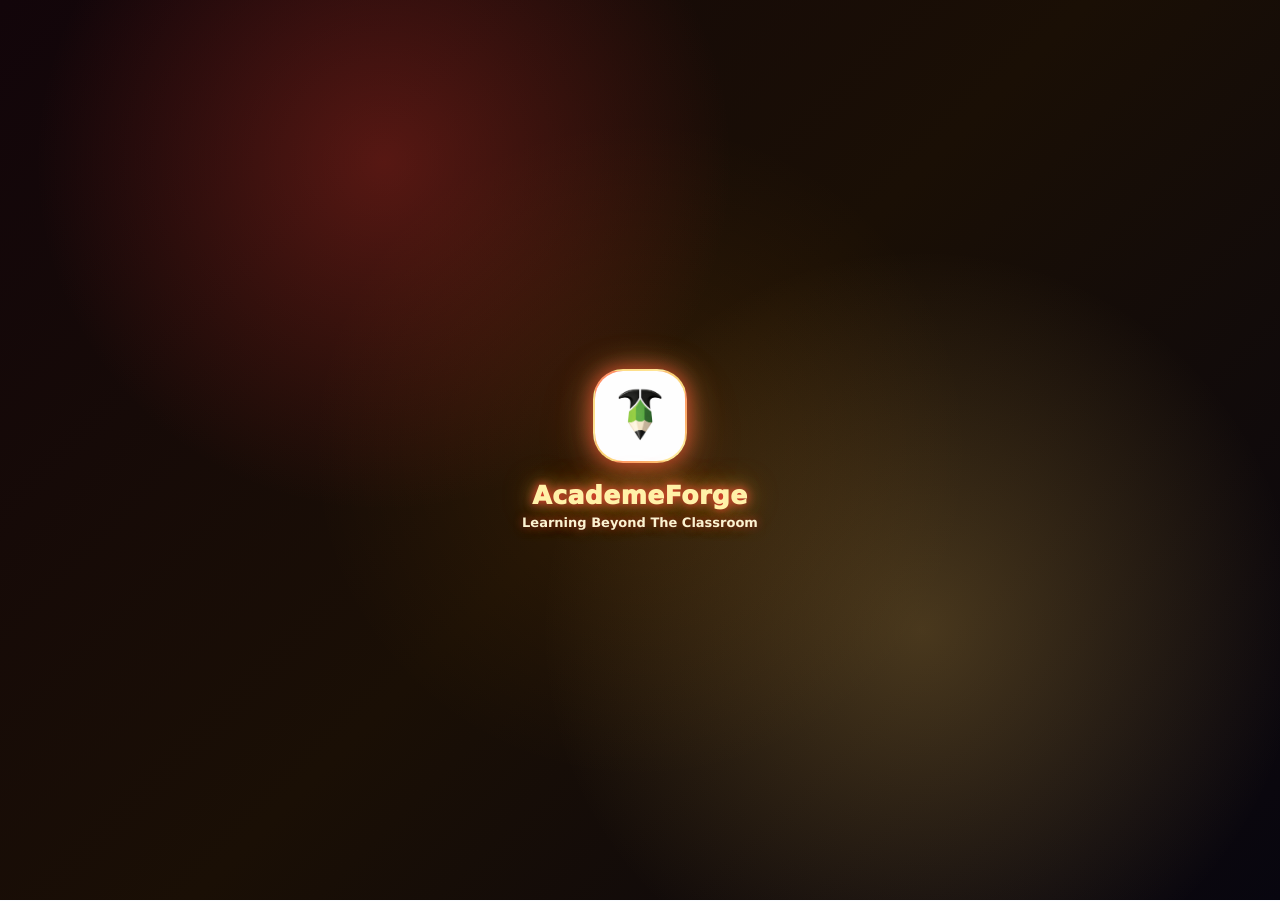
==== index.html @ 2f42043b "Update index.html" ====
<html lang="en">
<head>
  <meta charset="UTF-8" />
  <meta name="viewport" content="width=device-width, initial-scale=1.0, maximum-scale=1.0, minimum-scale=1.0, user-scalable=no" />
  <title>AcademeForge App</title>

  <style>
 :root {
  --bg: #07111f;
  --bg2: #101827;
  --surface: rgba(255, 255, 255, 0.075);
  --surface-2: rgba(255, 255, 255, 0.11);
  --surface-3: rgba(255, 255, 255, 0.16);

  --text: #f8fafc;
  --muted: rgba(226, 232, 240, 0.72);

  --primary: #38bdf8;
  --primary-2: #8b5cf6;
  --accent: #facc15;
  --success: #2dd4bf;
  --danger: #fb7185;

  --border: rgba(255, 255, 255, 0.13);
  --border-strong: rgba(255, 255, 255, 0.22);

  --shadow: 0 18px 50px rgba(0, 0, 0, 0.38);
  --shadow-soft: 0 10px 28px rgba(0, 0, 0, 0.24);

  --radius-xl: 28px;
  --radius-lg: 22px;
  --radius-md: 16px;
  --radius-sm: 12px;

  --safe-bottom: env(safe-area-inset-bottom);
}

* {
  box-sizing: border-box;
  -webkit-tap-highlight-color: transparent;
}

html {
  scroll-behavior: smooth;
  touch-action: manipulation;
  overscroll-behavior: none;
  -webkit-text-size-adjust: 100%;
}

body {
  margin: 0;
  min-height: 100vh;
  overflow-x: hidden;
  color: var(--text);
  font-family: Inter, system-ui, -apple-system, BlinkMacSystemFont, "Segoe UI", sans-serif;
  background:
    radial-gradient(circle at 12% 0%, rgba(56, 189, 248, 0.24), transparent 30%),
    radial-gradient(circle at 92% 8%, rgba(139, 92, 246, 0.22), transparent 32%),
    radial-gradient(circle at 50% 100%, rgba(250, 204, 21, 0.12), transparent 32%),
    linear-gradient(145deg, #050b16 0%, var(--bg) 42%, var(--bg2) 100%);
}

body::before {
  content: "";
  position: fixed;
  inset: 0;
  pointer-events: none;
  background:
    linear-gradient(rgba(255,255,255,0.025) 1px, transparent 1px),
    linear-gradient(90deg, rgba(255,255,255,0.025) 1px, transparent 1px);
  background-size: 42px 42px;
  mask-image: linear-gradient(to bottom, rgba(0,0,0,0.8), transparent 80%);
}

a {
  color: inherit;
  text-decoration: none;
}

button,
input,
textarea,
select {
  font-family: inherit;
}

button {
  touch-action: manipulation;
}

input,
textarea,
select {
  -webkit-user-select: text;
  user-select: text;
}

* {
  -webkit-user-select: none;
  user-select: none;
}

input,
textarea {
  -webkit-user-select: text;
  user-select: text;
}

.app {
  width: 100%;
  max-width: 480px;
  margin: 0 auto;
  min-height: 100vh;
  padding-bottom: calc(108px + var(--safe-bottom));
  position: relative;
}

/* ---------- GLASS BASE ---------- */

.glass {
  background:
    linear-gradient(145deg, rgba(255,255,255,0.13), rgba(255,255,255,0.055));
  border: 1px solid var(--border);
  box-shadow: var(--shadow);
  backdrop-filter: blur(20px);
  -webkit-backdrop-filter: blur(20px);
}

/* ---------- TOP BAR ---------- */

.topbar {
  position: sticky;
  top: 0;
  z-index: 50;
  padding: 12px 14px 10px;
  background:
    linear-gradient(180deg, rgba(5, 11, 22, 0.96), rgba(5, 11, 22, 0.72), transparent);
  backdrop-filter: blur(14px);
  -webkit-backdrop-filter: blur(14px);
}

.top-row {
  display: flex;
  align-items: center;
  justify-content: space-between;
  gap: 12px;
}

.brand {
  display: flex;
  align-items: center;
  gap: 10px;
  min-width: 0;
}

.logo {
  width: 44px;
  height: 44px;
  border-radius: 17px;
  display: grid;
  place-items: center;
  background: linear-gradient(135deg, var(--accent), var(--primary-2));
  color: #07111f;
  font-weight: 950;
  box-shadow: 0 14px 38px rgba(250, 204, 21, 0.18);
  flex-shrink: 0;
}

.app-logo {
  width: 48px;
  height: 48px;
  border-radius: 17px;
  object-fit: contain;
  padding: 3px;
  background: rgba(255,255,255,0.09);
  border: 1px solid rgba(255,255,255,0.14);
  flex-shrink: 0;
}

.brand h1 {
  margin: 0;
  font-size: 16px;
  letter-spacing: 0.1px;
  white-space: nowrap;
}

.brand p {
  margin: 2px 0 0;
  color: var(--muted);
  font-size: 11px;
  white-space: nowrap;
}

.time-box {
  padding: 8px 10px;
  border-radius: 16px;
  font-size: 11px;
  text-align: right;
  min-width: 82px;
  background: rgba(255,255,255,0.075);
  border: 1px solid var(--border);
}

.time-box strong {
  display: block;
  font-size: 14px;
  color: var(--accent);
}

/* ---------- SPLASH ---------- */

#splashScreen {
  position: fixed;
  inset: 0;
  z-index: 9999;
  background:
    radial-gradient(circle at 30% 20%, rgba(250,204,21,0.18), transparent 28%),
    radial-gradient(circle at 70% 70%, rgba(56,189,248,0.16), transparent 30%),
    linear-gradient(145deg, #050b16, #101827);
  display: flex;
  flex-direction: column;
  align-items: center;
  justify-content: center;
  transition: opacity 0.45s ease, visibility 0.45s ease;
}

#splashScreen.hide {
  opacity: 0;
  visibility: hidden;
}

.splash-img,
.splash-logo {
  width: 94px;
  height: 94px;
  border-radius: 30px;
  box-shadow: 0 24px 80px rgba(250,204,21,0.22);
  animation: splashPop 0.9s ease;
}

.splash-img {
  object-fit: cover;
}

.splash-logo {
  display: grid;
  place-items: center;
  background: linear-gradient(135deg, var(--accent), var(--primary-2));
  color: #07111f;
  font-size: 34px;
  font-weight: 950;
}

#splashScreen h1 {
  margin: 18px 0 6px;
  color: var(--text);
  font-size: 25px;
  letter-spacing: 0.2px;
}

#splashScreen p {
  margin: 0;
  color: var(--muted);
  font-size: 13px;
}

@keyframes splashPop {
  0% { transform: scale(0.75); opacity: 0; }
  60% { transform: scale(1.06); opacity: 1; }
  100% { transform: scale(1); }
}

/* ---------- HOME HERO ---------- */

.hero {
  margin: 10px 14px 0;
  padding: 24px 18px;
  border-radius: 32px;
  position: relative;
  overflow: hidden;
}

.hero::before {
  content: "";
  position: absolute;
  inset: -1px;
  background:
    radial-gradient(circle at 10% 10%, rgba(250,204,21,0.18), transparent 34%),
    radial-gradient(circle at 90% 20%, rgba(56,189,248,0.16), transparent 35%);
  pointer-events: none;
}

.tag {
  display: inline-flex;
  align-items: center;
  gap: 7px;
  padding: 8px 11px;
  border-radius: 999px;
  background: rgba(250,204,21,0.12);
  border: 1px solid rgba(250,204,21,0.28);
  color: #fef3c7;
  font-size: 12px;
  font-weight: 800;
  position: relative;
}

.hero h2 {
  margin: 16px 0 8px;
  font-size: clamp(27px, 9vw, 34px);
  line-height: 1.03;
  letter-spacing: -1.1px;
  position: relative;
}

.hero p {
  margin: 0;
  color: var(--muted);
  line-height: 1.65;
  font-size: 14px;
  position: relative;
}

.notice {
  margin-top: 16px;
  padding: 14px;
  border-radius: 20px;
  background: rgba(251,113,133,0.12);
  border: 1px solid rgba(251,113,133,0.26);
  color: #ffe4e6;
  font-size: 13px;
  line-height: 1.55;
  position: relative;
}

/* ---------- ACTIONS ---------- */

.actions {
  display: grid;
  grid-template-columns: 1fr 1fr;
  gap: 12px;
  margin: 16px 14px;
}

.action-card {
  border-radius: 24px;
  padding: 16px;
  min-height: 122px;
  display: flex;
  flex-direction: column;
  justify-content: space-between;
  transition: transform 0.18s ease, border-color 0.18s ease, background 0.18s ease;
  border: 1px solid var(--border);
  color: var(--text);
  text-align: left;
  cursor: pointer;
  background:
    radial-gradient(circle at 15% 10%, rgba(56,189,248,0.10), transparent 36%),
    linear-gradient(145deg, rgba(255,255,255,0.12), rgba(255,255,255,0.05));
}

.action-card:active,
.course-select-card:active,
.learning-btn:active,
.chapter-item:active,
.content-item:active,
.link-btn:active,
.back-mini:active {
  transform: scale(0.985);
}

.icon {
  width: 42px;
  height: 42px;
  border-radius: 16px;
  display: grid;
  place-items: center;
  background: rgba(255,255,255,0.12);
  border: 1px solid rgba(255,255,255,0.13);
  font-size: 20px;
}

.action-card h3 {
  margin: 12px 0 4px;
  font-size: 15px;
}

.action-card p {
  margin: 0;
  font-size: 11.5px;
  color: var(--muted);
  line-height: 1.45;
}

.wide {
  grid-column: span 2;
  min-height: auto;
  flex-direction: row;
  align-items: center;
  gap: 14px;
}

.wide div:last-child {
  flex: 1;
}

/* ---------- SECTIONS / PANELS ---------- */

.section {
  display: none;
  margin: 14px;
  animation: fade 0.25s ease;
}

#home.section {
  margin: 0;
}

.section.active {
  display: block;
}

@keyframes fade {
  from { opacity: 0; transform: translateY(8px); }
  to { opacity: 1; transform: translateY(0); }
}

.panel {
  border-radius: 28px;
  padding: 18px;
  margin-bottom: 14px;
}

.panel h2 {
  margin: 0 0 8px;
  font-size: 22px;
  letter-spacing: -0.3px;
}

.panel h3 {
  margin: 14px 0 8px;
  font-size: 16px;
}

.panel p,
.panel li {
  color: var(--muted);
  line-height: 1.65;
  font-size: 14px;
}

.hidden-box {
  display: none
}

/* ---------- FORMS ---------- */

.input-group {
  margin: 12px 0;
}

.input-group label {
  display: block;
  font-size: 12px;
  color: var(--muted);
  margin-bottom: 7px;
  font-weight: 700;
}

.input-group input,
.input-group textarea,
.input-group select {
  width: 100%;
  min-height: 48px;
  padding: 13px 14px;
  border-radius: 16px;
  border: 1px solid rgba(255,255,255,0.14);
  background: rgba(255,255,255,0.085);
  color: var(--text);
  outline: none;
  font-size: 14px;
}

.input-group textarea {
  min-height: 104px;
  resize: vertical;
  line-height: 1.5;
}

.input-group select {
  appearance: none;
  -webkit-appearance: none;
}

.input-group input::placeholder,
.input-group textarea::placeholder {
  color: rgba(255,255,255,0.42);
}

.input-group input:focus,
.input-group textarea:focus,
.input-group select:focus {
  border-color: rgba(56,189,248,0.5);
  box-shadow: 0 0 0 3px rgba(56,189,248,0.12);
}

/* ---------- BUTTONS ---------- */

.link-btn {
  display: inline-flex;
  justify-content: center;
  align-items: center;
  gap: 8px;
  width: 100%;
  margin-top: 12px;
  border-radius: 17px;
  padding: 14px;
  min-height: 48px;
  background: linear-gradient(135deg, var(--accent), #fde68a);
  color: #07111f;
  font-weight: 950;
  border: 0;
  cursor: pointer;
  box-shadow: 0 12px 30px rgba(250,204,21,0.18);
  transition: transform 0.18s ease;
}

.secondary {
  background: rgba(255,255,255,0.09);
  color: var(--text);
  border: 1px solid rgba(255,255,255,0.14);
  box-shadow: none;
}

.back-mini {
  border: 1px solid rgba(255,255,255,0.14);
  background: rgba(255,255,255,0.085);
  color: var(--text);
  padding: 10px 12px;
  border-radius: 14px;
  margin-bottom: 14px;
  cursor: pointer;
  font-weight: 800;
}

/* ---------- COURSE / ADMIN CARDS ---------- */

.course-select-grid,
.course-grid,
.admin-list-box,
.chapter-list,
.content-list {
  display: grid;
  gap: 12px;
  margin-top: 14px;
}

.course-select-card,
.course,
.chapter-item,
.content-item,
.admin-student-card,
.course-info-box,
.stat {
  border: 1px solid rgba(255,255,255,0.12);
  background:
    radial-gradient(circle at 12% 8%, rgba(250,204,21,0.08), transparent 34%),
    rgba(255,255,255,0.075);
  border-radius: 21px;
  padding: 14px;
  color: var(--text);
}

.course-select-card {
  width: 100%;
  text-align: left;
  cursor: pointer;
  transition: transform 0.18s ease;
}

.course-select-card span {
  display: inline-flex;
  width: 42px;
  height: 42px;
  border-radius: 15px;
  align-items: center;
  justify-content: center;
  background: rgba(255,255,255,0.12);
  margin-bottom: 12px;
  font-size: 20px;
}

.course-select-card h3,
.chapter-item h3,
.content-item h3,
.admin-student-card h3 {
  margin: 0 0 6px;
  font-size: 16px;
}

.course-select-card p,
.chapter-item p,
.content-item p,
.admin-student-card p,
.course p {
  margin: 0;
  color: var(--muted);
  font-size: 12.5px;
  line-height: 1.5;
}

.course-info-box {
  margin-top: 14px;
}

.course-info-box h3 {
  margin-top: 0;
}

.course-info-box ul {
  padding-left: 18px;
  margin-bottom: 0;
}

.admin-manage-box {
  margin-top: 18px;
}

.admin-action-row {
  display: flex;
  flex-wrap: wrap;
  gap: 8px;
  margin-top: 12px;
}

.admin-action-row .back-mini {
  margin-bottom: 0;
  padding: 9px 11px;
  font-size: 12px;
}

/* ---------- LEARNING ---------- */

.learning-choice {
  display: grid;
  grid-template-columns: 1fr 1fr;
  gap: 12px;
  margin-top: 16px;
}

.learning-btn {
  min-height: 138px;
  border-radius: 24px;
  border: 1px solid rgba(255,255,255,0.14);
  background:
    radial-gradient(circle at 20% 10%, rgba(56,189,248,0.12), transparent 35%),
    linear-gradient(145deg, rgba(255,255,255,0.12), rgba(255,255,255,0.05));
  color: var(--text);
  padding: 16px;
  text-align: left;
  cursor: pointer;
}

.learning-btn span {
  display: block;
  font-size: 28px;
  margin-bottom: 12px;
}

.learning-btn strong {
  display: block;
  font-size: 16px;
  margin-bottom: 6px;
}

.learning-btn small {
  color: var(--muted);
  line-height: 1.4;
}

.content-badge {
  display: inline-block;
  margin-bottom: 8px;
  padding: 5px 9px;
  border-radius: 999px;
  background: rgba(250,204,21,0.12);
  border: 1px solid rgba(250,204,21,0.25);
  color: #fef3c7;
  font-size: 11px;
  font-weight: 800;
}

/* ---------- TEAM ---------- */

.team {
  display: grid;
  gap: 12px;
  margin-top: 14px;
}

.member {
  display: flex;
  gap: 12px;
  padding: 14px;
  border-radius: 21px;
  background: rgba(255,255,255,0.075);
  border: 1px solid rgba(255,255,255,0.12);
}

.avatar {
  width: 46px;
  height: 46px;
  border-radius: 17px;
  display: grid;
  place-items: center;
  background: linear-gradient(135deg, var(--primary-2), var(--primary));
  color: #07111f;
  font-weight: 950;
  flex: 0 0 auto;
}

.member h4 {
  margin: 0 0 3px;
  font-size: 14px;
}

.member p {
  margin: 0;
  font-size: 12.5px;
  line-height: 1.45;
}

.team-grid {
  display: grid;
  grid-template-columns: 1fr;
  gap: 14px;
  margin-top: 18px;
}

.team-profile-card {
  position: relative;
  padding: 17px;
  border-radius: 24px;
  background:
    radial-gradient(circle at 10% 0%, rgba(56,189,248,0.12), transparent 34%),
    linear-gradient(145deg, rgba(255,255,255,0.12), rgba(255,255,255,0.055));
  border: 1px solid rgba(255,255,255,0.15);
  box-shadow: var(--shadow-soft);
  overflow: hidden;
}

.team-profile-card::before {
  content: "";
  position: absolute;
  inset: -60px auto auto -60px;
  width: 130px;
  height: 130px;
  border-radius: 999px;
  background: rgba(255,255,255,0.10);
}

.team-profile-top {
  position: relative;
  display: flex;
  align-items: center;
  gap: 13px;
}

.team-profile-avatar {
  width: 62px;
  height: 62px;
  border-radius: 21px;
  background: linear-gradient(135deg, #ffffff, #dbeafe);
  color: #07111f;
  display: flex;
  align-items: center;
  justify-content: center;
  font-size: 24px;
  font-weight: 950;
  overflow: hidden;
  flex-shrink: 0;
}

.team-profile-avatar img {
  width: 100%;
  height: 100%;
  object-fit: cover;
}

.team-profile-text h3 {
  margin: 0 0 6px;
  font-size: 17px;
}

.team-profile-text span {
  display: inline-flex;
  padding: 5px 10px;
  border-radius: 999px;
  font-size: 12px;
  font-weight: 850;
  background: rgba(255,255,255,0.14);
  border: 1px solid rgba(255,255,255,0.15);
}

.team-profile-bio {
  position: relative;
  margin: 13px 0 0;
  line-height: 1.55;
  font-size: 13px;
  color: var(--muted);
}

.team-read-more {
  position: relative;
  margin: 13px 0 0;
  font-size: 12px;
  font-weight: 850;
  color: #dbeafe;
}

.clickable-card {
  cursor: pointer;
  transition: transform 0.18s ease, border-color 0.18s ease;
}

.clickable-card:active {
  transform: scale(0.985);
}

.team-detail-card {
  margin-top: 16px;
  padding: 17px;
  border-radius: 26px;
  background:
    radial-gradient(circle at 12% 0%, rgba(250,204,21,0.10), transparent 34%),
    linear-gradient(145deg, rgba(255,255,255,0.12), rgba(255,255,255,0.055));
  border: 1px solid rgba(255,255,255,0.15);
  box-shadow: var(--shadow-soft);
}

.team-detail-header {
  display: flex;
  align-items: center;
  gap: 14px;
}

.team-detail-avatar {
  width: 74px;
  height: 74px;
  border-radius: 24px;
  background: linear-gradient(135deg, #ffffff, #dbeafe);
  color: #07111f;
  display: flex;
  align-items: center;
  justify-content: center;
  font-size: 30px;
  font-weight: 950;
  flex-shrink: 0;
}

.team-detail-header h2 {
  margin: 0 0 8px;
}

.team-detail-header span {
  display: inline-flex;
  padding: 6px 12px;
  border-radius: 999px;
  font-size: 13px;
  font-weight: 850;
  background: rgba(255,255,255,0.14);
  border: 1px solid rgba(255,255,255,0.15);
}

.team-detail-intro {
  margin-top: 16px;
  line-height: 1.7;
  color: var(--muted);
}

.team-detail-points {
  margin-top: 16px;
}

.team-detail-points h3 {
  margin-bottom: 10px;
}

.team-detail-points ul {
  padding-left: 20px;
  margin: 0;
}

.team-detail-points li {
  margin-bottom: 10px;
  line-height: 1.6;
}

/* ---------- SMALL INFO BLOCKS ---------- */

.ticker {
  margin: 16px 14px;
  padding: 13px 14px;
  border-radius: 20px;
  background: rgba(45,212,191,0.09);
  border: 1px solid rgba(45,212,191,0.18);
  display: flex;
  gap: 10px;
  align-items: flex-start;
}

.ticker span {
  font-size: 18px;
}

.ticker p {
  margin: 0;
  color: #ccfbf1;
  font-size: 13px;
  line-height: 1.45;
}

.login-note {
  margin-top: 12px;
  padding: 12px;
  border-radius: 16px;
  background: rgba(56,189,248,0.08);
  border: 1px solid rgba(56,189,248,0.18);
  color: #e0f2fe;
  font-size: 12px;
  line-height: 1.5;
}

.mini-row {
  display: grid;
  grid-template-columns: 1fr 1fr;
  gap: 12px;
  margin-top: 12px;
}

.stat strong {
  display: block;
  font-size: 20px;
  color: var(--accent);
}

.stat small {
  color: var(--muted);
  font-size: 11px;
}

.dev-badge {
  display: inline-block;
  margin-top: 12px;
  padding: 8px 10px;
  border-radius: 999px;
  background: rgba(139,92,246,0.12);
  border: 1px solid rgba(139,92,246,0.25);
  color: #ddd6fe;
  font-size: 12px;
  font-weight: 800;
}

/* ---------- TOAST ---------- */

.toast {
  position: fixed;
  left: 50%;
  bottom: calc(88px + var(--safe-bottom));
  transform: translateX(-50%) translateY(30px);
  width: min(440px, calc(100% - 28px));
  padding: 14px;
  border-radius: 20px;
  background: rgba(8, 15, 30, 0.96);
  border: 1px solid rgba(255,255,255,0.16);
  box-shadow: 0 20px 60px rgba(0,0,0,0.5);
  opacity: 0;
  pointer-events: none;
  transition: 0.3s ease;
  z-index: 100;
}

.toast.show {
  opacity: 1;
  transform: translateX(-50%) translateY(0);
}

.toast strong {
  display: block;
  margin-bottom: 4px;
  color: var(--accent);
}

.toast p {
  margin: 0;
  color: var(--muted);
  font-size: 13px;
  line-height: 1.45;
}

/* ---------- BOTTOM NAV ---------- */

.bottom-nav {
  position: fixed;
  left: 50%;
  bottom: calc(10px + var(--safe-bottom));
  transform: translateX(-50%);
  width: min(450px, calc(100% - 22px));
  display: grid;
  grid-template-columns: repeat(5, 1fr);
  gap: 7px;
  padding: 8px;
  border-radius: 24px;
  z-index: 80;
}

.nav-btn {
  border: 0;
  background: transparent;
  color: var(--muted);
  border-radius: 18px;
  padding: 9px 3px;
  font-size: 10px;
  cursor: pointer;
}

.nav-btn b {
  display: block;
  font-size: 18px;
  margin-bottom: 2px;
}

.nav-btn.active {
  background: rgba(255,255,255,0.13);
  color: var(--text);
}

/* ---------- VERY SMALL MOBILE ---------- */

@media (max-width: 360px) {
  .hero h2 {
    font-size: 26px;
  }

  .actions {
    grid-template-columns: 1fr;
  }

  .wide {
    grid-column: span 1;
  }

  .learning-choice,
  .mini-row {
    grid-template-columns: 1fr;
  }

  .bottom-nav {
    width: calc(100% - 16px);
    gap: 5px;
  }

  .nav-btn {
    font-size: 9px;
  }

  .calc-result {
    grid-column: span 2;
    text-align: left;
    padding-left: 4px;
  }
}
    /* =========================================================
   GEN-Z MOBILE DESIGN PATCH
   Paste this at the END of your existing CSS.
   It does not change hidden/show logic.
========================================================= */

:root {
  --neo-bg-1: #070716;
  --neo-bg-2: #11102a;
  --neo-pink: #ff4ecd;
  --neo-blue: #38bdf8;
  --neo-purple: #8b5cf6;
  --neo-yellow: #facc15;
  --neo-green: #2dd4bf;
  --neo-card: rgba(255, 255, 255, 0.105);
  --neo-card-2: rgba(255, 255, 255, 0.155);
  --neo-border: rgba(255, 255, 255, 0.16);
  --neo-text: #f8fafc;
  --neo-muted: rgba(226, 232, 240, 0.72);
  --neo-shadow: 0 18px 50px rgba(0, 0, 0, 0.34);
}

/* App background: playful aur premium */
body {
  background:
    radial-gradient(circle at 10% -5%, rgba(255, 78, 205, 0.28), transparent 32%),
    radial-gradient(circle at 95% 5%, rgba(56, 189, 248, 0.24), transparent 34%),
    radial-gradient(circle at 50% 105%, rgba(250, 204, 21, 0.13), transparent 34%),
    linear-gradient(145deg, var(--neo-bg-1), var(--neo-bg-2)) !important;
  color: var(--neo-text);
}

/* Subtle grid texture */
body::before {
  content: "";
  position: fixed;
  inset: 0;
  pointer-events: none;
  background:
    linear-gradient(rgba(255,255,255,0.025) 1px, transparent 1px),
    linear-gradient(90deg, rgba(255,255,255,0.025) 1px, transparent 1px);
  background-size: 36px 36px;
  mask-image: linear-gradient(to bottom, rgba(0,0,0,0.85), transparent 80%);
  z-index: -1;
}

/* Topbar cleaner */
.topbar {
  padding: 12px 14px 10px;
  background:
    linear-gradient(180deg, rgba(7,7,22,0.96), rgba(7,7,22,0.72), transparent) !important;
}

.brand h1 {
  font-size: 16px;
  letter-spacing: -0.2px;
}

.brand p {
  color: var(--neo-muted);
}

/* Logo glow */
.logo,
.app-logo {
  box-shadow:
    0 0 0 1px rgba(255,255,255,0.12),
    0 14px 35px rgba(255,78,205,0.18),
    0 10px 28px rgba(56,189,248,0.12);
}

/* Glass upgrade */
.glass,
.panel,
.action-card,
.course-select-card,
.course-info-box,
.course,
.member,
.admin-student-card,
.chapter-item,
.content-item,
.stat,
.learning-btn {
  background:
    linear-gradient(145deg, rgba(255,255,255,0.135), rgba(255,255,255,0.055)) !important;
  border: 1px solid var(--neo-border) !important;
  box-shadow: var(--neo-shadow);
  backdrop-filter: blur(18px);
  -webkit-backdrop-filter: blur(18px);
}

/* Panels more app-like */
.panel {
  border-radius: 30px !important;
  padding: 18px !important;
}

.panel h2 {
  font-size: 22px;
  letter-spacing: -0.5px;
}

.panel p,
.panel li {
  color: var(--neo-muted);
}

/* Hero: fun neon card */
.hero {
  border-radius: 34px !important;
  padding: 24px 18px !important;
  background:
    radial-gradient(circle at 15% 10%, rgba(255,78,205,0.20), transparent 36%),
    radial-gradient(circle at 90% 20%, rgba(56,189,248,0.18), transparent 36%),
    linear-gradient(145deg, rgba(255,255,255,0.14), rgba(255,255,255,0.055)) !important;
}

.hero h2 {
  font-size: clamp(29px, 9vw, 36px) !important;
  line-height: 1.02 !important;
  letter-spacing: -1.3px !important;
}

.tag {
  background: rgba(255,78,205,0.12) !important;
  border-color: rgba(255,78,205,0.28) !important;
  color: #ffe4fb !important;
}

/* Action cards: more tappable */
.action-card,
.course-select-card,
.learning-btn {
  border-radius: 26px !important;
  transition:
    transform 0.18s ease,
    box-shadow 0.18s ease,
    border-color 0.18s ease !important;
}

.action-card {
  min-height: 128px;
  position: relative;
  overflow: hidden;
}

.action-card::after,
.course-select-card::after,
.learning-btn::after {
  content: "";
  position: absolute;
  inset: auto -40px -50px auto;
  width: 120px;
  height: 120px;
  border-radius: 999px;
  background: rgba(255,78,205,0.10);
  pointer-events: none;
}

.action-card:active,
.course-select-card:active,
.learning-btn:active,
.chapter-item:active,
.content-item:active,
.link-btn:active,
.back-mini:active {
  transform: scale(0.975) !important;
}

/* Icons: candy style */
.icon,
.course-select-card span,
.learning-btn span {
  background:
    linear-gradient(135deg, rgba(255,78,205,0.22), rgba(56,189,248,0.18)) !important;
  border: 1px solid rgba(255,255,255,0.16) !important;
  box-shadow: inset 0 1px 0 rgba(255,255,255,0.16);
}

/* Buttons: gradient pill */
.link-btn {
  border-radius: 18px !important;
  min-height: 50px;
  background:
    linear-gradient(135deg, var(--neo-yellow), #fff1a8) !important;
  color: #080816 !important;
  font-weight: 950 !important;
  box-shadow:
    0 14px 32px rgba(250,204,21,0.20),
    inset 0 1px 0 rgba(255,255,255,0.35) !important;
}

.secondary {
  background: rgba(255,255,255,0.10) !important;
  color: var(--neo-text) !important;
  border: 1px solid rgba(255,255,255,0.16) !important;
  box-shadow: none !important;
}

/* Back buttons */
.back-mini {
  border-radius: 15px !important;
  background: rgba(255,255,255,0.10) !important;
  border: 1px solid rgba(255,255,255,0.15) !important;
  color: var(--neo-text) !important;
  font-weight: 800;
}

/* Forms: better mobile typing */
.input-group label {
  color: var(--neo-muted) !important;
  font-weight: 750;
}

.input-group input,
.input-group textarea,
.input-group select {
  min-height: 50px;
  border-radius: 18px !important;
  background: rgba(255,255,255,0.095) !important;
  border: 1px solid rgba(255,255,255,0.15) !important;
  color: var(--neo-text) !important;
  font-size: 14px;
}

.input-group textarea {
  min-height: 105px;
  line-height: 1.5;
}

.input-group input:focus,
.input-group textarea:focus,
.input-group select:focus {
  border-color: rgba(56,189,248,0.55) !important;
  box-shadow: 0 0 0 3px rgba(56,189,248,0.12);
  outline: none;
}

/* Lists/cards: cleaner */
.course-info-box,
.admin-student-card,
.chapter-item,
.content-item,
.course {
  border-radius: 22px !important;
}

.admin-action-row {
  gap: 8px;
}

.admin-action-row .back-mini {
  margin-bottom: 0;
  font-size: 12px;
  padding: 9px 11px;
}

/* Badges */
.content-badge,
.dev-badge {
  border-radius: 999px !important;
  font-weight: 850 !important;
}

/* Team premium cards if used */
.team-grid {
  display: grid;
  grid-template-columns: 1fr;
  gap: 14px;
  margin-top: 18px;
}

.team-profile-card {
  position: relative;
  padding: 17px;
  border-radius: 26px;
  background:
    radial-gradient(circle at 10% 0%, rgba(255,78,205,0.14), transparent 34%),
    linear-gradient(145deg, rgba(255,255,255,0.13), rgba(255,255,255,0.055)) !important;
  border: 1px solid rgba(255,255,255,0.16);
  box-shadow: var(--neo-shadow);
  overflow: hidden;
}

.team-profile-top {
  position: relative;
  display: flex;
  align-items: center;
  gap: 13px;
}

.team-profile-avatar {
  width: 62px;
  height: 62px;
  border-radius: 21px;
  background: linear-gradient(135deg, #fff, #dbeafe);
  color: #07111f;
  display: flex;
  align-items: center;
  justify-content: center;
  font-size: 24px;
  font-weight: 950;
  overflow: hidden;
  flex-shrink: 0;
}

.team-profile-text h3 {
  margin: 0 0 6px;
  font-size: 17px;
}

.team-profile-text span {
  display: inline-flex;
  padding: 5px 10px;
  border-radius: 999px;
  font-size: 12px;
  font-weight: 850;
  background: rgba(255,255,255,0.14);
  border: 1px solid rgba(255,255,255,0.15);
}

.team-profile-bio {
  position: relative;
  margin: 13px 0 0;
  line-height: 1.55;
  font-size: 13px;
  color: var(--neo-muted);
}

.team-read-more {
  position: relative;
  margin: 13px 0 0;
  font-size: 12px;
  font-weight: 850;
  color: #e0f2fe;
}

/* Bottom nav: floating app dock */
.bottom-nav {
  bottom: calc(10px + env(safe-area-inset-bottom)) !important;
  width: min(450px, calc(100% - 22px)) !important;
  padding: 8px !important;
  border-radius: 26px !important;
  background:
    linear-gradient(145deg, rgba(255,255,255,0.16), rgba(255,255,255,0.07)) !important;
  border: 1px solid rgba(255,255,255,0.18) !important;
  box-shadow:
    0 18px 50px rgba(0,0,0,0.42),
    inset 0 1px 0 rgba(255,255,255,0.12) !important;
  backdrop-filter: blur(20px);
  -webkit-backdrop-filter: blur(20px);
}

.nav-btn {
  border-radius: 19px !important;
  color: var(--neo-muted) !important;
  transition: 0.18s ease;
}

.nav-btn b {
  font-size: 18px;
}

.nav-btn.active {
  background:
    linear-gradient(135deg, rgba(255,78,205,0.20), rgba(56,189,248,0.16)) !important;
  color: var(--neo-text) !important;
}

/* Toast: nicer */
.toast {
  border-radius: 22px !important;
  background: rgba(8, 8, 24, 0.96) !important;
  border: 1px solid rgba(255,255,255,0.18) !important;
  box-shadow: 0 20px 60px rgba(0,0,0,0.50) !important;
}

.toast strong {
  color: var(--neo-yellow) !important;
}

/* Mobile small tuning */
@media (max-width: 360px) {
  .hero h2 {
    font-size: 27px !important;
  }

  .actions {
    grid-template-columns: 1fr !important;
  }

  .wide {
    grid-column: span 1 !important;
  }

  .learning-choice,
  .mini-row {
    grid-template-columns: 1fr !important;
  }
}

  /* =========================================================
   STUDY-FRIENDLY CLEAN MOBILE PATCH
   Paste at END of CSS.
   Goal: readable, calm, daily-use friendly.
========================================================= */

:root {
  --study-bg-1: #0b1220;
  --study-bg-2: #111827;
  --study-card: rgba(255, 255, 255, 0.105);
  --study-card-solid: rgba(17, 24, 39, 0.88);
  --study-border: rgba(255, 255, 255, 0.12);

  --study-text: #f8fafc;
  --study-muted: #cbd5e1;

  --study-primary: #60a5fa;
  --study-accent: #fbbf24;
  --study-green: #34d399;
  --study-danger: #fb7185;

  --study-shadow: 0 10px 28px rgba(0, 0, 0, 0.24);
}

/* Calm background, less visual noise */
body {
  background:
    radial-gradient(circle at 20% -10%, rgba(96, 165, 250, 0.16), transparent 30%),
    radial-gradient(circle at 90% 0%, rgba(251, 191, 36, 0.08), transparent 28%),
    linear-gradient(160deg, var(--study-bg-1), var(--study-bg-2)) !important;
  color: var(--study-text) !important;
}

/* Remove heavy texture/noise if previous patch added it */
body::before {
  display: none !important;
}

/* Less blur, more readable cards */
.glass,
.panel,
.action-card,
.course-select-card,
.course-info-box,
.course,
.member,
.admin-student-card,
.chapter-item,
.content-item,
.stat,
.learning-btn,
.team-profile-card,
.team-detail-card {
  background: var(--study-card-solid) !important;
  border: 1px solid var(--study-border) !important;
  box-shadow: var(--study-shadow) !important;
  backdrop-filter: none !important;
  -webkit-backdrop-filter: none !important;
}

/* Better text contrast */
.panel p,
.panel li,
.action-card p,
.course-select-card p,
.chapter-item p,
.content-item p,
.admin-student-card p,
.course p,
.member p,
.team-profile-bio,
.team-detail-intro,
.brand p,
.input-group label {
  color: var(--study-muted) !important;
}

/* Section fade less aggressive */
.section {
  animation: studyFade 0.16s ease !important;
}

@keyframes studyFade {
  from {
    opacity: 0.92;
    transform: translateY(4px);
  }
  to {
    opacity: 1;
    transform: translateY(0);
  }
}

/* Topbar less dark blur */
.topbar {
  background: linear-gradient(180deg, rgba(11,18,32,0.98), rgba(11,18,32,0.88)) !important;
  backdrop-filter: none !important;
  -webkit-backdrop-filter: none !important;
}

/* Hero: calm study card */
.hero {
  background:
    linear-gradient(145deg, rgba(30, 41, 59, 0.96), rgba(15, 23, 42, 0.96)) !important;
  border: 1px solid rgba(255,255,255,0.12) !important;
  box-shadow: var(--study-shadow) !important;
}

.hero::before {
  display: none !important;
}

.hero h2 {
  font-size: clamp(28px, 8.5vw, 34px) !important;
  line-height: 1.08 !important;
  letter-spacing: -0.8px !important;
}

.hero p {
  color: var(--study-muted) !important;
}

/* Keep accent but subtle */
.tag {
  background: rgba(96, 165, 250, 0.12) !important;
  border-color: rgba(96, 165, 250, 0.22) !important;
  color: #dbeafe !important;
}

/* Buttons readable, not too flashy */
.link-btn {
  background: linear-gradient(135deg, #fbbf24, #fde68a) !important;
  color: #111827 !important;
  box-shadow: 0 8px 20px rgba(251, 191, 36, 0.16) !important;
  border-radius: 16px !important;
}

.secondary,
.back-mini {
  background: rgba(255,255,255,0.08) !important;
  color: var(--study-text) !important;
  border: 1px solid rgba(255,255,255,0.13) !important;
  box-shadow: none !important;
}

/* Cards simpler and easier */
.action-card,
.course-select-card,
.learning-btn,
.chapter-item,
.content-item,
.admin-student-card,
.course-info-box,
.course,
.member {
  border-radius: 20px !important;
}

.action-card::after,
.course-select-card::after,
.learning-btn::after,
.team-profile-card::before {
  display: none !important;
}

/* Icons calm */
.icon,
.course-select-card span,
.learning-btn span,
.avatar,
.team-profile-avatar,
.team-detail-avatar {
  background: rgba(96, 165, 250, 0.14) !important;
  color: #dbeafe !important;
  border: 1px solid rgba(96, 165, 250, 0.22) !important;
  box-shadow: none !important;
}

/* Inputs high readability */
.input-group input,
.input-group textarea,
.input-group select {
  background: rgba(15, 23, 42, 0.92) !important;
  border: 1px solid rgba(203, 213, 225, 0.18) !important;
  color: var(--study-text) !important;
  border-radius: 15px !important;
}

.input-group input::placeholder,
.input-group textarea::placeholder {
  color: rgba(203, 213, 225, 0.55) !important;
}

.input-group input:focus,
.input-group textarea:focus,
.input-group select:focus {
  border-color: rgba(96, 165, 250, 0.55) !important;
  box-shadow: 0 0 0 3px rgba(96, 165, 250, 0.12) !important;
}

/* Notes / lecture badges */
.content-badge,
.dev-badge {
  background: rgba(251, 191, 36, 0.12) !important;
  border-color: rgba(251, 191, 36, 0.22) !important;
  color: #fde68a !important;
}

/* Bottom nav clean dock */
.bottom-nav {
  background: rgba(15, 23, 42, 0.96) !important;
  border: 1px solid rgba(255,255,255,0.13) !important;
  box-shadow: 0 12px 34px rgba(0,0,0,0.34) !important;
  backdrop-filter: none !important;
  -webkit-backdrop-filter: none !important;
}

.nav-btn {
  color: #cbd5e1 !important;
}

.nav-btn.active {
  background: rgba(96, 165, 250, 0.16) !important;
  color: #f8fafc !important;
}

/* Toast readable */
.toast {
  background: rgba(15, 23, 42, 0.98) !important;
  border: 1px solid rgba(255,255,255,0.14) !important;
  box-shadow: 0 12px 34px rgba(0,0,0,0.36) !important;
}

.toast strong {
  color: #fbbf24 !important;
}

/* Reduce motion for daily comfort */
.action-card,
.course-select-card,
.learning-btn,
.chapter-item,
.content-item,
.link-btn,
.back-mini,
.nav-btn {
  transition: transform 0.12s ease, background 0.12s ease !important;
}

.action-card:active,
.course-select-card:active,
.learning-btn:active,
.chapter-item:active,
.content-item:active,
.link-btn:active,
.back-mini:active {
  transform: scale(0.985) !important;
}
    /* =========================================================
   DUOLINGO + NOTION + STUDY APP MOBILE PATCH
   Paste at the END of your existing CSS.
   Safe patch: does NOT touch .hidden-box.
========================================================= */

:root {
  --study-bg: #f6f7fb;
  --study-bg-soft: #eef2ff;

  --study-ink: #172033;
  --study-text: #243047;
  --study-muted: #667085;

  --study-card: #ffffff;
  --study-card-2: #f8fafc;
  --study-border: #e5e7eb;

  --study-blue: #3b82f6;
  --study-blue-soft: #dbeafe;

  --study-green: #22c55e;
  --study-green-soft: #dcfce7;

  --study-yellow: #facc15;
  --study-yellow-soft: #fef9c3;

  --study-purple: #8b5cf6;
  --study-purple-soft: #ede9fe;

  --study-pink: #ec4899;
  --study-pink-soft: #fce7f3;

  --study-red: #ef4444;
  --study-red-soft: #fee2e2;

  --study-shadow: 0 10px 24px rgba(15, 23, 42, 0.08);
  --study-shadow-strong: 0 16px 34px rgba(15, 23, 42, 0.12);
}

/* ---------- GLOBAL ---------- */

body {
  background:
    radial-gradient(circle at 10% 0%, rgba(59,130,246,0.12), transparent 30%),
    radial-gradient(circle at 90% 0%, rgba(34,197,94,0.10), transparent 28%),
    linear-gradient(180deg, var(--study-bg), var(--study-bg-soft)) !important;
  color: var(--study-text) !important;
}

body::before {
  display: none !important;
}

.app {
  background: transparent !important;
}

/* Better text visibility */
.panel p,
.panel li,
.action-card p,
.course-select-card p,
.chapter-item p,
.content-item p,
.admin-student-card p,
.course p,
.member p,
.team-profile-bio,
.team-detail-intro,
.brand p,
.input-group label,
.login-note,
.ticker p {
  color: var(--study-muted) !important;
}

/* ---------- TOP BAR ---------- */

.topbar {
  background: rgba(246, 247, 251, 0.94) !important;
  backdrop-filter: blur(10px);
  -webkit-backdrop-filter: blur(10px);
  border-bottom: 1px solid rgba(229, 231, 235, 0.75);
}

.brand h1 {
  color: var(--study-ink) !important;
  font-weight: 900;
}

.brand p {
  color: var(--study-muted) !important;
}

.logo,
.app-logo {
  background: #ffffff !important;
  border: 2px solid var(--study-border) !important;
  box-shadow: var(--study-shadow) !important;
}

.logo {
  color: var(--study-blue) !important;
}

.time-box {
  background: #ffffff !important;
  border: 1px solid var(--study-border) !important;
  color: var(--study-muted) !important;
  box-shadow: var(--study-shadow);
}

.time-box strong {
  color: var(--study-green) !important;
}

/* ---------- CARD BASE ---------- */

.glass,
.panel,
.action-card,
.course-select-card,
.course-info-box,
.course,
.member,
.admin-student-card,
.chapter-item,
.content-item,
.stat,
.learning-btn,
.team-profile-card,
.team-detail-card {
  background: var(--study-card) !important;
  border: 1px solid var(--study-border) !important;
  box-shadow: var(--study-shadow) !important;
  backdrop-filter: none !important;
  -webkit-backdrop-filter: none !important;
  color: var(--study-text) !important;
}

/* ---------- PANELS ---------- */

.panel {
  border-radius: 26px !important;
  padding: 18px !important;
}

.panel h2 {
  color: var(--study-ink) !important;
  font-size: 22px;
  letter-spacing: -0.5px;
}

.panel h3 {
  color: var(--study-ink) !important;
}

/* ---------- HERO ---------- */

.hero {
  background:
    radial-gradient(circle at 18% 12%, rgba(34,197,94,0.16), transparent 34%),
    radial-gradient(circle at 88% 18%, rgba(59,130,246,0.14), transparent 34%),
    #ffffff !important;
  border: 1px solid var(--study-border) !important;
  box-shadow: var(--study-shadow-strong) !important;
  border-radius: 30px !important;
}

.hero::before {
  display: none !important;
}

.hero h2 {
  color: var(--study-ink) !important;
  font-size: clamp(29px, 8.5vw, 35px) !important;
  line-height: 1.06 !important;
  letter-spacing: -1px !important;
}

.hero p {
  color: var(--study-muted) !important;
}

.tag {
  background: var(--study-green-soft) !important;
  border: 1px solid #bbf7d0 !important;
  color: #166534 !important;
  font-weight: 900 !important;
}

.notice {
  background: var(--study-yellow-soft) !important;
  border: 1px solid #fde68a !important;
  color: #854d0e !important;
}

/* ---------- ACTION CARDS ---------- */

.action-card,
.course-select-card,
.learning-btn {
  border-radius: 24px !important;
  position: relative;
  overflow: hidden;
  transition: transform 0.14s ease, box-shadow 0.14s ease !important;
}

.action-card {
  min-height: 126px;
}

.action-card::after,
.course-select-card::after,
.learning-btn::after {
  content: "";
  position: absolute;
  right: -34px;
  bottom: -38px;
  width: 110px;
  height: 110px;
  border-radius: 999px;
  background: rgba(59,130,246,0.08);
  pointer-events: none;
}

.action-card:nth-child(2n)::after,
.course-select-card:nth-child(2n)::after {
  background: rgba(34,197,94,0.08);
}

.action-card:nth-child(3n)::after,
.course-select-card:nth-child(3n)::after {
  background: rgba(139,92,246,0.08);
}

.action-card h3,
.course-select-card h3,
.learning-btn strong {
  color: var(--study-ink) !important;
  font-weight: 900;
}

.action-card:active,
.course-select-card:active,
.learning-btn:active,
.chapter-item:active,
.content-item:active,
.link-btn:active,
.back-mini:active,
.nav-btn:active {
  transform: scale(0.975) !important;
}

/* Fun icons */
.icon,
.course-select-card span,
.learning-btn span {
  background: var(--study-blue-soft) !important;
  color: var(--study-blue) !important;
  border: 1px solid #bfdbfe !important;
  box-shadow: none !important;
}

.action-card:nth-child(2n) .icon,
.course-select-card:nth-child(2n) span {
  background: var(--study-green-soft) !important;
  color: #16a34a !important;
  border-color: #bbf7d0 !important;
}

.action-card:nth-child(3n) .icon,
.course-select-card:nth-child(3n) span {
  background: var(--study-purple-soft) !important;
  color: var(--study-purple) !important;
  border-color: #ddd6fe !important;
}

.action-card:nth-child(4n) .icon,
.course-select-card:nth-child(4n) span {
  background: var(--study-yellow-soft) !important;
  color: #ca8a04 !important;
  border-color: #fde68a !important;
}

/* ---------- COURSE / LIST CARDS ---------- */

.course-info-box,
.admin-student-card,
.chapter-item,
.content-item,
.course,
.member,
.stat {
  border-radius: 22px !important;
}

.course-info-box {
  background: #ffffff !important;
}

.chapter-item,
.content-item {
  cursor: pointer;
}

.chapter-item h3,
.content-item h3,
.admin-student-card h3,
.course strong {
  color: var(--study-ink) !important;
}

.content-badge,
.dev-badge {
  background: var(--study-blue-soft) !important;
  border: 1px solid #bfdbfe !important;
  color: #1d4ed8 !important;
  font-weight: 900 !important;
}

/* ---------- FORMS ---------- */

.input-group label {
  color: var(--study-muted) !important;
  font-weight: 800;
}

.input-group input,
.input-group textarea,
.input-group select {
  background: #f8fafc !important;
  color: var(--study-ink) !important;
  border: 1px solid #dbe1ea !important;
  border-radius: 16px !important;
  min-height: 50px;
  font-size: 14px;
  box-shadow: inset 0 1px 0 rgba(255,255,255,0.8);
}

.input-group textarea {
  min-height: 105px;
  line-height: 1.5;
}

.input-group input::placeholder,
.input-group textarea::placeholder {
  color: #98a2b3 !important;
}

.input-group input:focus,
.input-group textarea:focus,
.input-group select:focus {
  outline: none !important;
  border-color: rgba(59,130,246,0.7) !important;
  box-shadow: 0 0 0 4px rgba(59,130,246,0.13) !important;
}

/* ---------- BUTTONS ---------- */

.link-btn {
  background: var(--study-green) !important;
  color: #ffffff !important;
  border-radius: 17px !important;
  min-height: 50px;
  font-weight: 950 !important;
  box-shadow: 0 8px 0 #16a34a, 0 14px 24px rgba(34,197,94,0.18) !important;
  border: 0 !important;
}

.link-btn:active {
  transform: translateY(4px) scale(0.99) !important;
  box-shadow: 0 4px 0 #16a34a, 0 10px 18px rgba(34,197,94,0.16) !important;
}

.secondary,
.back-mini {
  background: #ffffff !important;
  color: var(--study-ink) !important;
  border: 1px solid var(--study-border) !important;
  box-shadow: var(--study-shadow) !important;
}

.back-mini {
  border-radius: 15px !important;
  font-weight: 900;
}

/* Admin action buttons smaller */
.admin-action-row .back-mini {
  margin-bottom: 0;
  padding: 9px 11px;
  font-size: 12px;
}

/* ---------- LEARNING ---------- */

.learning-choice {
  gap: 12px;
}

.learning-btn {
  background: #ffffff !important;
}

/* ---------- TEAM ---------- */

.team-grid {
  display: grid;
  grid-template-columns: 1fr;
  gap: 14px;
  margin-top: 18px;
}

.team-profile-card {
  border-radius: 24px !important;
  padding: 17px;
}

.team-profile-card::before {
  display: none !important;
}

.team-profile-top {
  display: flex;
  align-items: center;
  gap: 13px;
}

.team-profile-avatar,
.team-detail-avatar,
.avatar {
  background: var(--study-purple-soft) !important;
  color: var(--study-purple) !important;
  border: 1px solid #ddd6fe !important;
  box-shadow: none !important;
}

.team-profile-avatar {
  width: 62px;
  height: 62px;
  border-radius: 21px;
  display: flex;
  align-items: center;
  justify-content: center;
  font-size: 24px;
  font-weight: 950;
  overflow: hidden;
  flex-shrink: 0;
}

.team-profile-avatar img {
  width: 100%;
  height: 100%;
  object-fit: cover;
}

.team-profile-text h3 {
  margin: 0 0 6px;
  color: var(--study-ink) !important;
  font-size: 17px;
  font-weight: 950;
}

.team-profile-text span,
.team-detail-header span {
  display: inline-flex;
  padding: 5px 10px;
  border-radius: 999px;
  font-size: 12px;
  font-weight: 900;
  background: var(--study-yellow-soft);
  border: 1px solid #fde68a;
  color: #854d0e;
}

.team-profile-bio {
  margin: 13px 0 0;
  line-height: 1.55;
  font-size: 13px;
}

.team-read-more {
  margin: 13px 0 0;
  font-size: 12px;
  font-weight: 950;
  color: var(--study-blue);
}

.team-detail-card {
  border-radius: 24px !important;
  padding: 17px;
}

.team-detail-header {
  display: flex;
  align-items: center;
  gap: 14px;
}

.team-detail-avatar {
  width: 74px;
  height: 74px;
  border-radius: 24px;
  display: flex;
  align-items: center;
  justify-content: center;
  font-size: 30px;
  font-weight: 950;
  flex-shrink: 0;
}

.team-detail-header h2 {
  margin: 0 0 8px;
  color: var(--study-ink) !important;
}

.team-detail-points h3 {
  color: var(--study-ink) !important;
}

/* ---------- INFO BLOCKS ---------- */

.login-note {
  background: var(--study-blue-soft) !important;
  border: 1px solid #bfdbfe !important;
  color: #1e3a8a !important;
}

.ticker {
  background: var(--study-green-soft) !important;
  border: 1px solid #bbf7d0 !important;
}

.ticker p {
  color: #166534 !important;
}

.stat strong {
  color: var(--study-blue) !important;
}

/* ---------- TOAST ---------- */

.toast {
  background: #ffffff !important;
  color: var(--study-text) !important;
  border: 1px solid var(--study-border) !important;
  box-shadow: var(--study-shadow-strong) !important;
  border-radius: 22px !important;
}

.toast strong {
  color: var(--study-green) !important;
}

.toast p {
  color: var(--study-muted) !important;
}

/* ---------- BOTTOM NAV ---------- */

.bottom-nav {
  background: #ffffff !important;
  border: 1px solid var(--study-border) !important;
  box-shadow: 0 12px 30px rgba(15, 23, 42, 0.12) !important;
  border-radius: 26px !important;
  padding: 8px !important;
}

.nav-btn {
  color: var(--study-muted) !important;
  border-radius: 18px !important;
  font-weight: 800;
}

.nav-btn b {
  font-size: 18px;
}

.nav-btn.active {
  background: var(--study-blue-soft) !important;
  color: var(--study-blue) !important;
}

/* ---------- MOTION COMFORT ---------- */

.section {
  animation: studyAppFade 0.14s ease !important;
}

@keyframes studyAppFade {
  from {
    opacity: 0.96;
    transform: translateY(3px);
  }
  to {
    opacity: 1;
    transform: translateY(0);
  }
}

.action-card,
.course-select-card,
.learning-btn,
.chapter-item,
.content-item,
.link-btn,
.back-mini,
.nav-btn {
  transition: transform 0.12s ease, box-shadow 0.12s ease, background 0.12s ease !important;
}

/* ---------- VERY SMALL MOBILE ---------- */

@media (max-width: 360px) {
  .hero h2 {
    font-size: 27px !important;
  }

  .actions {
    grid-template-columns: 1fr !important;
  }

  .wide {
    grid-column: span 1 !important;
  }

  .learning-choice,
  .mini-row {
    grid-template-columns: 1fr !important;
  }
}
    /* =========================================================
   DARK / LIGHT MODE SYSTEM
   Paste at END of CSS
========================================================= */

body.light-mode {
  --mode-bg: #f6f7fb;
  --mode-bg-soft: #eef2ff;

  --mode-card: #ffffff;
  --mode-card-2: #f8fafc;
  --mode-border: #e5e7eb;

  --mode-ink: #172033;
  --mode-text: #243047;
  --mode-muted: #667085;

  --mode-primary: #3b82f6;
  --mode-primary-soft: #dbeafe;

  --mode-success: #22c55e;
  --mode-success-soft: #dcfce7;

  --mode-warning: #facc15;
  --mode-warning-soft: #fef9c3;

  --mode-purple: #8b5cf6;
  --mode-purple-soft: #ede9fe;

  --mode-shadow: 0 10px 24px rgba(15, 23, 42, 0.08);
  --mode-shadow-strong: 0 16px 34px rgba(15, 23, 42, 0.12);
}

body.dark-mode {
  --mode-bg: #0b1220;
  --mode-bg-soft: #111827;

  --mode-card: #151f32;
  --mode-card-2: #101827;
  --mode-border: rgba(255,255,255,0.10);

  --mode-ink: #f8fafc;
  --mode-text: #e5e7eb;
  --mode-muted: #aab4c8;

  --mode-primary: #60a5fa;
  --mode-primary-soft: rgba(96,165,250,0.16);

  --mode-success: #34d399;
  --mode-success-soft: rgba(52,211,153,0.16);

  --mode-warning: #fbbf24;
  --mode-warning-soft: rgba(251,191,36,0.16);

  --mode-purple: #a78bfa;
  --mode-purple-soft: rgba(167,139,250,0.16);

  --mode-shadow: 0 12px 30px rgba(0, 0, 0, 0.26);
  --mode-shadow-strong: 0 18px 42px rgba(0, 0, 0, 0.34);
}

/* Background */
body.light-mode {
  background:
    radial-gradient(circle at 10% 0%, rgba(59,130,246,0.12), transparent 30%),
    radial-gradient(circle at 90% 0%, rgba(34,197,94,0.10), transparent 28%),
    linear-gradient(180deg, var(--mode-bg), var(--mode-bg-soft)) !important;
  color: var(--mode-text) !important;
}

body.dark-mode {
  background:
    radial-gradient(circle at 10% 0%, rgba(96,165,250,0.13), transparent 30%),
    radial-gradient(circle at 90% 0%, rgba(52,211,153,0.08), transparent 28%),
    linear-gradient(180deg, var(--mode-bg), var(--mode-bg-soft)) !important;
  color: var(--mode-text) !important;
}

/* Topbar */
body.light-mode .topbar,
body.dark-mode .topbar {
  background: color-mix(in srgb, var(--mode-bg) 92%, transparent) !important;
  border-bottom: 1px solid var(--mode-border) !important;
}

body.light-mode .brand h1,
body.dark-mode .brand h1,
body.light-mode .panel h2,
body.dark-mode .panel h2,
body.light-mode .panel h3,
body.dark-mode .panel h3,
body.light-mode .action-card h3,
body.dark-mode .action-card h3,
body.light-mode .course-select-card h3,
body.dark-mode .course-select-card h3,
body.light-mode .chapter-item h3,
body.dark-mode .chapter-item h3,
body.light-mode .content-item h3,
body.dark-mode .content-item h3,
body.light-mode .admin-student-card h3,
body.dark-mode .admin-student-card h3,
body.light-mode .course strong,
body.dark-mode .course strong {
  color: var(--mode-ink) !important;
}

/* Text */
body.light-mode .panel p,
body.dark-mode .panel p,
body.light-mode .panel li,
body.dark-mode .panel li,
body.light-mode .action-card p,
body.dark-mode .action-card p,
body.light-mode .course-select-card p,
body.dark-mode .course-select-card p,
body.light-mode .chapter-item p,
body.dark-mode .chapter-item p,
body.light-mode .content-item p,
body.dark-mode .content-item p,
body.light-mode .admin-student-card p,
body.dark-mode .admin-student-card p,
body.light-mode .course p,
body.dark-mode .course p,
body.light-mode .member p,
body.dark-mode .member p,
body.light-mode .brand p,
body.dark-mode .brand p,
body.light-mode .input-group label,
body.dark-mode .input-group label {
  color: var(--mode-muted) !important;
}

/* Cards */
body.light-mode .glass,
body.dark-mode .glass,
body.light-mode .panel,
body.dark-mode .panel,
body.light-mode .action-card,
body.dark-mode .action-card,
body.light-mode .course-select-card,
body.dark-mode .course-select-card,
body.light-mode .course-info-box,
body.dark-mode .course-info-box,
body.light-mode .course,
body.dark-mode .course,
body.light-mode .member,
body.dark-mode .member,
body.light-mode .admin-student-card,
body.dark-mode .admin-student-card,
body.light-mode .chapter-item,
body.dark-mode .chapter-item,
body.light-mode .content-item,
body.dark-mode .content-item,
body.light-mode .stat,
body.dark-mode .stat,
body.light-mode .learning-btn,
body.dark-mode .learning-btn,
body.light-mode .team-profile-card,
body.dark-mode .team-profile-card,
body.light-mode .team-detail-card,
body.dark-mode .team-detail-card {
  background: var(--mode-card) !important;
  border: 1px solid var(--mode-border) !important;
  box-shadow: var(--mode-shadow) !important;
  color: var(--mode-text) !important;
}

/* Hero */
body.light-mode .hero,
body.dark-mode .hero {
  background:
    radial-gradient(circle at 18% 12%, var(--mode-success-soft), transparent 34%),
    radial-gradient(circle at 88% 18%, var(--mode-primary-soft), transparent 34%),
    var(--mode-card) !important;
  border: 1px solid var(--mode-border) !important;
  box-shadow: var(--mode-shadow-strong) !important;
}

body.light-mode .hero h2,
body.dark-mode .hero h2 {
  color: var(--mode-ink) !important;
}

body.light-mode .hero p,
body.dark-mode .hero p {
  color: var(--mode-muted) !important;
}

/* Inputs */
body.light-mode .input-group input,
body.light-mode .input-group textarea,
body.light-mode .input-group select {
  background: #f8fafc !important;
  color: var(--mode-ink) !important;
  border: 1px solid #dbe1ea !important;
}

body.dark-mode .input-group input,
body.dark-mode .input-group textarea,
body.dark-mode .input-group select {
  background: #0f172a !important;
  color: var(--mode-ink) !important;
  border: 1px solid rgba(255,255,255,0.13) !important;
}

body.light-mode .input-group input::placeholder,
body.light-mode .input-group textarea::placeholder {
  color: #98a2b3 !important;
}

body.dark-mode .input-group input::placeholder,
body.dark-mode .input-group textarea::placeholder {
  color: rgba(229,231,235,0.45) !important;
}

/* Icons */
body.light-mode .icon,
body.light-mode .course-select-card span,
body.light-mode .learning-btn span,
body.light-mode .avatar,
body.light-mode .team-profile-avatar,
body.light-mode .team-detail-avatar {
  background: var(--mode-primary-soft) !important;
  color: var(--mode-primary) !important;
  border: 1px solid #bfdbfe !important;
}

body.dark-mode .icon,
body.dark-mode .course-select-card span,
body.dark-mode .learning-btn span,
body.dark-mode .avatar,
body.dark-mode .team-profile-avatar,
body.dark-mode .team-detail-avatar {
  background: var(--mode-primary-soft) !important;
  color: #bfdbfe !important;
  border: 1px solid rgba(96,165,250,0.25) !important;
}

/* Buttons */
body.light-mode .link-btn,
body.dark-mode .link-btn {
  background: var(--mode-success) !important;
  color: #ffffff !important;
  box-shadow: 0 8px 0 rgba(22,163,74,0.9), 0 14px 24px rgba(34,197,94,0.18) !important;
}

body.light-mode .secondary,
body.light-mode .back-mini,
body.dark-mode .secondary,
body.dark-mode .back-mini {
  background: var(--mode-card) !important;
  color: var(--mode-ink) !important;
  border: 1px solid var(--mode-border) !important;
}

/* Bottom nav */
body.light-mode .bottom-nav,
body.dark-mode .bottom-nav {
  background: var(--mode-card) !important;
  border: 1px solid var(--mode-border) !important;
  box-shadow: var(--mode-shadow-strong) !important;
}

body.light-mode .nav-btn,
body.dark-mode .nav-btn {
  color: var(--mode-muted) !important;
}

body.light-mode .nav-btn.active,
body.dark-mode .nav-btn.active {
  background: var(--mode-primary-soft) !important;
  color: var(--mode-primary) !important;
}

/* Toggle button */
.theme-toggle-btn {
  width: 42px;
  height: 42px;
  border-radius: 16px;
  border: 1px solid var(--mode-border);
  background: var(--mode-card);
  color: var(--mode-ink);
  box-shadow: var(--mode-shadow);
  font-size: 18px;
  cursor: pointer;
}

.theme-toggle-btn:active {
  transform: scale(0.96);
}
    /* =========================================================
   FINAL SEPARATE LIGHT + DARK STUDY DESIGN
   Paste at END of CSS.
   Safe: does NOT touch .hidden-box.
========================================================= */

/* ---------- MODE VARIABLES ---------- */

body.light-mode {
  --mode-bg-1: #f7f8fc;
  --mode-bg-2: #eef4ff;

  --mode-card: #ffffff;
  --mode-card-soft: #f8fafc;
  --mode-border: #e4e7ec;

  --mode-ink: #101828;
  --mode-text: #243047;
  --mode-muted: #667085;

  --mode-primary: #2563eb;
  --mode-primary-soft: #dbeafe;

  --mode-success: #22c55e;
  --mode-success-soft: #dcfce7;

  --mode-warning: #f59e0b;
  --mode-warning-soft: #fef3c7;

  --mode-purple: #7c3aed;
  --mode-purple-soft: #ede9fe;

  --mode-pink: #db2777;
  --mode-pink-soft: #fce7f3;

  --mode-danger: #ef4444;
  --mode-danger-soft: #fee2e2;

  --mode-shadow: 0 10px 24px rgba(15, 23, 42, 0.08);
  --mode-shadow-strong: 0 16px 34px rgba(15, 23, 42, 0.12);

  --mode-btn-depth: #16a34a;
}

body.dark-mode {
  --mode-bg-1: #07111f;
  --mode-bg-2: #0f172a;

  --mode-card: #121c2e;
  --mode-card-soft: #0b1220;
  --mode-border: rgba(226, 232, 240, 0.12);

  --mode-ink: #f8fafc;
  --mode-text: #e5e7eb;
  --mode-muted: #b6c2d4;

  --mode-primary: #38bdf8;
  --mode-primary-soft: rgba(56, 189, 248, 0.16);

  --mode-success: #34d399;
  --mode-success-soft: rgba(52, 211, 153, 0.15);

  --mode-warning: #fbbf24;
  --mode-warning-soft: rgba(251, 191, 36, 0.16);

  --mode-purple: #a78bfa;
  --mode-purple-soft: rgba(167, 139, 250, 0.16);

  --mode-pink: #f472b6;
  --mode-pink-soft: rgba(244, 114, 182, 0.14);

  --mode-danger: #fb7185;
  --mode-danger-soft: rgba(251, 113, 133, 0.15);

  --mode-shadow: 0 12px 30px rgba(0, 0, 0, 0.28);
  --mode-shadow-strong: 0 18px 42px rgba(0, 0, 0, 0.36);

  --mode-btn-depth: #0f766e;
}

/* ---------- BACKGROUND ---------- */

body.light-mode {
  background:
    radial-gradient(circle at 8% -4%, rgba(37, 99, 235, 0.13), transparent 32%),
    radial-gradient(circle at 95% 2%, rgba(34, 197, 94, 0.10), transparent 30%),
    radial-gradient(circle at 50% 105%, rgba(245, 158, 11, 0.10), transparent 34%),
    linear-gradient(180deg, var(--mode-bg-1), var(--mode-bg-2)) !important;
  color: var(--mode-text) !important;
}

body.dark-mode {
  background:
    radial-gradient(circle at 8% -4%, rgba(56, 189, 248, 0.16), transparent 32%),
    radial-gradient(circle at 95% 2%, rgba(167, 139, 250, 0.12), transparent 30%),
    radial-gradient(circle at 50% 105%, rgba(52, 211, 153, 0.08), transparent 34%),
    linear-gradient(180deg, var(--mode-bg-1), var(--mode-bg-2)) !important;
  color: var(--mode-text) !important;
}

body.light-mode::before,
body.dark-mode::before {
  display: none !important;
}

/* ---------- TOPBAR ---------- */

body.light-mode .topbar {
  background: rgba(247, 248, 252, 0.94) !important;
  border-bottom: 1px solid rgba(228, 231, 236, 0.9) !important;
  backdrop-filter: blur(10px);
  -webkit-backdrop-filter: blur(10px);
}

body.dark-mode .topbar {
  background: rgba(7, 17, 31, 0.94) !important;
  border-bottom: 1px solid rgba(226, 232, 240, 0.10) !important;
  backdrop-filter: blur(10px);
  -webkit-backdrop-filter: blur(10px);
}

body.light-mode .brand h1,
body.dark-mode .brand h1 {
  color: var(--mode-ink) !important;
  font-weight: 950;
}

body.light-mode .brand p,
body.dark-mode .brand p {
  color: var(--mode-muted) !important;
}

body.light-mode .logo,
body.light-mode .app-logo {
  background: #ffffff !important;
  border: 2px solid var(--mode-border) !important;
  box-shadow: var(--mode-shadow) !important;
}

body.dark-mode .logo,
body.dark-mode .app-logo {
  background: #0b1220 !important;
  border: 1px solid var(--mode-border) !important;
  box-shadow: var(--mode-shadow) !important;
}

/* ---------- BASE CARD SYSTEM ---------- */

body.light-mode .glass,
body.light-mode .panel,
body.light-mode .action-card,
body.light-mode .course-select-card,
body.light-mode .course-info-box,
body.light-mode .course,
body.light-mode .member,
body.light-mode .admin-student-card,
body.light-mode .chapter-item,
body.light-mode .content-item,
body.light-mode .stat,
body.light-mode .learning-btn,
body.light-mode .team-profile-card,
body.light-mode .team-detail-card {
  background: var(--mode-card) !important;
  border: 1px solid var(--mode-border) !important;
  box-shadow: var(--mode-shadow) !important;
  color: var(--mode-text) !important;
  backdrop-filter: none !important;
  -webkit-backdrop-filter: none !important;
}

body.dark-mode .glass,
body.dark-mode .panel,
body.dark-mode .action-card,
body.dark-mode .course-select-card,
body.dark-mode .course-info-box,
body.dark-mode .course,
body.dark-mode .member,
body.dark-mode .admin-student-card,
body.dark-mode .chapter-item,
body.dark-mode .content-item,
body.dark-mode .stat,
body.dark-mode .learning-btn,
body.dark-mode .team-profile-card,
body.dark-mode .team-detail-card {
  background:
    linear-gradient(145deg, rgba(255,255,255,0.055), rgba(255,255,255,0.025)),
    var(--mode-card) !important;
  border: 1px solid var(--mode-border) !important;
  box-shadow: var(--mode-shadow) !important;
  color: var(--mode-text) !important;
  backdrop-filter: none !important;
  -webkit-backdrop-filter: none !important;
}

/* ---------- TEXT ---------- */

body.light-mode .panel h2,
body.light-mode .panel h3,
body.light-mode .action-card h3,
body.light-mode .course-select-card h3,
body.light-mode .chapter-item h3,
body.light-mode .content-item h3,
body.light-mode .admin-student-card h3,
body.light-mode .course strong,
body.light-mode .member h4,
body.light-mode .team-profile-text h3,
body.light-mode .team-detail-header h2 {
  color: var(--mode-ink) !important;
}

body.dark-mode .panel h2,
body.dark-mode .panel h3,
body.dark-mode .action-card h3,
body.dark-mode .course-select-card h3,
body.dark-mode .chapter-item h3,
body.dark-mode .content-item h3,
body.dark-mode .admin-student-card h3,
body.dark-mode .course strong,
body.dark-mode .member h4,
body.dark-mode .team-profile-text h3,
body.dark-mode .team-detail-header h2 {
  color: var(--mode-ink) !important;
}

body.light-mode .panel p,
body.light-mode .panel li,
body.light-mode .action-card p,
body.light-mode .course-select-card p,
body.light-mode .chapter-item p,
body.light-mode .content-item p,
body.light-mode .admin-student-card p,
body.light-mode .course p,
body.light-mode .member p,
body.light-mode .brand p,
body.light-mode .input-group label,
body.light-mode .team-profile-bio,
body.light-mode .team-detail-intro {
  color: var(--mode-muted) !important;
}

body.dark-mode .panel p,
body.dark-mode .panel li,
body.dark-mode .action-card p,
body.dark-mode .course-select-card p,
body.dark-mode .chapter-item p,
body.dark-mode .content-item p,
body.dark-mode .admin-student-card p,
body.dark-mode .course p,
body.dark-mode .member p,
body.dark-mode .brand p,
body.dark-mode .input-group label,
body.dark-mode .team-profile-bio,
body.dark-mode .team-detail-intro {
  color: var(--mode-muted) !important;
}

/* ---------- HERO ---------- */

body.light-mode .hero {
  background:
    radial-gradient(circle at 18% 12%, rgba(34, 197, 94, 0.15), transparent 34%),
    radial-gradient(circle at 88% 18%, rgba(37, 99, 235, 0.13), transparent 34%),
    #ffffff !important;
  border: 1px solid var(--mode-border) !important;
  box-shadow: var(--mode-shadow-strong) !important;
}

body.dark-mode .hero {
  background:
    radial-gradient(circle at 18% 12%, rgba(56, 189, 248, 0.13), transparent 34%),
    radial-gradient(circle at 88% 18%, rgba(167, 139, 250, 0.12), transparent 34%),
    #121c2e !important;
  border: 1px solid var(--mode-border) !important;
  box-shadow: var(--mode-shadow-strong) !important;
}

body.light-mode .hero::before,
body.dark-mode .hero::before {
  display: none !important;
}

body.light-mode .hero h2,
body.dark-mode .hero h2 {
  color: var(--mode-ink) !important;
}

body.light-mode .hero p,
body.dark-mode .hero p {
  color: var(--mode-muted) !important;
}

/* ---------- TAG / NOTICE ---------- */

body.light-mode .tag {
  background: var(--mode-success-soft) !important;
  border: 1px solid #bbf7d0 !important;
  color: #166534 !important;
}

body.dark-mode .tag {
  background: var(--mode-primary-soft) !important;
  border: 1px solid rgba(56, 189, 248, 0.25) !important;
  color: #bae6fd !important;
}

body.light-mode .notice {
  background: var(--mode-warning-soft) !important;
  border: 1px solid #fde68a !important;
  color: #854d0e !important;
}

body.dark-mode .notice {
  background: var(--mode-warning-soft) !important;
  border: 1px solid rgba(251, 191, 36, 0.24) !important;
  color: #fde68a !important;
}

/* ---------- ACTION CARD DESIGN DIFFERENCE ---------- */

body.light-mode .action-card,
body.light-mode .course-select-card,
body.light-mode .learning-btn {
  background:
    radial-gradient(circle at 100% 100%, rgba(37, 99, 235, 0.06), transparent 34%),
    #ffffff !important;
}

body.dark-mode .action-card,
body.dark-mode .course-select-card,
body.dark-mode .learning-btn {
  background:
    radial-gradient(circle at 100% 100%, rgba(56, 189, 248, 0.08), transparent 34%),
    linear-gradient(145deg, rgba(255,255,255,0.055), rgba(255,255,255,0.025)),
    #121c2e !important;
}

body.light-mode .action-card::after,
body.light-mode .course-select-card::after,
body.light-mode .learning-btn::after {
  background: rgba(37, 99, 235, 0.08) !important;
}

body.dark-mode .action-card::after,
body.dark-mode .course-select-card::after,
body.dark-mode .learning-btn::after {
  background: rgba(56, 189, 248, 0.08) !important;
}

/* ---------- ICONS ---------- */

body.light-mode .icon,
body.light-mode .course-select-card span,
body.light-mode .learning-btn span {
  background: var(--mode-primary-soft) !important;
  color: var(--mode-primary) !important;
  border: 1px solid #bfdbfe !important;
}

body.dark-mode .icon,
body.dark-mode .course-select-card span,
body.dark-mode .learning-btn span {
  background: var(--mode-primary-soft) !important;
  color: #bae6fd !important;
  border: 1px solid rgba(56, 189, 248, 0.25) !important;
}

body.light-mode .action-card:nth-child(2n) .icon,
body.light-mode .course-select-card:nth-child(2n) span {
  background: var(--mode-success-soft) !important;
  color: #16a34a !important;
  border-color: #bbf7d0 !important;
}

body.dark-mode .action-card:nth-child(2n) .icon,
body.dark-mode .course-select-card:nth-child(2n) span {
  background: var(--mode-success-soft) !important;
  color: #a7f3d0 !important;
  border-color: rgba(52, 211, 153, 0.25) !important;
}

body.light-mode .action-card:nth-child(3n) .icon,
body.light-mode .course-select-card:nth-child(3n) span {
  background: var(--mode-purple-soft) !important;
  color: var(--mode-purple) !important;
  border-color: #ddd6fe !important;
}

body.dark-mode .action-card:nth-child(3n) .icon,
body.dark-mode .course-select-card:nth-child(3n) span {
  background: var(--mode-purple-soft) !important;
  color: #ddd6fe !important;
  border-color: rgba(167, 139, 250, 0.25) !important;
}

/* ---------- FORMS ---------- */

body.light-mode .input-group input,
body.light-mode .input-group textarea,
body.light-mode .input-group select {
  background: #f8fafc !important;
  color: var(--mode-ink) !important;
  border: 1px solid #dbe1ea !important;
}

body.dark-mode .input-group input,
body.dark-mode .input-group textarea,
body.dark-mode .input-group select {
  background: #0b1220 !important;
  color: var(--mode-ink) !important;
  border: 1px solid rgba(226, 232, 240, 0.13) !important;
}

body.light-mode .input-group input::placeholder,
body.light-mode .input-group textarea::placeholder {
  color: #98a2b3 !important;
}

body.dark-mode .input-group input::placeholder,
body.dark-mode .input-group textarea::placeholder {
  color: rgba(226, 232, 240, 0.48) !important;
}

body.light-mode .input-group input:focus,
body.light-mode .input-group textarea:focus,
body.light-mode .input-group select:focus {
  border-color: rgba(37, 99, 235, 0.7) !important;
  box-shadow: 0 0 0 4px rgba(37, 99, 235, 0.13) !important;
}

body.dark-mode .input-group input:focus,
body.dark-mode .input-group textarea:focus,
body.dark-mode .input-group select:focus {
  border-color: rgba(56, 189, 248, 0.7) !important;
  box-shadow: 0 0 0 4px rgba(56, 189, 248, 0.13) !important;
}

/* ---------- BUTTONS ---------- */

body.light-mode .link-btn {
  background: var(--mode-success) !important;
  color: #ffffff !important;
  box-shadow: 0 8px 0 #16a34a, 0 14px 24px rgba(34,197,94,0.18) !important;
}

body.dark-mode .link-btn {
  background: linear-gradient(135deg, #14b8a6, #38bdf8) !important;
  color: #06111f !important;
  box-shadow: 0 8px 0 #0f766e, 0 14px 24px rgba(20,184,166,0.18) !important;
}

body.light-mode .link-btn:active,
body.dark-mode .link-btn:active {
  transform: translateY(4px) scale(0.99) !important;
}

body.light-mode .secondary,
body.light-mode .back-mini {
  background: #ffffff !important;
  color: var(--mode-ink) !important;
  border: 1px solid var(--mode-border) !important;
  box-shadow: var(--mode-shadow) !important;
}

body.dark-mode .secondary,
body.dark-mode .back-mini {
  background: #0b1220 !important;
  color: var(--mode-ink) !important;
  border: 1px solid var(--mode-border) !important;
  box-shadow: none !important;
}

/* ---------- BADGES / INFO ---------- */

body.light-mode .content-badge,
body.light-mode .dev-badge {
  background: var(--mode-primary-soft) !important;
  border: 1px solid #bfdbfe !important;
  color: #1d4ed8 !important;
}

body.dark-mode .content-badge,
body.dark-mode .dev-badge {
  background: var(--mode-primary-soft) !important;
  border: 1px solid rgba(56,189,248,0.25) !important;
  color: #bae6fd !important;
}

body.light-mode .login-note {
  background: var(--mode-primary-soft) !important;
  border: 1px solid #bfdbfe !important;
  color: #1e3a8a !important;
}

body.dark-mode .login-note {
  background: var(--mode-primary-soft) !important;
  border: 1px solid rgba(56,189,248,0.22) !important;
  color: #dbeafe !important;
}

body.light-mode .ticker {
  background: var(--mode-success-soft) !important;
  border: 1px solid #bbf7d0 !important;
}

body.dark-mode .ticker {
  background: var(--mode-success-soft) !important;
  border: 1px solid rgba(52,211,153,0.22) !important;
}

body.light-mode .ticker p {
  color: #166534 !important;
}

body.dark-mode .ticker p {
  color: #d1fae5 !important;
}

/* ---------- TEAM ---------- */

body.light-mode .avatar,
body.light-mode .team-profile-avatar,
body.light-mode .team-detail-avatar {
  background: var(--mode-purple-soft) !important;
  color: var(--mode-purple) !important;
  border: 1px solid #ddd6fe !important;
}

body.dark-mode .avatar,
body.dark-mode .team-profile-avatar,
body.dark-mode .team-detail-avatar {
  background: var(--mode-purple-soft) !important;
  color: #ddd6fe !important;
  border: 1px solid rgba(167,139,250,0.25) !important;
}

body.light-mode .team-profile-text span,
body.light-mode .team-detail-header span {
  background: var(--mode-warning-soft) !important;
  border: 1px solid #fde68a !important;
  color: #854d0e !important;
}

body.dark-mode .team-profile-text span,
body.dark-mode .team-detail-header span {
  background: var(--mode-warning-soft) !important;
  border: 1px solid rgba(251,191,36,0.24) !important;
  color: #fde68a !important;
}

/* ---------- BOTTOM NAV ---------- */

body.light-mode .bottom-nav {
  background: #ffffff !important;
  border: 1px solid var(--mode-border) !important;
  box-shadow: var(--mode-shadow-strong) !important;
}

body.dark-mode .bottom-nav {
  background: #0b1220 !important;
  border: 1px solid var(--mode-border) !important;
  box-shadow: var(--mode-shadow-strong) !important;
}

body.light-mode .nav-btn,
body.dark-mode .nav-btn {
  color: var(--mode-muted) !important;
}

body.light-mode .nav-btn.active {
  background: var(--mode-primary-soft) !important;
  color: var(--mode-primary) !important;
}

body.dark-mode .nav-btn.active {
  background: var(--mode-primary-soft) !important;
  color: #bae6fd !important;
}

/* ---------- TOAST ---------- */

body.light-mode .toast {
  background: #ffffff !important;
  color: var(--mode-text) !important;
  border: 1px solid var(--mode-border) !important;
  box-shadow: var(--mode-shadow-strong) !important;
}

body.dark-mode .toast {
  background: #0b1220 !important;
  color: var(--mode-text) !important;
  border: 1px solid var(--mode-border) !important;
  box-shadow: var(--mode-shadow-strong) !important;
}

body.light-mode .toast strong {
  color: var(--mode-success) !important;
}

body.dark-mode .toast strong {
  color: #5eead4 !important;
}

body.light-mode .toast p,
body.dark-mode .toast p {
  color: var(--mode-muted) !important;
}

/* ---------- WEBSITE BOX + THEME BUTTON ---------- */

.top-actions {
  display: flex;
  align-items: center;
  gap: 8px;
  flex-shrink: 0;
}

.theme-toggle-btn {
  width: 42px;
  height: 42px;
  border-radius: 16px;
  border: 1px solid var(--mode-border);
  background: var(--mode-card);
  color: var(--mode-ink);
  box-shadow: var(--mode-shadow);
  font-size: 18px;
  cursor: pointer;
  flex: 0 0 auto;
}

.theme-toggle-btn:active {
  transform: scale(0.96);
}

body.light-mode .time-box {
  background: #ffffff !important;
  border: 1px solid var(--mode-border) !important;
  color: var(--mode-muted) !important;
  box-shadow: var(--mode-shadow) !important;
}

body.dark-mode .time-box {
  background: #0b1220 !important;
  border: 1px solid var(--mode-border) !important;
  color: var(--mode-muted) !important;
  box-shadow: none !important;
}

body.light-mode .time-box strong {
  color: var(--mode-success) !important;
}

body.dark-mode .time-box strong {
  color: #5eead4 !important;
}

/* ---------- MOTION COMFORT ---------- */

body.light-mode .section,
body.dark-mode .section {
  animation: modeFade 0.14s ease !important;
}

@keyframes modeFade {
  from {
    opacity: 0.96;
    transform: translateY(3px);
  }
  to {
    opacity: 1;
    transform: translateY(0);
  }
}

body.light-mode .action-card,
body.dark-mode .action-card,
body.light-mode .course-select-card,
body.dark-mode .course-select-card,
body.light-mode .learning-btn,
body.dark-mode .learning-btn,
body.light-mode .chapter-item,
body.dark-mode .chapter-item,
body.light-mode .content-item,
body.dark-mode .content-item,
body.light-mode .link-btn,
body.dark-mode .link-btn,
body.light-mode .back-mini,
body.dark-mode .back-mini,
body.light-mode .nav-btn,
body.dark-mode .nav-btn {
  transition: transform 0.12s ease, box-shadow 0.12s ease, background 0.12s ease !important;
}

/* ---------- SMALL MOBILE ---------- */

@media (max-width: 360px) {
  .hero h2 {
    font-size: 27px !important;
  }

  .actions {
    grid-template-columns: 1fr !important;
  }

  .wide {
    grid-column: span 1 !important;
  }

  .learning-choice,
  .mini-row {
    grid-template-columns: 1fr !important;
  }
}
    /* =========================================================
   LIGHT MODE READABILITY FIX
   Paste at VERY END of CSS
========================================================= */

body.light-mode {
  --mode-ink: #0f172a !important;
  --mode-text: #1f2937 !important;
  --mode-muted: #475569 !important;
  --mode-card: #ffffff !important;
  --mode-card-soft: #f8fafc !important;
  --mode-border: #cbd5e1 !important;
}

/* Main readable text */
body.light-mode,
body.light-mode .app,
body.light-mode .section,
body.light-mode .panel,
body.light-mode .hero,
body.light-mode .course-info-box,
body.light-mode .course,
body.light-mode .member,
body.light-mode .admin-student-card,
body.light-mode .chapter-item,
body.light-mode .content-item,
body.light-mode .action-card,
body.light-mode .course-select-card,
body.light-mode .learning-btn,
body.light-mode .stat {
  color: #1f2937 !important;
}

/* Headings: very dark */
body.light-mode h1,
body.light-mode h2,
body.light-mode h3,
body.light-mode h4,
body.light-mode h5,
body.light-mode h6,
body.light-mode .brand h1,
body.light-mode .panel h2,
body.light-mode .panel h3,
body.light-mode .hero h2,
body.light-mode .action-card h3,
body.light-mode .course-select-card h3,
body.light-mode .chapter-item h3,
body.light-mode .content-item h3,
body.light-mode .admin-student-card h3,
body.light-mode .course strong,
body.light-mode .member h4,
body.light-mode .team-profile-text h3,
body.light-mode .team-detail-header h2 {
  color: #0f172a !important;
  opacity: 1 !important;
  text-shadow: none !important;
}

/* Paragraphs/lists: darker muted */
body.light-mode p,
body.light-mode li,
body.light-mode span,
body.light-mode small,
body.light-mode label,
body.light-mode .panel p,
body.light-mode .panel li,
body.light-mode .hero p,
body.light-mode .action-card p,
body.light-mode .course-select-card p,
body.light-mode .chapter-item p,
body.light-mode .content-item p,
body.light-mode .admin-student-card p,
body.light-mode .course p,
body.light-mode .member p,
body.light-mode .brand p,
body.light-mode .input-group label,
body.light-mode .team-profile-bio,
body.light-mode .team-detail-intro {
  color: #475569 !important;
  opacity: 1 !important;
  text-shadow: none !important;
}

/* Cards: stronger white and border */
body.light-mode .glass,
body.light-mode .panel,
body.light-mode .hero,
body.light-mode .action-card,
body.light-mode .course-select-card,
body.light-mode .course-info-box,
body.light-mode .course,
body.light-mode .member,
body.light-mode .admin-student-card,
body.light-mode .chapter-item,
body.light-mode .content-item,
body.light-mode .stat,
body.light-mode .learning-btn,
body.light-mode .team-profile-card,
body.light-mode .team-detail-card {
  background: #ffffff !important;
  border: 1px solid #cbd5e1 !important;
  box-shadow: 0 10px 22px rgba(15, 23, 42, 0.08) !important;
  backdrop-filter: none !important;
  -webkit-backdrop-filter: none !important;
}

/* Inner boxes slightly different */
body.light-mode .course-info-box,
body.light-mode .chapter-item,
body.light-mode .content-item,
body.light-mode .course,
body.light-mode .member,
body.light-mode .admin-student-card {
  background: #f8fafc !important;
}

/* Stats / highlight text */
body.light-mode .stat strong,
body.light-mode .time-box strong {
  color: #2563eb !important;
}

/* Inputs readable */
body.light-mode input,
body.light-mode textarea,
body.light-mode select,
body.light-mode .input-group input,
body.light-mode .input-group textarea,
body.light-mode .input-group select {
  background: #ffffff !important;
  color: #0f172a !important;
  border: 1px solid #94a3b8 !important;
}

body.light-mode input::placeholder,
body.light-mode textarea::placeholder {
  color: #64748b !important;
  opacity: 1 !important;
}

/* Buttons readable */
body.light-mode .back-mini,
body.light-mode .secondary {
  background: #ffffff !important;
  color: #0f172a !important;
  border: 1px solid #94a3b8 !important;
}

/* Bottom nav readable */
body.light-mode .bottom-nav {
  background: #ffffff !important;
  border: 1px solid #cbd5e1 !important;
}

body.light-mode .nav-btn {
  color: #475569 !important;
}

body.light-mode .nav-btn.active {
  background: #dbeafe !important;
  color: #1d4ed8 !important;
}

/* Website box readable */
body.light-mode .time-box {
  background: #ffffff !important;
  color: #334155 !important;
  border: 1px solid #cbd5e1 !important;
}

body.light-mode .time-box span {
  color: #475569 !important;
}
    /* =========================================================
   SPLASH SCREEN READABILITY FIX
   Paste at VERY END of CSS
========================================================= */

#splashScreen {
  background:
    radial-gradient(circle at 30% 18%, rgba(248, 199, 92, 0.28), transparent 30%),
    radial-gradient(circle at 72% 70%, rgba(110, 231, 255, 0.20), transparent 34%),
    linear-gradient(135deg, #050816, #080f2b) !important;
}

#splashScreen .splash-logo,
#splashScreen .splash-img {
  background: linear-gradient(135deg, #f8c75c, #fff3b0) !important;
  border: 2px solid rgba(255, 255, 255, 0.28) !important;
  box-shadow:
    0 0 22px rgba(248, 199, 92, 0.55),
    0 18px 55px rgba(248, 199, 92, 0.25) !important;
}

#splashScreen h1 {
  color: #fff7cc !important;
  font-weight: 950 !important;
  letter-spacing: 0.4px !important;
  text-shadow:
    0 0 10px rgba(248, 199, 92, 0.85),
    0 0 26px rgba(248, 199, 92, 0.45),
    0 2px 10px rgba(0, 0, 0, 0.65) !important;
}

#splashScreen p {
  color: #f8fafc !important;
  font-weight: 650 !important;
  opacity: 0.95 !important;
  text-shadow:
    0 0 10px rgba(255, 255, 255, 0.28),
    0 2px 8px rgba(0, 0, 0, 0.55) !important;
}
    /* =========================================================
   SPLASH SCREEN RED + YELLOW GLOW
   Paste at VERY END of CSS
========================================================= */

#splashScreen {
  background:
    radial-gradient(circle at 30% 18%, rgba(255, 59, 48, 0.28), transparent 30%),
    radial-gradient(circle at 72% 70%, rgba(248, 199, 92, 0.24), transparent 34%),
    radial-gradient(circle at 50% 50%, rgba(255, 149, 0, 0.10), transparent 42%),
    linear-gradient(135deg, #12050a, #1a0f05, #08060f) !important;
}

#splashScreen .splash-logo,
#splashScreen .splash-img {
  background: linear-gradient(135deg, #ff3b30, #f8c75c, #fff1a8) !important;
  border: 2px solid rgba(255, 230, 160, 0.42) !important;
  box-shadow:
    0 0 18px rgba(255, 59, 48, 0.62),
    0 0 34px rgba(248, 199, 92, 0.48),
    0 18px 55px rgba(255, 59, 48, 0.22) !important;
}

#splashScreen h1 {
  color: #fff1a8 !important;
  font-weight: 950 !important;
  letter-spacing: 0.5px !important;
  text-shadow:
    0 0 8px rgba(255, 59, 48, 0.95),
    0 0 18px rgba(248, 199, 92, 0.75),
    0 0 34px rgba(255, 149, 0, 0.45),
    0 2px 10px rgba(0, 0, 0, 0.75) !important;
}

#splashScreen p {
  color: #fff7d6 !important;
  font-weight: 700 !important;
  opacity: 0.98 !important;
  text-shadow:
    0 0 8px rgba(255, 59, 48, 0.55),
    0 0 16px rgba(248, 199, 92, 0.45),
    0 2px 8px rgba(0, 0, 0, 0.65) !important;
}
    /* =========================================================
   OFFICE QUICK ACTIONS - ICON + NAME SAME LINE
   Paste at VERY END of CSS
========================================================= */

#officeQuickActions .course-select-card {
  min-height: 86px !important;
  padding: 14px 16px !important;

  display: grid !important;
  grid-template-columns: 48px 1fr !important;
  grid-template-rows: auto auto !important;
  column-gap: 14px !important;
  row-gap: 4px !important;
  align-items: center !important;
}

#officeQuickActions .course-select-card span {
  grid-row: 1 / span 2 !important;
  grid-column: 1 !important;

  width: 48px !important;
  height: 48px !important;
  min-width: 48px !important;

  margin: 0 !important;
  border-radius: 16px !important;

  display: grid !important;
  place-items: center !important;
  font-size: 22px !important;
}

#officeQuickActions .course-select-card h3 {
  grid-column: 2 !important;
  grid-row: 1 !important;

  margin: 0 !important;
  font-size: 17px !important;
  line-height: 1.2 !important;
}

#officeQuickActions .course-select-card p {
  grid-column: 2 !important;
  grid-row: 2 !important;

  margin: 0 !important;
  font-size: 12px !important;
  line-height: 1.35 !important;
}
    /* =========================================================
   OFFICE QUICK ACTIONS - COMPACT BALANCED DESIGN
   Paste at VERY END of CSS
========================================================= */

#officeQuickActions {
  gap: 10px !important;
  margin-top: 12px !important;
}

#officeQuickActions .course-select-card {
  min-height: 64px !important;
  padding: 10px 12px !important;

  display: flex !important;
  align-items: center !important;
  gap: 12px !important;

  border-radius: 18px !important;
}

#officeQuickActions .course-select-card span {
  width: 40px !important;
  height: 40px !important;
  min-width: 40px !important;

  margin: 0 !important;
  border-radius: 14px !important;

  display: grid !important;
  place-items: center !important;

  font-size: 18px !important;
  line-height: 1 !important;
}

#officeQuickActions .course-select-card h3 {
  margin: 0 !important;
  font-size: 15.5px !important;
  line-height: 1.2 !important;
  font-weight: 850 !important;
}

#officeQuickActions .course-select-card p {
  display: none !important;
}

  /* =========================================================
   SAVE + CLEAR BUTTON GAP FIX
   Course / Chapter forms
   Paste at VERY END of CSS
========================================================= */

#adminCoursesBox .link-btn + .back-mini,
#adminChaptersBox .link-btn + .back-mini {
  margin-top: 10px !important;
  margin-left: 0 !important;
  width: 100% !important;
  display: inline-flex !important;
  justify-content: center !important;
  align-items: center !important;
}

#adminCoursesBox .link-btn,
#adminChaptersBox .link-btn {
  margin-bottom: 0 !important;
}

    /* =========================================================
   HOME CLEAN LAYOUT + IMAGE BANNER + MOVING TEXT
   Paste at VERY END of CSS
========================================================= */

/* Home spacing */
#home.section {
  margin: 0 !important;
}

.home-login-actions {
  margin: 16px !important;
  display: grid !important;
  grid-template-columns: 1fr 1fr !important;
  gap: 12px !important;
}

.home-login-actions .action-card {
  min-height: 128px !important;
  padding: 16px !important;
  border-radius: 24px !important;
}

.home-login-actions .action-card .icon {
  width: 46px !important;
  height: 46px !important;
  border-radius: 16px !important;
  font-size: 21px !important;
}

.home-login-actions .action-card h3 {
  font-size: 17px !important;
  margin: 12px 0 5px !important;
}

.home-login-actions .action-card p {
  font-size: 12px !important;
  line-height: 1.45 !important;
}

/* Banner slider */
.home-banner-slider {
  position: relative !important;
  margin: 0 16px 14px !important;
  height: 210px !important;
  border-radius: 28px !important;
  overflow: hidden !important;
  background: #0b1220 !important;
  border: 1px solid rgba(255,255,255,0.14) !important;
  box-shadow: 0 16px 36px rgba(15, 23, 42, 0.16) !important;
}

.banner-slide {
  position: absolute !important;
  inset: 0 !important;
  opacity: 0 !important;
  transform: scale(1.02) !important;
  transition: opacity 0.55s ease, transform 0.55s ease !important;
  pointer-events: none !important;
}

.banner-slide.active {
  opacity: 1 !important;
  transform: scale(1) !important;
  pointer-events: auto !important;
}

.banner-slide img {
  width: 100% !important;
  height: 100% !important;
  object-fit: cover !important;
  display: block !important;
}

.banner-slide::after {
  content: "" !important;
  position: absolute !important;
  inset: 0 !important;
  background:
    linear-gradient(180deg, rgba(0,0,0,0.06), rgba(0,0,0,0.68)),
    linear-gradient(90deg, rgba(0,0,0,0.58), rgba(0,0,0,0.10)) !important;
  z-index: 1 !important;
}

.banner-overlay {
  position: absolute !important;
  left: 16px !important;
  right: 16px !important;
  bottom: 28px !important;
  z-index: 2 !important;
  color: #ffffff !important;
}

.banner-overlay span {
  display: inline-flex !important;
  padding: 6px 9px !important;
  border-radius: 999px !important;
  background: rgba(255,255,255,0.18) !important;
  border: 1px solid rgba(255,255,255,0.24) !important;
  color: #ffffff !important;
  font-size: 11px !important;
  font-weight: 850 !important;
  margin-bottom: 8px !important;
  backdrop-filter: blur(8px) !important;
}

.banner-overlay h2 {
  margin: 0 0 6px !important;
  color: #ffffff !important;
  font-size: 25px !important;
  line-height: 1.05 !important;
  letter-spacing: -0.6px !important;
  text-shadow: 0 3px 14px rgba(0,0,0,0.58) !important;
}

.banner-overlay p {
  margin: 0 !important;
  color: rgba(255,255,255,0.9) !important;
  font-size: 12px !important;
  line-height: 1.45 !important;
  max-width: 92% !important;
  text-shadow: 0 2px 10px rgba(0,0,0,0.5) !important;
}

.banner-dots {
  position: absolute !important;
  left: 16px !important;
  bottom: 12px !important;
  z-index: 3 !important;
  display: flex !important;
  gap: 7px !important;
}

.banner-dot {
  width: 7px !important;
  height: 7px !important;
  border-radius: 999px !important;
  border: 0 !important;
  padding: 0 !important;
  background: rgba(255,255,255,0.48) !important;
  cursor: pointer !important;
}

.banner-dot.active {
  width: 22px !important;
  background: #ffffff !important;
}

/* Moving text banner */
.moving-text-banner {
  margin: 0 16px 14px !important;
  height: 46px !important;
  border-radius: 18px !important;
  overflow: hidden !important;
  display: flex !important;
  align-items: center !important;
  border: 1px solid rgba(255,255,255,0.14) !important;
  background: rgba(255,255,255,0.08) !important;
}

.moving-text-track {
  display: flex !important;
  align-items: center !important;
  gap: 26px !important;
  white-space: nowrap !important;
  animation: academeMarquee 18s linear infinite !important;
  padding-left: 100% !important;
}

.moving-text-track span {
  font-size: 13px !important;
  font-weight: 800 !important;
  color: var(--text) !important;
}

@keyframes academeMarquee {
  from {
    transform: translateX(0);
  }
  to {
    transform: translateX(-100%);
  }
}

/* Extra actions */
.home-extra-actions {
  margin: 0 16px 16px !important;
  display: grid !important;
  grid-template-columns: 1fr !important;
  gap: 12px !important;
}

.home-extra-actions .wide {
  grid-column: span 1 !important;
  min-height: 96px !important;
  border-radius: 24px !important;
}

/* Light mode readability */
body.light-mode .home-banner-slider {
  border: 1px solid #cbd5e1 !important;
  box-shadow: 0 14px 32px rgba(15, 23, 42, 0.12) !important;
}

body.light-mode .moving-text-banner {
  background: #ffffff !important;
  border: 1px solid #cbd5e1 !important;
}

body.light-mode .moving-text-track span {
  color: #0f172a !important;
}

/* Dark mode */
body.dark-mode .moving-text-banner {
  background: rgba(255,255,255,0.08) !important;
  border: 1px solid rgba(255,255,255,0.14) !important;
}

body.dark-mode .moving-text-track span {
  color: #f8fafc !important;
}

/* Small phones */
@media (max-width: 380px) {
  .home-login-actions .action-card {
    min-height: 118px !important;
    padding: 14px !important;
  }

  .home-banner-slider {
    height: 190px !important;
    border-radius: 24px !important;
  }

  .banner-overlay h2 {
    font-size: 22px !important;
  }

  .banner-overlay p {
    font-size: 11.5px !important;
  }

  .moving-text-banner {
    height: 42px !important;
  }
}
    /* =========================================================
   BANNER ORIGINAL IMAGE + EXTRA HIGHLIGHT
   Paste at VERY END of CSS
========================================================= */

/* Dark overlay almost remove */
.banner-slide::after {
  background:
    linear-gradient(180deg, rgba(0,0,0,0.00), rgba(0,0,0,0.08)),
    linear-gradient(90deg, rgba(0,0,0,0.08), rgba(0,0,0,0.00)) !important;
}

/* Image ko original se thoda premium highlight */
.banner-slide img {
  filter: brightness(1.12) contrast(1.08) saturate(1.16) !important;
  transform: scale(1.01) !important;
}

/* Text image ko dark kiye bina readable */
.banner-overlay {
  left: 12px !important;
  right: 12px !important;
  bottom: 12px !important;

  background: rgba(5, 8, 22, 0.38) !important;
  border: 1px solid rgba(255,255,255,0.24) !important;
  border-radius: 18px !important;
  padding: 11px 12px !important;

  backdrop-filter: blur(7px) !important;
  -webkit-backdrop-filter: blur(7px) !important;
}

/* Text clear */
.banner-overlay span {
  background: rgba(255,255,255,0.18) !important;
  color: #ffffff !important;
  border: 1px solid rgba(255,255,255,0.25) !important;
  margin-bottom: 7px !important;
}

.banner-overlay h2 {
  color: #ffffff !important;
  text-shadow:
    0 2px 8px rgba(0,0,0,0.75),
    0 0 14px rgba(255,255,255,0.16) !important;
}

.banner-overlay p {
  color: rgba(255,255,255,0.94) !important;
  text-shadow: 0 2px 8px rgba(0,0,0,0.75) !important;
}

/* Light mode me bhi banner image same highlight rahe */
body.light-mode .banner-slide img {
  filter: brightness(1.12) contrast(1.08) saturate(1.16) !important;
}

/* Dark mode me thoda aur glow feel */
body.dark-mode .home-banner-slider {
  box-shadow:
    0 0 0 1px rgba(255,255,255,0.08),
    0 16px 38px rgba(0,0,0,0.38),
    0 0 30px rgba(56,189,248,0.08) !important;
}
    .banner-overlay {
  display: none !important;
}

.banner-slide::after {
  display: none !important;
}

.banner-slide img {
  filter: brightness(1.08) contrast(1.06) saturate(1.12) !important;
  transform: none !important;
}

.home-banner-slider {
  height: 190px !important;
  background: transparent !important;
}

.banner-dots {
  left: 50% !important;
  bottom: 10px !important;
  transform: translateX(-50%) !important;
}

.banner-dot {
  background: rgba(255,255,255,0.55) !important;
  box-shadow: 0 2px 8px rgba(0,0,0,0.35) !important;
}

.banner-dot.active {
  background: #ffffff !important;
}
    .moving-text-track {
  animation-duration: 32s !important;
}
    /* =========================================================
   TEAM FORM SAVE + CLEAR BUTTON GAP FIX
   Paste at VERY END of CSS
========================================================= */

#adminTeamBox .link-btn + .back-mini,
#teamManagementBox .link-btn + .back-mini,
#adminTeamMembersBox .link-btn + .back-mini {
  margin-top: 10px !important;
  margin-left: 0 !important;
  width: 100% !important;

  display: inline-flex !important;
  justify-content: center !important;
  align-items: center !important;
}

#adminTeamBox .link-btn,
#teamManagementBox .link-btn,
#adminTeamMembersBox .link-btn {
  margin-bottom: 0 !important;
}
    /* =========================================================
   DEVELOPER CREDIT LINE
   Use on Home + Management pages
========================================================= */

.developer-credit-line {
  margin: 12px 16px 22px !important;
  padding: 13px 14px !important;
  border-radius: 18px !important;

  display: flex !important;
  flex-direction: column !important;
  align-items: center !important;
  gap: 3px !important;

  text-align: center !important;
  background: rgba(255,255,255,0.08) !important;
  border: 1px solid rgba(255,255,255,0.14) !important;
}

.developer-credit-line span {
  font-size: 13px !important;
  font-weight: 900 !important;
  color: var(--mode-ink, var(--text)) !important;
}

.developer-credit-line small {
  font-size: 11.5px !important;
  font-weight: 700 !important;
  color: var(--mode-muted, var(--muted)) !important;
}

/* Light mode */
body.light-mode .developer-credit-line {
  background: #ffffff !important;
  border: 1px solid #cbd5e1 !important;
  box-shadow: 0 8px 18px rgba(15,23,42,0.06) !important;
}

body.light-mode .developer-credit-line span {
  color: #0f172a !important;
}

body.light-mode .developer-credit-line small {
  color: #475569 !important;
}

/* Dark mode */
body.dark-mode .developer-credit-line {
  background: rgba(255,255,255,0.07) !important;
  border: 1px solid rgba(255,255,255,0.12) !important;
}

body.dark-mode .developer-credit-line span {
  color: #f8fafc !important;
}

body.dark-mode .developer-credit-line small {
  color: #cbd5e1 !important;
}
    #home .developer-credit-line {
  margin-top: 28px !important;
}
    #management .developer-credit-line {
  margin-top: 1px !important;
}
    .developer-credit-line {
  padding: 14px 12px !important;
  text-align: center !important;
}

.developer-credit-line p {
  font-size: 13px !important;
  line-height: 1.4 !important;
  white-space: nowrap !important;
}

.developer-credit-line h3 {
  font-size: 14px !important;
  white-space: nowrap !important;
}
    .developer-credit-line {
  width: calc(100% - 56px) !important;
  margin: 18px auto 0 !important;
  padding: 12px 8px !important;
  border-radius: 22px !important;
  text-align: center !important;
}

.developer-credit-line p:first-child {
  font-size: 11.5px !important;
  line-height: 1.3 !important;
  white-space: nowrap !important;
  letter-spacing: -0.2px !important;
  margin: 0 !important;
}

.developer-credit-line p:last-child {
  font-size: 12px !important;
  line-height: 1.3 !important;
  margin: 5px 0 0 !important;
}
   /* =========================================================
   ADMIN NOTIFICATION + NOTIFY SECTION
========================================================= */

#notificationManageBox {
  margin-top: 16px !important;
  padding: 16px !important;
  border-radius: 22px !important;
}

#notificationManageBox h3 {
  margin: 0 0 6px !important;
  font-size: 17px !important;
}

#notificationManageBox p {
  margin: 0 0 12px !important;
  font-size: 12.5px !important;
  color: var(--muted) !important;
}

.input-group select {
  width: 100% !important;
  padding: 14px !important;
  border-radius: 16px !important;
  border: 1px solid rgba(255,255,255,0.14) !important;
  background: rgba(255,255,255,0.08) !important;
  color: var(--text) !important;
  outline: none !important;
  font-family: inherit !important;
}

.input-group select option {
  color: #111827 !important;
}

.notification-action-row {
  display: grid !important;
  grid-template-columns: 1fr 1fr !important;
  gap: 10px !important;
  margin-top: 12px !important;
}

.notification-action-row .link-btn {
  margin-top: 0 !important;
  min-height: 46px !important;
}

/* Notification List */
.notifications-list {
  display: grid !important;
  gap: 12px !important;
  margin-top: 16px !important;
}

.notification-item {
  padding: 14px !important;
  border-radius: 20px !important;
  background: rgba(255,255,255,0.08) !important;
  border: 1px solid rgba(255,255,255,0.13) !important;
  position: relative !important;
  overflow: hidden !important;
}

.notification-item.latest-notification {
  border-color: rgba(239,68,68,0.35) !important;
  box-shadow: 0 0 22px rgba(239,68,68,0.12) !important;
}

.notification-top-row {
  display: flex !important;
  align-items: center !important;
  justify-content: space-between !important;
  gap: 8px !important;
  margin-bottom: 8px !important;
}

.notification-right-tags {
  display: inline-flex !important;
  align-items: center !important;
  gap: 7px !important;
  flex-wrap: wrap !important;
  justify-content: flex-end !important;
}

.notification-badge {
  display: inline-flex !important;
  padding: 5px 9px !important;
  border-radius: 999px !important;
  background: rgba(248,199,92,0.15) !important;
  border: 1px solid rgba(248,199,92,0.32) !important;
  color: #f59e0b !important;
  font-size: 11px !important;
  font-weight: 900 !important;
}

.notification-new-badge {
  display: inline-flex !important;
  align-items: center !important;
  justify-content: center !important;
  padding: 5px 10px !important;
  border-radius: 999px !important;
  background: #ef4444 !important;
  color: #ffffff !important;
  font-size: 10px !important;
  font-weight: 900 !important;
  letter-spacing: 0.6px !important;
  box-shadow: 0 0 14px rgba(239, 68, 68, 0.55) !important;
  animation: newBlink 1s infinite ease-in-out !important;
}

@keyframes newBlink {
  0%, 100% {
    opacity: 1;
    transform: scale(1);
  }

  50% {
    opacity: 0.35;
    transform: scale(0.94);
  }
}

.notification-batch {
  font-size: 11px !important;
  color: var(--muted) !important;
}

.notification-item h3 {
  margin: 0 0 6px !important;
  font-size: 15px !important;
  color: var(--text) !important;
}

.notification-item p {
  margin: 0 !important;
  font-size: 12.5px !important;
  line-height: 1.5 !important;
  color: var(--muted) !important;
}

.notification-item small {
  display: block !important;
  margin-top: 8px !important;
  font-size: 11px !important;
  color: var(--muted) !important;
  opacity: 0.85 !important;
}

.notification-empty {
  padding: 14px !important;
  border-radius: 18px !important;
  background: rgba(255,255,255,0.07) !important;
  border: 1px solid rgba(255,255,255,0.12) !important;
  color: var(--muted) !important;
  font-size: 13px !important;
}

/* Light mode */
body.light-mode #notificationManageBox,
body.light-mode .notification-item,
body.light-mode .notification-empty {
  background: #ffffff !important;
  border: 1px solid #dbe3ee !important;
  box-shadow: 0 10px 26px rgba(15,23,42,0.06) !important;
}

body.light-mode .notification-item.latest-notification {
  border-color: rgba(220,38,38,0.35) !important;
  box-shadow: 0 0 18px rgba(220,38,38,0.10) !important;
}

body.light-mode #notificationManageBox p,
body.light-mode .notification-item p,
body.light-mode .notification-item small,
body.light-mode .notification-batch,
body.light-mode .notification-empty {
  color: #475569 !important;
}

body.light-mode .notification-item h3 {
  color: #0f172a !important;
}

body.light-mode .input-group select {
  background: #ffffff !important;
  color: #0f172a !important;
  border: 1px solid #cbd5e1 !important;
}

body.light-mode .notification-badge {
  background: #fff7ed !important;
  border: 1px solid #fed7aa !important;
  color: #ea580c !important;
}

body.light-mode .notification-new-badge {
  background: #dc2626 !important;
  color: #ffffff !important;
  box-shadow: 0 0 14px rgba(220, 38, 38, 0.45) !important;
}
    .nav-notify-wrap {
  position: relative !important;
  display: inline-flex !important;
  align-items: center !important;
  justify-content: center !important;
}

.nav-new-dot {
  position: absolute !important;
  top: -8px !important;
  right: -16px !important;
  min-width: 18px !important;
  height: 18px !important;
  padding: 0 5px !important;
  border-radius: 999px !important;
  background: #ef4444 !important;
  color: #ffffff !important;
  font-size: 9px !important;
  font-weight: 900 !important;
  line-height: 18px !important;
  text-align: center !important;
  box-shadow: 0 0 12px rgba(239,68,68,0.55) !important;
  animation: newBlink 1s infinite ease-in-out !important;
}
  .notifications-section {
  min-height: calc(100vh - 190px);
  display: flex;
  flex-direction: column;
}

.notifications-panel {
  max-height: calc(100vh - 285px);
  overflow-y: auto;
  scrollbar-width: none;
}

.notifications-panel::-webkit-scrollbar {
  display: none;
}

.notification-credit-bottom {
  margin-top: auto;
  margin-bottom: 100px;
}
    .notification-credit-fixed {
  position: fixed !important;
  left: 50% !important;
  bottom: 105px !important;
  transform: translateX(-50%) !important;
  width: calc(100% - 56px) !important;
  max-width: 520px !important;
  z-index: 50 !important;
}
.notification-credit-fixed {
  display: none !important;
}

#notifications.active .notification-credit-fixed {
  display: flex !important;
}
/* =========================================================
   COMMUNITY CLEAN UI FIX
========================================================= */

.community-panel {
  position: relative;
  padding-bottom: 120px !important;
}

.community-header,
.community-user-row,
.community-user-top {
  display: flex;
  align-items: center;
  justify-content: space-between;
  gap: 12px;
}

.community-user-top {
  margin: 16px 0;
  padding: 14px;
  border-radius: 20px;
  background: rgba(255,255,255,0.08);
  border: 1px solid rgba(255,255,255,0.12);
}

.community-user-top small,
.community-user-row small {
  display: block;
  color: var(--muted);
  font-size: 11px;
  margin-bottom: 4px;
}

.community-user-top strong {
  display: block;
  font-size: 16px;
}

.community-user-top em {
  display: block;
  font-style: normal;
  font-size: 10px;
  color: var(--muted);
  margin-top: 3px;
}

.community-feed-controls {
  display: grid;
  grid-template-columns: 1fr;
  gap: 10px;
  margin: 14px 0;
}

@media (min-width: 520px) {
  .community-feed-controls {
    grid-template-columns: repeat(3, 1fr);
  }
}

.community-filter-btn {
  border: 1px solid rgba(255,255,255,0.14);
  background: rgba(255,255,255,0.07);
  color: var(--text);
  padding: 12px;
  border-radius: 16px;
  font-weight: 800;
  cursor: pointer;
}

.community-filter-btn.active {
  background: rgba(59,130,246,0.18);
  border-color: rgba(59,130,246,0.35);
}

.community-section-title {
  margin: 18px 0 12px;
  font-size: 16px;
}

.community-feed-list {
  display: grid;
  gap: 14px;
}

.community-post-card {
  padding: 14px;
  border-radius: 22px;
  background: rgba(255,255,255,0.08);
  border: 1px solid rgba(255,255,255,0.13);
}

.community-post-top {
  display: flex;
  justify-content: space-between;
  gap: 10px;
  margin-bottom: 10px;
}

.community-post-user {
  display: flex;
  align-items: center;
  gap: 10px;
}

.community-avatar {
  width: 38px;
  height: 38px;
  border-radius: 14px;
  display: grid;
  place-items: center;
  background: rgba(59,130,246,0.15);
  color: #60a5fa;
  font-weight: 900;
}

.community-post-user strong {
  display: block;
  font-size: 14px;
}

.community-post-user small,
.community-post-time {
  color: var(--muted);
  font-size: 11px;
}

.community-post-text {
  margin: 8px 0 12px;
  font-size: 13px;
  line-height: 1.55;
  color: var(--text);
}

.community-post-image {
  width: 100%;
  max-height: 280px;
  object-fit: cover;
  border-radius: 18px;
  margin: 8px 0 12px;
  border: 1px solid rgba(255,255,255,0.12);
}

.community-post-actions {
  display: flex;
  align-items: center;
  gap: 10px;
  flex-wrap: wrap;
}

.community-action-btn {
  border: none;
  background: rgba(255,255,255,0.08);
  color: var(--text);
  padding: 9px 12px;
  border-radius: 999px;
  font-size: 12px;
  font-weight: 800;
  cursor: pointer;
}

.community-action-btn.danger {
  background: rgba(239,68,68,0.14);
  color: #ef4444;
}

.community-replies-box {
  display: none;
  margin-top: 12px;
  padding-top: 12px;
  border-top: 1px solid rgba(255,255,255,0.12);
}

.community-replies-box.active {
  display: grid;
  gap: 10px;
}

.community-reply-item {
  padding: 11px;
  border-radius: 16px;
  background: rgba(255,255,255,0.07);
}

.community-reply-item strong {
  display: block;
  font-size: 12px;
  margin-bottom: 4px;
}

.community-reply-item p {
  margin: 0;
  font-size: 12px;
  color: var(--muted);
}

.community-reply-form {
  display: grid;
  gap: 8px;
  margin-top: 8px;
}

.community-reply-form input {
  width: 100%;
  padding: 12px;
  border-radius: 14px;
  border: 1px solid rgba(255,255,255,0.14);
  background: rgba(255,255,255,0.08);
  color: var(--text);
}

/* FLOATING WRITE BUTTON - FIXED ABOVE BOTTOM NAV */
.community-float-write-btn {
  position: fixed;
  right: max(18px, calc((100vw - 430px) / 2 + 18px));
  bottom: 92px;

  width: 58px;
  height: 58px;
  border-radius: 50%;

  border: none;
  outline: none;

  display: flex;
  align-items: center;
  justify-content: center;

  font-size: 22px;
  font-weight: 800;
  cursor: pointer;

  background: linear-gradient(135deg, #16a34a, #22c55e);
  color: #ffffff;

  box-shadow: 0 14px 30px rgba(22, 163, 74, 0.35);
  z-index: 9999;
}

.community-float-write-btn:hover {
  transform: translateY(-2px) scale(1.03);
}

.community-float-write-btn:active {
  transform: scale(0.96);
}

/* MOBILE FIX */
@media (max-width: 520px) {
  .community-float-write-btn {
    right: 18px;
    bottom: 88px;
    width: 56px;
    height: 56px;
    font-size: 21px;
  }
}

/* VERY SMALL MOBILE */
@media (max-width: 360px) {
  .community-float-write-btn {
    right: 14px;
    bottom: 84px;
    width: 52px;
    height: 52px;
    font-size: 19px;
  }
}


.community-composer-box textarea {
  width: 100%;
  min-height: 130px;
  padding: 14px;
  border-radius: 18px;
  border: 1px solid rgba(255,255,255,0.14);
  background: rgba(255,255,255,0.08);
  color: var(--text);
  outline: none;
  resize: vertical;
  font-family: inherit;
}

.community-small-note {
  display: block;
  margin-top: 6px;
  color: var(--muted);
  font-size: 11px;
}

body.light-mode .community-user-top,
body.light-mode .community-post-card,
body.light-mode .community-reply-item {
  background: #ffffff;
  border: 1px solid #dbe3ee;
}

body.light-mode .community-filter-btn,
body.light-mode .community-action-btn {
  background: #f8fafc;
  color: #0f172a;
  border: 1px solid #dbe3ee;
}

body.light-mode .community-filter-btn.active {
  background: #dbeafe;
  border-color: #93c5fd;
}

body.light-mode .community-reply-form input,
body.light-mode .community-composer-box textarea {
  background: #ffffff;
  color: #0f172a;
  border: 1px solid #cbd5e1;
}
    /* =========================================================
   COMMUNITY HEADER / MODERATOR BUTTON FIX
========================================================= */

.community-header {
  display: flex !important;
  align-items: flex-start !important;
  justify-content: space-between !important;
  gap: 10px !important;
  width: 100% !important;
}

.community-header > div {
  min-width: 0 !important;
  flex: 1 !important;
}

.community-header h2 {
  margin: 0 0 6px !important;
  font-size: 22px !important;
  line-height: 1.2 !important;
}

.community-header p {
  margin: 0 !important;
  font-size: 12.5px !important;
  line-height: 1.45 !important;
  color: var(--muted) !important;
}

.community-header .back-mini {
  flex: 0 0 auto !important;
  max-width: 110px !important;
  min-height: 36px !important;
  padding: 8px 10px !important;
  border-radius: 14px !important;
  font-size: 11px !important;
  white-space: nowrap !important;
}

/* Very small phones */
@media (max-width: 360px) {
  .community-header {
    align-items: stretch !important;
  }

  .community-header h2 {
    font-size: 19px !important;
  }

  .community-header p {
    font-size: 11.5px !important;
  }

  .community-header .back-mini {
    max-width: 92px !important;
    padding: 7px 8px !important;
    font-size: 10px !important;
  }
}
  
    /* =========================================================
   COMMUNITY MODERATOR POPUP STRONG BACKGROUND FIX
========================================================= */

.community-moderator-login {
  background: linear-gradient(145deg, #ffffff, #eef5ff) !important;
  color: #111827 !important;

  border: 1px solid rgba(148, 163, 184, 0.55) !important;
  box-shadow:
    0 30px 90px rgba(15, 23, 42, 0.45),
    inset 0 1px 0 rgba(255, 255, 255, 0.75) !important;
}

.community-moderator-login h3,
.community-moderator-login p,
.community-moderator-login label {
  color: #111827 !important;
}

.community-moderator-login input {
  background: #ffffff !important;
  color: #111827 !important;
  border: 1px solid rgba(148, 163, 184, 0.75) !important;
}

.community-moderator-login input::placeholder {
  color: #64748b !important;
}

/* Dark mode popup */
body.dark .community-moderator-login {
  background: linear-gradient(145deg, #0f172a, #1e293b) !important;
  color: #f8fafc !important;

  border: 1px solid rgba(148, 163, 184, 0.35) !important;
  box-shadow:
    0 30px 90px rgba(0, 0, 0, 0.75),
    inset 0 1px 0 rgba(255, 255, 255, 0.08) !important;
}

body.dark .community-moderator-login h3,
body.dark .community-moderator-login p,
body.dark .community-moderator-login label {
  color: #f8fafc !important;
}

body.dark .community-moderator-login input {
  background: #020617 !important;
  color: #f8fafc !important;
  border: 1px solid rgba(148, 163, 184, 0.45) !important;
}

body.dark .community-moderator-login input::placeholder {
  color: #94a3b8 !important;
}

/* Background overlay stronger */
.community-moderator-login::before {
  background: rgba(2, 6, 23, 0.72) !important;
  backdrop-filter: blur(5px) !important;
}
    /* =========================================================
   COMMUNITY MODERATOR PAGE VIEW COMMON
========================================================= */

.community-moderator-page {
  width: 100%;
  margin-top: 14px;
}

.community-page-head,
.community-mod-topbar {
  display: flex;
  align-items: center;
  gap: 10px;
  width: 100%;
}

.community-page-head h3 {
  margin: 0;
  font-size: 20px;
}

.community-muted-text {
  margin: 8px 0 16px;
  font-size: 13px;
  line-height: 1.45;
}

.community-mod-topbar {
  justify-content: space-between;
  padding: 10px;
  border-radius: 18px;
}

.community-mod-title {
  flex: 1;
  min-width: 0;
  display: flex;
  flex-direction: column;
  line-height: 1.2;
}

.community-mod-title strong {
  font-size: 15px;
}

.community-mod-title small {
  font-size: 11px;
  opacity: 0.75;
  white-space: nowrap;
  overflow: hidden;
  text-overflow: ellipsis;
}

.community-menu-btn {
  width: 42px;
  height: 38px;
  border-radius: 14px;
  border: none;
  font-size: 20px;
  font-weight: 900;
  cursor: pointer;
}

.community-mod-menu {
  margin-top: 10px;
  padding: 10px;
  border-radius: 18px;
  display: grid;
  gap: 8px;
}

.community-mod-menu button {
  width: 100%;
  padding: 11px 12px;
  border-radius: 14px;
  border: none;
  font-weight: 800;
  text-align: left;
  cursor: pointer;
}

.community-blocked-panel {
  margin-top: 12px;
  padding: 12px;
  border-radius: 20px;
}

.community-mod-login-view .link-btn {
  width: 100%;
  margin-top: 10px;
}

/* Moderator login ko normal page jaisa rakho */
.community-mod-login-view {
  padding: 14px;
  border-radius: 22px;
}

/* Moderator dashboard spacing */
.community-mod-dashboard-view {
  padding-bottom: 10px;
}
    /* =========================================================
   COMMUNITY MODERATOR LIGHT MODE
========================================================= */

body:not(.dark) .community-mod-login-view,
body:not(.dark) .community-mod-topbar,
body:not(.dark) .community-mod-menu,
body:not(.dark) .community-blocked-panel {
  background: linear-gradient(145deg, #ffffff, #eef5ff);
  color: #111827;
  border: 1px solid rgba(148, 163, 184, 0.55);
  box-shadow: 0 14px 35px rgba(15, 23, 42, 0.10);
}

body:not(.dark) .community-muted-text {
  color: #475569;
}

body:not(.dark) .community-menu-btn {
  background: #e0f2fe;
  color: #0f172a;
  border: 1px solid rgba(14, 165, 233, 0.35);
}

body:not(.dark) .community-mod-menu button {
  background: #ffffff;
  color: #0f172a;
  border: 1px solid rgba(148, 163, 184, 0.45);
}

body:not(.dark) .community-mod-menu button:hover {
  background: #f1f5f9;
}

body:not(.dark) .community-mod-login-view input {
  background: #ffffff;
  color: #111827;
  border: 1px solid rgba(148, 163, 184, 0.7);
}

body:not(.dark) .community-mod-login-view input::placeholder {
  color: #64748b;
}
    /* =========================================================
   COMMUNITY MODERATOR DARK MODE
========================================================= */

body.dark .community-mod-login-view,
body.dark .community-mod-topbar,
body.dark .community-mod-menu,
body.dark .community-blocked-panel {
  background: linear-gradient(145deg, #0f172a, #1e293b);
  color: #f8fafc;
  border: 1px solid rgba(148, 163, 184, 0.28);
  box-shadow: 0 18px 45px rgba(0, 0, 0, 0.45);
}

body.dark .community-muted-text {
  color: #cbd5e1;
}

body.dark .community-menu-btn {
  background: #020617;
  color: #f8fafc;
  border: 1px solid rgba(148, 163, 184, 0.35);
}

body.dark .community-mod-menu button {
  background: #020617;
  color: #f8fafc;
  border: 1px solid rgba(148, 163, 184, 0.35);
}

body.dark .community-mod-menu button:hover {
  background: #111827;
}

body.dark .community-mod-login-view input {
  background: #020617;
  color: #f8fafc;
  border: 1px solid rgba(148, 163, 184, 0.45);
}

body.dark .community-mod-login-view input::placeholder {
  color: #94a3b8;
}
    /* Floating pencil button inside community panel */
.community-panel {
  position: relative;
}

.community-float-write-btn {
  position: absolute !important;
  right: 22px !important;
  bottom: 22px !important;
  width: 58px;
  height: 58px;
  border-radius: 50%;
  border: none;
  background: #22c55e;
  color: #ffffff;
  font-size: 22px;
  font-weight: 900;
  box-shadow: 0 14px 30px rgba(34, 197, 94, 0.35);
  z-index: 20;
  display: flex;
  align-items: center;
  justify-content: center;
}

/* mobile me nav ke upar safe spacing */
@media (max-width: 768px) {
  .community-float-write-btn {
    right: 18px !important;
    bottom: 88px !important;
  }
}
    /* =========================================================
   COMMUNITY WRITE POST PAGE
========================================================= */

.community-write-page {
  width: 100%;
  animation: communityFadeIn 0.2s ease;
}

.community-page-head {
  display: flex;
  align-items: center;
  gap: 12px;
  margin: 8px 0 18px;
}

.community-page-head h3 {
  margin: 0;
  font-size: 20px;
  font-weight: 900;
}

.community-page-head p {
  margin: 4px 0 0;
  font-size: 13px;
  opacity: 0.75;
}

.community-write-card {
  width: 100%;
  padding: 16px;
  border-radius: 22px;
  border: 1px solid rgba(148, 163, 184, 0.35);
  background: rgba(255, 255, 255, 0.72);
  box-shadow: 0 14px 35px rgba(15, 23, 42, 0.08);
}

.community-write-card .input-group {
  margin-bottom: 14px;
}

.community-write-card textarea {
  width: 100%;
  min-height: 150px;
  resize: vertical;
  border-radius: 18px;
  padding: 14px;
  font-size: 14px;
}

.community-write-card input[type="file"] {
  width: 100%;
  padding: 12px;
  border-radius: 16px;
  border: 1px solid rgba(148, 163, 184, 0.45);
  background: rgba(255, 255, 255, 0.8);
}

.community-small-note {
  display: block;
  margin-top: 6px;
  font-size: 11px;
  opacity: 0.7;
}

/* floating pencil inside app width */
.community-float-write-btn {
  position: fixed;
  right: max(18px, calc((100vw - 520px) / 2 + 18px));
  bottom: 88px;
  width: 56px;
  height: 56px;
  border-radius: 18px;
  border: none;
  background: linear-gradient(135deg, #16a34a, #22c55e);
  color: white;
  font-size: 22px;
  font-weight: 900;
  display: flex;
  align-items: center;
  justify-content: center;
  box-shadow: 0 16px 35px rgba(22, 163, 74, 0.35);
  z-index: 80;
  cursor: pointer;
}

/* light mode */
body:not(.dark) .community-write-card {
  background: rgba(255, 255, 255, 0.88);
  border-color: rgba(15, 23, 42, 0.12);
}

/* dark mode */
body.dark .community-write-card,
.dark .community-write-card {
  background: rgba(15, 23, 42, 0.92);
  border-color: rgba(148, 163, 184, 0.24);
  box-shadow: 0 18px 45px rgba(0, 0, 0, 0.35);
}

body.dark .community-write-card input[type="file"],
.dark .community-write-card input[type="file"] {
  background: rgba(2, 6, 23, 0.7);
  color: #e5e7eb;
  border-color: rgba(148, 163, 184, 0.28);
}

/* mobile friendly */
@media (max-width: 560px) {
  .community-page-head {
    align-items: flex-start;
  }

  .community-write-card {
    padding: 14px;
    border-radius: 20px;
  }

  .community-write-card textarea {
    min-height: 180px;
    font-size: 15px;
  }

  .community-float-write-btn {
    right: 18px;
    bottom: 82px;
    width: 54px;
    height: 54px;
    border-radius: 17px;
  }
}

@keyframes communityFadeIn {
  from {
    opacity: 0;
    transform: translateY(8px);
  }

  to {
    opacity: 1;
    transform: translateY(0);
  }
}
    /* =========================================================
   FINAL OVERRIDE: COMMUNITY FLOATING PENCIL FIX
   Paste this at the END of CSS
========================================================= */

#community .community-float-write-btn {
  position: fixed !important;

  right: max(18px, calc((100vw - 430px) / 2 + 18px)) !important;
  bottom: 92px !important;

  width: 58px !important;
  height: 58px !important;
  min-width: 58px !important;
  min-height: 58px !important;

  border-radius: 999px !important;
  border: none !important;
  outline: none !important;

  display: flex !important;
  align-items: center !important;
  justify-content: center !important;

  padding: 0 !important;
  margin: 0 !important;

  font-size: 22px !important;
  line-height: 1 !important;
  font-weight: 800 !important;

  background: linear-gradient(135deg, #16a34a, #22c55e) !important;
  color: #ffffff !important;

  box-shadow: 0 14px 30px rgba(22, 163, 74, 0.35) !important;
  z-index: 99999 !important;

  cursor: pointer !important;
}

#community .community-float-write-btn:hover {
  transform: translateY(-2px) scale(1.03) !important;
}

#community .community-float-write-btn:active {
  transform: scale(0.96) !important;
}

@media (max-width: 520px) {
  #community .community-float-write-btn {
    right: 18px !important;
    bottom: 88px !important;

    width: 56px !important;
    height: 56px !important;
    min-width: 56px !important;
    min-height: 56px !important;

    font-size: 21px !important;
  }
}

@media (max-width: 360px) {
  #community .community-float-write-btn {
    right: 14px !important;
    bottom: 84px !important;

    width: 52px !important;
    height: 52px !important;
    min-width: 52px !important;
    min-height: 52px !important;

    font-size: 19px !important;
  }
}

  .create-id-box {
  margin-top: 18px;
  padding: 18px;
  border-radius: 22px;
  background: linear-gradient(135deg, #f0fdf4, #eff6ff);
  border: 1px solid rgba(22, 163, 74, 0.18);
  box-shadow: 0 12px 30px rgba(15, 23, 42, 0.06);
}

.create-id-box h3 {
  margin: 0 0 8px;
  font-size: 18px;
  color: #111827;
}

.create-id-box p {
  margin: 0 0 14px;
  font-size: 14px;
  line-height: 1.6;
  color: #64748b;
}

.create-id-btn {
  width: 100%;
  border: none;
  border-radius: 18px;
  padding: 14px 16px;
  background: linear-gradient(135deg, #16a34a, #22c55e);
  color: white;
  font-weight: 800;
  font-size: 15px;
  cursor: pointer;
  box-shadow: 0 14px 26px rgba(22, 163, 74, 0.25);
}

.create-id-btn:active {
  transform: scale(0.98);
}
    .create-id-box {
  margin-top: 18px;
  padding: 18px;
  border-radius: 22px;
  background: linear-gradient(135deg, rgba(240, 253, 244, 0.95), rgba(239, 246, 255, 0.95));
  border: 1px solid rgba(22, 163, 74, 0.22);
  box-shadow: 0 12px 30px rgba(15, 23, 42, 0.08);
}

.create-id-box h3 {
  margin: 0 0 8px;
  font-size: 18px;
  color: #0f172a;
}

.create-id-box p {
  margin: 0 0 14px;
  font-size: 14px;
  line-height: 1.6;
  color: #475569;
}

.create-id-btn {
  width: 100%;
  border: none;
  border-radius: 18px;
  padding: 14px 16px;
  background: linear-gradient(135deg, #16a34a, #22c55e);
  color: #ffffff;
  font-weight: 800;
  font-size: 15px;
  cursor: pointer;
  box-shadow: 0 14px 26px rgba(22, 163, 74, 0.25);
}

.create-id-btn:active {
  transform: scale(0.98);
}

/* DARK MODE FIX */
body.dark .create-id-box,
.dark .create-id-box,
[data-theme="dark"] .create-id-box {
  background: linear-gradient(135deg, rgba(15, 23, 42, 0.96), rgba(30, 41, 59, 0.96));
  border-color: rgba(34, 197, 94, 0.35);
  box-shadow: 0 14px 32px rgba(0, 0, 0, 0.35);
}

body.dark .create-id-box h3,
.dark .create-id-box h3,
[data-theme="dark"] .create-id-box h3 {
  color: #f8fafc;
}

body.dark .create-id-box p,
.dark .create-id-box p,
[data-theme="dark"] .create-id-box p {
  color: #cbd5e1;
}

body.dark .create-id-btn,
.dark .create-id-btn,
[data-theme="dark"] .create-id-btn {
  color: #ffffff;
  background: linear-gradient(135deg, #16a34a, #15803d);
}
    body.dark-mode .create-id-box,
.dark-mode .create-id-box {
  background: linear-gradient(135deg, rgba(15, 23, 42, 0.96), rgba(30, 41, 59, 0.96));
  border-color: rgba(34, 197, 94, 0.35);
}

body.dark-mode .create-id-box h3,
.dark-mode .create-id-box h3 {
  color: #f8fafc;
}

body.dark-mode .create-id-box p,
.dark-mode .create-id-box p {
  color: #cbd5e1;
}
    /* AUTH GATE */
.auth-gate {
  position: fixed;
  inset: 0;
  z-index: 999999;
  background:
    radial-gradient(circle at top, rgba(22, 163, 74, 0.12), transparent 35%),
    linear-gradient(135deg, #f8fafc, #eef6ff);
  display: flex;
  align-items: center;
  justify-content: center;
  padding: 18px;
}

.auth-card {
  width: 100%;
  max-width: 430px;
  background: rgba(255, 255, 255, 0.96);
  border: 1px solid rgba(148, 163, 184, 0.35);
  border-radius: 30px;
  padding: 26px;
  box-shadow: 0 24px 80px rgba(15, 23, 42, 0.14);
  text-align: center;
}

.auth-logo {
  width: 74px;
  height: 74px;
  margin: 0 auto 14px;
  border-radius: 24px;
  background: #ecfdf5;
  display: grid;
  place-items: center;
  font-size: 34px;
  box-shadow: inset 0 0 0 1px rgba(22, 163, 74, 0.14);
}

.auth-card h2 {
  margin: 0;
  font-size: 28px;
  color: #0f172a;
}

.auth-subtitle {
  margin: 8px 0 18px;
  color: #64748b;
  line-height: 1.5;
}

.auth-tabs {
  display: grid;
  grid-template-columns: 1fr 1fr;
  background: #e2e8f0;
  padding: 5px;
  border-radius: 18px;
  margin-bottom: 18px;
  gap: 5px;
}

.auth-tab {
  border: 0;
  padding: 12px 10px;
  border-radius: 14px;
  background: transparent;
  color: #475569;
  font-weight: 900;
  cursor: pointer;
}

.auth-tab.active {
  background: #16a34a;
  color: #fff;
  box-shadow: 0 10px 24px rgba(22, 163, 74, 0.22);
}

.auth-box {
  text-align: left;
}

.auth-box label {
  display: block;
  margin-bottom: 8px;
  font-weight: 900;
  color: #334155;
}

.auth-box input {
  width: 100%;
  padding: 15px 16px;
  border-radius: 17px;
  border: 1px solid #cbd5e1;
  background: #fff;
  outline: none;
  font-size: 15px;
}

.auth-box input:focus {
  border-color: #16a34a;
  box-shadow: 0 0 0 4px rgba(22, 163, 74, 0.10);
}

.auth-main-btn {
  width: 100%;
  border: 0;
  margin-top: 14px;
  padding: 15px 18px;
  border-radius: 18px;
  background: #16a34a;
  color: white;
  font-weight: 900;
  font-size: 15px;
  cursor: pointer;
  box-shadow: 0 14px 30px rgba(22, 163, 74, 0.22);
}

.auth-main-btn.secondary {
  background: #0f172a;
  box-shadow: 0 14px 30px rgba(15, 23, 42, 0.20);
}

.auth-help {
  text-align: center;
  color: #64748b;
  font-size: 13px;
  line-height: 1.5;
  margin: 13px 0 0;
}

.auth-message {
  display: none;
  margin-top: 14px;
  padding: 12px 13px;
  border-radius: 16px;
  font-weight: 800;
  line-height: 1.45;
  text-align: left;
  font-size: 14px;
}

.auth-message.ok {
  display: block;
  background: #dcfce7;
  color: #166534;
}

.auth-message.err {
  display: block;
  background: #fee2e2;
  color: #991b1b;
}

@media (prefers-color-scheme: dark) {
  .auth-gate {
    background:
      radial-gradient(circle at top, rgba(22, 163, 74, 0.18), transparent 35%),
      linear-gradient(135deg, #020617, #0f172a);
  }

  .auth-card {
    background: rgba(15, 23, 42, 0.96);
    border-color: rgba(148, 163, 184, 0.22);
  }

  .auth-card h2 {
    color: #f8fafc;
  }

  .auth-subtitle,
  .auth-help {
    color: #94a3b8;
  }

  .auth-tabs {
    background: #1e293b;
  }

  .auth-tab {
    color: #cbd5e1;
  }

  .auth-box label {
    color: #e2e8f0;
  }

  .auth-box input {
    background: #020617;
    border-color: #334155;
    color: #f8fafc;
  }
}
    .auth-tabs {
  position: relative;
  z-index: 5;
}

.auth-tab {
  position: relative;
  z-index: 6;
  pointer-events: auto;
  user-select: none;
  -webkit-tap-highlight-color: transparent;
}
    .google-btn {
  width: 100%;
  border: 1px solid rgba(148, 163, 184, 0.45);
  background: rgba(255, 255, 255, 0.92);
  color: #0f172a;
  padding: 14px 16px;
  border-radius: 18px;
  font-size: 15px;
  font-weight: 800;
  cursor: pointer;
  display: flex;
  align-items: center;
  justify-content: center;
  gap: 10px;
  box-shadow: 0 14px 35px rgba(15, 23, 42, 0.12);
}

.google-icon {
  width: 26px;
  height: 26px;
  border-radius: 50%;
  background: #ffffff;
  color: #4285f4;
  display: grid;
  place-items: center;
  font-weight: 900;
  font-family: Arial, sans-serif;
}
    .google-btn {
  width: 100%;
  border: 1px solid rgba(148, 163, 184, 0.35);
  background:
    linear-gradient(180deg, rgba(255,255,255,0.98), rgba(248,250,252,0.94));
  color: #0f172a;
  padding: 15px 18px;
  border-radius: 22px;
  font-size: 16px;
  font-weight: 900;
  cursor: pointer;

  display: flex;
  align-items: center;
  justify-content: center;
  gap: 12px;

  box-shadow:
    0 16px 36px rgba(15, 23, 42, 0.12),
    inset 0 1px 0 rgba(255, 255, 255, 0.85);

  transition:
    transform 0.18s ease,
    box-shadow 0.18s ease,
    border-color 0.18s ease,
    background 0.18s ease;
}

.google-btn:hover {
  transform: translateY(-1px);
  border-color: rgba(66, 133, 244, 0.45);
  box-shadow:
    0 20px 44px rgba(15, 23, 42, 0.16),
    0 0 0 4px rgba(66, 133, 244, 0.08),
    inset 0 1px 0 rgba(255, 255, 255, 0.9);
}

.google-btn:active {
  transform: scale(0.985);
}

.google-icon {
  width: 28px;
  height: 28px;
  border-radius: 50%;
  background: #ffffff;
  display: grid;
  place-items: center;
  flex-shrink: 0;
  box-shadow: 0 6px 16px rgba(15, 23, 42, 0.10);
}

.google-icon svg {
  width: 18px;
  height: 18px;
  display: block;
}

@media (prefers-color-scheme: dark) {
  .google-btn {
    background:
      linear-gradient(180deg, rgba(15, 23, 42, 0.96), rgba(2, 6, 23, 0.96));
    color: #f8fafc;
    border-color: rgba(148, 163, 184, 0.24);
    box-shadow:
      0 18px 42px rgba(0, 0, 0, 0.32),
      inset 0 1px 0 rgba(255, 255, 255, 0.06);
  }

  .google-btn:hover {
    border-color: rgba(66, 133, 244, 0.55);
    box-shadow:
      0 22px 48px rgba(0, 0, 0, 0.38),
      0 0 0 4px rgba(66, 133, 244, 0.12),
      inset 0 1px 0 rgba(255, 255, 255, 0.08);
  }

  .google-icon {
    background: #ffffff;
  }
}
  .auth-logo {
  width: 92px;
  height: 92px;
  margin: 0 auto 18px;
  border-radius: 30px;
  background:
    radial-gradient(circle at top, rgba(34, 197, 94, 0.22), transparent 58%),
    rgba(15, 23, 42, 0.72);
  display: grid;
  place-items: center;
  overflow: hidden;
  box-shadow:
    0 22px 55px rgba(0, 0, 0, 0.34),
    0 0 0 1px rgba(34, 197, 94, 0.12),
    inset 0 1px 0 rgba(255, 255, 255, 0.08);
}
    .auth-logo img {
  width: 115%;
  height: 115%;
  object-fit: cover;
  object-position: center;
  display: block;
  border-radius: 24px;
  transform: scale(0.95);
  filter: drop-shadow(0 12px 20px rgba(0, 0, 0, 0.38));
}
    /* ==============================
   NEW STUDENT ID PAGE - AF
   Safe classes: all end with af
================================ */

#studentaf {
  min-height: 100vh;
  padding: 22px 14px 90px;
  background:
    radial-gradient(circle at top left, rgba(22, 163, 74, 0.16), transparent 34%),
    radial-gradient(circle at top right, rgba(37, 99, 235, 0.12), transparent 32%),
    linear-gradient(135deg, #f8fafc 0%, #eef6ff 45%, #f0fdf4 100%);
}

.student-wrapaf {
  width: 100%;
  max-width: 620px;
  margin: 0 auto;
}

.student-cardaf {
  position: relative;
  overflow: hidden;
  width: 100%;
  padding: 26px;
  border-radius: 30px;
  background: rgba(255, 255, 255, 0.94);
  border: 1px solid rgba(148, 163, 184, 0.32);
  box-shadow:
    0 24px 70px rgba(15, 23, 42, 0.13),
    inset 0 1px 0 rgba(255, 255, 255, 0.72);
  backdrop-filter: blur(16px);
}

.student-cardaf::before {
  content: "";
  position: absolute;
  inset: -80px -90px auto auto;
  width: 190px;
  height: 190px;
  border-radius: 999px;
  background: rgba(22, 163, 74, 0.13);
  pointer-events: none;
}

.student-cardaf::after {
  content: "";
  position: absolute;
  inset: auto auto -95px -90px;
  width: 210px;
  height: 210px;
  border-radius: 999px;
  background: rgba(37, 99, 235, 0.10);
  pointer-events: none;
}

.student-iconaf {
  position: relative;
  z-index: 1;
  width: 72px;
  height: 72px;
  margin: 0 auto 14px;
  border-radius: 24px;
  display: grid;
  place-items: center;
  font-size: 34px;
  background:
    linear-gradient(135deg, #dcfce7, #eff6ff);
  border: 1px solid rgba(22, 163, 74, 0.16);
  box-shadow:
    0 14px 28px rgba(22, 163, 74, 0.16),
    inset 0 0 0 1px rgba(255, 255, 255, 0.72);
}

.student-titleaf {
  position: relative;
  z-index: 1;
  margin: 0;
  text-align: center;
  font-size: 30px;
  line-height: 1.15;
  font-weight: 950;
  letter-spacing: -0.04em;
  color: #0f172a;
}

.student-subtitleaf {
  position: relative;
  z-index: 1;
  max-width: 500px;
  margin: 10px auto 20px;
  text-align: center;
  color: #64748b;
  line-height: 1.6;
  font-size: 14.5px;
  font-weight: 650;
}

.student-tabsaf {
  position: relative;
  z-index: 1;
  display: grid;
  grid-template-columns: 1fr 1fr;
  gap: 7px;
  padding: 6px;
  margin: 0 0 18px;
  border-radius: 20px;
  background: #e2e8f0;
  border: 1px solid rgba(148, 163, 184, 0.30);
}

.student-tabaf {
  border: 0;
  min-height: 46px;
  padding: 12px 10px;
  border-radius: 15px;
  background: transparent;
  color: #475569;
  font-weight: 950;
  font-size: 14px;
  cursor: pointer;
  transition: transform 0.18s ease, background 0.18s ease, color 0.18s ease, box-shadow 0.18s ease;
  touch-action: manipulation;
  -webkit-tap-highlight-color: transparent;
}

.student-tabaf:active {
  transform: scale(0.98);
}

.student-tabaf.active {
  background: linear-gradient(135deg, #16a34a, #22c55e);
  color: #ffffff;
  box-shadow: 0 12px 26px rgba(22, 163, 74, 0.26);
}

.student-boxaf {
  position: relative;
  z-index: 1;
  text-align: left;
}

.student-labelaf {
  display: block;
  margin: 14px 0 8px;
  color: #334155;
  font-size: 13.5px;
  font-weight: 950;
  letter-spacing: -0.01em;
}

.student-inputaf {
  width: 100%;
  min-height: 50px;
  box-sizing: border-box;
  padding: 14px 15px;
  border-radius: 17px;
  border: 1px solid #cbd5e1;
  background: rgba(255, 255, 255, 0.96);
  color: #0f172a;
  outline: none;
  font-size: 15px;
  font-weight: 700;
  transition: border-color 0.18s ease, box-shadow 0.18s ease, background 0.18s ease;
}

.student-inputaf::placeholder {
  color: #94a3b8;
  font-weight: 650;
}

.student-inputaf:focus {
  border-color: #16a34a;
  box-shadow: 0 0 0 4px rgba(22, 163, 74, 0.12);
  background: #ffffff;
}

.student-main-btnaf {
  width: 100%;
  min-height: 52px;
  border: 0;
  margin-top: 16px;
  padding: 15px 18px;
  border-radius: 18px;
  background: linear-gradient(135deg, #16a34a, #22c55e);
  color: white;
  font-size: 15px;
  font-weight: 950;
  cursor: pointer;
  box-shadow: 0 16px 34px rgba(22, 163, 74, 0.25);
  transition: transform 0.18s ease, box-shadow 0.18s ease, filter 0.18s ease;
  touch-action: manipulation;
  -webkit-tap-highlight-color: transparent;
}

.student-main-btnaf:hover {
  filter: brightness(1.02);
  box-shadow: 0 18px 40px rgba(22, 163, 74, 0.30);
}

.student-main-btnaf:active {
  transform: scale(0.985);
}

.student-link-btnaf {
  width: 100%;
  border: 0;
  margin-top: 13px;
  padding: 12px 10px;
  border-radius: 16px;
  background: rgba(37, 99, 235, 0.08);
  color: #2563eb;
  font-size: 14px;
  font-weight: 950;
  cursor: pointer;
  transition: background 0.18s ease, transform 0.18s ease;
}

.student-link-btnaf:hover {
  background: rgba(37, 99, 235, 0.12);
}

.student-link-btnaf:active {
  transform: scale(0.985);
}

.student-helpaf {
  margin: 13px 0 0;
  text-align: center;
  color: #64748b;
  font-size: 13px;
  line-height: 1.55;
  font-weight: 700;
}

.student-messageaf {
  position: relative;
  z-index: 1;
  display: none;
  margin-top: 15px;
  padding: 13px 14px;
  border-radius: 17px;
  font-size: 14px;
  font-weight: 850;
  line-height: 1.45;
  text-align: left;
}

.student-messageaf.ok {
  display: block;
  background: #dcfce7;
  color: #166534;
  border: 1px solid rgba(22, 101, 52, 0.14);
}

.student-messageaf.err {
  display: block;
  background: #fee2e2;
  color: #991b1b;
  border: 1px solid rgba(153, 27, 27, 0.12);
}

.student-noteaf {
  position: relative;
  z-index: 1;
  margin-top: 18px;
  padding: 15px 16px;
  border-radius: 19px;
  background:
    linear-gradient(135deg, rgba(219, 234, 254, 0.96), rgba(220, 252, 231, 0.84));
  border: 1px solid rgba(37, 99, 235, 0.12);
  color: #1e3a8a;
  font-size: 13.5px;
  font-weight: 800;
  line-height: 1.65;
}

.student-noteaf b {
  color: #166534;
}

/* Mobile polish */
@media (max-width: 480px) {
  #studentaf {
    padding: 16px 12px 88px;
  }

  .student-cardaf {
    padding: 22px 18px;
    border-radius: 26px;
  }

  .student-titleaf {
    font-size: 26px;
  }

  .student-subtitleaf {
    font-size: 13.5px;
  }

  .student-iconaf {
    width: 66px;
    height: 66px;
    border-radius: 22px;
    font-size: 31px;
  }
}

/* Dark Mode */
@media (prefers-color-scheme: dark) {
  #studentaf {
    background:
      radial-gradient(circle at top left, rgba(34, 197, 94, 0.16), transparent 34%),
      radial-gradient(circle at top right, rgba(59, 130, 246, 0.14), transparent 32%),
      linear-gradient(135deg, #020617 0%, #0f172a 48%, #052e16 100%);
  }

  .student-cardaf {
    background: rgba(15, 23, 42, 0.94);
    border-color: rgba(148, 163, 184, 0.20);
    box-shadow:
      0 24px 70px rgba(0, 0, 0, 0.34),
      inset 0 1px 0 rgba(255, 255, 255, 0.05);
  }

  .student-cardaf::before {
    background: rgba(34, 197, 94, 0.10);
  }

  .student-cardaf::after {
    background: rgba(59, 130, 246, 0.10);
  }

  .student-iconaf {
    background: linear-gradient(135deg, rgba(22, 163, 74, 0.20), rgba(37, 99, 235, 0.18));
    border-color: rgba(148, 163, 184, 0.18);
    box-shadow:
      0 14px 28px rgba(0, 0, 0, 0.25),
      inset 0 0 0 1px rgba(255, 255, 255, 0.05);
  }

  .student-titleaf {
    color: #f8fafc;
  }

  .student-subtitleaf,
  .student-helpaf {
    color: #94a3b8;
  }

  .student-tabsaf {
    background: #1e293b;
    border-color: rgba(148, 163, 184, 0.18);
  }

  .student-tabaf {
    color: #cbd5e1;
  }

  .student-tabaf.active {
    color: #ffffff;
  }

  .student-labelaf {
    color: #e2e8f0;
  }

  .student-inputaf {
    background: rgba(2, 6, 23, 0.72);
    border-color: #334155;
    color: #f8fafc;
  }

  .student-inputaf::placeholder {
    color: #64748b;
  }

  .student-inputaf:focus {
    background: rgba(2, 6, 23, 0.92);
    border-color: #22c55e;
    box-shadow: 0 0 0 4px rgba(34, 197, 94, 0.13);
  }

  .student-link-btnaf {
    background: rgba(59, 130, 246, 0.13);
    color: #93c5fd;
  }

  .student-link-btnaf:hover {
    background: rgba(59, 130, 246, 0.18);
  }

  .student-noteaf {
    background: linear-gradient(135deg, rgba(30, 64, 175, 0.20), rgba(22, 101, 52, 0.18));
    border-color: rgba(148, 163, 184, 0.14);
    color: #bfdbfe;
  }

  .student-noteaf b {
    color: #86efac;
  }
}
    /* ==============================
   AF Text Visibility Fix
   Light + Dark Mode Safe
================================ */

#studentaf,
#studentaf * {
  text-rendering: geometricPrecision;
  -webkit-font-smoothing: antialiased;
}

/* Browser ko forced color mixing se bachane ke liye */
#studentaf {
  color-scheme: light dark;
}

/* Light mode text clarity */
.student-titleaf {
  color: #0f172a !important;
  text-shadow: none;
}

.student-subtitleaf,
.student-helpaf {
  color: #475569 !important;
}

.student-labelaf {
  color: #1e293b !important;
}

.student-tabaf {
  color: #334155 !important;
}

.student-tabaf.active {
  color: #ffffff !important;
}

.student-inputaf {
  color: #0f172a !important;
  background: rgba(255, 255, 255, 0.98) !important;
}

.student-inputaf::placeholder {
  color: #64748b !important;
  opacity: 1;
}

.student-noteaf {
  color: #1e3a8a !important;
}

.student-noteaf b {
  color: #166534 !important;
}

/* Dark mode text clarity */
@media (prefers-color-scheme: dark) {
  .student-cardaf {
    background: rgba(15, 23, 42, 0.97) !important;
  }

  .student-titleaf {
    color: #ffffff !important;
    text-shadow: 0 2px 10px rgba(0, 0, 0, 0.35);
  }

  .student-subtitleaf {
    color: #e2e8f0 !important;
  }

  .student-helpaf {
    color: #cbd5e1 !important;
  }

  .student-labelaf {
    color: #f1f5f9 !important;
  }

  .student-tabaf {
    color: #e2e8f0 !important;
  }

  .student-tabaf.active {
    color: #ffffff !important;
  }

  .student-inputaf {
    background: rgba(248, 250, 252, 0.96) !important;
    color: #0f172a !important;
    border-color: rgba(226, 232, 240, 0.75) !important;
  }

  .student-inputaf::placeholder {
    color: #475569 !important;
    opacity: 1;
  }

  .student-inputaf:focus {
    background: #ffffff !important;
    color: #0f172a !important;
    border-color: #22c55e !important;
  }

  .student-link-btnaf {
    background: rgba(219, 234, 254, 0.16) !important;
    color: #bfdbfe !important;
  }

  .student-noteaf {
    background: linear-gradient(
      135deg,
      rgba(30, 64, 175, 0.34),
      rgba(22, 101, 52, 0.30)
    ) !important;
    color: #e0f2fe !important;
    border-color: rgba(191, 219, 254, 0.20) !important;
  }

  .student-noteaf b {
    color: #bbf7d0 !important;
  }

  .student-messageaf.ok {
    background: rgba(22, 101, 52, 0.28) !important;
    color: #bbf7d0 !important;
    border-color: rgba(134, 239, 172, 0.22) !important;
  }

  .student-messageaf.err {
    background: rgba(127, 29, 29, 0.30) !important;
    color: #fecaca !important;
    border-color: rgba(252, 165, 165, 0.22) !important;
  }
}
    /* ==============================
   AF Strong Text Highlight Fix
   Paste at END of CSS
================================ */

/* ---------- LIGHT MODE DEFAULT ---------- */

.student-titleaf {
  color: #000000 !important;
  text-shadow: none !important;
}

.student-subtitleaf,
.student-helpaf {
  color: #111827 !important;
}

.student-labelaf {
  color: #000000 !important;
}

.student-tabaf {
  color: #111827 !important;
}

.student-tabaf.active {
  color: #ffffff !important;
  background: linear-gradient(135deg, #15803d, #22c55e) !important;
}

/* Light mode input = dark */
.student-inputaf {
  background: #020617 !important;
  color: #ffffff !important;
  border-color: #16a34a !important;
}

.student-inputaf::placeholder {
  color: #d1d5db !important;
  opacity: 1 !important;
}

.student-inputaf:focus {
  background: #020617 !important;
  color: #ffffff !important;
  border-color: #22c55e !important;
  box-shadow: 0 0 0 4px rgba(34, 197, 94, 0.22) !important;
}

/* Main login button green text visible */
.student-main-btnaf {
  background: linear-gradient(135deg, #15803d, #22c55e) !important;
  color: #ffffff !important;
}

/* Forgot Password = deep red */
.student-link-btnaf {
  background: linear-gradient(135deg, #7f1d1d, #991b1b) !important;
  color: #ffffff !important;
  box-shadow: 0 12px 26px rgba(127, 29, 29, 0.25) !important;
}

.student-link-btnaf:hover {
  background: linear-gradient(135deg, #991b1b, #b91c1c) !important;
}

/* Note box text */
.student-noteaf {
  color: #000000 !important;
}

.student-noteaf b {
  color: #15803d !important;
}

/* Messages */
.student-messageaf.ok {
  background: #dcfce7 !important;
  color: #14532d !important;
  border-color: #16a34a !important;
}

.student-messageaf.err {
  background: #fee2e2 !important;
  color: #7f1d1d !important;
  border-color: #dc2626 !important;
}


/* ---------- DARK MODE ---------- */

@media (prefers-color-scheme: dark) {
  .student-titleaf {
    color: #ffffff !important;
    text-shadow: 0 2px 12px rgba(0, 0, 0, 0.65) !important;
  }

  .student-subtitleaf,
  .student-helpaf {
    color: #ffffff !important;
  }

  .student-labelaf {
    color: #ffffff !important;
  }

  .student-tabaf {
    color: #ffffff !important;
  }

  .student-tabaf.active {
    color: #ffffff !important;
    background: linear-gradient(135deg, #16a34a, #22c55e) !important;
  }

  /* Dark mode input = white */
  .student-inputaf {
    background: #ffffff !important;
    color: #000000 !important;
    border-color: #22c55e !important;
  }

  .student-inputaf::placeholder {
    color: #374151 !important;
    opacity: 1 !important;
  }

  .student-inputaf:focus {
    background: #ffffff !important;
    color: #000000 !important;
    border-color: #22c55e !important;
    box-shadow: 0 0 0 4px rgba(34, 197, 94, 0.28) !important;
  }

  .student-main-btnaf {
    background: linear-gradient(135deg, #16a34a, #22c55e) !important;
    color: #ffffff !important;
  }

  /* Forgot Password = deep red in dark mode too */
  .student-link-btnaf {
    background: linear-gradient(135deg, #7f1d1d, #dc2626) !important;
    color: #ffffff !important;
    box-shadow: 0 12px 28px rgba(220, 38, 38, 0.28) !important;
  }

  .student-link-btnaf:hover {
    background: linear-gradient(135deg, #991b1b, #ef4444) !important;
  }

  .student-noteaf {
    color: #ffffff !important;
    background: linear-gradient(
      135deg,
      rgba(22, 163, 74, 0.22),
      rgba(220, 38, 38, 0.18)
    ) !important;
    border-color: rgba(255, 255, 255, 0.22) !important;
  }

  .student-noteaf b {
    color: #86efac !important;
  }

  .student-messageaf.ok {
    background: rgba(22, 101, 52, 0.35) !important;
    color: #bbf7d0 !important;
    border-color: #22c55e !important;
  }

  .student-messageaf.err {
    background: rgba(127, 29, 29, 0.42) !important;
    color: #fecaca !important;
    border-color: #ef4444 !important;
  }
}
    /* =====================================
   FINAL AF VISIBILITY FIX
   Works with system dark + JS dark toggle
   Paste at VERY END
===================================== */

/* Base / Light Mode */
#studentaf .student-titleaf,
#studentaf h1.student-titleaf,
#studentaf h2.student-titleaf {
  color: #000000 !important;
  opacity: 1 !important;
  visibility: visible !important;
  text-shadow: 0 1px 0 rgba(255,255,255,0.35) !important;
}

#studentaf .student-subtitleaf,
#studentaf .student-helpaf,
#studentaf .student-labelaf,
#studentaf .student-tabaf,
#studentaf .student-noteaf {
  color: #000000 !important;
  opacity: 1 !important;
  visibility: visible !important;
}

#studentaf .student-noteaf b {
  color: #15803d !important;
}

/* Light mode input dark */
#studentaf .student-inputaf {
  background: #020617 !important;
  color: #ffffff !important;
  border: 2px solid #16a34a !important;
  opacity: 1 !important;
}

#studentaf .student-inputaf::placeholder {
  color: #e5e7eb !important;
  opacity: 1 !important;
}

/* Green buttons */
#studentaf .student-main-btnaf,
#studentaf .student-tabaf.active {
  background: linear-gradient(135deg, #15803d, #22c55e) !important;
  color: #ffffff !important;
  opacity: 1 !important;
}

/* Forgot Password deep red */
#studentaf .student-link-btnaf {
  background: linear-gradient(135deg, #7f1d1d, #b91c1c) !important;
  color: #ffffff !important;
  opacity: 1 !important;
  border: 1px solid rgba(255,255,255,0.18) !important;
  box-shadow: 0 12px 28px rgba(127, 29, 29, 0.35) !important;
}

#studentaf .student-link-btnaf:hover {
  background: linear-gradient(135deg, #991b1b, #dc2626) !important;
}


/* =====================================
   DARK MODE - covers all common toggles
===================================== */

@media (prefers-color-scheme: dark) {
  #studentaf .student-titleaf,
  #studentaf h1.student-titleaf,
  #studentaf h2.student-titleaf {
    color: #ffffff !important;
    opacity: 1 !important;
    visibility: visible !important;
    text-shadow:
      0 2px 8px rgba(0,0,0,0.9),
      0 0 10px rgba(34,197,94,0.25) !important;
  }

  #studentaf .student-subtitleaf,
  #studentaf .student-helpaf,
  #studentaf .student-labelaf,
  #studentaf .student-tabaf,
  #studentaf .student-noteaf {
    color: #ffffff !important;
    opacity: 1 !important;
    visibility: visible !important;
    text-shadow: 0 1px 6px rgba(0,0,0,0.75) !important;
  }

  #studentaf .student-inputaf {
    background: #ffffff !important;
    color: #000000 !important;
    border: 2px solid #22c55e !important;
  }

  #studentaf .student-inputaf::placeholder {
    color: #374151 !important;
    opacity: 1 !important;
  }
}

/* If your app uses body.dark */
body.dark #studentaf .student-titleaf,
body.dark-mode #studentaf .student-titleaf,
body.darktheme #studentaf .student-titleaf,
html.dark #studentaf .student-titleaf,
html.dark-mode #studentaf .student-titleaf,
html[data-theme="dark"] #studentaf .student-titleaf,
body[data-theme="dark"] #studentaf .student-titleaf {
  color: #ffffff !important;
  opacity: 1 !important;
  visibility: visible !important;
  text-shadow:
    0 2px 8px rgba(0,0,0,0.9),
    0 0 10px rgba(34,197,94,0.30) !important;
}

/* Dark mode all text */
body.dark #studentaf .student-subtitleaf,
body.dark #studentaf .student-helpaf,
body.dark #studentaf .student-labelaf,
body.dark #studentaf .student-tabaf,
body.dark #studentaf .student-noteaf,

body.dark-mode #studentaf .student-subtitleaf,
body.dark-mode #studentaf .student-helpaf,
body.dark-mode #studentaf .student-labelaf,
body.dark-mode #studentaf .student-tabaf,
body.dark-mode #studentaf .student-noteaf,

html.dark #studentaf .student-subtitleaf,
html.dark #studentaf .student-helpaf,
html.dark #studentaf .student-labelaf,
html.dark #studentaf .student-tabaf,
html.dark #studentaf .student-noteaf,

html[data-theme="dark"] #studentaf .student-subtitleaf,
html[data-theme="dark"] #studentaf .student-helpaf,
html[data-theme="dark"] #studentaf .student-labelaf,
html[data-theme="dark"] #studentaf .student-tabaf,
html[data-theme="dark"] #studentaf .student-noteaf,

body[data-theme="dark"] #studentaf .student-subtitleaf,
body[data-theme="dark"] #studentaf .student-helpaf,
body[data-theme="dark"] #studentaf .student-labelaf,
body[data-theme="dark"] #studentaf .student-tabaf,
body[data-theme="dark"] #studentaf .student-noteaf {
  color: #ffffff !important;
  opacity: 1 !important;
  visibility: visible !important;
  text-shadow: 0 1px 6px rgba(0,0,0,0.75) !important;
}

/* Dark mode input white */
body.dark #studentaf .student-inputaf,
body.dark-mode #studentaf .student-inputaf,
html.dark #studentaf .student-inputaf,
html[data-theme="dark"] #studentaf .student-inputaf,
body[data-theme="dark"] #studentaf .student-inputaf {
  background: #ffffff !important;
  color: #000000 !important;
  border: 2px solid #22c55e !important;
}

/* Dark mode placeholder */
body.dark #studentaf .student-inputaf::placeholder,
body.dark-mode #studentaf .student-inputaf::placeholder,
html.dark #studentaf .student-inputaf::placeholder,
html[data-theme="dark"] #studentaf .student-inputaf::placeholder,
body[data-theme="dark"] #studentaf .student-inputaf::placeholder {
  color: #374151 !important;
  opacity: 1 !important;
}

/* Dark mode forgot password red */
body.dark #studentaf .student-link-btnaf,
body.dark-mode #studentaf .student-link-btnaf,
html.dark #studentaf .student-link-btnaf,
html[data-theme="dark"] #studentaf .student-link-btnaf,
body[data-theme="dark"] #studentaf .student-link-btnaf {
  background: linear-gradient(135deg, #7f1d1d, #dc2626) !important;
  color: #ffffff !important;
  border: 1px solid rgba(255,255,255,0.22) !important;
  box-shadow: 0 12px 28px rgba(220, 38, 38, 0.32) !important;
}

    /* ==============================
   STUDENT DASHBOARD / COURSES - AF
================================ */

.student-dashboardaf {
  position: relative;
  width: 100%;
  padding: 24px;
  border-radius: 30px;
  background: rgba(255, 255, 255, 0.94);
  border: 1px solid rgba(148, 163, 184, 0.32);
  box-shadow:
    0 24px 70px rgba(15, 23, 42, 0.13),
    inset 0 1px 0 rgba(255, 255, 255, 0.72);
  backdrop-filter: blur(16px);
}

.hidden-box {
  display: none !important;
}

.student-dash-headaf {
  display: flex;
  align-items: flex-start;
  justify-content: space-between;
  gap: 14px;
  margin-bottom: 12px;
}

.student-dash-headaf h2,
.student-dashboardaf h2 {
  margin: 0;
  color: #0f172a;
  font-size: 26px;
  line-height: 1.2;
  font-weight: 950;
  letter-spacing: -0.03em;
}

#studentWelcomeTextaf {
  margin: 6px 0 0;
  color: #16a34a;
  font-size: 14px;
  font-weight: 900;
}

.student-dash-subaf {
  margin: 8px 0 18px;
  color: #475569;
  font-size: 14px;
  line-height: 1.6;
  font-weight: 700;
}

.student-logoutaf,
.back-miniaf {
  border: 0;
  border-radius: 14px;
  padding: 10px 13px;
  background: rgba(153, 27, 27, 0.10);
  color: #991b1b;
  font-size: 13px;
  font-weight: 950;
  cursor: pointer;
  transition: transform 0.18s ease, background 0.18s ease;
}

.back-miniaf {
  margin-bottom: 16px;
  background: rgba(37, 99, 235, 0.10);
  color: #1d4ed8;
}

.student-logoutaf:active,
.back-miniaf:active {
  transform: scale(0.98);
}

/* Course cards */

.course-select-gridaf {
  display: grid;
  grid-template-columns: 1fr;
  gap: 13px;
}

.course-cardaf {
  width: 100%;
  border: 1px solid rgba(148, 163, 184, 0.28);
  border-radius: 22px;
  padding: 16px;
  background:
    linear-gradient(135deg, rgba(255, 255, 255, 0.98), rgba(240, 253, 244, 0.88));
  display: flex;
  align-items: flex-start;
  gap: 14px;
  text-align: left;
  cursor: pointer;
  box-shadow: 0 14px 32px rgba(15, 23, 42, 0.08);
  transition: transform 0.18s ease, box-shadow 0.18s ease, border-color 0.18s ease;
}

.course-cardaf:hover {
  transform: translateY(-2px);
  border-color: rgba(22, 163, 74, 0.35);
  box-shadow: 0 18px 40px rgba(15, 23, 42, 0.12);
}

.course-cardaf:active {
  transform: scale(0.985);
}

.course-card-iconaf {
  width: 52px;
  height: 52px;
  min-width: 52px;
  border-radius: 18px;
  display: grid;
  place-items: center;
  font-size: 28px;
  background: linear-gradient(135deg, #dcfce7, #eff6ff);
  border: 1px solid rgba(22, 163, 74, 0.16);
}

.course-card-bodyaf h3 {
  margin: 0;
  color: #0f172a;
  font-size: 17px;
  line-height: 1.25;
  font-weight: 950;
}

.course-card-bodyaf p {
  margin: 7px 0 0;
  color: #475569;
  font-size: 13.5px;
  line-height: 1.55;
  font-weight: 700;
}

/* Course details */

.course-detail-headaf {
  display: flex;
  gap: 14px;
  align-items: flex-start;
  margin-bottom: 16px;
}

.course-detail-iconaf {
  width: 62px;
  height: 62px;
  min-width: 62px;
  border-radius: 22px;
  display: grid;
  place-items: center;
  font-size: 34px;
  background: linear-gradient(135deg, #dcfce7, #eff6ff);
  border: 1px solid rgba(22, 163, 74, 0.16);
}

#courseTitleaf {
  margin: 0;
  color: #0f172a;
  font-size: 24px;
  line-height: 1.2;
  font-weight: 950;
}

#courseIntroaf {
  margin: 7px 0 0;
  color: #475569;
  font-size: 14px;
  line-height: 1.6;
  font-weight: 700;
}

.course-info-boxaf {
  margin-top: 14px;
  padding: 15px;
  border-radius: 20px;
  background: rgba(248, 250, 252, 0.94);
  border: 1px solid rgba(148, 163, 184, 0.24);
}

.course-info-boxaf h3 {
  margin: 0 0 9px;
  color: #166534;
  font-size: 15px;
  font-weight: 950;
}

.course-info-boxaf p,
.course-info-boxaf li {
  color: #334155;
  font-size: 13.8px;
  line-height: 1.65;
  font-weight: 700;
}

.course-info-boxaf ul {
  margin: 0;
  padding-left: 18px;
}

/* Learning choice */

.learning-choiceaf {
  display: grid;
  grid-template-columns: 1fr 1fr;
  gap: 13px;
}

.learning-btnaf {
  border: 1px solid rgba(148, 163, 184, 0.28);
  border-radius: 22px;
  padding: 18px 14px;
  background: rgba(255, 255, 255, 0.96);
  cursor: pointer;
  text-align: center;
  box-shadow: 0 14px 30px rgba(15, 23, 42, 0.08);
  transition: transform 0.18s ease, box-shadow 0.18s ease;
}

.learning-btnaf span {
  display: block;
  font-size: 34px;
  margin-bottom: 8px;
}

.learning-btnaf strong {
  display: block;
  color: #0f172a;
  font-size: 16px;
  font-weight: 950;
}

.learning-btnaf small {
  display: block;
  margin-top: 6px;
  color: #64748b;
  font-size: 12.5px;
  line-height: 1.45;
  font-weight: 700;
}

.learning-btnaf:active {
  transform: scale(0.985);
}

/* Chapters and content */

.chapter-listaf,
.content-listaf {
  display: grid;
  gap: 12px;
}

.chapter-itemaf,
.content-itemaf {
  width: 100%;
  border: 1px solid rgba(148, 163, 184, 0.28);
  border-radius: 20px;
  padding: 14px;
  background: rgba(255, 255, 255, 0.96);
  text-align: left;
  display: flex;
  justify-content: space-between;
  gap: 12px;
  align-items: center;
}

.chapter-itemaf {
  cursor: pointer;
}

.chapter-mainaf strong,
.content-mainaf strong {
  display: block;
  color: #0f172a;
  font-size: 14.5px;
  line-height: 1.35;
  font-weight: 950;
}

.chapter-mainaf small,
.content-mainaf small {
  display: block;
  margin-top: 5px;
  color: #64748b;
  font-size: 12.8px;
  line-height: 1.5;
  font-weight: 700;
}

.chapter-statusaf {
  white-space: nowrap;
  padding: 7px 10px;
  border-radius: 999px;
  font-size: 11.5px;
  font-weight: 950;
}

.lockedaf .chapter-statusaf,
.locked-btnaf {
  background: rgba(153, 27, 27, 0.10);
  color: #991b1b;
}

.unlockedaf .chapter-statusaf {
  background: rgba(22, 163, 74, 0.12);
  color: #166534;
}

.content-actionaf {
  border: 0;
  border-radius: 13px;
  padding: 10px 13px;
  background: linear-gradient(135deg, #16a34a, #22c55e);
  color: white;
  font-size: 12.5px;
  font-weight: 950;
  cursor: pointer;
}

.content-actionaf:disabled {
  cursor: not-allowed;
}

.durationaf {
  display: inline-block;
  margin-top: 7px;
  color: #16a34a;
  font-size: 12px;
  font-weight: 950;
}

.loading-textaf,
.empty-textaf,
.error-textaf {
  margin: 0;
  padding: 14px;
  border-radius: 16px;
  font-size: 13.5px;
  font-weight: 850;
}

.loading-textaf {
  background: rgba(37, 99, 235, 0.08);
  color: #1d4ed8;
}

.empty-textaf {
  background: rgba(148, 163, 184, 0.12);
  color: #475569;
}

.error-textaf {
  background: rgba(153, 27, 27, 0.10);
  color: #991b1b;
}

.no-course-cardaf {
  text-align: center;
  padding: 18px;
}

.no-course-iconaf {
  font-size: 44px;
  margin-bottom: 10px;
}

.no-course-cardaf h2 {
  margin: 0 0 8px;
  color: #991b1b;
}

.no-course-cardaf p {
  margin: 6px 0;
  color: #475569;
  font-weight: 750;
}

/* Mobile */

@media (max-width: 520px) {
  .student-dashboardaf {
    padding: 20px 16px;
    border-radius: 26px;
  }

  .student-dash-headaf {
    flex-direction: column;
  }

  .student-logoutaf {
    width: 100%;
  }

  .learning-choiceaf {
    grid-template-columns: 1fr;
  }

  .course-detail-headaf {
    flex-direction: column;
  }

  .chapter-itemaf,
  .content-itemaf {
    align-items: flex-start;
    flex-direction: column;
  }

  .chapter-statusaf,
  .content-actionaf {
    width: 100%;
    text-align: center;
  }
}

/* Dark Mode */

@media (prefers-color-scheme: dark) {
  .student-dashboardaf {
    background: rgba(15, 23, 42, 0.94);
    border-color: rgba(148, 163, 184, 0.20);
    box-shadow:
      0 24px 70px rgba(0, 0, 0, 0.34),
      inset 0 1px 0 rgba(255, 255, 255, 0.05);
  }

  .student-dash-headaf h2,
  .student-dashboardaf h2,
  #courseTitleaf,
  .course-card-bodyaf h3,
  .learning-btnaf strong,
  .chapter-mainaf strong,
  .content-mainaf strong {
    color: #ffffff;
  }

  #studentWelcomeTextaf,
  .durationaf {
    color: #86efac;
  }

  .student-dash-subaf,
  #courseIntroaf,
  .course-card-bodyaf p,
  .learning-btnaf small,
  .chapter-mainaf small,
  .content-mainaf small,
  .no-course-cardaf p {
    color: #cbd5e1;
  }

  .course-cardaf,
  .learning-btnaf,
  .chapter-itemaf,
  .content-itemaf {
    background: rgba(2, 6, 23, 0.72);
    border-color: rgba(148, 163, 184, 0.18);
  }

  .course-info-boxaf {
    background: rgba(2, 6, 23, 0.62);
    border-color: rgba(148, 163, 184, 0.16);
  }

  .course-info-boxaf h3 {
    color: #86efac;
  }

  .course-info-boxaf p,
  .course-info-boxaf li {
    color: #e2e8f0;
  }

  .course-card-iconaf,
  .course-detail-iconaf {
    background: linear-gradient(135deg, rgba(22, 163, 74, 0.22), rgba(37, 99, 235, 0.18));
    border-color: rgba(148, 163, 184, 0.18);
  }

  .back-miniaf {
    background: rgba(59, 130, 246, 0.16);
    color: #93c5fd;
  }

  .student-logoutaf,
  .locked-btnaf {
    background: rgba(239, 68, 68, 0.14);
    color: #fecaca;
  }

  .lockedaf .chapter-statusaf {
    background: rgba(239, 68, 68, 0.14);
    color: #fecaca;
  }

  .unlockedaf .chapter-statusaf {
    background: rgba(34, 197, 94, 0.14);
    color: #86efac;
  }

  .loading-textaf {
    background: rgba(59, 130, 246, 0.14);
    color: #bfdbfe;
  }

  .empty-textaf {
    background: rgba(148, 163, 184, 0.12);
    color: #cbd5e1;
  }

  .error-textaf {
    background: rgba(239, 68, 68, 0.14);
    color: #fecaca;
  }

  .no-course-cardaf h2 {
    color: #fecaca;
  }
}
    /* ==============================
   AF STUDENT DASHBOARD THEME FIX
   Paste at very END of CSS file
   Light = white bg + black text
   Dark = dark bg + white text
================================ */

/* ---------- LIGHT MODE DEFAULT ---------- */

#studentaf {
  background:
    radial-gradient(circle at top left, rgba(22, 163, 74, 0.12), transparent 34%),
    radial-gradient(circle at top right, rgba(37, 99, 235, 0.10), transparent 32%),
    linear-gradient(135deg, #ffffff 0%, #f8fafc 45%, #f0fdf4 100%) !important;
  color: #0f172a !important;
}

#studentaf .student-dashboardaf,
#studentaf #courseSelectBox,
#studentaf #noCourseBoxaf,
#studentaf #courseDetailsBoxaf,
#studentaf #learningBoxaf,
#studentaf #chapterBoxaf,
#studentaf #contentBoxaf {
  background: rgba(255, 255, 255, 0.96) !important;
  color: #0f172a !important;
  border: 1px solid rgba(148, 163, 184, 0.34) !important;
  box-shadow:
    0 24px 70px rgba(15, 23, 42, 0.12),
    inset 0 1px 0 rgba(255, 255, 255, 0.78) !important;
}

/* Main headings/text light */
#studentaf .student-dashboardaf h1,
#studentaf .student-dashboardaf h2,
#studentaf .student-dashboardaf h3,
#studentaf #courseSelectBox h1,
#studentaf #courseSelectBox h2,
#studentaf #courseSelectBox h3,
#studentaf #courseDetailsBoxaf h1,
#studentaf #courseDetailsBoxaf h2,
#studentaf #courseDetailsBoxaf h3,
#studentaf #learningBoxaf h1,
#studentaf #learningBoxaf h2,
#studentaf #learningBoxaf h3,
#studentaf #chapterBoxaf h1,
#studentaf #chapterBoxaf h2,
#studentaf #chapterBoxaf h3,
#studentaf #contentBoxaf h1,
#studentaf #contentBoxaf h2,
#studentaf #contentBoxaf h3 {
  color: #0f172a !important;
}

/* Paragraph/list/small light */
#studentaf .student-dashboardaf p,
#studentaf .student-dashboardaf li,
#studentaf .student-dashboardaf small,
#studentaf #courseSelectBox p,
#studentaf #courseSelectBox li,
#studentaf #courseSelectBox small,
#studentaf #courseDetailsBoxaf p,
#studentaf #courseDetailsBoxaf li,
#studentaf #courseDetailsBoxaf small,
#studentaf #learningBoxaf p,
#studentaf #learningBoxaf li,
#studentaf #learningBoxaf small,
#studentaf #chapterBoxaf p,
#studentaf #chapterBoxaf li,
#studentaf #chapterBoxaf small,
#studentaf #contentBoxaf p,
#studentaf #contentBoxaf li,
#studentaf #contentBoxaf small {
  color: #334155 !important;
}

/* Welcome green */
#studentaf #studentWelcomeTextaf {
  color: #15803d !important;
  font-weight: 950 !important;
}

/* Course cards light */
#studentaf .course-cardaf,
#studentaf .learning-btnaf,
#studentaf .chapter-itemaf,
#studentaf .content-itemaf,
#studentaf .course-info-boxaf {
  background:
    linear-gradient(135deg, #ffffff 0%, #f8fafc 100%) !important;
  color: #0f172a !important;
  border: 1px solid rgba(148, 163, 184, 0.30) !important;
}

/* Card text light */
#studentaf .course-cardaf h3,
#studentaf .course-cardaf strong,
#studentaf .learning-btnaf strong,
#studentaf .chapter-itemaf strong,
#studentaf .content-itemaf strong,
#studentaf .course-info-boxaf h3 {
  color: #0f172a !important;
}

#studentaf .course-cardaf p,
#studentaf .course-cardaf small,
#studentaf .learning-btnaf small,
#studentaf .chapter-itemaf small,
#studentaf .content-itemaf small,
#studentaf .course-info-boxaf p,
#studentaf .course-info-boxaf li {
  color: #334155 !important;
}

/* Green highlight light */
#studentaf .course-info-boxaf h3,
#studentaf .durationaf,
#studentaf .unlockedaf .chapter-statusaf {
  color: #166534 !important;
}

/* Red highlight light */
#studentaf .student-logoutaf,
#studentaf .lockedaf .chapter-statusaf,
#studentaf .locked-btnaf,
#studentaf .no-course-cardaf h2 {
  color: #991b1b !important;
}

/* Icon bg light */
#studentaf .course-card-iconaf,
#studentaf .course-detail-iconaf {
  background: linear-gradient(135deg, #dcfce7, #eff6ff) !important;
  border: 1px solid rgba(22, 163, 74, 0.18) !important;
}

/* Buttons light */
#studentaf .back-miniaf {
  background: rgba(37, 99, 235, 0.10) !important;
  color: #1d4ed8 !important;
}

#studentaf .student-logoutaf {
  background: rgba(153, 27, 27, 0.10) !important;
  color: #991b1b !important;
}

#studentaf .content-actionaf:not(:disabled),
#studentaf .student-main-btnaf {
  background: linear-gradient(135deg, #16a34a, #22c55e) !important;
  color: #ffffff !important;
}

/* Status badges light */
#studentaf .unlockedaf .chapter-statusaf {
  background: rgba(22, 163, 74, 0.12) !important;
  color: #166534 !important;
}

#studentaf .lockedaf .chapter-statusaf,
#studentaf .locked-btnaf {
  background: rgba(153, 27, 27, 0.10) !important;
  color: #991b1b !important;
}

/* Info states light */
#studentaf .loading-textaf {
  background: rgba(37, 99, 235, 0.08) !important;
  color: #1d4ed8 !important;
}

#studentaf .empty-textaf {
  background: rgba(148, 163, 184, 0.12) !important;
  color: #475569 !important;
}

#studentaf .error-textaf {
  background: rgba(153, 27, 27, 0.10) !important;
  color: #991b1b !important;
}


/* ---------- DARK MODE ---------- */

@media (prefers-color-scheme: dark) {
  #studentaf {
    background:
      radial-gradient(circle at top left, rgba(34, 197, 94, 0.16), transparent 34%),
      radial-gradient(circle at top right, rgba(59, 130, 246, 0.14), transparent 32%),
      linear-gradient(135deg, #020617 0%, #0f172a 48%, #052e16 100%) !important;
    color: #f8fafc !important;
  }

  #studentaf .student-dashboardaf,
  #studentaf #courseSelectBox,
  #studentaf #noCourseBoxaf,
  #studentaf #courseDetailsBoxaf,
  #studentaf #learningBoxaf,
  #studentaf #chapterBoxaf,
  #studentaf #contentBoxaf {
    background: rgba(15, 23, 42, 0.94) !important;
    color: #f8fafc !important;
    border-color: rgba(148, 163, 184, 0.20) !important;
    box-shadow:
      0 24px 70px rgba(0, 0, 0, 0.34),
      inset 0 1px 0 rgba(255, 255, 255, 0.05) !important;
  }

  #studentaf .student-dashboardaf h1,
  #studentaf .student-dashboardaf h2,
  #studentaf .student-dashboardaf h3,
  #studentaf #courseSelectBox h1,
  #studentaf #courseSelectBox h2,
  #studentaf #courseSelectBox h3,
  #studentaf #courseDetailsBoxaf h1,
  #studentaf #courseDetailsBoxaf h2,
  #studentaf #courseDetailsBoxaf h3,
  #studentaf #learningBoxaf h1,
  #studentaf #learningBoxaf h2,
  #studentaf #learningBoxaf h3,
  #studentaf #chapterBoxaf h1,
  #studentaf #chapterBoxaf h2,
  #studentaf #chapterBoxaf h3,
  #studentaf #contentBoxaf h1,
  #studentaf #contentBoxaf h2,
  #studentaf #contentBoxaf h3 {
    color: #ffffff !important;
  }

  #studentaf .student-dashboardaf p,
  #studentaf .student-dashboardaf li,
  #studentaf .student-dashboardaf small,
  #studentaf #courseSelectBox p,
  #studentaf #courseSelectBox li,
  #studentaf #courseSelectBox small,
  #studentaf #courseDetailsBoxaf p,
  #studentaf #courseDetailsBoxaf li,
  #studentaf #courseDetailsBoxaf small,
  #studentaf #learningBoxaf p,
  #studentaf #learningBoxaf li,
  #studentaf #learningBoxaf small,
  #studentaf #chapterBoxaf p,
  #studentaf #chapterBoxaf li,
  #studentaf #chapterBoxaf small,
  #studentaf #contentBoxaf p,
  #studentaf #contentBoxaf li,
  #studentaf #contentBoxaf small {
    color: #cbd5e1 !important;
  }

  #studentaf #studentWelcomeTextaf {
    color: #86efac !important;
  }

  #studentaf .course-cardaf,
  #studentaf .learning-btnaf,
  #studentaf .chapter-itemaf,
  #studentaf .content-itemaf,
  #studentaf .course-info-boxaf {
    background:
      linear-gradient(135deg, rgba(2, 6, 23, 0.82), rgba(15, 23, 42, 0.86)) !important;
    color: #f8fafc !important;
    border-color: rgba(148, 163, 184, 0.18) !important;
  }

  #studentaf .course-cardaf h3,
  #studentaf .course-cardaf strong,
  #studentaf .learning-btnaf strong,
  #studentaf .chapter-itemaf strong,
  #studentaf .content-itemaf strong,
  #studentaf .course-info-boxaf h3 {
    color: #ffffff !important;
  }

  #studentaf .course-cardaf p,
  #studentaf .course-cardaf small,
  #studentaf .learning-btnaf small,
  #studentaf .chapter-itemaf small,
  #studentaf .content-itemaf small,
  #studentaf .course-info-boxaf p,
  #studentaf .course-info-boxaf li {
    color: #cbd5e1 !important;
  }

  #studentaf .course-info-boxaf h3,
  #studentaf .durationaf,
  #studentaf .unlockedaf .chapter-statusaf {
    color: #86efac !important;
  }

  #studentaf .student-logoutaf,
  #studentaf .lockedaf .chapter-statusaf,
  #studentaf .locked-btnaf,
  #studentaf .no-course-cardaf h2 {
    color: #fecaca !important;
  }

  #studentaf .course-card-iconaf,
  #studentaf .course-detail-iconaf {
    background: linear-gradient(135deg, rgba(22, 163, 74, 0.22), rgba(37, 99, 235, 0.18)) !important;
    border-color: rgba(148, 163, 184, 0.18) !important;
  }

  #studentaf .back-miniaf {
    background: rgba(59, 130, 246, 0.16) !important;
    color: #93c5fd !important;
  }

  #studentaf .student-logoutaf {
    background: rgba(239, 68, 68, 0.14) !important;
    color: #fecaca !important;
  }

  #studentaf .unlockedaf .chapter-statusaf {
    background: rgba(34, 197, 94, 0.14) !important;
    color: #86efac !important;
  }

  #studentaf .lockedaf .chapter-statusaf,
  #studentaf .locked-btnaf {
    background: rgba(239, 68, 68, 0.14) !important;
    color: #fecaca !important;
  }

  #studentaf .loading-textaf {
    background: rgba(59, 130, 246, 0.14) !important;
    color: #bfdbfe !important;
  }

  #studentaf .empty-textaf {
    background: rgba(148, 163, 184, 0.12) !important;
    color: #cbd5e1 !important;
  }

  #studentaf .error-textaf {
    background: rgba(239, 68, 68, 0.14) !important;
    color: #fecaca !important;
  }
}





    
  #batchaf {
      min-height: 100vh;
      padding: 18px 14px 90px;
      background:
        radial-gradient(circle at top left, rgba(22, 163, 74, 0.08), transparent 32%),
        radial-gradient(circle at top right, rgba(37, 99, 235, 0.08), transparent 32%),
        linear-gradient(135deg, #ffffff 0%, #f8fafc 52%, #f0fdf4 100%);
      color: #0f172a;
    }

    .batch-wrapaf { width: 100%; max-width: 760px; margin: 0 auto; }
    .batch-pageaf { width: 100%; }
    .hidden-box { display: none !important; }

    .batch-topbaraf {
      display: flex;
      justify-content: space-between;
      align-items: flex-start;
      gap: 14px;
      margin-bottom: 14px;
    }

    .batch-topbaraf h2 {
      margin: 0;
      color: #0f172a;
      font-size: 30px;
      line-height: 1.15;
      font-weight: 950;
      letter-spacing: -0.04em;
    }

    .batch-topbaraf p {
      margin: 7px 0 0;
      color: #64748b;
      font-size: 15px;
      font-weight: 750;
    }

    .batch-search-boxaf {
      display: flex;
      align-items: center;
      gap: 10px;
      min-height: 54px;
      margin: 0 0 18px;
      padding: 0 15px;
      border-radius: 18px;
      background: #ffffff;
      border: 1px solid rgba(148, 163, 184, 0.34);
      box-shadow: 0 10px 28px rgba(15, 23, 42, 0.06);
    }

    .batch-search-boxaf span { font-size: 22px; opacity: 0.8; }

    .batch-search-boxaf input {
      width: 100%;
      border: 0;
      outline: none;
      background: transparent;
      color: #0f172a;
      font-size: 16px;
      font-weight: 750;
    }

    .batch-search-boxaf input::placeholder { color: #64748b; }

    .batch-gridaf { display: grid; grid-template-columns: 1fr; gap: 18px; }

    .batch-cardaf {
      overflow: hidden;
      border-radius: 26px;
      background: #ffffff;
      border: 1px solid rgba(148, 163, 184, 0.30);
      box-shadow: 0 18px 45px rgba(15, 23, 42, 0.10);
    }

    .batch-enrolled-cardaf { border-color: rgba(34, 197, 94, 0.45) !important; }

    .batch-img-wrapaf {
      position: relative;
      width: 100%;
      background: #f1f5f9;
      cursor: pointer;
    }

    .batch-imgaf {
      width: 100%;
      display: block;
      aspect-ratio: 16 / 8;
      object-fit: cover;
    }

    .batch-loaderaf {
      position: absolute;
      inset: 0;
      margin: auto;
      width: 44px;
      height: 44px;
      border-radius: 999px;
      border: 4px solid rgba(22, 163, 74, 0.18);
      border-top-color: #16a34a;
      animation: batchSpinaf 0.9s linear infinite;
      pointer-events: none;
    }

    @keyframes batchSpinaf { to { transform: rotate(360deg); } }

    .batch-card-bodyaf { padding: 16px 16px 18px; }

    .batch-card-metaaf {
      display: flex;
      justify-content: space-between;
      align-items: center;
      gap: 12px;
      margin-bottom: 9px;
    }

    .batch-categoryaf { margin: 0; color: #ea580c; font-size: 14px; font-weight: 950; }

    .batch-languageaf {
      padding: 5px 10px;
      border-radius: 9px;
      border: 1px solid rgba(15, 23, 42, 0.22);
      color: #0f172a;
      font-size: 12px;
      font-weight: 950;
      letter-spacing: 0.03em;
    }

    .batch-titleaf {
      margin: 0;
      color: #0f172a;
      font-size: 22px;
      line-height: 1.25;
      font-weight: 950;
      cursor: pointer;
    }

    .batch-subaf {
      margin: 10px 0 0;
      color: #475569;
      font-size: 14px;
      line-height: 1.55;
      font-weight: 750;
    }

    .batch-statusaf {
      display: flex;
      align-items: center;
      gap: 8px;
      margin: 13px 0;
      color: #334155;
      font-size: 14px;
      font-weight: 800;
    }

    .batch-dotaf { width: 10px; height: 10px; border-radius: 999px; background: #be123c; }
    .batch-dot-enrolledaf { background: #16a34a !important; }

    .batch-enrolled-tagaf {
      display: inline-flex;
      align-items: center;
      justify-content: center;
      width: fit-content;
      padding: 7px 11px;
      border-radius: 999px;
      background: rgba(34, 197, 94, 0.13);
      color: #15803d;
      border: 1px solid rgba(34, 197, 94, 0.22);
      font-size: 12px;
      font-weight: 950;
    }

    .batch-price-actionaf {
      display: flex;
      align-items: center;
      justify-content: space-between;
      gap: 14px;
      margin-top: 12px;
    }

    .batch-priceaf { display: flex; flex-direction: column; gap: 2px; }
    .batch-price-lineaf { display: flex; align-items: baseline; gap: 7px; }
    .batch-price-lineaf strong { color: #0f172a; font-size: 24px; font-weight: 950; }
    .batch-price-lineaf del { color: #64748b; font-size: 16px; font-weight: 700; }
    .batch-offaf { color: #15803d; font-size: 15px; font-weight: 950; }

    .batch-buy-rowaf { display: flex; align-items: center; gap: 10px; }

    .batch-buy-btnaf {
      min-width: 150px;
      border: 0;
      border-radius: 16px;
      padding: 15px 18px;
      background: #111827;
      color: #ffffff;
      font-size: 16px;
      font-weight: 950;
      cursor: pointer;
      box-shadow: 0 14px 30px rgba(15, 23, 42, 0.18);
    }

    .batch-enrolled-btnaf {
      background: linear-gradient(135deg, #15803d, #22c55e) !important;
      color: #ffffff !important;
      cursor: not-allowed !important;
      opacity: 1 !important;
      box-shadow: 0 12px 26px rgba(34, 197, 94, 0.22) !important;
    }

    .batch-arrowaf {
      width: 54px;
      height: 54px;
      border-radius: 14px;
      border: 1px solid rgba(148, 163, 184, 0.40);
      background: #ffffff;
      color: #111827;
      font-size: 30px;
      font-weight: 700;
      cursor: pointer;
    }

    .batch-backaf {
      border: 0;
      margin-bottom: 14px;
      padding: 10px 13px;
      border-radius: 14px;
      background: rgba(37, 99, 235, 0.10);
      color: #1d4ed8;
      font-size: 13px;
      font-weight: 950;
      cursor: pointer;
    }

    .batch-detail-cardaf {
      overflow: hidden;
      border-radius: 26px;
      background: #ffffff;
      border: 1px solid rgba(148, 163, 184, 0.30);
      box-shadow: 0 18px 45px rgba(15, 23, 42, 0.10);
    }

    .batch-detail-imgaf {
      width: 100%;
      display: block;
      aspect-ratio: 16 / 8;
      object-fit: cover;
      background: #f1f5f9;
    }

    .batch-detail-bodyaf { padding: 17px; }

    .batch-detail-headrowaf {
      display: flex;
      justify-content: space-between;
      align-items: flex-start;
      gap: 14px;
    }

    .batch-detail-headrowaf h2 {
      margin: 4px 0 0;
      color: #0f172a;
      font-size: 25px;
      line-height: 1.2;
      font-weight: 950;
    }

    .batch-detail-descaf {
      margin: 12px 0 0;
      color: #475569;
      font-size: 14.5px;
      line-height: 1.65;
      font-weight: 750;
    }

    .batch-price-rowaf {
      display: flex;
      align-items: baseline;
      gap: 9px;
      margin: 16px 0;
    }

    .batch-price-rowaf strong { color: #0f172a; font-size: 28px; font-weight: 950; }
    .batch-price-rowaf del { color: #64748b; font-size: 17px; font-weight: 700; }
    .batch-price-rowaf span { color: #15803d; font-size: 15px; font-weight: 950; }

    .batch-buy-mainaf {
      width: 100%;
      border: 0;
      border-radius: 18px;
      padding: 15px 18px;
      background: linear-gradient(135deg, #16a34a, #22c55e);
      color: #ffffff;
      font-size: 16px;
      font-weight: 950;
      cursor: pointer;
      box-shadow: 0 16px 34px rgba(22, 163, 74, 0.24);
    }

    .batch-info-boxaf {
      margin-top: 15px;
      padding: 16px;
      border-radius: 22px;
      background: #ffffff;
      border: 1px solid rgba(148, 163, 184, 0.28);
      box-shadow: 0 12px 30px rgba(15, 23, 42, 0.06);
    }

    .batch-info-boxaf h3 { margin: 0 0 10px; color: #166534; font-size: 16px; font-weight: 950; }
    .batch-info-boxaf p, .batch-info-boxaf li { color: #334155; font-size: 14px; line-height: 1.65; font-weight: 750; }
    .batch-info-boxaf ul { margin: 0; padding-left: 19px; }

    .empty-textaf {
      padding: 18px;
      border-radius: 18px;
      background: #ffffff;
      color: #64748b;
      font-weight: 800;
      text-align: center;
      border: 1px solid rgba(148, 163, 184, 0.28);
    }

    @media (max-width: 520px) {
      #batchaf { padding: 14px 12px 88px; }
      .batch-topbaraf h2 { font-size: 28px; }
      .batch-card-bodyaf { padding: 15px; }
      .batch-titleaf { font-size: 21px; }
      .batch-price-actionaf { align-items: flex-end; }
      .batch-buy-btnaf { min-width: 138px; padding: 14px 16px; }
      .batch-arrowaf { width: 52px; height: 52px; }
    }
    .af-toast-wrap {
  position: fixed;
  left: 50%;
  bottom: 22px;
  transform: translateX(-50%);
  z-index: 999999;
  width: calc(100% - 28px);
  max-width: 430px;
  pointer-events: none;
}

.af-toast {
  display: flex;
  align-items: flex-start;
  gap: 12px;
  padding: 14px 15px;
  border-radius: 18px;
  background: rgba(15, 23, 42, 0.96);
  color: #ffffff;
  box-shadow: 0 18px 45px rgba(15, 23, 42, 0.35);
  border: 1px solid rgba(255, 255, 255, 0.12);
  backdrop-filter: blur(14px);
  opacity: 0;
  transform: translateY(18px) scale(0.96);
  animation: afToastIn 0.25s ease forwards;
  pointer-events: auto;
}

.af-toast-icon {
  width: 34px;
  height: 34px;
  flex: 0 0 34px;
  border-radius: 12px;
  display: grid;
  place-items: center;
  font-size: 17px;
  font-weight: 950;
}

.af-toast-content {
  flex: 1;
  min-width: 0;
}

.af-toast-title {
  margin: 0;
  font-size: 14px;
  font-weight: 950;
  letter-spacing: -0.01em;
}

.af-toast-msg {
  margin: 4px 0 0;
  font-size: 13px;
  line-height: 1.45;
  font-weight: 700;
  color: rgba(255, 255, 255, 0.82);
}

.af-toast-close {
  border: 0;
  background: transparent;
  color: rgba(255, 255, 255, 0.72);
  font-size: 18px;
  line-height: 1;
  cursor: pointer;
  padding: 0 2px;
}

.af-toast-success .af-toast-icon {
  background: rgba(34, 197, 94, 0.18);
  color: #86efac;
}

.af-toast-error .af-toast-icon {
  background: rgba(239, 68, 68, 0.18);
  color: #fca5a5;
}

.af-toast-info .af-toast-icon {
  background: rgba(59, 130, 246, 0.18);
  color: #93c5fd;
}

.af-toast-warning .af-toast-icon {
  background: rgba(245, 158, 11, 0.18);
  color: #fcd34d;
}

@keyframes afToastIn {
  to {
    opacity: 1;
    transform: translateY(0) scale(1);
  }
}

@keyframes afToastOut {
  to {
    opacity: 0;
    transform: translateY(18px) scale(0.96);
  }
}
    /* ==============================
   STUDENT PROFILE NEW UI
================================ */

.student-profile-page {
  width: 100%;
  max-width: 760px;
  margin: 0 auto;
  padding: 18px 14px 90px;
}

.student-profile-top {
  position: relative;
  display: flex;
  align-items: center;
  gap: 14px;
  padding: 18px;
  border-radius: 26px;
  margin-bottom: 16px;
}

.student-profile-back {
  position: absolute;
  top: 12px;
  right: 12px;
  border: 0;
  border-radius: 999px;
  padding: 8px 12px;
  background: rgba(99, 102, 241, 0.14);
  color: #6366f1;
  font-size: 12px;
  font-weight: 900;
  cursor: pointer;
}

.student-profile-avatar {
  width: 58px;
  height: 58px;
  border-radius: 20px;
  display: grid;
  place-items: center;
  background: linear-gradient(135deg, #6366f1, #22c55e);
  color: #ffffff;
  font-size: 24px;
  font-weight: 950;
  box-shadow: 0 16px 32px rgba(99, 102, 241, 0.22);
  flex: 0 0 58px;
}

.student-profile-top h2 {
  margin: 0;
  font-size: 24px;
  line-height: 1.15;
  font-weight: 950;
  letter-spacing: -0.04em;
}

.student-profile-top p {
  margin: 6px 0 0;
  font-size: 13px;
  font-weight: 750;
  opacity: 0.72;
}

.student-panel {
  padding: 16px;
  border-radius: 24px;
  margin-bottom: 16px;
}

.student-panel-head {
  display: flex;
  justify-content: space-between;
  align-items: flex-start;
  gap: 14px;
  margin-bottom: 13px;
}

.student-panel-head h3 {
  margin: 0;
  font-size: 18px;
  font-weight: 950;
  letter-spacing: -0.02em;
}

.student-panel-head p {
  margin: 5px 0 0;
  font-size: 13px;
  font-weight: 750;
  opacity: 0.68;
}

.student-small-btn {
  border: 0;
  border-radius: 999px;
  padding: 8px 13px;
  background: rgba(99, 102, 241, 0.14);
  color: #4f46e5;
  font-size: 12px;
  font-weight: 950;
  cursor: pointer;
}

.student-detail-list {
  display: grid;
  gap: 10px;
}

.student-detail-row {
  display: flex;
  justify-content: space-between;
  gap: 14px;
  padding: 13px;
  border-radius: 18px;
  background: rgba(148, 163, 184, 0.10);
}

.student-detail-row span {
  font-size: 12px;
  font-weight: 850;
  opacity: 0.62;
}

.student-detail-row strong {
  font-size: 14px;
  font-weight: 950;
  text-align: right;
  word-break: break-word;
}

.student-batch-list {
  display: grid;
  gap: 10px;
}

.student-batch-item {
  display: flex;
  align-items: center;
  justify-content: space-between;
  gap: 14px;
  padding: 13px;
  border-radius: 18px;
  background: rgba(99, 102, 241, 0.08);
  border: 1px solid rgba(99, 102, 241, 0.12);
}

.student-batch-item h4 {
  margin: 0;
  font-size: 14px;
  font-weight: 950;
}

.student-batch-item p {
  margin: 4px 0 0;
  font-size: 12px;
  font-weight: 750;
  opacity: 0.68;
}

.student-batch-status {
  padding: 6px 9px;
  border-radius: 999px;
  background: rgba(34, 197, 94, 0.14);
  color: #16a34a;
  font-size: 11px;
  font-weight: 950;
  white-space: nowrap;
}

.student-empty-text {
  margin: 0;
  padding: 14px;
  border-radius: 16px;
  background: rgba(148, 163, 184, 0.10);
  font-size: 13px;
  font-weight: 800;
  opacity: 0.72;
  text-align: center;
}

.student-additional-settings {
  border-radius: 18px;
  background: rgba(148, 163, 184, 0.10);
  padding: 13px;
}

.student-additional-settings summary {
  cursor: pointer;
  font-size: 14px;
  font-weight: 950;
}

.student-delete-form {
  margin-top: 14px;
  display: grid;
  gap: 10px;
}

.student-delete-form label,
.student-modal-card label {
  font-size: 12px;
  font-weight: 900;
  opacity: 0.72;
}

.student-delete-form input,
.student-delete-form textarea,
.student-modal-card input {
  width: 100%;
  border: 1px solid rgba(148, 163, 184, 0.25);
  outline: none;
  border-radius: 15px;
  padding: 12px 13px;
  background: rgba(255, 255, 255, 0.72);
  color: #0f172a;
  font-size: 14px;
  font-weight: 750;
}

.student-delete-form textarea {
  min-height: 82px;
  resize: vertical;
}

.student-warning-text {
  margin: 0 0 4px;
  padding: 12px;
  border-radius: 16px;
  background: rgba(244, 63, 94, 0.08);
  color: #e11d48;
  font-size: 12px;
  font-weight: 800;
  line-height: 1.45;
}

.student-delete-btn,
.student-delete-confirm-btn {
  border: 0;
  border-radius: 15px;
  padding: 12px 14px;
  background: #e11d48;
  color: #ffffff;
  font-size: 13px;
  font-weight: 950;
  cursor: pointer;
}

.student-delete-confirm-btn {
  background: #be123c;
}

.student-primary-btn {
  border: 0;
  border-radius: 15px;
  padding: 12px 14px;
  background: linear-gradient(135deg, #4f46e5, #22c55e);
  color: #ffffff;
  font-size: 13px;
  font-weight: 950;
  cursor: pointer;
}

.student-otp-box {
  display: grid;
  gap: 10px;
  margin-top: 4px;
}

.student-modal {
  position: fixed;
  inset: 0;
  z-index: 999999;
  display: grid;
  place-items: center;
  padding: 18px;
  background: rgba(15, 23, 42, 0.46);
  backdrop-filter: blur(10px);
  -webkit-backdrop-filter: blur(10px);
}

.student-modal-card {
  position: relative;
  width: min(94vw, 430px);
  display: grid;
  gap: 10px;
  padding: 18px;
  border-radius: 24px;
}

.student-modal-card h3 {
  margin: 0;
  font-size: 20px;
  font-weight: 950;
}

.student-modal-card p {
  margin: 0 0 4px;
  font-size: 13px;
  font-weight: 750;
  opacity: 0.68;
}

.student-modal-close {
  position: absolute;
  top: 12px;
  right: 12px;
  width: 32px;
  height: 32px;
  border: 0;
  border-radius: 12px;
  background: rgba(148, 163, 184, 0.16);
  color: inherit;
  font-size: 22px;
  cursor: pointer;
}

.hidden-box {
  display: none !important;
}

@media (max-width: 560px) {
  .student-profile-page {
    padding: 14px 12px 88px;
  }

  .student-profile-top {
    padding: 16px;
    border-radius: 24px;
  }

  .student-profile-top h2 {
    font-size: 22px;
  }

  .student-detail-row {
    flex-direction: column;
    gap: 5px;
  }

  .student-detail-row strong {
    text-align: left;
  }
}

    /* ==============================
   STUDENT PROFILE DASHBOARD AF
================================ */

.student-profile-card h3 {
  margin: 0;
  font-size: 18px;
  font-weight: 950;
  letter-spacing: -0.02em;
}

.student-profile-card p {
  margin: 5px 0 0;
  font-size: 13px;
  font-weight: 750;
  opacity: 0.78;
}

.student-profile-page {
  width: 100%;
  max-width: 760px;
  margin: 0 auto;
  padding: 18px 14px 90px;
}

.student-profile-top {
  position: relative;
  display: flex;
  align-items: center;
  gap: 14px;
  padding: 18px;
  border-radius: 26px;
  margin-bottom: 16px;
}

.student-profile-back {
  position: absolute;
  top: 12px;
  right: 12px;
  border: 0;
  border-radius: 999px;
  padding: 8px 12px;
  background: rgba(99, 102, 241, 0.14);
  color: #6366f1;
  font-size: 12px;
  font-weight: 900;
  cursor: pointer;
}

.student-profile-avatar {
  width: 58px;
  height: 58px;
  border-radius: 20px;
  display: grid;
  place-items: center;
  background: linear-gradient(135deg, #6366f1, #22c55e);
  color: #ffffff;
  font-size: 24px;
  font-weight: 950;
  box-shadow: 0 16px 32px rgba(99, 102, 241, 0.22);
  flex: 0 0 58px;
}

.student-profile-top h2 {
  margin: 0;
  font-size: 24px;
  line-height: 1.15;
  font-weight: 950;
  letter-spacing: -0.04em;
}

.student-profile-top p {
  margin: 6px 0 0;
  font-size: 13px;
  font-weight: 750;
  opacity: 0.72;
}

.student-panel {
  padding: 16px;
  border-radius: 24px;
  margin-bottom: 16px;
}

.student-panel-head {
  display: flex;
  justify-content: space-between;
  align-items: flex-start;
  gap: 14px;
  margin-bottom: 13px;
}

.student-panel-head h3 {
  margin: 0;
  font-size: 18px;
  font-weight: 950;
  letter-spacing: -0.02em;
}

.student-panel-head p {
  margin: 5px 0 0;
  font-size: 13px;
  font-weight: 750;
  opacity: 0.68;
}

.student-small-btn {
  border: 0;
  border-radius: 999px;
  padding: 8px 13px;
  background: rgba(99, 102, 241, 0.14);
  color: #4f46e5;
  font-size: 12px;
  font-weight: 950;
  cursor: pointer;
}

.student-detail-list {
  display: grid;
  gap: 10px;
}

.student-detail-row {
  display: flex;
  justify-content: space-between;
  gap: 14px;
  padding: 13px;
  border-radius: 18px;
  background: rgba(148, 163, 184, 0.10);
}

.student-detail-row span {
  font-size: 12px;
  font-weight: 850;
  opacity: 0.62;
}

.student-detail-row strong {
  font-size: 14px;
  font-weight: 950;
  text-align: right;
  word-break: break-word;
}

.student-batch-list {
  display: grid;
  gap: 10px;
}

.student-batch-item {
  display: flex;
  align-items: center;
  justify-content: space-between;
  gap: 14px;
  padding: 13px;
  border-radius: 18px;
  background: rgba(99, 102, 241, 0.08);
  border: 1px solid rgba(99, 102, 241, 0.12);
}

.student-batch-item h4 {
  margin: 0;
  font-size: 14px;
  font-weight: 950;
}

.student-batch-item p {
  margin: 4px 0 0;
  font-size: 12px;
  font-weight: 750;
  opacity: 0.68;
}

.student-batch-status {
  padding: 6px 9px;
  border-radius: 999px;
  background: rgba(34, 197, 94, 0.14);
  color: #16a34a;
  font-size: 11px;
  font-weight: 950;
  white-space: nowrap;
}

.student-empty-text {
  margin: 0;
  padding: 14px;
  border-radius: 16px;
  background: rgba(148, 163, 184, 0.10);
  font-size: 13px;
  font-weight: 800;
  opacity: 0.72;
  text-align: center;
}

.student-additional-settings {
  border-radius: 18px;
  background: rgba(148, 163, 184, 0.10);
  padding: 13px;
}

.student-additional-settings summary {
  cursor: pointer;
  font-size: 14px;
  font-weight: 950;
}

.student-delete-form {
  margin-top: 14px;
  display: grid;
  gap: 10px;
}

.student-delete-form label,
.student-modal-card label {
  font-size: 12px;
  font-weight: 900;
  opacity: 0.72;
}

.student-delete-form input,
.student-delete-form textarea,
.student-modal-card input {
  width: 100%;
  border: 1px solid rgba(148, 163, 184, 0.25);
  outline: none;
  border-radius: 15px;
  padding: 12px 13px;
  background: rgba(255, 255, 255, 0.72);
  color: #0f172a;
  font-size: 14px;
  font-weight: 750;
}

.student-delete-form textarea {
  min-height: 82px;
  resize: vertical;
}

.student-warning-text {
  margin: 0 0 4px;
  padding: 12px;
  border-radius: 16px;
  background: rgba(244, 63, 94, 0.08);
  color: #e11d48;
  font-size: 12px;
  font-weight: 800;
  line-height: 1.45;
}

.student-delete-btn,
.student-delete-confirm-btn {
  border: 0;
  border-radius: 15px;
  padding: 12px 14px;
  background: #e11d48;
  color: #ffffff;
  font-size: 13px;
  font-weight: 950;
  cursor: pointer;
}

.student-delete-confirm-btn {
  background: #be123c;
}

.student-primary-btn {
  border: 0;
  border-radius: 15px;
  padding: 12px 14px;
  background: linear-gradient(135deg, #4f46e5, #22c55e);
  color: #ffffff;
  font-size: 13px;
  font-weight: 950;
  cursor: pointer;
}

.student-otp-box {
  display: grid;
  gap: 10px;
  margin-top: 4px;
}

.student-modal {
  position: fixed;
  inset: 0;
  z-index: 999999;
  display: grid;
  place-items: center;
  padding: 18px;
  background: rgba(15, 23, 42, 0.46);
  backdrop-filter: blur(10px);
  -webkit-backdrop-filter: blur(10px);
}

.student-modal-card {
  position: relative;
  width: min(94vw, 430px);
  display: grid;
  gap: 10px;
  padding: 18px;
  border-radius: 24px;
}

.student-modal-card h3 {
  margin: 0;
  font-size: 20px;
  font-weight: 950;
}

.student-modal-card p {
  margin: 0 0 4px;
  font-size: 13px;
  font-weight: 750;
  opacity: 0.68;
}

.student-modal-close {
  position: absolute;
  top: 12px;
  right: 12px;
  width: 32px;
  height: 32px;
  border: 0;
  border-radius: 12px;
  background: rgba(148, 163, 184, 0.16);
  color: inherit;
  font-size: 22px;
  cursor: pointer;
}

.hidden-box {
  display: none !important;
}

@media (max-width: 560px) {
  .student-profile-page {
    padding: 14px 12px 88px;
  }

  .student-profile-top {
    padding: 16px;
    border-radius: 24px;
  }

  .student-profile-top h2 {
    font-size: 22px;
  }

  .student-detail-row {
    flex-direction: column;
    gap: 5px;
  }

  .student-detail-row strong {
    text-align: left;
  }
}
    /* ==============================
   AF STUDENT PROFILE DASHBOARD
================================ */

.student-profile-card {
  text-align: left;
}

.student-profile-card-icon {
  background: linear-gradient(135deg, #6d5dfc, #00c896);
  color: #fff;
}

.student-profile-card h3 {
  margin: 0;
  font-size: 18px;
  font-weight: 950;
  letter-spacing: -0.03em;
}

.student-profile-card p {
  margin: 5px 0 0;
  font-size: 13px;
  font-weight: 800;
  opacity: 0.72;
}

.af-profile-wrap {
  width: 100%;
  max-width: 760px;
  margin: 0 auto;
  padding: 16px 14px 92px;
}

.af-profile-hero {
  position: relative;
  display: flex;
  align-items: center;
  gap: 14px;
  padding: 18px;
  border-radius: 26px;
  margin-bottom: 16px;
  overflow: hidden;
}

.af-profile-hero::before {
  content: "";
  position: absolute;
  inset: -80px auto auto -80px;
  width: 190px;
  height: 190px;
  background: radial-gradient(circle, rgba(109, 93, 252, 0.28), transparent 68%);
  pointer-events: none;
}

.af-back-btn {
  position: absolute;
  top: 12px;
  right: 12px;
  border: 0;
  border-radius: 999px;
  padding: 8px 12px;
  background: rgba(109, 93, 252, 0.14);
  color: #6d5dfc;
  font-size: 12px;
  font-weight: 950;
  cursor: pointer;
  z-index: 2;
}

.af-avatar {
  width: 58px;
  height: 58px;
  border-radius: 20px;
  display: grid;
  place-items: center;
  background: linear-gradient(135deg, #6d5dfc, #00c896);
  color: #ffffff;
  font-size: 24px;
  font-weight: 950;
  box-shadow: 0 16px 34px rgba(109, 93, 252, 0.22);
  flex: 0 0 58px;
  z-index: 1;
}

.af-hero-text {
  z-index: 1;
  padding-right: 70px;
}

.af-hero-text h2 {
  margin: 0;
  font-size: 24px;
  line-height: 1.15;
  font-weight: 950;
  letter-spacing: -0.04em;
}

.af-hero-text p {
  margin: 6px 0 0;
  font-size: 13px;
  font-weight: 800;
  opacity: 0.7;
}

.af-panel {
  padding: 16px;
  border-radius: 24px;
  margin-bottom: 16px;
}

.af-panel-head {
  display: flex;
  align-items: flex-start;
  justify-content: space-between;
  gap: 14px;
  margin-bottom: 13px;
}

.af-panel-head h3 {
  margin: 0;
  font-size: 18px;
  font-weight: 950;
  letter-spacing: -0.02em;
}

.af-panel-head p {
  margin: 5px 0 0;
  font-size: 13px;
  font-weight: 800;
  opacity: 0.66;
}

.af-mini-btn {
  border: 0;
  border-radius: 999px;
  padding: 8px 13px;
  background: rgba(109, 93, 252, 0.14);
  color: #6d5dfc;
  font-size: 12px;
  font-weight: 950;
  cursor: pointer;
}

.af-detail-grid {
  display: grid;
  gap: 10px;
}

.af-detail-row {
  display: flex;
  justify-content: space-between;
  gap: 14px;
  padding: 13px;
  border-radius: 18px;
  background: rgba(148, 163, 184, 0.10);
  border: 1px solid rgba(148, 163, 184, 0.10);
}

.af-detail-row span {
  font-size: 12px;
  font-weight: 900;
  opacity: 0.62;
}

.af-detail-row strong {
  font-size: 14px;
  font-weight: 950;
  text-align: right;
  word-break: break-word;
}

.af-batch-list {
  display: grid;
  gap: 10px;
}

.af-batch-item {
  display: flex;
  justify-content: space-between;
  align-items: center;
  gap: 14px;
  padding: 13px;
  border-radius: 18px;
  background: rgba(109, 93, 252, 0.08);
  border: 1px solid rgba(109, 93, 252, 0.13);
}

.af-batch-item h4 {
  margin: 0;
  font-size: 14px;
  font-weight: 950;
}

.af-batch-item p {
  margin: 4px 0 0;
  font-size: 12px;
  font-weight: 800;
  opacity: 0.66;
}

.af-batch-status {
  padding: 6px 9px;
  border-radius: 999px;
  background: rgba(0, 200, 150, 0.14);
  color: #00a67d;
  font-size: 11px;
  font-weight: 950;
  white-space: nowrap;
}

.af-empty {
  margin: 0;
  padding: 14px;
  border-radius: 16px;
  background: rgba(148, 163, 184, 0.10);
  text-align: center;
  font-size: 13px;
  font-weight: 850;
  opacity: 0.72;
}

.af-delete-box {
  border-radius: 18px;
  background: rgba(148, 163, 184, 0.10);
  padding: 13px;
}

.af-delete-box summary {
  cursor: pointer;
  font-size: 14px;
  font-weight: 950;
}

.af-delete-form {
  display: grid;
  gap: 10px;
  margin-top: 14px;
}

.af-delete-form label,
.af-modal-card label {
  font-size: 12px;
  font-weight: 900;
  opacity: 0.72;
}

.af-delete-form input,
.af-delete-form textarea,
.af-modal-card input {
  width: 100%;
  border: 1px solid rgba(148, 163, 184, 0.25);
  outline: none;
  border-radius: 15px;
  padding: 12px 13px;
  background: rgba(255, 255, 255, 0.78);
  color: #0f172a;
  font-size: 14px;
  font-weight: 800;
}

.af-delete-form textarea {
  min-height: 82px;
  resize: vertical;
}

.af-danger-note {
  margin: 0 0 4px;
  padding: 12px;
  border-radius: 16px;
  background: rgba(244, 63, 94, 0.08);
  color: #e11d48;
  font-size: 12px;
  font-weight: 850;
  line-height: 1.45;
}

.af-danger-btn,
.af-primary-btn {
  border: 0;
  border-radius: 15px;
  padding: 12px 14px;
  color: #ffffff;
  font-size: 13px;
  font-weight: 950;
  cursor: pointer;
}

.af-primary-btn {
  background: linear-gradient(135deg, #6d5dfc, #00c896);
}

.af-danger-btn {
  background: #e11d48;
}

.af-danger-dark {
  background: #be123c;
}

.af-otp-box {
  display: grid;
  gap: 10px;
  margin-top: 4px;
}

.af-modal {
  position: fixed;
  inset: 0;
  z-index: 999999;
  display: grid;
  place-items: center;
  padding: 18px;
  background: rgba(15, 23, 42, 0.48);
  backdrop-filter: blur(10px);
  -webkit-backdrop-filter: blur(10px);
}

.af-modal-card {
  position: relative;
  width: min(94vw, 430px);
  display: grid;
  gap: 10px;
  padding: 18px;
  border-radius: 24px;
}

.af-modal-card h3 {
  margin: 0;
  font-size: 20px;
  font-weight: 950;
}

.af-modal-card p {
  margin: 0 0 4px;
  font-size: 13px;
  font-weight: 800;
  opacity: 0.68;
}

.af-modal-close {
  position: absolute;
  top: 12px;
  right: 12px;
  width: 32px;
  height: 32px;
  border: 0;
  border-radius: 12px;
  background: rgba(148, 163, 184, 0.16);
  color: inherit;
  font-size: 22px;
  cursor: pointer;
}

.af-hidden {
  display: none !important;
}

/* Light mode safety */
body.light-mode .af-detail-row,
body.light .af-detail-row,
.light-mode .af-detail-row,
.light .af-detail-row {
  background: rgba(15, 23, 42, 0.04);
}

body.light-mode .af-delete-form input,
body.light-mode .af-delete-form textarea,
body.light-mode .af-modal-card input,
body.light .af-delete-form input,
body.light .af-delete-form textarea,
body.light .af-modal-card input,
.light-mode .af-delete-form input,
.light-mode .af-delete-form textarea,
.light-mode .af-modal-card input,
.light .af-delete-form input,
.light .af-delete-form textarea,
.light .af-modal-card input {
  background: #ffffff;
  color: #0f172a;
}

@media (max-width: 560px) {
  .af-profile-wrap {
    padding: 14px 12px 90px;
  }

  .af-profile-hero {
    padding: 16px;
    border-radius: 24px;
  }

  .af-hero-text h2 {
    font-size: 22px;
  }

  .af-detail-row {
    flex-direction: column;
    gap: 5px;
  }

  .af-detail-row strong {
    text-align: left;
  }
}

    /* =========================================================
   ACADEMEFORGE HOME PAGE PROFESSIONAL MOBILE APP UI
   Paste this at the VERY END of your CSS file
========================================================= */

/* ---------- APP BASE ---------- */

:root {
  --af-bg-1: #eef4ff;
  --af-bg-2: #f8fbff;
  --af-card: rgba(255, 255, 255, 0.82);
  --af-card-strong: rgba(255, 255, 255, 0.94);
  --af-text: #0f172a;
  --af-muted: #64748b;
  --af-soft: #e2e8f0;
  --af-primary: #315cff;
  --af-primary-2: #6d5dfc;
  --af-green: #00b894;
  --af-yellow: #f59e0b;
  --af-shadow: 0 18px 45px rgba(15, 23, 42, 0.10);
  --af-shadow-soft: 0 10px 28px rgba(15, 23, 42, 0.08);
  --af-radius-xl: 28px;
  --af-radius-lg: 22px;
  --af-radius-md: 18px;
}

body {
  background:
    radial-gradient(circle at 10% 0%, rgba(49, 92, 255, 0.12), transparent 30%),
    radial-gradient(circle at 95% 8%, rgba(0, 184, 148, 0.12), transparent 32%),
    linear-gradient(180deg, var(--af-bg-1), var(--af-bg-2)) !important;
  color: var(--af-text) !important;
  -webkit-font-smoothing: antialiased;
  text-rendering: geometricPrecision;
}

.app {
  width: 100%;
  max-width: 520px;
  min-height: 100vh;
  margin: 0 auto;
  padding: 14px 14px 96px !important;
  overflow-x: hidden;
}

/* ---------- GLASS OVERRIDE ---------- */

.glass {
  background: var(--af-card) !important;
  border: 1px solid rgba(148, 163, 184, 0.18) !important;
  box-shadow: var(--af-shadow-soft) !important;
  backdrop-filter: blur(18px) saturate(160%) !important;
  -webkit-backdrop-filter: blur(18px) saturate(160%) !important;
}

/* ---------- TOPBAR ---------- */

.topbar {
  position: sticky;
  top: 0;
  z-index: 80;
  padding: 8px 0 12px !important;
  background: linear-gradient(
    180deg,
    rgba(238, 244, 255, 0.96),
    rgba(238, 244, 255, 0.72),
    transparent
  ) !important;
  backdrop-filter: blur(16px);
  -webkit-backdrop-filter: blur(16px);
}

.top-row {
  display: grid !important;
  grid-template-columns: 1fr auto auto;
  align-items: center;
  gap: 10px;
}

.brand {
  display: flex !important;
  align-items: center !important;
  gap: 10px !important;
  min-width: 0;
}

.app-logo {
  width: 46px !important;
  height: 46px !important;
  border-radius: 16px !important;
  object-fit: cover !important;
  box-shadow: 0 10px 24px rgba(49, 92, 255, 0.18);
  border: 1px solid rgba(255, 255, 255, 0.72);
}

.brand h1 {
  margin: 0 !important;
  font-size: clamp(19px, 5vw, 24px) !important;
  line-height: 1.05 !important;
  font-weight: 950 !important;
  letter-spacing: -0.055em !important;
  color: #0f172a !important;
  white-space: nowrap;
}

.brand p {
  margin: 4px 0 0 !important;
  font-size: clamp(10px, 2.8vw, 12px) !important;
  font-weight: 800 !important;
  color: var(--af-muted) !important;
  white-space: nowrap;
}

/* ---------- THEME BUTTON ---------- */

.theme-toggle-btn {
  width: 44px !important;
  height: 44px !important;
  border: 0 !important;
  border-radius: 16px !important;
  background:
    linear-gradient(145deg, rgba(255, 255, 255, 0.95), rgba(241, 245, 249, 0.85)) !important;
  color: #0f172a !important;
  box-shadow: var(--af-shadow-soft) !important;
  font-size: 18px !important;
  display: grid !important;
  place-items: center !important;
  cursor: pointer !important;
  transition: transform 0.18s ease, box-shadow 0.18s ease;
}

.theme-toggle-btn:active {
  transform: scale(0.94);
}

/* ---------- WEBSITE BOX ---------- */

.time-box {
  min-width: 78px !important;
  height: 44px !important;
  padding: 7px 10px !important;
  border-radius: 16px !important;
  text-decoration: none !important;
  display: flex !important;
  flex-direction: column !important;
  justify-content: center !important;
  align-items: flex-start !important;
  color: #0f172a !important;
  overflow: hidden;
}

.time-box strong {
  font-size: 12px !important;
  font-weight: 950 !important;
  line-height: 1.05 !important;
  color: #0f172a !important;
}

.time-box span {
  margin-top: 3px !important;
  font-size: 9px !important;
  font-weight: 800 !important;
  color: var(--af-muted) !important;
  max-width: 86px;
  white-space: nowrap;
  overflow: hidden;
  text-overflow: ellipsis;
}

/* ---------- SECTION ---------- */

#home.section {
  animation: afHomeIn 0.42s ease both;
}

@keyframes afHomeIn {
  from {
    opacity: 0;
    transform: translateY(8px);
  }

  to {
    opacity: 1;
    transform: translateY(0);
  }
}

/* ---------- BANNER SLIDER ---------- */

.home-banner-slider {
  position: relative !important;
  width: 100% !important;
  aspect-ratio: 16 / 8.8 !important;
  min-height: 178px;
  max-height: 260px;
  border-radius: 30px !important;
  overflow: hidden !important;
  margin: 8px 0 14px !important;
  box-shadow: 0 24px 58px rgba(15, 23, 42, 0.16) !important;
  background:
    linear-gradient(135deg, rgba(49, 92, 255, 0.12), rgba(0, 184, 148, 0.10)) !important;
}

.home-banner-slider::after {
  content: "";
  position: absolute;
  inset: 0;
  background:
    linear-gradient(180deg, transparent 50%, rgba(15, 23, 42, 0.22)),
    radial-gradient(circle at 20% 20%, rgba(255, 255, 255, 0.18), transparent 30%);
  pointer-events: none;
  z-index: 2;
}

.banner-slide {
  position: absolute !important;
  inset: 0 !important;
  opacity: 0 !important;
  transform: scale(1.035);
  transition: opacity 0.55s ease, transform 0.8s ease !important;
}

.banner-slide.active {
  opacity: 1 !important;
  transform: scale(1);
}

.banner-slide img {
  width: 100% !important;
  height: 100% !important;
  display: block !important;
  object-fit: cover !important;
}

/* hide duplicate dots outside slider if your HTML has extra banner-dots */
#home > .banner-dots {
  display: none !important;
}

.home-banner-slider .banner-dots {
  position: absolute !important;
  left: 50% !important;
  bottom: 12px !important;
  transform: translateX(-50%) !important;
  z-index: 5 !important;
  display: flex !important;
  align-items: center !important;
  gap: 7px !important;
  padding: 7px 9px !important;
  border-radius: 999px !important;
  background: rgba(15, 23, 42, 0.34) !important;
  backdrop-filter: blur(12px);
  -webkit-backdrop-filter: blur(12px);
}

.banner-dot {
  width: 7px !important;
  height: 7px !important;
  border-radius: 999px !important;
  border: 0 !important;
  padding: 0 !important;
  background: rgba(255, 255, 255, 0.58) !important;
  cursor: pointer !important;
  transition: all 0.22s ease !important;
}

.banner-dot.active {
  width: 22px !important;
  background: #ffffff !important;
}

/* ---------- MOVING TEXT ---------- */

.moving-text-banner {
  position: relative;
  width: 100%;
  border-radius: 18px !important;
  overflow: hidden;
  margin: 0 0 14px !important;
  padding: 0 !important;
  background:
    linear-gradient(90deg, rgba(49, 92, 255, 0.10), rgba(0, 184, 148, 0.10)) !important;
}

.moving-text-banner::before,
.moving-text-banner::after {
  content: "";
  position: absolute;
  top: 0;
  width: 44px;
  height: 100%;
  z-index: 2;
  pointer-events: none;
}

.moving-text-banner::before {
  left: 0;
  background: linear-gradient(90deg, rgba(255, 255, 255, 0.92), transparent);
}

.moving-text-banner::after {
  right: 0;
  background: linear-gradient(270deg, rgba(255, 255, 255, 0.92), transparent);
}

.moving-text-track {
  display: flex !important;
  width: max-content !important;
  gap: 28px !important;
  padding: 11px 0 !important;
  animation: afMarquee 24s linear infinite !important;
}

.moving-text-track span {
  font-size: 12px !important;
  font-weight: 900 !important;
  color: #1e293b !important;
  white-space: nowrap !important;
  letter-spacing: -0.01em;
}

@keyframes afMarquee {
  from {
    transform: translateX(0);
  }

  to {
    transform: translateX(-50%);
  }
}

/* ---------- ACTION LAYOUT ---------- */

.actions {
  display: grid !important;
  gap: 12px !important;
  margin: 0 0 12px !important;
}

.home-login-actions {
  grid-template-columns: 1fr 1fr !important;
}

.home-extra-actions {
  grid-template-columns: 1fr !important;
}

/* ---------- ACTION CARDS ---------- */

.action-card {
  position: relative !important;
  width: 100% !important;
  min-height: 112px !important;
  border: 0 !important;
  border-radius: 26px !important;
  padding: 15px !important;
  display: flex !important;
  align-items: flex-start !important;
  gap: 12px !important;
  text-align: left !important;
  color: #0f172a !important;
  cursor: pointer !important;
  overflow: hidden !important;
  isolation: isolate;
  transition:
    transform 0.18s ease,
    box-shadow 0.18s ease,
    border-color 0.18s ease !important;
}

.action-card::before {
  content: "";
  position: absolute;
  inset: auto -34px -46px auto;
  width: 110px;
  height: 110px;
  border-radius: 999px;
  background: rgba(49, 92, 255, 0.08);
  z-index: -1;
}

.action-card::after {
  content: "";
  position: absolute;
  inset: 0;
  border-radius: inherit;
  background:
    linear-gradient(135deg, rgba(255, 255, 255, 0.55), transparent 45%);
  pointer-events: none;
  z-index: -1;
}

.action-card:active {
  transform: scale(0.975);
}

.action-card .icon {
  width: 46px !important;
  height: 46px !important;
  min-width: 46px !important;
  border-radius: 17px !important;
  display: grid !important;
  place-items: center !important;
  font-size: 21px !important;
  background:
    linear-gradient(135deg, rgba(49, 92, 255, 0.14), rgba(0, 184, 148, 0.12)) !important;
  box-shadow: inset 0 0 0 1px rgba(49, 92, 255, 0.08);
}

.action-card h3 {
  margin: 2px 0 5px !important;
  font-size: clamp(14px, 3.8vw, 17px) !important;
  line-height: 1.12 !important;
  font-weight: 950 !important;
  letter-spacing: -0.035em !important;
  color: #0f172a !important;
}

.action-card p {
  margin: 0 !important;
  font-size: clamp(11px, 3vw, 13px) !important;
  line-height: 1.38 !important;
  font-weight: 750 !important;
  color: #64748b !important;
}

/* Student login card */
.home-login-actions .action-card:first-child {
  background:
    linear-gradient(145deg, rgba(255, 255, 255, 0.94), rgba(239, 246, 255, 0.86)) !important;
}

.home-login-actions .action-card:first-child .icon {
  background: linear-gradient(135deg, #315cff, #6d5dfc) !important;
  color: #ffffff !important;
}

/* Profile card */
.student-profile-card {
  background:
    linear-gradient(145deg, rgba(255, 255, 255, 0.94), rgba(236, 253, 245, 0.86)) !important;
}

.student-profile-card::before {
  background: rgba(0, 184, 148, 0.12) !important;
}

.student-profile-card-icon {
  background: linear-gradient(135deg, #00b894, #315cff) !important;
  color: #ffffff !important;
}

#studentDashboardCardNameAf {
  color: #0f172a !important;
}

#studentDashboardCardSubAf {
  color: #64748b !important;
}

/* Wide cards */
.action-card.wide {
  min-height: 104px !important;
  align-items: center !important;
  border-radius: 25px !important;
}

.home-extra-actions .action-card:nth-child(1) .icon {
  background: linear-gradient(135deg, #f59e0b, #ef4444) !important;
  color: #ffffff !important;
}

.home-extra-actions .action-card:nth-child(2) .icon {
  background: linear-gradient(135deg, #6d5dfc, #315cff) !important;
  color: #ffffff !important;
}

/* ---------- DEVELOPER CREDIT ---------- */

.developer-credit-line {
  margin: 18px auto 0 !important;
  padding: 14px 16px !important;
  border-radius: 22px !important;
  background: rgba(255, 255, 255, 0.58) !important;
  border: 1px solid rgba(148, 163, 184, 0.16) !important;
  box-shadow: 0 10px 26px rgba(15, 23, 42, 0.06);
  display: flex !important;
  flex-direction: column !important;
  align-items: center !important;
  gap: 4px !important;
  text-align: center !important;
}

.developer-credit-line span {
  font-size: 12px !important;
  font-weight: 950 !important;
  color: #0f172a !important;
}

.developer-credit-line small {
  font-size: 11px !important;
  font-weight: 750 !important;
  color: #64748b !important;
}

/* ---------- DARK MODE SUPPORT ---------- */

body.dark,
body.dark-mode,
.dark,
.dark-mode {
  --af-bg-1: #07111f;
  --af-bg-2: #0f172a;
  --af-card: rgba(15, 23, 42, 0.78);
  --af-card-strong: rgba(15, 23, 42, 0.92);
  --af-text: #f8fafc;
  --af-muted: #94a3b8;
  --af-soft: rgba(148, 163, 184, 0.18);
}

body.dark,
body.dark-mode {
  background:
    radial-gradient(circle at 10% 0%, rgba(49, 92, 255, 0.22), transparent 30%),
    radial-gradient(circle at 95% 8%, rgba(0, 184, 148, 0.18), transparent 32%),
    linear-gradient(180deg, #07111f, #0f172a) !important;
  color: #f8fafc !important;
}

body.dark .topbar,
body.dark-mode .topbar {
  background: linear-gradient(
    180deg,
    rgba(7, 17, 31, 0.96),
    rgba(7, 17, 31, 0.72),
    transparent
  ) !important;
}

body.dark .brand h1,
body.dark-mode .brand h1,
body.dark .time-box strong,
body.dark-mode .time-box strong,
body.dark .action-card h3,
body.dark-mode .action-card h3,
body.dark #studentDashboardCardNameAf,
body.dark-mode #studentDashboardCardNameAf,
body.dark .developer-credit-line span,
body.dark-mode .developer-credit-line span {
  color: #f8fafc !important;
}

body.dark .brand p,
body.dark-mode .brand p,
body.dark .time-box span,
body.dark-mode .time-box span,
body.dark .action-card p,
body.dark-mode .action-card p,
body.dark #studentDashboardCardSubAf,
body.dark-mode #studentDashboardCardSubAf,
body.dark .developer-credit-line small,
body.dark-mode .developer-credit-line small {
  color: #94a3b8 !important;
}

body.dark .glass,
body.dark-mode .glass {
  background: rgba(15, 23, 42, 0.78) !important;
  border-color: rgba(148, 163, 184, 0.18) !important;
  box-shadow: 0 18px 45px rgba(0, 0, 0, 0.24) !important;
}

body.dark .theme-toggle-btn,
body.dark-mode .theme-toggle-btn {
  background:
    linear-gradient(145deg, rgba(30, 41, 59, 0.95), rgba(15, 23, 42, 0.88)) !important;
  color: #f8fafc !important;
}

body.dark .home-login-actions .action-card:first-child,
body.dark-mode .home-login-actions .action-card:first-child,
body.dark .student-profile-card,
body.dark-mode .student-profile-card,
body.dark .action-card,
body.dark-mode .action-card {
  background: rgba(15, 23, 42, 0.78) !important;
}

body.dark .moving-text-track span,
body.dark-mode .moving-text-track span {
  color: #e2e8f0 !important;
}

body.dark .moving-text-banner::before,
body.dark-mode .moving-text-banner::before {
  background: linear-gradient(90deg, rgba(15, 23, 42, 0.92), transparent);
}

body.dark .moving-text-banner::after,
body.dark-mode .moving-text-banner::after {
  background: linear-gradient(270deg, rgba(15, 23, 42, 0.92), transparent);
}

body.dark .developer-credit-line,
body.dark-mode .developer-credit-line {
  background: rgba(15, 23, 42, 0.58) !important;
}

/* ---------- MOBILE RESPONSIVE ---------- */

@media (max-width: 420px) {
  .app {
    padding-left: 12px !important;
    padding-right: 12px !important;
  }

  .top-row {
    gap: 8px;
  }

  .app-logo {
    width: 42px !important;
    height: 42px !important;
    border-radius: 15px !important;
  }

  .theme-toggle-btn,
  .time-box {
    height: 42px !important;
  }

  .theme-toggle-btn {
    width: 42px !important;
    border-radius: 15px !important;
  }

  .time-box {
    min-width: 72px !important;
    padding: 7px 9px !important;
  }

  .home-banner-slider {
    min-height: 164px;
    border-radius: 26px !important;
  }

  .home-login-actions {
    gap: 10px !important;
  }

  .action-card {
    min-height: 116px !important;
    padding: 13px !important;
    gap: 10px !important;
    border-radius: 23px !important;
  }

  .action-card .icon {
    width: 42px !important;
    height: 42px !important;
    min-width: 42px !important;
    border-radius: 15px !important;
    font-size: 19px !important;
  }

  .action-card.wide {
    min-height: 100px !important;
  }
}

@media (max-width: 360px) {
  .brand h1 {
    font-size: 18px !important;
  }

  .brand p {
    font-size: 9.5px !important;
  }

  .time-box {
    display: none !important;
  }

  .top-row {
    grid-template-columns: 1fr auto;
  }

  .home-login-actions {
    grid-template-columns: 1fr !important;
  }

  .action-card {
    min-height: 96px !important;
    align-items: center !important;
  }

  .home-banner-slider {
    min-height: 150px;
  }
}

/* ---------- TABLET / LARGE MOBILE ---------- */

@media (min-width: 560px) {
  .app {
    max-width: 560px;
  }

  .home-banner-slider {
    aspect-ratio: 16 / 8;
  }

  .action-card:hover {
    transform: translateY(-2px);
    box-shadow: var(--af-shadow) !important;
  }
}

/* ---------- ACCESSIBILITY ---------- */

@media (prefers-reduced-motion: reduce) {
  .moving-text-track,
  #home.section,
  .banner-slide,
  .action-card,
  .theme-toggle-btn {
    animation: none !important;
    transition: none !important;
  }
}

    /* =========================================================
   AF HOME BANNER + MARQUEE FINAL FIX
   Paste at VERY END of CSS
========================================================= */

/* ---------- IMAGE BANNER POLISH ---------- */

.home-banner-slider {
  position: relative !important;
  width: 100% !important;
  aspect-ratio: 16 / 8.6 !important;
  min-height: 170px !important;
  max-height: 270px !important;
  border-radius: 30px !important;
  overflow: hidden !important;
  margin: 10px 0 14px !important;
  background:
    linear-gradient(135deg, rgba(49, 92, 255, 0.16), rgba(0, 184, 148, 0.12)) !important;
  box-shadow:
    0 22px 55px rgba(15, 23, 42, 0.16),
    inset 0 1px 0 rgba(255,255,255,0.45) !important;
  touch-action: pan-y !important;
  user-select: none !important;
  -webkit-user-select: none !important;
}

.home-banner-slider::before {
  content: "";
  position: absolute;
  inset: 0;
  z-index: 3;
  pointer-events: none;
  background:
    linear-gradient(180deg, rgba(15, 23, 42, 0.02), rgba(15, 23, 42, 0.22)),
    radial-gradient(circle at 18% 12%, rgba(255,255,255,0.24), transparent 30%);
}

.banner-slide {
  position: absolute !important;
  inset: 0 !important;
  opacity: 0 !important;
  transform: translateX(18px) scale(1.025) !important;
  transition:
    opacity 0.48s ease,
    transform 0.58s cubic-bezier(.2,.8,.2,1) !important;
  pointer-events: none !important;
}

.banner-slide.active {
  opacity: 1 !important;
  transform: translateX(0) scale(1) !important;
  z-index: 2 !important;
}

.banner-slide img {
  width: 100% !important;
  height: 100% !important;
  object-fit: cover !important;
  display: block !important;
  pointer-events: none !important;
  -webkit-user-drag: none !important;
}

/* Hide duplicate dots outside slider */
#home > .banner-dots {
  display: none !important;
}

.home-banner-slider .banner-dots {
  position: absolute !important;
  left: 50% !important;
  bottom: 12px !important;
  transform: translateX(-50%) !important;
  z-index: 8 !important;
  display: flex !important;
  align-items: center !important;
  gap: 7px !important;
  padding: 7px 9px !important;
  border-radius: 999px !important;
  background: rgba(15, 23, 42, 0.38) !important;
  backdrop-filter: blur(14px) saturate(150%) !important;
  -webkit-backdrop-filter: blur(14px) saturate(150%) !important;
  box-shadow: 0 10px 25px rgba(0,0,0,0.18) !important;
}

.banner-dot {
  width: 7px !important;
  height: 7px !important;
  border: 0 !important;
  padding: 0 !important;
  border-radius: 999px !important;
  background: rgba(255,255,255,0.55) !important;
  cursor: pointer !important;
  transition:
    width 0.25s ease,
    background 0.25s ease,
    transform 0.25s ease !important;
}

.banner-dot.active {
  width: 24px !important;
  background: #ffffff !important;
}

.banner-dot:active {
  transform: scale(0.85);
}

/* ---------- MOVING TEXT FIX ---------- */

.moving-text-banner {
  position: relative !important;
  width: 100% !important;
  overflow: hidden !important;
  border-radius: 18px !important;
  margin: 0 0 14px !important;
  padding: 0 !important;
  background:
    linear-gradient(90deg, rgba(49, 92, 255, 0.10), rgba(0, 184, 148, 0.10)) !important;
  border: 1px solid rgba(148, 163, 184, 0.18) !important;
  box-shadow: 0 10px 28px rgba(15, 23, 42, 0.08) !important;
  white-space: nowrap !important;
}

.moving-text-banner::before,
.moving-text-banner::after {
  content: "";
  position: absolute;
  top: 0;
  width: 42px;
  height: 100%;
  z-index: 4;
  pointer-events: none;
}

.moving-text-banner::before {
  left: 0;
  background: linear-gradient(90deg, rgba(255,255,255,0.92), transparent);
}

.moving-text-banner::after {
  right: 0;
  background: linear-gradient(270deg, rgba(255,255,255,0.92), transparent);
}

.moving-text-track {
  display: inline-flex !important;
  align-items: center !important;
  gap: 34px !important;
  width: max-content !important;
  min-width: max-content !important;
  padding: 11px 0 !important;
  will-change: transform !important;
  animation: afMarqueeMove 18s linear infinite !important;
  transform: translate3d(0,0,0);
}

.moving-text-track span {
  display: inline-block !important;
  flex: 0 0 auto !important;
  font-size: 12px !important;
  line-height: 1 !important;
  font-weight: 900 !important;
  color: #1e293b !important;
  letter-spacing: -0.01em !important;
  white-space: nowrap !important;
}

.moving-text-banner:hover .moving-text-track,
.moving-text-banner:active .moving-text-track {
  animation-play-state: paused !important;
}

@keyframes afMarqueeMove {
  0% {
    transform: translate3d(0,0,0);
  }

  100% {
    transform: translate3d(-50%,0,0);
  }
}

/* Dark mode fade fix */
body.dark .moving-text-banner::before,
body.dark-mode .moving-text-banner::before {
  background: linear-gradient(90deg, rgba(15,23,42,0.92), transparent) !important;
}

body.dark .moving-text-banner::after,
body.dark-mode .moving-text-banner::after {
  background: linear-gradient(270deg, rgba(15,23,42,0.92), transparent) !important;
}

body.dark .moving-text-track span,
body.dark-mode .moving-text-track span {
  color: #e2e8f0 !important;
}

/* Small phones */
@media (max-width: 380px) {
  .home-banner-slider {
    min-height: 150px !important;
    border-radius: 25px !important;
  }

  .moving-text-track {
    animation-duration: 15s !important;
  }
}

/* Motion reduce */
@media (prefers-reduced-motion: reduce) {
  .moving-text-track {
    animation-duration: 35s !important;
  }
}
    /* =========================================================
   CLEAN IMAGE SLIDER FINAL FIX
   Paste at VERY END of CSS
========================================================= */

.home-banner-slider {
  position: relative !important;
  width: 100% !important;
  aspect-ratio: 16 / 8.7 !important;
  min-height: 165px !important;
  max-height: 255px !important;
  border-radius: 24px !important;
  overflow: hidden !important;
  margin: 10px 0 14px !important;
  background: #ffffff !important;
  border: 1px solid rgba(226, 232, 240, 0.9) !important;
  box-shadow: 0 14px 34px rgba(15, 23, 42, 0.10) !important;
  touch-action: pan-y !important;
  user-select: none !important;
  -webkit-user-select: none !important;
}

/* Remove old overlay/filter completely */
.home-banner-slider::before,
.home-banner-slider::after {
  display: none !important;
  content: none !important;
}

.banner-slide {
  position: absolute !important;
  inset: 0 !important;
  opacity: 0 !important;
  transform: translateX(100%) !important;
  transition:
    opacity 0.38s ease,
    transform 0.48s cubic-bezier(0.22, 0.8, 0.25, 1) !important;
  pointer-events: none !important;
  z-index: 1 !important;
}

.banner-slide.active {
  opacity: 1 !important;
  transform: translateX(0) !important;
  z-index: 2 !important;
}

.banner-slide img {
  width: 100% !important;
  height: 100% !important;
  object-fit: cover !important;
  display: block !important;
  filter: none !important;
  opacity: 1 !important;
  transform: none !important;
  pointer-events: none !important;
  -webkit-user-drag: none !important;
}

/* Hide duplicate dots outside slider */
#home > .banner-dots {
  display: none !important;
}

/* Clean dots */
.home-banner-slider .banner-dots {
  position: absolute !important;
  left: 50% !important;
  bottom: 10px !important;
  transform: translateX(-50%) !important;
  z-index: 10 !important;
  display: flex !important;
  align-items: center !important;
  gap: 6px !important;
  padding: 6px 8px !important;
  border-radius: 999px !important;
  background: rgba(255, 255, 255, 0.78) !important;
  border: 1px solid rgba(226, 232, 240, 0.9) !important;
  backdrop-filter: blur(10px) !important;
  -webkit-backdrop-filter: blur(10px) !important;
  box-shadow: 0 8px 20px rgba(15, 23, 42, 0.12) !important;
}

.banner-dot {
  width: 6px !important;
  height: 6px !important;
  border-radius: 999px !important;
  border: 0 !important;
  padding: 0 !important;
  background: rgba(100, 116, 139, 0.38) !important;
  cursor: pointer !important;
  transition: all 0.22s ease !important;
}

.banner-dot.active {
  width: 20px !important;
  background: #2563eb !important;
}

/* Dark mode */
body.dark .home-banner-slider,
body.dark-mode .home-banner-slider {
  background: #0f172a !important;
  border-color: rgba(148, 163, 184, 0.18) !important;
  box-shadow: 0 16px 38px rgba(0, 0, 0, 0.28) !important;
}

body.dark .home-banner-slider .banner-dots,
body.dark-mode .home-banner-slider .banner-dots {
  background: rgba(15, 23, 42, 0.72) !important;
  border-color: rgba(148, 163, 184, 0.22) !important;
}

body.dark .banner-dot,
body.dark-mode .banner-dot {
  background: rgba(226, 232, 240, 0.36) !important;
}

body.dark .banner-dot.active,
body.dark-mode .banner-dot.active {
  background: #60a5fa !important;
}

/* Small phones */
@media (max-width: 390px) {
  .home-banner-slider {
    min-height: 150px !important;
    border-radius: 21px !important;
  }

  .home-banner-slider .banner-dots {
    bottom: 8px !important;
  }
}
    /* =========================================================
   ACADEMEFORGE LOCKED MOBILE APP UI PATCH
   Paste this at the VERY END of CSS
   Fixes: website box hidden, inconsistent phone layout
========================================================= */

/* ---------- HARD RESET FOR HOME TOP AREA ---------- */

.app {
  width: 100% !important;
  max-width: 480px !important;
  min-width: 0 !important;
  margin: 0 auto !important;
  padding: 12px 12px 92px !important;
  box-sizing: border-box !important;
  overflow-x: hidden !important;
}

.topbar {
  position: sticky !important;
  top: 0 !important;
  z-index: 100 !important;
  width: 100% !important;
  padding: 6px 0 10px !important;
  background: rgba(238, 244, 255, 0.92) !important;
  backdrop-filter: blur(14px) !important;
  -webkit-backdrop-filter: blur(14px) !important;
}

.top-row {
  width: 100% !important;
  display: grid !important;
  grid-template-columns: minmax(0, 1fr) 42px 82px !important;
  align-items: center !important;
  gap: 8px !important;
  box-sizing: border-box !important;
}

.brand {
  min-width: 0 !important;
  display: flex !important;
  align-items: center !important;
  gap: 8px !important;
  overflow: hidden !important;
}

.app-logo {
  width: 40px !important;
  height: 40px !important;
  min-width: 40px !important;
  border-radius: 13px !important;
  object-fit: cover !important;
}

.brand > div {
  min-width: 0 !important;
  overflow: hidden !important;
}

.brand h1 {
  margin: 0 !important;
  font-size: 18px !important;
  line-height: 1.05 !important;
  font-weight: 900 !important;
  letter-spacing: -0.04em !important;
  color: #0f172a !important;
  white-space: nowrap !important;
  overflow: hidden !important;
  text-overflow: ellipsis !important;
}

.brand p {
  margin: 3px 0 0 !important;
  font-size: 9.5px !important;
  line-height: 1.1 !important;
  font-weight: 700 !important;
  color: #64748b !important;
  white-space: nowrap !important;
  overflow: hidden !important;
  text-overflow: ellipsis !important;
}

/* Theme button fixed */
.theme-toggle-btn {
  width: 42px !important;
  height: 42px !important;
  min-width: 42px !important;
  padding: 0 !important;
  border: none !important;
  border-radius: 14px !important;
  font-size: 17px !important;
  display: grid !important;
  place-items: center !important;
  background: #ffffff !important;
  color: #0f172a !important;
  box-shadow: 0 8px 22px rgba(15, 23, 42, 0.10) !important;
}

/* Notification button override for time-box */
button.time-box.notification-time-box {
  display: inline-flex !important;
  width: 46px !important;
  min-width: 46px !important;
  max-width: 46px !important;
  height: 38px !important;
  min-height: 38px !important;
  max-height: 38px !important;

  padding: 0 !important;
  margin: 0 !important;

  flex-direction: row !important;
  align-items: center !important;
  justify-content: center !important;

  border-radius: 13px !important;
  border: 1px solid rgba(148, 163, 184, 0.28) !important;

  background: rgba(255, 255, 255, 0.88) !important;
  color: #0f172a !important;

  box-sizing: border-box !important;
  overflow: hidden !important;

  cursor: pointer !important;
  outline: none !important;
  text-decoration: none !important;

  box-shadow:
    0 8px 22px rgba(15, 23, 42, 0.08),
    inset 0 1px 0 rgba(255, 255, 255, 0.75) !important;

  backdrop-filter: blur(14px) !important;
  -webkit-backdrop-filter: blur(14px) !important;

  transition:
    background-color 0.18s ease,
    border-color 0.18s ease,
    box-shadow 0.18s ease,
    transform 0.18s ease,
    color 0.18s ease !important;
}

button.time-box.notification-time-box:hover {
  transform: translateY(-1px) !important;
  background: rgba(255, 255, 255, 0.96) !important;
  border-color: rgba(148, 163, 184, 0.42) !important;
  box-shadow:
    0 10px 26px rgba(15, 23, 42, 0.12),
    inset 0 1px 0 rgba(255, 255, 255, 0.9) !important;
}

button.time-box.notification-time-box:active {
  transform: translateY(0) scale(0.96) !important;
}

button.time-box.notification-time-box:focus-visible {
  border-color: rgba(59, 130, 246, 0.7) !important;
  box-shadow:
    0 0 0 3px rgba(59, 130, 246, 0.22),
    0 8px 22px rgba(15, 23, 42, 0.1) !important;
}

/* Bell icon */
button.time-box.notification-time-box .notification-icon {
  display: inline-flex !important;
  align-items: center !important;
  justify-content: center !important;

  width: 18px !important;
  height: 18px !important;

  margin: 0 !important;
  padding: 0 !important;

  font-size: 15px !important;
  line-height: 1 !important;
  font-weight: 400 !important;

  color: inherit !important;

  white-space: normal !important;
  overflow: visible !important;
  text-overflow: clip !important;

  transform: translateY(-0.5px) !important;
}

/* Stop global .time-box strong / #time rules from affecting notification icon */
button.time-box.notification-time-box strong.notification-icon {
  width: 18px !important;
  max-width: 18px !important;
  min-width: 18px !important;
}

/* Dark mode support */
html.dark button.time-box.notification-time-box,
body.dark button.time-box.notification-time-box,
[data-theme="dark"] button.time-box.notification-time-box,
html.dark-mode button.time-box.notification-time-box,
body.dark-mode button.time-box.notification-time-box {
  background: rgba(15, 23, 42, 0.78) !important;
  color: #f8fafc !important;
  border-color: rgba(255, 255, 255, 0.14) !important;

  box-shadow:
    0 8px 24px rgba(0, 0, 0, 0.28),
    inset 0 1px 0 rgba(255, 255, 255, 0.08) !important;
}

html.dark button.time-box.notification-time-box:hover,
body.dark button.time-box.notification-time-box:hover,
[data-theme="dark"] button.time-box.notification-time-box:hover,
html.dark-mode button.time-box.notification-time-box:hover,
body.dark-mode button.time-box.notification-time-box:hover {
  background: rgba(30, 41, 59, 0.92) !important;
  border-color: rgba(255, 255, 255, 0.22) !important;

  box-shadow:
    0 10px 28px rgba(0, 0, 0, 0.36),
    inset 0 1px 0 rgba(255, 255, 255, 0.1) !important;
}
/* ---------- BANNER LOCKED ---------- */

.home-banner-slider {
  width: 100% !important;
  height: auto !important;
  aspect-ratio: 16 / 8.7 !important;
  min-height: 150px !important;
  max-height: 230px !important;
  border-radius: 22px !important;
  margin: 8px 0 12px !important;
  overflow: hidden !important;
  background: #ffffff !important;
  border: 1px solid rgba(226, 232, 240, 0.95) !important;
  box-shadow: 0 12px 28px rgba(15, 23, 42, 0.10) !important;
}

.home-banner-slider::before,
.home-banner-slider::after {
  display: none !important;
  content: none !important;
}

.banner-slide img {
  width: 100% !important;
  height: 100% !important;
  object-fit: cover !important;
  filter: none !important;
  opacity: 1 !important;
}

/* ---------- MOVING TEXT LOCKED ---------- */

.moving-text-banner {
  width: 100% !important;
  height: 36px !important;
  border-radius: 15px !important;
  margin: 0 0 12px !important;
  overflow: hidden !important;
  background: rgba(255, 255, 255, 0.86) !important;
  border: 1px solid rgba(226, 232, 240, 0.95) !important;
  box-shadow: 0 8px 20px rgba(15, 23, 42, 0.07) !important;
}

.moving-text-track {
  height: 36px !important;
  display: inline-flex !important;
  align-items: center !important;
  gap: 28px !important;
  width: max-content !important;
  min-width: max-content !important;
  padding: 0 !important;
  animation: afMarqueeMove 20s linear infinite !important;
}

.moving-text-track span {
  font-size: 11px !important;
  line-height: 1 !important;
  font-weight: 800 !important;
  color: #334155 !important;
  white-space: nowrap !important;
}

/* ---------- ACTION CARDS LOCKED ---------- */

.actions {
  display: grid !important;
  gap: 10px !important;
  margin: 0 0 10px !important;
}

.home-login-actions {
  grid-template-columns: 1fr 1fr !important;
}

.home-extra-actions {
  grid-template-columns: 1fr !important;
}

.action-card {
  min-width: 0 !important;
  min-height: 104px !important;
  padding: 12px !important;
  border-radius: 21px !important;
  gap: 9px !important;
  align-items: flex-start !important;
  box-sizing: border-box !important;
  overflow: hidden !important;
}

.action-card .icon {
  width: 40px !important;
  height: 40px !important;
  min-width: 40px !important;
  border-radius: 14px !important;
  font-size: 18px !important;
}

.action-card h3 {
  margin: 2px 0 5px !important;
  font-size: 14px !important;
  line-height: 1.15 !important;
  font-weight: 900 !important;
  letter-spacing: -0.02em !important;
  color: #0f172a !important;
}

.action-card p {
  margin: 0 !important;
  font-size: 10.5px !important;
  line-height: 1.35 !important;
  font-weight: 700 !important;
  color: #64748b !important;
}

.action-card.wide {
  min-height: 92px !important;
  align-items: center !important;
}

/* ---------- EXTRA SMALL PHONES: STILL KEEP WEBSITE ---------- */

@media (max-width: 350px) {
  .app {
    padding-left: 9px !important;
    padding-right: 9px !important;
  }

  .top-row {
    grid-template-columns: minmax(0, 1fr) 38px 76px !important;
    gap: 6px !important;
  }

  .app-logo {
    width: 36px !important;
    height: 36px !important;
    min-width: 36px !important;
    border-radius: 12px !important;
  }

  .brand h1 {
    font-size: 16px !important;
  }

  .brand p {
    font-size: 8.5px !important;
  }

  .theme-toggle-btn {
    width: 38px !important;
    height: 38px !important;
    min-width: 38px !important;
    border-radius: 13px !important;
  }

  .time-box,
  a.time-box,
  .top-row .time-box {
    width: 76px !important;
    min-width: 76px !important;
    max-width: 76px !important;
    height: 38px !important;
    border-radius: 13px !important;
    padding: 5px 7px !important;
  }

  .time-box strong,
  #time {
    font-size: 10px !important;
  }

  .time-box span,
  #date {
    font-size: 7.8px !important;
  }

  .home-login-actions {
    grid-template-columns: 1fr !important;
  }

  .action-card {
    min-height: 88px !important;
    align-items: center !important;
  }

  .home-banner-slider {
    min-height: 138px !important;
  }
}

/* ---------- DARK MODE LOCKED ---------- */

body.dark .topbar,
body.dark-mode .topbar {
  background: rgba(7, 17, 31, 0.92) !important;
}

body.dark .brand h1,
body.dark-mode .brand h1,
body.dark .time-box strong,
body.dark-mode .time-box strong,
body.dark #time,
body.dark-mode #time,
body.dark .action-card h3,
body.dark-mode .action-card h3 {
  color: #f8fafc !important;
}

body.dark .brand p,
body.dark-mode .brand p,
body.dark .time-box span,
body.dark-mode .time-box span,
body.dark #date,
body.dark-mode #date,
body.dark .action-card p,
body.dark-mode .action-card p {
  color: #94a3b8 !important;
}

body.dark .theme-toggle-btn,
body.dark-mode .theme-toggle-btn,
body.dark .time-box,
body.dark-mode .time-box,
body.dark .moving-text-banner,
body.dark-mode .moving-text-banner,
body.dark .home-banner-slider,
body.dark-mode .home-banner-slider {
  background: rgba(15, 23, 42, 0.88) !important;
  border-color: rgba(148, 163, 184, 0.18) !important;
}

body.dark .moving-text-track span,
body.dark-mode .moving-text-track span {
  color: #e2e8f0 !important;
}

    /* =========================================================
   AF ADDITIONAL SETTINGS - PROFESSIONAL MANUAL DELETE FLOW
   Paste at END of CSS
========================================================= */

.af-additional-settings-panel {
  padding: 14px !important;
  border-radius: 24px !important;
  background:
    linear-gradient(145deg, rgba(255,255,255,0.92), rgba(248,250,252,0.86)) !important;
  border: 1px solid rgba(226, 232, 240, 0.95) !important;
  box-shadow: 0 14px 34px rgba(15, 23, 42, 0.08) !important;
}

.af-settings-main-btn {
  width: 100% !important;
  min-height: 72px !important;
  border: 0 !important;
  outline: none !important;
  cursor: pointer !important;
  border-radius: 20px !important;
  padding: 13px 14px !important;
  display: grid !important;
  grid-template-columns: 44px minmax(0, 1fr) 28px !important;
  align-items: center !important;
  gap: 12px !important;
  text-align: left !important;
  background:
    linear-gradient(135deg, #ffffff 0%, #f8fafc 100%) !important;
  color: #0f172a !important;
  border: 1px solid rgba(226, 232, 240, 0.95) !important;
  box-shadow: 0 10px 24px rgba(15, 23, 42, 0.07) !important;
  -webkit-tap-highlight-color: transparent !important;
}

.af-settings-main-btn:active {
  transform: scale(0.985) !important;
}

.af-settings-icon-new {
  width: 44px !important;
  height: 44px !important;
  border-radius: 16px !important;
  display: grid !important;
  place-items: center !important;
  font-size: 20px !important;
  background: linear-gradient(135deg, #e0f2fe, #eef2ff) !important;
  box-shadow: inset 0 0 0 1px rgba(59, 130, 246, 0.14) !important;
}

.af-settings-text-new {
  min-width: 0 !important;
  display: flex !important;
  flex-direction: column !important;
  gap: 4px !important;
}

.af-settings-text-new strong {
  font-size: 15px !important;
  line-height: 1.1 !important;
  font-weight: 900 !important;
  letter-spacing: -0.02em !important;
  color: #0f172a !important;
}

.af-settings-text-new small {
  font-size: 11px !important;
  line-height: 1.25 !important;
  font-weight: 700 !important;
  color: #64748b !important;
}

.af-settings-arrow-new {
  width: 28px !important;
  height: 28px !important;
  border-radius: 10px !important;
  display: grid !important;
  place-items: center !important;
  font-size: 18px !important;
  font-weight: 900 !important;
  color: #475569 !important;
  background: rgba(241, 245, 249, 0.9) !important;
  transition: transform 0.2s ease !important;
}

.af-settings-arrow-new.af-open {
  transform: rotate(180deg) !important;
}

.af-settings-body-new {
  margin-top: 12px !important;
  display: grid !important;
  gap: 12px !important;
}

.af-delete-info-btn-new {
  width: 100% !important;
  border: 0 !important;
  outline: none !important;
  cursor: pointer !important;
  border-radius: 18px !important;
  padding: 14px !important;
  display: flex !important;
  flex-direction: column !important;
  align-items: flex-start !important;
  gap: 4px !important;
  text-align: left !important;
  background:
    linear-gradient(135deg, #fff1f2 0%, #ffffff 100%) !important;
  border: 1px solid rgba(254, 205, 211, 0.9) !important;
  color: #991b1b !important;
  box-shadow: 0 10px 24px rgba(127, 29, 29, 0.08) !important;
  -webkit-tap-highlight-color: transparent !important;
}

.af-delete-info-btn-new:active {
  transform: scale(0.985) !important;
}

.af-delete-info-btn-new span {
  font-size: 14px !important;
  line-height: 1.1 !important;
  font-weight: 900 !important;
  color: #991b1b !important;
}

.af-delete-info-btn-new small {
  font-size: 11px !important;
  line-height: 1.25 !important;
  font-weight: 700 !important;
  color: #b91c1c !important;
  opacity: 0.82 !important;
}

.af-delete-info-box-new {
  border-radius: 20px !important;
  padding: 15px !important;
  background:
    linear-gradient(145deg, #ffffff 0%, #fff7f7 100%) !important;
  border: 1px solid rgba(254, 202, 202, 0.95) !important;
  box-shadow: 0 14px 30px rgba(127, 29, 29, 0.08) !important;
}

.af-delete-info-top-new {
  display: flex !important;
  align-items: center !important;
  gap: 11px !important;
  margin-bottom: 12px !important;
}

.af-delete-info-icon-new {
  width: 38px !important;
  height: 38px !important;
  min-width: 38px !important;
  border-radius: 14px !important;
  display: grid !important;
  place-items: center !important;
  font-size: 18px !important;
  font-weight: 1000 !important;
  color: #ffffff !important;
  background: linear-gradient(135deg, #ef4444, #991b1b) !important;
  box-shadow: 0 10px 18px rgba(239, 68, 68, 0.25) !important;
}

.af-delete-info-top-new h4 {
  margin: 0 !important;
  font-size: 14px !important;
  line-height: 1.15 !important;
  font-weight: 900 !important;
  color: #7f1d1d !important;
  letter-spacing: -0.02em !important;
}

.af-delete-info-top-new p {
  margin: 3px 0 0 !important;
  font-size: 10.5px !important;
  line-height: 1.2 !important;
  font-weight: 800 !important;
  color: #b91c1c !important;
}

.af-delete-info-message-new {
  margin: 0 0 10px !important;
  font-size: 12px !important;
  line-height: 1.55 !important;
  font-weight: 700 !important;
  color: #334155 !important;
}

.af-delete-info-message-new strong {
  color: #0f172a !important;
  font-weight: 900 !important;
  word-break: break-word !important;
}

.af-delete-warning-new {
  margin-top: 12px !important;
  padding: 12px !important;
  border-radius: 16px !important;
  background: #fff7ed !important;
  border: 1px solid rgba(253, 186, 116, 0.75) !important;
  color: #9a3412 !important;
  font-size: 11.5px !important;
  line-height: 1.45 !important;
  font-weight: 750 !important;
}

.af-delete-warning-new strong {
  font-weight: 950 !important;
}

.af-mail-delete-btn-new {
  margin-top: 13px !important;
  width: 100% !important;
  min-height: 44px !important;
  border-radius: 16px !important;
  display: grid !important;
  place-items: center !important;
  text-decoration: none !important;
  font-size: 13px !important;
  font-weight: 900 !important;
  color: #ffffff !important;
  background: linear-gradient(135deg, #0f172a, #1e293b) !important;
  box-shadow: 0 12px 24px rgba(15, 23, 42, 0.18) !important;
}

.af-mail-delete-btn-new:active {
  transform: scale(0.985) !important;
}

/* Dark mode */
body.dark .af-additional-settings-panel,
body.dark-mode .af-additional-settings-panel {
  background: linear-gradient(145deg, rgba(15,23,42,0.92), rgba(2,6,23,0.88)) !important;
  border-color: rgba(148, 163, 184, 0.18) !important;
}

body.dark .af-settings-main-btn,
body.dark-mode .af-settings-main-btn {
  background: linear-gradient(135deg, rgba(15,23,42,0.96), rgba(30,41,59,0.9)) !important;
  border-color: rgba(148, 163, 184, 0.18) !important;
  color: #f8fafc !important;
}

body.dark .af-settings-text-new strong,
body.dark-mode .af-settings-text-new strong {
  color: #f8fafc !important;
}

body.dark .af-settings-text-new small,
body.dark-mode .af-settings-text-new small {
  color: #94a3b8 !important;
}

body.dark .af-settings-arrow-new,
body.dark-mode .af-settings-arrow-new {
  background: rgba(30, 41, 59, 0.95) !important;
  color: #cbd5e1 !important;
}

body.dark .af-delete-info-box-new,
body.dark-mode .af-delete-info-box-new {
  background: linear-gradient(145deg, rgba(69,10,10,0.72), rgba(15,23,42,0.92)) !important;
  border-color: rgba(248, 113, 113, 0.22) !important;
}

body.dark .af-delete-info-message-new,
body.dark-mode .af-delete-info-message-new {
  color: #e2e8f0 !important;
}

body.dark .af-delete-info-message-new strong,
body.dark-mode .af-delete-info-message-new strong {
  color: #ffffff !important;
}

body.dark .af-delete-warning-new,
body.dark-mode .af-delete-warning-new {
  background: rgba(67, 20, 7, 0.72) !important;
  border-color: rgba(251, 146, 60, 0.25) !important;
  color: #fed7aa !important;
}
    /* =========================================================
   AF NEXUS COMMUNITY V2 - PROFESSIONAL MOBILE CSS
   Paste at END of your CSS file
========================================================= */

#afNexusLockedV2,
#afNexusMainV2,
#afMyNexusViewV2,
#afNexusComposerOverlayV2,
#afNexusCommentsOverlayV2,
#afNexusReplyOverlayV2,
#afNexusMenuOverlayV2 {
  box-sizing: border-box !important;
}

.af-hidden {
  display: none !important;
}

/* Main shell */
.af-nexus-v2-shell {
  position: relative !important;
  width: min(100%, 760px) !important;
  margin: 0 auto !important;
  padding: clamp(14px, 3.5vw, 22px) !important;
  border-radius: 28px !important;
  overflow: hidden !important;
  background:
    radial-gradient(circle at 0% 0%, rgba(59,130,246,0.14), transparent 32%),
    radial-gradient(circle at 100% 0%, rgba(99,102,241,0.12), transparent 34%),
    linear-gradient(145deg, rgba(255,255,255,0.94), rgba(248,250,252,0.9)) !important;
  border: 1px solid rgba(226,232,240,0.9) !important;
  box-shadow: 0 18px 48px rgba(15,23,42,0.10) !important;
  color: #0f172a !important;
  min-height: calc(100dvh - 130px) !important;
}

/* Locked screen */
.af-nexus-locked-v2 {
  width: 100% !important;
  min-height: 360px !important;
  display: grid !important;
  place-items: center !important;
  padding: 18px !important;
}

.af-nexus-locked-card-v2 {
  width: min(100%, 420px) !important;
  border-radius: 28px !important;
  padding: 22px !important;
  background:
    linear-gradient(145deg, #fff1f2 0%, #ffffff 100%) !important;
  border: 1px solid rgba(254, 202, 202, 0.95) !important;
  box-shadow: 0 20px 42px rgba(127, 29, 29, 0.12) !important;
  text-align: center !important;
}

.af-nexus-lock-icon-v2 {
  width: 64px !important;
  height: 64px !important;
  margin: 0 auto 14px !important;
  display: grid !important;
  place-items: center !important;
  border-radius: 22px !important;
  font-size: 28px !important;
  background: linear-gradient(135deg, #ef4444, #991b1b) !important;
  box-shadow: 0 16px 26px rgba(239, 68, 68, 0.22) !important;
}

.af-nexus-locked-card-v2 h2 {
  margin: 0 0 8px !important;
  font-size: clamp(20px, 5vw, 26px) !important;
  font-weight: 950 !important;
  letter-spacing: -0.04em !important;
  color: #7f1d1d !important;
}

.af-nexus-locked-card-v2 p {
  margin: 0 auto 18px !important;
  max-width: 320px !important;
  font-size: 13px !important;
  line-height: 1.55 !important;
  font-weight: 750 !important;
  color: #991b1b !important;
}

.af-nexus-login-btn-v2 {
  width: 100% !important;
  min-height: 48px !important;
  border: 0 !important;
  border-radius: 18px !important;
  cursor: pointer !important;
  color: #ffffff !important;
  font-size: 14px !important;
  font-weight: 950 !important;
  background: linear-gradient(135deg, #dc2626, #7f1d1d) !important;
  box-shadow: 0 14px 24px rgba(220, 38, 38, 0.22) !important;
  -webkit-tap-highlight-color: transparent !important;
}

/* Header */
.af-nexus-header-v2 {
  display: flex !important;
  align-items: center !important;
  justify-content: space-between !important;
  gap: 12px !important;
  margin-bottom: 14px !important;
}

.af-nexus-title-wrap-v2 {
  min-width: 0 !important;
  display: flex !important;
  align-items: center !important;
  gap: 12px !important;
}

.af-nexus-logo-v2 {
  width: 48px !important;
  height: 48px !important;
  min-width: 48px !important;
  border-radius: 18px !important;
  display: grid !important;
  place-items: center !important;
  font-size: 22px !important;
  background: linear-gradient(135deg, #dbeafe, #eef2ff) !important;
  box-shadow: inset 0 0 0 1px rgba(59,130,246,0.18), 0 12px 22px rgba(37,99,235,0.10) !important;
}

.af-nexus-title-wrap-v2 h2 {
  margin: 0 !important;
  font-size: clamp(20px, 5vw, 28px) !important;
  line-height: 1.05 !important;
  font-weight: 1000 !important;
  letter-spacing: -0.055em !important;
  color: #0f172a !important;
}

.af-nexus-title-wrap-v2 p {
  margin: 4px 0 0 !important;
  max-width: 390px !important;
  font-size: 11.5px !important;
  line-height: 1.35 !important;
  font-weight: 750 !important;
  color: #64748b !important;
}

.af-nexus-my-btn-v2,
.af-nexus-refresh-btn-v2 {
  border: 0 !important;
  outline: none !important;
  cursor: pointer !important;
  border-radius: 16px !important;
  min-height: 40px !important;
  padding: 0 13px !important;
  white-space: nowrap !important;
  font-size: 12px !important;
  font-weight: 950 !important;
  color: #ffffff !important;
  background: linear-gradient(135deg, #2563eb, #4f46e5) !important;
  box-shadow: 0 12px 24px rgba(37, 99, 235, 0.18) !important;
  -webkit-tap-highlight-color: transparent !important;
}

.af-nexus-refresh-btn-v2 {
  color: #1e293b !important;
  background: linear-gradient(135deg, #ffffff, #f1f5f9) !important;
  border: 1px solid rgba(226,232,240,0.95) !important;
  box-shadow: 0 10px 20px rgba(15,23,42,0.06) !important;
}

/* User bar */
.af-nexus-userbar-v2 {
  margin-bottom: 14px !important;
  padding: 13px 14px !important;
  border-radius: 22px !important;
  display: flex !important;
  align-items: center !important;
  justify-content: space-between !important;
  gap: 10px !important;
  background:
    linear-gradient(135deg, rgba(255,255,255,0.96), rgba(248,250,252,0.9)) !important;
  border: 1px solid rgba(226,232,240,0.92) !important;
  box-shadow: 0 12px 28px rgba(15,23,42,0.06) !important;
}

.af-nexus-userbar-v2 span {
  display: block !important;
  margin-bottom: 3px !important;
  font-size: 10.5px !important;
  line-height: 1 !important;
  font-weight: 850 !important;
  color: #64748b !important;
  text-transform: uppercase !important;
  letter-spacing: 0.06em !important;
}

.af-nexus-userbar-v2 strong {
  display: block !important;
  max-width: 210px !important;
  overflow: hidden !important;
  text-overflow: ellipsis !important;
  white-space: nowrap !important;
  font-size: 14px !important;
  line-height: 1.1 !important;
  font-weight: 950 !important;
  color: #0f172a !important;
}

.af-nexus-userbar-v2 small {
  font-size: 11px !important;
  font-weight: 800 !important;
  color: #2563eb !important;
}

/* Controls */
.af-nexus-controls-v2 {
  display: grid !important;
  grid-template-columns: 1fr 1fr !important;
  gap: 10px !important;
  margin-bottom: 16px !important;
  padding: 5px !important;
  border-radius: 20px !important;
  background: rgba(241,245,249,0.92) !important;
  border: 1px solid rgba(226,232,240,0.9) !important;
}

.af-nexus-filter-btn-v2 {
  min-height: 42px !important;
  border: 0 !important;
  border-radius: 16px !important;
  cursor: pointer !important;
  font-size: 12px !important;
  font-weight: 950 !important;
  color: #64748b !important;
  background: transparent !important;
  -webkit-tap-highlight-color: transparent !important;
}

.af-nexus-filter-btn-v2.active {
  color: #ffffff !important;
  background: linear-gradient(135deg, #0f172a, #334155) !important;
  box-shadow: 0 10px 18px rgba(15,23,42,0.16) !important;
}

/* Section head */
.af-nexus-section-head-v2 {
  margin-bottom: 12px !important;
  display: flex !important;
  align-items: center !important;
  justify-content: space-between !important;
  gap: 10px !important;
}

.af-nexus-section-head-v2 h3 {
  margin: 0 !important;
  font-size: 16px !important;
  line-height: 1.1 !important;
  font-weight: 950 !important;
  color: #0f172a !important;
  letter-spacing: -0.03em !important;
}

.af-nexus-section-head-v2 p {
  margin: 4px 0 0 !important;
  font-size: 11.5px !important;
  line-height: 1.3 !important;
  font-weight: 700 !important;
  color: #64748b !important;
}

/* Posts */
.af-nexus-posts-list-v2 {
  display: grid !important;
  gap: 12px !important;
  padding-bottom: 76px !important;
}

.af-nexus-loading-v2,
.af-nexus-empty-v2 {
  padding: 18px !important;
  border-radius: 22px !important;
  text-align: center !important;
  font-size: 13px !important;
  font-weight: 850 !important;
  color: #64748b !important;
  background: rgba(255,255,255,0.82) !important;
  border: 1px dashed rgba(148,163,184,0.55) !important;
}

.af-nexus-post-card-v2 {
  border-radius: 24px !important;
  padding: 14px !important;
  background:
    linear-gradient(145deg, rgba(255,255,255,0.98), rgba(248,250,252,0.94)) !important;
  border: 1px solid rgba(226,232,240,0.92) !important;
  box-shadow: 0 14px 30px rgba(15,23,42,0.07) !important;
}

.af-nexus-post-top-v2 {
  display: flex !important;
  align-items: flex-start !important;
  justify-content: space-between !important;
  gap: 10px !important;
  margin-bottom: 10px !important;
}

.af-nexus-author-v2 {
  min-width: 0 !important;
  display: flex !important;
  align-items: center !important;
  gap: 10px !important;
}

.af-nexus-avatar-v2 {
  width: 38px !important;
  height: 38px !important;
  min-width: 38px !important;
  border-radius: 15px !important;
  display: grid !important;
  place-items: center !important;
  font-size: 15px !important;
  font-weight: 950 !important;
  color: #ffffff !important;
  background: linear-gradient(135deg, #2563eb, #7c3aed) !important;
  box-shadow: 0 10px 18px rgba(37,99,235,0.16) !important;
}

.af-nexus-author-v2 strong {
  display: block !important;
  max-width: 210px !important;
  overflow: hidden !important;
  text-overflow: ellipsis !important;
  white-space: nowrap !important;
  font-size: 13.5px !important;
  line-height: 1.1 !important;
  font-weight: 950 !important;
  color: #0f172a !important;
}

.af-nexus-author-v2 small {
  display: block !important;
  margin-top: 3px !important;
  font-size: 10.5px !important;
  line-height: 1.1 !important;
  font-weight: 750 !important;
  color: #94a3b8 !important;
}

.af-nexus-menu-btn-v2 {
  width: 34px !important;
  height: 34px !important;
  min-width: 34px !important;
  border: 0 !important;
  border-radius: 13px !important;
  cursor: pointer !important;
  display: grid !important;
  place-items: center !important;
  font-size: 18px !important;
  font-weight: 950 !important;
  color: #475569 !important;
  background: rgba(241,245,249,0.9) !important;
  -webkit-tap-highlight-color: transparent !important;
}

.af-nexus-post-text-v2 {
  margin: 0 0 12px !important;
  font-size: 13.5px !important;
  line-height: 1.58 !important;
  font-weight: 650 !important;
  color: #1e293b !important;
  white-space: pre-wrap !important;
  word-break: break-word !important;
}

.af-nexus-post-actions-v2 {
  display: flex !important;
  align-items: center !important;
  gap: 8px !important;
  padding-top: 10px !important;
  border-top: 1px solid rgba(226,232,240,0.9) !important;
}

.af-nexus-action-btn-v2 {
  min-height: 36px !important;
  border: 0 !important;
  border-radius: 14px !important;
  cursor: pointer !important;
  padding: 0 12px !important;
  font-size: 12px !important;
  font-weight: 900 !important;
  color: #334155 !important;
  background: rgba(241,245,249,0.92) !important;
  -webkit-tap-highlight-color: transparent !important;
}

.af-nexus-action-btn-v2.active {
  color: #ffffff !important;
  background: linear-gradient(135deg, #ef4444, #be123c) !important;
  box-shadow: 0 10px 18px rgba(244,63,94,0.16) !important;
}

/* Floating write button */
.af-nexus-write-btn-v2 {
  position: fixed !important;
  right: max(16px, env(safe-area-inset-right)) !important;
  bottom: calc(86px + env(safe-area-inset-bottom)) !important;
  z-index: 999 !important;
  width: 58px !important;
  height: 58px !important;
  border: 0 !important;
  border-radius: 22px !important;
  cursor: pointer !important;
  display: grid !important;
  place-items: center !important;
  font-size: 24px !important;
  color: #ffffff !important;
  background: linear-gradient(135deg, #2563eb, #4f46e5) !important;
  box-shadow: 0 18px 34px rgba(37,99,235,0.30) !important;
  -webkit-tap-highlight-color: transparent !important;
}

/* Modals */
.af-nexus-modal-overlay-v2,
.af-nexus-menu-overlay-v2 {
  position: fixed !important;
  inset: 0 !important;
  z-index: 10000 !important;
  display: grid !important;
  place-items: end center !important;
  padding: 14px !important;
  background: rgba(15,23,42,0.44) !important;
  backdrop-filter: blur(10px) !important;
}

.af-nexus-composer-card-v2,
.af-nexus-comments-card-v2,
.af-nexus-reply-card-v2 {
  width: min(100%, 720px) !important;
  max-height: min(88dvh, 760px) !important;
  overflow: auto !important;
  border-radius: 28px !important;
  padding: 16px !important;
  background: linear-gradient(145deg, #ffffff, #f8fafc) !important;
  border: 1px solid rgba(226,232,240,0.95) !important;
  box-shadow: 0 24px 70px rgba(15,23,42,0.26) !important;
}

.af-nexus-modal-head-v2 {
  display: flex !important;
  align-items: flex-start !important;
  justify-content: space-between !important;
  gap: 12px !important;
  margin-bottom: 12px !important;
}

.af-nexus-modal-head-v2 h3 {
  margin: 0 !important;
  font-size: 17px !important;
  line-height: 1.1 !important;
  font-weight: 950 !important;
  color: #0f172a !important;
}

.af-nexus-modal-head-v2 p {
  margin: 4px 0 0 !important;
  font-size: 11.5px !important;
  font-weight: 750 !important;
  color: #64748b !important;
}

.af-nexus-modal-head-v2 button {
  width: 36px !important;
  height: 36px !important;
  border: 0 !important;
  border-radius: 14px !important;
  cursor: pointer !important;
  font-size: 22px !important;
  font-weight: 900 !important;
  color: #475569 !important;
  background: #f1f5f9 !important;
}

#afNexusPostInputV2,
#afNexusCommentInputV2,
#afNexusReplyInputV2 {
  width: 100% !important;
  resize: none !important;
  outline: none !important;
  border-radius: 20px !important;
  padding: 14px !important;
  font-size: 14px !important;
  line-height: 1.55 !important;
  font-weight: 650 !important;
  color: #0f172a !important;
  background: #ffffff !important;
  border: 1px solid rgba(203,213,225,0.95) !important;
  box-shadow: inset 0 1px 0 rgba(15,23,42,0.03) !important;
}

#afNexusPostInputV2.af-limit-exceeded-v2,
#afNexusCommentInputV2.af-limit-exceeded-v2,
#afNexusReplyInputV2.af-limit-exceeded-v2 {
  color: #dc2626 !important;
  border-color: rgba(239,68,68,0.8) !important;
  background: #fff1f2 !important;
}

.af-nexus-composer-foot-v2,
.af-nexus-comment-input-foot-v2 {
  margin-top: 10px !important;
  display: flex !important;
  align-items: center !important;
  justify-content: space-between !important;
  gap: 10px !important;
}

.af-nexus-composer-foot-v2 span,
.af-nexus-comment-input-foot-v2 span {
  font-size: 11.5px !important;
  font-weight: 850 !important;
  color: #64748b !important;
}

.af-nexus-composer-foot-v2 button,
.af-nexus-comment-input-foot-v2 button {
  min-height: 42px !important;
  border: 0 !important;
  border-radius: 16px !important;
  cursor: pointer !important;
  padding: 0 18px !important;
  font-size: 13px !important;
  font-weight: 950 !important;
  color: #ffffff !important;
  background: linear-gradient(135deg, #2563eb, #4f46e5) !important;
  box-shadow: 0 12px 24px rgba(37,99,235,0.18) !important;
}

.af-nexus-composer-foot-v2 button:disabled,
.af-nexus-comment-input-foot-v2 button:disabled {
  opacity: 0.45 !important;
  cursor: not-allowed !important;
  box-shadow: none !important;
}

.af-nexus-word-warning-v2 {
  margin: 10px 0 0 !important;
  padding: 10px 12px !important;
  border-radius: 14px !important;
  font-size: 11.5px !important;
  font-weight: 850 !important;
  color: #991b1b !important;
  background: #fee2e2 !important;
  border: 1px solid rgba(248,113,113,0.55) !important;
}

/* Comments */
.af-nexus-comments-list-v2 {
  display: grid !important;
  gap: 10px !important;
  max-height: 48dvh !important;
  overflow: auto !important;
  padding: 2px 2px 12px !important;
}

.af-nexus-comment-card-v2 {
  border-radius: 20px !important;
  padding: 12px !important;
  background: rgba(248,250,252,0.96) !important;
  border: 1px solid rgba(226,232,240,0.9) !important;
}

.af-nexus-comment-card-v2.reply {
  margin-left: 18px !important;
  border-left: 3px solid rgba(37,99,235,0.35) !important;
}

.af-nexus-comment-top-v2 {
  display: flex !important;
  justify-content: space-between !important;
  gap: 8px !important;
  margin-bottom: 7px !important;
}

.af-nexus-comment-top-v2 strong {
  font-size: 12.5px !important;
  font-weight: 950 !important;
  color: #0f172a !important;
}

.af-nexus-comment-top-v2 small {
  display: block !important;
  margin-top: 2px !important;
  font-size: 10px !important;
  font-weight: 750 !important;
  color: #94a3b8 !important;
}

.af-nexus-comment-text-v2 {
  margin: 0 0 8px !important;
  font-size: 12.5px !important;
  line-height: 1.5 !important;
  font-weight: 650 !important;
  color: #334155 !important;
  white-space: pre-wrap !important;
  word-break: break-word !important;
}

.af-nexus-comment-actions-v2 {
  display: flex !important;
  gap: 8px !important;
  align-items: center !important;
}

.af-nexus-comment-input-box-v2 {
  margin-top: 12px !important;
  padding-top: 12px !important;
  border-top: 1px solid rgba(226,232,240,0.95) !important;
}

/* Bottom action menu */
.af-nexus-menu-card-v2 {
  width: min(100%, 420px) !important;
  border-radius: 24px !important;
  padding: 10px !important;
  background: #ffffff !important;
  border: 1px solid rgba(226,232,240,0.95) !important;
  box-shadow: 0 24px 70px rgba(15,23,42,0.24) !important;
}

.af-nexus-menu-card-v2 button {
  width: 100% !important;
  min-height: 48px !important;
  border: 0 !important;
  border-radius: 16px !important;
  cursor: pointer !important;
  margin: 4px 0 !important;
  font-size: 14px !important;
  font-weight: 900 !important;
  color: #0f172a !important;
  background: #f8fafc !important;
}

#afNexusDeleteActionBtnV2 {
  color: #991b1b !important;
  background: #fee2e2 !important;
}

/* Mobile tightening */
@media (max-width: 430px) {
  .af-nexus-v2-shell {
    width: 100% !important;
    padding: 13px !important;
    border-radius: 24px !important;
  }

  .af-nexus-header-v2 {
    align-items: flex-start !important;
  }

  .af-nexus-logo-v2 {
    width: 44px !important;
    height: 44px !important;
    min-width: 44px !important;
    border-radius: 16px !important;
  }

  .af-nexus-title-wrap-v2 p {
    max-width: 210px !important;
  }

  .af-nexus-my-btn-v2 {
    min-height: 38px !important;
    padding: 0 11px !important;
    font-size: 11.5px !important;
  }

  .af-nexus-userbar-v2 {
    align-items: flex-start !important;
    flex-direction: column !important;
  }

  .af-nexus-section-head-v2 {
    align-items: flex-start !important;
  }

  .af-nexus-author-v2 strong {
    max-width: 185px !important;
  }

  .af-nexus-write-btn-v2 {
    width: 56px !important;
    height: 56px !important;
    border-radius: 21px !important;
    bottom: calc(82px + env(safe-area-inset-bottom)) !important;
  }
}

/* Dark mode support */
body.dark .af-nexus-v2-shell,
body.dark-mode .af-nexus-v2-shell {
  background:
    radial-gradient(circle at 0% 0%, rgba(59,130,246,0.18), transparent 32%),
    radial-gradient(circle at 100% 0%, rgba(99,102,241,0.14), transparent 34%),
    linear-gradient(145deg, rgba(15,23,42,0.94), rgba(2,6,23,0.92)) !important;
  border-color: rgba(148,163,184,0.18) !important;
  color: #f8fafc !important;
}

body.dark .af-nexus-title-wrap-v2 h2,
body.dark-mode .af-nexus-title-wrap-v2 h2,
body.dark .af-nexus-section-head-v2 h3,
body.dark-mode .af-nexus-section-head-v2 h3,
body.dark .af-nexus-userbar-v2 strong,
body.dark-mode .af-nexus-userbar-v2 strong,
body.dark .af-nexus-author-v2 strong,
body.dark-mode .af-nexus-author-v2 strong,
body.dark .af-nexus-modal-head-v2 h3,
body.dark-mode .af-nexus-modal-head-v2 h3,
body.dark .af-nexus-comment-top-v2 strong,
body.dark-mode .af-nexus-comment-top-v2 strong {
  color: #f8fafc !important;
}

body.dark .af-nexus-title-wrap-v2 p,
body.dark-mode .af-nexus-title-wrap-v2 p,
body.dark .af-nexus-section-head-v2 p,
body.dark-mode .af-nexus-section-head-v2 p,
body.dark .af-nexus-userbar-v2 span,
body.dark-mode .af-nexus-userbar-v2 span {
  color: #94a3b8 !important;
}

body.dark .af-nexus-userbar-v2,
body.dark-mode .af-nexus-userbar-v2,
body.dark .af-nexus-post-card-v2,
body.dark-mode .af-nexus-post-card-v2,
body.dark .af-nexus-composer-card-v2,
body.dark-mode .af-nexus-composer-card-v2,
body.dark .af-nexus-comments-card-v2,
body.dark-mode .af-nexus-comments-card-v2,
body.dark .af-nexus-reply-card-v2,
body.dark-mode .af-nexus-reply-card-v2,
body.dark .af-nexus-menu-card-v2,
body.dark-mode .af-nexus-menu-card-v2 {
  background: linear-gradient(145deg, rgba(15,23,42,0.98), rgba(30,41,59,0.94)) !important;
  border-color: rgba(148,163,184,0.18) !important;
}

body.dark .af-nexus-controls-v2,
body.dark-mode .af-nexus-controls-v2,
body.dark .af-nexus-menu-btn-v2,
body.dark-mode .af-nexus-menu-btn-v2,
body.dark .af-nexus-modal-head-v2 button,
body.dark-mode .af-nexus-modal-head-v2 button,
body.dark .af-nexus-action-btn-v2,
body.dark-mode .af-nexus-action-btn-v2 {
  background: rgba(30,41,59,0.92) !important;
  color: #cbd5e1 !important;
}

body.dark .af-nexus-post-text-v2,
body.dark-mode .af-nexus-post-text-v2,
body.dark .af-nexus-comment-text-v2,
body.dark-mode .af-nexus-comment-text-v2 {
  color: #e2e8f0 !important;
}

body.dark #afNexusPostInputV2,
body.dark-mode #afNexusPostInputV2,
body.dark #afNexusCommentInputV2,
body.dark-mode #afNexusCommentInputV2,
body.dark #afNexusReplyInputV2,
body.dark-mode #afNexusReplyInputV2 {
  background: rgba(15,23,42,0.96) !important;
  color: #f8fafc !important;
  border-color: rgba(148,163,184,0.22) !important;
}

body.dark .af-nexus-comment-card-v2,
body.dark-mode .af-nexus-comment-card-v2 {
  background: rgba(30,41,59,0.78) !important;
  border-color: rgba(148,163,184,0.16) !important;
}

body.dark .af-nexus-loading-v2,
body.dark-mode .af-nexus-loading-v2,
body.dark .af-nexus-empty-v2,
body.dark-mode .af-nexus-empty-v2 {
  background: rgba(15,23,42,0.7) !important;
  border-color: rgba(148,163,184,0.24) !important;
  color: #94a3b8 !important;
}
    /* FORCE HIDE AF NEXUS V2 OVERLAYS */
#afNexusComposerOverlayV2.af-hidden,
#afNexusCommentsOverlayV2.af-hidden,
#afNexusReplyOverlayV2.af-hidden,
#afNexusMenuOverlayV2.af-hidden {
  display: none !important;
  opacity: 0 !important;
  visibility: hidden !important;
  pointer-events: none !important;
}

#afNexusComposerOverlayV2:not(.af-hidden),
#afNexusCommentsOverlayV2:not(.af-hidden),
#afNexusReplyOverlayV2:not(.af-hidden),
#afNexusMenuOverlayV2:not(.af-hidden) {
  display: grid !important;
  opacity: 1 !important;
  visibility: visible !important;
  pointer-events: auto !important;
}
    /* =========================================================
   AF NEXUS LOCK SPACE FIX
========================================================= */

#afNexusLockedV2.af-hidden {
  display: none !important;
  height: 0 !important;
  min-height: 0 !important;
  max-height: 0 !important;
  padding: 0 !important;
  margin: 0 !important;
  overflow: hidden !important;
  opacity: 0 !important;
  visibility: hidden !important;
  pointer-events: none !important;
}

/* when logged in remove top gap */
#afNexusMainV2 {
  margin-top: 0 !important;
  padding-top: 0 !important;
}

/* tighten shell spacing */
.af-nexus-v2-shell {
  display: flex !important;
  flex-direction: column !important;
  gap: 14px !important;
}

/* =========================================================
   AF NEXUS WRITE BUTTON - KEEP INSIDE APP ON DESKTOP
   Paste at END of CSS
========================================================= */

/* =========================================================
   AF NEXUS WRITE BUTTON - KEEP INSIDE APP ON DESKTOP
   Paste at END of CSS
========================================================= */

/* =========================================================
   AF NEXUS WRITE BUTTON - FIXED BUT INSIDE APP WIDTH
   Paste at END of CSS
========================================================= */

:root {
  --af-app-max-width: 760px;
  --af-write-gap: 18px;
}

/* keep button fixed on screen, but aligned to app container */
.af-nexus-write-btn-v2 {
  position: fixed !important;
  z-index: 9999 !important;
  width: 58px !important;
  height: 58px !important;
  border-radius: 22px !important;
  right: max(
    var(--af-write-gap),
    calc((100vw - var(--af-app-max-width)) / 2 + var(--af-write-gap))
  ) !important;
  bottom: calc(86px + env(safe-area-inset-bottom)) !important;
}

/* if your actual app container is 430px on desktop, use this */
@media (min-width: 768px) {
  :root {
    --af-app-max-width: 430px;
    --af-write-gap: 18px;
  }

  .af-nexus-write-btn-v2 {
    right: max(
      var(--af-write-gap),
      calc((100vw - var(--af-app-max-width)) / 2 + var(--af-write-gap))
    ) !important;
    bottom: 86px !important;
  }
}

/* mobile same as before */
@media (max-width: 767px) {
  :root {
    --af-app-max-width: 100vw;
    --af-write-gap: 16px;
  }

  .af-nexus-write-btn-v2 {
    right: max(16px, env(safe-area-inset-right)) !important;
    bottom: calc(86px + env(safe-area-inset-bottom)) !important;
  }
}

    /* =========================================================
   AF NOTIFICATIONS SECTION - PROFESSIONAL MOBILE UI
   Paste at END of CSS file
========================================================= */

#notifications {
  width: 100% !important;
  padding: 12px 10px 96px !important;
  box-sizing: border-box !important;
}

/* Main notification panel */
#notifications .panel.glass {
  position: relative !important;
  width: min(100%, 760px) !important;
  min-height: calc(100dvh - 135px) !important;
  margin: 0 auto !important;
  padding: clamp(16px, 4vw, 24px) !important;
  border-radius: 30px !important;
  overflow: hidden !important;
  background:
    radial-gradient(circle at 0% 0%, rgba(245, 158, 11, 0.14), transparent 34%),
    radial-gradient(circle at 100% 0%, rgba(37, 99, 235, 0.10), transparent 36%),
    linear-gradient(145deg, rgba(255,255,255,0.96), rgba(248,250,252,0.92)) !important;
  border: 1px solid rgba(226, 232, 240, 0.95) !important;
  box-shadow:
    0 18px 50px rgba(15, 23, 42, 0.10),
    inset 0 1px 0 rgba(255,255,255,0.85) !important;
  color: #0f172a !important;
}

/* Decorative soft glow */
#notifications .panel.glass::before {
  content: "" !important;
  position: absolute !important;
  width: 180px !important;
  height: 180px !important;
  top: -80px !important;
  right: -80px !important;
  border-radius: 999px !important;
  background: rgba(245, 158, 11, 0.16) !important;
  filter: blur(2px) !important;
  pointer-events: none !important;
}

#notifications .panel.glass::after {
  content: "" !important;
  position: absolute !important;
  width: 160px !important;
  height: 160px !important;
  bottom: -70px !important;
  left: -70px !important;
  border-radius: 999px !important;
  background: rgba(37, 99, 235, 0.10) !important;
  pointer-events: none !important;
}

/* Keep content above glow */
#notifications .panel.glass > * {
  position: relative !important;
  z-index: 1 !important;
}

/* Back button */
#notifications .back-mini {
  min-height: 38px !important;
  padding: 0 14px !important;
  margin-bottom: 18px !important;
  border: 0 !important;
  outline: none !important;
  border-radius: 16px !important;
  cursor: pointer !important;
  display: inline-flex !important;
  align-items: center !important;
  justify-content: center !important;
  gap: 6px !important;
  font-size: 12px !important;
  line-height: 1 !important;
  font-weight: 950 !important;
  color: #1e293b !important;
  background: linear-gradient(135deg, #ffffff, #f1f5f9) !important;
  border: 1px solid rgba(226, 232, 240, 0.95) !important;
  box-shadow: 0 10px 22px rgba(15, 23, 42, 0.07) !important;
  -webkit-tap-highlight-color: transparent !important;
}

#notifications .back-mini:active {
  transform: scale(0.98) !important;
}

/* Heading */
#notifications h2 {
  margin: 0 0 8px !important;
  font-size: clamp(24px, 6vw, 34px) !important;
  line-height: 1.04 !important;
  font-weight: 1000 !important;
  letter-spacing: -0.06em !important;
  color: #0f172a !important;
}

#notifications .panel.glass > p {
  max-width: 520px !important;
  margin: 0 0 18px !important;
  font-size: 13px !important;
  line-height: 1.55 !important;
  font-weight: 750 !important;
  color: #64748b !important;
}

/* List wrapper */
#notifications .notifications-list {
  display: grid !important;
  gap: 12px !important;
  margin-top: 14px !important;
  padding-bottom: 18px !important;
}

/* Empty state */
#notifications .notification-empty {
  min-height: 220px !important;
  padding: 22px !important;
  border-radius: 26px !important;
  display: grid !important;
  place-items: center !important;
  text-align: center !important;
  font-size: 13px !important;
  line-height: 1.45 !important;
  font-weight: 850 !important;
  color: #64748b !important;
  background:
    linear-gradient(145deg, rgba(255,255,255,0.82), rgba(248,250,252,0.72)) !important;
  border: 1px dashed rgba(148, 163, 184, 0.55) !important;
  box-shadow: inset 0 1px 0 rgba(255,255,255,0.65) !important;
}

/* Notification item/card - works with your JS generated cards */
#notifications .notification-item,
#notifications .notification-card,
#notifications .notify-card {
  position: relative !important;
  padding: 14px 14px 14px 16px !important;
  border-radius: 24px !important;
  overflow: hidden !important;
  background:
    linear-gradient(145deg, rgba(255,255,255,0.98), rgba(248,250,252,0.94)) !important;
  border: 1px solid rgba(226, 232, 240, 0.95) !important;
  box-shadow: 0 14px 32px rgba(15, 23, 42, 0.075) !important;
  color: #0f172a !important;
}

/* left accent */
#notifications .notification-item::before,
#notifications .notification-card::before,
#notifications .notify-card::before {
  content: "" !important;
  position: absolute !important;
  left: 0 !important;
  top: 14px !important;
  bottom: 14px !important;
  width: 4px !important;
  border-radius: 0 999px 999px 0 !important;
  background: linear-gradient(180deg, #f59e0b, #2563eb) !important;
}

/* common text inside generated cards */
#notifications .notification-item h3,
#notifications .notification-card h3,
#notifications .notify-card h3,
#notifications .notification-title {
  margin: 0 0 6px !important;
  font-size: 15px !important;
  line-height: 1.25 !important;
  font-weight: 950 !important;
  letter-spacing: -0.025em !important;
  color: #0f172a !important;
}

#notifications .notification-item p,
#notifications .notification-card p,
#notifications .notify-card p,
#notifications .notification-message {
  margin: 0 !important;
  font-size: 12.5px !important;
  line-height: 1.55 !important;
  font-weight: 650 !important;
  color: #475569 !important;
}

#notifications .notification-item small,
#notifications .notification-card small,
#notifications .notify-card small,
#notifications .notification-time {
  display: inline-flex !important;
  margin-top: 10px !important;
  padding: 6px 10px !important;
  border-radius: 999px !important;
  font-size: 10.5px !important;
  line-height: 1 !important;
  font-weight: 850 !important;
  color: #2563eb !important;
  background: rgba(37, 99, 235, 0.08) !important;
}

/* Optional buttons inside notifications */
#notifications .notification-item button,
#notifications .notification-card button,
#notifications .notify-card button,
#notifications .notification-item a,
#notifications .notification-card a,
#notifications .notify-card a {
  min-height: 38px !important;
  margin-top: 12px !important;
  padding: 0 14px !important;
  border-radius: 14px !important;
  border: 0 !important;
  outline: none !important;
  cursor: pointer !important;
  display: inline-flex !important;
  align-items: center !important;
  justify-content: center !important;
  text-decoration: none !important;
  font-size: 12px !important;
  font-weight: 950 !important;
  color: #ffffff !important;
  background: linear-gradient(135deg, #2563eb, #4f46e5) !important;
  box-shadow: 0 10px 22px rgba(37, 99, 235, 0.18) !important;
}

/* Credit */
#notifications .notification-credit {
  margin-top: 22px !important;
  padding: 14px !important;
  border-radius: 22px !important;
  text-align: center !important;
  background: rgba(255,255,255,0.64) !important;
  border: 1px solid rgba(226, 232, 240, 0.78) !important;
}

#notifications .notification-credit span {
  display: block !important;
  font-size: 11.5px !important;
  line-height: 1.35 !important;
  font-weight: 900 !important;
  color: #334155 !important;
}

#notifications .notification-credit small {
  display: block !important;
  margin-top: 4px !important;
  font-size: 10.5px !important;
  line-height: 1.35 !important;
  font-weight: 750 !important;
  color: #64748b !important;
}

/* Mobile */
@media (max-width: 430px) {
  #notifications {
    padding: 10px 8px 92px !important;
  }

  #notifications .panel.glass {
    min-height: calc(100dvh - 128px) !important;
    border-radius: 26px !important;
    padding: 16px !important;
  }

  #notifications .back-mini {
    min-height: 36px !important;
    margin-bottom: 16px !important;
    font-size: 11.5px !important;
  }

  #notifications h2 {
    font-size: 27px !important;
  }

  #notifications .panel.glass > p {
    font-size: 12.5px !important;
    margin-bottom: 16px !important;
  }

  #notifications .notification-empty {
    min-height: 180px !important;
    border-radius: 22px !important;
  }

  #notifications .notification-item,
  #notifications .notification-card,
  #notifications .notify-card {
    border-radius: 22px !important;
    padding: 13px 13px 13px 15px !important;
  }
}

/* Very small phones */
@media (max-width: 360px) {
  #notifications .panel.glass {
    padding: 14px !important;
    border-radius: 24px !important;
  }

  #notifications h2 {
    font-size: 24px !important;
  }

  #notifications .panel.glass > p {
    font-size: 12px !important;
  }
}

/* Dark mode */
body.dark #notifications .panel.glass,
body.dark-mode #notifications .panel.glass {
  background:
    radial-gradient(circle at 0% 0%, rgba(245, 158, 11, 0.16), transparent 34%),
    radial-gradient(circle at 100% 0%, rgba(37, 99, 235, 0.14), transparent 36%),
    linear-gradient(145deg, rgba(15,23,42,0.96), rgba(2,6,23,0.94)) !important;
  border-color: rgba(148, 163, 184, 0.18) !important;
  color: #f8fafc !important;
}

body.dark #notifications h2,
body.dark-mode #notifications h2,
body.dark #notifications .notification-item h3,
body.dark-mode #notifications .notification-item h3,
body.dark #notifications .notification-card h3,
body.dark-mode #notifications .notification-card h3,
body.dark #notifications .notify-card h3,
body.dark-mode #notifications .notify-card h3,
body.dark #notifications .notification-title,
body.dark-mode #notifications .notification-title {
  color: #f8fafc !important;
}

body.dark #notifications .panel.glass > p,
body.dark-mode #notifications .panel.glass > p,
body.dark #notifications .notification-empty,
body.dark-mode #notifications .notification-empty,
body.dark #notifications .notification-item p,
body.dark-mode #notifications .notification-item p,
body.dark #notifications .notification-card p,
body.dark-mode #notifications .notification-card p,
body.dark #notifications .notify-card p,
body.dark-mode #notifications .notify-card p,
body.dark #notifications .notification-message,
body.dark-mode #notifications .notification-message {
  color: #cbd5e1 !important;
}

body.dark #notifications .back-mini,
body.dark-mode #notifications .back-mini,
body.dark #notifications .notification-credit,
body.dark-mode #notifications .notification-credit,
body.dark #notifications .notification-empty,
body.dark-mode #notifications .notification-empty,
body.dark #notifications .notification-item,
body.dark-mode #notifications .notification-item,
body.dark #notifications .notification-card,
body.dark-mode #notifications .notification-card,
body.dark #notifications .notify-card,
body.dark-mode #notifications .notify-card {
  background: linear-gradient(145deg, rgba(15,23,42,0.98), rgba(30,41,59,0.94)) !important;
  border-color: rgba(148, 163, 184, 0.18) !important;
}

body.dark #notifications .back-mini,
body.dark-mode #notifications .back-mini {
  color: #e2e8f0 !important;
}

body.dark #notifications .notification-credit span,
body.dark-mode #notifications .notification-credit span {
  color: #e2e8f0 !important;
}

body.dark #notifications .notification-credit small,
body.dark-mode #notifications .notification-credit small {
  color: #94a3b8 !important;
}

    /* =========================================================
   NOTIFICATIONS CENTER FIX - SAME APP WIDTH
   Paste at END of CSS
========================================================= */

#notifications.section {
  width: 100% !important;
  max-width: 430px !important;
  margin-left: auto !important;
  margin-right: auto !important;
  padding-left: 10px !important;
  padding-right: 10px !important;
  box-sizing: border-box !important;
}

#notifications .panel.glass {
  width: 100% !important;
  max-width: 430px !important;
  margin-left: auto !important;
  margin-right: auto !important;
  box-sizing: border-box !important;
}

/* desktop/laptop me bhi app ke center me locked */
@media (min-width: 768px) {
  #notifications.section {
    max-width: 430px !important;
    margin-left: auto !important;
    margin-right: auto !important;
  }

  #notifications .panel.glass {
    max-width: 430px !important;
    margin-left: auto !important;
    margin-right: auto !important;
  }
}

/* mobile full safe width */
@media (max-width: 480px) {
  #notifications.section {
    max-width: 100% !important;
    padding-left: 8px !important;
    padding-right: 8px !important;
  }

  #notifications .panel.glass {
    max-width: 100% !important;
  }
}

    /* =========================================================
   ABOUT US SECTION - ACADEMEFORGE PROFESSIONAL UI
   Paste at END of CSS
========================================================= */

#management.section {
  width: 100% !important;
  max-width: 430px !important;
  margin-left: auto !important;
  margin-right: auto !important;
  padding: 10px 8px 96px !important;
  box-sizing: border-box !important;
}

#management .about-af-panel {
  width: 100% !important;
  max-width: 430px !important;
  min-height: calc(100dvh - 130px) !important;
  margin: 0 auto !important;
  padding: 16px !important;
  border-radius: 28px !important;
  overflow: hidden !important;
  box-sizing: border-box !important;
  background:
    radial-gradient(circle at 0% 0%, rgba(37, 99, 235, 0.13), transparent 34%),
    radial-gradient(circle at 100% 0%, rgba(124, 58, 237, 0.10), transparent 36%),
    linear-gradient(145deg, rgba(255,255,255,0.97), rgba(248,250,252,0.93)) !important;
  border: 1px solid rgba(226, 232, 240, 0.95) !important;
  box-shadow:
    0 18px 50px rgba(15, 23, 42, 0.10),
    inset 0 1px 0 rgba(255,255,255,0.8) !important;
  color: #0f172a !important;
}

/* Back button */
#management .back-mini {
  min-height: 38px !important;
  padding: 0 14px !important;
  margin-bottom: 16px !important;
  border: 0 !important;
  outline: none !important;
  border-radius: 16px !important;
  cursor: pointer !important;
  display: inline-flex !important;
  align-items: center !important;
  justify-content: center !important;
  font-size: 12px !important;
  font-weight: 950 !important;
  color: #1e293b !important;
  background: linear-gradient(135deg, #ffffff, #f1f5f9) !important;
  border: 1px solid rgba(226, 232, 240, 0.95) !important;
  box-shadow: 0 10px 22px rgba(15, 23, 42, 0.07) !important;
  -webkit-tap-highlight-color: transparent !important;
}

#management .back-mini:active {
  transform: scale(0.98) !important;
}

/* Hero */
.about-af-hero {
  display: flex !important;
  align-items: flex-start !important;
  gap: 13px !important;
  margin-bottom: 16px !important;
}

.about-af-icon {
  width: 54px !important;
  height: 54px !important;
  min-width: 54px !important;
  border-radius: 20px !important;
  display: grid !important;
  place-items: center !important;
  font-size: 24px !important;
  background: linear-gradient(135deg, #dbeafe, #eef2ff) !important;
  box-shadow:
    inset 0 0 0 1px rgba(37,99,235,0.16),
    0 14px 26px rgba(37,99,235,0.12) !important;
}

.about-af-hero h2 {
  margin: 0 0 6px !important;
  font-size: clamp(26px, 7vw, 34px) !important;
  line-height: 1.02 !important;
  font-weight: 1000 !important;
  letter-spacing: -0.065em !important;
  color: #0f172a !important;
}

.about-af-hero p {
  margin: 0 !important;
  font-size: 12.8px !important;
  line-height: 1.55 !important;
  font-weight: 750 !important;
  color: #475569 !important;
}

/* Cards */
.about-af-grid {
  display: grid !important;
  gap: 12px !important;
  margin-top: 12px !important;
}

.about-af-card,
.about-af-founder-card,
.about-af-credit-box {
  position: relative !important;
  padding: 15px !important;
  border-radius: 24px !important;
  background:
    linear-gradient(145deg, rgba(255,255,255,0.98), rgba(248,250,252,0.94)) !important;
  border: 1px solid rgba(226, 232, 240, 0.95) !important;
  box-shadow: 0 14px 32px rgba(15, 23, 42, 0.07) !important;
  overflow: hidden !important;
}

.about-af-highlight {
  background:
    radial-gradient(circle at 100% 0%, rgba(37,99,235,0.12), transparent 38%),
    linear-gradient(145deg, rgba(255,255,255,0.99), rgba(239,246,255,0.84)) !important;
  border-color: rgba(191, 219, 254, 0.95) !important;
}

.about-af-label {
  display: inline-flex !important;
  align-items: center !important;
  min-height: 24px !important;
  padding: 0 9px !important;
  margin-bottom: 9px !important;
  border-radius: 999px !important;
  font-size: 10px !important;
  line-height: 1 !important;
  font-weight: 950 !important;
  letter-spacing: 0.08em !important;
  text-transform: uppercase !important;
  color: #2563eb !important;
  background: rgba(37, 99, 235, 0.09) !important;
}

.about-af-card h3,
.about-af-founder-card h3,
.about-af-credit-box h3 {
  margin: 0 0 7px !important;
  font-size: 16px !important;
  line-height: 1.2 !important;
  font-weight: 950 !important;
  letter-spacing: -0.035em !important;
  color: #0f172a !important;
}

.about-af-card p,
.about-af-founder-card p,
.about-af-credit-box p {
  margin: 0 !important;
  font-size: 12.7px !important;
  line-height: 1.62 !important;
  font-weight: 650 !important;
  color: #475569 !important;
}

.about-af-card small {
  display: block !important;
  margin-top: 10px !important;
  font-size: 10.5px !important;
  line-height: 1.4 !important;
  font-weight: 850 !important;
  color: #64748b !important;
}

/* Founder */
.about-af-founder-card {
  margin-top: 12px !important;
  display: flex !important;
  align-items: flex-start !important;
  gap: 13px !important;
  background:
    radial-gradient(circle at 0% 0%, rgba(79, 70, 229, 0.13), transparent 38%),
    linear-gradient(145deg, rgba(255,255,255,0.98), rgba(248,250,252,0.94)) !important;
}

.about-af-founder-avatar {
  width: 52px !important;
  height: 52px !important;
  min-width: 52px !important;
  border-radius: 19px !important;
  display: grid !important;
  place-items: center !important;
  font-size: 21px !important;
  font-weight: 1000 !important;
  color: #ffffff !important;
  background: linear-gradient(135deg, #2563eb, #4f46e5) !important;
  box-shadow: 0 14px 26px rgba(37, 99, 235, 0.20) !important;
}

.about-af-founder-info {
  min-width: 0 !important;
}

/* Credit */
.about-af-credit-box {
  margin-top: 12px !important;
  background:
    linear-gradient(145deg, rgba(240,253,244,0.95), rgba(255,255,255,0.96)) !important;
  border-color: rgba(187, 247, 208, 0.95) !important;
}

.about-af-credit-box h3 {
  color: #166534 !important;
}

.about-af-footer {
  margin-top: 18px !important;
  padding: 14px !important;
  border-radius: 22px !important;
  text-align: center !important;
  background: rgba(255,255,255,0.65) !important;
  border: 1px solid rgba(226, 232, 240, 0.78) !important;
}

.about-af-footer span {
  display: block !important;
  font-size: 11.5px !important;
  line-height: 1.35 !important;
  font-weight: 900 !important;
  color: #334155 !important;
}

.about-af-footer small {
  display: block !important;
  margin-top: 4px !important;
  font-size: 10.5px !important;
  line-height: 1.35 !important;
  font-weight: 750 !important;
  color: #64748b !important;
}

/* Mobile */
@media (max-width: 380px) {
  #management .about-af-panel {
    padding: 14px !important;
    border-radius: 24px !important;
  }

  .about-af-hero {
    gap: 11px !important;
  }

  .about-af-icon {
    width: 48px !important;
    height: 48px !important;
    min-width: 48px !important;
    border-radius: 18px !important;
  }

  .about-af-hero h2 {
    font-size: 25px !important;
  }

  .about-af-hero p,
  .about-af-card p,
  .about-af-founder-card p,
  .about-af-credit-box p {
    font-size: 12.2px !important;
  }

  .about-af-founder-card {
    flex-direction: column !important;
  }
}

/* Desktop center same app width */
@media (min-width: 768px) {
  #management.section {
    max-width: 430px !important;
    margin-left: auto !important;
    margin-right: auto !important;
  }

  #management .about-af-panel {
    max-width: 430px !important;
    margin-left: auto !important;
    margin-right: auto !important;
  }
}

/* Dark mode */
body.dark #management .about-af-panel,
body.dark-mode #management .about-af-panel {
  background:
    radial-gradient(circle at 0% 0%, rgba(37, 99, 235, 0.16), transparent 34%),
    radial-gradient(circle at 100% 0%, rgba(124, 58, 237, 0.14), transparent 36%),
    linear-gradient(145deg, rgba(15,23,42,0.96), rgba(2,6,23,0.94)) !important;
  border-color: rgba(148, 163, 184, 0.18) !important;
  color: #f8fafc !important;
}

body.dark .about-af-hero h2,
body.dark-mode .about-af-hero h2,
body.dark .about-af-card h3,
body.dark-mode .about-af-card h3,
body.dark .about-af-founder-card h3,
body.dark-mode .about-af-founder-card h3 {
  color: #f8fafc !important;
}

body.dark .about-af-hero p,
body.dark-mode .about-af-hero p,
body.dark .about-af-card p,
body.dark-mode .about-af-card p,
body.dark .about-af-founder-card p,
body.dark-mode .about-af-founder-card p,
body.dark .about-af-card small,
body.dark-mode .about-af-card small {
  color: #cbd5e1 !important;
}

body.dark .about-af-card,
body.dark-mode .about-af-card,
body.dark .about-af-founder-card,
body.dark-mode .about-af-founder-card,
body.dark .about-af-credit-box,
body.dark-mode .about-af-credit-box,
body.dark .about-af-footer,
body.dark-mode .about-af-footer,
body.dark #management .back-mini,
body.dark-mode #management .back-mini {
  background: linear-gradient(145deg, rgba(15,23,42,0.98), rgba(30,41,59,0.94)) !important;
  border-color: rgba(148, 163, 184, 0.18) !important;
}

body.dark #management .back-mini,
body.dark-mode #management .back-mini {
  color: #e2e8f0 !important;
}

body.dark .about-af-footer span,
body.dark-mode .about-af-footer span {
  color: #e2e8f0 !important;
}

body.dark .about-af-footer small,
body.dark-mode .about-af-footer small {
  color: #94a3b8 !important;
}

    /* =========================================================
   ABOUT US PRO SECTION - INTERACTIVE MNC STYLE
   Paste at END of CSS
========================================================= */

#management.section {
  width: 100% !important;
  max-width: 430px !important;
  margin: 0 auto !important;
  padding: 10px 8px 96px !important;
  box-sizing: border-box !important;
}

#management .about-af-panel {
  width: 100% !important;
  max-width: 430px !important;
  min-height: calc(100dvh - 130px) !important;
  margin: 0 auto !important;
  padding: 16px !important;
  border-radius: 30px !important;
  overflow: hidden !important;
  box-sizing: border-box !important;
  background:
    radial-gradient(circle at 0% 0%, rgba(37, 99, 235, 0.14), transparent 34%),
    radial-gradient(circle at 100% 0%, rgba(124, 58, 237, 0.12), transparent 36%),
    linear-gradient(145deg, rgba(255,255,255,0.98), rgba(248,250,252,0.94)) !important;
  border: 1px solid rgba(226, 232, 240, 0.95) !important;
  box-shadow:
    0 18px 50px rgba(15, 23, 42, 0.10),
    inset 0 1px 0 rgba(255,255,255,0.85) !important;
  color: #0f172a !important;
}

/* Back */
#management .back-mini {
  min-height: 38px !important;
  padding: 0 14px !important;
  margin-bottom: 16px !important;
  border: 0 !important;
  outline: none !important;
  border-radius: 16px !important;
  cursor: pointer !important;
  display: inline-flex !important;
  align-items: center !important;
  justify-content: center !important;
  font-size: 12px !important;
  font-weight: 950 !important;
  color: #1e293b !important;
  background: linear-gradient(135deg, #ffffff, #f1f5f9) !important;
  border: 1px solid rgba(226, 232, 240, 0.95) !important;
  box-shadow: 0 10px 22px rgba(15, 23, 42, 0.07) !important;
  -webkit-tap-highlight-color: transparent !important;
}

/* Hero */
.about-af-hero-pro {
  position: relative !important;
  padding: 18px !important;
  border-radius: 28px !important;
  overflow: hidden !important;
  background:
    radial-gradient(circle at 85% 10%, rgba(59, 130, 246, 0.20), transparent 34%),
    linear-gradient(145deg, #0f172a, #1e293b) !important;
  box-shadow: 0 18px 42px rgba(15, 23, 42, 0.20) !important;
  color: #ffffff !important;
}

.about-af-hero-pro::after {
  content: "" !important;
  position: absolute !important;
  width: 160px !important;
  height: 160px !important;
  right: -60px !important;
  bottom: -70px !important;
  border-radius: 999px !important;
  background: rgba(96, 165, 250, 0.22) !important;
}

.about-af-hero-badge {
  position: relative !important;
  z-index: 1 !important;
  width: 48px !important;
  height: 48px !important;
  border-radius: 18px !important;
  display: grid !important;
  place-items: center !important;
  margin-bottom: 14px !important;
  font-size: 17px !important;
  font-weight: 1000 !important;
  letter-spacing: -0.04em !important;
  color: #0f172a !important;
  background: linear-gradient(135deg, #ffffff, #dbeafe) !important;
  box-shadow: 0 12px 26px rgba(255,255,255,0.14) !important;
}

.about-af-hero-content {
  position: relative !important;
  z-index: 1 !important;
}

.about-af-kicker {
  display: inline-flex !important;
  align-items: center !important;
  min-height: 24px !important;
  padding: 0 10px !important;
  margin-bottom: 10px !important;
  border-radius: 999px !important;
  font-size: 10px !important;
  line-height: 1 !important;
  font-weight: 950 !important;
  letter-spacing: 0.08em !important;
  text-transform: uppercase !important;
  color: #2563eb !important;
  background: rgba(219, 234, 254, 0.95) !important;
}

.about-af-hero-pro h2 {
  margin: 0 0 8px !important;
  font-size: clamp(27px, 7vw, 36px) !important;
  line-height: 1.02 !important;
  font-weight: 1000 !important;
  letter-spacing: -0.07em !important;
  color: #ffffff !important;
}

.about-af-hero-pro p {
  margin: 0 !important;
  font-size: 12.8px !important;
  line-height: 1.6 !important;
  font-weight: 700 !important;
  color: #cbd5e1 !important;
}

.about-af-mini-stats {
  display: grid !important;
  grid-template-columns: repeat(3, 1fr) !important;
  gap: 8px !important;
  margin-top: 16px !important;
}

.about-af-mini-stats div {
  padding: 10px 8px !important;
  border-radius: 18px !important;
  background: rgba(255,255,255,0.10) !important;
  border: 1px solid rgba(255,255,255,0.12) !important;
  backdrop-filter: blur(10px) !important;
}

.about-af-mini-stats strong {
  display: block !important;
  font-size: 11.5px !important;
  line-height: 1.1 !important;
  font-weight: 950 !important;
  color: #ffffff !important;
}

.about-af-mini-stats span {
  display: block !important;
  margin-top: 3px !important;
  font-size: 10px !important;
  font-weight: 750 !important;
  color: #bfdbfe !important;
}

/* Section title */
.about-af-section-title {
  display: flex !important;
  align-items: flex-start !important;
  gap: 10px !important;
  margin: 18px 0 10px !important;
}

.about-af-section-title > span {
  width: 36px !important;
  height: 36px !important;
  min-width: 36px !important;
  border-radius: 14px !important;
  display: grid !important;
  place-items: center !important;
  font-size: 12px !important;
  font-weight: 1000 !important;
  color: #ffffff !important;
  background: linear-gradient(135deg, #2563eb, #4f46e5) !important;
  box-shadow: 0 12px 22px rgba(37, 99, 235, 0.18) !important;
}

.about-af-section-title h3 {
  margin: 0 !important;
  font-size: 16px !important;
  line-height: 1.15 !important;
  font-weight: 950 !important;
  letter-spacing: -0.04em !important;
  color: #0f172a !important;
}

.about-af-section-title p {
  margin: 3px 0 0 !important;
  font-size: 11.5px !important;
  line-height: 1.35 !important;
  font-weight: 750 !important;
  color: #64748b !important;
}

/* Timeline */
.about-af-timeline {
  position: relative !important;
  padding-left: 18px !important;
}

.about-af-timeline::before {
  content: "" !important;
  position: absolute !important;
  left: 6px !important;
  top: 8px !important;
  bottom: 8px !important;
  width: 2px !important;
  border-radius: 999px !important;
  background: linear-gradient(180deg, #2563eb, rgba(37,99,235,0.05)) !important;
}

.about-af-timeline-dot {
  position: absolute !important;
  left: 0 !important;
  top: 18px !important;
  width: 14px !important;
  height: 14px !important;
  border-radius: 999px !important;
  background: #2563eb !important;
  box-shadow: 0 0 0 5px rgba(37,99,235,0.12) !important;
}

.about-af-timeline-card,
.about-af-feature-card,
.about-af-founder-pro-card,
.about-af-values,
.about-af-credit-pro {
  border-radius: 24px !important;
  background:
    linear-gradient(145deg, rgba(255,255,255,0.99), rgba(248,250,252,0.95)) !important;
  border: 1px solid rgba(226, 232, 240, 0.95) !important;
  box-shadow: 0 14px 32px rgba(15, 23, 42, 0.07) !important;
}

.about-af-timeline-card {
  padding: 15px !important;
}

.about-af-timeline-card small {
  display: block !important;
  margin-bottom: 7px !important;
  font-size: 10.5px !important;
  font-weight: 950 !important;
  color: #2563eb !important;
  text-transform: uppercase !important;
  letter-spacing: 0.08em !important;
}

.about-af-timeline-card h3,
.about-af-feature-card h3,
.about-af-founder-text h3,
.about-af-credit-pro h3 {
  margin: 0 0 7px !important;
  font-size: 16px !important;
  line-height: 1.2 !important;
  font-weight: 950 !important;
  letter-spacing: -0.035em !important;
  color: #0f172a !important;
}

.about-af-timeline-card p,
.about-af-feature-card p,
.about-af-founder-text p,
.about-af-credit-pro p {
  margin: 0 !important;
  font-size: 12.6px !important;
  line-height: 1.62 !important;
  font-weight: 650 !important;
  color: #475569 !important;
}

.about-af-soft-btn {
  min-height: 34px !important;
  margin-top: 12px !important;
  padding: 0 12px !important;
  border: 0 !important;
  border-radius: 999px !important;
  font-size: 11px !important;
  font-weight: 900 !important;
  color: #2563eb !important;
  background: rgba(37,99,235,0.09) !important;
}

/* Feature cards */
.about-af-feature-grid {
  display: grid !important;
  grid-template-columns: 1fr 1fr !important;
  gap: 10px !important;
}

.about-af-feature-card {
  padding: 13px !important;
  transition: transform 0.18s ease, box-shadow 0.18s ease !important;
}

.about-af-feature-card:active {
  transform: scale(0.98) !important;
}

.about-af-feature-icon {
  width: 40px !important;
  height: 40px !important;
  border-radius: 16px !important;
  display: grid !important;
  place-items: center !important;
  margin-bottom: 10px !important;
  font-size: 18px !important;
  background: linear-gradient(135deg, #eff6ff, #eef2ff) !important;
  border: 1px solid rgba(191, 219, 254, 0.9) !important;
}

.about-af-feature-card h3 {
  font-size: 14px !important;
}

.about-af-feature-card p {
  font-size: 11.8px !important;
  line-height: 1.5 !important;
}

/* Founder card */
.about-af-founder-pro-card {
  overflow: hidden !important;
}

.about-af-founder-cover {
  height: 86px !important;
  background:
    radial-gradient(circle at 20% 30%, rgba(255,255,255,0.30), transparent 28%),
    linear-gradient(135deg, #2563eb, #4f46e5, #7c3aed) !important;
}

.about-af-founder-main {
  padding: 0 15px 15px !important;
  margin-top: -34px !important;
}

.about-af-founder-img {
  width: 82px !important;
  height: 82px !important;
  border-radius: 26px !important;
  object-fit: cover !important;
  display: block !important;
  background: #e2e8f0 !important;
  border: 4px solid #ffffff !important;
  box-shadow: 0 16px 28px rgba(15,23,42,0.18) !important;
}

.about-af-founder-text {
  margin-top: 12px !important;
}

.about-af-founder-tags {
  display: flex !important;
  flex-wrap: wrap !important;
  gap: 8px !important;
  padding: 0 15px 15px !important;
}

.about-af-founder-tags span {
  min-height: 28px !important;
  padding: 0 10px !important;
  border-radius: 999px !important;
  display: inline-flex !important;
  align-items: center !important;
  font-size: 10.5px !important;
  font-weight: 900 !important;
  color: #1e40af !important;
  background: rgba(219,234,254,0.9) !important;
}

/* Values */
.about-af-values {
  padding: 8px !important;
  display: grid !important;
  gap: 8px !important;
}

.about-af-values div {
  padding: 12px !important;
  border-radius: 18px !important;
  background: rgba(248,250,252,0.9) !important;
  border: 1px solid rgba(226,232,240,0.9) !important;
}

.about-af-values strong {
  display: block !important;
  font-size: 13px !important;
  font-weight: 950 !important;
  color: #0f172a !important;
}

.about-af-values span {
  display: block !important;
  margin-top: 4px !important;
  font-size: 11.5px !important;
  line-height: 1.4 !important;
  font-weight: 700 !important;
  color: #64748b !important;
}

/* Credit */
.about-af-credit-pro {
  margin-top: 12px !important;
  padding: 15px !important;
  background:
    radial-gradient(circle at 100% 0%, rgba(34,197,94,0.13), transparent 36%),
    linear-gradient(145deg, rgba(240,253,244,0.96), rgba(255,255,255,0.98)) !important;
  border-color: rgba(187,247,208,0.95) !important;
}

.about-af-credit-pro h3 {
  color: #166534 !important;
}

.about-af-footer {
  margin-top: 18px !important;
  padding: 14px !important;
  border-radius: 22px !important;
  text-align: center !important;
  background: rgba(255,255,255,0.65) !important;
  border: 1px solid rgba(226, 232, 240, 0.78) !important;
}

.about-af-footer span {
  display: block !important;
  font-size: 11.5px !important;
  line-height: 1.35 !important;
  font-weight: 900 !important;
  color: #334155 !important;
}

.about-af-footer small {
  display: block !important;
  margin-top: 4px !important;
  font-size: 10.5px !important;
  line-height: 1.35 !important;
  font-weight: 750 !important;
  color: #64748b !important;
}

/* Small mobile */
@media (max-width: 370px) {
  #management .about-af-panel {
    padding: 14px !important;
    border-radius: 26px !important;
  }

  .about-af-feature-grid {
    grid-template-columns: 1fr !important;
  }

  .about-af-hero-pro h2 {
    font-size: 26px !important;
  }
}

/* Desktop center same app width */
@media (min-width: 768px) {
  #management.section,
  #management .about-af-panel {
    max-width: 430px !important;
    margin-left: auto !important;
    margin-right: auto !important;
  }
}

/* Dark mode */
body.dark #management .about-af-panel,
body.dark-mode #management .about-af-panel {
  background:
    radial-gradient(circle at 0% 0%, rgba(37, 99, 235, 0.16), transparent 34%),
    radial-gradient(circle at 100% 0%, rgba(124, 58, 237, 0.14), transparent 36%),
    linear-gradient(145deg, rgba(15,23,42,0.96), rgba(2,6,23,0.94)) !important;
  border-color: rgba(148, 163, 184, 0.18) !important;
  color: #f8fafc !important;
}

body.dark .about-af-section-title h3,
body.dark-mode .about-af-section-title h3,
body.dark .about-af-timeline-card h3,
body.dark-mode .about-af-timeline-card h3,
body.dark .about-af-feature-card h3,
body.dark-mode .about-af-feature-card h3,
body.dark .about-af-founder-text h3,
body.dark-mode .about-af-founder-text h3,
body.dark .about-af-values strong,
body.dark-mode .about-af-values strong {
  color: #f8fafc !important;
}

body.dark .about-af-section-title p,
body.dark-mode .about-af-section-title p,
body.dark .about-af-timeline-card p,
body.dark-mode .about-af-timeline-card p,
body.dark .about-af-feature-card p,
body.dark-mode .about-af-feature-card p,
body.dark .about-af-founder-text p,
body.dark-mode .about-af-founder-text p,
body.dark .about-af-values span,
body.dark-mode .about-af-values span {
  color: #cbd5e1 !important;
}

body.dark .about-af-timeline-card,
body.dark-mode .about-af-timeline-card,
body.dark .about-af-feature-card,
body.dark-mode .about-af-feature-card,
body.dark .about-af-founder-pro-card,
body.dark-mode .about-af-founder-pro-card,
body.dark .about-af-values,
body.dark-mode .about-af-values,
body.dark .about-af-values div,
body.dark-mode .about-af-values div,
body.dark .about-af-credit-pro,
body.dark-mode .about-af-credit-pro,
body.dark .about-af-footer,
body.dark-mode .about-af-footer,
body.dark #management .back-mini,
body.dark-mode #management .back-mini {
  background: linear-gradient(145deg, rgba(15,23,42,0.98), rgba(30,41,59,0.94)) !important;
  border-color: rgba(148,163,184,0.18) !important;
}

body.dark #management .back-mini,
body.dark-mode #management .back-mini {
  color: #e2e8f0 !important;
}

body.dark .about-af-footer span,
body.dark-mode .about-af-footer span {
  color: #e2e8f0 !important;
}

body.dark .about-af-footer small,
body.dark-mode .about-af-footer small {
  color: #94a3b8 !important;
}

    /* =========================================================
   ABOUT HERO TEXT ALWAYS WHITE FIX
   Paste at END of CSS
========================================================= */

#management .about-af-hero-pro,
#management .about-af-hero-pro * {
  color: #ffffff !important;
}

#management .about-af-hero-pro p,
#management .about-af-hero-pro .about-af-mini-stats span {
  color: #dbeafe !important;
}

#management .about-af-hero-pro .about-af-kicker {
  color: #2563eb !important;
}

#management .about-af-hero-pro .about-af-hero-badge {
  color: #0f172a !important;
}

    /* =========================================================
   AF TEST SECTION - LOCKED + EMPTY STATE UI
   Paste at END of CSS
========================================================= */

#explore.section {
  width: 100% !important;
  max-width: 430px !important;
  margin: 0 auto !important;
  padding: 10px 8px 96px !important;
  box-sizing: border-box !important;
}

#explore .af-test-panel {
  width: 100% !important;
  max-width: 430px !important;
  min-height: calc(100dvh - 130px) !important;
  margin: 0 auto !important;
  padding: 16px !important;
  border-radius: 30px !important;
  overflow: hidden !important;
  box-sizing: border-box !important;
  background:
    radial-gradient(circle at 0% 0%, rgba(245, 158, 11, 0.14), transparent 34%),
    radial-gradient(circle at 100% 0%, rgba(37, 99, 235, 0.12), transparent 36%),
    linear-gradient(145deg, rgba(255,255,255,0.98), rgba(248,250,252,0.94)) !important;
  border: 1px solid rgba(226, 232, 240, 0.95) !important;
  box-shadow:
    0 18px 50px rgba(15, 23, 42, 0.10),
    inset 0 1px 0 rgba(255,255,255,0.85) !important;
  color: #0f172a !important;
}

/* Back */
#explore .back-mini {
  min-height: 38px !important;
  padding: 0 14px !important;
  margin-bottom: 16px !important;
  border: 0 !important;
  outline: none !important;
  border-radius: 16px !important;
  cursor: pointer !important;
  display: inline-flex !important;
  align-items: center !important;
  justify-content: center !important;
  font-size: 12px !important;
  font-weight: 950 !important;
  color: #1e293b !important;
  background: linear-gradient(135deg, #ffffff, #f1f5f9) !important;
  border: 1px solid rgba(226, 232, 240, 0.95) !important;
  box-shadow: 0 10px 22px rgba(15, 23, 42, 0.07) !important;
  -webkit-tap-highlight-color: transparent !important;
}

#explore .back-mini:active,
.af-test-login-btn-v1:active {
  transform: scale(0.98) !important;
}

/* locked card */
.af-test-locked-v1 {
  min-height: 360px !important;
  padding: 24px 18px !important;
  border-radius: 28px !important;
  display: grid !important;
  place-items: center !important;
  text-align: center !important;
  background:
    radial-gradient(circle at 50% 0%, rgba(239, 68, 68, 0.14), transparent 38%),
    linear-gradient(145deg, rgba(255,255,255,0.99), rgba(254,242,242,0.92)) !important;
  border: 1px solid rgba(254, 202, 202, 0.95) !important;
  box-shadow: 0 16px 38px rgba(15, 23, 42, 0.08) !important;
}

.af-test-lock-icon-v1 {
  width: 72px !important;
  height: 72px !important;
  border-radius: 26px !important;
  display: grid !important;
  place-items: center !important;
  margin-bottom: 14px !important;
  font-size: 30px !important;
  background: linear-gradient(135deg, #fee2e2, #ffffff) !important;
  border: 1px solid rgba(254, 202, 202, 0.95) !important;
  box-shadow: 0 14px 28px rgba(239, 68, 68, 0.12) !important;
}

.af-test-locked-v1 h2 {
  margin: 0 0 8px !important;
  font-size: clamp(24px, 6vw, 32px) !important;
  line-height: 1.05 !important;
  font-weight: 1000 !important;
  letter-spacing: -0.06em !important;
  color: #991b1b !important;
}

.af-test-locked-v1 p {
  max-width: 300px !important;
  margin: 0 auto 16px !important;
  font-size: 13px !important;
  line-height: 1.55 !important;
  font-weight: 750 !important;
  color: #7f1d1d !important;
}

.af-test-login-btn-v1 {
  min-height: 44px !important;
  padding: 0 18px !important;
  border: 0 !important;
  outline: none !important;
  border-radius: 16px !important;
  cursor: pointer !important;
  font-size: 13px !important;
  font-weight: 950 !important;
  color: #ffffff !important;
  background: linear-gradient(135deg, #dc2626, #ef4444) !important;
  box-shadow: 0 14px 26px rgba(239, 68, 68, 0.22) !important;
}

/* main logged in */
.af-test-main-v1 {
  display: grid !important;
  gap: 14px !important;
}

.af-test-hero-v1 {
  padding: 18px !important;
  border-radius: 28px !important;
  display: flex !important;
  align-items: flex-start !important;
  gap: 13px !important;
  background:
    radial-gradient(circle at 90% 10%, rgba(59, 130, 246, 0.22), transparent 34%),
    linear-gradient(145deg, #0f172a, #1e293b) !important;
  color: #ffffff !important;
  box-shadow: 0 18px 42px rgba(15, 23, 42, 0.18) !important;
}

.af-test-hero-icon-v1 {
  width: 54px !important;
  height: 54px !important;
  min-width: 54px !important;
  border-radius: 20px !important;
  display: grid !important;
  place-items: center !important;
  font-size: 24px !important;
  background: rgba(255,255,255,0.12) !important;
  border: 1px solid rgba(255,255,255,0.14) !important;
}

.af-test-hero-v1 span {
  display: inline-flex !important;
  min-height: 24px !important;
  padding: 0 10px !important;
  margin-bottom: 9px !important;
  align-items: center !important;
  border-radius: 999px !important;
  font-size: 10px !important;
  font-weight: 950 !important;
  letter-spacing: 0.08em !important;
  text-transform: uppercase !important;
  color: #2563eb !important;
  background: #dbeafe !important;
}

.af-test-hero-v1 h2 {
  margin: 0 0 7px !important;
  font-size: clamp(25px, 6vw, 34px) !important;
  line-height: 1.03 !important;
  font-weight: 1000 !important;
  letter-spacing: -0.06em !important;
  color: #ffffff !important;
}

.af-test-hero-v1 p {
  margin: 0 !important;
  font-size: 12.7px !important;
  line-height: 1.55 !important;
  font-weight: 700 !important;
  color: #dbeafe !important;
}

/* empty card */
.af-test-empty-card-v1 {
  min-height: 240px !important;
  padding: 22px !important;
  border-radius: 28px !important;
  display: grid !important;
  place-items: center !important;
  text-align: center !important;
  background:
    linear-gradient(145deg, rgba(255,255,255,0.99), rgba(248,250,252,0.94)) !important;
  border: 1px dashed rgba(148, 163, 184, 0.55) !important;
  box-shadow: 0 14px 32px rgba(15, 23, 42, 0.07) !important;
}

.af-test-empty-icon-v1 {
  width: 70px !important;
  height: 70px !important;
  border-radius: 26px !important;
  display: grid !important;
  place-items: center !important;
  margin-bottom: 12px !important;
  font-size: 30px !important;
  background: linear-gradient(135deg, #eff6ff, #eef2ff) !important;
  border: 1px solid rgba(191, 219, 254, 0.95) !important;
}

.af-test-empty-card-v1 h3 {
  margin: 0 0 7px !important;
  font-size: 20px !important;
  line-height: 1.15 !important;
  font-weight: 1000 !important;
  letter-spacing: -0.045em !important;
  color: #0f172a !important;
}

.af-test-empty-card-v1 p {
  margin: 0 !important;
  font-size: 13px !important;
  line-height: 1.5 !important;
  font-weight: 750 !important;
  color: #64748b !important;
}

/* hidden */
#explore .af-hidden,
.af-test-main-v1.af-hidden,
.af-test-locked-v1.af-hidden {
  display: none !important;
}

/* credit */
.af-test-credit-v1 {
  margin-top: 18px !important;
  padding: 14px !important;
  border-radius: 22px !important;
  text-align: center !important;
  background: rgba(255,255,255,0.65) !important;
  border: 1px solid rgba(226, 232, 240, 0.78) !important;
}

.af-test-credit-v1 span {
  display: block !important;
  font-size: 11.5px !important;
  line-height: 1.35 !important;
  font-weight: 900 !important;
  color: #334155 !important;
}

.af-test-credit-v1 small {
  display: block !important;
  margin-top: 4px !important;
  font-size: 10.5px !important;
  line-height: 1.35 !important;
  font-weight: 750 !important;
  color: #64748b !important;
}

/* small phones */
@media (max-width: 370px) {
  #explore .af-test-panel {
    padding: 14px !important;
    border-radius: 26px !important;
  }

  .af-test-hero-v1 {
    padding: 15px !important;
    border-radius: 24px !important;
  }

  .af-test-hero-icon-v1 {
    width: 48px !important;
    height: 48px !important;
    min-width: 48px !important;
    border-radius: 18px !important;
  }
}

/* desktop center */
@media (min-width: 768px) {
  #explore.section,
  #explore .af-test-panel {
    max-width: 430px !important;
    margin-left: auto !important;
    margin-right: auto !important;
  }
}

/* dark mode */
body.dark #explore .af-test-panel,
body.dark-mode #explore .af-test-panel {
  background:
    radial-gradient(circle at 0% 0%, rgba(245, 158, 11, 0.16), transparent 34%),
    radial-gradient(circle at 100% 0%, rgba(37, 99, 235, 0.14), transparent 36%),
    linear-gradient(145deg, rgba(15,23,42,0.96), rgba(2,6,23,0.94)) !important;
  border-color: rgba(148, 163, 184, 0.18) !important;
  color: #f8fafc !important;
}

body.dark .af-test-empty-card-v1,
body.dark-mode .af-test-empty-card-v1,
body.dark .af-test-credit-v1,
body.dark-mode .af-test-credit-v1,
body.dark #explore .back-mini,
body.dark-mode #explore .back-mini {
  background: linear-gradient(145deg, rgba(15,23,42,0.98), rgba(30,41,59,0.94)) !important;
  border-color: rgba(148, 163, 184, 0.18) !important;
}

body.dark #explore .back-mini,
body.dark-mode #explore .back-mini,
body.dark .af-test-empty-card-v1 h3,
body.dark-mode .af-test-empty-card-v1 h3,
body.dark .af-test-credit-v1 span,
body.dark-mode .af-test-credit-v1 span {
  color: #e2e8f0 !important;
}

body.dark .af-test-empty-card-v1 p,
body.dark-mode .af-test-empty-card-v1 p,
body.dark .af-test-credit-v1 small,
body.dark-mode .af-test-credit-v1 small {
  color: #94a3b8 !important;
}

    /* =========================================================
   AF TEST HERO TEXT READABILITY FIX
   Paste at END of CSS
========================================================= */

#explore .af-test-hero-v1,
#explore .af-test-hero-v1 * {
  color: #ffffff !important;
}

#explore .af-test-hero-v1 h2 {
  color: #ffffff !important;
  text-shadow: 0 2px 12px rgba(0, 0, 0, 0.28) !important;
}

#explore .af-test-hero-v1 p {
  color: #dbeafe !important;
}

#explore .af-test-hero-v1 span {
  color: #1d4ed8 !important;
  background: #dbeafe !important;
}

#explore .af-test-hero-icon-v1 {
  color: #ffffff !important;
}

/* Locked red box readability */
#explore .af-test-locked-v1 h2 {
  color: #991b1b !important;
}

#explore .af-test-locked-v1 p {
  color: #7f1d1d !important;
}

#explore .af-test-login-btn-v1 {
  color: #ffffff !important;
}
/* =========================================================
   STUDENT AUTH SECTION - KEEP TEXT DARK IN DARK MODE
   Paste at END of CSS
========================================================= */

body.dark #studentaf,
body.dark-mode #studentaf {
  color: #0f172a !important;
}

body.dark #studentaf *,
body.dark-mode #studentaf * {
  color: inherit;
}

/* main cards/panels keep light */
body.dark #studentaf .panel,
body.dark-mode #studentaf .panel,
body.dark #studentaf .glass,
body.dark-mode #studentaf .glass,
body.dark #studentaf .student-auth-card,
body.dark-mode #studentaf .student-auth-card,
body.dark #studentaf .student-card,
body.dark-mode #studentaf .student-card,
body.dark #studentaf .auth-card,
body.dark-mode #studentaf .auth-card {
  background: linear-gradient(145deg, #ffffff, #f8fafc) !important;
  border-color: rgba(226, 232, 240, 0.95) !important;
  color: #0f172a !important;
}

/* headings and paragraphs dark */
body.dark #studentaf h1,
body.dark-mode #studentaf h1,
body.dark #studentaf h2,
body.dark-mode #studentaf h2,
body.dark #studentaf h3,
body.dark-mode #studentaf h3,
body.dark #studentaf h4,
body.dark-mode #studentaf h4,
body.dark #studentaf p,
body.dark-mode #studentaf p,
body.dark #studentaf label,
body.dark-mode #studentaf label,
body.dark #studentaf span,
body.dark-mode #studentaf span,
body.dark #studentaf small,
body.dark-mode #studentaf small,
body.dark #studentaf strong,
body.dark-mode #studentaf strong {
  color: #0f172a !important;
}

/* muted text */
body.dark #studentaf .muted,
body.dark-mode #studentaf .muted,
body.dark #studentaf .subtitle,
body.dark-mode #studentaf .subtitle,
body.dark #studentaf .student-subtitle,
body.dark-mode #studentaf .student-subtitle,
body.dark #studentaf .helper-text,
body.dark-mode #studentaf .helper-text {
  color: #64748b !important;
}

/* inputs */
body.dark #studentaf input,
body.dark-mode #studentaf input,
body.dark #studentaf textarea,
body.dark-mode #studentaf textarea,
body.dark #studentaf select,
body.dark-mode #studentaf select {
  background: #ffffff !important;
  color: #0f172a !important;
  border-color: rgba(203, 213, 225, 0.95) !important;
}

body.dark #studentaf input::placeholder,
body.dark-mode #studentaf input::placeholder,
body.dark #studentaf textarea::placeholder,
body.dark-mode #studentaf textarea::placeholder {
  color: #94a3b8 !important;
}

/* buttons should keep their own readable color */
body.dark #studentaf button,
body.dark-mode #studentaf button {
  color: inherit;
}

/* primary buttons white text */
body.dark #studentaf .primary-btn,
body.dark-mode #studentaf .primary-btn,
body.dark #studentaf .student-primary-btn,
body.dark-mode #studentaf .student-primary-btn,
body.dark #studentaf .af-primary-btn,
body.dark-mode #studentaf .af-primary-btn,
body.dark #studentaf button[type="submit"],
body.dark-mode #studentaf button[type="submit"] {
  color: #ffffff !important;
}

/* tab buttons readable */
body.dark #studentaf .tab-btn,
body.dark-mode #studentaf .tab-btn,
body.dark #studentaf .student-tab-btn,
body.dark-mode #studentaf .student-tab-btn {
  color: #0f172a !important;
  background: #f8fafc !important;
  border-color: rgba(226, 232, 240, 0.95) !important;
}

body.dark #studentaf .tab-btn.active,
body.dark-mode #studentaf .tab-btn.active,
body.dark #studentaf .student-tab-btn.active,
body.dark-mode #studentaf .student-tab-btn.active {
  color: #ffffff !important;
}

    .af-hidden {
  display: none !important;
}

.af-test-dashboard-v1,
.af-test-area-v1 {
  margin-top: 18px;
}

.af-test-dash-head-v1,
.af-test-live-head-v1,
.af-test-rank-top-v1 {
  display: flex;
  align-items: center;
  justify-content: space-between;
  gap: 14px;
}

.af-test-kicker-v1 {
  display: inline-block;
  font-size: 12px;
  font-weight: 800;
  letter-spacing: 0.5px;
  text-transform: uppercase;
  color: #15803d;
  margin-bottom: 5px;
}

.af-test-dash-head-v1 h3,
.af-test-live-head-v1 h3,
.af-test-start-card-v1 h3,
.af-test-result-card-v1 h3 {
  margin: 0;
  color: #0f172a;
}

.af-test-dash-head-v1 p,
.af-test-start-card-v1 p {
  margin: 6px 0 0;
  color: #64748b;
  font-size: 14px;
  line-height: 1.5;
}

.af-test-refresh-btn-v1,
.af-test-start-btn-v1,
.af-test-submit-btn-v1 {
  border: none;
  border-radius: 999px;
  background: linear-gradient(135deg, #16a34a, #15803d);
  color: #fff;
  font-weight: 800;
  padding: 11px 18px;
  cursor: pointer;
  box-shadow: 0 10px 24px rgba(21, 128, 61, 0.22);
}

.af-test-dashboard-cards-v1 {
  display: grid;
  grid-template-columns: repeat(3, 1fr);
  gap: 12px;
  margin-top: 14px;
}

.af-test-mini-card-v1,
.af-test-start-card-v1,
.af-test-question-card-v1,
.af-test-result-card-v1,
.af-test-rank-card-v1 {
  background: rgba(255,255,255,0.88);
  border: 1px solid rgba(226,232,240,0.95);
  border-radius: 18px;
  padding: 16px;
  box-shadow: 0 12px 28px rgba(15,23,42,0.07);
}

.af-test-mini-card-v1 span {
  display: block;
  color: #64748b;
  font-size: 12px;
  font-weight: 700;
}

.af-test-mini-card-v1 strong {
  display: block;
  color: #0f172a;
  font-size: 24px;
  margin-top: 4px;
}

.af-test-mini-card-v1 small {
  display: block;
  color: #64748b;
  margin-top: 3px;
}

.af-test-start-card-v1 {
  margin-top: 16px;
}

.af-test-start-meta-v1,
.af-test-result-grid-v1,
.af-test-rank-grid-v1 {
  display: grid;
  grid-template-columns: repeat(2, 1fr);
  gap: 10px;
  margin: 14px 0;
}

.af-test-start-meta-v1 span,
.af-test-result-grid-v1 span,
.af-test-rank-grid-v1 span {
  background: #f8fafc;
  border: 1px solid #e2e8f0;
  border-radius: 14px;
  padding: 10px;
  color: #475569;
  font-size: 13px;
}

.af-test-live-head-v1 {
  margin-top: 16px;
  background: #f0fdf4;
  border: 1px solid #bbf7d0;
  border-radius: 18px;
  padding: 14px;
}

.af-test-timer-v1 {
  background: #14532d;
  color: #fff;
  border-radius: 999px;
  padding: 10px 15px;
  font-weight: 900;
  letter-spacing: 1px;
}

.af-test-form-v1 {
  margin-top: 14px;
}

.af-test-question-card-v1 {
  margin-bottom: 12px;
}

.af-test-question-card-v1 h4 {
  margin: 0 0 12px;
  color: #0f172a;
  font-size: 15px;
  line-height: 1.5;
}

.af-test-option-v1 {
  display: flex;
  gap: 10px;
  align-items: flex-start;
  background: #f8fafc;
  border: 1px solid #e2e8f0;
  border-radius: 14px;
  padding: 11px 12px;
  margin: 8px 0;
  cursor: pointer;
  color: #334155;
  font-size: 14px;
}

.af-test-option-v1 input {
  margin-top: 3px;
}

.af-test-submit-btn-v1 {
  width: 100%;
  margin-top: 8px;
  padding: 13px 18px;
}

.af-test-result-card-v1 {
  text-align: center;
  margin-top: 16px;
}

.af-test-result-badge-v1 {
  width: 58px;
  height: 58px;
  border-radius: 50%;
  background: #dcfce7;
  color: #14532d;
  display: grid;
  place-items: center;
  margin: 0 auto 12px;
  font-weight: 900;
  font-size: 20px;
}

.af-test-result-card-v1 p {
  margin: 8px 0 4px;
  color: #64748b;
}

.af-test-result-card-v1 > strong {
  display: block;
  font-size: 38px;
  color: #15803d;
  margin-bottom: 10px;
}

.af-test-history-v1 {
  margin-top: 16px;
}

.af-test-history-v1 h4 {
  margin: 0 0 10px;
  color: #0f172a;
}

.af-test-history-empty-v1 {
  background: #f8fafc;
  border: 1px dashed #cbd5e1;
  color: #64748b;
  padding: 14px;
  border-radius: 16px;
  margin-top: 12px;
  text-align: center;
}

.af-test-rank-card-v1 {
  margin-bottom: 12px;
}

.af-test-rank-top-v1 strong {
  color: #0f172a;
}

.af-test-rank-top-v1 span {
  display: block;
  color: #64748b;
  font-size: 12px;
  margin-top: 3px;
}

.af-test-rank-top-v1 b {
  background: #dcfce7;
  color: #14532d;
  border-radius: 999px;
  padding: 8px 12px;
}

.af-test-top10-v1 {
  margin-top: 12px;
  background: #f8fafc;
  border-radius: 16px;
  padding: 12px;
}

.af-test-top10-v1 h5 {
  margin: 0 0 8px;
  color: #0f172a;
}

.af-test-top-row-v1 {
  display: grid;
  grid-template-columns: 1fr auto auto;
  gap: 8px;
  align-items: center;
  padding: 8px 0;
  border-bottom: 1px solid #e2e8f0;
  color: #334155;
  font-size: 13px;
}

.af-test-top-row-v1:last-child {
  border-bottom: none;
}

.af-test-top-row-v1 small {
  color: #64748b;
}

.af-test-msg-v1 {
  border-radius: 14px;
  padding: 12px 14px;
  font-size: 14px;
  margin: 12px 0;
}

.af-test-msg-info {
  background: #eff6ff;
  color: #1d4ed8;
  border: 1px solid #bfdbfe;
}

.af-test-msg-error {
  background: #fef2f2;
  color: #b91c1c;
  border: 1px solid #fecaca;
}

@media (max-width: 700px) {
  .af-test-dashboard-cards-v1,
  .af-test-start-meta-v1,
  .af-test-result-grid-v1,
  .af-test-rank-grid-v1 {
    grid-template-columns: 1fr;
  }

  .af-test-dash-head-v1,
  .af-test-live-head-v1,
  .af-test-rank-top-v1 {
    align-items: flex-start;
    flex-direction: column;
  }

  .af-test-refresh-btn-v1 {
    width: 100%;
  }
}

    /* Available Now test box text always dark */
.af-test-start-card-v1,
.af-test-start-card-v1 * {
  color: #0f172a !important;
}

.af-test-start-card-v1 p {
  color: #475569 !important;
}

.af-test-start-card-v1 .af-test-kicker-v1 {
  color: #15803d !important;
}

.af-test-start-meta-v1 span {
  color: #334155 !important;
}

.af-test-start-meta-v1 b {
  color: #0f172a !important;
}
    .af-test-start-card-v1 .af-test-start-btn-v1 {
  width: 100%;
  display: block;
  text-align: center;
  margin-top: 14px;
  justify-content: center;
}
    .af-test-start-btn-v1 {
  align-items: center;
  justify-content: center;
}
    /* =========================================================
   AF TEST AVAILABLE CARD + START BUTTON FIXES
   Paste this at the END of CSS
========================================================= */

/* Available Now box text always readable */
#afTestMainV1 .af-test-start-card-v1,
#afTestMainV1 .af-test-start-card-v1 * {
  color: #111827 !important;
  -webkit-text-fill-color: #111827 !important;
  opacity: 1 !important;
  filter: none !important;
  text-shadow: none !important;
}

/* Available Now green label */
#afTestMainV1 .af-test-start-card-v1 .af-test-kicker-v1,
#afTestMainV1 .af-test-start-card-v1 .af-test-kicker-v1 * {
  color: #15803d !important;
  -webkit-text-fill-color: #15803d !important;
  font-weight: 900 !important;
  letter-spacing: 2px !important;
}

/* Test title highlight */
#afTestMainV1 .af-test-start-card-v1 h3 {
  color: #92400e !important;
  -webkit-text-fill-color: #92400e !important;
  font-weight: 900 !important;
}

/* Description text */
#afTestMainV1 .af-test-start-card-v1 p,
#afTestMainV1 .af-test-start-card-v1 .af-test-desc-v1 {
  color: #7f1d1d !important;
  -webkit-text-fill-color: #7f1d1d !important;
  font-weight: 700 !important;
}

/* Questions / Time text */
#afTestMainV1 .af-test-start-meta-v1,
#afTestMainV1 .af-test-start-meta-v1 *,
#afTestMainV1 .af-test-start-meta-v1 span,
#afTestMainV1 .af-test-start-meta-v1 b {
  color: #111827 !important;
  -webkit-text-fill-color: #111827 !important;
  font-weight: 800 !important;
}

/* Start Test button center + highlight + blink */
#afTestMainV1 .af-test-start-btn-v1 {
  width: 85% !important;
  max-width: 360px !important;
  margin: 18px auto 0 auto !important;

  display: flex !important;
  align-items: center !important;
  justify-content: center !important;

  text-align: center !important;
  padding: 14px 22px !important;
  border-radius: 999px !important;

  background: linear-gradient(135deg, #16a34a, #22c55e, #86efac) !important;
  color: #ffffff !important;
  -webkit-text-fill-color: #ffffff !important;

  font-weight: 900 !important;
  letter-spacing: 0.4px !important;

  border: 2px solid rgba(255, 255, 255, 0.65) !important;
  box-shadow:
    0 0 0 0 rgba(34, 197, 94, 0.75),
    0 14px 28px rgba(22, 163, 74, 0.35) !important;

  animation: afStartPulseV1 1.25s infinite ease-in-out !important;
}

/* Start button text white */
#afTestMainV1 .af-test-start-btn-v1,
#afTestMainV1 .af-test-start-btn-v1 * {
  color: #ffffff !important;
  -webkit-text-fill-color: #ffffff !important;
}

/* Button hover */
#afTestMainV1 .af-test-start-btn-v1:hover {
  transform: translateY(-1px) scale(1.02) !important;
}

/* Blink / pulse animation */
@keyframes afStartPulseV1 {
  0% {
    transform: scale(1);
    box-shadow:
      0 0 0 0 rgba(34, 197, 94, 0.75),
      0 14px 28px rgba(22, 163, 74, 0.35);
  }

  50% {
    transform: scale(1.035);
    box-shadow:
      0 0 0 10px rgba(34, 197, 94, 0),
      0 18px 34px rgba(22, 163, 74, 0.55);
  }

  100% {
    transform: scale(1);
    box-shadow:
      0 0 0 0 rgba(34, 197, 94, 0),
      0 14px 28px rgba(22, 163, 74, 0.35);
  }
}

    /* =========================================================
   AF TEST PATCH - 50/50 BUTTONS + ONE QUESTION UI
   Paste at END of CSS
========================================================= */

/* Dashboard + Ranking buttons same line 50/50 */
.af-test-actions-v2 {
  display: grid !important;
  grid-template-columns: 1fr 1fr !important;
  gap: 10px !important;
  margin: 16px 0 14px !important;
}

.af-test-actions-v2 .af-test-action-btn-v2 {
  min-height: 86px !important;
  padding: 12px 10px !important;
  border-radius: 18px !important;
  justify-content: flex-start !important;
}

.af-test-actions-v2 .af-test-action-icon-v2 {
  width: 36px !important;
  height: 36px !important;
  border-radius: 13px !important;
  font-size: 18px !important;
}

.af-test-actions-v2 .af-test-action-btn-v2 h3 {
  font-size: 13px !important;
  line-height: 1.15 !important;
}

.af-test-actions-v2 .af-test-action-btn-v2 p {
  font-size: 10px !important;
  line-height: 1.25 !important;
}

/* Start test button should NOT be inside 50/50 actions */
.af-test-start-wrap-v2 {
  margin-top: 14px !important;
}

.af-test-start-main-v2 {
  width: 100% !important;
  min-height: 54px !important;
  border-radius: 999px !important;
  display: flex !important;
  align-items: center !important;
  justify-content: center !important;
  text-align: center !important;
  padding: 14px 18px !important;
}

/* Stats boxes below 50/50 buttons */
.af-test-mini-stats-v2 {
  display: grid !important;
  grid-template-columns: repeat(3, 1fr) !important;
  gap: 10px !important;
  margin: 14px 0 18px !important;
}

.af-test-mini-card-v2 {
  min-height: 76px !important;
}

/* Available test card text readable in dark mode */
.af-test-available-card-v2,
.af-test-empty-card-v1 {
  background: #fff7d6 !important;
  color: #111827 !important;
  border: 1px solid rgba(245, 158, 11, 0.35) !important;
}

.af-test-available-card-v2 *,
.af-test-empty-card-v1 * {
  color: #111827 !important;
}

.af-test-available-card-v2 .af-test-tag-v2,
.af-test-empty-card-v1 .af-test-tag-v2 {
  color: #15803d !important;
}

.af-test-available-card-v2 h3,
.af-test-empty-card-v1 h3 {
  color: #991b1b !important;
}

.af-test-available-card-v2 p,
.af-test-empty-card-v1 p {
  color: #1f2937 !important;
}

/* One question test screen */
.af-question-one-wrap-v2 {
  margin-top: 18px !important;
  background: #ffffff !important;
  color: #0f172a !important;
  border-radius: 26px !important;
  padding: 18px !important;
  border: 1px solid rgba(15, 23, 42, 0.08) !important;
  box-shadow: 0 18px 40px rgba(15, 23, 42, 0.10) !important;
}

.af-question-top-v2 {
  display: flex !important;
  align-items: center !important;
  justify-content: space-between !important;
  gap: 10px !important;
  margin-bottom: 14px !important;
}

.af-question-count-v2 {
  background: #dcfce7 !important;
  color: #166534 !important;
  border-radius: 999px !important;
  padding: 8px 12px !important;
  font-size: 12px !important;
  font-weight: 950 !important;
}

.af-question-timer-v2 {
  background: #fee2e2 !important;
  color: #991b1b !important;
  border-radius: 999px !important;
  padding: 8px 12px !important;
  font-size: 12px !important;
  font-weight: 950 !important;
}

.af-question-title-v2 {
  margin: 8px 0 16px !important;
  color: #0f172a !important;
  font-size: 18px !important;
  line-height: 1.35 !important;
  font-weight: 950 !important;
}

.af-options-one-v2 {
  display: grid !important;
  grid-template-columns: 1fr !important;
  gap: 10px !important;
}

.af-option-one-v2 {
  width: 100% !important;
  border: 1px solid rgba(15, 23, 42, 0.12) !important;
  background: #f8fafc !important;
  color: #0f172a !important;
  border-radius: 18px !important;
  padding: 14px 14px !important;
  text-align: left !important;
  font-weight: 850 !important;
  cursor: pointer !important;
}

.af-option-one-v2.af-selected {
  background: #dcfce7 !important;
  border-color: #22c55e !important;
  color: #14532d !important;
}

.af-question-nav-v2 {
  display: grid !important;
  grid-template-columns: 1fr 1fr 1fr !important;
  gap: 10px !important;
  margin-top: 16px !important;
}

.af-question-nav-v2 button {
  border: 0 !important;
  border-radius: 16px !important;
  padding: 13px 10px !important;
  font-size: 12px !important;
  font-weight: 950 !important;
  cursor: pointer !important;
}

.af-q-prev-v2 {
  background: #e5e7eb !important;
  color: #111827 !important;
}

.af-q-skip-v2 {
  background: #fef3c7 !important;
  color: #92400e !important;
}

.af-q-next-v2 {
  background: #16a34a !important;
  color: #ffffff !important;
}

.af-q-submit-v2 {
  background: #dc2626 !important;
  color: #ffffff !important;
}

.af-question-progress-v2 {
  margin-top: 14px !important;
  height: 9px !important;
  background: #e5e7eb !important;
  border-radius: 999px !important;
  overflow: hidden !important;
}

.af-question-progress-bar-v2 {
  height: 100% !important;
  background: linear-gradient(90deg, #16a34a, #22c55e) !important;
  border-radius: 999px !important;
  width: 0%;
}

@media (max-width: 420px) {
  .af-test-actions-v2 {
    grid-template-columns: 1fr 1fr !important;
  }

  .af-test-actions-v2 .af-test-action-btn-v2 {
    flex-direction: column !important;
    align-items: flex-start !important;
  }

  .af-test-mini-stats-v2 {
    grid-template-columns: repeat(3, 1fr) !important;
  }

  .af-test-mini-card-v2 {
    padding: 12px 8px !important;
  }

  .af-test-mini-card-v2 strong {
    font-size: 17px !important;
  }
}

    /* =========================================================
   AF TEST ONE BY ONE + POPUP FIX
========================================================= */

.af-one-question-card-v1 {
  background: #ffffff;
  color: #111827;
  border-radius: 24px;
  padding: 18px;
  box-shadow: 0 18px 45px rgba(15, 23, 42, 0.12);
  border: 1px solid rgba(15, 23, 42, 0.08);
}

.af-one-question-top-v1 {
  display: flex;
  justify-content: space-between;
  align-items: center;
  gap: 12px;
  margin-bottom: 12px;
}

.af-one-question-top-v1 span,
.af-one-question-top-v1 b {
  background: #dcfce7;
  color: #166534;
  padding: 8px 12px;
  border-radius: 999px;
  font-size: 12px;
  font-weight: 900;
}

.af-one-question-top-v1 b {
  background: #fef3c7;
  color: #92400e;
}

.af-one-progress-v1 {
  height: 9px;
  border-radius: 999px;
  background: #e5e7eb;
  overflow: hidden;
  margin-bottom: 16px;
}

.af-one-progress-v1 div {
  height: 100%;
  border-radius: 999px;
  background: linear-gradient(90deg, #16a34a, #22c55e);
}

.af-one-question-card-v1 h4 {
  color: #111827;
  font-size: 18px;
  line-height: 1.45;
  margin: 12px 0 16px;
}

.af-one-options-v1 {
  display: grid;
  gap: 10px;
}

.af-one-options-v1 button {
  width: 100%;
  border: 1px solid #d1d5db;
  background: #f9fafb;
  color: #111827;
  border-radius: 18px;
  padding: 13px;
  text-align: left;
  display: flex;
  gap: 10px;
  align-items: flex-start;
  cursor: pointer;
}

.af-one-options-v1 button strong {
  min-width: 32px;
  height: 32px;
  border-radius: 999px;
  background: #e5e7eb;
  color: #111827;
  display: grid;
  place-items: center;
  font-weight: 950;
}

.af-one-options-v1 button span {
  color: #111827;
  font-weight: 800;
  line-height: 1.35;
}

.af-one-options-v1 button.active {
  background: #dcfce7;
  border-color: #22c55e;
}

.af-one-options-v1 button.active strong {
  background: #16a34a;
  color: #ffffff;
}

.af-one-nav-v1 {
  display: grid;
  grid-template-columns: 1fr 1fr 1fr;
  gap: 10px;
  margin-top: 16px;
}

.af-one-nav-v1 button {
  border: 0;
  border-radius: 16px;
  padding: 13px 8px;
  font-size: 12px;
  font-weight: 950;
  cursor: pointer;
}

.af-one-nav-v1 button:nth-child(1) {
  background: #e5e7eb;
  color: #111827;
}

.af-one-nav-v1 button:nth-child(2) {
  background: #fef3c7;
  color: #92400e;
}

.af-one-nav-v1 button:nth-child(3),
.af-one-nav-v1 button.submit {
  background: #16a34a;
  color: #ffffff;
}

.af-one-nav-v1 button:disabled {
  opacity: 0.45;
  cursor: not-allowed;
}

/* popup */
.af-test-popup-overlay-v1 {
  position: fixed;
  inset: 0;
  background: rgba(15, 23, 42, 0.58);
  z-index: 999999;
  display: none;
  align-items: center;
  justify-content: center;
  padding: 18px;
}

.af-test-popup-overlay-v1.show {
  display: flex;
}

.af-test-popup-card-v1 {
  width: min(420px, 100%);
  background: #ffffff;
  color: #111827;
  border-radius: 26px;
  padding: 22px;
  text-align: center;
  position: relative;
  box-shadow: 0 30px 80px rgba(0, 0, 0, 0.28);
  animation: afPopupInV1 0.22s ease both;
}

.af-test-popup-card-v1.error {
  border: 2px solid #fecaca;
}

.af-test-popup-card-v1.success {
  border: 2px solid #bbf7d0;
}

.af-test-popup-card-v1.confirm {
  border: 2px solid #fde68a;
}

.af-test-popup-close-v1 {
  position: absolute;
  top: 10px;
  right: 12px;
  width: 34px;
  height: 34px;
  border: 0;
  border-radius: 999px;
  background: #f3f4f6;
  color: #111827;
  font-size: 22px;
  cursor: pointer;
}

.af-test-popup-icon-v1 {
  width: 64px;
  height: 64px;
  border-radius: 22px;
  display: grid;
  place-items: center;
  margin: 0 auto 12px;
  background: #fef3c7;
  font-size: 30px;
}

.af-test-popup-card-v1.success .af-test-popup-icon-v1 {
  background: #dcfce7;
}

.af-test-popup-card-v1.error .af-test-popup-icon-v1 {
  background: #fee2e2;
}

.af-test-popup-card-v1 h3 {
  color: #111827;
  font-size: 24px;
  margin: 8px 0;
}

.af-test-popup-body-v1,
.af-test-popup-body-v1 p {
  color: #374151;
  font-weight: 800;
  line-height: 1.5;
}

.af-popup-result-v1 {
  margin-top: 14px;
  background: #f9fafb;
  border-radius: 18px;
  padding: 14px;
  display: grid;
  gap: 6px;
}

.af-popup-result-v1 b {
  color: #111827;
  font-size: 28px;
}

.af-popup-result-v1 span {
  color: #16a34a;
  font-weight: 950;
}

.af-popup-result-v1 small {
  color: #4b5563;
  font-weight: 800;
}

.af-test-popup-ok-v1 {
  width: 100%;
  margin-top: 16px;
  border: 0;
  border-radius: 16px;
  padding: 13px;
  background: #16a34a;
  color: #ffffff;
  font-weight: 950;
  cursor: pointer;
}

.af-popup-actions-v1 {
  display: grid;
  grid-template-columns: 1fr 1fr;
  gap: 10px;
  margin-top: 16px;
}

.af-popup-actions-v1 button {
  border: 0;
  border-radius: 16px;
  padding: 13px;
  font-weight: 950;
  cursor: pointer;
}

.af-popup-actions-v1 .cancel {
  background: #e5e7eb;
  color: #111827;
}

.af-popup-actions-v1 .confirm {
  background: #16a34a;
  color: #ffffff;
}

@keyframes afPopupInV1 {
  from {
    transform: translateY(12px) scale(0.96);
    opacity: 0;
  }
  to {
    transform: translateY(0) scale(1);
    opacity: 1;
  }
}
    /* =========================================================
   AF TEST MAIN LAYOUT FIX
========================================================= */

.af-test-top-actions-v1 {
  display: grid;
  grid-template-columns: 1fr 1fr;
  gap: 10px;
  margin: 14px 0;
}

.af-test-top-actions-v1 button {
  border: 0;
  border-radius: 18px;
  padding: 13px 10px;
  background: #ffffff;
  color: #111827;
  box-shadow: 0 12px 30px rgba(15, 23, 42, 0.10);
  display: flex;
  align-items: center;
  justify-content: center;
  gap: 8px;
  cursor: pointer;
}

.af-test-top-actions-v1 button span {
  font-size: 20px;
}

.af-test-top-actions-v1 button b {
  font-size: 13px;
  font-weight: 950;
  color: #111827;
}

.af-test-sub-page-v1 {
  background: #ffffff;
  color: #111827;
  border-radius: 24px;
  padding: 16px;
  margin-top: 14px;
  box-shadow: 0 18px 45px rgba(15, 23, 42, 0.12);
}

.af-test-sub-head-v1 {
  display: flex;
  gap: 12px;
  align-items: flex-start;
  margin-bottom: 14px;
}

.af-test-sub-head-v1 button {
  border: 0;
  border-radius: 999px;
  padding: 9px 13px;
  background: #e5e7eb;
  color: #111827;
  font-weight: 950;
  cursor: pointer;
  white-space: nowrap;
}

.af-test-sub-head-v1 h3 {
  margin: 4px 0 4px;
  color: #111827;
  font-size: 20px;
}

.af-test-sub-head-v1 p {
  margin: 0;
  color: #4b5563;
  font-weight: 800;
  line-height: 1.4;
}

.af-test-history-empty-v1 {
  background: #f9fafb;
  color: #4b5563;
  border-radius: 18px;
  padding: 16px;
  font-weight: 850;
  text-align: center;
}

.af-test-dashboard-cards-v1 {
  display: grid;
  grid-template-columns: repeat(3, 1fr);
  gap: 9px;
  margin: 12px 0 14px;
}

.af-test-mini-card-v1 {
  background: #ffffff;
  color: #111827;
  border-radius: 18px;
  padding: 12px 8px;
  text-align: center;
  box-shadow: 0 10px 28px rgba(15, 23, 42, 0.10);
}

.af-test-mini-card-v1 span {
  display: block;
  color: #4b5563;
  font-size: 11px;
  font-weight: 900;
}

.af-test-mini-card-v1 strong {
  display: block;
  color: #111827;
  font-size: 20px;
  margin-top: 4px;
}

.af-test-mini-card-v1 small {
  display: block;
  color: #6b7280;
  font-size: 10px;
  font-weight: 800;
  margin-top: 3px;
}

@media (max-width: 420px) {
  .af-test-dashboard-cards-v1 {
    gap: 7px;
  }

  .af-test-mini-card-v1 {
    padding: 10px 5px;
  }

  .af-test-mini-card-v1 strong {
    font-size: 18px;
  }

  .af-test-top-actions-v1 button {
    padding: 12px 6px;
  }

  .af-test-top-actions-v1 button b {
    font-size: 12px;
  }
}
    /* =========================================================
   AF TEST ONE BY ONE + POPUP FIX
========================================================= */

.af-one-question-card-v1 {
  background: #ffffff;
  color: #111827;
  border-radius: 24px;
  padding: 18px;
  box-shadow: 0 18px 45px rgba(15, 23, 42, 0.12);
  border: 1px solid rgba(15, 23, 42, 0.08);
}

.af-one-question-top-v1 {
  display: flex;
  justify-content: space-between;
  align-items: center;
  gap: 12px;
  margin-bottom: 12px;
}

.af-one-question-top-v1 span,
.af-one-question-top-v1 b {
  background: #dcfce7;
  color: #166534;
  padding: 8px 12px;
  border-radius: 999px;
  font-size: 12px;
  font-weight: 900;
}

.af-one-question-top-v1 b {
  background: #fef3c7;
  color: #92400e;
}

.af-one-progress-v1 {
  height: 9px;
  border-radius: 999px;
  background: #e5e7eb;
  overflow: hidden;
  margin-bottom: 16px;
}

.af-one-progress-v1 div {
  height: 100%;
  border-radius: 999px;
  background: linear-gradient(90deg, #16a34a, #22c55e);
}

.af-one-question-card-v1 h4 {
  color: #111827;
  font-size: 18px;
  line-height: 1.45;
  margin: 12px 0 16px;
}

.af-one-options-v1 {
  display: grid;
  gap: 10px;
}

.af-one-options-v1 button {
  width: 100%;
  border: 1px solid #d1d5db;
  background: #f9fafb;
  color: #111827;
  border-radius: 18px;
  padding: 13px;
  text-align: left;
  display: flex;
  gap: 10px;
  align-items: flex-start;
  cursor: pointer;
}

.af-one-options-v1 button strong {
  min-width: 32px;
  height: 32px;
  border-radius: 999px;
  background: #e5e7eb;
  color: #111827;
  display: grid;
  place-items: center;
  font-weight: 950;
}

.af-one-options-v1 button span {
  color: #111827;
  font-weight: 800;
  line-height: 1.35;
}

.af-one-options-v1 button.active {
  background: #dcfce7;
  border-color: #22c55e;
}

.af-one-options-v1 button.active strong {
  background: #16a34a;
  color: #ffffff;
}

.af-one-nav-v1 {
  display: grid;
  grid-template-columns: 1fr 1fr 1fr;
  gap: 10px;
  margin-top: 16px;
}

.af-one-nav-v1 button {
  border: 0;
  border-radius: 16px;
  padding: 13px 8px;
  font-size: 12px;
  font-weight: 950;
  cursor: pointer;
}

.af-one-nav-v1 button:nth-child(1) {
  background: #e5e7eb;
  color: #111827;
}

.af-one-nav-v1 button:nth-child(2) {
  background: #fef3c7;
  color: #92400e;
}

.af-one-nav-v1 button:nth-child(3),
.af-one-nav-v1 button.submit {
  background: #16a34a;
  color: #ffffff;
}

.af-one-nav-v1 button:disabled {
  opacity: 0.45;
  cursor: not-allowed;
}

/* popup */
.af-test-popup-overlay-v1 {
  position: fixed;
  inset: 0;
  background: rgba(15, 23, 42, 0.58);
  z-index: 999999;
  display: none;
  align-items: center;
  justify-content: center;
  padding: 18px;
}

.af-test-popup-overlay-v1.show {
  display: flex;
}

.af-test-popup-card-v1 {
  width: min(420px, 100%);
  background: #ffffff;
  color: #111827;
  border-radius: 26px;
  padding: 22px;
  text-align: center;
  position: relative;
  box-shadow: 0 30px 80px rgba(0, 0, 0, 0.28);
  animation: afPopupInV1 0.22s ease both;
}

.af-test-popup-card-v1.error {
  border: 2px solid #fecaca;
}

.af-test-popup-card-v1.success {
  border: 2px solid #bbf7d0;
}

.af-test-popup-card-v1.confirm {
  border: 2px solid #fde68a;
}

.af-test-popup-close-v1 {
  position: absolute;
  top: 10px;
  right: 12px;
  width: 34px;
  height: 34px;
  border: 0;
  border-radius: 999px;
  background: #f3f4f6;
  color: #111827;
  font-size: 22px;
  cursor: pointer;
}

.af-test-popup-icon-v1 {
  width: 64px;
  height: 64px;
  border-radius: 22px;
  display: grid;
  place-items: center;
  margin: 0 auto 12px;
  background: #fef3c7;
  font-size: 30px;
}

.af-test-popup-card-v1.success .af-test-popup-icon-v1 {
  background: #dcfce7;
}

.af-test-popup-card-v1.error .af-test-popup-icon-v1 {
  background: #fee2e2;
}

.af-test-popup-card-v1 h3 {
  color: #111827;
  font-size: 24px;
  margin: 8px 0;
}

.af-test-popup-body-v1,
.af-test-popup-body-v1 p {
  color: #374151;
  font-weight: 800;
  line-height: 1.5;
}

.af-popup-result-v1 {
  margin-top: 14px;
  background: #f9fafb;
  border-radius: 18px;
  padding: 14px;
  display: grid;
  gap: 6px;
}

.af-popup-result-v1 b {
  color: #111827;
  font-size: 28px;
}

.af-popup-result-v1 span {
  color: #16a34a;
  font-weight: 950;
}

.af-popup-result-v1 small {
  color: #4b5563;
  font-weight: 800;
}

.af-test-popup-ok-v1 {
  width: 100%;
  margin-top: 16px;
  border: 0;
  border-radius: 16px;
  padding: 13px;
  background: #16a34a;
  color: #ffffff;
  font-weight: 950;
  cursor: pointer;
}

.af-popup-actions-v1 {
  display: grid;
  grid-template-columns: 1fr 1fr;
  gap: 10px;
  margin-top: 16px;
}

.af-popup-actions-v1 button {
  border: 0;
  border-radius: 16px;
  padding: 13px;
  font-weight: 950;
  cursor: pointer;
}

.af-popup-actions-v1 .cancel {
  background: #e5e7eb;
  color: #111827;
}

.af-popup-actions-v1 .confirm {
  background: #16a34a;
  color: #ffffff;
}

@keyframes afPopupInV1 {
  from {
    transform: translateY(12px) scale(0.96);
    opacity: 0;
  }
  to {
    transform: translateY(0) scale(1);
    opacity: 1;
  }
}
    /* =========================================================
   AF TEST SECTION DESIGN FIX - V1 ONLY
   Only CSS. No JavaScript required.
========================================================= */

/* Main panel spacing */
.af-test-panel {
  position: relative;
  overflow: hidden;
}

/* Logged in wrapper */
.af-test-main-v1 {
  width: 100%;
}

/* Hero card */
.af-test-hero-v1 {
  position: relative;
  display: flex;
  align-items: center;
  gap: 18px;
  padding: 26px 24px;
  border-radius: 32px;
  background:
    radial-gradient(circle at top left, rgba(56, 189, 248, 0.18), transparent 34%),
    linear-gradient(135deg, #071226, #0f1b33 55%, #13233f);
  color: #ffffff;
  box-shadow: 0 24px 70px rgba(2, 6, 23, 0.35);
  border: 1px solid rgba(255, 255, 255, 0.08);
}

.af-test-hero-icon-v1 {
  width: 76px;
  height: 76px;
  min-width: 76px;
  border-radius: 26px;
  display: grid;
  place-items: center;
  font-size: 34px;
  background: rgba(255, 255, 255, 0.10);
  box-shadow: inset 0 0 0 1px rgba(255,255,255,.12);
}

.af-test-hero-v1 span,
.af-test-kicker-v1 {
  display: inline-flex;
  width: fit-content;
  padding: 7px 13px;
  border-radius: 999px;
  background: #e0f2fe;
  color: #075985;
  font-size: 12px;
  font-weight: 950;
  letter-spacing: 3px;
  text-transform: uppercase;
}

.af-test-hero-v1 h2 {
  margin: 12px 0 8px;
  color: #ffffff;
  font-size: clamp(30px, 6vw, 54px);
  line-height: 0.98;
  font-weight: 950;
  letter-spacing: -1px;
}

.af-test-hero-v1 p {
  margin: 0;
  color: #dbeafe;
  font-size: 15px;
  line-height: 1.55;
  font-weight: 800;
}

/* Top 50%-50% buttons */
.af-test-top-actions-v1 {
  display: grid;
  grid-template-columns: 1fr 1fr;
  gap: 14px;
  margin: 22px 0 16px;
}

.af-test-top-actions-v1 button {
  border: 0;
  min-height: 82px;
  border-radius: 26px;
  padding: 14px 12px;
  background:
    linear-gradient(145deg, #ffffff, #f8fafc);
  color: #0f172a;
  box-shadow:
    0 18px 45px rgba(15, 23, 42, 0.14),
    inset 0 0 0 1px rgba(15, 23, 42, 0.05);
  display: flex;
  align-items: center;
  justify-content: center;
  gap: 10px;
  cursor: pointer;
  transition: transform .18s ease, box-shadow .18s ease;
}

.af-test-top-actions-v1 button:active {
  transform: scale(0.97);
}

.af-test-top-actions-v1 button span {
  width: 42px;
  height: 42px;
  min-width: 42px;
  display: grid;
  place-items: center;
  border-radius: 16px;
  background: #f1f5f9;
  font-size: 24px;
}

.af-test-top-actions-v1 button b {
  color: #0f172a;
  font-size: 15px;
  line-height: 1.15;
  font-weight: 950;
}

/* Mini dashboard cards */
.af-test-dashboard-cards-v1 {
  display: grid;
  grid-template-columns: repeat(3, 1fr);
  gap: 11px;
  margin: 12px 0 20px;
}

.af-test-mini-card-v1 {
  min-height: 96px;
  border-radius: 24px;
  padding: 14px 9px;
  text-align: center;
  background:
    linear-gradient(145deg, #ffffff, #f8fafc);
  color: #0f172a;
  box-shadow:
    0 16px 40px rgba(15, 23, 42, 0.13),
    inset 0 0 0 1px rgba(15, 23, 42, 0.05);
}

.af-test-mini-card-v1 span {
  display: block;
  color: #334155;
  font-size: 11px;
  font-weight: 950;
  line-height: 1.2;
}

.af-test-mini-card-v1 strong {
  display: block;
  margin-top: 7px;
  color: #020617;
  font-size: 26px;
  line-height: 1;
  font-weight: 950;
}

.af-test-mini-card-v1 small {
  display: block;
  margin-top: 7px;
  color: #64748b;
  font-size: 10px;
  line-height: 1.2;
  font-weight: 850;
}

/* Test area */
.af-test-area-v1 {
  margin-top: 18px;
}

/* Default empty card */
.af-test-empty-card-v1 {
  border-radius: 30px;
  padding: 24px 20px;
  text-align: center;
  background:
    linear-gradient(145deg, #ffffff, #f8fafc);
  color: #0f172a;
  box-shadow:
    0 20px 55px rgba(15, 23, 42, 0.14),
    inset 0 0 0 1px rgba(15, 23, 42, 0.06);
}

.af-test-empty-icon-v1 {
  width: 74px;
  height: 74px;
  border-radius: 26px;
  margin: 0 auto 14px;
  display: grid;
  place-items: center;
  background: #eff6ff;
  font-size: 34px;
}

.af-test-empty-card-v1 h3 {
  margin: 0 0 8px;
  color: #0f172a;
  font-size: 24px;
  font-weight: 950;
}

.af-test-empty-card-v1 p {
  margin: 0;
  color: #475569;
  font-size: 14px;
  line-height: 1.5;
  font-weight: 850;
}

/* Available test card - when JS renders start card */
.af-test-start-card-v1 {
  position: relative;
  overflow: hidden;
  border-radius: 32px;
  padding: 24px 22px;
  background:
    radial-gradient(circle at top left, rgba(34, 197, 94, 0.22), transparent 34%),
    radial-gradient(circle at bottom right, rgba(251, 191, 36, 0.20), transparent 34%),
    linear-gradient(145deg, #fff7ed, #ffffff 55%, #ecfeff);
  color: #111827;
  box-shadow:
    0 26px 70px rgba(15, 23, 42, 0.22),
    inset 0 0 0 1px rgba(255, 255, 255, 0.90);
  border: 1px solid rgba(15, 23, 42, 0.08);
}

.af-test-start-card-v1::before {
  content: "";
  position: absolute;
  top: -80px;
  right: -80px;
  width: 170px;
  height: 170px;
  border-radius: 999px;
  background: rgba(34, 197, 94, 0.18);
}

.af-test-start-card-v1 > * {
  position: relative;
  z-index: 1;
}

.af-test-start-card-v1 .af-test-kicker-v1 {
  background: #dcfce7;
  color: #15803d;
}

.af-test-start-card-v1 h3 {
  margin: 13px 0 10px;
  color: #7c2d12;
  font-size: 25px;
  line-height: 1.15;
  font-weight: 950;
}

.af-test-start-card-v1 p {
  margin: 0;
  color: #7f1d1d;
  font-size: 15px;
  line-height: 1.55;
  font-weight: 900;
}

.af-test-start-meta-v1 {
  display: grid;
  grid-template-columns: 1fr 1fr;
  gap: 12px;
  margin: 20px 0 18px;
}

.af-test-start-meta-v1 span {
  display: block;
  border-radius: 18px;
  padding: 14px 13px;
  background: rgba(255, 255, 255, 0.82);
  color: #334155;
  font-size: 13px;
  font-weight: 900;
  box-shadow: inset 0 0 0 1px rgba(15, 23, 42, 0.06);
}

.af-test-start-meta-v1 b {
  color: #020617;
  font-size: 17px;
  font-weight: 950;
}

/* Start button center + highlight + blink */
.af-test-start-btn-v1 {
  width: min(100%, 420px);
  margin: 4px auto 0;
  display: flex;
  align-items: center;
  justify-content: center;
  border: 0;
  border-radius: 999px;
  padding: 16px 22px;
  background: linear-gradient(135deg, #16a34a, #22c55e, #86efac);
  color: #ffffff;
  font-size: 18px;
  font-weight: 950;
  letter-spacing: .4px;
  cursor: pointer;
  box-shadow:
    0 18px 42px rgba(34, 197, 94, 0.42),
    inset 0 0 0 1px rgba(255,255,255,.28);
  animation: afStartBtnPulseV1 1.35s ease-in-out infinite;
}

@keyframes afStartBtnPulseV1 {
  0%, 100% {
    transform: scale(1);
    filter: brightness(1);
  }
  50% {
    transform: scale(1.035);
    filter: brightness(1.08);
  }
}

/* Sub pages dashboard/ranking */
.af-test-sub-page-v1 {
  margin-top: 22px;
  border-radius: 32px;
  padding: 20px;
  background:
    linear-gradient(145deg, #ffffff, #f8fafc);
  color: #0f172a;
  box-shadow:
    0 24px 65px rgba(15, 23, 42, 0.16),
    inset 0 0 0 1px rgba(15, 23, 42, 0.06);
}

.af-test-sub-head-v1 {
  display: flex;
  align-items: flex-start;
  gap: 14px;
  margin-bottom: 18px;
}

.af-test-sub-head-v1 button {
  border: 0;
  border-radius: 999px;
  padding: 11px 16px;
  background: #e2e8f0;
  color: #0f172a;
  font-size: 14px;
  font-weight: 950;
  cursor: pointer;
  white-space: nowrap;
}

.af-test-sub-head-v1 h3 {
  margin: 9px 0 6px;
  color: #0f172a;
  font-size: 26px;
  line-height: 1.1;
  font-weight: 950;
}

.af-test-sub-head-v1 p {
  margin: 0;
  color: #334155;
  font-size: 14px;
  line-height: 1.45;
  font-weight: 850;
}

/* History / ranking container */
.af-test-history-v1 {
  display: grid;
  gap: 14px;
}

.af-test-history-empty-v1 {
  border: 2px dashed #cbd5e1;
  border-radius: 24px;
  padding: 24px 16px;
  text-align: center;
  background: #f8fafc;
  color: #334155;
  font-size: 15px;
  line-height: 1.45;
  font-weight: 950;
}

/* Ranking/test result cards if JS injects */
.af-test-rank-card-v1 {
  border-radius: 26px;
  padding: 18px;
  background: #ffffff;
  color: #0f172a;
  box-shadow:
    0 16px 38px rgba(15, 23, 42, 0.11),
    inset 0 0 0 1px rgba(15, 23, 42, 0.06);
}

.af-test-rank-top-v1 {
  display: flex;
  align-items: flex-start;
  justify-content: space-between;
  gap: 12px;
}

.af-test-rank-top-v1 strong {
  display: block;
  color: #0f172a;
  font-size: 18px;
  font-weight: 950;
}

.af-test-rank-top-v1 span {
  display: block;
  margin-top: 4px;
  color: #64748b;
  font-size: 12px;
  font-weight: 800;
}

.af-test-rank-top-v1 b {
  min-width: 58px;
  height: 44px;
  border-radius: 18px;
  display: grid;
  place-items: center;
  background: #dcfce7;
  color: #166534;
  font-size: 18px;
  font-weight: 950;
}

.af-test-rank-grid-v1 {
  display: grid;
  gap: 10px;
  margin-top: 16px;
}

.af-test-rank-grid-v1 span {
  border-radius: 18px;
  padding: 13px 14px;
  background: #f8fafc;
  color: #475569;
  font-weight: 850;
}

.af-test-rank-grid-v1 b {
  color: #0f172a;
}

/* Top 10 rows if JS injects */
.af-test-top10-v1 {
  margin-top: 18px;
  border-radius: 24px;
  padding: 16px;
  background: #f8fafc;
}

.af-test-top10-v1 h5 {
  margin: 0 0 12px;
  color: #0f172a;
  font-size: 18px;
  font-weight: 950;
}

.af-test-top-row-v1 {
  display: flex;
  align-items: center;
  justify-content: space-between;
  gap: 8px;
  padding: 11px 0;
  border-bottom: 1px solid #e2e8f0;
}

.af-test-top-row-v1:last-child {
  border-bottom: 0;
}

.af-test-top-row-v1 span {
  color: #0f172a;
  font-weight: 900;
}

.af-test-top-row-v1 b {
  color: #111827;
}

.af-test-top-row-v1 small {
  color: #64748b;
  font-weight: 850;
}

/* Locked state */
.af-test-locked-v1 {
  text-align: center;
  border-radius: 32px;
  padding: 34px 22px;
  background:
    linear-gradient(145deg, #ffffff, #f8fafc);
  color: #0f172a;
  box-shadow: 0 22px 60px rgba(15, 23, 42, 0.14);
}

.af-test-lock-icon-v1 {
  width: 84px;
  height: 84px;
  border-radius: 28px;
  display: grid;
  place-items: center;
  margin: 0 auto 16px;
  background: #fee2e2;
  font-size: 38px;
}

.af-test-locked-v1 h2 {
  margin: 0 0 10px;
  color: #0f172a;
  font-size: 28px;
  font-weight: 950;
}

.af-test-locked-v1 p {
  margin: 0 auto 18px;
  max-width: 420px;
  color: #475569;
  line-height: 1.55;
  font-weight: 850;
}

.af-test-login-btn-v1 {
  border: 0;
  border-radius: 999px;
  padding: 14px 22px;
  background: #16a34a;
  color: #ffffff;
  font-weight: 950;
  cursor: pointer;
}

/* Credit spacing */
.af-test-credit-v1 {
  margin-top: 22px;
}

/* Mobile fixes */
@media (max-width: 520px) {
  .af-test-hero-v1 {
    align-items: flex-start;
    padding: 24px 20px;
    border-radius: 30px;
  }

  .af-test-hero-icon-v1 {
    width: 64px;
    height: 64px;
    min-width: 64px;
    border-radius: 22px;
    font-size: 29px;
  }

  .af-test-hero-v1 h2 {
    font-size: 34px;
  }

  .af-test-top-actions-v1 {
    gap: 11px;
  }

  .af-test-top-actions-v1 button {
    min-height: 76px;
    padding: 12px 8px;
    border-radius: 22px;
  }

  .af-test-top-actions-v1 button span {
    width: 36px;
    height: 36px;
    min-width: 36px;
    font-size: 21px;
  }

  .af-test-top-actions-v1 button b {
    font-size: 13px;
  }

  .af-test-dashboard-cards-v1 {
    gap: 8px;
  }

  .af-test-mini-card-v1 {
    min-height: 88px;
    padding: 12px 6px;
    border-radius: 20px;
  }

  .af-test-mini-card-v1 span {
    font-size: 10px;
  }

  .af-test-mini-card-v1 strong {
    font-size: 22px;
  }

  .af-test-mini-card-v1 small {
    font-size: 9px;
  }

  .af-test-start-card-v1 {
    padding: 22px 18px;
    border-radius: 28px;
  }

  .af-test-start-card-v1 h3 {
    font-size: 22px;
  }

  .af-test-start-meta-v1 {
    grid-template-columns: 1fr;
  }

  .af-test-sub-page-v1 {
    padding: 18px;
    border-radius: 28px;
  }

  .af-test-sub-head-v1 {
    gap: 10px;
  }

  .af-test-sub-head-v1 h3 {
    font-size: 23px;
  }
}

@media (max-width: 360px) {
  .af-test-hero-v1 {
    gap: 12px;
  }

  .af-test-hero-v1 h2 {
    font-size: 30px;
  }

  .af-test-top-actions-v1 button {
    flex-direction: column;
    gap: 6px;
  }

  .af-test-top-actions-v1 button b {
    font-size: 12px;
  }
}

    /* =========================================================
   AF TEST SUB PAGE HEADING COLOR FIX
   Paste at very end
========================================================= */

/* Dashboard + National Ranking main heading */
#afTestDashboardPageV1 .af-test-sub-head-v1 h3,
#afTestRankingPageV1 .af-test-sub-head-v1 h3 {
  color: #000000 !important;
  font-weight: 950 !important;
}

/* Dashboard + National Ranking description line */
#afTestDashboardPageV1 .af-test-sub-head-v1 p,
#afTestRankingPageV1 .af-test-sub-head-v1 p {
  color: #7c3aed !important;
  font-weight: 900 !important;
}

      /* =========================================================
   NPTIFICATION
  
========================================================= */
   
   .notification-time-box {
  width: 16px;
  height: 38px;
  min-width: 16px;
  min-height: 38px;

  display: inline-flex;
  align-items: center;
  justify-content: center;

  padding: 0;
  margin: 0;

  border: 1px solid rgba(148, 163, 184, 0.28);
  border-radius: 13px;

  background: rgba(255, 255, 255, 0.78);
  color: #0f172a;

  cursor: pointer;
  outline: none;
  text-decoration: none;

  box-shadow:
    0 8px 22px rgba(15, 23, 42, 0.08),
    inset 0 1px 0 rgba(255, 255, 255, 0.75);

  backdrop-filter: blur(14px);
  -webkit-backdrop-filter: blur(14px);

  transition:
    background-color 0.18s ease,
    border-color 0.18s ease,
    box-shadow 0.18s ease,
    transform 0.18s ease,
    color 0.18s ease;
}

.notification-time-box:hover {
  transform: translateY(-1px);
  background: rgba(255, 255, 255, 0.94);
  border-color: rgba(148, 163, 184, 0.42);
  box-shadow:
    0 10px 26px rgba(15, 23, 42, 0.12),
    inset 0 1px 0 rgba(255, 255, 255, 0.9);
}

.notification-time-box:active {
  transform: translateY(0) scale(0.96);
}

.notification-time-box:focus-visible {
  border-color: rgba(59, 130, 246, 0.7);
  box-shadow:
    0 0 0 3px rgba(59, 130, 246, 0.22),
    0 8px 22px rgba(15, 23, 42, 0.1);
}

.notification-icon {
  display: inline-flex;
  align-items: center;
  justify-content: center;

  width: 18px;
  height: 18px;

  font-size: 25px;
  line-height: 1;

  transform: translateY(-0.5px);
}

/* Dark mode: html/body/data-theme */
html.dark .notification-time-box,
body.dark .notification-time-box,
[data-theme="dark"] .notification-time-box,
html.dark-mode .notification-time-box,
body.dark-mode .notification-time-box {
  background: rgba(15, 23, 42, 0.72);
  color: #f8fafc;
  border-color: rgba(255, 255, 255, 0.12);

  box-shadow:
    0 8px 24px rgba(0, 0, 0, 0.28),
    inset 0 1px 0 rgba(255, 255, 255, 0.08);
}

html.dark .notification-time-box:hover,
body.dark .notification-time-box:hover,
[data-theme="dark"] .notification-time-box:hover,
html.dark-mode .notification-time-box:hover,
body.dark-mode .notification-time-box:hover {
  background: rgba(30, 41, 59, 0.88);
  border-color: rgba(255, 255, 255, 0.2);

  box-shadow:
    0 10px 28px rgba(0, 0, 0, 0.36),
    inset 0 1px 0 rgba(255, 255, 255, 0.1);
}

/* =========================================================
   AF SETTINGS PAGE - FINAL CLEAN FIX
   Paste at VERY END of CSS
   Does NOT redesign bottom nav. It only prevents old overrides.
========================================================= */

/* ---------- App shell safety ---------- */

html,
body {
  overflow-x: hidden !important;
  scrollbar-width: none !important;
  -ms-overflow-style: none !important;
}

html::-webkit-scrollbar,
body::-webkit-scrollbar,
#settings::-webkit-scrollbar,
.settings-page::-webkit-scrollbar {
  width: 0 !important;
  height: 0 !important;
  display: none !important;
}

/* Keep app inside mobile width */
.app,
.app-shell,
#app,
main.app {
  width: 100% !important;
  max-width: 430px !important;
  margin: 0 auto !important;
  overflow-x: hidden !important;
  position: relative !important;
  background: #f6f8fc !important;
}

/* Do NOT force old nav outside screen */
.bottom-nav {
  left: auto !important;
  right: auto !important;
  width: calc(100% - 12px) !important;
  max-width: 418px !important;
  margin-left: auto !important;
  margin-right: auto !important;
  transform: none !important;
  z-index: 5000 !important;
}

/* ---------- Section visibility compatibility ---------- */

#settings {
  display: none !important;
  visibility: hidden !important;
  opacity: 0 !important;
  pointer-events: none !important;
}

#settings.active,
#settings.active-section {
  display: block !important;
  visibility: visible !important;
  opacity: 1 !important;
  pointer-events: auto !important;
}

/* ---------- Settings page layout ---------- */

#settings.settings-section,
#settings.section.settings-section,
#settings.app-section.settings-section {
  width: 100% !important;
  max-width: 430px !important;
  min-height: auto !important;
  height: auto !important;
  margin: 0 auto !important;
  padding: 0 !important;
  background: linear-gradient(180deg, #f8fbff 0%, #ffffff 42%, #ffffff 100%) !important;
  color: #172033 !important;
  overflow: visible !important;
  position: relative !important;
  box-sizing: border-box !important;
}

/* Main content starts close to header */
#settings .settings-page {
  width: 100% !important;
  max-width: 430px !important;
  min-height: 0 !important;
  height: auto !important;
  margin: 0 auto !important;
  padding: 18px 20px 92px !important;
  box-sizing: border-box !important;
  background:
    radial-gradient(circle at 16% 0%, rgba(95, 165, 255, 0.11), transparent 28%),
    radial-gradient(circle at 92% 12%, rgba(145, 239, 196, 0.13), transparent 24%),
    transparent !important;
  overflow: visible !important;
}

/* ---------- Profile card ---------- */

#settings .settings-profile-card {
  width: 100% !important;
  display: flex !important;
  align-items: center !important;
  gap: 14px !important;
  margin: 0 0 18px !important;
  padding: 0 !important;
  box-sizing: border-box !important;
}

#settings .settings-avatar {
  width: 56px !important;
  height: 56px !important;
  min-width: 56px !important;
  flex: 0 0 56px !important;
  border-radius: 50% !important;
  display: grid !important;
  place-items: center !important;
  background:
    linear-gradient(135deg, #b9f8d0 0%, #72e2a2 100%) !important;
  box-shadow:
    0 14px 28px rgba(34, 197, 94, 0.16),
    inset 0 1px 0 rgba(255, 255, 255, 0.65) !important;
  font-size: 29px !important;
  line-height: 1 !important;
}

#settings .settings-profile-info {
  min-width: 0 !important;
  flex: 1 !important;
}

#settings .settings-profile-info h2 {
  margin: 0 !important;
  color: #0f172a !important;
  font-size: 23px !important;
  line-height: 1.12 !important;
  font-weight: 850 !important;
  letter-spacing: -0.04em !important;
}

#settings .settings-profile-link {
  display: inline-flex !important;
  align-items: center !important;
  margin: 5px 0 0 !important;
  padding: 0 !important;
  border: 0 !important;
  outline: 0 !important;
  background: transparent !important;
  color: #64748b !important;
  font-size: 16px !important;
  line-height: 1.2 !important;
  font-weight: 650 !important;
  cursor: pointer !important;
}

/* ---------- Purchase button ---------- */

#settings .settings-purchase-btn {
  width: 100% !important;
  min-height: 52px !important;
  height: 52px !important;
  margin: 0 !important;
  padding: 0 16px !important;
  border: 1px solid rgba(226, 232, 240, 0.9) !important;
  outline: 0 !important;
  border-radius: 15px !important;
  background:
    linear-gradient(180deg, #ffffff 0%, #f8fafc 100%) !important;
  color: #263244 !important;
  box-shadow:
    0 10px 24px rgba(15, 23, 42, 0.045),
    inset 0 1px 0 rgba(255, 255, 255, 0.85) !important;
  display: flex !important;
  align-items: center !important;
  gap: 13px !important;
  box-sizing: border-box !important;
  font-size: 16.5px !important;
  font-weight: 750 !important;
  cursor: pointer !important;
  -webkit-tap-highlight-color: transparent !important;
}

#settings .settings-purchase-btn:active {
  transform: scale(0.99) !important;
}

/* ---------- Divider ---------- */

#settings .settings-divider {
  width: 100% !important;
  height: 1px !important;
  margin: 20px 0 !important;
  background: linear-gradient(
    90deg,
    transparent 0%,
    rgba(203, 213, 225, 0.85) 12%,
    rgba(203, 213, 225, 0.85) 88%,
    transparent 100%
  ) !important;
}

/* ---------- Beta card ---------- */

#settings .settings-beta-card {
  width: 100% !important;
  min-height: 52px !important;
  height: 52px !important;
  margin: 0 0 18px !important;
  padding: 0 15px 0 18px !important;
  border: 1px solid rgba(219, 234, 254, 0.95) !important;
  outline: 0 !important;
  border-radius: 13px !important;
  background:
    linear-gradient(135deg, #eef8ff 0%, #f7fbff 55%, #f0fff7 100%) !important;
  color: #263244 !important;
  box-shadow:
    0 10px 22px rgba(59, 130, 246, 0.055),
    inset 0 1px 0 rgba(255, 255, 255, 0.9) !important;
  display: flex !important;
  align-items: center !important;
  justify-content: space-between !important;
  box-sizing: border-box !important;
  font-size: 15.5px !important;
  font-weight: 850 !important;
  cursor: pointer !important;
  -webkit-tap-highlight-color: transparent !important;
}

#settings .settings-beta-card:active {
  transform: scale(0.99) !important;
}

#settings .settings-arrow {
  color: #334155 !important;
  font-size: 34px !important;
  line-height: 1 !important;
  font-weight: 350 !important;
  transform: translateY(-1px) !important;
}

/* ---------- List rows ---------- */

#settings .settings-list {
  width: 100% !important;
  display: flex !important;
  flex-direction: column !important;
  gap: 2px !important;
  margin: 0 !important;
  padding: 0 !important;
}

#settings .settings-row {
  width: 100% !important;
  min-height: 56px !important;
  margin: 0 !important;
  padding: 0 2px !important;
  border: 0 !important;
  outline: 0 !important;
  background: transparent !important;
  color: #334155 !important;
  display: flex !important;
  align-items: center !important;
  justify-content: space-between !important;
  box-sizing: border-box !important;
  text-align: left !important;
  font-size: 16.5px !important;
  line-height: 1.2 !important;
  font-weight: 720 !important;
  cursor: pointer !important;
  -webkit-tap-highlight-color: transparent !important;
}

#settings .settings-row-btn:active {
  opacity: 0.68 !important;
}

#settings .settings-row-left {
  min-width: 0 !important;
  display: flex !important;
  align-items: center !important;
  gap: 14px !important;
}

#settings .settings-row-left span:last-child {
  min-width: 0 !important;
  overflow: hidden !important;
  white-space: nowrap !important;
  text-overflow: ellipsis !important;
}

#settings .settings-row-icon {
  width: 27px !important;
  min-width: 27px !important;
  height: 27px !important;
  display: inline-grid !important;
  place-items: center !important;
  color: #475569 !important;
  font-size: 21px !important;
  line-height: 1 !important;
  filter: grayscale(1) saturate(0.75) opacity(0.82) !important;
}

/* ---------- New badge ---------- */

#settings .settings-new-badge {
  min-width: 54px !important;
  height: 28px !important;
  padding: 0 10px !important;
  border-radius: 9px !important;
  background: linear-gradient(135deg, #fff7dc 0%, #ffefb0 100%) !important;
  color: #b77900 !important;
  box-shadow: inset 0 1px 0 rgba(255, 255, 255, 0.65) !important;
  font-size: 15px !important;
  line-height: 1 !important;
  font-weight: 900 !important;
  display: inline-flex !important;
  align-items: center !important;
  justify-content: center !important;
  box-sizing: border-box !important;
}

/* ---------- Switch ---------- */

#settings .settings-switch {
  position: relative !important;
  width: 48px !important;
  height: 28px !important;
  flex: 0 0 48px !important;
  display: inline-block !important;
  cursor: pointer !important;
  -webkit-tap-highlight-color: transparent !important;
}

#settings .settings-switch input {
  position: absolute !important;
  width: 0 !important;
  height: 0 !important;
  opacity: 0 !important;
  pointer-events: none !important;
}

#settings .settings-slider {
  position: absolute !important;
  inset: 0 !important;
  border-radius: 999px !important;
  background: #d9dde4 !important;
  box-shadow:
    inset 0 1px 2px rgba(15, 23, 42, 0.12),
    0 2px 8px rgba(15, 23, 42, 0.08) !important;
  transition:
    background 180ms ease,
    box-shadow 180ms ease !important;
}

#settings .settings-slider::before {
  content: "" !important;
  position: absolute !important;
  width: 24px !important;
  height: 24px !important;
  left: 2px !important;
  top: 2px !important;
  border-radius: 50% !important;
  background: #ffffff !important;
  box-shadow: 0 2px 7px rgba(15, 23, 42, 0.22) !important;
  transition: transform 180ms ease !important;
}

#settings .settings-switch input:checked + .settings-slider {
  background: #111827 !important;
}

#settings .settings-switch input:checked + .settings-slider::before {
  transform: translateX(20px) !important;
}

/* ---------- Coming soon popup fix ---------- */

.coming-soon-overlay {
  position: fixed !important;
  inset: 0 !important;
  z-index: 999999 !important;
  width: 100vw !important;
  height: 100dvh !important;
  max-width: none !important;
  transform: none !important;
  background: rgba(15, 23, 42, 0.42) !important;
  backdrop-filter: blur(8px) !important;
  -webkit-backdrop-filter: blur(8px) !important;
  display: none !important;
  align-items: center !important;
  justify-content: center !important;
  padding: 18px !important;
  box-sizing: border-box !important;
}

.coming-soon-overlay.show {
  display: flex !important;
}

.coming-soon-modal {
  width: min(100%, 338px) !important;
  max-width: 338px !important;
  margin: 0 auto !important;
  border-radius: 24px !important;
  border: 1px solid rgba(226, 232, 240, 0.9) !important;
  background:
    linear-gradient(180deg, #ffffff 0%, #f8fbff 100%) !important;
  color: #172033 !important;
  box-shadow:
    0 24px 70px rgba(15, 23, 42, 0.28),
    inset 0 1px 0 rgba(255, 255, 255, 0.95) !important;
  padding: 24px 20px 18px !important;
  box-sizing: border-box !important;
  text-align: center !important;
  animation: afComingSoonIn 180ms ease forwards !important;
}

@keyframes afComingSoonIn {
  from {
    opacity: 0;
    transform: translateY(12px) scale(0.96);
  }

  to {
    opacity: 1;
    transform: translateY(0) scale(1);
  }
}

.coming-soon-icon {
  width: 58px !important;
  height: 58px !important;
  margin: 0 auto 14px !important;
  border-radius: 18px !important;
  background:
    linear-gradient(135deg, #eef8ff 0%, #e8fff2 100%) !important;
  display: grid !important;
  place-items: center !important;
  font-size: 30px !important;
}

.coming-soon-title {
  margin: 0 !important;
  color: #0f172a !important;
  font-size: 22px !important;
  line-height: 1.15 !important;
  font-weight: 900 !important;
  letter-spacing: -0.03em !important;
}

.coming-soon-message {
  margin: 8px 0 18px !important;
  color: #64748b !important;
  font-size: 15px !important;
  line-height: 1.45 !important;
  font-weight: 550 !important;
}

.coming-soon-close {
  width: 100% !important;
  height: 45px !important;
  border: 0 !important;
  outline: 0 !important;
  border-radius: 14px !important;
  background: #111827 !important;
  color: #ffffff !important;
  font-size: 16px !important;
  font-weight: 850 !important;
  cursor: pointer !important;
}

.coming-soon-close:active {
  transform: scale(0.98) !important;
}

/* ---------- Toast fallback fix if your app uses #toast instead ---------- */

#toast {
  position: fixed !important;
  left: 50% !important;
  bottom: 92px !important;
  transform: translateX(-50%) translateY(18px) !important;
  width: min(340px, calc(100vw - 32px)) !important;
  max-width: 340px !important;
  z-index: 999999 !important;
  opacity: 0 !important;
  pointer-events: none !important;
  border-radius: 18px !important;
  background: rgba(15, 23, 42, 0.96) !important;
  color: #ffffff !important;
  box-shadow: 0 18px 45px rgba(15, 23, 42, 0.28) !important;
  transition:
    opacity 180ms ease,
    transform 180ms ease !important;
}

#toast.show {
  opacity: 1 !important;
  transform: translateX(-50%) translateY(0) !important;
  pointer-events: auto !important;
}

#toast strong,
#toast p {
  color: #ffffff !important;
}

/* ---------- Dark mode compatibility ---------- */

body.dark-mode #settings.settings-section,
body.dark-mode #settings .settings-page,
body.settings-dark-mode #settings.settings-section,
body.settings-dark-mode #settings .settings-page {
  background:
    radial-gradient(circle at 12% 0%, rgba(59, 130, 246, 0.14), transparent 30%),
    linear-gradient(180deg, #0f172a 0%, #111827 100%) !important;
  color: #f8fafc !important;
}

body.dark-mode #settings .settings-profile-info h2,
body.settings-dark-mode #settings .settings-profile-info h2 {
  color: #f8fafc !important;
}

body.dark-mode #settings .settings-profile-link,
body.settings-dark-mode #settings .settings-profile-link {
  color: #94a3b8 !important;
}

body.dark-mode #settings .settings-purchase-btn,
body.settings-dark-mode #settings .settings-purchase-btn {
  border-color: rgba(51, 65, 85, 0.85) !important;
  background: linear-gradient(180deg, #1e293b 0%, #172033 100%) !important;
  color: #e5e7eb !important;
  box-shadow: 0 10px 24px rgba(0, 0, 0, 0.18) !important;
}

body.dark-mode #settings .settings-divider,
body.settings-dark-mode #settings .settings-divider {
  background: linear-gradient(
    90deg,
    transparent 0%,
    rgba(51, 65, 85, 0.9) 12%,
    rgba(51, 65, 85, 0.9) 88%,
    transparent 100%
  ) !important;
}

body.dark-mode #settings .settings-beta-card,
body.settings-dark-mode #settings .settings-beta-card {
  border-color: rgba(51, 65, 85, 0.85) !important;
  background: linear-gradient(135deg, #172033 0%, #1e293b 100%) !important;
  color: #f8fafc !important;
}

body.dark-mode #settings .settings-row,
body.settings-dark-mode #settings .settings-row {
  color: #e5e7eb !important;
}

body.dark-mode #settings .settings-row-icon,
body.settings-dark-mode #settings .settings-row-icon {
  color: #cbd5e1 !important;
  filter: grayscale(1) brightness(1.45) !important;
}

body.dark-mode .coming-soon-modal,
body.settings-dark-mode .coming-soon-modal {
  border-color: rgba(51, 65, 85, 0.85) !important;
  background: linear-gradient(180deg, #1e293b 0%, #111827 100%) !important;
  color: #f8fafc !important;
}

body.dark-mode .coming-soon-title,
body.settings-dark-mode .coming-soon-title {
  color: #f8fafc !important;
}

body.dark-mode .coming-soon-message,
body.settings-dark-mode .coming-soon-message {
  color: #cbd5e1 !important;
}

body.dark-mode .coming-soon-close,
body.settings-dark-mode .coming-soon-close {
  background: #f8fafc !important;
  color: #111827 !important;
}

/* ---------- Small screen tuning ---------- */

@media (max-width: 360px) {
  #settings .settings-page {
    padding-left: 16px !important;
    padding-right: 16px !important;
  }

  #settings .settings-profile-info h2 {
    font-size: 21px !important;
  }

  #settings .settings-row {
    font-size: 15.8px !important;
  }

  #settings .settings-new-badge {
    min-width: 48px !important;
    font-size: 14px !important;
  }
}
    /* =========================================================
   WEBVIEW / APK EXTERNAL WEBSITE BACK BUTTON
========================================================= */

.web-return-back-btn {
  position: fixed !important;
  top: max(14px, env(safe-area-inset-top)) !important;
  left: 14px !important;
  z-index: 9999999 !important;
  height: 42px !important;
  min-width: 86px !important;
  padding: 0 14px !important;
  border: 0 !important;
  border-radius: 999px !important;
  background: rgba(15, 23, 42, 0.92) !important;
  color: #ffffff !important;
  font-size: 15px !important;
  font-weight: 800 !important;
  line-height: 1 !important;
  box-shadow: 0 12px 34px rgba(15, 23, 42, 0.28) !important;
  backdrop-filter: blur(10px) !important;
  -webkit-backdrop-filter: blur(10px) !important;
  display: none !important;
  align-items: center !important;
  justify-content: center !important;
  cursor: pointer !important;
  -webkit-tap-highlight-color: transparent !important;
}

.web-return-back-btn.show {
  display: inline-flex !important;
}

.web-return-back-btn:active {
  transform: scale(0.96) !important;
}
    /* =========================================================
   TOPBAR NOTIFICATION BUTTON - RIGHT SIDE + HIGH CONTRAST BLINK
   Paste at END of CSS
========================================================= */

.topbar,
.top-row {
  position: relative !important;
}

.notification-time-box {
  position: absolute !important;
  top: 50% !important;
  right: 12px !important;
  transform: translateY(-50%) !important;

  width: 54px !important;
  height: 46px !important;
  min-width: 54px !important;
  min-height: 46px !important;

  padding: 0 !important;
  margin: 0 !important;

  border: 1.5px solid rgba(245, 158, 11, 0.95) !important;
  border-radius: 16px !important;

  background:
    radial-gradient(circle at 50% 38%, rgba(251, 191, 36, 0.42), transparent 42%),
    linear-gradient(135deg, #fff7ed 0%, #ffffff 100%) !important;

  color: #92400e !important;

  display: inline-flex !important;
  align-items: center !important;
  justify-content: center !important;

  box-shadow:
    0 0 0 0 rgba(245, 158, 11, 0.75),
    0 12px 28px rgba(245, 158, 11, 0.24),
    inset 0 1px 0 rgba(255, 255, 255, 0.95) !important;

  cursor: pointer !important;
  z-index: 30 !important;

  animation:
    afNotificationPulse 1.25s ease-in-out infinite,
    afNotificationGlowLight 1.25s ease-in-out infinite !important;

  -webkit-tap-highlight-color: transparent !important;
}

.notification-time-box .notification-icon {
  display: inline-flex !important;
  align-items: center !important;
  justify-content: center !important;

  width: 30px !important;
  height: 30px !important;

  font-size: 22px !important;
  line-height: 1 !important;
  font-weight: 900 !important;

  filter:
    drop-shadow(0 2px 4px rgba(146, 64, 14, 0.35))
    saturate(1.35) !important;

  animation: afNotificationBellShake 1.25s ease-in-out infinite !important;
}

.notification-time-box:hover {
  transform: translateY(-50%) scale(1.035) !important;
}

.notification-time-box:active {
  transform: translateY(-50%) scale(0.96) !important;
}

@keyframes afNotificationPulse {
  0% {
    box-shadow:
      0 0 0 0 rgba(245, 158, 11, 0.75),
      0 12px 28px rgba(245, 158, 11, 0.24),
      inset 0 1px 0 rgba(255, 255, 255, 0.95);
  }

  58% {
    box-shadow:
      0 0 0 12px rgba(245, 158, 11, 0),
      0 16px 34px rgba(245, 158, 11, 0.34),
      inset 0 1px 0 rgba(255, 255, 255, 0.95);
  }

  100% {
    box-shadow:
      0 0 0 0 rgba(245, 158, 11, 0),
      0 12px 28px rgba(245, 158, 11, 0.24),
      inset 0 1px 0 rgba(255, 255, 255, 0.95);
  }
}

@keyframes afNotificationGlowLight {
  0%,
  100% {
    border-color: rgba(245, 158, 11, 0.95);
    background:
      radial-gradient(circle at 50% 38%, rgba(251, 191, 36, 0.42), transparent 42%),
      linear-gradient(135deg, #fff7ed 0%, #ffffff 100%);
  }

  50% {
    border-color: rgba(220, 38, 38, 0.95);
    background:
      radial-gradient(circle at 50% 38%, rgba(248, 113, 113, 0.48), transparent 44%),
      linear-gradient(135deg, #fef2f2 0%, #ffffff 100%);
  }
}

@keyframes afNotificationBellShake {
  0%,
  100% {
    transform: rotate(0deg) scale(1);
  }

  12% {
    transform: rotate(-13deg) scale(1.06);
  }

  24% {
    transform: rotate(13deg) scale(1.06);
  }

  36% {
    transform: rotate(-9deg) scale(1.04);
  }

  48% {
    transform: rotate(9deg) scale(1.04);
  }

  60% {
    transform: rotate(0deg) scale(1);
  }
}

/* Dark / premium dark mode support */
body.dark-mode .notification-time-box,
body.dark .notification-time-box,
html.dark-mode body .notification-time-box,
html.dark body .notification-time-box {
  border-color: rgba(250, 204, 21, 1) !important;
  background:
    radial-gradient(circle at 50% 38%, rgba(250, 204, 21, 0.38), transparent 44%),
    linear-gradient(135deg, #422006 0%, #111827 100%) !important;

  color: #fef3c7 !important;

  box-shadow:
    0 0 0 0 rgba(250, 204, 21, 0.86),
    0 14px 32px rgba(250, 204, 21, 0.22),
    inset 0 1px 0 rgba(255, 255, 255, 0.10) !important;

  animation:
    afNotificationPulseDark 1.25s ease-in-out infinite,
    afNotificationGlowDark 1.25s ease-in-out infinite !important;
}

body.dark-mode .notification-time-box .notification-icon,
body.dark .notification-time-box .notification-icon,
html.dark-mode body .notification-time-box .notification-icon,
html.dark body .notification-time-box .notification-icon {
  filter:
    drop-shadow(0 0 8px rgba(250, 204, 21, 0.75))
    saturate(1.45) !important;
}

@keyframes afNotificationPulseDark {
  0% {
    box-shadow:
      0 0 0 0 rgba(250, 204, 21, 0.86),
      0 14px 32px rgba(250, 204, 21, 0.22),
      inset 0 1px 0 rgba(255, 255, 255, 0.10);
  }

  58% {
    box-shadow:
      0 0 0 13px rgba(250, 204, 21, 0),
      0 18px 40px rgba(250, 204, 21, 0.34),
      inset 0 1px 0 rgba(255, 255, 255, 0.10);
  }

  100% {
    box-shadow:
      0 0 0 0 rgba(250, 204, 21, 0),
      0 14px 32px rgba(250, 204, 21, 0.22),
      inset 0 1px 0 rgba(255, 255, 255, 0.10);
  }
}

@keyframes afNotificationGlowDark {
  0%,
  100% {
    border-color: rgba(250, 204, 21, 1);
    background:
      radial-gradient(circle at 50% 38%, rgba(250, 204, 21, 0.38), transparent 44%),
      linear-gradient(135deg, #422006 0%, #111827 100%);
  }

  50% {
    border-color: rgba(248, 113, 113, 1);
    background:
      radial-gradient(circle at 50% 38%, rgba(248, 113, 113, 0.38), transparent 44%),
      linear-gradient(135deg, #450a0a 0%, #111827 100%);
  }
}

/* Mobile precise placement */
@media (max-width: 480px) {
  .notification-time-box {
    right: 10px !important;
    width: 56px !important;
    height: 46px !important;
    min-width: 56px !important;
  }

  .notification-time-box .notification-icon {
    font-size: 23px !important;
  }
}

/* Small screen: prevent overlap with brand text */
@media (max-width: 360px) {
  .brand {
    max-width: calc(100% - 74px) !important;
  }

  .notification-time-box {
    right: 8px !important;
    width: 52px !important;
    min-width: 52px !important;
  }
}
    /* =========================================================
   NOTIFICATION BUTTON - SOFT BLINK + NO HOVER JUMP FIX
   Paste AFTER previous notification CSS
========================================================= */

.notification-time-box {
  transform: translateY(-50%) !important;
  animation:
    afNotificationSoftPulse 2.4s ease-in-out infinite !important;
  transition:
    box-shadow 180ms ease,
    border-color 180ms ease,
    background 180ms ease !important;
}

.notification-time-box:hover {
  transform: translateY(-50%) !important;
}

.notification-time-box:active {
  transform: translateY(-50%) !important;
}

.notification-time-box .notification-icon {
  animation: afNotificationSoftBell 2.4s ease-in-out infinite !important;
}

@keyframes afNotificationSoftPulse {
  0%,
  100% {
    box-shadow:
      0 0 0 0 rgba(245, 158, 11, 0.34),
      0 10px 24px rgba(245, 158, 11, 0.16),
      inset 0 1px 0 rgba(255, 255, 255, 0.95);
    border-color: rgba(245, 158, 11, 0.78);
  }

  50% {
    box-shadow:
      0 0 0 6px rgba(245, 158, 11, 0),
      0 12px 28px rgba(245, 158, 11, 0.22),
      inset 0 1px 0 rgba(255, 255, 255, 0.95);
    border-color: rgba(220, 38, 38, 0.78);
  }
}

@keyframes afNotificationSoftBell {
  0%,
  100% {
    transform: rotate(0deg);
  }

  8% {
    transform: rotate(-5deg);
  }

  16% {
    transform: rotate(5deg);
  }

  24% {
    transform: rotate(0deg);
  }
}

/* Dark mode soft pulse */
body.dark-mode .notification-time-box,
body.dark .notification-time-box,
html.dark-mode body .notification-time-box,
html.dark body .notification-time-box {
  animation:
    afNotificationSoftPulseDark 2.4s ease-in-out infinite !important;
}

@keyframes afNotificationSoftPulseDark {
  0%,
  100% {
    box-shadow:
      0 0 0 0 rgba(250, 204, 21, 0.38),
      0 10px 24px rgba(250, 204, 21, 0.16),
      inset 0 1px 0 rgba(255, 255, 255, 0.10);
    border-color: rgba(250, 204, 21, 0.82);
  }

  50% {
    box-shadow:
      0 0 0 6px rgba(250, 204, 21, 0),
      0 12px 28px rgba(250, 204, 21, 0.24),
      inset 0 1px 0 rgba(255, 255, 255, 0.10);
    border-color: rgba(248, 113, 113, 0.82);
  }
}


    /* =========================================================
   REPORT A BUG MODAL
========================================================= */

body.bug-report-open {
  overflow: hidden !important;
}

.bug-report-overlay {
  position: fixed !important;
  inset: 0 !important;
  z-index: 9999999 !important;
  width: 100vw !important;
  height: 100dvh !important;
  padding: 16px !important;
  box-sizing: border-box !important;
  background: rgba(15, 23, 42, 0.52) !important;
  backdrop-filter: blur(10px) !important;
  -webkit-backdrop-filter: blur(10px) !important;
  display: none !important;
  align-items: center !important;
  justify-content: center !important;
}

.bug-report-overlay.show {
  display: flex !important;
}

.bug-report-modal {
  width: min(100%, 390px) !important;
  max-height: min(88dvh, 720px) !important;
  overflow-y: auto !important;
  border-radius: 26px !important;
  border: 1px solid rgba(226, 232, 240, 0.92) !important;
  background:
    radial-gradient(circle at 0% 0%, rgba(239, 68, 68, 0.10), transparent 32%),
    linear-gradient(180deg, #ffffff 0%, #f8fafc 100%) !important;
  color: #0f172a !important;
  box-shadow:
    0 26px 80px rgba(15, 23, 42, 0.30),
    inset 0 1px 0 rgba(255, 255, 255, 0.92) !important;
  padding: 18px !important;
  box-sizing: border-box !important;
  animation: bugReportIn 180ms ease forwards !important;
}

@keyframes bugReportIn {
  from {
    opacity: 0;
    transform: translateY(14px) scale(0.96);
  }

  to {
    opacity: 1;
    transform: translateY(0) scale(1);
  }
}

.bug-report-header {
  display: flex !important;
  align-items: flex-start !important;
  justify-content: space-between !important;
  gap: 14px !important;
  margin-bottom: 16px !important;
}

.bug-report-kicker {
  margin: 0 0 4px !important;
  color: #dc2626 !important;
  font-size: 11px !important;
  line-height: 1.35 !important;
  font-weight: 900 !important;
  letter-spacing: 0.12em !important;
  text-transform: uppercase !important;
}

.bug-report-title {
  margin: 0 !important;
  color: #0f172a !important;
  font-size: 24px !important;
  line-height: 1.15 !important;
  font-weight: 900 !important;
  letter-spacing: -0.045em !important;
}

.bug-report-x {
  width: 38px !important;
  height: 38px !important;
  min-width: 38px !important;
  border: 0 !important;
  outline: 0 !important;
  border-radius: 14px !important;
  background: #111827 !important;
  color: #ffffff !important;
  font-size: 25px !important;
  line-height: 1 !important;
  font-weight: 800 !important;
  cursor: pointer !important;
}

.bug-report-form {
  display: grid !important;
  grid-template-columns: 1fr !important;
  gap: 12px !important;
}

.bug-report-field {
  display: grid !important;
  grid-template-columns: 1fr !important;
  gap: 7px !important;
}

.bug-report-field span {
  color: #334155 !important;
  font-size: 13px !important;
  line-height: 1.35 !important;
  font-weight: 850 !important;
}

.bug-report-field input,
.bug-report-field select,
.bug-report-field textarea {
  width: 100% !important;
  border: 1px solid rgba(203, 213, 225, 0.95) !important;
  outline: 0 !important;
  border-radius: 15px !important;
  background: rgba(255, 255, 255, 0.94) !important;
  color: #0f172a !important;
  font-size: 14px !important;
  font-weight: 650 !important;
  box-sizing: border-box !important;
  box-shadow: inset 0 1px 0 rgba(255, 255, 255, 0.90) !important;
}

.bug-report-field input,
.bug-report-field select {
  height: 46px !important;
  padding: 0 13px !important;
}

.bug-report-field textarea {
  resize: vertical !important;
  min-height: 98px !important;
  max-height: 220px !important;
  padding: 12px 13px !important;
  line-height: 1.55 !important;
}

.bug-report-field input:focus,
.bug-report-field select:focus,
.bug-report-field textarea:focus {
  border-color: rgba(220, 38, 38, 0.85) !important;
  box-shadow:
    0 0 0 4px rgba(220, 38, 38, 0.12),
    inset 0 1px 0 rgba(255, 255, 255, 0.90) !important;
}

.bug-report-status {
  min-height: 20px !important;
  color: #64748b !important;
  font-size: 13px !important;
  line-height: 1.45 !important;
  font-weight: 750 !important;
}

.bug-report-status.success {
  color: #15803d !important;
}

.bug-report-status.error {
  color: #dc2626 !important;
}

.bug-report-submit {
  width: 100% !important;
  height: 48px !important;
  border: 0 !important;
  outline: 0 !important;
  border-radius: 16px !important;
  background: linear-gradient(135deg, #dc2626 0%, #991b1b 100%) !important;
  color: #ffffff !important;
  font-size: 15px !important;
  line-height: 1 !important;
  font-weight: 900 !important;
  cursor: pointer !important;
  box-shadow: 0 14px 30px rgba(220, 38, 38, 0.26) !important;
}

.bug-report-submit:disabled {
  opacity: 0.62 !important;
  cursor: not-allowed !important;
}

.bug-report-submit:active,
.bug-report-x:active {
  transform: scale(0.97) !important;
}

/* Dark / premium dark compatibility */
body.dark-mode .bug-report-modal,
body.dark .bug-report-modal,
body.settings-dark-mode .bug-report-modal,
html.dark-mode body .bug-report-modal,
html.dark body .bug-report-modal {
  border-color: rgba(51, 65, 85, 0.92) !important;
  background:
    radial-gradient(circle at 0% 0%, rgba(248, 113, 113, 0.12), transparent 32%),
    linear-gradient(180deg, #1e293b 0%, #111827 100%) !important;
  color: #f8fafc !important;
}

body.dark-mode .bug-report-title,
body.dark .bug-report-title,
body.settings-dark-mode .bug-report-title,
html.dark-mode body .bug-report-title,
html.dark body .bug-report-title {
  color: #f8fafc !important;
}

body.dark-mode .bug-report-field span,
body.dark .bug-report-field span,
body.settings-dark-mode .bug-report-field span,
html.dark-mode body .bug-report-field span,
html.dark body .bug-report-field span {
  color: #cbd5e1 !important;
}

body.dark-mode .bug-report-field input,
body.dark-mode .bug-report-field select,
body.dark-mode .bug-report-field textarea,
body.dark .bug-report-field input,
body.dark .bug-report-field select,
body.dark .bug-report-field textarea,
body.settings-dark-mode .bug-report-field input,
body.settings-dark-mode .bug-report-field select,
body.settings-dark-mode .bug-report-field textarea,
html.dark-mode body .bug-report-field input,
html.dark-mode body .bug-report-field select,
html.dark-mode body .bug-report-field textarea,
html.dark body .bug-report-field input,
html.dark body .bug-report-field select,
html.dark body .bug-report-field textarea {
  border-color: rgba(71, 85, 105, 0.95) !important;
  background: rgba(15, 23, 42, 0.72) !important;
  color: #f8fafc !important;
}

body.dark-mode .bug-report-status,
body.dark .bug-report-status,
body.settings-dark-mode .bug-report-status,
html.dark-mode body .bug-report-status,
html.dark body .bug-report-status {
  color: #94a3b8 !important;
}

body.dark-mode .bug-report-status.success,
body.dark .bug-report-status.success,
body.settings-dark-mode .bug-report-status.success,
html.dark-mode body .bug-report-status.success,
html.dark body .bug-report-status.success {
  color: #86efac !important;
}

body.dark-mode .bug-report-status.error,
body.dark .bug-report-status.error,
body.settings-dark-mode .bug-report-status.error,
html.dark-mode body .bug-report-status.error,
html.dark body .bug-report-status.error {
  color: #fca5a5 !important;
}
    /* =========================================================
   LEARNING HEATMAP + HEADER STREAK
========================================================= */

.af-streak-pill {
  height: 42px !important;
  min-width: 74px !important;
  padding: 0 13px !important;
  border: 1px solid rgba(245, 158, 11, 0.36) !important;
  outline: 0 !important;
  border-radius: 16px !important;
  background:
    radial-gradient(circle at 30% 20%, rgba(251, 191, 36, 0.32), transparent 42%),
    linear-gradient(135deg, rgba(255, 247, 237, 0.96), rgba(255, 255, 255, 0.92)) !important;
  color: #92400e !important;
  display: inline-flex !important;
  align-items: center !important;
  justify-content: center !important;
  gap: 8px !important;
  font-size: 16px !important;
  font-weight: 900 !important;
  cursor: pointer !important;
  box-shadow:
    0 10px 24px rgba(245, 158, 11, 0.14),
    inset 0 1px 0 rgba(255, 255, 255, 0.88) !important;
}

.af-streak-fire {
  font-size: 22px !important;
  line-height: 1 !important;
  filter: drop-shadow(0 2px 4px rgba(146, 64, 14, 0.22)) !important;
}

.af-streak-pill:active {
  transform: scale(0.97) !important;
}

.learning-heatmap-section {
  min-height: calc(100dvh - 78px) !important;
  padding: 0 !important;
  background:
    radial-gradient(circle at top left, rgba(245, 158, 11, 0.12), transparent 32%),
    linear-gradient(180deg, #f8fafc 0%, #eef2ff 100%) !important;
}

.learning-heatmap-page {
  width: 100% !important;
  max-width: 430px !important;
  margin: 0 auto !important;
  padding: 18px 14px 104px !important;
  box-sizing: border-box !important;
}

.learning-heatmap-hero {
  width: 100% !important;
  border-radius: 28px !important;
  padding: 18px !important;
  background:
    radial-gradient(circle at 100% 0%, rgba(251, 191, 36, 0.26), transparent 34%),
    linear-gradient(135deg, #111827 0%, #1e293b 58%, #7f1d1d 100%) !important;
  color: #ffffff !important;
  display: grid !important;
  grid-template-columns: 1fr auto !important;
  gap: 14px !important;
  align-items: center !important;
  box-shadow: 0 18px 48px rgba(15, 23, 42, 0.22) !important;
}

.learning-heatmap-kicker {
  margin: 0 0 6px !important;
  color: #fbbf24 !important;
  font-size: 11px !important;
  line-height: 1.35 !important;
  font-weight: 900 !important;
  letter-spacing: 0.11em !important;
  text-transform: uppercase !important;
}

.learning-heatmap-hero h2 {
  margin: 0 !important;
  color: #ffffff !important;
  font-size: 27px !important;
  line-height: 1.08 !important;
  font-weight: 950 !important;
  letter-spacing: -0.055em !important;
}

.learning-heatmap-hero p {
  margin: 9px 0 0 !important;
  color: rgba(255, 255, 255, 0.76) !important;
  font-size: 13px !important;
  line-height: 1.55 !important;
  font-weight: 600 !important;
}

.learning-streak-card {
  width: 92px !important;
  min-height: 108px !important;
  border-radius: 24px !important;
  background: rgba(255, 255, 255, 0.10) !important;
  border: 1px solid rgba(255, 255, 255, 0.14) !important;
  display: grid !important;
  place-items: center !important;
  padding: 10px !important;
  text-align: center !important;
}

.learning-streak-fire {
  font-size: 34px !important;
  line-height: 1 !important;
}

.learning-streak-card strong {
  color: #ffffff !important;
  font-size: 28px !important;
  line-height: 1 !important;
  font-weight: 950 !important;
}

.learning-streak-card small {
  color: rgba(255, 255, 255, 0.68) !important;
  font-size: 10.5px !important;
  line-height: 1.25 !important;
  font-weight: 800 !important;
  text-transform: uppercase !important;
}

.learning-week-card {
  margin-top: 16px !important;
  padding: 18px !important;
  border-radius: 28px !important;
  background: #ffffff !important;
  border: 1px solid rgba(226, 232, 240, 0.96) !important;
  box-shadow: 0 14px 38px rgba(15, 23, 42, 0.08) !important;
}

.learning-week-card-top {
  display: flex !important;
  align-items: flex-start !important;
  justify-content: space-between !important;
  gap: 12px !important;
  margin-bottom: 18px !important;
}

.learning-week-card h3 {
  margin: 0 !important;
  color: #0f172a !important;
  font-size: 19px !important;
  line-height: 1.2 !important;
  font-weight: 950 !important;
  letter-spacing: -0.035em !important;
}

.learning-week-card p {
  margin: 5px 0 0 !important;
  color: #64748b !important;
  font-size: 12.5px !important;
  line-height: 1.45 !important;
  font-weight: 700 !important;
}

.learning-refresh-btn {
  width: 40px !important;
  height: 40px !important;
  min-width: 40px !important;
  border: 0 !important;
  outline: 0 !important;
  border-radius: 14px !important;
  background: #111827 !important;
  color: #ffffff !important;
  font-size: 20px !important;
  line-height: 1 !important;
  font-weight: 900 !important;
  cursor: pointer !important;
}

.learning-week-grid {
  display: grid !important;
  grid-template-columns: repeat(7, 1fr) !important;
  gap: 8px !important;
}

.learning-day-box {
  min-height: 74px !important;
  border-radius: 18px !important;
  background: #f8fafc !important;
  border: 1px solid rgba(226, 232, 240, 0.95) !important;
  display: grid !important;
  place-items: center !important;
  padding: 8px 4px !important;
  text-align: center !important;
}

.learning-day-box span {
  color: #475569 !important;
  font-size: 11.5px !important;
  line-height: 1 !important;
  font-weight: 900 !important;
}

.learning-day-box strong {
  color: #94a3b8 !important;
  font-size: 24px !important;
  line-height: 1 !important;
  font-weight: 950 !important;
}

.learning-day-box.active {
  background:
    radial-gradient(circle at 50% 28%, rgba(34, 197, 94, 0.18), transparent 42%),
    linear-gradient(180deg, #ecfdf5 0%, #ffffff 100%) !important;
  border-color: rgba(34, 197, 94, 0.42) !important;
}

.learning-day-box.active strong {
  color: #16a34a !important;
}

.learning-day-box.today {
  border-color: rgba(245, 158, 11, 0.62) !important;
  box-shadow: 0 0 0 3px rgba(245, 158, 11, 0.10) !important;
}

.learning-info-card {
  margin-top: 16px !important;
  padding: 18px !important;
  border-radius: 24px !important;
  background: rgba(255, 255, 255, 0.92) !important;
  border: 1px solid rgba(226, 232, 240, 0.95) !important;
  box-shadow: 0 12px 32px rgba(15, 23, 42, 0.06) !important;
}

.learning-info-card h3 {
  margin: 0 0 10px !important;
  color: #0f172a !important;
  font-size: 17px !important;
  line-height: 1.2 !important;
  font-weight: 950 !important;
}

.learning-info-card ul {
  margin: 0 !important;
  padding-left: 18px !important;
  color: #64748b !important;
  font-size: 13px !important;
  line-height: 1.75 !important;
  font-weight: 650 !important;
}

/* Dark mode support */
body.dark-mode .af-streak-pill,
body.dark .af-streak-pill,
html.dark-mode body .af-streak-pill,
html.dark body .af-streak-pill {
  border-color: rgba(250, 204, 21, 0.42) !important;
  background:
    radial-gradient(circle at 30% 20%, rgba(250, 204, 21, 0.24), transparent 42%),
    linear-gradient(135deg, #422006, #111827) !important;
  color: #fef3c7 !important;
}

body.dark-mode .learning-heatmap-section,
body.dark .learning-heatmap-section,
html.dark-mode body .learning-heatmap-section,
html.dark body .learning-heatmap-section {
  background:
    radial-gradient(circle at top left, rgba(250, 204, 21, 0.08), transparent 32%),
    linear-gradient(180deg, #020617 0%, #111827 100%) !important;
}

body.dark-mode .learning-week-card,
body.dark-mode .learning-info-card,
body.dark .learning-week-card,
body.dark .learning-info-card,
html.dark-mode body .learning-week-card,
html.dark-mode body .learning-info-card,
html.dark body .learning-week-card,
html.dark body .learning-info-card {
  background: #111827 !important;
  border-color: rgba(51, 65, 85, 0.95) !important;
}

body.dark-mode .learning-week-card h3,
body.dark-mode .learning-info-card h3,
body.dark .learning-week-card h3,
body.dark .learning-info-card h3,
html.dark-mode body .learning-week-card h3,
html.dark-mode body .learning-info-card h3,
html.dark body .learning-week-card h3,
html.dark body .learning-info-card h3 {
  color: #f8fafc !important;
}

body.dark-mode .learning-week-card p,
body.dark-mode .learning-info-card ul,
body.dark .learning-week-card p,
body.dark .learning-info-card ul,
html.dark-mode body .learning-week-card p,
html.dark-mode body .learning-info-card ul,
html.dark body .learning-week-card p,
html.dark body .learning-info-card ul {
  color: #94a3b8 !important;
}

body.dark-mode .learning-day-box,
body.dark .learning-day-box,
html.dark-mode body .learning-day-box,
html.dark body .learning-day-box {
  background: #1e293b !important;
  border-color: rgba(51, 65, 85, 0.95) !important;
}

body.dark-mode .learning-day-box span,
body.dark .learning-day-box span,
html.dark-mode body .learning-day-box span,
html.dark body .learning-day-box span {
  color: #cbd5e1 !important;
}

body.dark-mode .learning-day-box.active,
body.dark .learning-day-box.active,
html.dark-mode body .learning-day-box.active,
html.dark body .learning-day-box.active {
  background:
    radial-gradient(circle at 50% 28%, rgba(34, 197, 94, 0.18), transparent 42%),
    linear-gradient(180deg, #052e16 0%, #111827 100%) !important;
  border-color: rgba(34, 197, 94, 0.48) !important;
}

@media (max-width: 380px) {
  .learning-heatmap-hero {
    grid-template-columns: 1fr !important;
  }

  .learning-streak-card {
    width: 100% !important;
    min-height: 92px !important;
    grid-template-columns: auto auto 1fr !important;
    justify-content: start !important;
    gap: 10px !important;
  }

  .learning-week-grid {
    gap: 6px !important;
  }

  .learning-day-box {
    min-height: 66px !important;
    border-radius: 15px !important;
  }
}

    .learning-heatmap-section {
  width: 100%;
  min-height: 100vh;
  padding: 76px 14px 104px;
  background:
    radial-gradient(circle at top left, rgba(255, 122, 24, 0.14), transparent 32%),
    radial-gradient(circle at top right, rgba(255, 193, 7, 0.14), transparent 34%),
    linear-gradient(180deg, #fff8ef 0%, #f7f9fc 42%, #eef4ff 100%);
  overflow-x: hidden;
}

.learning-heatmap-page {
  width: 100%;
  max-width: 460px;
  margin: 0 auto;
}

.learning-back-btn {
  width: fit-content;
  min-height: 42px;
  margin: 0 0 14px;
  padding: 0 14px;
  border: 1px solid rgba(15, 23, 42, 0.1);
  border-radius: 999px;
  background: rgba(255, 255, 255, 0.86);
  color: #243247;
  box-shadow: 0 10px 24px rgba(15, 23, 42, 0.08);
  backdrop-filter: blur(14px);
  -webkit-backdrop-filter: blur(14px);
  font-size: 13px;
  font-weight: 900;
  letter-spacing: -0.01em;
  display: inline-flex;
  align-items: center;
  justify-content: center;
  gap: 7px;
  cursor: pointer;
  touch-action: manipulation;
  -webkit-tap-highlight-color: transparent;
}

.learning-back-btn span:first-child {
  font-size: 18px;
  line-height: 1;
  transform: translateY(-1px);
}

.learning-back-btn:active {
  transform: scale(0.98);
}

.learning-heatmap-hero {
  width: 100%;
  min-height: 168px;
  padding: 20px;
  border-radius: 30px;
  background:
    linear-gradient(135deg, rgba(255, 107, 0, 0.98), rgba(255, 168, 0, 0.96)),
    radial-gradient(circle at top right, rgba(255, 255, 255, 0.32), transparent 34%);
  box-shadow:
    0 24px 52px rgba(255, 122, 24, 0.24),
    inset 0 1px 0 rgba(255, 255, 255, 0.35);
  display: flex;
  align-items: stretch;
  justify-content: space-between;
  gap: 14px;
  position: relative;
  overflow: hidden;
}

.learning-heatmap-hero::before {
  content: "";
  position: absolute;
  width: 190px;
  height: 190px;
  right: -80px;
  top: -92px;
  border-radius: 999px;
  background: rgba(255, 255, 255, 0.18);
  pointer-events: none;
}

.learning-heatmap-hero::after {
  content: "";
  position: absolute;
  width: 130px;
  height: 130px;
  left: -70px;
  bottom: -78px;
  border-radius: 999px;
  background: rgba(255, 255, 255, 0.13);
  pointer-events: none;
}

.learning-heatmap-hero > div {
  position: relative;
  z-index: 1;
}

.learning-heatmap-kicker {
  margin: 0 0 8px;
  color: #ffffff !important;
  font-size: 11px;
  font-weight: 950;
  text-transform: uppercase;
  letter-spacing: 0.16em;
  opacity: 0.92;
}

.learning-heatmap-hero h2 {
  margin: 0 0 8px;
  color: #ffffff !important;
  font-size: 27px;
  line-height: 1.04;
  font-weight: 950;
  letter-spacing: -0.06em;
}

.learning-heatmap-hero p {
  max-width: 230px;
  margin: 0;
  color: #ffffff !important;
  font-size: 13px;
  line-height: 1.48;
  font-weight: 750;
  opacity: 0.96;
}

.learning-streak-card {
  min-width: 98px;
  padding: 14px 12px;
  border-radius: 24px;
  background: rgba(255, 255, 255, 0.22);
  border: 1px solid rgba(255, 255, 255, 0.28);
  box-shadow: inset 0 1px 0 rgba(255, 255, 255, 0.26);
  backdrop-filter: blur(14px);
  -webkit-backdrop-filter: blur(14px);
  display: flex;
  flex-direction: column;
  align-items: center;
  justify-content: center;
}

.learning-streak-fire {
  font-size: 34px;
  line-height: 1;
  filter: drop-shadow(0 8px 16px rgba(107, 33, 0, 0.24));
}

.learning-streak-card strong {
  margin-top: 8px;
  color: #ffffff !important;
  font-size: 34px;
  line-height: 0.92;
  font-weight: 950;
  letter-spacing: -0.06em;
}

.learning-streak-card small {
  margin-top: 7px;
  color: #ffffff !important;
  font-size: 10px;
  font-weight: 900;
  text-transform: uppercase;
  letter-spacing: 0.08em;
  opacity: 0.92;
}

.learning-week-card {
  margin-top: 16px;
  padding: 18px;
  border-radius: 28px;
  background: rgba(255, 255, 255, 0.92);
  border: 1px solid rgba(15, 23, 42, 0.07);
  box-shadow: 0 18px 44px rgba(15, 23, 42, 0.08);
  backdrop-filter: blur(18px);
  -webkit-backdrop-filter: blur(18px);
}

.learning-week-card-top {
  display: flex;
  align-items: flex-start;
  justify-content: space-between;
  gap: 12px;
}

.learning-week-card-top h3 {
  margin: 0 0 4px;
  color: #172033;
  font-size: 18px;
  font-weight: 950;
  letter-spacing: -0.04em;
}

.learning-week-card-top p {
  margin: 0;
  color: #64748b;
  font-size: 12px;
  line-height: 1.45;
  font-weight: 750;
}

#learningHeatmapStatus[data-type="success"] {
  color: #15803d;
}

#learningHeatmapStatus[data-type="error"] {
  color: #dc2626;
}

.learning-refresh-btn {
  width: 42px;
  height: 42px;
  min-width: 42px;
  border: 0;
  border-radius: 16px;
  background: linear-gradient(135deg, #fff2dd, #ffe4b5);
  color: #b45309;
  box-shadow: 0 10px 22px rgba(180, 83, 9, 0.13);
  font-size: 22px;
  font-weight: 950;
  line-height: 1;
  cursor: pointer;
  touch-action: manipulation;
  -webkit-tap-highlight-color: transparent;
}

.learning-refresh-btn:active {
  transform: scale(0.96);
}

.learning-week-grid {
  margin-top: 16px;
  display: grid;
  grid-template-columns: repeat(7, minmax(0, 1fr));
  gap: 7px;
}

.learning-day-box {
  min-height: 72px;
  padding: 9px 5px;
  border-radius: 18px;
  background: #f4f7fb;
  border: 1px solid rgba(15, 23, 42, 0.06);
  display: flex;
  flex-direction: column;
  align-items: center;
  justify-content: center;
  gap: 9px;
  transition:
    transform 180ms ease,
    background 180ms ease,
    box-shadow 180ms ease,
    border-color 180ms ease;
}

.learning-day-box span {
  color: #64748b;
  font-size: 10px;
  font-weight: 950;
  text-transform: uppercase;
  letter-spacing: 0.04em;
}

.learning-day-box strong {
  width: 28px;
  height: 28px;
  border-radius: 999px;
  background: #e2e8f0;
  color: #64748b;
  display: inline-flex;
  align-items: center;
  justify-content: center;
  font-size: 15px;
  font-weight: 950;
}

.learning-day-box.active {
  background: linear-gradient(180deg, #fff7ed, #ffedd5);
  border-color: rgba(249, 115, 22, 0.24);
  box-shadow: 0 12px 24px rgba(249, 115, 22, 0.12);
}

.learning-day-box.active span {
  color: #9a3412;
}

.learning-day-box.active strong {
  background: linear-gradient(135deg, #f97316, #f59e0b);
  color: #ffffff;
  box-shadow: 0 8px 18px rgba(249, 115, 22, 0.25);
}

.learning-day-box.today {
  transform: translateY(-2px);
  border-color: rgba(245, 158, 11, 0.5);
}

.learning-info-card {
  margin-top: 16px;
  padding: 18px;
  border-radius: 28px;
  background: rgba(255, 255, 255, 0.92);
  border: 1px solid rgba(15, 23, 42, 0.07);
  box-shadow: 0 18px 44px rgba(15, 23, 42, 0.07);
}

.learning-info-card h3 {
  margin: 0 0 12px;
  color: #172033;
  font-size: 17px;
  font-weight: 950;
  letter-spacing: -0.04em;
}

.learning-info-card ul {
  margin: 0;
  padding: 0;
  list-style: none;
  display: grid;
  gap: 10px;
}

.learning-info-card li {
  position: relative;
  padding-left: 24px;
  color: #475569;
  font-size: 13px;
  line-height: 1.5;
  font-weight: 750;
}

.learning-info-card li::before {
  content: "✓";
  position: absolute;
  left: 0;
  top: 0;
  width: 17px;
  height: 17px;
  border-radius: 999px;
  background: #dcfce7;
  color: #15803d;
  display: inline-flex;
  align-items: center;
  justify-content: center;
  font-size: 11px;
  font-weight: 950;
}

body.dark-mode .learning-heatmap-section,
html.dark-mode .learning-heatmap-section,
body.settings-dark-mode .learning-heatmap-section {
  background:
    radial-gradient(circle at top left, rgba(255, 122, 24, 0.18), transparent 34%),
    radial-gradient(circle at top right, rgba(255, 193, 7, 0.12), transparent 34%),
    linear-gradient(180deg, #0b1120 0%, #111827 52%, #0f172a 100%);
}

body.dark-mode .learning-back-btn,
html.dark-mode .learning-back-btn,
body.settings-dark-mode .learning-back-btn {
  background: rgba(15, 23, 42, 0.82);
  border-color: rgba(255, 255, 255, 0.1);
  color: #e5e7eb;
  box-shadow: 0 12px 28px rgba(0, 0, 0, 0.28);
}

body.dark-mode .learning-week-card,
html.dark-mode .learning-week-card,
body.settings-dark-mode .learning-week-card,
body.dark-mode .learning-info-card,
html.dark-mode .learning-info-card,
body.settings-dark-mode .learning-info-card {
  background: rgba(15, 23, 42, 0.84);
  border-color: rgba(255, 255, 255, 0.08);
  box-shadow: 0 18px 44px rgba(0, 0, 0, 0.26);
}

body.dark-mode .learning-week-card-top h3,
html.dark-mode .learning-week-card-top h3,
body.settings-dark-mode .learning-week-card-top h3,
body.dark-mode .learning-info-card h3,
html.dark-mode .learning-info-card h3,
body.settings-dark-mode .learning-info-card h3 {
  color: #f8fafc;
}

body.dark-mode .learning-week-card-top p,
html.dark-mode .learning-week-card-top p,
body.settings-dark-mode .learning-week-card-top p,
body.dark-mode .learning-info-card li,
html.dark-mode .learning-info-card li,
body.settings-dark-mode .learning-info-card li {
  color: #cbd5e1;
}

body.dark-mode .learning-day-box,
html.dark-mode .learning-day-box,
body.settings-dark-mode .learning-day-box {
  background: rgba(30, 41, 59, 0.86);
  border-color: rgba(255, 255, 255, 0.08);
}

body.dark-mode .learning-day-box span,
html.dark-mode .learning-day-box span,
body.settings-dark-mode .learning-day-box span {
  color: #cbd5e1;
}

body.dark-mode .learning-day-box strong,
html.dark-mode .learning-day-box strong,
body.settings-dark-mode .learning-day-box strong {
  background: rgba(51, 65, 85, 0.92);
  color: #e5e7eb;
}

body.dark-mode .learning-day-box.active,
html.dark-mode .learning-day-box.active,
body.settings-dark-mode .learning-day-box.active {
  background: linear-gradient(180deg, rgba(124, 45, 18, 0.92), rgba(67, 20, 7, 0.88));
  border-color: rgba(251, 146, 60, 0.34);
}

body.dark-mode .learning-day-box.active span,
html.dark-mode .learning-day-box.active span,
body.settings-dark-mode .learning-day-box.active span {
  color: #fed7aa;
}

@media (max-width: 380px) {
  .learning-heatmap-section {
    padding-left: 10px;
    padding-right: 10px;
  }

  .learning-heatmap-hero {
    padding: 18px;
    border-radius: 26px;
  }

  .learning-heatmap-hero h2 {
    font-size: 24px;
  }

  .learning-heatmap-hero p {
    max-width: 190px;
    font-size: 12px;
  }

  .learning-streak-card {
    min-width: 88px;
    padding: 12px 10px;
  }

  .learning-streak-fire {
    font-size: 30px;
  }

  .learning-streak-card strong {
    font-size: 30px;
  }

  .learning-week-grid {
    gap: 5px;
  }

  .learning-day-box {
    min-height: 66px;
    border-radius: 15px;
  }

  .learning-day-box strong {
    width: 25px;
    height: 25px;
    font-size: 13px;
  }
}

    /* FORCE Learning Heatmap hero text white in all modes */
.learning-heatmap-hero,
.learning-heatmap-hero *,
.learning-heatmap-hero .learning-heatmap-kicker,
.learning-heatmap-hero h2,
.learning-heatmap-hero p,
.learning-heatmap-hero .learning-streak-card,
.learning-heatmap-hero .learning-streak-card *,
.learning-heatmap-hero .learning-streak-fire,
.learning-heatmap-hero .learning-streak-card strong,
.learning-heatmap-hero .learning-streak-card small {
  color: #ffffff !important;
  -webkit-text-fill-color: #ffffff !important;
  opacity: 1 !important;
}

    /* =========================================================
   IMPORTANT: Override old notification button style
   Makes notification button match streak pill design
========================================================= */

.topbar .notification-time-box,
.notification-time-box.time-box,
button.notification-time-box,
.time-box.glass.notification-time-box {
  width: 54px !important;
  min-width: 54px !important;
  height: 42px !important;
  min-height: 42px !important;
  padding: 0 !important;

  border: 1px solid rgba(245, 158, 11, 0.36) !important;
  outline: 0 !important;
  border-radius: 16px !important;

  background:
    radial-gradient(circle at 30% 20%, rgba(251, 191, 36, 0.32), transparent 42%),
    linear-gradient(135deg, rgba(255, 247, 237, 0.96), rgba(255, 255, 255, 0.92)) !important;

  color: #92400e !important;

  display: inline-flex !important;
  align-items: center !important;
  justify-content: center !important;

  box-shadow:
    0 10px 24px rgba(245, 158, 11, 0.14),
    inset 0 1px 0 rgba(255, 255, 255, 0.88) !important;

  cursor: pointer !important;
  transform: none !important;
  animation: none !important;
  overflow: hidden !important;

  -webkit-tap-highlight-color: transparent !important;
  touch-action: manipulation !important;
}

.topbar .notification-time-box .notification-icon,
.notification-time-box .notification-icon,
.time-box.glass.notification-time-box .notification-icon {
  margin: 0 !important;
  padding: 0 !important;

  color: #f59e0b !important;
  -webkit-text-fill-color: #f59e0b !important;

  font-size: 20px !important;
  line-height: 1 !important;
  font-weight: 900 !important;

  display: inline-flex !important;
  align-items: center !important;
  justify-content: center !important;

  filter: drop-shadow(0 2px 4px rgba(146, 64, 14, 0.22)) !important;

  transform: none !important;
  animation: none !important;
}

.topbar .notification-time-box:hover,
.notification-time-box.time-box:hover,
button.notification-time-box:hover,
.time-box.glass.notification-time-box:hover {
  transform: none !important;
  animation: none !important;
}

.topbar .notification-time-box:active,
.notification-time-box.time-box:active,
button.notification-time-box:active,
.time-box.glass.notification-time-box:active {
  transform: scale(0.97) !important;
}

/* Dark mode support */
body.dark-mode .topbar .notification-time-box,
body.dark-mode .notification-time-box.time-box,
body.dark-mode button.notification-time-box,
body.dark-mode .time-box.glass.notification-time-box,
html.dark-mode body .topbar .notification-time-box,
html.dark-mode body .notification-time-box.time-box,
html.dark-mode body button.notification-time-box,
html.dark-mode body .time-box.glass.notification-time-box,
body.settings-dark-mode .topbar .notification-time-box,
body.settings-dark-mode .notification-time-box.time-box,
body.settings-dark-mode button.notification-time-box,
body.settings-dark-mode .time-box.glass.notification-time-box {
  border-color: rgba(250, 204, 21, 0.42) !important;

  background:
    radial-gradient(circle at 30% 20%, rgba(250, 204, 21, 0.24), transparent 42%),
    linear-gradient(135deg, #422006, #111827) !important;

  color: #fef3c7 !important;

  box-shadow:
    0 10px 24px rgba(250, 204, 21, 0.12),
    inset 0 1px 0 rgba(255, 255, 255, 0.08) !important;
}

body.dark-mode .topbar .notification-time-box .notification-icon,
body.dark-mode .notification-time-box .notification-icon,
body.dark-mode .time-box.glass.notification-time-box .notification-icon,
html.dark-mode body .topbar .notification-time-box .notification-icon,
html.dark-mode body .notification-time-box .notification-icon,
html.dark-mode body .time-box.glass.notification-time-box .notification-icon,
body.settings-dark-mode .topbar .notification-time-box .notification-icon,
body.settings-dark-mode .notification-time-box .notification-icon,
body.settings-dark-mode .time-box.glass.notification-time-box .notification-icon {
  color: #facc15 !important;
  -webkit-text-fill-color: #facc15 !important;
  filter: drop-shadow(0 2px 5px rgba(250, 204, 21, 0.28)) !important;
}

    /* =========================================================
   IMPORTANT FIX: Notification button topbar alignment
   Paste at END of CSS to override old .time-box styles
========================================================= */

.topbar .top-row {
  display: flex !important;
  align-items: center !important;
  justify-content: space-between !important;
  gap: 8px !important;
}

.topbar .brand {
  min-width: 0 !important;
  flex: 1 1 auto !important;
}

.topbar .theme-toggle-btn,
.topbar .af-streak-pill,
.topbar .notification-time-box {
  flex: 0 0 auto !important;
}

.topbar .notification-time-box,
.notification-time-box.time-box,
button.notification-time-box,
.time-box.glass.notification-time-box {
  position: static !important;

  width: 44px !important;
  min-width: 44px !important;
  max-width: 44px !important;

  height: 38px !important;
  min-height: 38px !important;
  max-height: 38px !important;

  margin: 0 !important;
  padding: 0 !important;

  border: 1px solid rgba(245, 158, 11, 0.32) !important;
  border-radius: 14px !important;
  outline: 0 !important;

  background:
    radial-gradient(circle at 30% 20%, rgba(251, 191, 36, 0.26), transparent 42%),
    linear-gradient(135deg, rgba(255, 247, 237, 0.98), rgba(255, 255, 255, 0.94)) !important;

  color: #f59e0b !important;

  display: inline-flex !important;
  align-items: center !important;
  justify-content: center !important;

  box-shadow:
    0 8px 18px rgba(245, 158, 11, 0.12),
    inset 0 1px 0 rgba(255, 255, 255, 0.88) !important;

  transform: none !important;
  animation: none !important;
  overflow: hidden !important;
  z-index: 2 !important;

  cursor: pointer !important;
  touch-action: manipulation !important;
  -webkit-tap-highlight-color: transparent !important;
}

.topbar .notification-time-box .notification-icon,
.notification-time-box .notification-icon,
.time-box.glass.notification-time-box .notification-icon {
  width: auto !important;
  height: auto !important;
  margin: 0 !important;
  padding: 0 !important;

  color: #f59e0b !important;
  -webkit-text-fill-color: #f59e0b !important;

  font-size: 18px !important;
  line-height: 1 !important;
  font-weight: 900 !important;

  display: inline-flex !important;
  align-items: center !important;
  justify-content: center !important;

  transform: none !important;
  animation: none !important;
  filter: drop-shadow(0 2px 4px rgba(146, 64, 14, 0.18)) !important;
}

.topbar .notification-time-box:hover,
.notification-time-box.time-box:hover,
button.notification-time-box:hover,
.time-box.glass.notification-time-box:hover {
  transform: none !important;
  animation: none !important;
}

.topbar .notification-time-box:active,
.notification-time-box.time-box:active,
button.notification-time-box:active,
.time-box.glass.notification-time-box:active {
  transform: scale(0.97) !important;
}

/* Keep streak pill stable */
.topbar .af-streak-pill {
  height: 38px !important;
  min-height: 38px !important;
  max-height: 38px !important;
  margin: 0 !important;
  position: static !important;
  z-index: 2 !important;
}

/* Dark mode */
body.dark-mode .topbar .notification-time-box,
html.dark-mode body .topbar .notification-time-box,
body.settings-dark-mode .topbar .notification-time-box {
  border-color: rgba(250, 204, 21, 0.36) !important;

  background:
    radial-gradient(circle at 30% 20%, rgba(250, 204, 21, 0.22), transparent 42%),
    linear-gradient(135deg, #422006, #111827) !important;

  color: #facc15 !important;

  box-shadow:
    0 8px 18px rgba(250, 204, 21, 0.1),
    inset 0 1px 0 rgba(255, 255, 255, 0.08) !important;
}

body.dark-mode .topbar .notification-time-box .notification-icon,
html.dark-mode body .topbar .notification-time-box .notification-icon,
body.settings-dark-mode .topbar .notification-time-box .notification-icon {
  color: #facc15 !important;
  -webkit-text-fill-color: #facc15 !important;
  filter: drop-shadow(0 2px 5px rgba(250, 204, 21, 0.24)) !important;
}

/* Very small mobile screens */
@media (max-width: 380px) {
  .topbar .top-row {
    gap: 6px !important;
  }

  .topbar .notification-time-box {
    width: 40px !important;
    min-width: 40px !important;
    max-width: 40px !important;
    height: 36px !important;
    min-height: 36px !important;
    max-height: 36px !important;
    border-radius: 13px !important;
  }

  .topbar .notification-time-box .notification-icon {
    font-size: 17px !important;
  }

  .topbar .af-streak-pill {
    min-width: 64px !important;
    height: 36px !important;
    min-height: 36px !important;
    max-height: 36px !important;
    padding: 0 10px !important;
  }
}
    /* =========================================================
   IMPORTANT FIX: Center Learning Heatmap page
   Paste at END of CSS
========================================================= */

#learningHeatmap.learning-heatmap-section,
section#learningHeatmap.learning-heatmap-section {
  width: 100% !important;
  max-width: 100% !important;

  min-height: calc(100dvh - 72px) !important;

  padding-top: 78px !important;
  padding-right: 0 !important;
  padding-bottom: 124px !important;
  padding-left: 0 !important;

  margin: 0 !important;
  box-sizing: border-box !important;

  display: none;
  justify-content: center !important;
  align-items: flex-start !important;

  overflow-x: hidden !important;
}

#learningHeatmap.learning-heatmap-section.active,
section#learningHeatmap.learning-heatmap-section.active {
  display: flex !important;
}

#learningHeatmap .learning-heatmap-page {
  width: min(100% - 28px, 600px) !important;
  max-width: 600px !important;

  margin-left: auto !important;
  margin-right: auto !important;

  padding: 0 !important;
  box-sizing: border-box !important;

  display: flex !important;
  flex-direction: column !important;
  align-items: stretch !important;
}

#learningHeatmap .learning-back-btn {
  align-self: flex-start !important;
  margin-left: 0 !important;
  margin-right: 0 !important;
}

#learningHeatmap .learning-heatmap-hero,
#learningHeatmap .learning-week-card,
#learningHeatmap .learning-info-card {
  width: 100% !important;
  max-width: 100% !important;
  margin-left: 0 !important;
  margin-right: 0 !important;
  box-sizing: border-box !important;
}

/* Mobile tighter center */
@media (max-width: 480px) {
  #learningHeatmap .learning-heatmap-page {
    width: min(100% - 24px, 430px) !important;
  }
}

/* Very small screens */
@media (max-width: 360px) {
  #learningHeatmap .learning-heatmap-page {
    width: min(100% - 18px, 430px) !important;
  }
}

    /* =========================================================
   IMPORTANT FIX: Keep Learning Heatmap centered but remove extra top gap
   Paste at END of CSS
========================================================= */

#learningHeatmap.learning-heatmap-section,
section#learningHeatmap.learning-heatmap-section {
  padding-top: 12px !important;
  padding-right: 0 !important;
  padding-bottom: 124px !important;
  padding-left: 0 !important;

  min-height: auto !important;

  display: none;
  justify-content: center !important;
  align-items: flex-start !important;

  overflow-x: hidden !important;
}

#learningHeatmap.learning-heatmap-section.active,
section#learningHeatmap.learning-heatmap-section.active {
  display: flex !important;
}

#learningHeatmap .learning-heatmap-page {
  width: min(100% - 24px, 600px) !important;
  max-width: 600px !important;

  margin: 0 auto !important;
  padding: 0 !important;

  box-sizing: border-box !important;

  display: flex !important;
  flex-direction: column !important;
  align-items: stretch !important;
}

#learningHeatmap .learning-back-btn {
  margin-top: 0 !important;
  margin-bottom: 14px !important;
  align-self: flex-start !important;
}

#learningHeatmap .learning-heatmap-hero,
#learningHeatmap .learning-week-card,
#learningHeatmap .learning-info-card {
  width: 100% !important;
  max-width: 100% !important;
  margin-left: 0 !important;
  margin-right: 0 !important;
  box-sizing: border-box !important;
}

@media (max-width: 480px) {
  #learningHeatmap.learning-heatmap-section,
  section#learningHeatmap.learning-heatmap-section {
    padding-top: 10px !important;
  }

  #learningHeatmap .learning-heatmap-page {
    width: min(100% - 22px, 430px) !important;
  }
}

@media (max-width: 360px) {
  #learningHeatmap.learning-heatmap-section,
  section#learningHeatmap.learning-heatmap-section {
    padding-top: 8px !important;
  }

  #learningHeatmap .learning-heatmap-page {
    width: min(100% - 18px, 430px) !important;
  }
}
    
/* =========================================================
   STUDENT AUTH TEXT COLOR FIX
   Force dark readable text in light mode + dark mode
   Paste this AFTER all existing student section CSS.
========================================================= */

#studentaf,
#studentaf .student-wrapaf,
#studentaf .student-cardaf,
#studentaf .student-boxaf {
  color: #111827 !important;
  text-shadow: none !important;
}

/* Main headings / paragraph text */
#studentaf .student-titleaf,
#studentaf .student-subtitleaf,
#studentaf .student-labelaf,
#studentaf .student-helpaf,
#studentaf .student-noteaf,
#studentaf .student-messageaf,
#studentaf .student-noteaf b {
  color: #111827 !important;
  text-shadow: none !important;
}

/* Tabs text */
#studentaf .student-tabsaf,
#studentaf .student-tabaf,
#studentaf .student-tabaf.active {
  color: #111827 !important;
  text-shadow: none !important;
}

/* Active login/create tab text should stay dark */
#studentaf .student-tabaf.active {
  color: #ffffff !important;
  text-shadow: none !important;
}

/* Input text + placeholder */
#studentaf .student-inputaf {
  color: #111827 !important;
  background: #ffffff !important;
  text-shadow: none !important;
  caret-color: #111827 !important;
}

#studentaf .student-inputaf::placeholder {
  color: #374151 !important;
  opacity: 1 !important;
  text-shadow: none !important;
}

/* Buttons */
#studentaf .student-main-btnaf,
#studentaf .student-main-btnaf.secondary,
#studentaf .student-link-btnaf {
  text-shadow: none !important;
}

#studentaf .student-main-btnaf,
#studentaf .student-main-btnaf.secondary {
  color: #ffffff !important;
}

#studentaf .student-link-btnaf {
  color: #ffffff !important;
}

/* Browser autofill fix */
#studentaf .student-inputaf:-webkit-autofill,
#studentaf .student-inputaf:-webkit-autofill:hover,
#studentaf .student-inputaf:-webkit-autofill:focus,
#studentaf .student-inputaf:-webkit-autofill:active {
  -webkit-text-fill-color: #111827 !important;
  box-shadow: 0 0 0 1000px #ffffff inset !important;
  transition: background-color 9999s ease-in-out 0s !important;
}

/* Dark mode override: keep text dark, not white */
@media (prefers-color-scheme: dark) {
  #studentaf,
  #studentaf .student-wrapaf,
  #studentaf .student-cardaf,
  #studentaf .student-boxaf {
    color: #111827 !important;
    text-shadow: none !important;
  }

  #studentaf .student-titleaf,
  #studentaf .student-subtitleaf,
  #studentaf .student-labelaf,
  #studentaf .student-helpaf,
  #studentaf .student-noteaf,
  #studentaf .student-messageaf,
  #studentaf .student-noteaf b {
    color: #111827 !important;
    text-shadow: none !important;
  }

  #studentaf .student-tabaf {
    color: #111827 !important;
    text-shadow: none !important;
  }

  #studentaf .student-tabaf.active {
    color: #ffffff !important;
    text-shadow: none !important;
  }

  #studentaf .student-inputaf {
    color: #111827 !important;
    background: #ffffff !important;
    text-shadow: none !important;
    caret-color: #111827 !important;
  }

  #studentaf .student-inputaf::placeholder {
    color: #374151 !important;
    opacity: 1 !important;
    text-shadow: none !important;
  }

  #studentaf .student-main-btnaf,
  #studentaf .student-main-btnaf.secondary,
  #studentaf .student-link-btnaf {
    color: #ffffff !important;
    text-shadow: none !important;
  }
}

/* If your app uses manual dark class on body/html */
html.dark #studentaf,
body.dark #studentaf,
html.dark #studentaf .student-cardaf,
body.dark #studentaf .student-cardaf,
html.dark #studentaf .student-boxaf,
body.dark #studentaf .student-boxaf {
  color: #111827 !important;
  text-shadow: none !important;
}

html.dark #studentaf .student-titleaf,
body.dark #studentaf .student-titleaf,
html.dark #studentaf .student-subtitleaf,
body.dark #studentaf .student-subtitleaf,
html.dark #studentaf .student-labelaf,
body.dark #studentaf .student-labelaf,
html.dark #studentaf .student-helpaf,
body.dark #studentaf .student-helpaf,
html.dark #studentaf .student-noteaf,
body.dark #studentaf .student-noteaf,
html.dark #studentaf .student-messageaf,
body.dark #studentaf .student-messageaf,
html.dark #studentaf .student-noteaf b,
body.dark #studentaf .student-noteaf b {
  color: #111827 !important;
  text-shadow: none !important;
}

html.dark #studentaf .student-inputaf,
body.dark #studentaf .student-inputaf {
  color: #111827 !important;
  background: #ffffff !important;
  text-shadow: none !important;
  caret-color: #111827 !important;
}

html.dark #studentaf .student-inputaf::placeholder,
body.dark #studentaf .student-inputaf::placeholder {
  color: #374151 !important;
  opacity: 1 !important;
  text-shadow: none !important;
}

   

/* =========================================================
   STUDENT AUTH REAL MOBILE / APK WEBVIEW HARD FIX ONLY
   Desktop browser par apply nahi hoga.
   Paste at VERY END of CSS.
========================================================= */

@media (max-width: 900px) and (hover: none) and (pointer: coarse) {
  html,
  body,
  #studentaf,
  #studentaf * {
    -webkit-text-size-adjust: 100% !important;
  }

  #studentaf,
  #studentaf .student-wrapaf,
  #studentaf .student-cardaf,
  #studentaf .student-boxaf {
    color-scheme: light !important;
    -webkit-font-smoothing: antialiased !important;
    filter: none !important;
    mix-blend-mode: normal !important;
    isolation: isolate !important;
  }

  #studentaf .student-titleaf,
  #studentaf .student-subtitleaf,
  #studentaf .student-labelaf,
  #studentaf .student-helpaf,
  #studentaf .student-noteaf,
  #studentaf .student-noteaf b,
  #studentaf .student-messageaf,
  #studentaf .student-tabsaf,
  #studentaf .student-tabaf {
    color: #111827 !important;
    -webkit-text-fill-color: #111827 !important;
    text-shadow: none !important;
    filter: none !important;
    mix-blend-mode: normal !important;
    opacity: 1 !important;
  }

  #studentaf .student-inputaf {
    color: #111827 !important;
    -webkit-text-fill-color: #111827 !important;
    background-color: #ffffff !important;
    background-image: none !important;
    text-shadow: none !important;
    filter: none !important;
    mix-blend-mode: normal !important;
    opacity: 1 !important;
    caret-color: #111827 !important;
    color-scheme: light !important;
  }

  #studentaf .student-inputaf::placeholder {
    color: #374151 !important;
    -webkit-text-fill-color: #374151 !important;
    opacity: 1 !important;
    text-shadow: none !important;
    filter: none !important;
  }

  #studentaf .student-main-btnaf,
  #studentaf .student-main-btnaf.secondary,
  #studentaf .student-link-btnaf,
  #studentaf .student-tabaf.active {
    color: #ffffff !important;
    -webkit-text-fill-color: #ffffff !important;
    text-shadow: none !important;
    filter: none !important;
    mix-blend-mode: normal !important;
    opacity: 1 !important;
  }

  #studentaf .student-inputaf:-webkit-autofill,
  #studentaf .student-inputaf:-webkit-autofill:hover,
  #studentaf .student-inputaf:-webkit-autofill:focus,
  #studentaf .student-inputaf:-webkit-autofill:active {
    color: #111827 !important;
    -webkit-text-fill-color: #111827 !important;
    box-shadow: 0 0 0 1000px #ffffff inset !important;
    -webkit-box-shadow: 0 0 0 1000px #ffffff inset !important;
    caret-color: #111827 !important;
    color-scheme: light !important;
  }

  html.dark-mode #studentaf .student-titleaf,
  body.dark-mode #studentaf .student-titleaf,
  html.dark-mode #studentaf .student-subtitleaf,
  body.dark-mode #studentaf .student-subtitleaf,
  html.dark-mode #studentaf .student-labelaf,
  body.dark-mode #studentaf .student-labelaf,
  html.dark-mode #studentaf .student-helpaf,
  body.dark-mode #studentaf .student-helpaf,
  html.dark-mode #studentaf .student-noteaf,
  body.dark-mode #studentaf .student-noteaf,
  html.dark-mode #studentaf .student-noteaf b,
  body.dark-mode #studentaf .student-noteaf b,
  html.dark-mode #studentaf .student-messageaf,
  body.dark-mode #studentaf .student-messageaf {
    color: #111827 !important;
    -webkit-text-fill-color: #111827 !important;
    text-shadow: none !important;
    filter: none !important;
    mix-blend-mode: normal !important;
    opacity: 1 !important;
  }

  html.dark-mode #studentaf .student-inputaf,
  body.dark-mode #studentaf .student-inputaf {
    color: #111827 !important;
    -webkit-text-fill-color: #111827 !important;
    background-color: #ffffff !important;
    background-image: none !important;
    text-shadow: none !important;
    filter: none !important;
    mix-blend-mode: normal !important;
    caret-color: #111827 !important;
    color-scheme: light !important;
  }

  html.dark-mode #studentaf .student-inputaf::placeholder,
  body.dark-mode #studentaf .student-inputaf::placeholder {
    color: #374151 !important;
    -webkit-text-fill-color: #374151 !important;
    opacity: 1 !important;
    text-shadow: none !important;
  }
}

   
/* =========================================================
   SETTINGS SUPPORT / LOGOUT / VERSION UI
========================================================= */

.settings-support-list {
  width: 100% !important;
  margin: 22px 0 0 !important;
  padding: 0 14px !important;
  box-sizing: border-box !important;
}

.settings-support-row {
  width: 100% !important;
  min-height: 74px !important;
  border: 0 !important;
  outline: 0 !important;
  background: transparent !important;
  display: flex !important;
  align-items: center !important;
  justify-content: space-between !important;
  padding: 0 !important;
  cursor: pointer !important;
  color: #2f343b !important;
  font-family: inherit !important;
  text-align: left !important;
  -webkit-tap-highlight-color: transparent !important;
}

.settings-support-left {
  display: flex !important;
  align-items: center !important;
  gap: 22px !important;
  min-width: 0 !important;
}

.settings-support-icon {
  width: 44px !important;
  min-width: 44px !important;
  height: 44px !important;
  display: inline-flex !important;
  align-items: center !important;
  justify-content: center !important;
  font-size: 34px !important;
  line-height: 1 !important;
  color: #3f3f46 !important;
  font-weight: 500 !important;
}

.settings-support-left span:last-child {
  font-size: 28px !important;
  line-height: 1.15 !important;
  font-weight: 500 !important;
  letter-spacing: 0.2px !important;
  color: #2f343b !important;
}

.settings-support-divider {
  width: 100% !important;
  height: 2px !important;
  margin: 12px 0 18px !important;
  background: rgba(17, 24, 39, 0.12) !important;
  border-radius: 999px !important;
}

.settings-logout-row {
  min-height: 64px !important;
}

.settings-logout-row .settings-support-left span:last-child,
.settings-logout-icon {
  color: #b4233c !important;
}

.settings-logout-icon {
  font-size: 36px !important;
}

.settings-app-version-box {
  width: 100% !important;
  padding: 18px 14px 28px !important;
  box-sizing: border-box !important;
  display: flex !important;
  flex-direction: column !important;
  align-items: flex-start !important;
  gap: 12px !important;
  color: #111827 !important;
}

.settings-app-version-box strong {
  font-size: 28px !important;
  line-height: 1.15 !important;
  font-weight: 700 !important;
  color: #111827 !important;
  text-shadow: none !important;
}

.settings-app-version-box span {
  font-size: 28px !important;
  line-height: 1.15 !important;
  font-weight: 400 !important;
  color: #6b7280 !important;
  text-shadow: none !important;
}

/* Dark mode: keep this settings footer readable */
html.dark-mode .settings-support-left span:last-child,
body.dark-mode .settings-support-left span:last-child,
html.dark-mode .settings-support-icon,
body.dark-mode .settings-support-icon {
  color: #e5e7eb !important;
}

html.dark-mode .settings-logout-row .settings-support-left span:last-child,
body.dark-mode .settings-logout-row .settings-support-left span:last-child,
html.dark-mode .settings-logout-icon,
body.dark-mode .settings-logout-icon {
  color: #fb7185 !important;
}

html.dark-mode .settings-app-version-box strong,
body.dark-mode .settings-app-version-box strong {
  color: #f9fafb !important;
}

html.dark-mode .settings-app-version-box span,
body.dark-mode .settings-app-version-box span {
  color: #cbd5e1 !important;
}

/* Mobile exact sizing */
@media (max-width: 768px) {
  .settings-support-list {
    padding: 0 20px !important;
    margin-top: 20px !important;
  }

  .settings-support-row {
    min-height: 72px !important;
  }

  .settings-support-left {
    gap: 20px !important;
  }

  .settings-support-icon {
    width: 42px !important;
    min-width: 42px !important;
    height: 42px !important;
    font-size: 32px !important;
  }

  .settings-support-left span:last-child {
    font-size: 27px !important;
  }

  .settings-app-version-box {
    padding: 18px 20px 30px !important;
  }

  .settings-app-version-box strong,
  .settings-app-version-box span {
    font-size: 27px !important;
  }
}

/* =========================================================
   CONTACT US PAGE - AF
========================================================= */

.contact-us-af-section {
  min-height: 100vh !important;
  padding: 18px 14px 110px !important;
  box-sizing: border-box !important;
  background:
    radial-gradient(circle at top right, rgba(34, 197, 94, 0.16), transparent 34%),
    linear-gradient(180deg, #f8fafc 0%, #eef4ff 100%) !important;
}

.contact-us-af-page {
  width: 100% !important;
  max-width: 720px !important;
  margin: 0 auto !important;
}

.contact-back-btn-af {
  border: 0 !important;
  outline: 0 !important;
  min-height: 48px !important;
  padding: 0 18px !important;
  border-radius: 999px !important;
  background: #ffffff !important;
  color: #334155 !important;
  font-size: 14px !important;
  font-weight: 900 !important;
  box-shadow: 0 12px 30px rgba(15, 23, 42, 0.08) !important;
  cursor: pointer !important;
  margin: 0 0 14px !important;
  -webkit-tap-highlight-color: transparent !important;
}

.contact-us-af-card {
  width: 100% !important;
  border-radius: 28px !important;
  padding: 22px !important;
  box-sizing: border-box !important;
  background: rgba(255, 255, 255, 0.94) !important;
  border: 1px solid rgba(148, 163, 184, 0.35) !important;
  box-shadow: 0 24px 70px rgba(15, 23, 42, 0.12) !important;
  overflow: hidden !important;
}

.contact-us-af-head {
  display: flex !important;
  align-items: flex-start !important;
  gap: 14px !important;
  margin-bottom: 22px !important;
}

.contact-us-af-icon {
  width: 54px !important;
  min-width: 54px !important;
  height: 54px !important;
  border-radius: 18px !important;
  display: inline-flex !important;
  align-items: center !important;
  justify-content: center !important;
  background: linear-gradient(135deg, #dcfce7, #eff6ff) !important;
  border: 1px solid rgba(34, 197, 94, 0.22) !important;
  color: #111827 !important;
  font-size: 28px !important;
}

.contact-us-af-kicker {
  margin: 0 0 5px !important;
  color: #16a34a !important;
  font-size: 12px !important;
  font-weight: 1000 !important;
  letter-spacing: 0.12em !important;
  text-transform: uppercase !important;
}

.contact-us-af-head h2 {
  margin: 0 !important;
  color: #111827 !important;
  font-size: 25px !important;
  line-height: 1.08 !important;
  font-weight: 1000 !important;
  text-shadow: none !important;
}

.contact-us-af-head p:last-child {
  margin: 8px 0 0 !important;
  color: #475569 !important;
  font-size: 14px !important;
  line-height: 1.55 !important;
  font-weight: 700 !important;
  text-shadow: none !important;
}

.contact-us-af-form {
  display: grid !important;
  gap: 14px !important;
}

.contact-field-af {
  display: grid !important;
  gap: 7px !important;
}

.contact-field-af label {
  color: #334155 !important;
  font-size: 13px !important;
  font-weight: 1000 !important;
  letter-spacing: 0.01em !important;
  text-shadow: none !important;
}

.contact-field-af input,
.contact-field-af select,
.contact-field-af textarea {
  width: 100% !important;
  border: 1px solid rgba(100, 116, 139, 0.42) !important;
  outline: 0 !important;
  border-radius: 16px !important;
  background: #ffffff !important;
  color: #111827 !important;
  -webkit-text-fill-color: #111827 !important;
  font-size: 15px !important;
  font-weight: 800 !important;
  padding: 14px 15px !important;
  box-sizing: border-box !important;
  font-family: inherit !important;
  text-shadow: none !important;
  box-shadow: none !important;
  color-scheme: light !important;
}

.contact-field-af input,
.contact-field-af select {
  min-height: 52px !important;
}

.contact-field-af textarea {
  min-height: 132px !important;
  resize: vertical !important;
  line-height: 1.5 !important;
}

.contact-field-af input::placeholder,
.contact-field-af textarea::placeholder {
  color: #64748b !important;
  -webkit-text-fill-color: #64748b !important;
  opacity: 1 !important;
}

.contact-field-af input:focus,
.contact-field-af select:focus,
.contact-field-af textarea:focus {
  border-color: #22c55e !important;
  box-shadow: 0 0 0 4px rgba(34, 197, 94, 0.14) !important;
}

.contact-message-af {
  display: none !important;
  border-radius: 14px !important;
  padding: 12px 14px !important;
  font-size: 13px !important;
  line-height: 1.45 !important;
  font-weight: 900 !important;
}

.contact-message-af.is-success {
  display: block !important;
  color: #166534 !important;
  background: #dcfce7 !important;
  border: 1px solid rgba(22, 101, 52, 0.18) !important;
}

.contact-message-af.is-error {
  display: block !important;
  color: #b91c1c !important;
  background: #fee2e2 !important;
  border: 1px solid rgba(185, 28, 28, 0.18) !important;
}

.contact-submit-btn-af {
  width: 100% !important;
  min-height: 56px !important;
  border: 0 !important;
  outline: 0 !important;
  border-radius: 18px !important;
  background: linear-gradient(135deg, #16a34a, #22c55e) !important;
  color: #ffffff !important;
  -webkit-text-fill-color: #ffffff !important;
  font-size: 16px !important;
  font-weight: 1000 !important;
  cursor: pointer !important;
  box-shadow: 0 18px 40px rgba(34, 197, 94, 0.25) !important;
  -webkit-tap-highlight-color: transparent !important;
}

.contact-submit-btn-af:disabled {
  opacity: 0.68 !important;
  cursor: not-allowed !important;
}

/* Dark app mode: contact form stays readable */
html.dark-mode .contact-us-af-section,
body.dark-mode .contact-us-af-section {
  background:
    radial-gradient(circle at top right, rgba(34, 197, 94, 0.16), transparent 34%),
    linear-gradient(180deg, #0f172a 0%, #06130f 100%) !important;
}

html.dark-mode .contact-us-af-card,
body.dark-mode .contact-us-af-card {
  background: rgba(15, 23, 42, 0.96) !important;
  border-color: rgba(148, 163, 184, 0.25) !important;
}

html.dark-mode .contact-us-af-head h2,
body.dark-mode .contact-us-af-head h2 {
  color: #ffffff !important;
}

html.dark-mode .contact-us-af-head p:last-child,
body.dark-mode .contact-us-af-head p:last-child,
html.dark-mode .contact-field-af label,
body.dark-mode .contact-field-af label {
  color: #cbd5e1 !important;
}

html.dark-mode .contact-field-af input,
body.dark-mode .contact-field-af input,
html.dark-mode .contact-field-af select,
body.dark-mode .contact-field-af select,
html.dark-mode .contact-field-af textarea,
body.dark-mode .contact-field-af textarea {
  background: #ffffff !important;
  color: #111827 !important;
  -webkit-text-fill-color: #111827 !important;
}

/* =========================================================
   SETTINGS SUPPORT ROWS SIZE FIX
   Paste at VERY END of CSS
========================================================= */

.settings-support-list {
  width: 100% !important;
  margin: 0 !important;
  padding: 0 !important;
  box-sizing: border-box !important;
}

.settings-support-row {
  width: 100% !important;
  min-height: 56px !important;
  height: 56px !important;
  border: 0 !important;
  outline: 0 !important;
  background: transparent !important;
  display: flex !important;
  align-items: center !important;
  justify-content: space-between !important;
  padding: 0 0 !important;
  cursor: pointer !important;
  color: #334155 !important;
  font-family: inherit !important;
  text-align: left !important;
  -webkit-tap-highlight-color: transparent !important;
}

.settings-support-left {
  display: flex !important;
  align-items: center !important;
  gap: 14px !important;
  min-width: 0 !important;
}

.settings-support-icon {
  width: 28px !important;
  min-width: 28px !important;
  height: 28px !important;
  display: inline-flex !important;
  align-items: center !important;
  justify-content: center !important;
  font-size: 22px !important;
  line-height: 1 !important;
  color: #64748b !important;
  font-weight: 700 !important;
}

.settings-support-left span:last-child {
  font-size: 15px !important;
  line-height: 1.2 !important;
  font-weight: 800 !important;
  letter-spacing: 0.01em !important;
  color: #334155 !important;
}

.settings-support-divider {
  width: 100% !important;
  height: 1px !important;
  margin: 10px 0 !important;
  background: rgba(15, 23, 42, 0.12) !important;
  border-radius: 999px !important;
}

.settings-logout-row {
  min-height: 56px !important;
  height: 56px !important;
}

.settings-logout-row .settings-support-left span:last-child,
.settings-logout-icon {
  color: #b4233c !important;
}

.settings-logout-icon {
  font-size: 24px !important;
}

.settings-app-version-box {
  width: 100% !important;
  padding: 10px 0 22px !important;
  box-sizing: border-box !important;
  display: flex !important;
  flex-direction: column !important;
  align-items: flex-start !important;
  gap: 6px !important;
  color: #111827 !important;
}

.settings-app-version-box strong {
  font-size: 18px !important;
  line-height: 1.2 !important;
  font-weight: 900 !important;
  color: #111827 !important;
  text-shadow: none !important;
}

.settings-app-version-box span {
  font-size: 17px !important;
  line-height: 1.2 !important;
  font-weight: 500 !important;
  color: #475569 !important;
  text-shadow: none !important;
}

/* Dark mode */
html.dark-mode .settings-support-left span:last-child,
body.dark-mode .settings-support-left span:last-child {
  color: #e5e7eb !important;
}

html.dark-mode .settings-support-icon,
body.dark-mode .settings-support-icon {
  color: #94a3b8 !important;
}

html.dark-mode .settings-logout-row .settings-support-left span:last-child,
body.dark-mode .settings-logout-row .settings-support-left span:last-child,
html.dark-mode .settings-logout-icon,
body.dark-mode .settings-logout-icon {
  color: #fb7185 !important;
}

html.dark-mode .settings-app-version-box strong,
body.dark-mode .settings-app-version-box strong {
  color: #f9fafb !important;
}

html.dark-mode .settings-app-version-box span,
body.dark-mode .settings-app-version-box span {
  color: #cbd5e1 !important;
}

/* Mobile exact fix */
@media (max-width: 768px) {
  .settings-support-row {
    min-height: 56px !important;
    height: 56px !important;
  }

  .settings-support-left {
    gap: 14px !important;
  }

  .settings-support-icon {
    width: 28px !important;
    min-width: 28px !important;
    height: 28px !important;
    font-size: 22px !important;
  }

  .settings-support-left span:last-child {
    font-size: 15px !important;
  }

  .settings-app-version-box {
    padding: 10px 0 22px !important;
  }

  .settings-app-version-box strong {
    font-size: 18px !important;
  }

  .settings-app-version-box span {
    font-size: 17px !important;
  }
}

/* =========================================================
   SETTINGS SUPPORT ROW FINAL COMPACT FIX
   Paste at VERY END of CSS
========================================================= */

.settings-support-list {
  width: 100% !important;
  margin: 0 !important;
  padding: 0 !important;
  box-sizing: border-box !important;
}

.settings-support-row {
  width: 100% !important;
  min-height: 54px !important;
  height: 54px !important;
  border: 0 !important;
  outline: 0 !important;
  background: transparent !important;
  display: flex !important;
  align-items: center !important;
  justify-content: space-between !important;
  padding: 0 !important;
  cursor: pointer !important;
  font-family: inherit !important;
  text-align: left !important;
  color: #334155 !important;
  -webkit-tap-highlight-color: transparent !important;
}

.settings-support-left {
  display: flex !important;
  align-items: center !important;
  gap: 14px !important;
  min-width: 0 !important;
}

.settings-support-icon {
  width: 28px !important;
  min-width: 28px !important;
  height: 28px !important;
  display: inline-flex !important;
  align-items: center !important;
  justify-content: center !important;
  font-size: 18px !important;
  line-height: 1 !important;
  color: #6b7280 !important;
  font-weight: 800 !important;
}

.settings-support-left span:last-child {
  font-size: 14px !important;
  line-height: 1.2 !important;
  font-weight: 900 !important;
  letter-spacing: 0.01em !important;
  color: #334155 !important;
  text-shadow: none !important;
}

.settings-support-row .settings-arrow {
  font-size: 18px !important;
  color: #0f172a !important;
  font-weight: 700 !important;
  line-height: 1 !important;
}

.settings-support-divider {
  width: 100% !important;
  height: 1px !important;
  margin: 10px 0 12px !important;
  background: rgba(15, 23, 42, 0.12) !important;
  border-radius: 999px !important;
}

/* Logout red */
.settings-logout-row {
  min-height: 54px !important;
  height: 54px !important;
}

.settings-logout-row .settings-support-left span:last-child,
.settings-logout-row .settings-row-left span:last-child {
  color: #b91c1c !important;
  -webkit-text-fill-color: #b91c1c !important;
}

.settings-logout-icon,
.settings-logout-row .settings-row-icon {
  color: #b91c1c !important;
  -webkit-text-fill-color: #b91c1c !important;
  font-size: 20px !important;
}

/* If you used settings-row class for logout */
.settings-row.settings-logout-row {
  color: #b91c1c !important;
}

.settings-row.settings-logout-row .settings-row-left span:last-child {
  color: #b91c1c !important;
  -webkit-text-fill-color: #b91c1c !important;
}

/* App version compact */
.settings-app-version-box {
  width: 100% !important;
  padding: 10px 0 22px !important;
  box-sizing: border-box !important;
  display: flex !important;
  flex-direction: column !important;
  align-items: flex-start !important;
  gap: 5px !important;
  color: #111827 !important;
}

.settings-app-version-box strong {
  font-size: 17px !important;
  line-height: 1.2 !important;
  font-weight: 1000 !important;
  color: #111827 !important;
  text-shadow: none !important;
}

.settings-app-version-box span {
  font-size: 14px !important;
  line-height: 1.25 !important;
  font-weight: 700 !important;
  color: #475569 !important;
  text-shadow: none !important;
}

/* Dark mode */
html.dark-mode .settings-support-left span:last-child,
body.dark-mode .settings-support-left span:last-child {
  color: #e5e7eb !important;
}

html.dark-mode .settings-support-icon,
body.dark-mode .settings-support-icon {
  color: #94a3b8 !important;
}

html.dark-mode .settings-support-row .settings-arrow,
body.dark-mode .settings-support-row .settings-arrow {
  color: #e5e7eb !important;
}

html.dark-mode .settings-logout-row .settings-support-left span:last-child,
body.dark-mode .settings-logout-row .settings-support-left span:last-child,
html.dark-mode .settings-logout-row .settings-row-left span:last-child,
body.dark-mode .settings-logout-row .settings-row-left span:last-child,
html.dark-mode .settings-logout-icon,
body.dark-mode .settings-logout-icon,
html.dark-mode .settings-logout-row .settings-row-icon,
body.dark-mode .settings-logout-row .settings-row-icon {
  color: #fb7185 !important;
  -webkit-text-fill-color: #fb7185 !important;
}

html.dark-mode .settings-app-version-box strong,
body.dark-mode .settings-app-version-box strong {
  color: #f9fafb !important;
}

html.dark-mode .settings-app-version-box span,
body.dark-mode .settings-app-version-box span {
  color: #cbd5e1 !important;
}

@media (max-width: 768px) {
  .settings-support-row {
    min-height: 54px !important;
    height: 54px !important;
  }

  .settings-support-left {
    gap: 14px !important;
  }

  .settings-support-icon {
    width: 28px !important;
    min-width: 28px !important;
    height: 28px !important;
    font-size: 18px !important;
  }

  .settings-support-left span:last-child {
    font-size: 14px !important;
  }

  .settings-app-version-box strong {
    font-size: 17px !important;
  }

  .settings-app-version-box span {
    font-size: 14px !important;
  }
}

    
.af-toast-message {
  position: fixed !important;
  left: 50% !important;
  bottom: 92px !important;
  transform: translateX(-50%) !important;
  z-index: 999999 !important;
  max-width: calc(100vw - 32px) !important;
  padding: 12px 16px !important;
  border-radius: 999px !important;
  font-size: 13px !important;
  line-height: 1.2 !important;
  font-weight: 900 !important;
  text-align: center !important;
  box-shadow: 0 18px 40px rgba(15, 23, 42, 0.22) !important;
  display: none;
  pointer-events: none !important;
}

.af-toast-message.is-success {
  background: #dcfce7 !important;
  color: #166534 !important;
  border: 1px solid rgba(22, 101, 52, 0.18) !important;
}

.af-toast-message.is-error {
  background: #fee2e2 !important;
  color: #991b1b !important;
  border: 1px solid rgba(153, 27, 27, 0.18) !important;
}

html.dark-mode .af-toast-message.is-success,
body.dark-mode .af-toast-message.is-success {
  background: #052e16 !important;
  color: #bbf7d0 !important;
  border-color: rgba(187, 247, 208, 0.18) !important;
}

html.dark-mode .af-toast-message.is-error,
body.dark-mode .af-toast-message.is-error {
  background: #450a0a !important;
  color: #fecaca !important;
  border-color: rgba(254, 202, 202, 0.18) !important;
}


/* =========================================================
   ADDITIONAL SETTINGS + DELETE ACCOUNT FORM V2 - AF
   New IDs/classes. Safe to paste at END.
========================================================= */

.af-extra-hidden-v2 {
  display: none !important;
}

.af-additional-settings-panel-v2 {
  width: 100% !important;
  overflow: hidden !important;
  box-sizing: border-box !important;
}

.af-extra-settings-toggle-v2 {
  width: 100% !important;
  border: 0 !important;
  outline: 0 !important;
  background: transparent !important;
  display: flex !important;
  align-items: center !important;
  gap: 14px !important;
  padding: 0 !important;
  cursor: pointer !important;
  font-family: inherit !important;
  text-align: left !important;
  -webkit-tap-highlight-color: transparent !important;
}

.af-extra-settings-icon-v2 {
  width: 44px !important;
  min-width: 44px !important;
  height: 44px !important;
  border-radius: 16px !important;
  display: inline-flex !important;
  align-items: center !important;
  justify-content: center !important;
  background: rgba(59, 130, 246, 0.12) !important;
  font-size: 21px !important;
  line-height: 1 !important;
}

.af-extra-settings-text-v2 {
  min-width: 0 !important;
  flex: 1 1 auto !important;
  display: grid !important;
  gap: 4px !important;
}

.af-extra-settings-text-v2 strong {
  color: #0f172a !important;
  font-size: 15px !important;
  line-height: 1.2 !important;
  font-weight: 1000 !important;
  text-shadow: none !important;
}

.af-extra-settings-text-v2 small {
  color: #64748b !important;
  font-size: 12px !important;
  line-height: 1.25 !important;
  font-weight: 750 !important;
  text-shadow: none !important;
}

.af-extra-settings-arrow-v2 {
  color: #334155 !important;
  font-size: 20px !important;
  line-height: 1 !important;
  font-weight: 1000 !important;
  transition: transform 180ms ease !important;
}

.af-extra-settings-toggle-v2.is-open .af-extra-settings-arrow-v2 {
  transform: rotate(180deg) !important;
}

.af-extra-settings-body-v2 {
  width: 100% !important;
  margin-top: 16px !important;
  box-sizing: border-box !important;
}

.af-delete-open-btn-v2 {
  width: 100% !important;
  border: 1px solid rgba(239, 68, 68, 0.18) !important;
  outline: 0 !important;
  border-radius: 18px !important;
  background: linear-gradient(135deg, rgba(254, 242, 242, 0.98), rgba(255, 247, 237, 0.98)) !important;
  padding: 14px 15px !important;
  display: grid !important;
  gap: 4px !important;
  cursor: pointer !important;
  text-align: left !important;
  font-family: inherit !important;
  box-sizing: border-box !important;
  -webkit-tap-highlight-color: transparent !important;
}

.af-delete-open-btn-v2 span {
  color: #b91c1c !important;
  font-size: 14px !important;
  line-height: 1.2 !important;
  font-weight: 1000 !important;
}

.af-delete-open-btn-v2 small {
  color: #7f1d1d !important;
  font-size: 12px !important;
  line-height: 1.3 !important;
  font-weight: 750 !important;
}

.af-delete-request-box-v2 {
  width: 100% !important;
  margin-top: 14px !important;
  padding: 14px !important;
  border-radius: 22px !important;
  background: rgba(255, 255, 255, 0.92) !important;
  border: 1px solid rgba(148, 163, 184, 0.28) !important;
  box-shadow: 0 18px 44px rgba(15, 23, 42, 0.08) !important;
  box-sizing: border-box !important;
}

.af-delete-request-head-v2 {
  display: flex !important;
  align-items: center !important;
  gap: 12px !important;
  margin-bottom: 14px !important;
}

.af-delete-request-alert-v2 {
  width: 42px !important;
  min-width: 42px !important;
  height: 42px !important;
  border-radius: 50% !important;
  display: inline-flex !important;
  align-items: center !important;
  justify-content: center !important;
  background: #fee2e2 !important;
  color: #b91c1c !important;
  font-size: 22px !important;
  font-weight: 1000 !important;
}

.af-delete-request-head-v2 h4 {
  margin: 0 !important;
  color: #111827 !important;
  font-size: 16px !important;
  line-height: 1.2 !important;
  font-weight: 1000 !important;
}

.af-delete-request-head-v2 p {
  margin: 4px 0 0 !important;
  color: #64748b !important;
  font-size: 12px !important;
  line-height: 1.25 !important;
  font-weight: 750 !important;
}

.af-delete-policy-card-v2 {
  width: 100% !important;
  padding: 14px !important;
  margin: 0 0 16px !important;
  border-radius: 18px !important;
  background: linear-gradient(135deg, rgba(254, 226, 226, 0.95), rgba(255, 247, 237, 0.95)) !important;
  border: 1px solid rgba(220, 38, 38, 0.18) !important;
  box-sizing: border-box !important;
}

.af-delete-policy-card-v2 strong {
  display: block !important;
  margin-bottom: 8px !important;
  color: #991b1b !important;
  font-size: 14px !important;
  font-weight: 1000 !important;
  line-height: 1.25 !important;
}

.af-delete-policy-card-v2 p {
  margin: 0 0 8px !important;
  color: #7f1d1d !important;
  font-size: 13px !important;
  line-height: 1.55 !important;
  font-weight: 750 !important;
}

.af-delete-policy-card-v2 p:last-child {
  margin-bottom: 0 !important;
}

.af-delete-form-v2 {
  width: 100% !important;
  display: grid !important;
  gap: 14px !important;
}

.af-delete-field-v2 {
  width: 100% !important;
  display: grid !important;
  gap: 7px !important;
}

.af-delete-field-v2 label {
  color: #334155 !important;
  font-size: 13px !important;
  line-height: 1.2 !important;
  font-weight: 1000 !important;
  letter-spacing: 0.01em !important;
  text-shadow: none !important;
}

.af-delete-field-v2 input,
.af-delete-field-v2 select,
.af-delete-field-v2 textarea {
  width: 100% !important;
  border: 1px solid rgba(100, 116, 139, 0.42) !important;
  outline: 0 !important;
  border-radius: 16px !important;
  background: #ffffff !important;
  color: #111827 !important;
  -webkit-text-fill-color: #111827 !important;
  font-size: 15px !important;
  font-weight: 800 !important;
  padding: 14px 15px !important;
  box-sizing: border-box !important;
  font-family: inherit !important;
  text-shadow: none !important;
  box-shadow: none !important;
  color-scheme: light !important;
}

.af-delete-field-v2 input,
.af-delete-field-v2 select {
  min-height: 52px !important;
}

.af-delete-field-v2 textarea {
  min-height: 132px !important;
  resize: vertical !important;
  line-height: 1.5 !important;
}

.af-delete-field-v2 input::placeholder,
.af-delete-field-v2 textarea::placeholder {
  color: #64748b !important;
  -webkit-text-fill-color: #64748b !important;
  opacity: 1 !important;
}

.af-delete-field-v2 input:focus,
.af-delete-field-v2 select:focus,
.af-delete-field-v2 textarea:focus {
  border-color: #ef4444 !important;
  box-shadow: 0 0 0 4px rgba(239, 68, 68, 0.14) !important;
}

.af-delete-confirm-v2 {
  width: 100% !important;
  display: flex !important;
  align-items: flex-start !important;
  gap: 10px !important;
  padding: 12px !important;
  border-radius: 16px !important;
  background: rgba(248, 250, 252, 0.96) !important;
  border: 1px solid rgba(148, 163, 184, 0.3) !important;
  box-sizing: border-box !important;
  cursor: pointer !important;
}

.af-delete-confirm-v2 input {
  width: 18px !important;
  min-width: 18px !important;
  height: 18px !important;
  margin-top: 2px !important;
  accent-color: #dc2626 !important;
}

.af-delete-confirm-v2 span {
  color: #334155 !important;
  font-size: 12.5px !important;
  line-height: 1.5 !important;
  font-weight: 850 !important;
}

.af-delete-message-v2 {
  display: none !important;
  border-radius: 14px !important;
  padding: 12px 14px !important;
  font-size: 13px !important;
  line-height: 1.45 !important;
  font-weight: 900 !important;
}

.af-delete-message-v2.is-success {
  display: block !important;
  color: #166534 !important;
  background: #dcfce7 !important;
  border: 1px solid rgba(22, 101, 52, 0.18) !important;
}

.af-delete-message-v2.is-error {
  display: block !important;
  color: #b91c1c !important;
  background: #fee2e2 !important;
  border: 1px solid rgba(185, 28, 28, 0.18) !important;
}

.af-delete-submit-v2 {
  width: 100% !important;
  min-height: 56px !important;
  border: 0 !important;
  outline: 0 !important;
  border-radius: 18px !important;
  background: linear-gradient(135deg, #b91c1c, #ef4444) !important;
  color: #ffffff !important;
  -webkit-text-fill-color: #ffffff !important;
  font-size: 15px !important;
  font-weight: 1000 !important;
  cursor: pointer !important;
  box-shadow: 0 18px 40px rgba(239, 68, 68, 0.22) !important;
  -webkit-tap-highlight-color: transparent !important;
}

.af-delete-submit-v2:disabled {
  opacity: 0.68 !important;
  cursor: not-allowed !important;
}

.af-delete-home-btn-v2 {
  width: 100% !important;
  min-height: 52px !important;
  border: 1px solid rgba(148, 163, 184, 0.36) !important;
  outline: 0 !important;
  border-radius: 18px !important;
  background: #ffffff !important;
  color: #334155 !important;
  -webkit-text-fill-color: #334155 !important;
  font-size: 14px !important;
  font-weight: 1000 !important;
  cursor: pointer !important;
  box-shadow: 0 12px 28px rgba(15, 23, 42, 0.08) !important;
}

/* Dark mode */
html.dark-mode .af-extra-settings-text-v2 strong,
body.dark-mode .af-extra-settings-text-v2 strong {
  color: #f8fafc !important;
}

html.dark-mode .af-extra-settings-text-v2 small,
body.dark-mode .af-extra-settings-text-v2 small,
html.dark-mode .af-extra-settings-arrow-v2,
body.dark-mode .af-extra-settings-arrow-v2 {
  color: #cbd5e1 !important;
}

html.dark-mode .af-delete-request-box-v2,
body.dark-mode .af-delete-request-box-v2 {
  background: rgba(15, 23, 42, 0.88) !important;
  border-color: rgba(148, 163, 184, 0.24) !important;
}

html.dark-mode .af-delete-request-head-v2 h4,
body.dark-mode .af-delete-request-head-v2 h4,
html.dark-mode .af-delete-field-v2 label,
body.dark-mode .af-delete-field-v2 label {
  color: #f8fafc !important;
}

html.dark-mode .af-delete-request-head-v2 p,
body.dark-mode .af-delete-request-head-v2 p {
  color: #cbd5e1 !important;
}

html.dark-mode .af-delete-field-v2 input,
body.dark-mode .af-delete-field-v2 input,
html.dark-mode .af-delete-field-v2 select,
body.dark-mode .af-delete-field-v2 select,
html.dark-mode .af-delete-field-v2 textarea,
body.dark-mode .af-delete-field-v2 textarea {
  background: #ffffff !important;
  color: #111827 !important;
  -webkit-text-fill-color: #111827 !important;
}

html.dark-mode .af-delete-confirm-v2,
body.dark-mode .af-delete-confirm-v2 {
  background: rgba(15, 23, 42, 0.72) !important;
  border-color: rgba(148, 163, 184, 0.28) !important;
}

html.dark-mode .af-delete-confirm-v2 span,
body.dark-mode .af-delete-confirm-v2 span {
  color: #e5e7eb !important;
}

@media (max-width: 768px) {
  .af-delete-request-box-v2 {
    padding: 13px !important;
    border-radius: 20px !important;
  }

  .af-delete-field-v2 input,
  .af-delete-field-v2 select,
  .af-delete-field-v2 textarea {
    font-size: 14px !important;
    border-radius: 15px !important;
  }
} 
    
/* =========================================================
   ADDITIONAL SETTINGS + DELETE ACCOUNT MODAL V2 - AF
   Paste at VERY END of CSS
========================================================= */

.af-extra-hidden-v2 {
  display: none !important;
}

.af-additional-settings-panel-v2 {
  width: 100% !important;
  overflow: hidden !important;
  box-sizing: border-box !important;
}

.af-extra-settings-toggle-v2 {
  width: 100% !important;
  border: 0 !important;
  outline: 0 !important;
  background: transparent !important;
  display: flex !important;
  align-items: center !important;
  gap: 14px !important;
  padding: 0 !important;
  cursor: pointer !important;
  font-family: inherit !important;
  text-align: left !important;
  -webkit-tap-highlight-color: transparent !important;
}

.af-extra-settings-icon-v2 {
  width: 44px !important;
  min-width: 44px !important;
  height: 44px !important;
  border-radius: 16px !important;
  display: inline-flex !important;
  align-items: center !important;
  justify-content: center !important;
  background: rgba(59, 130, 246, 0.12) !important;
  font-size: 21px !important;
  line-height: 1 !important;
}

.af-extra-settings-text-v2 {
  min-width: 0 !important;
  flex: 1 1 auto !important;
  display: grid !important;
  gap: 4px !important;
}

.af-extra-settings-text-v2 strong {
  color: #0f172a !important;
  font-size: 15px !important;
  line-height: 1.2 !important;
  font-weight: 1000 !important;
  text-shadow: none !important;
}

.af-extra-settings-text-v2 small {
  color: #64748b !important;
  font-size: 12px !important;
  line-height: 1.25 !important;
  font-weight: 750 !important;
  text-shadow: none !important;
}

.af-extra-settings-arrow-v2 {
  color: #334155 !important;
  font-size: 20px !important;
  line-height: 1 !important;
  font-weight: 1000 !important;
  transition: transform 180ms ease !important;
}

.af-extra-settings-toggle-v2.is-open .af-extra-settings-arrow-v2 {
  transform: rotate(180deg) !important;
}

.af-extra-settings-body-v2 {
  width: 100% !important;
  margin-top: 16px !important;
  box-sizing: border-box !important;
}

.af-delete-open-btn-v2 {
  width: 100% !important;
  border: 1px solid rgba(239, 68, 68, 0.18) !important;
  outline: 0 !important;
  border-radius: 18px !important;
  background: linear-gradient(135deg, rgba(254, 242, 242, 0.98), rgba(255, 247, 237, 0.98)) !important;
  padding: 14px 15px !important;
  display: grid !important;
  gap: 4px !important;
  cursor: pointer !important;
  text-align: left !important;
  font-family: inherit !important;
  box-sizing: border-box !important;
  -webkit-tap-highlight-color: transparent !important;
}

.af-delete-open-btn-v2 span {
  color: #b91c1c !important;
  font-size: 14px !important;
  line-height: 1.2 !important;
  font-weight: 1000 !important;
}

.af-delete-open-btn-v2 small {
  color: #7f1d1d !important;
  font-size: 12px !important;
  line-height: 1.3 !important;
  font-weight: 750 !important;
}

/* Modal overlay */
.af-delete-modal-overlay-v2 {
  position: fixed !important;
  inset: 0 !important;
  z-index: 999999 !important;
  width: 100vw !important;
  height: 100dvh !important;
  background: rgba(2, 6, 23, 0.62) !important;
  backdrop-filter: blur(14px) !important;
  -webkit-backdrop-filter: blur(14px) !important;
  display: flex !important;
  align-items: center !important;
  justify-content: center !important;
  padding: 18px !important;
  box-sizing: border-box !important;
}

.af-delete-modal-overlay-v2.af-extra-hidden-v2 {
  display: none !important;
}

.af-delete-modal-card-v2 {
  width: min(100%, 560px) !important;
  max-height: calc(100dvh - 36px) !important;
  border-radius: 28px !important;
  background: rgba(255, 255, 255, 0.96) !important;
  border: 1px solid rgba(255, 255, 255, 0.56) !important;
  box-shadow: 0 30px 90px rgba(15, 23, 42, 0.34) !important;
  overflow: hidden !important;
  display: flex !important;
  flex-direction: column !important;
  box-sizing: border-box !important;
  animation: afDeleteModalInV2 180ms ease-out both !important;
}

@keyframes afDeleteModalInV2 {
  from {
    opacity: 0;
    transform: translateY(18px) scale(0.98);
  }
  to {
    opacity: 1;
    transform: translateY(0) scale(1);
  }
}

.af-delete-modal-top-v2 {
  flex: 0 0 auto !important;
  width: 100% !important;
  display: flex !important;
  align-items: flex-start !important;
  justify-content: space-between !important;
  gap: 12px !important;
  padding: 18px 18px 12px !important;
  box-sizing: border-box !important;
  border-bottom: 1px solid rgba(148, 163, 184, 0.18) !important;
}

.af-delete-request-head-v2 {
  display: flex !important;
  align-items: center !important;
  gap: 12px !important;
  margin: 0 !important;
  min-width: 0 !important;
  flex: 1 1 auto !important;
}

.af-delete-request-alert-v2 {
  width: 42px !important;
  min-width: 42px !important;
  height: 42px !important;
  border-radius: 50% !important;
  display: inline-flex !important;
  align-items: center !important;
  justify-content: center !important;
  background: #fee2e2 !important;
  color: #b91c1c !important;
  font-size: 22px !important;
  font-weight: 1000 !important;
}

.af-delete-request-head-v2 h4 {
  margin: 0 !important;
  color: #111827 !important;
  font-size: 16px !important;
  line-height: 1.2 !important;
  font-weight: 1000 !important;
}

.af-delete-request-head-v2 p {
  margin: 4px 0 0 !important;
  color: #64748b !important;
  font-size: 12px !important;
  line-height: 1.25 !important;
  font-weight: 750 !important;
}

.af-delete-modal-close-v2 {
  width: 38px !important;
  min-width: 38px !important;
  height: 38px !important;
  border: 0 !important;
  outline: 0 !important;
  border-radius: 50% !important;
  background: rgba(15, 23, 42, 0.08) !important;
  color: #0f172a !important;
  -webkit-text-fill-color: #0f172a !important;
  font-size: 28px !important;
  line-height: 1 !important;
  font-weight: 700 !important;
  cursor: pointer !important;
  display: inline-flex !important;
  align-items: center !important;
  justify-content: center !important;
  -webkit-tap-highlight-color: transparent !important;
}

.af-delete-modal-scroll-v2 {
  flex: 1 1 auto !important;
  overflow-y: auto !important;
  overscroll-behavior: contain !important;
  -webkit-overflow-scrolling: touch !important;
  padding: 16px 18px 20px !important;
  box-sizing: border-box !important;
}

body.af-delete-modal-open-v2 {
  overflow: hidden !important;
  touch-action: none !important;
}

.af-delete-policy-card-v2 {
  width: 100% !important;
  padding: 14px !important;
  margin: 0 0 16px !important;
  border-radius: 18px !important;
  background: linear-gradient(135deg, rgba(254, 226, 226, 0.95), rgba(255, 247, 237, 0.95)) !important;
  border: 1px solid rgba(220, 38, 38, 0.18) !important;
  box-sizing: border-box !important;
}

.af-delete-policy-card-v2 strong {
  display: block !important;
  margin-bottom: 8px !important;
  color: #991b1b !important;
  font-size: 14px !important;
  font-weight: 1000 !important;
  line-height: 1.25 !important;
}

.af-delete-policy-card-v2 p {
  margin: 0 0 8px !important;
  color: #7f1d1d !important;
  font-size: 13px !important;
  line-height: 1.55 !important;
  font-weight: 750 !important;
}

.af-delete-policy-card-v2 p:last-child {
  margin-bottom: 0 !important;
}

.af-delete-form-v2 {
  width: 100% !important;
  display: grid !important;
  gap: 14px !important;
}

.af-delete-field-v2 {
  width: 100% !important;
  display: grid !important;
  gap: 7px !important;
}

.af-delete-field-v2 label {
  color: #334155 !important;
  font-size: 13px !important;
  line-height: 1.2 !important;
  font-weight: 1000 !important;
  letter-spacing: 0.01em !important;
  text-shadow: none !important;
}

.af-delete-field-v2 input,
.af-delete-field-v2 select,
.af-delete-field-v2 textarea {
  width: 100% !important;
  border: 1px solid rgba(100, 116, 139, 0.42) !important;
  outline: 0 !important;
  border-radius: 16px !important;
  background: #ffffff !important;
  color: #111827 !important;
  -webkit-text-fill-color: #111827 !important;
  font-size: 15px !important;
  font-weight: 800 !important;
  padding: 14px 15px !important;
  box-sizing: border-box !important;
  font-family: inherit !important;
  text-shadow: none !important;
  box-shadow: none !important;
  color-scheme: light !important;
}

.af-delete-field-v2 input,
.af-delete-field-v2 select {
  min-height: 52px !important;
}

.af-delete-field-v2 textarea {
  min-height: 132px !important;
  resize: vertical !important;
  line-height: 1.5 !important;
}

.af-delete-field-v2 input::placeholder,
.af-delete-field-v2 textarea::placeholder {
  color: #64748b !important;
  -webkit-text-fill-color: #64748b !important;
  opacity: 1 !important;
}

.af-delete-field-v2 input:focus,
.af-delete-field-v2 select:focus,
.af-delete-field-v2 textarea:focus {
  border-color: #ef4444 !important;
  box-shadow: 0 0 0 4px rgba(239, 68, 68, 0.14) !important;
}

.af-delete-confirm-v2 {
  width: 100% !important;
  display: flex !important;
  align-items: flex-start !important;
  gap: 10px !important;
  padding: 12px !important;
  border-radius: 16px !important;
  background: rgba(248, 250, 252, 0.96) !important;
  border: 1px solid rgba(148, 163, 184, 0.3) !important;
  box-sizing: border-box !important;
  cursor: pointer !important;
}

.af-delete-confirm-v2 input {
  width: 18px !important;
  min-width: 18px !important;
  height: 18px !important;
  margin-top: 2px !important;
  accent-color: #dc2626 !important;
}

.af-delete-confirm-v2 span {
  color: #334155 !important;
  font-size: 12.5px !important;
  line-height: 1.5 !important;
  font-weight: 850 !important;
}

.af-delete-message-v2 {
  display: none !important;
  border-radius: 14px !important;
  padding: 12px 14px !important;
  font-size: 13px !important;
  line-height: 1.45 !important;
  font-weight: 900 !important;
}

.af-delete-message-v2.is-success {
  display: block !important;
  color: #166534 !important;
  background: #dcfce7 !important;
  border: 1px solid rgba(22, 101, 52, 0.18) !important;
}

.af-delete-message-v2.is-error {
  display: block !important;
  color: #b91c1c !important;
  background: #fee2e2 !important;
  border: 1px solid rgba(185, 28, 28, 0.18) !important;
}

.af-delete-submit-v2 {
  width: 100% !important;
  min-height: 56px !important;
  border: 0 !important;
  outline: 0 !important;
  border-radius: 18px !important;
  background: linear-gradient(135deg, #b91c1c, #ef4444) !important;
  color: #ffffff !important;
  -webkit-text-fill-color: #ffffff !important;
  font-size: 15px !important;
  font-weight: 1000 !important;
  cursor: pointer !important;
  box-shadow: 0 18px 40px rgba(239, 68, 68, 0.22) !important;
  -webkit-tap-highlight-color: transparent !important;
}

.af-delete-submit-v2:disabled {
  opacity: 0.68 !important;
  cursor: not-allowed !important;
}

.af-delete-home-btn-v2 {
  width: 100% !important;
  min-height: 52px !important;
  border: 1px solid rgba(148, 163, 184, 0.36) !important;
  outline: 0 !important;
  border-radius: 18px !important;
  background: #ffffff !important;
  color: #334155 !important;
  -webkit-text-fill-color: #334155 !important;
  font-size: 14px !important;
  font-weight: 1000 !important;
  cursor: pointer !important;
  box-shadow: 0 12px 28px rgba(15, 23, 42, 0.08) !important;
}

/* Dark mode */
html.dark-mode .af-extra-settings-text-v2 strong,
body.dark-mode .af-extra-settings-text-v2 strong {
  color: #f8fafc !important;
}

html.dark-mode .af-extra-settings-text-v2 small,
body.dark-mode .af-extra-settings-text-v2 small,
html.dark-mode .af-extra-settings-arrow-v2,
body.dark-mode .af-extra-settings-arrow-v2 {
  color: #cbd5e1 !important;
}

html.dark-mode .af-delete-modal-card-v2,
body.dark-mode .af-delete-modal-card-v2 {
  background: rgba(15, 23, 42, 0.96) !important;
  border-color: rgba(148, 163, 184, 0.24) !important;
}

html.dark-mode .af-delete-modal-top-v2,
body.dark-mode .af-delete-modal-top-v2 {
  border-bottom-color: rgba(148, 163, 184, 0.18) !important;
}

html.dark-mode .af-delete-modal-close-v2,
body.dark-mode .af-delete-modal-close-v2 {
  background: rgba(255, 255, 255, 0.12) !important;
  color: #f8fafc !important;
  -webkit-text-fill-color: #f8fafc !important;
}

html.dark-mode .af-delete-request-head-v2 h4,
body.dark-mode .af-delete-request-head-v2 h4 {
  color: #f8fafc !important;
}

html.dark-mode .af-delete-request-head-v2 p,
body.dark-mode .af-delete-request-head-v2 p {
  color: #cbd5e1 !important;
}

html.dark-mode .af-delete-field-v2 label,
body.dark-mode .af-delete-field-v2 label {
  color: #f8fafc !important;
}

html.dark-mode .af-delete-field-v2 input,
body.dark-mode .af-delete-field-v2 input,
html.dark-mode .af-delete-field-v2 select,
body.dark-mode .af-delete-field-v2 select,
html.dark-mode .af-delete-field-v2 textarea,
body.dark-mode .af-delete-field-v2 textarea {
  background: #ffffff !important;
  color: #111827 !important;
  -webkit-text-fill-color: #111827 !important;
}

html.dark-mode .af-delete-confirm-v2,
body.dark-mode .af-delete-confirm-v2 {
  background: rgba(15, 23, 42, 0.72) !important;
  border-color: rgba(148, 163, 184, 0.28) !important;
}

html.dark-mode .af-delete-confirm-v2 span,
body.dark-mode .af-delete-confirm-v2 span {
  color: #e5e7eb !important;
}

/* Mobile bottom-sheet */
@media (max-width: 640px) {
  .af-delete-modal-overlay-v2 {
    align-items: flex-end !important;
    padding: 0 !important;
  }

  .af-delete-modal-card-v2 {
    width: 100% !important;
    max-height: 92dvh !important;
    border-radius: 28px 28px 0 0 !important;
    animation: afDeleteSheetInV2 180ms ease-out both !important;
  }

  @keyframes afDeleteSheetInV2 {
    from {
      opacity: 0;
      transform: translateY(34px);
    }
    to {
      opacity: 1;
      transform: translateY(0);
    }
  }

  .af-delete-modal-top-v2 {
    padding: 16px 15px 12px !important;
  }

  .af-delete-modal-scroll-v2 {
    padding: 14px 15px 20px !important;
  }

  .af-delete-modal-close-v2 {
    width: 36px !important;
    min-width: 36px !important;
    height: 36px !important;
    font-size: 26px !important;
  }

  .af-delete-field-v2 input,
  .af-delete-field-v2 select,
  .af-delete-field-v2 textarea {
    font-size: 14px !important;
    border-radius: 15px !important;
  }
}

/* =========================================================
   REQUEST STATUS PAGE - AF
   Paste at VERY END
========================================================= */

.request-status-section-af {
  min-height: 100dvh !important;
  padding: 18px 14px 96px !important;
  box-sizing: border-box !important;
}

.request-status-page-af {
  width: min(100%, 860px) !important;
  margin: 0 auto !important;
  display: grid !important;
  gap: 16px !important;
}

.request-status-hero-af {
  position: relative !important;
  overflow: hidden !important;
  border-radius: 28px !important;
  padding: 18px !important;
  min-height: 150px !important;
  background:
    radial-gradient(circle at 15% 10%, rgba(255, 255, 255, 0.35), transparent 34%),
    linear-gradient(135deg, #2563eb, #7c3aed 54%, #db2777) !important;
  box-shadow: 0 24px 60px rgba(37, 99, 235, 0.24) !important;
  color: #ffffff !important;
  display: grid !important;
  align-items: end !important;
  box-sizing: border-box !important;
}

.request-status-hero-af::after {
  content: "" !important;
  position: absolute !important;
  width: 180px !important;
  height: 180px !important;
  right: -70px !important;
  top: -60px !important;
  border-radius: 999px !important;
  background: rgba(255, 255, 255, 0.16) !important;
  pointer-events: none !important;
}

.request-status-back-af,
.request-status-refresh-af {
  position: absolute !important;
  top: 14px !important;
  z-index: 2 !important;
  border: 1px solid rgba(255, 255, 255, 0.32) !important;
  outline: 0 !important;
  height: 38px !important;
  border-radius: 999px !important;
  background: rgba(255, 255, 255, 0.18) !important;
  color: #ffffff !important;
  -webkit-text-fill-color: #ffffff !important;
  font-size: 13px !important;
  font-weight: 1000 !important;
  cursor: pointer !important;
  backdrop-filter: blur(12px) !important;
  -webkit-backdrop-filter: blur(12px) !important;
  box-shadow: 0 12px 28px rgba(15, 23, 42, 0.16) !important;
}

.request-status-back-af {
  left: 14px !important;
  padding: 0 14px !important;
}

.request-status-refresh-af {
  right: 14px !important;
  width: 38px !important;
  display: inline-flex !important;
  align-items: center !important;
  justify-content: center !important;
  font-size: 18px !important;
}

.request-status-hero-text-af {
  position: relative !important;
  z-index: 2 !important;
  padding-top: 42px !important;
}

.request-status-hero-text-af p,
.request-status-hero-text-af h2,
.request-status-hero-text-af span {
  color: #ffffff !important;
  -webkit-text-fill-color: #ffffff !important;
  text-shadow: none !important;
}

.request-status-hero-text-af p {
  margin: 0 0 6px !important;
  font-size: 12px !important;
  font-weight: 1000 !important;
  letter-spacing: 0.08em !important;
  text-transform: uppercase !important;
  opacity: 0.92 !important;
}

.request-status-hero-text-af h2 {
  margin: 0 !important;
  font-size: clamp(24px, 5vw, 34px) !important;
  line-height: 1.05 !important;
  font-weight: 1000 !important;
}

.request-status-hero-text-af span {
  display: block !important;
  margin-top: 8px !important;
  font-size: 13px !important;
  line-height: 1.45 !important;
  font-weight: 750 !important;
  opacity: 0.92 !important;
}

.request-status-message-af {
  border-radius: 20px !important;
  padding: 14px 15px !important;
  background: rgba(255, 255, 255, 0.86) !important;
  border: 1px solid rgba(148, 163, 184, 0.24) !important;
  color: #334155 !important;
  -webkit-text-fill-color: #334155 !important;
  font-size: 13px !important;
  font-weight: 900 !important;
  line-height: 1.45 !important;
  box-shadow: 0 16px 40px rgba(15, 23, 42, 0.08) !important;
}

.request-status-message-af.is-error {
  background: #fee2e2 !important;
  border-color: rgba(185, 28, 28, 0.2) !important;
  color: #b91c1c !important;
  -webkit-text-fill-color: #b91c1c !important;
}

.request-status-message-af.is-empty {
  background: #fef3c7 !important;
  border-color: rgba(180, 83, 9, 0.22) !important;
  color: #92400e !important;
  -webkit-text-fill-color: #92400e !important;
}

.request-status-list-af {
  display: grid !important;
  gap: 14px !important;
}

.request-card-af {
  width: 100% !important;
  border-radius: 24px !important;
  padding: 16px !important;
  background: rgba(255, 255, 255, 0.9) !important;
  border: 1px solid rgba(148, 163, 184, 0.24) !important;
  box-shadow: 0 18px 48px rgba(15, 23, 42, 0.08) !important;
  box-sizing: border-box !important;
  overflow: hidden !important;
  animation: requestCardInAf 420ms ease both !important;
}

@keyframes requestCardInAf {
  from {
    opacity: 0;
    transform: translateY(14px);
  }
  to {
    opacity: 1;
    transform: translateY(0);
  }
}

.request-card-top-af {
  display: flex !important;
  align-items: flex-start !important;
  justify-content: space-between !important;
  gap: 12px !important;
  margin-bottom: 14px !important;
}

.request-card-title-af {
  min-width: 0 !important;
}

.request-card-title-af h3 {
  margin: 0 !important;
  color: #0f172a !important;
  -webkit-text-fill-color: #0f172a !important;
  font-size: 16px !important;
  line-height: 1.25 !important;
  font-weight: 1000 !important;
}

.request-card-title-af p {
  margin: 5px 0 0 !important;
  color: #64748b !important;
  -webkit-text-fill-color: #64748b !important;
  font-size: 12px !important;
  line-height: 1.35 !important;
  font-weight: 800 !important;
}

.request-status-pill-af {
  flex: 0 0 auto !important;
  border-radius: 999px !important;
  padding: 7px 10px !important;
  font-size: 11px !important;
  line-height: 1 !important;
  font-weight: 1000 !important;
  white-space: nowrap !important;
}

.request-status-pill-af.pending {
  background: #fef3c7 !important;
  color: #92400e !important;
  -webkit-text-fill-color: #92400e !important;
}

.request-status-pill-af.read {
  background: #dbeafe !important;
  color: #1d4ed8 !important;
  -webkit-text-fill-color: #1d4ed8 !important;
}

.request-status-pill-af.solved {
  background: #dcfce7 !important;
  color: #166534 !important;
  -webkit-text-fill-color: #166534 !important;
}

.request-progress-af {
  position: relative !important;
  display: grid !important;
  gap: 0 !important;
  padding: 4px 0 !important;
}

.request-step-af {
  position: relative !important;
  display: grid !important;
  grid-template-columns: 38px 1fr !important;
  gap: 12px !important;
  min-height: 62px !important;
}

.request-step-af:not(:last-child)::after {
  content: "" !important;
  position: absolute !important;
  left: 18px !important;
  top: 38px !important;
  width: 3px !important;
  height: calc(100% - 20px) !important;
  border-radius: 999px !important;
  background: rgba(148, 163, 184, 0.34) !important;
}

.request-step-af.is-done:not(:last-child)::after {
  background: linear-gradient(180deg, #22c55e, #16a34a) !important;
  animation: requestLineFillAf 520ms ease both !important;
}

@keyframes requestLineFillAf {
  from {
    transform: scaleY(0);
    transform-origin: top;
  }
  to {
    transform: scaleY(1);
    transform-origin: top;
  }
}

.request-step-dot-af {
  position: relative !important;
  z-index: 2 !important;
  width: 38px !important;
  height: 38px !important;
  border-radius: 999px !important;
  display: inline-flex !important;
  align-items: center !important;
  justify-content: center !important;
  background: #e2e8f0 !important;
  color: #64748b !important;
  -webkit-text-fill-color: #64748b !important;
  font-size: 16px !important;
  font-weight: 1000 !important;
  box-shadow: inset 0 0 0 1px rgba(100, 116, 139, 0.16) !important;
}

.request-step-af.is-done .request-step-dot-af {
  background: linear-gradient(135deg, #22c55e, #16a34a) !important;
  color: #ffffff !important;
  -webkit-text-fill-color: #ffffff !important;
  animation: requestTickPopAf 420ms cubic-bezier(.2, .9, .2, 1.2) both !important;
}

.request-step-af.is-pending .request-step-dot-af {
  background: #fef3c7 !important;
  color: #92400e !important;
  -webkit-text-fill-color: #92400e !important;
}

@keyframes requestTickPopAf {
  0% {
    transform: scale(0.72);
    opacity: 0.3;
  }
  70% {
    transform: scale(1.12);
    opacity: 1;
  }
  100% {
    transform: scale(1);
    opacity: 1;
  }
}

.request-step-content-af {
  min-width: 0 !important;
  padding-top: 1px !important;
}

.request-step-content-af strong {
  display: block !important;
  color: #0f172a !important;
  -webkit-text-fill-color: #0f172a !important;
  font-size: 14px !important;
  line-height: 1.25 !important;
  font-weight: 1000 !important;
}

.request-step-content-af span {
  display: block !important;
  margin-top: 5px !important;
  color: #64748b !important;
  -webkit-text-fill-color: #64748b !important;
  font-size: 12px !important;
  line-height: 1.4 !important;
  font-weight: 750 !important;
}

.request-step-af.is-pending .request-step-content-af span {
  color: #b45309 !important;
  -webkit-text-fill-color: #b45309 !important;
}

.request-note-af {
  margin-top: 12px !important;
  border-radius: 16px !important;
  padding: 12px !important;
  background: rgba(248, 250, 252, 0.92) !important;
  border: 1px solid rgba(148, 163, 184, 0.2) !important;
  color: #475569 !important;
  -webkit-text-fill-color: #475569 !important;
  font-size: 12px !important;
  line-height: 1.45 !important;
  font-weight: 800 !important;
}

/* Dark mode */
html.dark-mode .request-status-message-af,
body.dark-mode .request-status-message-af,
html.dark-mode .request-card-af,
body.dark-mode .request-card-af {
  background: rgba(15, 23, 42, 0.86) !important;
  border-color: rgba(148, 163, 184, 0.22) !important;
}

html.dark-mode .request-card-title-af h3,
body.dark-mode .request-card-title-af h3,
html.dark-mode .request-step-content-af strong,
body.dark-mode .request-step-content-af strong {
  color: #f8fafc !important;
  -webkit-text-fill-color: #f8fafc !important;
}

html.dark-mode .request-card-title-af p,
body.dark-mode .request-card-title-af p,
html.dark-mode .request-step-content-af span,
body.dark-mode .request-step-content-af span,
html.dark-mode .request-status-message-af,
body.dark-mode .request-status-message-af {
  color: #cbd5e1 !important;
  -webkit-text-fill-color: #cbd5e1 !important;
}

html.dark-mode .request-note-af,
body.dark-mode .request-note-af {
  background: rgba(2, 6, 23, 0.46) !important;
  border-color: rgba(148, 163, 184, 0.18) !important;
  color: #cbd5e1 !important;
  -webkit-text-fill-color: #cbd5e1 !important;
}

@media (max-width: 640px) {
  .request-status-section-af {
    padding: 14px 12px 92px !important;
  }

  .request-status-hero-af {
    border-radius: 24px !important;
    min-height: 142px !important;
    padding: 16px !important;
  }

  .request-card-af {
    border-radius: 22px !important;
    padding: 14px !important;
  }

  .request-card-top-af {
    display: grid !important;
    gap: 10px !important;
  }

  .request-status-pill-af {
    width: max-content !important;
  }
}
/* =========================================================
   AF LANGUAGE MODAL - MOBILE BOTTOM SHEET
   Dark / Light Mode Ready
========================================================= */

:root {
  --af-lang-bg: #ffffff;
  --af-lang-bg-soft: #f8fafc;
  --af-lang-bg-elevated: rgba(255, 255, 255, 0.92);
  --af-lang-text: #0f172a;
  --af-lang-muted: #64748b;
  --af-lang-border: rgba(15, 23, 42, 0.1);
  --af-lang-border-strong: rgba(15, 23, 42, 0.16);
  --af-lang-overlay: rgba(15, 23, 42, 0.48);
  --af-lang-primary: #4f46e5;
  --af-lang-primary-2: #7c3aed;
  --af-lang-primary-soft: rgba(79, 70, 229, 0.1);
  --af-lang-primary-border: rgba(79, 70, 229, 0.26);
  --af-lang-success: #10b981;
  --af-lang-shadow: 0 -24px 70px rgba(15, 23, 42, 0.28);
  --af-lang-radius: 28px;
}

html.dark,
body.dark,
[data-theme="dark"],
.dark-mode {
  --af-lang-bg: #0b1120;
  --af-lang-bg-soft: #111827;
  --af-lang-bg-elevated: rgba(15, 23, 42, 0.94);
  --af-lang-text: #f8fafc;
  --af-lang-muted: #94a3b8;
  --af-lang-border: rgba(255, 255, 255, 0.1);
  --af-lang-border-strong: rgba(255, 255, 255, 0.16);
  --af-lang-overlay: rgba(2, 6, 23, 0.72);
  --af-lang-primary: #818cf8;
  --af-lang-primary-2: #c084fc;
  --af-lang-primary-soft: rgba(129, 140, 248, 0.14);
  --af-lang-primary-border: rgba(129, 140, 248, 0.3);
  --af-lang-shadow: 0 -24px 80px rgba(0, 0, 0, 0.56);
}

/* Overlay */
.af-lang-overlay {
  position: fixed;
  inset: 0;
  z-index: 999999;
  display: flex;
  align-items: flex-end;
  justify-content: center;
  padding: 16px 12px 0;
  background:
    radial-gradient(circle at 50% 0%, rgba(79, 70, 229, 0.22), transparent 38%),
    var(--af-lang-overlay);
  opacity: 0;
  visibility: hidden;
  pointer-events: none;
  backdrop-filter: blur(0px);
  -webkit-backdrop-filter: blur(0px);
  transition:
    opacity 240ms ease,
    visibility 240ms ease,
    backdrop-filter 240ms ease,
    -webkit-backdrop-filter 240ms ease;
}

/* Open states: support multiple JS styles */
.af-lang-overlay.active,
.af-lang-overlay.is-open,
.af-lang-overlay[aria-hidden="false"] {
  opacity: 1;
  visibility: visible;
  pointer-events: auto;
  backdrop-filter: blur(14px);
  -webkit-backdrop-filter: blur(14px);
}

/* Modal Bottom Sheet */
.af-lang-modal {
  position: relative;
  width: min(100%, 430px);
  max-height: min(78vh, 720px);
  overflow: hidden;
  display: flex;
  flex-direction: column;
  padding: 10px 16px 16px;
  color: var(--af-lang-text);
  background:
    linear-gradient(180deg, rgba(255, 255, 255, 0.06), transparent 24%),
    var(--af-lang-bg-elevated);
  border: 1px solid var(--af-lang-border);
  border-bottom: 0;
  border-radius: var(--af-lang-radius) var(--af-lang-radius) 0 0;
  box-shadow: var(--af-lang-shadow);
  transform: translate3d(0, 105%, 0) scale(0.985);
  opacity: 0.96;
  transition:
    transform 360ms cubic-bezier(0.22, 1, 0.36, 1),
    opacity 240ms ease;
  will-change: transform, opacity;
}

.af-lang-overlay.active .af-lang-modal,
.af-lang-overlay.is-open .af-lang-modal,
.af-lang-overlay[aria-hidden="false"] .af-lang-modal {
  transform: translate3d(0, 0, 0) scale(1);
  opacity: 1;
}

/* iOS-like drag handle */
.af-lang-drag-handle {
  width: 46px;
  height: 5px;
  margin: 2px auto 14px;
  border-radius: 999px;
  background: var(--af-lang-border-strong);
}

/* Header */
.af-lang-modal-head {
  display: flex;
  align-items: flex-start;
  justify-content: space-between;
  gap: 14px;
  padding: 0 2px 14px;
  border-bottom: 1px solid var(--af-lang-border);
}

.af-lang-head-copy {
  min-width: 0;
}

.af-lang-kicker {
  margin: 0 0 4px;
  font-size: 11px;
  line-height: 1.2;
  font-weight: 900;
  letter-spacing: 0.14em;
  text-transform: uppercase;
  color: var(--af-lang-primary);
}

.af-lang-heading {
  margin: 0;
  font-size: clamp(20px, 5vw, 24px);
  line-height: 1.12;
  font-weight: 950;
  letter-spacing: -0.04em;
  color: var(--af-lang-text);
}

.af-lang-close {
  width: 38px;
  height: 38px;
  flex: 0 0 auto;
  display: inline-flex;
  align-items: center;
  justify-content: center;
  border: 1px solid var(--af-lang-border);
  border-radius: 999px;
  color: var(--af-lang-text);
  background: var(--af-lang-bg-soft);
  font-size: 26px;
  line-height: 1;
  font-weight: 400;
  cursor: pointer;
  -webkit-tap-highlight-color: transparent;
  transition:
    transform 180ms ease,
    background 180ms ease,
    border-color 180ms ease,
    opacity 180ms ease;
}

.af-lang-close:hover {
  transform: scale(1.04);
  border-color: var(--af-lang-border-strong);
}

.af-lang-close:active {
  transform: scale(0.94);
  opacity: 0.82;
}

/* Language grid */
.af-lang-grid {
  display: grid;
  grid-template-columns: repeat(2, minmax(0, 1fr));
  gap: 10px;
  padding: 14px 0 4px;
  overflow-y: auto;
  overscroll-behavior: contain;
  scrollbar-width: thin;
  scrollbar-color: var(--af-lang-border-strong) transparent;
}

.af-lang-grid::-webkit-scrollbar {
  width: 6px;
}

.af-lang-grid::-webkit-scrollbar-track {
  background: transparent;
}

.af-lang-grid::-webkit-scrollbar-thumb {
  background: var(--af-lang-border-strong);
  border-radius: 999px;
}

/* Language option */
.af-lang-option {
  position: relative;
  min-height: 96px;
  display: flex;
  flex-direction: column;
  align-items: flex-start;
  justify-content: flex-end;
  gap: 5px;
  padding: 13px;
  border: 1px solid var(--af-lang-border);
  border-radius: 22px;
  color: var(--af-lang-text);
  background:
    linear-gradient(180deg, rgba(255, 255, 255, 0.04), transparent),
    var(--af-lang-bg-soft);
  cursor: pointer;
  overflow: hidden;
  isolation: isolate;
  text-align: left;
  -webkit-tap-highlight-color: transparent;
  transition:
    transform 190ms ease,
    border-color 190ms ease,
    background 190ms ease,
    box-shadow 190ms ease;
}

.af-lang-option::before {
  content: "";
  position: absolute;
  inset: -1px;
  z-index: -1;
  opacity: 0;
  background:
    radial-gradient(circle at 18% 16%, rgba(79, 70, 229, 0.24), transparent 32%),
    linear-gradient(135deg, var(--af-lang-primary-soft), transparent);
  transition: opacity 190ms ease;
}

.af-lang-option::after {
  content: "✓";
  position: absolute;
  top: 10px;
  right: 10px;
  width: 22px;
  height: 22px;
  display: inline-flex;
  align-items: center;
  justify-content: center;
  border-radius: 999px;
  color: #ffffff;
  background: linear-gradient(135deg, var(--af-lang-primary), var(--af-lang-primary-2));
  font-size: 13px;
  font-weight: 950;
  opacity: 0;
  transform: scale(0.72);
  transition:
    opacity 180ms ease,
    transform 180ms ease;
}

.af-lang-option:hover {
  transform: translateY(-2px);
  border-color: var(--af-lang-primary-border);
  box-shadow: 0 12px 30px rgba(15, 23, 42, 0.12);
}

.af-lang-option:hover::before {
  opacity: 1;
}

.af-lang-option:active {
  transform: translateY(0) scale(0.985);
}

.af-lang-option.active,
.af-lang-option[aria-selected="true"] {
  border-color: var(--af-lang-primary-border);
  background: var(--af-lang-primary-soft);
  box-shadow:
    0 0 0 1px var(--af-lang-primary-border) inset,
    0 14px 34px rgba(79, 70, 229, 0.14);
}

.af-lang-option.active::before,
.af-lang-option[aria-selected="true"]::before {
  opacity: 1;
}

.af-lang-option.active::after,
.af-lang-option[aria-selected="true"]::after {
  opacity: 1;
  transform: scale(1);
}

.af-lang-option-icon {
  position: absolute;
  top: 12px;
  left: 13px;
  font-size: 25px;
  line-height: 1;
  filter: saturate(1.1);
}

.af-lang-option-name {
  display: block;
  max-width: 100%;
  margin-top: 28px;
  font-size: 15px;
  line-height: 1.15;
  font-weight: 950;
  letter-spacing: -0.02em;
  color: var(--af-lang-text);
  white-space: nowrap;
  overflow: hidden;
  text-overflow: ellipsis;
}

.af-lang-option-meta {
  display: block;
  max-width: 100%;
  font-size: 11px;
  line-height: 1.15;
  font-weight: 800;
  color: var(--af-lang-muted);
  white-space: nowrap;
  overflow: hidden;
  text-overflow: ellipsis;
}

/* Status */
.af-lang-status {
  margin: 10px 0 0;
  padding: 11px 12px;
  border: 1px solid var(--af-lang-border);
  border-radius: 18px;
  color: var(--af-lang-muted);
  background: var(--af-lang-bg-soft);
  font-size: 12px;
  line-height: 1.35;
  font-weight: 750;
  text-align: center;
}

/* Focus accessibility */
.af-lang-close:focus-visible,
.af-lang-option:focus-visible {
  outline: 3px solid var(--af-lang-primary-border);
  outline-offset: 3px;
}

/* Smaller phones */
@media (max-width: 360px) {
  .af-lang-overlay {
    padding-inline: 8px;
  }

  .af-lang-modal {
    padding-inline: 12px;
    border-radius: 24px 24px 0 0;
  }

  .af-lang-grid {
    gap: 8px;
  }

  .af-lang-option {
    min-height: 88px;
    padding: 12px;
    border-radius: 19px;
  }

  .af-lang-option-name {
    font-size: 14px;
  }
}

/* Laptop/Desktop: keep mobile sheet feel */
@media (min-width: 768px) {
  .af-lang-overlay {
    padding-bottom: 0;
  }

  .af-lang-modal {
    width: 430px;
    max-height: 76vh;
  }
}

/* Reduced motion */
@media (prefers-reduced-motion: reduce) {
  .af-lang-overlay,
  .af-lang-modal,
  .af-lang-close,
  .af-lang-option,
  .af-lang-option::before,
  .af-lang-option::after {
    transition: none !important;
    animation: none !important;
  }
}
    .af-i18n-flex-safe {
  min-width: 0;
  max-width: 100%;
  font-size: var(--af-i18n-font-size, inherit);
}

.af-i18n-compact {
  line-height: 1.15;
  letter-spacing: -0.015em;
}

.af-i18n-ellipsis {
  overflow: hidden;
  text-overflow: ellipsis;
  white-space: nowrap;
}

html.af-lang-regional button,
html.af-lang-regional input,
html.af-lang-regional textarea,
html.af-lang-regional select {
  font-family:
    system-ui,
    -apple-system,
    BlinkMacSystemFont,
    "Segoe UI",
    "Noto Sans Devanagari",
    "Noto Sans Bengali",
    "Noto Sans Telugu",
    "Noto Sans Tamil",
    "Noto Sans Gujarati",
    "Noto Sans Kannada",
    "Noto Nastaliq Urdu",
    sans-serif;
}

/* =========================================================
   ACADEMEFORGE FIXED BOTTOM NAV - SPLASH SAFE
   Hidden during splash | Equal size | Centered | Stable
========================================================= */

.bottom-nav {
  position: fixed !important;
  left: 50% !important;
  right: auto !important;
  bottom: max(10px, env(safe-area-inset-bottom)) !important;
  z-index: 9000 !important;

  width: min(calc(100% - 24px), 430px) !important;
  height: 68px !important;

  display: grid !important;
  grid-template-columns: repeat(5, minmax(0, 1fr)) !important;
  align-items: center !important;
  justify-items: center !important;
  gap: 0 !important;

  padding: 6px !important;
  margin: 0 !important;

  border: 1px solid rgba(148, 163, 184, 0.28) !important;
  border-radius: 24px !important;

  background: rgba(255, 255, 255, 0.9) !important;
  box-shadow:
    0 14px 34px rgba(15, 23, 42, 0.12),
    inset 0 1px 0 rgba(255, 255, 255, 0.72) !important;

  backdrop-filter: blur(16px) saturate(1.18) !important;
  -webkit-backdrop-filter: blur(16px) saturate(1.18) !important;

  transform: translateX(-50%) translateY(120%) !important;
  opacity: 0 !important;
  visibility: hidden !important;
  pointer-events: none !important;

  box-sizing: border-box !important;
  overflow: hidden !important;

  transition:
    transform 260ms ease,
    opacity 220ms ease,
    visibility 220ms ease !important;
}

/* Show nav only after app/splash is ready */
body.app-ready .bottom-nav,
body.af-app-ready .bottom-nav,
body.loaded .bottom-nav,
body.ready .bottom-nav,
html.app-ready .bottom-nav,
html.af-app-ready .bottom-nav {
  transform: translateX(-50%) translateY(0) !important;
  opacity: 1 !important;
  visibility: visible !important;
  pointer-events: auto !important;
}

.bottom-nav.glass {
  background: rgba(255, 255, 255, 0.9) !important;
}

.bottom-nav *,
.bottom-nav *::before,
.bottom-nav *::after {
  box-sizing: border-box !important;
}

.nav-btn {
  width: 100% !important;
  min-width: 0 !important;
  max-width: 100% !important;

  height: 56px !important;
  min-height: 56px !important;
  max-height: 56px !important;

  display: grid !important;
  grid-template-rows: 24px 14px !important;
  align-content: center !important;
  justify-items: center !important;
  row-gap: 4px !important;

  padding: 6px 2px !important;
  margin: 0 !important;

  border: 0 !important;
  outline: 0 !important;
  border-radius: 18px !important;

  background: transparent !important;
  color: #475569 !important;

  font-family:
    Inter,
    ui-sans-serif,
    system-ui,
    -apple-system,
    BlinkMacSystemFont,
    "Segoe UI",
    sans-serif !important;

  cursor: pointer !important;
  appearance: none !important;
  -webkit-appearance: none !important;
  -webkit-tap-highlight-color: transparent !important;

  overflow: hidden !important;
  text-align: center !important;
  white-space: nowrap !important;

  transform: none !important;
  transition:
    background-color 160ms ease,
    color 160ms ease,
    box-shadow 160ms ease !important;
}

.nav-btn .nav-icon-wrap,
.nav-btn > b {
  grid-row: 1 !important;

  width: 24px !important;
  min-width: 24px !important;
  max-width: 24px !important;

  height: 24px !important;
  min-height: 24px !important;
  max-height: 24px !important;

  display: grid !important;
  place-items: center !important;

  margin: 0 !important;
  padding: 0 !important;

  font-size: 15px !important;
  line-height: 24px !important;
  font-weight: 900 !important;
  font-style: normal !important;

  text-align: center !important;
  vertical-align: middle !important;

  transform: none !important;
  overflow: hidden !important;
}

.nav-btn .nav-label,
.nav-btn > span {
  grid-row: 2 !important;

  display: block !important;

  width: 100% !important;
  min-width: 0 !important;
  max-width: 100% !important;

  height: 14px !important;
  min-height: 14px !important;
  max-height: 14px !important;

  margin: 0 !important;
  padding: 0 1px !important;

  font-size: 10.5px !important;
  line-height: 14px !important;
  font-weight: 900 !important;
  letter-spacing: -0.025em !important;

  text-align: center !important;
  white-space: nowrap !important;
  overflow: hidden !important;
  text-overflow: ellipsis !important;

  transform: none !important;
}

.nav-btn.active {
  color: #2563eb !important;
  background:
    linear-gradient(180deg, rgba(37, 99, 235, 0.13), rgba(37, 99, 235, 0.055)) !important;
  box-shadow:
    inset 0 0 0 1px rgba(37, 99, 235, 0.1) !important;
}

.nav-btn.active .nav-icon-wrap,
.nav-btn.active > b {
  transform: none !important;
}

.nav-btn:active {
  transform: none !important;
}

.nav-btn:focus-visible {
  outline: 3px solid rgba(37, 99, 235, 0.24) !important;
  outline-offset: 2px !important;
}

/* Translation-safe nav labels */
.bottom-nav .nav-label.af-i18n-flex-safe,
.bottom-nav .nav-label.af-i18n-applied,
.bottom-nav .nav-label.af-i18n-compact,
.bottom-nav .nav-label.af-i18n-ellipsis,
.bottom-nav span.af-i18n-flex-safe,
.bottom-nav span.af-i18n-applied,
.bottom-nav span.af-i18n-compact,
.bottom-nav span.af-i18n-ellipsis {
  width: 100% !important;
  height: 14px !important;
  min-height: 14px !important;
  max-height: 14px !important;

  font-size: 10.5px !important;
  line-height: 14px !important;
  font-weight: 900 !important;
  letter-spacing: -0.025em !important;

  white-space: nowrap !important;
  overflow: hidden !important;
  text-overflow: ellipsis !important;
}

/* Translation-safe nav icons */
.bottom-nav .nav-icon-wrap.af-i18n-flex-safe,
.bottom-nav .nav-icon-wrap.af-i18n-applied,
.bottom-nav .nav-icon-wrap.af-i18n-compact,
.bottom-nav .nav-icon-wrap.af-i18n-ellipsis,
.bottom-nav b.af-i18n-flex-safe,
.bottom-nav b.af-i18n-applied,
.bottom-nav b.af-i18n-compact,
.bottom-nav b.af-i18n-ellipsis {
  width: 24px !important;
  height: 24px !important;
  min-width: 24px !important;
  min-height: 24px !important;
  max-width: 24px !important;
  max-height: 24px !important;

  font-size: 15px !important;
  line-height: 24px !important;
  transform: none !important;
}

.bottom-nav .af-i18n-flex-safe {
  font-size: unset !important;
}

.bottom-nav .nav-label.af-i18n-flex-safe,
.bottom-nav span.af-i18n-flex-safe {
  font-size: 10.5px !important;
}

.bottom-nav .nav-icon-wrap.af-i18n-flex-safe,
.bottom-nav b.af-i18n-flex-safe {
  font-size: 15px !important;
}

/* Add bottom space only after app is ready */
body.app-ready,
body.af-app-ready,
body.loaded,
body.ready {
  padding-bottom: 96px !important;
}

/* Dark mode */
html.dark .bottom-nav,
body.dark .bottom-nav,
[data-theme="dark"] .bottom-nav,
.dark-mode .bottom-nav {
  border-color: rgba(255, 255, 255, 0.1) !important;
  background: rgba(15, 23, 42, 0.9) !important;
  box-shadow:
    0 14px 38px rgba(0, 0, 0, 0.34),
    inset 0 1px 0 rgba(255, 255, 255, 0.08) !important;
}

html.dark .bottom-nav.glass,
body.dark .bottom-nav.glass,
[data-theme="dark"] .bottom-nav.glass,
.dark-mode .bottom-nav.glass {
  background: rgba(15, 23, 42, 0.9) !important;
}

html.dark .nav-btn,
body.dark .nav-btn,
[data-theme="dark"] .nav-btn,
.dark-mode .nav-btn {
  color: #94a3b8 !important;
}

html.dark .nav-btn.active,
body.dark .nav-btn.active,
[data-theme="dark"] .nav-btn.active,
.dark-mode .nav-btn.active {
  color: #93c5fd !important;
  background:
    linear-gradient(180deg, rgba(59, 130, 246, 0.18), rgba(59, 130, 246, 0.07)) !important;
  box-shadow:
    inset 0 0 0 1px rgba(147, 197, 253, 0.11) !important;
}

/* Same size on all screens */
@media (max-width: 360px) {
  .bottom-nav {
    width: calc(100% - 16px) !important;
    height: 68px !important;
    padding: 6px !important;
    border-radius: 24px !important;
  }

  .nav-btn {
    height: 56px !important;
    min-height: 56px !important;
    max-height: 56px !important;
    grid-template-rows: 24px 14px !important;
    row-gap: 4px !important;
    padding: 6px 1px !important;
  }

  .nav-btn .nav-icon-wrap,
  .nav-btn > b {
    width: 24px !important;
    height: 24px !important;
    min-width: 24px !important;
    min-height: 24px !important;
    max-width: 24px !important;
    max-height: 24px !important;
    font-size: 15px !important;
    line-height: 24px !important;
  }

  .nav-btn .nav-label,
  .nav-btn > span {
    height: 14px !important;
    min-height: 14px !important;
    max-height: 14px !important;
    font-size: 10px !important;
    line-height: 14px !important;
  }
}

@media (prefers-reduced-motion: reduce) {
  .bottom-nav,
  .nav-btn,
  .nav-btn .nav-icon-wrap,
  .nav-btn > b,
  .nav-btn .nav-label,
  .nav-btn > span {
    transition: none !important;
  }
}

   /* =========================================================
   AF SPLASH SAFE NAV CONTROL
   Does NOT change splash design
   Only hides nav/app until body.app-ready
========================================================= */

/* Keep splash above everything while loading */
#splashScreen {
  position: fixed !important;
  inset: 0 !important;
  z-index: 999999 !important;
}

/* Hide app content during splash */
body:not(.app-ready) .app {
  opacity: 0 !important;
  visibility: hidden !important;
  pointer-events: none !important;
}

/* Show app after splash */
body.app-ready .app {
  opacity: 1 !important;
  visibility: visible !important;
  pointer-events: auto !important;
}

/* Force-hide nav during splash */
body:not(.app-ready) .bottom-nav {
  opacity: 0 !important;
  visibility: hidden !important;
  pointer-events: none !important;
  transform: translateX(-50%) translateY(120%) !important;
}

/* Show nav after splash */
body.app-ready .bottom-nav {
  opacity: 1 !important;
  visibility: visible !important;
  pointer-events: auto !important;
  transform: translateX(-50%) translateY(0) !important;
}

/* Smooth splash exit only, no design override */
body.app-ready #splashScreen {
  opacity: 0 !important;
  visibility: hidden !important;
  pointer-events: none !important;
  transition:
    opacity 420ms ease,
    visibility 420ms ease !important;
}

    /* =========================================================
   REQUEST STATUS FLIP CARD UI - AF
   Paste at VERY END of CSS
========================================================= */

.request-status-section-af {
  min-height: 100dvh;
  padding: 88px 18px 96px;
  background:
    radial-gradient(circle at 15% 0%, rgba(124, 92, 255, 0.16), transparent 30%),
    radial-gradient(circle at 95% 8%, rgba(236, 72, 153, 0.14), transparent 34%),
    linear-gradient(180deg, #f8fafc 0%, #eef2f7 48%, #f8fafc 100%);
  color: #111827;
}

.request-status-page-af {
  width: min(100%, 430px);
  margin: 0 auto;
}

.request-status-hero-af {
  position: relative;
  overflow: hidden;
  min-height: 152px;
  padding: 18px 18px 18px;
  border-radius: 26px;
  color: #ffffff;
  background:
    radial-gradient(circle at 88% 8%, rgba(255, 255, 255, 0.22), transparent 30%),
    radial-gradient(circle at 92% 86%, rgba(15, 23, 42, 0.16), transparent 34%),
    linear-gradient(135deg, #667eea 0%, #7c3aed 48%, #db2777 100%);
  box-shadow:
    0 24px 58px rgba(79, 70, 229, 0.28),
    inset 0 1px 0 rgba(255, 255, 255, 0.24);
}

.request-status-hero-af::before {
  content: "";
  position: absolute;
  width: 168px;
  height: 168px;
  right: -42px;
  top: -56px;
  border-radius: 999px;
  background: rgba(255, 255, 255, 0.16);
  pointer-events: none;
}

.request-status-hero-af::after {
  content: "";
  position: absolute;
  width: 190px;
  height: 190px;
  right: -70px;
  bottom: -92px;
  border-radius: 999px;
  background: rgba(15, 23, 42, 0.13);
  pointer-events: none;
}

.request-status-back-af,
.request-status-refresh-af {
  position: relative;
  z-index: 2;
  height: 36px;
  border: 1px solid rgba(255, 255, 255, 0.36);
  color: #ffffff;
  background: rgba(255, 255, 255, 0.16);
  backdrop-filter: blur(14px);
  -webkit-backdrop-filter: blur(14px);
  box-shadow: inset 0 1px 0 rgba(255, 255, 255, 0.22);
  cursor: pointer;
  transition:
    transform 180ms ease,
    background 180ms ease,
    border-color 180ms ease;
}

.request-status-back-af {
  min-width: 86px;
  padding: 0 14px;
  border-radius: 999px;
  font-size: 12px;
  font-weight: 900;
  letter-spacing: -0.01em;
}

.request-status-refresh-af {
  position: absolute;
  top: 16px;
  right: 16px;
  width: 38px;
  border-radius: 50%;
  font-size: 18px;
  font-weight: 900;
}

.request-status-back-af:hover,
.request-status-refresh-af:hover {
  transform: translateY(-1px);
  background: rgba(255, 255, 255, 0.24);
  border-color: rgba(255, 255, 255, 0.56);
}

.request-status-hero-text-af {
  position: relative;
  z-index: 2;
  margin-top: 8px;
}

.request-status-hero-text-af p {
  margin: 0 0 4px;
  color: rgba(255, 255, 255, 0.92);
  font-size: 11px;
  font-weight: 950;
  letter-spacing: 0.11em;
  text-transform: uppercase;
}

.request-status-hero-text-af h2 {
  margin: 0;
  color: #ffffff;
  font-size: clamp(30px, 8vw, 42px);
  line-height: 0.96;
  font-weight: 950;
  letter-spacing: -0.065em;
  text-shadow: 0 8px 22px rgba(15, 23, 42, 0.16);
}

.request-status-hero-text-af span {
  display: block;
  margin-top: 8px;
  color: rgba(255, 255, 255, 0.92);
  font-size: 13px;
  font-weight: 800;
  line-height: 1.35;
}

.request-status-message-af {
  margin: 18px 0 0;
  padding: 14px 16px;
  border-radius: 20px;
  color: #475569;
  background: rgba(255, 255, 255, 0.76);
  border: 1px solid rgba(148, 163, 184, 0.22);
  box-shadow: 0 16px 42px rgba(15, 23, 42, 0.08);
  font-size: 13px;
  font-weight: 850;
  line-height: 1.45;
}

.request-status-message-af.is-error {
  color: #991b1b;
  background: #fff1f2;
  border-color: rgba(244, 63, 94, 0.28);
}

.request-status-message-af.is-empty {
  color: #854d0e;
  background: #fffbeb;
  border-color: rgba(245, 158, 11, 0.28);
}

.request-status-list-af {
  display: grid;
  gap: 18px;
  margin-top: 18px;
  perspective: 1400px;
}

.request-flip-card-af {
  position: relative;
  width: 100%;
  min-height: 332px;
  border: 0;
  border-radius: 28px;
  background: transparent;
  box-shadow: none;
  cursor: pointer;
  perspective: 1400px;
  outline: none;
  animation: requestCardEnterAf 520ms cubic-bezier(0.2, 0.9, 0.2, 1) both;
  -webkit-tap-highlight-color: transparent;
}

.request-flip-card-af:focus-visible {
  outline: 3px solid rgba(124, 58, 237, 0.36);
  outline-offset: 4px;
}

.request-flip-inner-af {
  position: relative;
  width: 100%;
  min-height: 332px;
  border-radius: 28px;
  transform-style: preserve-3d;
  transition: transform 680ms cubic-bezier(0.2, 0.85, 0.2, 1);
}

.request-flip-card-af.is-flipped .request-flip-inner-af {
  transform: rotateY(180deg);
}

.request-flip-face-af {
  position: absolute;
  inset: 0;
  display: flex;
  flex-direction: column;
  min-height: 332px;
  padding: 18px;
  border-radius: 28px;
  overflow: hidden;
  backface-visibility: hidden;
  -webkit-backface-visibility: hidden;
  border: 1px solid rgba(226, 232, 240, 0.92);
  box-shadow:
    0 24px 58px rgba(15, 23, 42, 0.10),
    0 2px 0 rgba(255, 255, 255, 0.9) inset;
}

.request-flip-front-af {
  background:
    radial-gradient(circle at 0% 0%, rgba(124, 58, 237, 0.08), transparent 32%),
    radial-gradient(circle at 100% 100%, rgba(219, 39, 119, 0.08), transparent 30%),
    linear-gradient(180deg, rgba(255, 255, 255, 0.98), rgba(255, 255, 255, 0.92));
}

.request-flip-back-af {
  transform: rotateY(180deg);
  background:
    radial-gradient(circle at 100% 0%, rgba(14, 165, 233, 0.10), transparent 34%),
    radial-gradient(circle at 0% 100%, rgba(124, 58, 237, 0.10), transparent 34%),
    linear-gradient(180deg, #0f172a 0%, #111827 100%);
  color: #ffffff;
  border-color: rgba(255, 255, 255, 0.10);
  box-shadow:
    0 26px 62px rgba(15, 23, 42, 0.24),
    inset 0 1px 0 rgba(255, 255, 255, 0.10);
}

.request-card-top-af {
  display: grid;
  grid-template-columns: minmax(0, 1fr) auto;
  align-items: start;
  gap: 14px;
}

.request-card-title-af {
  min-width: 0;
}

.request-card-kicker-af {
  display: flex;
  flex-wrap: wrap;
  gap: 7px;
  margin-bottom: 9px;
}

.request-card-kicker-af span {
  display: inline-flex;
  align-items: center;
  min-height: 22px;
  padding: 4px 9px;
  border-radius: 999px;
  color: #6d28d9;
  background: rgba(124, 58, 237, 0.10);
  font-size: 10px;
  font-weight: 950;
  line-height: 1;
  text-transform: uppercase;
  letter-spacing: 0.04em;
}

.request-card-title-af h3 {
  margin: 0;
  color: #111827;
  font-size: 19px;
  line-height: 1.1;
  font-weight: 950;
  letter-spacing: -0.045em;
}

.request-card-title-af p {
  margin: 8px 0 0;
  color: #64748b;
  font-size: 12.5px;
  line-height: 1.42;
  font-weight: 800;
}

.request-front-summary-af {
  display: -webkit-box;
  max-width: 100%;
  overflow: hidden;
  -webkit-line-clamp: 2;
  -webkit-box-orient: vertical;
}

.request-date-af {
  color: #475569 !important;
  font-size: 11.5px !important;
  font-weight: 900 !important;
}

.request-status-pill-af {
  display: inline-flex;
  align-items: center;
  justify-content: center;
  min-height: 28px;
  padding: 7px 11px;
  border-radius: 999px;
  white-space: nowrap;
  font-size: 10.5px;
  font-weight: 950;
  letter-spacing: -0.01em;
  border: 1px solid transparent;
}

.request-status-pill-af.pending {
  color: #92400e;
  background: #fef3c7;
  border-color: rgba(245, 158, 11, 0.22);
}

.request-status-pill-af.read {
  color: #1d4ed8;
  background: #dbeafe;
  border-color: rgba(59, 130, 246, 0.22);
}

.request-status-pill-af.solved {
  color: #047857;
  background: #d1fae5;
  border-color: rgba(16, 185, 129, 0.22);
}

.request-progress-af {
  position: relative;
  display: grid;
  gap: 18px;
  margin-top: 24px;
  padding-left: 0;
}

.request-progress-af::before {
  content: "";
  position: absolute;
  left: 18px;
  top: 26px;
  bottom: 26px;
  width: 2px;
  border-radius: 999px;
  background: linear-gradient(180deg, #22c55e, rgba(245, 158, 11, 0.45));
}

.request-step-af {
  position: relative;
  display: grid;
  grid-template-columns: 38px minmax(0, 1fr);
  gap: 10px;
  align-items: start;
}

.request-step-dot-af {
  position: relative;
  z-index: 2;
  display: grid;
  place-items: center;
  width: 38px;
  height: 38px;
  border-radius: 50%;
  font-size: 14px;
  font-weight: 950;
  box-shadow:
    0 12px 24px rgba(15, 23, 42, 0.10),
    inset 0 1px 0 rgba(255, 255, 255, 0.72);
}

.request-step-af.is-done .request-step-dot-af {
  color: #ffffff;
  background: linear-gradient(135deg, #22c55e, #16a34a);
}

.request-step-af.is-pending .request-step-dot-af {
  color: #92400e;
  background: #fef3c7;
  border: 1px solid rgba(245, 158, 11, 0.26);
}

.request-step-content-af strong {
  display: block;
  color: #111827;
  font-size: 14px;
  line-height: 1.15;
  font-weight: 950;
  letter-spacing: -0.035em;
}

.request-step-content-af span {
  display: block;
  margin-top: 5px;
  color: #64748b;
  font-size: 12px;
  line-height: 1.35;
  font-weight: 800;
}

.request-step-af.is-pending .request-step-content-af span {
  color: #b45309;
}

.request-flip-hint-af {
  display: flex;
  align-items: center;
  justify-content: space-between;
  gap: 10px;
  margin-top: auto;
  padding-top: 16px;
  color: #7c3aed;
  font-size: 11.5px;
  font-weight: 950;
}

.request-flip-hint-af b {
  display: grid;
  place-items: center;
  width: 28px;
  height: 28px;
  border-radius: 999px;
  color: #ffffff;
  background: linear-gradient(135deg, #7c3aed, #db2777);
  box-shadow: 0 12px 24px rgba(124, 58, 237, 0.22);
}

.request-back-head-af {
  display: grid;
  grid-template-columns: minmax(0, 1fr) auto;
  align-items: start;
  gap: 12px;
  padding-bottom: 12px;
  border-bottom: 1px solid rgba(255, 255, 255, 0.10);
}

.request-back-head-af span {
  display: block;
  margin-bottom: 5px;
  color: rgba(255, 255, 255, 0.62);
  font-size: 10px;
  font-weight: 950;
  letter-spacing: 0.11em;
  text-transform: uppercase;
}

.request-back-head-af h3 {
  margin: 0;
  color: #ffffff;
  font-size: 19px;
  line-height: 1.1;
  font-weight: 950;
  letter-spacing: -0.045em;
}

.request-back-close-af {
  display: grid;
  place-items: center;
  width: 36px;
  height: 36px;
  border-radius: 50%;
  border: 1px solid rgba(255, 255, 255, 0.16);
  color: #ffffff;
  background: rgba(255, 255, 255, 0.10);
  font-size: 16px;
  font-weight: 950;
  cursor: pointer;
}

.request-back-scroll-af {
  display: grid;
  gap: 10px;
  max-height: 238px;
  margin-top: 12px;
  padding-right: 4px;
  overflow-y: auto;
  overscroll-behavior: contain;
}

.request-back-scroll-af::-webkit-scrollbar {
  width: 4px;
}

.request-back-scroll-af::-webkit-scrollbar-thumb {
  border-radius: 999px;
  background: rgba(255, 255, 255, 0.22);
}

.request-back-grid-af {
  display: grid;
  grid-template-columns: 1fr 1fr;
  gap: 10px;
}

.request-back-block-af {
  padding: 11px 12px;
  border-radius: 17px;
  background: rgba(255, 255, 255, 0.075);
  border: 1px solid rgba(255, 255, 255, 0.08);
}

.request-back-block-af strong {
  display: block;
  margin-bottom: 5px;
  color: rgba(255, 255, 255, 0.62);
  font-size: 10px;
  font-weight: 950;
  letter-spacing: 0.08em;
  text-transform: uppercase;
}

.request-back-block-af p,
.request-back-block-af pre {
  margin: 0;
  color: rgba(255, 255, 255, 0.92);
  font-size: 12px;
  line-height: 1.45;
  font-weight: 750;
  white-space: pre-wrap;
  overflow-wrap: anywhere;
}

.request-back-block-af pre {
  font-family:
    ui-monospace,
    SFMono-Regular,
    Menlo,
    Monaco,
    Consolas,
    "Liberation Mono",
    monospace;
  font-size: 10.5px;
}

.request-back-url-af {
  color: #bfdbfe !important;
}

.request-back-note-af {
  background: rgba(250, 204, 21, 0.12);
  border-color: rgba(250, 204, 21, 0.18);
}

.request-flip-hint-back-af {
  color: rgba(255, 255, 255, 0.76);
}

.request-flip-hint-back-af b {
  background: rgba(255, 255, 255, 0.14);
  box-shadow: none;
}

@keyframes requestCardEnterAf {
  from {
    opacity: 0;
    transform: translateY(18px) scale(0.985);
  }

  to {
    opacity: 1;
    transform: translateY(0) scale(1);
  }
}

@media (max-width: 420px) {
  .request-status-section-af {
    padding-left: 14px;
    padding-right: 14px;
  }

  .request-status-hero-af {
    border-radius: 24px;
  }

  .request-flip-card-af,
  .request-flip-inner-af,
  .request-flip-face-af {
    min-height: 348px;
  }

  .request-flip-face-af {
    padding: 16px;
    border-radius: 24px;
  }

  .request-back-grid-af {
    grid-template-columns: 1fr;
  }

  .request-back-scroll-af {
    max-height: 254px;
  }
}

@media (prefers-reduced-motion: reduce) {
  .request-flip-inner-af,
  .request-status-back-af,
  .request-status-refresh-af {
    transition: none !important;
  }

  .request-flip-card-af {
    animation: none !important;
  }
}

/* Dark mode support if your app uses body.dark-mode / .dark-mode */
body.dark-mode .request-status-section-af,
.dark-mode .request-status-section-af {
  background:
    radial-gradient(circle at 15% 0%, rgba(124, 92, 255, 0.20), transparent 30%),
    radial-gradient(circle at 95% 8%, rgba(236, 72, 153, 0.16), transparent 34%),
    linear-gradient(180deg, #020617 0%, #0f172a 48%, #020617 100%);
  color: #f8fafc;
}

body.dark-mode .request-flip-front-af,
.dark-mode .request-flip-front-af {
  background:
    radial-gradient(circle at 0% 0%, rgba(124, 58, 237, 0.18), transparent 32%),
    radial-gradient(circle at 100% 100%, rgba(219, 39, 119, 0.16), transparent 30%),
    linear-gradient(180deg, rgba(15, 23, 42, 0.98), rgba(30, 41, 59, 0.94));
  border-color: rgba(255, 255, 255, 0.10);
  box-shadow:
    0 24px 58px rgba(0, 0, 0, 0.32),
    inset 0 1px 0 rgba(255, 255, 255, 0.08);
}

body.dark-mode .request-card-title-af h3,
body.dark-mode .request-step-content-af strong,
.dark-mode .request-card-title-af h3,
.dark-mode .request-step-content-af strong {
  color: #f8fafc;
}

body.dark-mode .request-card-title-af p,
body.dark-mode .request-step-content-af span,
.dark-mode .request-card-title-af p,
.dark-mode .request-step-content-af span {
  color: #cbd5e1;
}

body.dark-mode .request-date-af,
.dark-mode .request-date-af {
  color: #e2e8f0 !important;
}

body.dark-mode .request-status-message-af,
.dark-mode .request-status-message-af {
  color: #e2e8f0;
  background: rgba(15, 23, 42, 0.82);
  border-color: rgba(255, 255, 255, 0.10);
}

    /* =========================================================
   AF REQUEST + CONTACT STATUS CARD CUT FIX
   Paste at VERY END of CSS
========================================================= */

#requestStatusAf,
#contactRequestStatusAf,
.request-status-section-af,
.contact-request-status-section-af {
  min-height: 100dvh !important;
  height: auto !important;
  overflow-x: hidden !important;
  overflow-y: auto !important;
  padding-bottom: calc(118px + env(safe-area-inset-bottom, 0px)) !important;
}

#requestStatusAf .request-status-page-af,
#contactRequestStatusAf .request-status-page-af {
  min-height: 100dvh !important;
  height: auto !important;
  overflow: visible !important;
  padding-bottom: calc(128px + env(safe-area-inset-bottom, 0px)) !important;
}

#requestStatusAf .request-status-list-af,
#contactRequestStatusAf .request-status-list-af {
  display: grid !important;
  grid-template-columns: minmax(0, 1fr) !important;
  gap: 18px !important;
  width: 100% !important;
  height: auto !important;
  min-height: 0 !important;
  max-height: none !important;
  overflow: visible !important;
  padding: 0 0 calc(150px + env(safe-area-inset-bottom, 0px)) !important;
}

#requestStatusAf .request-card-af,
#contactRequestStatusAf .request-card-af,
#requestStatusAf .request-flip-card-af,
#contactRequestStatusAf .request-flip-card-af {
  position: relative !important;
  width: 100% !important;
  min-height: 420px !important;
  height: auto !important;
  max-height: none !important;
  overflow: visible !important;
  border-radius: 24px !important;
  isolation: isolate !important;
  contain: none !important;
  transform-style: preserve-3d !important;
}

#requestStatusAf .request-flip-inner-af,
#contactRequestStatusAf .request-flip-inner-af {
  position: relative !important;
  width: 100% !important;
  min-height: 420px !important;
  height: auto !important;
  max-height: none !important;
  overflow: visible !important;
  transform-style: preserve-3d !important;
  transition: transform 0.72s cubic-bezier(0.2, 0.9, 0.2, 1) !important;
}

#requestStatusAf .request-flip-card-af.is-flipped .request-flip-inner-af,
#contactRequestStatusAf .request-flip-card-af.is-flipped .request-flip-inner-af {
  transform: rotateY(180deg) !important;
}

#requestStatusAf .request-flip-face-af,
#contactRequestStatusAf .request-flip-face-af {
  width: 100% !important;
  min-height: 420px !important;
  height: auto !important;
  max-height: none !important;
  overflow: visible !important;
  border-radius: 24px !important;
  backface-visibility: hidden !important;
  -webkit-backface-visibility: hidden !important;
}

#requestStatusAf .request-flip-front-af,
#contactRequestStatusAf .request-flip-front-af {
  position: relative !important;
  z-index: 2 !important;
  display: flex !important;
  flex-direction: column !important;
  gap: 18px !important;
  padding: 18px !important;
  background:
    radial-gradient(circle at 100% 0%, rgba(217, 70, 239, 0.13), transparent 34%),
    linear-gradient(145deg, #ffffff 0%, #fbfdff 54%, #fff5fb 100%) !important;
  border: 1px solid rgba(148, 163, 184, 0.24) !important;
  box-shadow:
    0 22px 60px rgba(15, 23, 42, 0.10),
    inset 0 1px 0 rgba(255, 255, 255, 0.86) !important;
  color: #0f172a !important;
}

#requestStatusAf .request-flip-back-af,
#contactRequestStatusAf .request-flip-back-af {
  position: absolute !important;
  inset: 0 !important;
  z-index: 1 !important;
  display: flex !important;
  flex-direction: column !important;
  gap: 14px !important;
  padding: 18px !important;
  transform: rotateY(180deg) !important;
  background:
    radial-gradient(circle at 0% 0%, rgba(79, 70, 229, 0.14), transparent 34%),
    radial-gradient(circle at 100% 100%, rgba(236, 72, 153, 0.12), transparent 38%),
    linear-gradient(145deg, #ffffff 0%, #f8fbff 52%, #fff7fb 100%) !important;
  border: 1px solid rgba(148, 163, 184, 0.28) !important;
  box-shadow:
    0 24px 70px rgba(15, 23, 42, 0.13),
    inset 0 1px 0 rgba(255, 255, 255, 0.9) !important;
  color: #0f172a !important;
}

#requestStatusAf .request-card-top-af,
#contactRequestStatusAf .request-card-top-af {
  display: grid !important;
  grid-template-columns: minmax(0, 1fr) auto !important;
  align-items: start !important;
  gap: 12px !important;
  min-width: 0 !important;
}

#requestStatusAf .request-card-title-af,
#contactRequestStatusAf .request-card-title-af {
  min-width: 0 !important;
  overflow: visible !important;
}

#requestStatusAf .request-card-kicker-af,
#contactRequestStatusAf .request-card-kicker-af {
  display: flex !important;
  flex-wrap: wrap !important;
  gap: 7px !important;
  margin-bottom: 9px !important;
}

#requestStatusAf .request-card-kicker-af span,
#contactRequestStatusAf .request-card-kicker-af span {
  display: inline-flex !important;
  align-items: center !important;
  min-height: 24px !important;
  padding: 5px 9px !important;
  border-radius: 999px !important;
  background: #f1f5f9 !important;
  color: #475569 !important;
  font-size: 10px !important;
  font-weight: 900 !important;
  letter-spacing: 0.08em !important;
  text-transform: uppercase !important;
  line-height: 1 !important;
  white-space: nowrap !important;
}

#requestStatusAf .request-card-title-af h3,
#contactRequestStatusAf .request-card-title-af h3 {
  margin: 0 0 8px !important;
  color: #0f172a !important;
  font-size: clamp(15px, 4.2vw, 19px) !important;
  font-weight: 950 !important;
  line-height: 1.18 !important;
  letter-spacing: -0.03em !important;
  overflow-wrap: anywhere !important;
  word-break: break-word !important;
}

#requestStatusAf .request-front-summary-af,
#contactRequestStatusAf .request-front-summary-af,
#requestStatusAf .request-card-title-af p,
#contactRequestStatusAf .request-card-title-af p {
  margin: 0 0 7px !important;
  color: #64748b !important;
  font-size: 13px !important;
  font-weight: 800 !important;
  line-height: 1.45 !important;
  overflow-wrap: anywhere !important;
  word-break: break-word !important;
  white-space: normal !important;
}

#requestStatusAf .request-date-af,
#contactRequestStatusAf .request-date-af {
  color: #475569 !important;
  font-size: 12px !important;
  font-weight: 900 !important;
  line-height: 1.35 !important;
}

#requestStatusAf .request-status-pill-af,
#contactRequestStatusAf .request-status-pill-af {
  flex: 0 0 auto !important;
  display: inline-flex !important;
  align-items: center !important;
  justify-content: center !important;
  min-height: 30px !important;
  padding: 7px 12px !important;
  border-radius: 999px !important;
  font-size: 11px !important;
  font-weight: 950 !important;
  line-height: 1 !important;
  white-space: nowrap !important;
  border: 1px solid rgba(245, 158, 11, 0.34) !important;
  background: #fff7d6 !important;
  color: #92400e !important;
}

#requestStatusAf .request-status-pill-af.read,
#contactRequestStatusAf .request-status-pill-af.read {
  border-color: rgba(59, 130, 246, 0.28) !important;
  background: #dbeafe !important;
  color: #1d4ed8 !important;
}

#requestStatusAf .request-status-pill-af.solved,
#contactRequestStatusAf .request-status-pill-af.solved {
  border-color: rgba(34, 197, 94, 0.28) !important;
  background: #dcfce7 !important;
  color: #15803d !important;
}

#requestStatusAf .request-progress-af,
#contactRequestStatusAf .request-progress-af {
  position: relative !important;
  display: grid !important;
  gap: 18px !important;
  padding: 4px 0 0 0 !important;
  overflow: visible !important;
}

#requestStatusAf .request-step-af,
#contactRequestStatusAf .request-step-af {
  position: relative !important;
  display: grid !important;
  grid-template-columns: 42px minmax(0, 1fr) !important;
  gap: 12px !important;
  align-items: start !important;
  min-height: 52px !important;
  overflow: visible !important;
}

#requestStatusAf .request-step-af::before,
#contactRequestStatusAf .request-step-af::before {
  content: "" !important;
  position: absolute !important;
  left: 20px !important;
  top: 38px !important;
  bottom: -22px !important;
  width: 2px !important;
  border-radius: 999px !important;
  background: #e2e8f0 !important;
  z-index: 0 !important;
}

#requestStatusAf .request-step-af:last-child::before,
#contactRequestStatusAf .request-step-af:last-child::before {
  display: none !important;
}

#requestStatusAf .request-step-af.is-done::before,
#contactRequestStatusAf .request-step-af.is-done::before {
  background: #22c55e !important;
}

#requestStatusAf .request-step-dot-af,
#contactRequestStatusAf .request-step-dot-af {
  position: relative !important;
  z-index: 1 !important;
  width: 42px !important;
  height: 42px !important;
  border-radius: 999px !important;
  display: inline-flex !important;
  align-items: center !important;
  justify-content: center !important;
  font-size: 17px !important;
  font-weight: 950 !important;
  line-height: 1 !important;
  box-shadow: 0 10px 24px rgba(15, 23, 42, 0.08) !important;
}

#requestStatusAf .request-step-af.is-done .request-step-dot-af,
#contactRequestStatusAf .request-step-af.is-done .request-step-dot-af {
  background: #22c55e !important;
  color: #ffffff !important;
  border: 1px solid rgba(22, 163, 74, 0.18) !important;
}

#requestStatusAf .request-step-af.is-pending .request-step-dot-af,
#contactRequestStatusAf .request-step-af.is-pending .request-step-dot-af {
  background: #fff7d6 !important;
  color: #b45309 !important;
  border: 1px solid rgba(245, 158, 11, 0.34) !important;
}

#requestStatusAf .request-step-content-af,
#contactRequestStatusAf .request-step-content-af {
  min-width: 0 !important;
  padding-top: 2px !important;
}

#requestStatusAf .request-step-content-af strong,
#contactRequestStatusAf .request-step-content-af strong {
  display: block !important;
  margin: 0 0 4px !important;
  color: #0f172a !important;
  font-size: 14px !important;
  font-weight: 950 !important;
  line-height: 1.2 !important;
  letter-spacing: -0.02em !important;
  overflow-wrap: anywhere !important;
}

#requestStatusAf .request-step-content-af span,
#contactRequestStatusAf .request-step-content-af span {
  display: block !important;
  color: #64748b !important;
  font-size: 12.5px !important;
  font-weight: 850 !important;
  line-height: 1.42 !important;
  overflow-wrap: anywhere !important;
  word-break: break-word !important;
}

#requestStatusAf .request-step-af.is-pending .request-step-content-af span,
#contactRequestStatusAf .request-step-af.is-pending .request-step-content-af span {
  color: #b45309 !important;
}

#requestStatusAf .request-flip-hint-af,
#contactRequestStatusAf .request-flip-hint-af {
  margin-top: auto !important;
  display: flex !important;
  align-items: center !important;
  justify-content: space-between !important;
  gap: 12px !important;
  padding-top: 8px !important;
  color: #475569 !important;
  font-size: 12px !important;
  font-weight: 950 !important;
  line-height: 1.25 !important;
}

#requestStatusAf .request-flip-hint-af b,
#contactRequestStatusAf .request-flip-hint-af b {
  flex: 0 0 auto !important;
  width: 28px !important;
  height: 28px !important;
  border-radius: 999px !important;
  display: inline-flex !important;
  align-items: center !important;
  justify-content: center !important;
  background: linear-gradient(135deg, #7c3aed, #db2777) !important;
  color: #ffffff !important;
  font-size: 13px !important;
  box-shadow: 0 12px 24px rgba(219, 39, 119, 0.22) !important;
}

#requestStatusAf .request-back-head-af,
#contactRequestStatusAf .request-back-head-af {
  display: grid !important;
  grid-template-columns: minmax(0, 1fr) auto !important;
  gap: 12px !important;
  align-items: start !important;
  padding-bottom: 12px !important;
  border-bottom: 1px solid rgba(148, 163, 184, 0.22) !important;
}

#requestStatusAf .request-back-head-af span,
#contactRequestStatusAf .request-back-head-af span {
  display: block !important;
  margin: 0 0 5px !important;
  color: #64748b !important;
  font-size: 10px !important;
  font-weight: 950 !important;
  letter-spacing: 0.1em !important;
  text-transform: uppercase !important;
}

#requestStatusAf .request-back-head-af h3,
#contactRequestStatusAf .request-back-head-af h3 {
  margin: 0 !important;
  color: #0f172a !important;
  font-size: 18px !important;
  font-weight: 950 !important;
  line-height: 1.2 !important;
  letter-spacing: -0.03em !important;
  overflow-wrap: anywhere !important;
}

#requestStatusAf .request-back-close-af,
#contactRequestStatusAf .request-back-close-af {
  width: 34px !important;
  height: 34px !important;
  border: 0 !important;
  border-radius: 999px !important;
  background: #f1f5f9 !important;
  color: #334155 !important;
  font-size: 16px !important;
  font-weight: 950 !important;
  cursor: pointer !important;
}

#requestStatusAf .request-back-scroll-af,
#contactRequestStatusAf .request-back-scroll-af {
  flex: 1 1 auto !important;
  min-height: 0 !important;
  max-height: none !important;
  overflow: visible !important;
  display: grid !important;
  gap: 12px !important;
  padding: 0 !important;
}

#requestStatusAf .request-back-grid-af,
#contactRequestStatusAf .request-back-grid-af {
  display: grid !important;
  grid-template-columns: minmax(0, 1fr) !important;
  gap: 10px !important;
}

#requestStatusAf .request-back-block-af,
#contactRequestStatusAf .request-back-block-af {
  min-width: 0 !important;
  padding: 12px !important;
  border-radius: 16px !important;
  background: rgba(255, 255, 255, 0.78) !important;
  border: 1px solid rgba(148, 163, 184, 0.22) !important;
  box-shadow: inset 0 1px 0 rgba(255, 255, 255, 0.78) !important;
}

#requestStatusAf .request-back-block-af strong,
#contactRequestStatusAf .request-back-block-af strong {
  display: block !important;
  margin: 0 0 6px !important;
  color: #334155 !important;
  font-size: 10px !important;
  font-weight: 950 !important;
  letter-spacing: 0.08em !important;
  text-transform: uppercase !important;
  line-height: 1.2 !important;
}

#requestStatusAf .request-back-block-af p,
#contactRequestStatusAf .request-back-block-af p,
#requestStatusAf .request-back-block-af pre,
#contactRequestStatusAf .request-back-block-af pre {
  margin: 0 !important;
  color: #0f172a !important;
  font-size: 13px !important;
  font-weight: 800 !important;
  line-height: 1.45 !important;
  white-space: pre-wrap !important;
  overflow-wrap: anywhere !important;
  word-break: break-word !important;
}

#requestStatusAf .request-back-note-af,
#contactRequestStatusAf .request-back-note-af {
  background:
    linear-gradient(135deg, rgba(236, 253, 245, 0.92), rgba(240, 253, 250, 0.92)) !important;
  border-color: rgba(34, 197, 94, 0.22) !important;
}

@media (max-width: 420px) {
  #requestStatusAf .request-status-page-af,
  #contactRequestStatusAf .request-status-page-af {
    padding-left: 20px !important;
    padding-right: 20px !important;
  }

  #requestStatusAf .request-card-af,
  #contactRequestStatusAf .request-card-af,
  #requestStatusAf .request-flip-card-af,
  #contactRequestStatusAf .request-flip-card-af,
  #requestStatusAf .request-flip-inner-af,
  #contactRequestStatusAf .request-flip-inner-af,
  #requestStatusAf .request-flip-face-af,
  #contactRequestStatusAf .request-flip-face-af {
    min-height: 450px !important;
  }

  #requestStatusAf .request-flip-front-af,
  #contactRequestStatusAf .request-flip-front-af,
  #requestStatusAf .request-flip-back-af,
  #contactRequestStatusAf .request-flip-back-af {
    padding: 16px !important;
    border-radius: 22px !important;
  }

  #requestStatusAf .request-step-af,
  #contactRequestStatusAf .request-step-af {
    grid-template-columns: 40px minmax(0, 1fr) !important;
    gap: 11px !important;
  }

  #requestStatusAf .request-step-dot-af,
  #contactRequestStatusAf .request-step-dot-af {
    width: 40px !important;
    height: 40px !important;
  }

  #requestStatusAf .request-step-af::before,
  #contactRequestStatusAf .request-step-af::before {
    left: 19px !important;
  }
}

@media (min-width: 700px) {
  #requestStatusAf .request-back-grid-af,
  #contactRequestStatusAf .request-back-grid-af {
    grid-template-columns: repeat(2, minmax(0, 1fr)) !important;
  }
}

    /* =========================================================
   SETTINGS TOP "VIEW PROFILE" BUTTON FIX
   Scope: only settings profile card top button
   Paste at END of CSS
========================================================= */

#settings .settings-profile-card .settings-profile-info .student-profile-card {
  width: auto !important;
  min-width: 118px !important;
  min-height: 34px !important;
  display: inline-flex !important;
  align-items: center !important;
  justify-content: center !important;
  gap: 0 !important;

  margin-top: 8px !important;
  padding: 0 14px !important;

  border: 1px solid rgba(59, 130, 246, 0.22) !important;
  border-radius: 999px !important;

  background:
    linear-gradient(135deg, rgba(59, 130, 246, 0.13), rgba(99, 102, 241, 0.10)),
    rgba(255, 255, 255, 0.72) !important;

  color: #1e3a8a !important;
  box-shadow:
    0 10px 24px rgba(37, 99, 235, 0.10),
    inset 0 1px 0 rgba(255, 255, 255, 0.70) !important;

  cursor: pointer !important;
  overflow: hidden !important;
  position: relative !important;

  transform: none !important;
  backdrop-filter: blur(12px) !important;
  -webkit-backdrop-filter: blur(12px) !important;
}

#settings .settings-profile-card .settings-profile-info .student-profile-card::before {
  content: "";
  position: absolute;
  inset: 0;
  background:
    linear-gradient(120deg, transparent 0%, rgba(255, 255, 255, 0.52) 42%, transparent 72%);
  transform: translateX(-130%);
  transition: transform 520ms ease;
  pointer-events: none;
}

#settings .settings-profile-card .settings-profile-info .student-profile-card:hover::before {
  transform: translateX(130%);
}

#settings .settings-profile-card .settings-profile-info .student-profile-card:hover {
  border-color: rgba(59, 130, 246, 0.36) !important;
  background:
    linear-gradient(135deg, rgba(59, 130, 246, 0.18), rgba(99, 102, 241, 0.14)),
    rgba(255, 255, 255, 0.86) !important;
  box-shadow:
    0 14px 30px rgba(37, 99, 235, 0.16),
    inset 0 1px 0 rgba(255, 255, 255, 0.82) !important;
  transform: translateY(-1px) !important;
}

#settings .settings-profile-card .settings-profile-info .student-profile-card:active {
  transform: translateY(0) scale(0.98) !important;
}

#settings .settings-profile-card .settings-profile-info .student-profile-card > div {
  display: inline-flex !important;
  align-items: center !important;
  justify-content: center !important;
  min-width: 0 !important;
}

#settings .settings-profile-card .settings-profile-info .student-profile-card p {
  margin: 0 !important;
  padding: 0 !important;

  color: inherit !important;
  font-size: 12px !important;
  font-weight: 900 !important;
  line-height: 1 !important;
  letter-spacing: 0.02em !important;
  text-transform: capitalize !important;
  white-space: nowrap !important;
}

#settings .settings-profile-card .settings-profile-info .student-profile-card p::after {
  content: "  →";
  font-weight: 950;
}

/* Dark mode */
body.dark #settings .settings-profile-card .settings-profile-info .student-profile-card,
html.dark #settings .settings-profile-card .settings-profile-info .student-profile-card,
[data-theme="dark"] #settings .settings-profile-card .settings-profile-info .student-profile-card,
.dark-mode #settings .settings-profile-card .settings-profile-info .student-profile-card {
  border-color: rgba(129, 140, 248, 0.30) !important;
  background:
    linear-gradient(135deg, rgba(129, 140, 248, 0.18), rgba(56, 189, 248, 0.10)),
    rgba(15, 23, 42, 0.68) !important;

  color: #dbeafe !important;
  box-shadow:
    0 12px 28px rgba(0, 0, 0, 0.26),
    inset 0 1px 0 rgba(255, 255, 255, 0.08) !important;
}

body.dark #settings .settings-profile-card .settings-profile-info .student-profile-card:hover,
html.dark #settings .settings-profile-card .settings-profile-info .student-profile-card:hover,
[data-theme="dark"] #settings .settings-profile-card .settings-profile-info .student-profile-card:hover,
.dark-mode #settings .settings-profile-card .settings-profile-info .student-profile-card:hover {
  border-color: rgba(129, 140, 248, 0.46) !important;
  background:
    linear-gradient(135deg, rgba(129, 140, 248, 0.24), rgba(56, 189, 248, 0.15)),
    rgba(15, 23, 42, 0.84) !important;
}

/* Mobile compact */
@media (max-width: 480px) {
  #settings .settings-profile-card .settings-profile-info .student-profile-card {
    min-width: 104px !important;
    min-height: 31px !important;
    padding: 0 12px !important;
    margin-top: 6px !important;
  }

  #settings .settings-profile-card .settings-profile-info .student-profile-card p {
    font-size: 11px !important;
  }
}

    /* =========================================================
   AF NAME ONLY EDIT BUTTON
========================================================= */

.af-name-edit-row {
  gap: 10px;
}

.af-name-value-wrap {
  display: flex;
  align-items: center;
  justify-content: space-between;
  gap: 12px;
  width: 100%;
  min-width: 0;
}

.af-name-value-wrap strong {
  min-width: 0;
  overflow-wrap: anywhere;
}

.af-name-edit-btn {
  flex: 0 0 auto;
  min-height: 30px;
  padding: 0 12px;
  border: 1px solid rgba(59, 130, 246, 0.28);
  border-radius: 999px;
  background:
    linear-gradient(135deg, rgba(59, 130, 246, 0.16), rgba(99, 102, 241, 0.12)),
    rgba(255, 255, 255, 0.72);
  color: #1d4ed8;
  font-size: 12px;
  font-weight: 900;
  line-height: 1;
  cursor: pointer;
  box-shadow: 0 8px 18px rgba(37, 99, 235, 0.10);
  transition:
    transform 160ms ease,
    box-shadow 160ms ease,
    border-color 160ms ease,
    background 160ms ease;
}

.af-name-edit-btn:hover {
  transform: translateY(-1px);
  border-color: rgba(59, 130, 246, 0.42);
  background:
    linear-gradient(135deg, rgba(59, 130, 246, 0.22), rgba(99, 102, 241, 0.16)),
    rgba(255, 255, 255, 0.88);
  box-shadow: 0 12px 24px rgba(37, 99, 235, 0.16);
}

.af-name-edit-btn:active {
  transform: translateY(0) scale(0.98);
}

body.dark .af-name-edit-btn,
html.dark .af-name-edit-btn,
[data-theme="dark"] .af-name-edit-btn,
.dark-mode .af-name-edit-btn {
  border-color: rgba(129, 140, 248, 0.34);
  background:
    linear-gradient(135deg, rgba(129, 140, 248, 0.20), rgba(56, 189, 248, 0.12)),
    rgba(15, 23, 42, 0.68);
  color: #dbeafe;
  box-shadow: 0 10px 22px rgba(0, 0, 0, 0.22);
}
    /* =========================================================
   AF DETAILS NAME ROW ALIGNMENT FIX
   Paste at END of CSS
========================================================= */

#studentDashboardAf .af-detail-row.af-name-edit-row {
  display: grid !important;
  grid-template-columns: 72px minmax(0, 1fr) auto !important;
  align-items: center !important;
  column-gap: 10px !important;
}

#studentDashboardAf .af-detail-row.af-name-edit-row > span {
  margin: 0 !important;
  min-width: 0 !important;
  color: inherit !important;
  text-align: left !important;
  white-space: nowrap !important;
}

#studentDashboardAf .af-name-value-wrap {
  display: contents !important;
}

#studentDashboardAf .af-name-value-wrap strong,
#studentDashboardAf .af-detail-row.af-name-edit-row #afInfoName {
  min-width: 0 !important;
  width: auto !important;
  max-width: 100% !important;
  margin: 0 !important;
  text-align: left !important;
  justify-self: start !important;
  overflow-wrap: anywhere !important;
  line-height: 1.2 !important;
}

#studentDashboardAf .af-name-edit-btn {
  justify-self: end !important;
  margin: 0 !important;
  min-width: 48px !important;
  height: 30px !important;
  padding: 0 12px !important;
}

/* Mobile */
@media (max-width: 420px) {
  #studentDashboardAf .af-detail-row.af-name-edit-row {
    grid-template-columns: 64px minmax(0, 1fr) auto !important;
    column-gap: 8px !important;
  }

  #studentDashboardAf .af-name-edit-btn {
    min-width: 44px !important;
    height: 28px !important;
    padding: 0 10px !important;
    font-size: 11px !important;
  }
}
    /* =========================================================
   AF NAME EDIT MODAL - PREMIUM MOBILE POPUP
   Paste at END of CSS
========================================================= */

#afNameOnlyEditModal,
.af-name-only-modal {
  position: fixed !important;
  inset: 0 !important;
  z-index: 999999 !important;

  display: none;
  place-items: center !important;

  width: 100vw !important;
  height: 100vh !important;
  padding: 18px !important;

  background:
    radial-gradient(circle at 50% 0%, rgba(59, 130, 246, 0.16), transparent 34%),
    rgba(15, 23, 42, 0.58) !important;

  backdrop-filter: blur(18px) saturate(140%) !important;
  -webkit-backdrop-filter: blur(18px) saturate(140%) !important;
}

#afNameOnlyEditModal:not(.af-name-only-hidden),
.af-name-only-modal:not(.af-name-only-hidden) {
  display: grid !important;
}

.af-name-only-hidden {
  display: none !important;
}

#afNameOnlyEditModal .af-name-only-card,
.af-name-only-card {
  width: min(390px, calc(100vw - 32px)) !important;
  max-height: min(620px, calc(100vh - 36px)) !important;
  overflow: hidden !important;

  border: 1px solid rgba(148, 163, 184, 0.24) !important;
  border-radius: 28px !important;

  background:
    radial-gradient(circle at 18% 0%, rgba(99, 102, 241, 0.13), transparent 32%),
    linear-gradient(180deg, rgba(255, 255, 255, 0.98), rgba(248, 250, 252, 0.96)) !important;

  color: #0f172a !important;

  box-shadow:
    0 34px 90px rgba(15, 23, 42, 0.34),
    inset 0 1px 0 rgba(255, 255, 255, 0.88) !important;

  animation: afNameModalPop 220ms cubic-bezier(0.2, 0.9, 0.25, 1.15) both !important;
}

@keyframes afNameModalPop {
  from {
    opacity: 0;
    transform: translateY(18px) scale(0.96);
  }

  to {
    opacity: 1;
    transform: translateY(0) scale(1);
  }
}

.af-name-only-head {
  display: flex !important;
  align-items: flex-start !important;
  justify-content: space-between !important;
  gap: 14px !important;

  padding: 20px 20px 16px !important;

  border-bottom: 1px solid rgba(15, 23, 42, 0.08) !important;

  background:
    linear-gradient(135deg, rgba(59, 130, 246, 0.10), rgba(99, 102, 241, 0.08)),
    rgba(255, 255, 255, 0.52) !important;
}

.af-name-only-head h3 {
  margin: 0 !important;
  color: #020617 !important;
  font-size: 21px !important;
  font-weight: 950 !important;
  line-height: 1.05 !important;
  letter-spacing: -0.04em !important;
}

.af-name-only-head p {
  margin: 7px 0 0 !important;
  color: #64748b !important;
  font-size: 13px !important;
  font-weight: 800 !important;
  line-height: 1.35 !important;
}

.af-name-only-close {
  width: 38px !important;
  height: 38px !important;
  flex: 0 0 38px !important;

  display: inline-grid !important;
  place-items: center !important;

  border: 1px solid rgba(15, 23, 42, 0.10) !important;
  border-radius: 15px !important;

  background: rgba(255, 255, 255, 0.76) !important;
  color: #0f172a !important;

  font-size: 24px !important;
  font-weight: 800 !important;
  line-height: 1 !important;

  cursor: pointer !important;

  box-shadow:
    0 10px 22px rgba(15, 23, 42, 0.08),
    inset 0 1px 0 rgba(255, 255, 255, 0.88) !important;

  transition:
    transform 160ms ease,
    background 160ms ease,
    border-color 160ms ease !important;
}

.af-name-only-close:hover {
  transform: translateY(-1px) !important;
  background: rgba(248, 250, 252, 0.96) !important;
  border-color: rgba(15, 23, 42, 0.16) !important;
}

.af-name-only-form {
  display: grid !important;
  gap: 12px !important;
  padding: 20px !important;
}

.af-name-only-form label {
  color: #0f172a !important;
  font-size: 13px !important;
  font-weight: 950 !important;
  letter-spacing: -0.01em !important;
}

#afNameOnlyInput {
  width: 100% !important;
  min-height: 50px !important;

  border: 1px solid rgba(15, 23, 42, 0.13) !important;
  border-radius: 18px !important;

  background:
    linear-gradient(180deg, rgba(255, 255, 255, 1), rgba(248, 250, 252, 0.94)) !important;

  color: #020617 !important;

  outline: none !important;
  padding: 0 15px !important;

  font-size: 15px !important;
  font-weight: 900 !important;
  letter-spacing: -0.01em !important;

  box-shadow:
    inset 0 1px 0 rgba(255, 255, 255, 0.9),
    0 10px 22px rgba(15, 23, 42, 0.05) !important;

  transition:
    border-color 160ms ease,
    box-shadow 160ms ease,
    background 160ms ease !important;
}

#afNameOnlyInput:focus {
  border-color: rgba(37, 99, 235, 0.70) !important;
  box-shadow:
    0 0 0 4px rgba(59, 130, 246, 0.16),
    0 14px 28px rgba(37, 99, 235, 0.10) !important;
}

.af-name-only-message {
  min-height: 20px !important;
  color: #64748b !important;
  font-size: 12px !important;
  font-weight: 850 !important;
  line-height: 1.35 !important;
}

.af-name-only-message[data-type="success"] {
  color: #059669 !important;
}

.af-name-only-message[data-type="error"] {
  color: #dc2626 !important;
}

.af-name-only-message[data-type="warning"] {
  color: #d97706 !important;
}

.af-name-only-actions {
  display: grid !important;
  grid-template-columns: 1fr 1fr !important;
  gap: 10px !important;
  margin-top: 2px !important;
}

.af-name-only-save,
.af-name-only-cancel {
  min-height: 48px !important;

  border-radius: 18px !important;

  font-size: 14px !important;
  font-weight: 950 !important;
  letter-spacing: -0.01em !important;

  cursor: pointer !important;

  transition:
    transform 160ms ease,
    box-shadow 160ms ease,
    opacity 160ms ease,
    border-color 160ms ease !important;
}

.af-name-only-save {
  border: 1px solid rgba(37, 99, 235, 0.36) !important;
  background:
    linear-gradient(135deg, #2563eb, #4f46e5) !important;
  color: #ffffff !important;
  box-shadow: 0 16px 34px rgba(37, 99, 235, 0.26) !important;
}

.af-name-only-save:hover {
  transform: translateY(-1px) !important;
  box-shadow: 0 20px 42px rgba(37, 99, 235, 0.34) !important;
}

.af-name-only-save:active {
  transform: translateY(0) scale(0.98) !important;
}

.af-name-only-save:disabled {
  opacity: 0.62 !important;
  cursor: not-allowed !important;
  transform: none !important;
}

.af-name-only-cancel {
  border: 1px solid rgba(15, 23, 42, 0.11) !important;
  background: rgba(255, 255, 255, 0.84) !important;
  color: #0f172a !important;
  box-shadow: 0 10px 22px rgba(15, 23, 42, 0.06) !important;
}

.af-name-only-cancel:hover {
  transform: translateY(-1px) !important;
  border-color: rgba(15, 23, 42, 0.18) !important;
  background: rgba(248, 250, 252, 0.98) !important;
}

.af-name-only-cancel:active {
  transform: translateY(0) scale(0.98) !important;
}

/* Dark mode */
body.dark #afNameOnlyEditModal .af-name-only-card,
html.dark #afNameOnlyEditModal .af-name-only-card,
[data-theme="dark"] #afNameOnlyEditModal .af-name-only-card,
.dark-mode #afNameOnlyEditModal .af-name-only-card,
body.dark .af-name-only-card,
html.dark .af-name-only-card,
[data-theme="dark"] .af-name-only-card,
.dark-mode .af-name-only-card {
  border-color: rgba(148, 163, 184, 0.22) !important;
  background:
    radial-gradient(circle at 18% 0%, rgba(129, 140, 248, 0.16), transparent 34%),
    linear-gradient(180deg, rgba(15, 23, 42, 0.98), rgba(2, 6, 23, 0.96)) !important;
  color: #f8fafc !important;
  box-shadow:
    0 34px 90px rgba(0, 0, 0, 0.48),
    inset 0 1px 0 rgba(255, 255, 255, 0.08) !important;
}

body.dark .af-name-only-head,
html.dark .af-name-only-head,
[data-theme="dark"] .af-name-only-head,
.dark-mode .af-name-only-head {
  border-bottom-color: rgba(148, 163, 184, 0.16) !important;
  background:
    linear-gradient(135deg, rgba(129, 140, 248, 0.13), rgba(56, 189, 248, 0.08)),
    rgba(15, 23, 42, 0.58) !important;
}

body.dark .af-name-only-head h3,
html.dark .af-name-only-head h3,
[data-theme="dark"] .af-name-only-head h3,
.dark-mode .af-name-only-head h3,
body.dark .af-name-only-form label,
html.dark .af-name-only-form label,
[data-theme="dark"] .af-name-only-form label,
.dark-mode .af-name-only-form label {
  color: #f8fafc !important;
}

body.dark .af-name-only-head p,
html.dark .af-name-only-head p,
[data-theme="dark"] .af-name-only-head p,
.dark-mode .af-name-only-head p,
body.dark .af-name-only-message,
html.dark .af-name-only-message,
[data-theme="dark"] .af-name-only-message,
.dark-mode .af-name-only-message {
  color: #94a3b8 !important;
}

body.dark #afNameOnlyInput,
html.dark #afNameOnlyInput,
[data-theme="dark"] #afNameOnlyInput,
.dark-mode #afNameOnlyInput {
  border-color: rgba(148, 163, 184, 0.22) !important;
  background: rgba(2, 6, 23, 0.72) !important;
  color: #f8fafc !important;
  box-shadow:
    inset 0 1px 0 rgba(255, 255, 255, 0.05),
    0 10px 22px rgba(0, 0, 0, 0.20) !important;
}

body.dark .af-name-only-close,
html.dark .af-name-only-close,
[data-theme="dark"] .af-name-only-close,
.dark-mode .af-name-only-close,
body.dark .af-name-only-cancel,
html.dark .af-name-only-cancel,
[data-theme="dark"] .af-name-only-cancel,
.dark-mode .af-name-only-cancel {
  border-color: rgba(148, 163, 184, 0.20) !important;
  background: rgba(15, 23, 42, 0.78) !important;
  color: #f8fafc !important;
}

/* Small mobile */
@media (max-width: 420px) {
  #afNameOnlyEditModal,
  .af-name-only-modal {
    padding: 14px !important;
    align-items: end !important;
  }

  #afNameOnlyEditModal .af-name-only-card,
  .af-name-only-card {
    width: 100% !important;
    border-radius: 28px 28px 22px 22px !important;
  }

  .af-name-only-head {
    padding: 18px 18px 14px !important;
  }

  .af-name-only-form {
    padding: 18px !important;
  }

  .af-name-only-head h3 {
    font-size: 20px !important;
  }

  .af-name-only-actions {
    grid-template-columns: 1fr !important;
  }
}
    .af-answer-review-wrapper-v1{
  margin-top:20px;
}

.af-answer-review-card-v1{
  padding:14px;
  border-radius:14px;
  margin-bottom:12px;
  background:#fff;
}

.af-answer-review-card-v1.correct{
  border-left:4px solid #22c55e;
}

.af-answer-review-card-v1.wrong{
  border-left:4px solid #ef4444;
}

.af-answer-review-head-v1{
  display:flex;
  justify-content:space-between;
  margin-bottom:8px;
}

.af-answer-review-row-v1{
  display:flex;
  justify-content:space-between;
  margin-top:6px;
}

.af-answer-review-explanation-v1{
  margin-top:10px;
  padding:10px;
  border-radius:10px;
  background:rgba(255,255,255,.05);
}
    .af-test-dashboard-actions-v1{
  margin-top:16px;
}

.af-test-review-btn-v1{
  width:100%;
}
    /* =========================
   REVIEW ANSWERS DARK MODE
========================= */

body.dark-mode .af-answer-review-card-v1,
.dark-mode .af-answer-review-card-v1 {
  background: #1b2238 !important;
  color: #ffffff !important;
}

body.dark-mode .af-answer-review-card-v1 p,
body.dark-mode .af-answer-review-card-v1 b,
body.dark-mode .af-answer-review-card-v1 small,
body.dark-mode .af-answer-review-card-v1 span,
.dark-mode .af-answer-review-card-v1 p,
.dark-mode .af-answer-review-card-v1 b,
.dark-mode .af-answer-review-card-v1 small,
.dark-mode .af-answer-review-card-v1 span {
  color: #ffffff !important;
}

body.dark-mode .af-answer-review-row-v1,
.dark-mode .af-answer-review-row-v1 {
  color: #ffffff !important;
}

body.dark-mode .af-answer-review-head-v1,
.dark-mode .af-answer-review-head-v1 {
  color: #ffffff !important;
}

body.dark-mode .af-answer-review-wrapper-v1 h4,
.dark-mode .af-answer-review-wrapper-v1 h4 {
  color: #ffffff !important;
}

body.dark-mode .af-test-result-card-v1,
.dark-mode .af-test-result-card-v1 {
  background: #1b2238 !important;
  color: #ffffff !important;
}

body.dark-mode .af-test-result-card-v1 *,
.dark-mode .af-test-result-card-v1 * {
  color: #ffffff !important;
}
    /* =========================
   REVIEW RESULT DARK MODE
========================= */

.dark-mode .af-test-result-card-v1 .af-test-result-grid-v1 span,
body.dark-mode .af-test-result-card-v1 .af-test-result-grid-v1 span {
  background: #11182d !important;
  border: 1px solid rgba(255,255,255,.08) !important;
  color: #ffffff !important;
}

.dark-mode .af-test-result-card-v1 .af-test-result-grid-v1 span b,
body.dark-mode .af-test-result-card-v1 .af-test-result-grid-v1 span b {
  color: #ffffff !important;
}

.dark-mode .af-test-result-card-v1,
body.dark-mode .af-test-result-card-v1 {
  background: #18223f !important;
}

.dark-mode .af-test-result-card-v1 h3,
.dark-mode .af-test-result-card-v1 strong,
body.dark-mode .af-test-result-card-v1 h3,
body.dark-mode .af-test-result-card-v1 strong {
  color: #ffffff !important;
}
    #afTestDashboardPageV1 .af-test-dashboard-actions-v1{
  display:block;
}

#afTestMainContentV1 .af-test-dashboard-actions-v1,
#afTestRankingPageV1 .af-test-dashboard-actions-v1{
  display:none !important;
}
</style>
</head>

<body>

<div id="splashScreen">
  <img src="AF LOGO 1.jpeg" class="splash-img" alt="AcademeForge Logo">
  <h1>AcademeForge</h1>
  <p>Learning Beyond The Classroom</p>
</div>
  <main class="app">

    <header class="topbar">
      <div class="top-row">
        <div class="brand">
          <img src="AF LOGO 1.jpeg" class="app-logo" alt="AcademeForge Logo">
          <div>
            <h1>AcademeForge</h1>
            <p>Learning Beyond the Classroom</p>
          </div>
        </div>
        
 <!--<button class="theme-toggle-btn" onclick="toggleThemeMode()" id="themeToggleBtn">
  🌙
</button>-->
<button
  type="button"
  class="af-streak-pill"
  onclick="showSection('learningHeatmap')"
  aria-label="Open learning streak"
>
  <span class="af-streak-fire" aria-hidden="true">🔥</span>
  <span id="afHeaderStreakCount">0</span>
</button>
        
     <button
  type="button"
  class="time-box glass notification-time-box"
  data-section="notifications"
  onclick="showSection('notifications')"
  aria-label="Open notifications"
>
  <strong class="notification-icon">🔔</strong>
</button>
      </div>

    </header>

   <section id="home" class="section active">

 <!-- IMAGE BANNER SLIDER -->
<div class="home-banner-slider glass">
  <div class="banner-slide active">
    <img src="banner1.png" alt="AcademeForge Banner 1">
  </div>

  <div class="banner-slide"> 
    <img src="banner2.png" alt="AcademeForge Banner 2">
  </div>

  <div class="banner-slide">
    <img src="Banner3.png" alt="AcademeForge Banner 3">
  </div>

  <div class="banner-dots">
    <button class="banner-dot active" onclick="goToBannerSlide(0)" aria-label="Banner 1"></button>
    <button class="banner-dot" onclick="goToBannerSlide(1)" aria-label="Banner 2"></button>
    <button class="banner-dot" onclick="goToBannerSlide(2)" aria-label="Banner 3"></button>
  </div>
</div>
     
    <div class="banner-dots">
      <button class="banner-dot active" onclick="goToBannerSlide(0)" aria-label="Banner 1"></button>
      <button class="banner-dot" onclick="goToBannerSlide(1)" aria-label="Banner 2"></button>
      <button class="banner-dot" onclick="goToBannerSlide(2)" aria-label="Banner 3"></button>
    </div>
 

  <!-- MOVING TEXT BANNER -->
  <div class="moving-text-banner glass">
    <div class="moving-text-track">
      <span>🔔This is Beta version, Contents of AF Nexus is being updated....</span>
      <span>🔔This is Beta version, Contents of AF Nexus is being updated....</span>
      <span>🔔This is Beta version, Contents of AF Nexus is being updated....</span>
      <span>🔔This is Beta version, Contents of AF Nexus is being updated....</span>
      <span>🔔This is Beta version, Contents of AF Nexus is being updated....</span>
      <span>🔔This is Beta version, Contents of AF Nexus is being updated....</span>
    </div>
  </div>

       <!-- TOP LOGIN BUTTONS -->
  <div class="actions home-login-actions">
    <button class="action-card glass" onclick="showSection('studentaf')">
      <div class="icon">🎓</div>
      <div>
        <h3>Student Login</h3>
        <p>Access your course dashboard.</p>
      </div>
    </button>
    
<button class="action-card glass student-profile-card" type="button" onclick="openStudentDashboardCardAf(event)">
  <div class="icon student-profile-card-icon">👤</div>
  <div>
    <h3 id="studentDashboardCardNameAf">Hi, Student</h3>
    <p id="studentDashboardCardSubAf">Login to view profile</p>
  </div>
</button>
  
  </div>

  <!-- EXPLORE + TEAM -->
<div class="actions home-extra-actions">
  <button class="action-card glass wide" onclick="showSection('explore'); loadAFTestPageV1();">
    <div class="icon">✨</div>
    <div>
      <h3>AF Test Arena</h3>
      <p>Attempt quizzes and see your ranking.</p>
    </div>
  </button>
</div>

    <button class="action-card glass wide" onclick="showSection('management')">
      <div class="icon">🔥</div>
      <div>
        <h3>About Us</h3>
        <p>Know the story behind AcademeForge.</p>
      </div>
    </button>
  </div>
     
<div class="developer-credit-line">
  <span>Developed by Devraj Kumar</span>
  <small>Made with ❤️ in India.</small>
</div>
</section>

    
     
  <!-----------------------  🧪 TEST SECTION --------------------------------------->

<section id="explore" class="section">
  <div class="panel glass af-test-panel">

    <button class="back-mini" onclick="showSection('home')">← Back</button>

    <!-- LOCKED STATE -->
    <div id="afTestLockedV1" class="af-test-locked-v1">
      <div class="af-test-lock-icon-v1">🔒</div>

      <h2>AcademeForge Scholars Tests</h2>

      <p>
        Oops, looks like you haven't login yet. Login to know about upcoming tests.
      </p>

      <button class="af-test-login-btn-v1" type="button" onclick="showSection('studentaf')">
        Login Now
      </button>
    </div>

    <!-- LOGGED IN STATE -->
    <div id="afTestMainV1" class="af-test-main-v1 af-hidden">

      <div class="af-test-hero-v1">
        <div class="af-test-hero-icon-v1">🧪</div>

        <div>
          <span>AF Nexus</span>
          <h2>AcademeForge Scholars Test</h2>
          <p>
            Stay updated with upcoming tests, assessments,
            and student opportunities.
          </p>
        </div>
      </div>

      <!-- MAIN TEST CONTENT -->
      <div id="afTestMainContentV1">

        <!-- TOP ACTION BUTTONS -->
        <div class="af-test-top-actions-v1">
          <button type="button" onclick="openAFTestDashboardPageV1()">
            <span>📊</span>
            <b>Your Dashboard</b>
          </button>
          
          <button type="button" onclick="openAFTestRankingPageV1()">
            <span>🏆</span>
            <b>National Rankings</b>
          </button>
        </div>

        <!-- MINI DASHBOARD CARDS -->
        <div id="afTestDashboardCardsV1" class="af-test-dashboard-cards-v1">
          <div class="af-test-mini-card-v1">
            <span>Last Rank</span>
            <strong>--</strong>
            <small>No test yet</small>
          </div>

          <div class="af-test-mini-card-v1">
            <span>Overall Rank</span>
            <strong>--</strong>
            <small>No ranking yet</small>
          </div>

          <div class="af-test-mini-card-v1">
            <span>Avg Time / Q</span>
            <strong>--</strong>
            <small>No data yet</small>
          </div>
        </div>

        <!-- TEST AREA -->
        <div id="afTestAreaV1" class="af-test-area-v1">
          <div class="af-test-empty-card-v1">
            <div class="af-test-empty-icon-v1">📅</div>
            <h3>Loading test...</h3>
            <p>Please wait while we check available tests.</p>
          </div>
        </div>

      </div>

      <!-- DASHBOARD FULL PAGE -->
      <div id="afTestDashboardPageV1" class="af-test-sub-page-v1 af-hidden">
        <div class="af-test-sub-head-v1">
          <button type="button" onclick="closeAFTestSubPagesV1()">← Back</button>
          <div>
            <span class="af-test-kicker-v1">Your Dashboard</span>
            <h3>Your Test Rankings</h3>
            <p>Track your latest score, rank, speed and overall performance.</p>
          </div>
        </div>
<div id="afTestHistoryV1" class="af-test-history-v1">
  <div class="af-test-history-empty-v1">
    No test ranking yet.
  </div>
</div>

<div class="af-test-dashboard-actions-v1">
  <button
    type="button"
    class="af-test-review-btn-v1"
    onclick="openLastTestReviewV1()"
  >
    📖 Review Latest Test
  </button>
</div>
</div>
      
      <!-- NATIONAL RANKING FULL PAGE -->
      <div id="afTestRankingPageV1" class="af-test-sub-page-v1 af-hidden">
        <div class="af-test-sub-head-v1">
          <button type="button" onclick="closeAFTestSubPagesV1()">← Back</button>
          <div>
            <span class="af-test-kicker-v1">National Rankings</span>
            <h3>Top 10 Students</h3>
            <p>See the fastest and highest scoring students.</p>
          </div>
        </div>

        <div id="afTestRankingListV1" class="af-test-history-v1">
          <div class="af-test-history-empty-v1">Top 10 will show after students attempt test.</div>
        </div>
      </div>
  </div>
</section>
    
<!-- NEW STUDENT SECTION -->

<section id="studentaf" class="section">
  <div class="student-wrapaf">

    <div class="student-cardaf" id="studentAuthCardaf">
      <div class="student-iconaf">🎓</div>

      <h2 class="student-titleaf">Student ID Access</h2>

      <p class="student-subtitleaf">
        Login with your verified Student ID to access courses, batches, and community features.
      </p>

      <div class="student-tabsaf">
        <button
          type="button"
          id="loginTabBtnaf"
          class="student-tabaf active"
          onclick="switchStudentModeaf('login')"
        >
          Login
        </button>

        <button
          type="button"
          id="createTabBtnaf"
          class="student-tabaf"
          onclick="switchStudentModeaf('create')"
        >
          Create ID
        </button>
      </div>

      <!-- LOGIN BOX -->
      <div id="studentLoginBoxaf" class="student-boxaf">
        <label class="student-labelaf">Student ID / Phone Number</label>
        <input
          id="loginPhoneaf"
          class="student-inputaf"
          type="tel"
          placeholder="Enter your phone number"
        >

        <label class="student-labelaf">Password</label>
        <input
          id="loginPasswordaf"
          class="student-inputaf"
          type="password"
          placeholder="Enter password"
        >

        <button class="student-main-btnaf" type="button" onclick="loginStudentaf()">
          Login
        </button>

        <button class="student-link-btnaf" type="button" onclick="switchStudentModeaf('forgot')">
          Forgot Password?
        </button>
      </div>

      <!-- CREATE ID BOX -->
      <div id="studentCreateBoxaf" class="student-boxaf" style="display:none;">
        <label class="student-labelaf">Full Name</label>
        <input
          id="createNameaf"
          class="student-inputaf"
          type="text"
          placeholder="Enter your full name"
        >

        <label class="student-labelaf">Phone Number</label>
        <input
          id="createPhoneaf"
          class="student-inputaf"
          type="tel"
          placeholder="Enter phone number"
        >

        <label class="student-labelaf">Email Address</label>
        <input
          id="createEmailaf"
          class="student-inputaf"
          type="email"
          placeholder="Enter email address"
        >

        <label class="student-labelaf">Create Password</label>
        <input
          id="createPasswordaf"
          class="student-inputaf"
          type="password"
          placeholder="Create password"
        >

    <button class="student-main-btnaf" type="button" onclick="sendCreateOtpaf()">
  Send Email OTP
</button>

<div id="createOtpAreaaf" style="display:none; margin-top:14px;">
  <label class="student-labelaf">Email OTP</label>
  <input
    id="createOtpaf"
    class="student-inputaf"
    type="text"
    maxlength="6"
    placeholder="Enter OTP sent to your email"
  >

  <button class="student-main-btnaf secondary" type="button" onclick="verifyCreateOtpAndCreateIdaf()">
    Verify OTP & Create ID
  </button>
</div>

        <p class="student-helpaf">
          Your phone number will be used as your Student ID.
        </p>
      </div>

<!-- FORGOT PASSWORD BOX -->
<div id="studentForgotBoxaf" class="student-boxaf" style="display:none;">
  <label class="student-labelaf">Student ID / Phone / Email</label>
  <input
    id="forgotLoginaf"
    class="student-inputaf"
    type="text"
    placeholder="Enter your Student ID, phone, or email"
  >

  <button class="student-main-btnaf" type="button" onclick="findStudentForResetaf()">
    Send Email OTP
  </button>

  <div id="forgotOtpAreaaf" style="display:none; margin-top:14px;">
    <label class="student-labelaf">Email OTP</label>
    <input
      id="forgotOtpaf"
      class="student-inputaf"
      type="text"
      maxlength="6"
      placeholder="Enter OTP sent to your email"
    >

    <button class="student-main-btnaf secondary" type="button" onclick="verifyForgotOtpaf()">
      Verify OTP
    </button>
  </div>

  <div id="resetPasswordAreaaf" style="display:none; margin-top:14px;">
    <label class="student-labelaf">New Password</label>
    <input
      id="newPasswordaf"
      class="student-inputaf"
      type="password"
      placeholder="Create new password"
    >

    <button class="student-main-btnaf secondary" type="button" onclick="resetStudentPasswordaf()">
      Reset Password
    </button>
  </div>

  <button class="student-link-btnaf" type="button" onclick="switchStudentModeaf('login')">
    Back to Login
  </button>

  <p class="student-helpaf">
    We’ll verify your registered email before allowing password reset.
  </p>
</div>
      <div id="studentMessageaf" class="student-messageaf"></div>

      <div class="student-noteaf">
        If you face any issue while creating your Student ID, email us at
        <b>academeforge@gmail.com</b> with your name and WhatsApp number.
      </div>
    </div>

   <!-- ==============================
     STUDENT COURSE DASHBOARD - AF
     Show after login
================================ -->

<div class="student-dashboardaf hidden-box" id="courseSelectBox">
  <div class="student-dash-headaf">
    <div>
      <h2>📚 My Courses</h2>
      <p id="studentWelcomeTextaf">Welcome Student</p>
    </div>

    <button class="student-logoutaf" type="button" onclick="logoutStudentaf()">
      Logout
    </button>
  </div>

  <p class="student-dash-subaf">
    Your enrolled programs are ready to explore.
  </p>

  <div class="course-select-gridaf" id="courseCardsaf"></div>
</div>


<!-- ==============================
     NO COURSE / MESSAGE AREA - AF
================================ -->

<div class="student-dashboardaf hidden-box" id="noCourseBoxaf">
  <div class="no-course-cardaf">
    <div class="no-course-iconaf">😬</div>
    <h2>Oops!</h2>
    <p>You are not enrolled in any batch.</p>
    <p>Please enroll from the Batch section.</p>

    <button class="student-logoutaf" type="button" onclick="logoutStudentafWithMessage()">
      Logout
    </button>
  </div>
</div>


<!-- ==============================
     COURSE DETAILS - AF
================================ -->

<div class="student-dashboardaf hidden-box" id="courseDetailsBoxaf">
  <button class="back-miniaf" type="button" onclick="backToCoursesaf()">
    ← Back to Courses
  </button>

  <div class="course-detail-headaf">
    <div class="course-detail-iconaf" id="courseDetailIconaf">📘</div>

    <div>
      <h2 id="courseTitleaf">Course Name</h2>
      <p id="courseIntroaf">Course intro will appear here.</p>
    </div>
  </div>

  <div class="course-info-boxaf">
    <h3>📌 Course Details</h3>
    <p id="courseDetailsaf"></p>
  </div>

  <div class="course-info-boxaf">
    <h3>🧾 Course Syllabus</h3>
    <ul id="courseSyllabusaf"></ul>
  </div>

  <div class="course-info-boxaf">
    <h3>🏫 Facilities</h3>
    <ul id="courseFacilitiesaf"></ul>
  </div>

  <button class="student-main-btnaf" type="button" onclick="startLearningaf()">
    Continue Learning
  </button>
</div>


<!-- ==============================
     LEARNING CHOICE - AF
================================ -->

<div class="student-dashboardaf hidden-box" id="learningBoxaf">
  <button class="back-miniaf" type="button" onclick="backToCourseDetailsaf()">
    ← Back to Course
  </button>

  <h2 id="learningTitleaf">Start Learning</h2>
  <p class="student-dash-subaf">Select what you want to access.</p>

  <div class="learning-choiceaf">
    <button class="learning-btnaf" type="button" onclick="openLearningModeaf('lectures')">
      <span>🎥</span>
      <strong>Lectures</strong>
      <small>Chapter-wise video lecture list</small>
    </button>

    <button class="learning-btnaf" type="button" onclick="openLearningModeaf('notes')">
      <span>📝</span>
      <strong>Notes</strong>
      <small>Chapter-wise study notes list</small>
    </button>
  </div>
</div>


<!-- ==============================
     CHAPTER LIST - AF
================================ -->

<div class="student-dashboardaf hidden-box" id="chapterBoxaf">
  <button class="back-miniaf" type="button" onclick="backToLearningaf()">
    ← Back
  </button>

  <h2 id="chapterModeTitleaf">Lectures</h2>
  <p class="student-dash-subaf">Select a chapter to continue.</p>

  <div class="chapter-listaf" id="chapterListaf"></div>
</div>


<!-- ==============================
     CONTENT LIST - AF
================================ -->

<div class="student-dashboardaf hidden-box" id="contentBoxaf">
  <button class="back-miniaf" type="button" onclick="backToChaptersaf()">
    ← Back to Chapters
  </button>

  <h2 id="contentTitleaf">Chapter Content</h2>
  <p class="student-dash-subaf" id="contentSubtitleaf">
    Select and study one by one.
  </p>

  <div class="content-listaf" id="contentListaf"></div>
</div>


    <!-- ==============================
     Student dashboard- AF
================================ -->
   </section> 

<section id="studentDashboardAf" class="section">
  <div class="af-profile-wrap">

    <div class="af-profile-hero glass">
      <button class="af-back-btn" type="button" onclick="showSection('home')">← Back</button>

      <div class="af-avatar" id="afProfileAvatar">S</div>

      <div class="af-hero-text">
        <h2 id="afProfileHeroName">Student</h2>
        <p id="afProfileHeroSub">View and manage your dashboard</p>
      </div>
    </div>
<div class="af-panel glass">
  <div class="af-panel-head">
    <div>
      <h3>Your Details</h3>
      <p>Name, email and phone number</p>
    </div>
  </div>

  <div class="af-detail-grid">
    <div class="af-detail-row af-name-edit-row">
      <span>Name</span>

      <div class="af-name-value-wrap">
        <strong id="afInfoName">-</strong>

        <button
          class="af-name-edit-btn"
          type="button"
          onclick="openYourDetailsEditAf()"
          aria-label="Edit student name"
        >
          Edit
        </button>
      </div>
    </div>

    <div class="af-detail-row">
      <span>Email</span>
      <strong id="afInfoEmail">-</strong>
    </div>

    <div class="af-detail-row">
      <span>Phone Number</span>
      <strong id="afInfoMobile">-</strong>
    </div>
  </div>
</div>
  
    <div class="af-panel glass">
      <div class="af-panel-head">
        <div>
          <h3>Batch Enrolled In</h3>
          <p>Your enrolled courses or batches</p>
        </div>
      </div>

      <div id="afBatchList" class="af-batch-list">
        <p class="af-empty">No enrolled batch found.</p>
      </div>
    </div>
    
<!-- ==============================
     ADDITIONAL SETTINGS PANEL V2 - AF
================================ -->

<div class="af-panel glass af-additional-settings-panel-v2">
  <button
    id="afExtraSettingsToggleV2"
    class="af-extra-settings-toggle-v2"
    type="button"
    onclick="toggleAfExtraSettingsV2()"
    aria-expanded="false"
    aria-controls="afExtraSettingsBodyV2"
  >
    <span class="af-extra-settings-icon-v2" aria-hidden="true">⚙️</span>

    <span class="af-extra-settings-text-v2">
      <strong>Additional Setting</strong>
      <small>Account safety and sensitive actions</small>
    </span>

    <span id="afExtraSettingsArrowV2" class="af-extra-settings-arrow-v2" aria-hidden="true">⌄</span>
  </button>

  <div id="afExtraSettingsBodyV2" class="af-extra-settings-body-v2 af-extra-hidden-v2">
    <button
      id="afDeleteAccountOpenBtnV2"
      class="af-delete-open-btn-v2"
      type="button"
      onclick="openAfDeleteAccountRequestV2()"
      aria-expanded="false"
      aria-controls="afDeleteAccountModalV2"
    >
      <span>Delete Account</span>
      <small>Permanent account removal request</small>
    </button>
  </div>
</div>


<!-- ==============================
     DELETE ACCOUNT REQUEST MODAL V2 - AF
     Paste near end of body
================================ -->

<div
  id="afDeleteAccountModalV2"
  class="af-delete-modal-overlay-v2 af-extra-hidden-v2"
  role="dialog"
  aria-modal="true"
  aria-labelledby="afDeleteModalTitleV2"
>
  <div class="af-delete-modal-card-v2">
    <div class="af-delete-modal-top-v2">
      <div class="af-delete-request-head-v2">
        <div class="af-delete-request-alert-v2" aria-hidden="true">!</div>
        <div>
          <h4 id="afDeleteModalTitleV2">Account Deletion Request</h4>
          <p>Secure verification required</p>
        </div>
      </div>

      <button
        type="button"
        class="af-delete-modal-close-v2"
        onclick="closeAfDeleteAccountRequestV2()"
        aria-label="Close delete account request"
      >
        ×
      </button>
    </div>

    <div class="af-delete-modal-scroll-v2">
      <div class="af-delete-policy-card-v2">
        <strong>Important account deletion policy</strong>
        <p>
          Your account deletion request will be reviewed by our team. If approved,
          your account will be scheduled for deletion after 90 days.
        </p>
        <p>
          If you log in again before the 90-day period ends, your deletion request
          may be cancelled automatically for account safety.
        </p>
      </div>

      <form
        id="afDeleteAccountFormV2"
        class="af-delete-form-v2"
        onsubmit="submitAfDeleteAccountRequestV2(event)"
      >
        <div class="af-delete-field-v2">
          <label for="afDeleteFullNameV2">Full Name</label>
          <input
            id="afDeleteFullNameV2"
            name="full_name"
            type="text"
            autocomplete="name"
            placeholder="Enter your full name"
            maxlength="90"
            required
          />
        </div>

        <div class="af-delete-field-v2">
          <label for="afDeleteEmailV2">Registered Email</label>
          <input
            id="afDeleteEmailV2"
            name="registered_email"
            type="email"
            autocomplete="email"
            placeholder="Enter your registered email"
            maxlength="140"
            required
          />
        </div>

        <div class="af-delete-field-v2">
          <label for="afDeletePhoneV2">Registered Phone Number</label>
          <input
            id="afDeletePhoneV2"
            name="registered_phone"
            type="tel"
            inputmode="tel"
            autocomplete="tel"
            placeholder="Enter your registered phone number"
            maxlength="18"
            required
          />
        </div>

        <div class="af-delete-field-v2">
          <label for="afDeleteReasonV2">Why do you want to delete your account?</label>
          <select id="afDeleteReasonV2" name="delete_reason" required>
            <option value="">Select a reason</option>
            <option value="No longer using the platform">No longer using the platform</option>
            <option value="Created another account">Created another account</option>
            <option value="Privacy or data concern">Privacy or data concern</option>
            <option value="Course or access issue">Course or access issue</option>
            <option value="Technical issue">Technical issue</option>
            <option value="Other reason">Other reason</option>
          </select>
        </div>

        <div class="af-delete-field-v2">
          <label for="afDeleteDetailsV2">Additional Details</label>
          <textarea
            id="afDeleteDetailsV2"
            name="additional_details"
            rows="5"
            placeholder="Explain your reason clearly. This helps our team verify and process your request."
            maxlength="1200"
            required
          ></textarea>
        </div>

        <label class="af-delete-confirm-v2" for="afDeleteConfirmV2">
          <input id="afDeleteConfirmV2" type="checkbox" required />
          <span>
            I understand that my account may be deleted after 90 days and this request may be cancelled if I log in before deletion is completed.
          </span>
        </label>

        <div id="afDeleteMessageV2" class="af-delete-message-v2" aria-live="polite"></div>

        <button id="afDeleteSubmitBtnV2" class="af-delete-submit-v2" type="submit">
          Submit Deletion Request
        </button>

        <button class="af-delete-home-btn-v2" type="button" onclick="closeAfDeleteAccountRequestV2()">
          Cancel
        </button>
      </form>
    </div>
  </div>
</div>
</section>
    
    <!-- ==============================
     BATCH PURCHASES - AF
================================ -->
    
 <section id="batchaf" class="section">
    <div class="batch-wrapaf">
      <div class="batch-pageaf" id="batchListBoxaf">
        <div class="batch-topbaraf">
          <div>
            <h2>All Batches</h2>
            <p id="batchCountTextaf">5 batches available</p>
          </div>
        </div>

        <div class="batch-search-boxaf">
          <span>🔍</span>
          <input id="batchSearchInputaf" type="text" placeholder="Search for batches" oninput="filterBatchesaf()">
        </div>

        <div class="batch-gridaf" id="batchCardsaf"></div>
      </div>

      <div class="batch-pageaf hidden-box" id="batchDetailsBoxaf">
        <button class="batch-backaf" type="button" onclick="backToBatchListaf()">← Back to Batches</button>

        <div class="batch-detail-cardaf">
          <img id="batchDetailImageaf" src="" alt="Batch Image" class="batch-detail-imgaf">

          <div class="batch-detail-bodyaf">
            <div class="batch-detail-headrowaf">
              <div>
                <p class="batch-categoryaf" id="batchDetailCategoryaf">Target</p>
                <h2 id="batchDetailTitleaf">Batch Name</h2>
              </div>
              <span class="batch-languageaf" id="batchDetailLanguageaf">HINGLISH</span>
            </div>

            <p class="batch-detail-descaf" id="batchDetailDescaf">Batch description will appear here.</p>

            <div class="batch-price-rowaf">
              <strong id="batchDetailPriceaf">₹499</strong>
              <del id="batchDetailOldPriceaf">₹999</del>
              <span id="batchDetailOffaf">51% OFF</span>
            </div>

            <button id="batchDetailBuyBtnaf" class="batch-buy-mainaf" type="button" onclick="buySelectedBatchaf()">Buy Now</button>
          </div>
        </div>

        <div class="batch-info-boxaf">
          <h3>📌 What you will learn</h3>
          <ul id="batchLearnListaf"></ul>
        </div>

        <div class="batch-info-boxaf">
          <h3>🏫 Batch Facilities</h3>
          <ul id="batchFacilityListaf"></ul>
        </div>

        <div class="batch-info-boxaf">
          <h3>🧾 Batch Details</h3>
          <p id="batchFullDetailsaf"></p>
        </div>
      </div>
      
      <div id="afToastWrap" class="af-toast-wrap"></div>
    </div>
  </section>
    
  <!-- ==============================
     AF NEXUS COMMUNITY V2
================================ -->
<section id="community" class="section">
  <div class="af-nexus-v2-shell glass">

    <!-- LOCKED SCREEN -->
    <div id="afNexusLockedV2" class="af-nexus-locked-v2 af-hidden">
      <div class="af-nexus-locked-card-v2">
        <div class="af-nexus-lock-icon-v2">🔒</div>

        <div>
          <h2>Community Locked</h2>
          <p>
            Oops, you have not logged in yet. Login to access Community tab
            and interact with fellow learners.
          </p>
        </div>

        <button
          class="af-nexus-login-btn-v2"
          type="button"
          onclick="showSection('studentaf')"
        >
          Login to Continue
        </button>
      </div>
    </div>

    <!-- MAIN COMMUNITY AREA -->
    <div id="afNexusMainV2" class="af-nexus-main-v2">

      <!-- TOP HEADER -->
      <div class="af-nexus-header-v2">
        <div class="af-nexus-title-wrap-v2">
          <div class="af-nexus-logo-v2">💬</div>

          <div>
            <h2>AF Nexus</h2>
            <p>Connect, discuss & grow with fellow learners.</p>
          </div>
        </div>

        <button
          id="afNexusMyBtnV2"
          class="af-nexus-my-btn-v2"
          type="button"
          onclick="openAfMyNexusV2()"
        >
          My Nexus Posts
        </button>
      </div>

      <!-- USER MINI BAR -->
      <div class="af-nexus-userbar-v2">
        <div>
          <span>Posting as</span>
          <strong id="afNexusStudentNameV2">Student</strong>
        </div>

        <small id="afNexusStudentMetaV2">Community member</small>
      </div>

      <!-- FEED CONTROLS -->
      <div class="af-nexus-controls-v2">
        <button
          id="afNexusRelevantBtnV2"
          class="af-nexus-filter-btn-v2 active"
          type="button"
          onclick="setAfNexusFeedModeV2('relevant')"
        >
          Most Relevant
        </button>

        <button
          id="afNexusRecentBtnV2"
          class="af-nexus-filter-btn-v2"
          type="button"
          onclick="setAfNexusFeedModeV2('recent')"
        >
          Recent Post
        </button>
      </div>

      <!-- FEED AREA -->
      <div id="afNexusFeedViewV2" class="af-nexus-feed-view-v2">
        <div class="af-nexus-section-head-v2">
          <div>
            <h3>Community Posts</h3>
            <p>Latest discussions from AcademeForge learners.</p>
          </div>

          <button
            class="af-nexus-refresh-btn-v2"
            type="button"
            onclick="loadAfNexusPostsV2(false)"
          >
            Refresh
          </button>
        </div>

        <div id="afNexusPostsListV2" class="af-nexus-posts-list-v2">
          <div class="af-nexus-loading-v2">
            Loading posts...
          </div>
        </div>
      </div>

      <!-- MY NEXUS AREA -->
      <div id="afMyNexusViewV2" class="af-my-nexus-view-v2 af-hidden">
        <div class="af-nexus-section-head-v2">
          <div>
            <h3>My Nexus</h3>
            <p>All posts you have shared in your learning journey.</p>
          </div>

          <button
            class="af-nexus-refresh-btn-v2"
            type="button"
            onclick="closeAfMyNexusV2()"
          >
            Back
          </button>
        </div>

        <div id="afMyNexusPostsListV2" class="af-nexus-posts-list-v2">
          <div class="af-nexus-loading-v2">
            Loading your posts...
          </div>
        </div>
      </div>

    </div>

    <!-- FLOATING WRITE POST BUTTON -->
    <button
      id="afNexusWriteBtnV2"
      class="af-nexus-write-btn-v2"
      type="button"
      onclick="openAfNexusComposerV2()"
      aria-label="Write post"
    >
      ✍️
    </button>

    <!-- POST COMPOSER MODAL -->
    <div id="afNexusComposerOverlayV2" class="af-nexus-modal-overlay-v2 af-hidden">
      <div class="af-nexus-composer-card-v2">

        <div class="af-nexus-modal-head-v2">
          <div>
            <h3>Create Post</h3>
            <p>Text-only post. Maximum 80 words.</p>
          </div>

          <button
            type="button"
            onclick="closeAfNexusComposerV2()"
            aria-label="Close"
          >
            ×
          </button>
        </div>

        <textarea
          id="afNexusPostInputV2"
          rows="7"
          placeholder="Write something helpful, thoughtful, or interesting..."
          oninput="handleAfNexusPostTypingV2()"
        ></textarea>

        <div class="af-nexus-composer-foot-v2">
          <span id="afNexusWordCountV2">0 / 80 words</span>

          <button
            id="afNexusSubmitPostBtnV2"
            type="button"
            onclick="createAfNexusPostV2()"
          >
            Post
          </button>
        </div>

        <p id="afNexusWordLimitWarningV2" class="af-nexus-word-warning-v2 af-hidden">
          Word limit exceeded. Please keep your post within 80 words.
        </p>

      </div>
    </div>

    <!-- COMMENTS / REPLIES DRAWER -->
    <div id="afNexusCommentsOverlayV2" class="af-nexus-modal-overlay-v2 af-hidden">
      <div class="af-nexus-comments-card-v2">

        <div class="af-nexus-modal-head-v2">
          <div>
            <h3>Comments</h3>
            <p id="afNexusCommentPostTitleV2">Join the discussion</p>
          </div>

          <button
            type="button"
            onclick="closeAfNexusCommentsV2()"
            aria-label="Close"
          >
            ×
          </button>
        </div>

        <div id="afNexusCommentsListV2" class="af-nexus-comments-list-v2">
          <div class="af-nexus-loading-v2">
            Loading comments...
          </div>
        </div>

        <!-- COMMENT INPUT -->
        <div class="af-nexus-comment-input-box-v2">
          <textarea
            id="afNexusCommentInputV2"
            rows="3"
            placeholder="Write a comment..."
            oninput="handleAfNexusCommentTypingV2()"
          ></textarea>

          <div class="af-nexus-comment-input-foot-v2">
            <span id="afNexusCommentWordCountV2">0 / 80 words</span>

            <button
              id="afNexusSubmitCommentBtnV2"
              type="button"
              onclick="createAfNexusCommentV2()"
            >
              Comment
            </button>
          </div>

          <p id="afNexusCommentWordWarningV2" class="af-nexus-word-warning-v2 af-hidden">
            Word limit exceeded. Please keep your comment within 80 words.
          </p>
        </div>

      </div>
    </div>

    <!-- REPLY MODAL -->
    <div id="afNexusReplyOverlayV2" class="af-nexus-modal-overlay-v2 af-hidden">
      <div class="af-nexus-reply-card-v2">

        <div class="af-nexus-modal-head-v2">
          <div>
            <h3>Reply</h3>
            <p id="afNexusReplyTargetTextV2">Reply to comment</p>
          </div>

          <button
            type="button"
            onclick="closeAfNexusReplyV2()"
            aria-label="Close"
          >
            ×
          </button>
        </div>

        <textarea
          id="afNexusReplyInputV2"
          rows="4"
          placeholder="Write your reply..."
          oninput="handleAfNexusReplyTypingV2()"
        ></textarea>

        <div class="af-nexus-composer-foot-v2">
          <span id="afNexusReplyWordCountV2">0 / 80 words</span>

          <button
            id="afNexusSubmitReplyBtnV2"
            type="button"
            onclick="createAfNexusReplyV2()"
          >
            Reply
          </button>
        </div>

        <p id="afNexusReplyWordWarningV2" class="af-nexus-word-warning-v2 af-hidden">
          Word limit exceeded. Please keep your reply within 80 words.
        </p>

      </div>
    </div>

    <!-- ACTION MENU OVERLAY -->
    <div id="afNexusMenuOverlayV2" class="af-nexus-menu-overlay-v2 af-hidden" onclick="closeAfNexusMenuV2()">
      <div class="af-nexus-menu-card-v2" onclick="event.stopPropagation()">
        <button
          id="afNexusDeleteActionBtnV2"
          type="button"
        >
          Delete
        </button>

        <button
          type="button"
          onclick="closeAfNexusMenuV2()"
        >
          Cancel
        </button>
      </div>
    </div>

  </div>
</section>


      <!-----------------------     N        ---------------------------------------> 
  <!-----------------------   NOTIFICATION SECTION  --------------------------------------->    
    
<section id="notifications" class="section">
  <div class="panel glass">
    <button class="back-mini" onclick="showSection('home')">← Back</button>

    <h2>🔔 Notifications</h2>
    <p>Latest lectures, batch updates, notes, and important announcements.</p>

    <div id="notificationsList" class="notifications-list">
      <div class="notification-empty">No notifications yet.</div>
    </div>
  </div>
</section>

<!-----------------------  ℹ️ ABOUT US SECTION --------------------------------------->

<section id="management" class="section">
  <div class="panel glass about-af-panel">

    <button class="back-mini" onclick="showSection('home')">← Back</button>

    <!-- HERO -->
    <div class="about-af-hero-pro">
      <div class="about-af-hero-badge">AF</div>

      <div class="about-af-hero-content">
        <span class="about-af-kicker">About AcademeForge</span>
        <h2>Learning Beyond the Classroom</h2>
        <p>
          AcademeForge is built as a modern learning space where students can access
          courses, batches, updates, community, and study tools in one simple app.
        </p>

        <div class="about-af-mini-stats">
          <div>
            <strong>Practical</strong>
            <span>Learning</span>
          </div>
          <div>
            <strong>Student</strong>
            <span>Focused</span>
          </div>
          <div>
            <strong>Mobile</strong>
            <span>First</span>
          </div>
        </div>
      </div>
    </div>

    <!-- TIMELINE -->
    <div class="about-af-section-title">
      <span>01</span>
      <div>
        <h3>Our Beginning</h3>
        <p>How AcademeForge started and what it is building.</p>
      </div>
    </div>

    <div class="about-af-timeline">
      <div class="about-af-timeline-dot"></div>
      <div class="about-af-timeline-card">
        <small>Started with a vision</small>
        <h3>When AcademeForge Started</h3>
        <p>
          AcademeForge was started with the vision of helping students learn beyond
          classroom limits through practical courses, digital batches, lectures,
          notes, notifications, and student-friendly learning tools.
        </p>
        <button type="button" class="about-af-soft-btn">10 january 2024</button>
      </div>
    </div>

    <!-- INTERACTIVE INFO CARDS -->
    <div class="about-af-section-title">
      <span>02</span>
      <div>
        <h3>What We Build</h3>
        <p>Tap-friendly learning features inside AcademeForge.</p>
      </div>
    </div>

    <div class="about-af-feature-grid">

      <div class="about-af-feature-card">
        <div class="about-af-feature-icon">🎯</div>
        <h3>Mission</h3>
        <p>
          To make practical learning simple, organized, and accessible for students.
        </p>
      </div>

      <div class="about-af-feature-card">
        <div class="about-af-feature-icon">🚀</div>
        <h3>Vision</h3>
        <p>
          To build a smart learning ecosystem where students can grow with confidence.
        </p>
      </div>

      <div class="about-af-feature-card">
        <div class="about-af-feature-icon">📚</div>
        <h3>Learning System</h3>
        <p>
          Courses, batches, lectures, notes, notifications, and dashboard access.
        </p>
      </div>

      <div class="about-af-feature-card">
        <div class="about-af-feature-icon">💬</div>
        <h3>Community</h3>
        <p>
          A space for learners to connect, discuss, reply, and grow together.
        </p>
      </div>

    </div>

    <!-- FOUNDER PROFILE -->
    <div class="about-af-section-title">
      <span>03</span>
      <div>
        <h3>Founder Profile</h3>
        <p>The person behind AcademeForge.</p>
      </div>
    </div>

    <div class="about-af-founder-pro-card">

      <div class="about-af-founder-cover"></div>

      <div class="about-af-founder-main">
        <img
          src="founder-profile.jpeg"
          alt="Founder Devraj Kumar"
          class="about-af-founder-img"
        >

        <div class="about-af-founder-text">
          <span class="about-af-kicker">Founder & Developer</span>
          <h3>Devraj Kumar</h3>
          <p>
            Devraj Kumar is the Founder of AcademeForge and the creator of the
            AcademeForge app experience. The platform idea, app interface, student
            dashboard, learning system, community features, and product development
            are credited to him.
          </p>
        </div>
      </div>

      <div class="about-af-founder-tags">
        <span>Founder</span>
        <span>App Development</span>
        <span>Product Direction</span>
      </div>

    </div>

    <!-- VALUES -->
    <div class="about-af-section-title">
      <span>04</span>
      <div>
        <h3>Our Focus</h3>
        <p>What AcademeForge cares about.</p>
      </div>
    </div>

    <div class="about-af-values">
      <div>
        <strong>Simple UI</strong>
        <span>Easy for students to use daily.</span>
      </div>

      <div>
        <strong>Fast Access</strong>
        <span>Courses, batches, and updates in one place.</span>
      </div>

      <div>
        <strong>Practical Skills</strong>
        <span>Learning that connects with real work.</span>
      </div>
    </div>

    <!-- CREDIT -->
    <div class="about-af-credit-pro">
      <div>
        <h3>Credits</h3>
        <p>
          AcademeForge, its app interface, student dashboard, community system,
          learning platform structure, and development work are credited to Founder
          Devraj Kumar.
        </p>
      </div>
</div>
</section>

    
<!-- SETTINGS -->

<section id="settings" class="section settings-section" aria-label="Settings page">
  <div class="settings-page">
    <div class="settings-profile-card">
      <div class="settings-avatar" aria-hidden="true">👨‍🎓</div>

      <div class="settings-profile-info">
        <h2 id="settingsStudentName">Hi, Devraj</h2>
      <button class="action-card glass student-profile-card" type="button" onclick="openStudentDashboardCardAf(event)">
  <div>
    <p id="studentDashboardCardSubAf">view profile</p>
  </div>
</button>
  
      </div>
    </div>

    <a
      href="https://academeforge.github.io/SUPER/official/"
      class="settings-beta-card"
      aria-label="Open AcademeForge official website"
    >
      <span>Official Website ✨</span>
      <span class="settings-arrow" aria-hidden="true">›</span>
    </a>

    <div class="settings-list">
      <div class="settings-row settings-row-static">
        <div class="settings-row-left">
          <span class="settings-row-icon" aria-hidden="true">🌙</span>
          <span>Night Mode</span>
        </div>

        <label class="settings-switch" for="settingsDarkToggle" aria-label="Toggle dark mode">
          <input
            id="settingsDarkToggle"
            type="checkbox"
            onchange="toggleSettingsDarkMode(this.checked)"
          />
          <span class="settings-slider" aria-hidden="true"></span>
        </label>
      </div>

      <button
        type="button"
        class="settings-row settings-row-btn"
        onclick="showSection('explore')"
        aria-label="Open Explore"
      >
        <div class="settings-row-left">
          <span class="settings-row-icon" aria-hidden="true">🎓</span>
          <span>AF Test Arena</span>
        </div>
        <span class="settings-arrow" aria-hidden="true">›</span>
      </button>

      <button
        type="button"
        class="settings-row settings-row-btn"
        onclick="showSection('studentaf')"
        aria-label="Open Student ID Access"
      >
        <div class="settings-row-left">
          <span class="settings-row-icon" aria-hidden="true">📋</span>
          <span>Login/Create ID</span>
        </div>
        <span class="settings-arrow" aria-hidden="true">›</span>
      </button>

      <button
        type="button"
        class="settings-row settings-row-btn"
        onclick="openBugReportModal()"
        aria-label="Report a Bug"
      >
        <div class="settings-row-left">
          <span class="settings-row-icon" aria-hidden="true">🐞</span>
          <span>Report a Bug</span>
        </div>
        <span class="settings-arrow" aria-hidden="true">›</span>
      </button>

      <button
  type="button"
  class="settings-row settings-row-btn"
  onclick="openRequestStatusPageAf()"
  aria-label="Open Request Status"
>
  <div class="settings-row-left">
    <span class="settings-row-icon" aria-hidden="true">📌</span>
    <span>Bug Report Status</span>
  </div>
  <span class="settings-new-badge">Track</span>
</button>
      
      <button
  type="button"
  class="settings-row settings-row-btn"
onclick="openNotesAF()"
  aria-label="Open Notes"
>
  <div class="settings-row-left">
    <span class="settings-row-icon" aria-hidden="true">📝</span>
    <span>Revision Notes (9-10)</span>
  </div>
  <span class="settings-arrow" aria-hidden="true">›</span>
</button>
      
<button
  type="button"
  class="settings-row settings-row-btn"
  onclick="openVerifyAF()"
  aria-label="Certificate Verification"
>
  <div class="settings-row-left">
    <span class="settings-row-icon" aria-hidden="true">🎖️</span>
    <span>Certificate Verification</span>
  </div>
  <span class="settings-arrow" aria-hidden="true">›</span>
</button>

     <button
  type="button"
  class="settings-row settings-row-btn"
  onclick="openSM()"
  aria-label="Sudoku Master"
>
  <div class="settings-row-left">
    <span class="settings-row-icon" aria-hidden="true">🧩</span>
    <span>Sudoku Master</span>
  </div>
  <span class="settings-arrow" aria-hidden="true">›</span>
</button>
      
      <button
        type="button"
        class="settings-row settings-row-btn"
        onclick="showSection('learningHeatmap')"
        aria-label="Open Learning Heatmap"
      >
        <div class="settings-row-left">
          <span class="settings-row-icon" aria-hidden="true">🔥</span>
          <span>Learning Heatmap</span>
        </div>
        <span class="settings-arrow" aria-hidden="true">›</span>
      </button>

      <button
        type="button"
        class="settings-row settings-row-btn"
        onclick="showSection('notifications')"
        aria-label="Open Notifications"
      >
        <div class="settings-row-left">
          <span class="settings-row-icon" aria-hidden="true">📚</span>
          <span>Notifications</span>
        </div>
        <span class="settings-new-badge">New</span>
      </button>
    </div>

 <div class="settings-support-list">
  <button
    type="button"
    class="settings-support-row"
    onclick="showSection('management')"
    aria-label="Open About Us"
  >
    <div class="settings-support-left">
      <span class="settings-support-icon" aria-hidden="true">ⓘ</span>
      <span>About Us</span>
    </div>
    <span class="settings-arrow" aria-hidden="true">›</span>
  </button>

<div class="af-lang-shell">
  <button
    type="button"
    class="settings-support-row af-lang-trigger-row"
    onclick="openAFTranslationModal()"
    aria-label="Change app language"
  >
    <div class="settings-support-left af-lang-left">
      <span class="settings-support-icon af-lang-icon" aria-hidden="true">🌐</span>
      <span class="af-lang-title" data-i18n="Language">Language</span>
    </div>

    <div class="af-lang-right">
      <span id="afCurrentLanguagePill" class="af-lang-current-pill">English</span>
      <span class="settings-arrow" aria-hidden="true">›</span>
    </div>
  </button>
</div>
   
  <button
    type="button"
    class="settings-support-row"
    onclick="openContactUsPage()"
    aria-label="Open Contact Us"
  >
    <div class="settings-support-left">
      <span class="settings-support-icon" aria-hidden="true">☎</span>
      <span>Contact Us</span>
    </div>
    <span class="settings-arrow" aria-hidden="true">›</span>
  </button>

   <button
  type="button"
  class="settings-support-row"
  onclick="openContactRequestStatusPageAf()"
  aria-label="Open Contact Request Status"
>
  <div class="settings-support-left">
    <span class="settings-support-icon" aria-hidden="true">📞</span>
    <span>Contact Request Status</span>
  </div>
 <span class="settings-new-badge">Track</span>
</button>

  <div class="settings-support-divider"></div>

  <button
    type="button"
    class="settings-support-row settings-logout-row"
    onclick="logoutStudentafWithMessage()"
    aria-label="Logout"
  >
    <div class="settings-support-left">
      <span class="settings-support-icon settings-logout-icon" aria-hidden="true">↩</span>
      <span>Logout</span>
    </div>
  </button>
</div>

<div class="settings-app-version-box">
  <strong>App Version: 09.01.2024</strong>
  <span>Made with ❤️ in India</span>
</div>
</section>

<!-- ==============================
     CONTACT REQUEST STATUS PAGE - AF
================================ -->

<section
  id="contactRequestStatusAf"
  class="section request-status-section-af contact-request-status-section-af"
  aria-label="Contact Request Status"
>
  <div class="request-status-page-af">
    <div class="request-status-hero-af">
      <button
        type="button"
        class="request-status-back-af"
        onclick="showSection('settings')"
        aria-label="Back to settings"
      >
        ← Back
      </button>

      <div class="request-status-hero-text-af">
        <p>Support Center</p>
        <h2>Contact Status</h2>
        <span>Track your contact requests and replies.</span>
      </div>

      <button
        type="button"
        class="request-status-refresh-af"
        onclick="loadContactRequestStatusAf(true)"
        aria-label="Refresh contact request status"
      >
        ↻
      </button>
    </div>

    <div id="contactRequestStatusMessageAf" class="request-status-message-af">
      Loading your contact requests...
    </div>

    <div id="contactRequestStatusListAf" class="request-status-list-af"></div>
  </div>
</section>
    <!-- ==============================
  LANGUAGE AF
================================ -->

<div
  id="afTranslationOverlay"
  class="af-lang-overlay"
  aria-hidden="true"
  onclick="closeAFTranslationModal()"
>
  <div
    class="af-lang-modal"
    role="dialog"
    aria-modal="true"
    aria-labelledby="afTranslationTitle"
    onclick="event.stopPropagation()"
  >
    <div class="af-lang-drag-handle" aria-hidden="true"></div>

    <div class="af-lang-modal-head">
      <div class="af-lang-head-copy">
        <p class="af-lang-kicker">AcademeForge</p>
        <h3 id="afTranslationTitle" class="af-lang-heading" data-i18n="Choose Language">
          Choose Language
        </h3>
      </div>

      <button
        type="button"
        class="af-lang-close"
        onclick="closeAFTranslationModal()"
        aria-label="Close language selector"
      >
        ×
      </button>
    </div>

    <div class="af-lang-grid" role="listbox" aria-label="Available languages">
      <button type="button" class="af-lang-option active" data-lang="en" onclick="setAFAppLanguage('en')" role="option" aria-selected="true">
        <span class="af-lang-option-icon" aria-hidden="true">🇬🇧</span>
        <strong class="af-lang-option-name">English</strong>
        <small class="af-lang-option-meta">Default</small>
      </button>

      <button type="button" class="af-lang-option" data-lang="hi" onclick="setAFAppLanguage('hi')" role="option" aria-selected="false">
        <span class="af-lang-option-icon" aria-hidden="true">🇮🇳</span>
        <strong class="af-lang-option-name">हिन्दी</strong>
        <small class="af-lang-option-meta">Hindi</small>
      </button>

      <button type="button" class="af-lang-option" data-lang="bho" onclick="setAFAppLanguage('bho')" role="option" aria-selected="false">
        <span class="af-lang-option-icon" aria-hidden="true">🇮🇳</span>
        <strong class="af-lang-option-name">भोजपुरी</strong>
        <small class="af-lang-option-meta">Bhojpuri</small>
      </button>

      <button type="button" class="af-lang-option" data-lang="bn" onclick="setAFAppLanguage('bn')" role="option" aria-selected="false">
        <span class="af-lang-option-icon" aria-hidden="true">🇮🇳</span>
        <strong class="af-lang-option-name">বাংলা</strong>
        <small class="af-lang-option-meta">Bengali</small>
      </button>

      <button type="button" class="af-lang-option" data-lang="mr" onclick="setAFAppLanguage('mr')" role="option" aria-selected="false">
        <span class="af-lang-option-icon" aria-hidden="true">🇮🇳</span>
        <strong class="af-lang-option-name">मराठी</strong>
        <small class="af-lang-option-meta">Marathi</small>
      </button>

      <button type="button" class="af-lang-option" data-lang="te" onclick="setAFAppLanguage('te')" role="option" aria-selected="false">
        <span class="af-lang-option-icon" aria-hidden="true">🇮🇳</span>
        <strong class="af-lang-option-name">తెలుగు</strong>
        <small class="af-lang-option-meta">Telugu</small>
      </button>

      <button type="button" class="af-lang-option" data-lang="ta" onclick="setAFAppLanguage('ta')" role="option" aria-selected="false">
        <span class="af-lang-option-icon" aria-hidden="true">🇮🇳</span>
        <strong class="af-lang-option-name">தமிழ்</strong>
        <small class="af-lang-option-meta">Tamil</small>
      </button>

      <button type="button" class="af-lang-option" data-lang="gu" onclick="setAFAppLanguage('gu')" role="option" aria-selected="false">
        <span class="af-lang-option-icon" aria-hidden="true">🇮🇳</span>
        <strong class="af-lang-option-name">ગુજરાતી</strong>
        <small class="af-lang-option-meta">Gujarati</small>
      </button>

      <button type="button" class="af-lang-option" data-lang="ur" onclick="setAFAppLanguage('ur')" role="option" aria-selected="false">
        <span class="af-lang-option-icon" aria-hidden="true">🇮🇳</span>
        <strong class="af-lang-option-name">اردو</strong>
        <small class="af-lang-option-meta">Urdu</small>
      </button>

      <button type="button" class="af-lang-option" data-lang="kn" onclick="setAFAppLanguage('kn')" role="option" aria-selected="false">
        <span class="af-lang-option-icon" aria-hidden="true">🇮🇳</span>
        <strong class="af-lang-option-name">ಕನ್ನಡ</strong>
        <small class="af-lang-option-meta">Kannada</small>
      </button>
    </div>

    <p id="afTranslationStatus" class="af-lang-status">
      Select a language to update the app instantly.
    </p>
  </div>
</div>
<!-- ==============================
     REQUEST STATUS PAGE - AF
================================ -->

<section id="requestStatusAf" class="section request-status-section-af" aria-label="Request Status">
  <div class="request-status-page-af">
    <div class="request-status-hero-af">
      <button
        type="button"
        class="request-status-back-af"
        onclick="showSection('settings')"
        aria-label="Back to settings"
      >
        ← Back
      </button>

      <div class="request-status-hero-text-af">
        <p>Support Center</p>
        <h2>Request Status</h2>
        <span>Track your bug reports and support requests.</span>
      </div>

      <button
        type="button"
        class="request-status-refresh-af"
        onclick="loadRequestStatusAf(true)"
        aria-label="Refresh request status"
      >
        ↻
      </button>
    </div>

    <div id="requestStatusMessageAf" class="request-status-message-af">
      Loading your requests...
    </div>

    <div id="requestStatusListAf" class="request-status-list-af"></div>
  </div>
</section>
<!-- ==============================
     CONTACT US SECTION - AF
================================ -->

<section id="contactUsAf" class="section app-section contact-us-af-section" aria-label="Contact Us">
  <div class="contact-us-af-page">
    <button
      type="button"
      class="contact-back-btn-af"
      onclick="backToSettingsFromContact()"
      aria-label="Back to Settings"
    >
      ← Back to Settings
    </button>

    <div class="contact-us-af-card">
      <div class="contact-us-af-head">
        <div class="contact-us-af-icon" aria-hidden="true">☎</div>

        <div>
          <p class="contact-us-af-kicker">Support Request</p>
          <h2>Request a Call or Email Reply</h2>
          <p>
            Share your details and our team will contact you regarding your query.
          </p>
        </div>
      </div>

      <form id="contactUsFormAf" class="contact-us-af-form" onsubmit="submitContactRequestAf(event)">
        <div class="contact-field-af">
          <label for="contactNameAf">Full Name</label>
          <input
            id="contactNameAf"
            name="name"
            type="text"
            inputmode="text"
            autocomplete="name"
            placeholder="Enter your full name"
            maxlength="80"
            required
          />
        </div>

        <div class="contact-field-af">
          <label for="contactMobileAf">Mobile Number</label>
          <input
            id="contactMobileAf"
            name="mobile"
            type="tel"
            inputmode="tel"
            autocomplete="tel"
            placeholder="Enter your mobile number"
            maxlength="15"
            required
          />
        </div>

        <div class="contact-field-af">
          <label for="contactEmailAf">Email Address</label>
          <input
            id="contactEmailAf"
            name="email"
            type="email"
            inputmode="email"
            autocomplete="email"
            placeholder="Enter your email address"
            maxlength="120"
            required
          />
        </div>

        <div class="contact-field-af">
          <label for="contactReasonAf">Reason for Contact</label>
          <select id="contactReasonAf" name="reason" required>
            <option value="">Select a reason</option>
            <option value="Course Access Issue">Course Access Issue</option>
            <option value="Login or Student ID Issue">Login or Student ID Issue</option>
            <option value="Payment or Enrollment Query">Payment or Enrollment Query</option>
            <option value="Technical Problem">Technical Problem</option>
            <option value="General Support">General Support</option>
          </select>
        </div>

        <div class="contact-field-af">
          <label for="contactProblemAf">Describe Your Problem</label>
          <textarea
            id="contactProblemAf"
            name="problem"
            rows="5"
            placeholder="Write your issue clearly so our team can help you faster."
            maxlength="1200"
            required
          ></textarea>
        </div>

        <div id="contactUsMessageAf" class="contact-message-af" aria-live="polite"></div>

        <button id="contactSubmitBtnAf" type="submit" class="contact-submit-btn-af">
          Submit Request
        </button>
      </form>
    </div>
  </div>
</section>
    <!-- Learning Heatmap -->
    
  <section id="learningHeatmap" class="section learning-heatmap-section" aria-label="Learning Heatmap">
  <div class="learning-heatmap-page">

    <button
      type="button"
      class="learning-back-btn"
      onclick="showSection('settings')"
      aria-label="Back to settings"
    >
      <span aria-hidden="true">←</span>
      <span>Back to Settings</span>
    </button>

    <div class="learning-heatmap-hero">
      <div>
        <p class="learning-heatmap-kicker">Weekly Online Activity</p>
        <h2>Learning Heatmap</h2>
        <p>
          Login daily and stay active to maintain your learning streak.
        </p>
      </div>

      <div class="learning-streak-card">
        <span class="learning-streak-fire" aria-hidden="true">🔥</span>
        <strong id="learningHeatmapStreakCount">0</strong>
        <small>Day Streak</small>
      </div>
    </div>

    <div class="learning-week-card">
      <div class="learning-week-card-top">
        <div>
          <h3>This Week</h3>
          <p id="learningHeatmapStatus">Checking activity...</p>
        </div>

        <button
          type="button"
          class="learning-refresh-btn"
          onclick="loadLearningHeatmap()"
          aria-label="Refresh learning heatmap"
        >
          ↻
        </button>
      </div>

      <div class="learning-week-grid" id="learningWeekGrid">
        <div class="learning-day-box">
          <span>Mon</span>
          <strong>-</strong>
        </div>

        <div class="learning-day-box">
          <span>Tue</span>
          <strong>-</strong>
        </div>

        <div class="learning-day-box">
          <span>Wed</span>
          <strong>-</strong>
        </div>

        <div class="learning-day-box">
          <span>Thu</span>
          <strong>-</strong>
        </div>

        <div class="learning-day-box">
          <span>Fri</span>
          <strong>-</strong>
        </div>

        <div class="learning-day-box">
          <span>Sat</span>
          <strong>-</strong>
        </div>

        <div class="learning-day-box">
          <span>Sun</span>
          <strong>-</strong>
        </div>
      </div>
    </div>

    <div class="learning-info-card">
      <h3>How streak works</h3>

      <ul>
        <li>Login daily to keep your learning streak active.</li>
        <li>Daily activity automatically marks your day as active.</li>
        <li>Continuous daily learning increases your streak count.</li>
        <li>If a day is missed, the streak starts again from zero.</li>
      </ul>
    </div>

  </div>
</section>
<!-----------------------  NAV BUTTONS --------------------------------------->

<nav class="bottom-nav glass" aria-label="Primary navigation">
  <button class="nav-btn active" data-section="home" type="button" onclick="showSection('home')" aria-label="Open Home">
    <b class="nav-icon-wrap" aria-hidden="true">🏠</b>
    <span class="nav-label" data-i18n="Home">Home</span>
  </button>

  <button class="nav-btn" data-section="studentaf" type="button" onclick="showSection('studentaf')" aria-label="Open Student">
    <b class="nav-icon-wrap" aria-hidden="true">🎓</b>
    <span class="nav-label" data-i18n="Student">Student</span>
  </button>

  <button class="nav-btn" data-section="batchaf" type="button" onclick="showSection('batchaf')" aria-label="Open Batches">
    <b class="nav-icon-wrap" aria-hidden="true">📚</b>
    <span class="nav-label" data-i18n="Batches">Batches</span>
  </button>

  <button class="nav-btn" data-section="community" type="button" onclick="showSection('community')" aria-label="Open Community">
    <b class="nav-icon-wrap" aria-hidden="true">💬</b>
    <span class="nav-label" data-i18n="Community">Community</span>
  </button>

  <button class="nav-btn" data-section="settings" type="button" onclick="showSection('settings')" aria-label="Open Settings">
    <b class="nav-icon-wrap" aria-hidden="true">⚙️</b>
    <span class="nav-label" data-i18n="Settings">Settings</span>
  </button>
</nav>
  </main>

  <!-- COMING SOON POPUP: paste here, after </main> -->
<div id="comingSoonOverlay" class="coming-soon-overlay" onclick="closeComingSoonPopup()">
  <div class="coming-soon-modal" onclick="event.stopPropagation()">
    <div class="coming-soon-icon" aria-hidden="true">🚧</div>

    <h3 id="comingSoonTitle" class="coming-soon-title">Coming Soon</h3>

    <p id="comingSoonMessage" class="coming-soon-message">
      This feature will be available soon.
    </p>

    <button type="button" class="coming-soon-close" onclick="closeComingSoonPopup()">
      Okay
    </button>
  </div>
</div>

  <div
  id="bugReportOverlay"
  class="bug-report-overlay"
  aria-hidden="true"
  onclick="closeBugReportModal()"
>
  <div
    class="bug-report-modal"
    role="dialog"
    aria-modal="true"
    aria-labelledby="bugReportTitle"
    onclick="event.stopPropagation()"
  >
    <div class="bug-report-header">
      <div>
        <p class="bug-report-kicker">AcademeForge Support</p>
        <h3 id="bugReportTitle" class="bug-report-title">Report a Bug</h3>
      </div>

      <button
        type="button"
        class="bug-report-x"
        onclick="closeBugReportModal()"
        aria-label="Close bug report"
      >
        ×
      </button>
    </div>

    <form id="bugReportForm" class="bug-report-form" onsubmit="submitBugReport(event)">
      <label class="bug-report-field">
        <span>Your Name</span>
        <input
          id="bugReporterName"
          type="text"
          maxlength="80"
          autocomplete="name"
          placeholder="Enter your name"
          required
        />
      </label>

      <label class="bug-report-field">
        <span>Contact Email</span>
        <input
          id="bugReporterEmail"
          type="email"
          maxlength="120"
          autocomplete="email"
          placeholder="example@email.com"
          required
        />
      </label>

      <label class="bug-report-field">
        <span>Bug Category</span>
        <select id="bugCategory" required>
          <option value="">Select issue type</option>
          <option value="login">Login / Student ID</option>
          <option value="navigation">Navigation</option>
          <option value="dark_mode">Dark / Reading Mode</option>
          <option value="notification">Notifications</option>
          <option value="payment">Payment / Purchase</option>
          <option value="ui">UI / Design</option>
          <option value="performance">Slow / Lagging</option>
          <option value="other">Other</option>
        </select>
      </label>

      <label class="bug-report-field">
        <span>Priority</span>
        <select id="bugPriority" required>
          <option value="low">Low</option>
          <option value="medium" selected>Medium</option>
          <option value="high">High</option>
          <option value="critical">Critical</option>
        </select>
      </label>

      <label class="bug-report-field">
        <span>What happened?</span>
        <textarea
          id="bugDescription"
          maxlength="1200"
          rows="5"
          placeholder="Explain the issue clearly. Example: Settings page opens blank after clicking..."
          required
        ></textarea>
      </label>


      <input id="bugPageUrl" type="hidden" />
      <input id="bugUserAgent" type="hidden" />

      <div id="bugReportStatus" class="bug-report-status" aria-live="polite"></div>

      <button id="bugReportSubmitBtn" type="submit" class="bug-report-submit">
        Submit Report
      </button>
    </form>
  </div>
</div>
  
  <div class="toast" id="toast">
  <strong>Notification</strong>
  <p>Message</p>
</div>
  
  <!-----------------------  JAVA SCRIPT STARTS --------------------------------------->

  
<script src="https://cdn.jsdelivr.net/npm/@supabase/supabase-js@2"></script>
  
  <!-- Razorpay Checkout -->
  <script src="https://checkout.razorpay.com/v1/checkout.js"></script>

<script>
const SUPABASE_URL = "https://nltmolhlwgsrxadknzzq.supabase.co";

const SUPABASE_ANON_KEY = "eyJhbGciOiJIUzI1NiIsInR5cCI6IkpXVCJ9.eyJpc3MiOiJzdXBhYmFzZSIsInJlZiI6Im5sdG1vbGhsd2dzcnhhZGtuenpxIiwicm9sZSI6ImFub24iLCJpYXQiOjE3Nzg2MDMyMzksImV4cCI6MjA5NDE3OTIzOX0.HEvMlpp6XFbD9MuQhxFwsNpfvzfev3ISkJbA93SvMXc";

const db = supabase.createClient(SUPABASE_URL, SUPABASE_ANON_KEY);

  /* NEW BACKEND - new student system ke liye */
const STUDENT_SUPABASE_URL = "https://afooyyydhlwngzssgqih.supabase.co";

const STUDENT_SUPABASE_ANON_KEY = "eyJhbGciOiJIUzI1NiIsInR5cCI6IkpXVCJ9.eyJpc3MiOiJzdXBhYmFzZSIsInJlZiI6ImFmb295eXlkaGx3bmd6c3NncWloIiwicm9sZSI6ImFub24iLCJpYXQiOjE3Nzg2NDQxMjgsImV4cCI6MjA5NDIyMDEyOH0.KG0XO0oP_2MpewHoIwTtbrKg5FkyOYRUtVzLH1MSJiE";

const studentDb = supabase.createClient(
  STUDENT_SUPABASE_URL,
  STUDENT_SUPABASE_ANON_KEY
);
  
const websiteLink = "https://academeforge.in";


let loggedStudent = null;
let selectedCourse = null;
let selectedCourseChapters = [];
let currentMode = "lectures";
let selectedChapter = null;

/* ---------------- BASIC APP FUNCTIONS ---------------- */

function showSection(sectionId) {
  const sections = document.querySelectorAll(".section");

  sections.forEach(function(section) {
    section.classList.remove("active");
  });

  const targetSection = document.getElementById(sectionId);

  if (targetSection) {
    targetSection.classList.add("active");
  }

  const navButtons = document.querySelectorAll(".nav-btn");

  navButtons.forEach(function(button) {
    button.classList.remove("active");
  });

  const activeButton = document.querySelector('.nav-btn[data-section="' + sectionId + '"]');

  if (activeButton) {
    activeButton.classList.add("active");
  }
if (sectionId === "notifications") {
  loadAppNotifications().then(function() {
    const latestCard = document.querySelector(".notification-item");
    const latestDataTime = window.latestNotificationTime || "";

    if (latestDataTime) {
      setSeenNotificationTime(latestDataTime);
      updateNotifyBadge([]);
    }
  });
}
  if (sectionId === "community") {
  initCommunitySection();
}

  window.scrollTo({
    top: 0,
    behavior: "smooth"
  });
}

function calculate() {
  const input = document.getElementById("calcInput");
  const result = document.getElementById("calcResult");

  if (!input || !result) return;

  const expression = input.value.trim();

  if (expression === "") {
    result.textContent = "0";
    return;
  }

  const safeExpression = /^[0-9+\-*/().%\s]+$/;

  if (!safeExpression.test(expression)) {
    result.textContent = "Error";
    showToast("Invalid Input", "Use only numbers and basic symbols like +, -, *, /, %, and brackets.");
    return;
  }

  try {
    const answer = Function('"use strict"; return (' + expression + ')')();

    if (Number.isFinite(answer)) {
      result.textContent = answer;
    } else {
      result.textContent = "Error";
    }
  } catch (error) {
    result.textContent = "Error";
  }
}

function demoLogin(type) {
  showToast(
    type + " Login Preview",
    type + " login is currently under development. This is only a preview interface."
  );
}

function openWebsite() {
  window.open(websiteLink, "_blank");
}

function copyWebsite() {
  if (navigator.clipboard) {
    navigator.clipboard.writeText(websiteLink)
      .then(function() {
        showToast("Copied", "Website link copied to clipboard.");
      })
      .catch(function() {
        fallbackCopyWebsite();
      });
  } else {
    fallbackCopyWebsite();
  }
}

function fallbackCopyWebsite() {
  const tempInput = document.createElement("input");
  tempInput.value = websiteLink;
  document.body.appendChild(tempInput);
  tempInput.select();
  document.execCommand("copy");
  document.body.removeChild(tempInput);

  showToast("Copied", "Website link copied to clipboard.");
}

function showToast(title, message) {
  const toast = document.getElementById("toast");

  if (!toast) return;

  toast.querySelector("strong").textContent = title;
  toast.querySelector("p").textContent = message || "";

  toast.classList.add("show");

  setTimeout(function() {
    toast.classList.remove("show");
  }, 3000);
}

function updateClock() {
  const timeElement = document.getElementById("time");
  const dateElement = document.getElementById("date");

  if (!timeElement || !dateElement) return;

  const now = new Date();

  const time = now.toLocaleTimeString("en-IN", {
    hour: "2-digit",
    minute: "2-digit"
  });

  const date = now.toLocaleDateString("en-IN", {
    day: "2-digit",
    month: "short"
  });

  timeElement.textContent = time;
  dateElement.textContent = date;
}

const tickerMessages = [
  "Welcome to AcademeForge. Stay consistent, keep learning, and build skills with clarity.",
  "Student dashboard, office dashboard, and learning tools are coming soon.",
  "Focus on skills, discipline, creativity, and real-world learning.",
  "AcademeForge preview build is currently under development."
];

let tickerIndex = 0;

function updateTicker() {
  const tickerText = document.getElementById("tickerText");

  if (!tickerText) return;

  tickerIndex = (tickerIndex + 1) % tickerMessages.length;
  tickerText.textContent = tickerMessages[tickerIndex];
}

/* ---------------- SPLASH SCREEN ---------------- */

setTimeout(function () {
  var splash = document.getElementById("splashScreen");
  if (splash) {
    splash.classList.add("hide");

    setTimeout(function () {
      splash.style.display = "none";
    }, 500);
  }
}, 2000);

/* ---------------- ZOOM / RIGHT CLICK PROTECTION ---------------- */

document.addEventListener("gesturestart", function (event) {
  event.preventDefault();
});

document.addEventListener("gesturechange", function (event) {
  event.preventDefault();
});

document.addEventListener("gestureend", function (event) {
  event.preventDefault();
});

let lastTouchEnd = 0;

document.addEventListener("touchend", function (event) {
  const now = Date.now();

  if (now - lastTouchEnd <= 300) {
    event.preventDefault();
  }

  lastTouchEnd = now;
}, false);

document.addEventListener("contextmenu", function (event) {
  event.preventDefault();
});

document.addEventListener("keydown", function (event) {
  const key = event.key.toLowerCase();

  if (
    event.key === "F12" ||
    (event.ctrlKey && event.shiftKey && key === "i") ||
    (event.ctrlKey && event.shiftKey && key === "j") ||
    (event.ctrlKey && event.shiftKey && key === "c") ||
    (event.ctrlKey && key === "u") ||
    (event.ctrlKey && key === "s")
  ) {
    event.preventDefault();
    return false;
  }
});

/* ---------------- SESSION SYSTEM ---------------- */

function createSessionId() {
  return "session_" + Date.now() + "_" + Math.random().toString(36).substring(2);
}

async function verifyActiveSession() {
  const savedStudent = localStorage.getItem("af_logged_student");
  const savedSessionId = localStorage.getItem("af_session_id");

  if (!savedStudent || !savedSessionId) {
    return;
  }

  let student;

  try {
    student = JSON.parse(savedStudent);
  } catch (e) {
    forceLogoutOldDevice();
    return;
  }

  if (!student || !student.id) {
    forceLogoutOldDevice();
    return;
  }

  const { data, error } = await db
    .from("students")
    .select("active_session")
    .eq("id", student.id)
    .single();

  if (error || !data) {
    console.log("Session verify error:", error);
    return;
  }

  console.log("Saved Session:", savedSessionId);
  console.log("DB Session:", data.active_session);

  if (!data.active_session) {
    return;
  }

  if (data.active_session !== savedSessionId) {
    forceLogoutOldDevice();
  }
}

function forceLogoutOldDevice() {
  localStorage.removeItem("af_logged_student");
  localStorage.removeItem("af_session_id");

  loggedStudent = null;
  selectedCourse = null;
  selectedCourseChapters = [];
  currentMode = "lectures";
  selectedChapter = null;

  const studentLoginBox = document.getElementById("studentLoginBox");
  const courseSelectBox = document.getElementById("courseSelectBox");
  const courseDetailsBox = document.getElementById("courseDetailsBox");
  const learningBox = document.getElementById("learningBox");
  const chapterBox = document.getElementById("chapterBox");
  const contentBox = document.getElementById("contentBox");

  if (studentLoginBox) studentLoginBox.style.display = "block";
  if (courseSelectBox) courseSelectBox.style.display = "none";
  if (courseDetailsBox) courseDetailsBox.style.display = "none";
  if (learningBox) learningBox.style.display = "none";
  if (chapterBox) chapterBox.style.display = "none";
  if (contentBox) contentBox.style.display = "none";

  showSection("student");
  showToast("Logged Out", "Your ID was logged in on another device.");
}

/* ---------------- STUDENT LOGIN ---------------- */

async function studentLogin() {
  const idInput = document.getElementById("studentId");
  const passwordInput = document.getElementById("studentPassword");

  if (!idInput || !passwordInput) {
    showToast("Error", "Login input not found.");
    return;
  }

  const id = idInput.value.trim();
  const password = passwordInput.value.trim();

  if (!id || !password) {
    showToast("Missing Details", "Please enter Student ID and password.");
    return;
  }

  const { data, error } = await db
    .from("students")
    .select("*")
    .eq("student_id", id)
    .eq("password", password)
    .eq("status", "active")
    .single();

  if (error || !data) {
    showToast("Login Failed", "Invalid Student ID or password.");
    return;
  }

  const sessionId = createSessionId();

  const { data: updatedStudent, error: sessionError } = await db
  .from("students")
  .update({ active_session: sessionId })
  .eq("id", data.id)
  .select("*")
  .single();

console.log("SESSION ID CREATED:", sessionId);
console.log("UPDATED STUDENT:", updatedStudent);
console.log("SESSION UPDATE ERROR:", sessionError);


if (sessionError || !updatedStudent) {
  console.log("Session update error:", sessionError);
  showToast("Login Error", "Session could not be created.");
  return;
}

  loggedStudent = updatedStudent;

  localStorage.setItem("af_logged_student", JSON.stringify(loggedStudent));
  localStorage.setItem("af_session_id", sessionId);

  const studentLoginBox = document.getElementById("studentLoginBox");
  const courseSelectBox = document.getElementById("courseSelectBox");

  if (studentLoginBox) studentLoginBox.style.display = "none";
  if (courseSelectBox) courseSelectBox.style.display = "block";

  const welcomeText = document.getElementById("studentWelcomeText");
  if (welcomeText) {
    welcomeText.textContent = "Welcome, " + loggedStudent.name;
  }

  showToast("Login Successful", "Select your course to continue.");

  await fetchStudentCourses();
}

async function checkSavedLogin() {
  const savedStudent = localStorage.getItem("af_logged_student");
  const savedSessionId = localStorage.getItem("af_session_id");

  if (!savedStudent || !savedSessionId) {
    return;
  }

  try {
    loggedStudent = JSON.parse(savedStudent);
  } catch (e) {
    localStorage.removeItem("af_logged_student");
    localStorage.removeItem("af_session_id");
    return;
  }

  await verifyActiveSession();

  const stillLoggedIn = localStorage.getItem("af_logged_student");

  if (!stillLoggedIn) {
    return;
  }

  const studentLoginBox = document.getElementById("studentLoginBox");
  const courseSelectBox = document.getElementById("courseSelectBox");

  if (studentLoginBox) studentLoginBox.style.display = "none";
  if (courseSelectBox) courseSelectBox.style.display = "block";

  const welcomeText = document.getElementById("studentWelcomeText");
  if (welcomeText && loggedStudent) {
    welcomeText.textContent = "Welcome, " + loggedStudent.name;
  }

  await fetchStudentCourses();

  showToast("Welcome Back", "You are already logged in.");
}

let loggedAdmin = null;

async function officeLogin() {
  const officeIdInput = document.getElementById("officeId");
  const officePasswordInput = document.getElementById("officePassword");

  if (!officeIdInput || !officePasswordInput) {
    showToast("Error", "Office login input not found.");
    return;
  }

  const officeId = officeIdInput.value.trim();
  const officePassword = officePasswordInput.value.trim();

  if (!officeId || !officePassword) {
    showToast("Missing Details", "Please enter Office ID and password.");
    return;
  }

  const { data, error } = await db
    .from("admins")
    .select("*")
    .eq("admin_id", officeId)
    .eq("password", officePassword)
    .eq("status", "active")
    .single();

  if (error || !data) {
    showToast("Login Failed", "Invalid Office ID or password.");
    return;
  }

  loggedAdmin = data;

  localStorage.setItem("af_logged_admin", JSON.stringify(loggedAdmin));

  const officeLoginBox = document.getElementById("officeLoginBox");
  const officeDashboardBox = document.getElementById("officeDashboardBox");

  if (officeLoginBox) officeLoginBox.style.display = "none";
  if (officeDashboardBox) officeDashboardBox.style.display = "block";

  const officeWelcomeText = document.getElementById("officeWelcomeText");
  if (officeWelcomeText) {
    officeWelcomeText.textContent = "Welcome, " + loggedAdmin.name;
  }

  showToast("Office Login Successful", "Welcome to admin dashboard.");
}

function checkSavedAdminLogin() {
  const savedAdmin = localStorage.getItem("af_logged_admin");

  if (!savedAdmin) {
    return;
  }

  try {
    loggedAdmin = JSON.parse(savedAdmin);
  } catch (e) {
    localStorage.removeItem("af_logged_admin");
    return;
  }

  const officeLoginBox = document.getElementById("officeLoginBox");
  const officeDashboardBox = document.getElementById("officeDashboardBox");

  if (officeLoginBox) officeLoginBox.style.display = "none";
  if (officeDashboardBox) officeDashboardBox.style.display = "block";

  const officeWelcomeText = document.getElementById("officeWelcomeText");
  if (officeWelcomeText && loggedAdmin) {
    officeWelcomeText.textContent = "Welcome, " + loggedAdmin.name;
  }
}

function officeLogout() {
  localStorage.removeItem("af_logged_admin");

  loggedAdmin = null;

  const officeIdInput = document.getElementById("officeId");
  const officePasswordInput = document.getElementById("officePassword");

  if (officeIdInput) officeIdInput.value = "";
  if (officePasswordInput) officePasswordInput.value = "";

  const officeLoginBox = document.getElementById("officeLoginBox");
  const officeDashboardBox = document.getElementById("officeDashboardBox");

  if (officeLoginBox) officeLoginBox.style.display = "block";
  if (officeDashboardBox) officeDashboardBox.style.display = "none";

  showToast("Logged Out", "Office account logged out successfully.");
}

  async function openAdminStudents() {
  const grid = document.querySelector("#officeDashboardBox .course-select-grid");
  const box = document.getElementById("adminStudentsBox");

  if (grid) {
    grid.style.display = "none";
  }

  if (box) {
    box.classList.remove("hidden-box");
    box.style.display = "block";
  }

  await fetchAdminStudents();
}

function closeAdminStudents() {
  const grid = document.querySelector("#officeDashboardBox .course-select-grid");
  const box = document.getElementById("adminStudentsBox");

  if (box) {
    box.style.display = "none";
    box.classList.add("hidden-box");
  }

  if (grid) {
    grid.style.display = "grid";
  }
}

async function fetchAdminStudents() {
  const list = document.getElementById("adminStudentsList");

  if (!list) {
    return;
  }

  list.innerHTML = "Loading students...";

  const { data, error } = await db
    .from("students")
    .select("id, student_id, name, password, mobile, email, status, created_at")
    .order("created_at", { ascending: false });

  if (error) {
    console.log("Students fetch error:", error);
    list.innerHTML = "<div class='login-note'>Students could not be loaded.</div>";
    return;
  }

  renderAdminStudents(data || []);
}

function renderAdminStudents(students) {
  const list = document.getElementById("adminStudentsList");

  if (!list) {
    return;
  }

  if (!students.length) {
    list.innerHTML = "<div class='login-note'>No students found.</div>";
    return;
  }

  list.innerHTML = "";

  students.forEach(function(student) {
    const card = document.createElement("div");
    card.className = "admin-student-card";

    const studentName = student.name || "-";
    const studentLoginId = student.student_id || "-";
    const studentPassword = student.password || "-";
    const studentMobile = student.mobile || "-";
    const studentEmail = student.email || "-";
    const studentStatus = student.status || "-";
    const statusButtonText = student.status === "active" ? "Deactivate" : "Activate";

    card.innerHTML =
      "<div>" +
        "<h3>" + studentName + "</h3>" +
        "<p><b>ID:</b> " + studentLoginId + "</p>" +
        "<p><b>Password:</b> " + studentPassword + "</p>" +
        "<p><b>Mobile:</b> " + studentMobile + "</p>" +
        "<p><b>Email:</b> " + studentEmail + "</p>" +
        "<p><b>Status:</b> " + studentStatus + "</p>" +
      "</div>" +
      "<div class='admin-action-row'>" +
        "<button class='back-mini' onclick=\"changeStudentPassword('" + student.id + "')\">Change Password</button>" +
        "<button class='back-mini' onclick=\"toggleStudentStatus('" + student.id + "', '" + student.status + "')\">" + statusButtonText + "</button>" +
      "</div>";

    list.appendChild(card);
  });
}

async function addAdminStudent() {
  const studentIdInput = document.getElementById("adminStudentId");
  const nameInput = document.getElementById("adminStudentName");
  const passwordInput = document.getElementById("adminStudentPassword");
  const mobileInput = document.getElementById("adminStudentMobile");
  const emailInput = document.getElementById("adminStudentEmail");

  if (!studentIdInput || !nameInput || !passwordInput) {
    showToast("Error", "Student form input not found.");
    return;
  }

  const studentId = studentIdInput.value.trim();
  const name = nameInput.value.trim();
  const password = passwordInput.value.trim();
  const mobile = mobileInput ? mobileInput.value.trim() : "";
  const email = emailInput ? emailInput.value.trim() : "";

  if (!studentId || !name || !password) {
    showToast("Missing Details", "Student ID, name, and password are required.");
    return;
  }

  const { error } = await db
    .from("students")
    .insert({
      student_id: studentId,
      name: name,
      password: password,
      mobile: mobile || null,
      email: email || null,
      status: "active"
    });

  if (error) {
    console.log("Add student error:", error);
    showToast("Error", "Student could not be added.");
    return;
  }

  showToast("Student Added", "New student added successfully.");

  studentIdInput.value = "";
  nameInput.value = "";
  passwordInput.value = "";

  if (mobileInput) {
    mobileInput.value = "";
  }

  if (emailInput) {
    emailInput.value = "";
  }

  await fetchAdminStudents();
}

async function changeStudentPassword(studentUuid) {
  const newPassword = prompt("Enter new password:");

  if (!newPassword) {
    return;
  }

  const { error } = await db
    .from("students")
    .update({ password: newPassword })
    .eq("id", studentUuid);

  if (error) {
    console.log("Password update error:", error);
    showToast("Error", "Password could not be updated.");
    return;
  }

  showToast("Password Updated", "Student password changed successfully.");
  await fetchAdminStudents();
}

async function toggleStudentStatus(studentUuid, currentStatus) {
  const newStatus = currentStatus === "active" ? "inactive" : "active";

  const { error } = await db
    .from("students")
    .update({ status: newStatus })
    .eq("id", studentUuid);

  if (error) {
    console.log("Status update error:", error);
    showToast("Error", "Status could not be updated.");
    return;
  }

  showToast("Status Updated", "Student is now " + newStatus + ".");
  await fetchAdminStudents();
}

async function openAdminAssignCourse() {
  const grid = document.getElementById("officeQuickActions");
  const box = document.getElementById("adminAssignCourseBox");

  if (grid) grid.style.display = "none";

  if (box) {
    box.classList.remove("hidden-box");
    box.style.display = "block";
  }

  await loadAssignCourseData();
}

function closeAdminAssignCourse() {
  const grid = document.getElementById("officeQuickActions");
  const box = document.getElementById("adminAssignCourseBox");

  if (box) {
    box.style.display = "none";
    box.classList.add("hidden-box");
  }

  if (grid) grid.style.display = "grid";
}

async function loadAssignCourseData() {
  await fetchAssignStudents();
  await fetchAssignCourses();
  await fetchAssignedCourses();
}

async function fetchAssignStudents() {
  const select = document.getElementById("assignStudentSelect");

  if (!select) return;

  select.innerHTML = `<option value="">Loading students...</option>`;

  const { data, error } = await db
    .from("students")
    .select("id, student_id, name, status")
    .eq("status", "active")
    .order("name", { ascending: true });

  if (error) {
    console.log("Assign students fetch error:", error);
    select.innerHTML = `<option value="">Students could not be loaded</option>`;
    return;
  }

  select.innerHTML = `<option value="">Select student</option>`;

  (data || []).forEach(function(student) {
    const option = document.createElement("option");
    option.value = student.id;
    option.textContent = student.name + " (" + student.student_id + ")";
    select.appendChild(option);
  });
}

async function fetchAssignCourses() {
  const select = document.getElementById("assignCourseSelect");

  if (!select) return;

  select.innerHTML = `<option value="">Loading courses...</option>`;

  const { data, error } = await db
    .from("courses")
    .select("id, title, slug")
    .order("title", { ascending: true });

  if (error) {
    console.log("Assign courses fetch error:", error);
    select.innerHTML = `<option value="">Courses could not be loaded</option>`;
    return;
  }

  select.innerHTML = `<option value="">Select course</option>`;

  (data || []).forEach(function(course) {
    const option = document.createElement("option");
    option.value = course.id;
    option.textContent = course.title;
    select.appendChild(option);
  });
}

async function assignCourseToStudent() {
  const studentSelect = document.getElementById("assignStudentSelect");
  const courseSelect = document.getElementById("assignCourseSelect");

  if (!studentSelect || !courseSelect) return;

  const studentId = studentSelect.value;
  const courseId = courseSelect.value;

  if (!studentId || !courseId) {
    showToast("Missing Details", "Please select student and course.");
    return;
  }

  const { error } = await db
    .from("student_courses")
    .insert({
      student_id: studentId,
      course_id: courseId,
      status: "active"
    });

  if (error) {
    console.log("Assign course error:", error);

    if (error.code === "23505") {
      showToast("Already Assigned", "This course is already assigned to this student.");
    } else {
      showToast("Error", "Course could not be assigned.");
    }

    return;
  }

  showToast("Course Assigned", "Course assigned to student successfully.");

  studentSelect.value = "";
  courseSelect.value = "";

  await fetchAssignedCourses();
}

async function fetchAssignedCourses() {
  const list = document.getElementById("assignedCoursesList");

  if (!list) return;

  list.innerHTML = "Loading assignments...";

  const { data, error } = await db
    .from("student_courses")
    .select(`
      id,
      status,
      students (
        name,
        student_id
      ),
      courses (
        title,
        slug
      )
    `)
    .order("enrolled_at", { ascending: false });

  if (error) {
    console.log("Assigned courses fetch error:", error);
    list.innerHTML = "<div class='login-note'>Assignments could not be loaded.</div>";
    return;
  }

  renderAssignedCourses(data || []);
}

function renderAssignedCourses(assignments) {
  const list = document.getElementById("assignedCoursesList");

  if (!list) return;

  if (!assignments.length) {
    list.innerHTML = "<div class='login-note'>No course assigned yet.</div>";
    return;
  }

  list.innerHTML = "";

  assignments.forEach(function(item) {
    const card = document.createElement("div");
    card.className = "admin-student-card";

    const studentName = item.students ? item.students.name : "Unknown Student";
    const studentId = item.students ? item.students.student_id : "-";
    const courseTitle = item.courses ? item.courses.title : "Unknown Course";

    card.innerHTML = `
      <div>
        <h3>${studentName}</h3>
        <p><b>ID:</b> ${studentId}</p>
        <p><b>Course:</b> ${courseTitle}</p>
        <p><b>Status:</b> ${item.status}</p>
      </div>

      <div class="admin-action-row">
        <button class="back-mini" onclick="removeAssignedCourse('${item.id}')">Remove</button>
      </div>
    `;

    list.appendChild(card);
  });
}

async function removeAssignedCourse(assignmentId) {
  const confirmRemove = confirm("Remove this course assignment?");

  if (!confirmRemove) return;

  const { error } = await db
    .from("student_courses")
    .delete()
    .eq("id", assignmentId);

  if (error) {
    console.log("Remove assignment error:", error);
    showToast("Error", "Assignment could not be removed.");
    return;
  }

  showToast("Removed", "Course assignment removed successfully.");

  await fetchAssignedCourses();
}

/* ---------------- ADMIN COURSE MANAGEMENT ---------------- */

async function openAdminCourses() {
  const quickActions = document.getElementById("officeQuickActions");
  const studentsBox = document.getElementById("adminStudentsBox");
  const assignBox = document.getElementById("adminAssignCourseBox");
  const coursesBox = document.getElementById("adminCoursesBox");

  if (quickActions) quickActions.style.display = "none";
  if (studentsBox) studentsBox.style.display = "none";
  if (assignBox) assignBox.style.display = "none";

  if (coursesBox) {
    coursesBox.classList.remove("hidden-box");
    coursesBox.style.display = "block";
  }

  await fetchAdminCourses();
}

function closeAdminCourses() {
  const quickActions = document.getElementById("officeQuickActions");
  const coursesBox = document.getElementById("adminCoursesBox");

  if (coursesBox) {
    coursesBox.style.display = "none";
    coursesBox.classList.add("hidden-box");
  }

  if (quickActions) quickActions.style.display = "grid";
}

async function fetchAdminCourses() {
  const list = document.getElementById("adminCoursesList");

  if (!list) return;

  list.innerHTML = "Loading courses...";

  const { data, error } = await db
    .from("courses")
    .select("id, title, slug, icon, short_description, details, facilities, created_at")
    .order("created_at", { ascending: false });

  if (error) {
    console.log("Courses fetch error:", error);
    list.innerHTML = "<div class='login-note'>Courses could not be loaded.</div>";
    return;
  }

  renderAdminCourses(data || []);
}

function renderAdminCourses(courses) {
  const list = document.getElementById("adminCoursesList");

  if (!list) return;

  if (!courses.length) {
    list.innerHTML = "<div class='login-note'>No courses found.</div>";
    return;
  }

  list.innerHTML = "";

  courses.forEach(function(course) {
    const card = document.createElement("div");
    card.className = "admin-student-card";

    const facilitiesText = Array.isArray(course.facilities)
      ? course.facilities.join(", ")
      : "-";

    card.innerHTML = `
      <div>
        <h3>${course.icon || "📚"} ${course.title}</h3>
        <p><b>Slug:</b> ${course.slug}</p>
        <p><b>Short:</b> ${course.short_description || "-"}</p>
        <p><b>Details:</b> ${course.details || "-"}</p>
        <p><b>Facilities:</b> ${facilitiesText}</p>
      </div>

      <div class="admin-action-row">
        <button class="back-mini" onclick="editAdminCourse('${course.id}')">Edit</button>
      </div>
    `;

    list.appendChild(card);
  });
}

async function saveAdminCourse() {
  const editId = document.getElementById("adminCourseEditId").value.trim();

  const title = document.getElementById("adminCourseTitle").value.trim();
  const slug = document.getElementById("adminCourseSlug").value.trim();
  const icon = document.getElementById("adminCourseIcon").value.trim();
  const shortDescription = document.getElementById("adminCourseShortDescription").value.trim();
  const details = document.getElementById("adminCourseDetails").value.trim();
  const facilitiesRaw = document.getElementById("adminCourseFacilities").value.trim();

  if (!title || !slug) {
    showToast("Missing Details", "Course title and slug are required.");
    return;
  }

  const facilities = facilitiesRaw
    ? facilitiesRaw.split("\n").map(function(item) {
        return item.trim();
      }).filter(function(item) {
        return item.length > 0;
      })
    : [];

  const payload = {
    title: title,
    slug: slug,
    icon: icon || null,
    short_description: shortDescription || null,
    details: details || null,
    facilities: facilities
  };

  let result;

  if (editId) {
    result = await db
      .from("courses")
      .update(payload)
      .eq("id", editId);
  } else {
    result = await db
      .from("courses")
      .insert(payload);
  }

  if (result.error) {
    console.log("Course save error:", result.error);
    showToast("Error", "Course could not be saved. Slug may already exist.");
    return;
  }

  showToast("Saved", editId ? "Course updated successfully." : "Course added successfully.");

  resetAdminCourseForm();
  await fetchAdminCourses();

  if (typeof fetchAssignOptions === "function") {
    await fetchAssignOptions();
  }
}

async function editAdminCourse(courseId) {
  const { data, error } = await db
    .from("courses")
    .select("id, title, slug, icon, short_description, details, facilities")
    .eq("id", courseId)
    .single();

  if (error || !data) {
    console.log("Course edit fetch error:", error);
    showToast("Error", "Course details could not be loaded.");
    return;
  }

  document.getElementById("adminCourseEditId").value = data.id;
  document.getElementById("adminCourseTitle").value = data.title || "";
  document.getElementById("adminCourseSlug").value = data.slug || "";
  document.getElementById("adminCourseIcon").value = data.icon || "";
  document.getElementById("adminCourseShortDescription").value = data.short_description || "";
  document.getElementById("adminCourseDetails").value = data.details || "";
  document.getElementById("adminCourseFacilities").value = Array.isArray(data.facilities)
    ? data.facilities.join("\n")
    : "";

  const title = document.getElementById("courseFormTitle");
  if (title) title.textContent = "Edit Course";

  showToast("Edit Mode", "Update course details and click Save Course.");
}

function resetAdminCourseForm() {
  document.getElementById("adminCourseEditId").value = "";
  document.getElementById("adminCourseTitle").value = "";
  document.getElementById("adminCourseSlug").value = "";
  document.getElementById("adminCourseIcon").value = "";
  document.getElementById("adminCourseShortDescription").value = "";
  document.getElementById("adminCourseDetails").value = "";
  document.getElementById("adminCourseFacilities").value = "";

  const title = document.getElementById("courseFormTitle");
  if (title) title.textContent = "Add New Course";
}
  
function hideAllAdminBoxes() {
  const boxes = [
    "adminStudentsBox",
    "adminCoursesBox",
    "adminAssignCourseBox",
    "adminLecturesBox"
  ];

  boxes.forEach(function(boxId) {
    const box = document.getElementById(boxId);

    if (box) {
      box.style.display = "none";
      box.classList.add("hidden-box");
    }
  });
}
/* ---------------- ADMIN LECTURE MANAGEMENT ---------------- */

async function openAdminLectures() {
  const quickActions = document.getElementById("officeQuickActions");
  const box = document.getElementById("adminLecturesBox");

  if (quickActions) quickActions.style.display = "none";

  hideAllAdminBoxes();

  if (box) {
    box.classList.remove("hidden-box");
    box.style.display = "block";
  }

  await loadLectureCourses();
  await fetchAdminLectures();
}

function closeAdminLectures() {
  const quickActions = document.getElementById("officeQuickActions");
  const box = document.getElementById("adminLecturesBox");

  if (box) {
    box.style.display = "none";
    box.classList.add("hidden-box");
  }

  if (quickActions) quickActions.style.display = "grid";
}

async function loadLectureCourses() {
  const select = document.getElementById("lectureCourseSelect");

  if (!select) return;

  select.innerHTML = `<option value="">Select course</option>`;

  const { data, error } = await db
    .from("courses")
    .select("id, title")
    .order("title", { ascending: true });

  if (error) {
    console.log("Lecture courses fetch error:", error);
    showToast("Error", "Courses could not be loaded.");
    return;
  }

  (data || []).forEach(function(course) {
    const option = document.createElement("option");
    option.value = course.id;
    option.textContent = course.title;
    select.appendChild(option);
  });
}

async function loadLectureChapters() {
  const courseSelect = document.getElementById("lectureCourseSelect");
  const chapterSelect = document.getElementById("lectureChapterSelect");

  if (!courseSelect || !chapterSelect) return;

  const courseId = courseSelect.value;

  chapterSelect.innerHTML = `<option value="">Select chapter</option>`;

  if (!courseId) return;

  const { data, error } = await db
    .from("chapters")
    .select("id, chapter_number, title")
    .eq("course_id", courseId)
    .order("chapter_number", { ascending: true });

  if (error) {
    console.log("Lecture chapters fetch error:", error);
    showToast("Error", "Chapters could not be loaded.");
    return;
  }

  (data || []).forEach(function(chapter) {
    const option = document.createElement("option");
    option.value = chapter.id;
    option.textContent = "Chapter " + chapter.chapter_number + " - " + chapter.title;
    chapterSelect.appendChild(option);
  });
}

async function addAdminLecture() {
  const chapterId = document.getElementById("lectureChapterSelect").value;
  const lectureNumber = document.getElementById("lectureNumberInput").value.trim();
  const title = document.getElementById("lectureTitleInput").value.trim();
  const description = document.getElementById("lectureDescriptionInput").value.trim();
  const videoUrl = document.getElementById("lectureVideoUrlInput").value.trim();
  const duration = document.getElementById("lectureDurationInput").value.trim();
  const isLockedValue = document.getElementById("lectureLockInput").value;

  if (!chapterId || !lectureNumber || !title) {
    showToast("Missing Details", "Chapter, lecture number, and title are required.");
    return;
  }

  const { error } = await db
    .from("lectures")
    .insert({
      chapter_id: chapterId,
      lecture_number: Number(lectureNumber),
      title: title,
      description: description || null,
      video_url: videoUrl || null,
      duration: duration || null,
      is_locked: isLockedValue === "true"
    });

  if (error) {
    console.log("Add lecture error:", error);
    showToast("Error", "Lecture could not be added.");
    return;
  }

  showToast("Lecture Added", "Lecture added successfully.");

  document.getElementById("lectureNumberInput").value = "";
  document.getElementById("lectureTitleInput").value = "";
  document.getElementById("lectureDescriptionInput").value = "";
  document.getElementById("lectureVideoUrlInput").value = "";
  document.getElementById("lectureDurationInput").value = "";
  document.getElementById("lectureLockInput").value = "false";

  await fetchAdminLectures();
}

async function fetchAdminLectures() {
  const list = document.getElementById("adminLecturesList");

  if (!list) return;

  list.innerHTML = "Loading lectures...";

  const { data, error } = await db
    .from("lectures")
    .select(`
      id,
      lecture_number,
      title,
      description,
      video_url,
      duration,
      is_locked,
      chapters (
        id,
        chapter_number,
        title,
        courses (
          id,
          title
        )
      )
    `)
    .order("lecture_number", { ascending: true });

  if (error) {
    console.log("Lectures fetch error:", error);
    list.innerHTML = "<div class='login-note'>Lectures could not be loaded.</div>";
    return;
  }

  renderAdminLectures(data || []);
}

function renderAdminLectures(lectures) {
  const list = document.getElementById("adminLecturesList");

  if (!list) return;

  if (!lectures.length) {
    list.innerHTML = "<div class='login-note'>No lectures found.</div>";
    return;
  }

  list.innerHTML = "";

  lectures.forEach(function(lecture) {
    const card = document.createElement("div");
    card.className = "admin-student-card";

    const chapter = lecture.chapters;
    const course = chapter && chapter.courses ? chapter.courses : null;

    card.innerHTML = `
      <div>
        <h3>${lecture.title}</h3>
        <p><b>Course:</b> ${course ? course.title : "-"}</p>
        <p><b>Chapter:</b> ${chapter ? "Chapter " + chapter.chapter_number + " - " + chapter.title : "-"}</p>
        <p><b>Lecture No:</b> ${lecture.lecture_number}</p>
        <p><b>Description:</b> ${lecture.description || "-"}</p>
        <p><b>Video:</b> ${lecture.video_url || "-"}</p>
        <p><b>Duration:</b> ${lecture.duration || "-"}</p>
        <p><b>Status:</b> ${lecture.is_locked ? "Locked" : "Unlocked"}</p>
      </div>

      <div class="admin-action-row">
        <button class="back-mini" onclick="editAdminLecture('${lecture.id}')">Edit</button>
        <button class="back-mini" onclick="toggleLectureLock('${lecture.id}', ${lecture.is_locked})">
          ${lecture.is_locked ? "Unlock" : "Lock"}
        </button>
        <button class="back-mini" onclick="deleteAdminLecture('${lecture.id}')">Delete</button>
      </div>
    `;

    list.appendChild(card);
  });
}

async function editAdminLecture(lectureId) {
  const newTitle = prompt("Enter new lecture title:");

  if (!newTitle) return;

  const newVideoUrl = prompt("Enter new video URL:");

  const { error } = await db
    .from("lectures")
    .update({
      title: newTitle,
      video_url: newVideoUrl || null
    })
    .eq("id", lectureId);

  if (error) {
    console.log("Lecture edit error:", error);
    showToast("Error", "Lecture could not be updated.");
    return;
  }

  showToast("Lecture Updated", "Lecture updated successfully.");
  await fetchAdminLectures();
}

async function toggleLectureLock(lectureId, currentLocked) {
  const { error } = await db
    .from("lectures")
    .update({ is_locked: !currentLocked })
    .eq("id", lectureId);

  if (error) {
    console.log("Lecture lock error:", error);
    showToast("Error", "Lecture lock status could not be updated.");
    return;
  }

  showToast("Status Updated", "Lecture lock status changed.");
  await fetchAdminLectures();
}

async function deleteAdminLecture(lectureId) {
  const confirmDelete = confirm("Delete this lecture?");

  if (!confirmDelete) return;

  const { error } = await db
    .from("lectures")
    .delete()
    .eq("id", lectureId);

  if (error) {
    console.log("Lecture delete error:", error);
    showToast("Error", "Lecture could not be deleted.");
    return;
  }

  showToast("Lecture Deleted", "Lecture deleted successfully.");
  await fetchAdminLectures();
}

  /* ---------------- ADMIN CHAPTER MANAGEMENT ---------------- */

async function openAdminChapters() {
  const quickActions = document.getElementById("officeQuickActions");
  const box = document.getElementById("adminChaptersBox");

  if (!box) {
    showToast("Error", "Chapter box not found in HTML.");
    return;
  }

  if (quickActions) quickActions.style.display = "none";

  hideAllAdminBoxes();

  box.classList.remove("hidden-box");
  box.style.display = "block";

  await loadChapterCourses();
  await fetchAdminChapters();
}

function closeAdminChapters() {
  const quickActions = document.getElementById("officeQuickActions");
  const box = document.getElementById("adminChaptersBox");

  if (box) {
    box.style.display = "none";
    box.classList.add("hidden-box");
  }

  if (quickActions) quickActions.style.display = "grid";
}

async function loadChapterCourses() {
  const select = document.getElementById("chapterCourseSelect");

  if (!select) return;

  select.innerHTML = `<option value="">Select course</option>`;

  const { data, error } = await db
    .from("courses")
    .select("id, title")
    .order("title", { ascending: true });

  if (error) {
    console.log("Chapter courses fetch error:", error);
    showToast("Error", "Courses could not be loaded.");
    return;
  }

  (data || []).forEach(function(course) {
    const option = document.createElement("option");
    option.value = course.id;
    option.textContent = course.title;
    select.appendChild(option);
  });
}

async function saveAdminChapter() {
  const editId = document.getElementById("adminChapterEditId").value;
  const courseId = document.getElementById("chapterCourseSelect").value;
  const chapterNumber = document.getElementById("chapterNumberInput").value.trim();
  const title = document.getElementById("chapterTitleInput").value.trim();
  const description = document.getElementById("chapterDescriptionInput").value.trim();

  if (!courseId || !chapterNumber || !title) {
    showToast("Missing Details", "Course, chapter number, and title are required.");
    return;
  }

  const payload = {
    course_id: courseId,
    chapter_number: Number(chapterNumber),
    title: title,
    description: description || null
  };

  let result;

  if (editId) {
    result = await db
      .from("chapters")
      .update(payload)
      .eq("id", editId);
  } else {
    result = await db
      .from("chapters")
      .insert(payload);
  }

  if (result.error) {
    console.log("Chapter save error:", result.error);
    showToast("Error", "Chapter could not be saved.");
    return;
  }

  showToast("Chapter Saved", "Chapter saved successfully.");

  resetAdminChapterForm();
  await fetchAdminChapters();
}

async function fetchAdminChapters() {
  const list = document.getElementById("adminChaptersList");

  if (!list) return;

  list.innerHTML = "Loading chapters...";

  const { data, error } = await db
    .from("chapters")
    .select(`
      id,
      chapter_number,
      title,
      description,
      courses (
        id,
        title
      )
    `)
    .order("chapter_number", { ascending: true });

  if (error) {
    console.log("Chapters fetch error:", error);
    list.innerHTML = "<div class='login-note'>Chapters could not be loaded.</div>";
    return;
  }

  renderAdminChapters(data || []);
}

function renderAdminChapters(chapters) {
  const list = document.getElementById("adminChaptersList");

  if (!list) return;

  if (!chapters.length) {
    list.innerHTML = "<div class='login-note'>No chapters found.</div>";
    return;
  }

  list.innerHTML = "";

  chapters.forEach(function(chapter) {
    const card = document.createElement("div");
    card.className = "admin-student-card";

    const course = chapter.courses;

    card.innerHTML = `
      <div>
        <h3>Chapter ${chapter.chapter_number}: ${chapter.title}</h3>
        <p><b>Course:</b> ${course ? course.title : "-"}</p>
        <p><b>Description:</b> ${chapter.description || "-"}</p>
      </div>

      <div class="admin-action-row">
        <button class="back-mini" onclick="editAdminChapter('${chapter.id}', '${chapter.courses ? chapter.courses.id : ""}', '${chapter.chapter_number}', '${escapeForJs(chapter.title)}', '${escapeForJs(chapter.description || "")}')">Edit</button>
        <button class="back-mini" onclick="deleteAdminChapter('${chapter.id}')">Delete</button>
      </div>
    `;

    list.appendChild(card);
  });
}

function editAdminChapter(chapterId, courseId, chapterNumber, title, description) {
  document.getElementById("adminChapterEditId").value = chapterId;
  document.getElementById("chapterCourseSelect").value = courseId;
  document.getElementById("chapterNumberInput").value = chapterNumber;
  document.getElementById("chapterTitleInput").value = title;
  document.getElementById("chapterDescriptionInput").value = description;

  const formTitle = document.getElementById("chapterFormTitle");
  if (formTitle) formTitle.textContent = "Edit Chapter";
}

function resetAdminChapterForm() {
  document.getElementById("adminChapterEditId").value = "";
  document.getElementById("chapterCourseSelect").value = "";
  document.getElementById("chapterNumberInput").value = "";
  document.getElementById("chapterTitleInput").value = "";
  document.getElementById("chapterDescriptionInput").value = "";

  const formTitle = document.getElementById("chapterFormTitle");
  if (formTitle) formTitle.textContent = "Add New Chapter";
}

async function deleteAdminChapter(chapterId) {
  const confirmDelete = confirm("Delete this chapter? Lectures and notes inside this chapter may also be deleted.");

  if (!confirmDelete) return;

  const { error } = await db
    .from("chapters")
    .delete()
    .eq("id", chapterId);

  if (error) {
    console.log("Chapter delete error:", error);
    showToast("Error", "Chapter could not be deleted.");
    return;
  }

  showToast("Chapter Deleted", "Chapter deleted successfully.");
  await fetchAdminChapters();
}
/* ---------------- ADMIN NOTES MANAGEMENT ---------------- */

async function openAdminNotes() {
  const quickActions = document.getElementById("officeQuickActions");
  const box = document.getElementById("adminNotesBox");

  if (!box) {
    showToast("Error", "Notes box not found in HTML.");
    return;
  }

  if (quickActions) quickActions.style.display = "none";

  if (typeof hideAllAdminBoxes === "function") {
    hideAllAdminBoxes();
  }

  box.classList.remove("hidden-box");
  box.style.display = "block";

  await loadNoteCourses();
  await fetchAdminNotes();
}

function closeAdminNotes() {
  const quickActions = document.getElementById("officeQuickActions");
  const box = document.getElementById("adminNotesBox");

  if (box) {
    box.style.display = "none";
    box.classList.add("hidden-box");
  }

  if (quickActions) quickActions.style.display = "grid";
}

async function loadNoteCourses() {
  const select = document.getElementById("noteCourseSelect");

  if (!select) return;

  select.innerHTML = `<option value="">Select course</option>`;

  const { data, error } = await db
    .from("courses")
    .select("id, title")
    .order("title", { ascending: true });

  if (error) {
    console.log("Note courses fetch error:", error);
    showToast("Error", "Courses could not be loaded.");
    return;
  }

  (data || []).forEach(function(course) {
    const option = document.createElement("option");
    option.value = course.id;
    option.textContent = course.title;
    select.appendChild(option);
  });
}

async function loadNoteChapters() {
  const courseSelect = document.getElementById("noteCourseSelect");
  const chapterSelect = document.getElementById("noteChapterSelect");

  if (!courseSelect || !chapterSelect) return;

  const courseId = courseSelect.value;

  chapterSelect.innerHTML = `<option value="">Select chapter</option>`;

  if (!courseId) return;

  const { data, error } = await db
    .from("chapters")
    .select("id, chapter_number, title")
    .eq("course_id", courseId)
    .order("chapter_number", { ascending: true });

  if (error) {
    console.log("Note chapters fetch error:", error);
    showToast("Error", "Chapters could not be loaded.");
    return;
  }

  (data || []).forEach(function(chapter) {
    const option = document.createElement("option");
    option.value = chapter.id;
    option.textContent = "Chapter " + chapter.chapter_number + " - " + chapter.title;
    chapterSelect.appendChild(option);
  });
}

async function addAdminNote() {
  const chapterSelect = document.getElementById("noteChapterSelect");
  const numberInput = document.getElementById("noteNumberInput");
  const titleInput = document.getElementById("noteTitleInput");
  const contentInput = document.getElementById("noteContentInput");
  const pdfInput = document.getElementById("notePdfUrlInput");
  const lockInput = document.getElementById("noteLockInput");

  if (!chapterSelect || !numberInput || !titleInput) {
    showToast("Error", "Note form input not found.");
    return;
  }

  const chapterId = chapterSelect.value;
  const noteNumber = numberInput.value.trim();
  const title = titleInput.value.trim();
  const content = contentInput ? contentInput.value.trim() : "";
  const pdfUrl = pdfInput ? pdfInput.value.trim() : "";
  const isLockedValue = lockInput ? lockInput.value : "false";

  if (!chapterId || !noteNumber || !title) {
    showToast("Missing Details", "Chapter, note number, and title are required.");
    return;
  }

  const { error } = await db
    .from("notes")
    .insert({
      chapter_id: chapterId,
      note_number: Number(noteNumber),
      title: title,
      content: content || null,
      pdf_url: pdfUrl || null,
      is_locked: isLockedValue === "true"
    });

  if (error) {
    console.log("Add note error:", error);
    showToast("Error", "Note could not be added.");
    return;
  }

  showToast("Note Added", "Note added successfully.");

  numberInput.value = "";
  titleInput.value = "";
  if (contentInput) contentInput.value = "";
  if (pdfInput) pdfInput.value = "";
  if (lockInput) lockInput.value = "false";

  await fetchAdminNotes();
}

async function fetchAdminNotes() {
  const list = document.getElementById("adminNotesList");

  if (!list) return;

  list.innerHTML = "Loading notes...";

  const { data, error } = await db
    .from("notes")
    .select(`
      id,
      note_number,
      title,
      content,
      pdf_url,
      is_locked,
      chapters (
        id,
        chapter_number,
        title,
        courses (
          id,
          title
        )
      )
    `)
    .order("note_number", { ascending: true });

  if (error) {
    console.log("Notes fetch error:", error);
    list.innerHTML = "<div class='login-note'>Notes could not be loaded.</div>";
    return;
  }

  renderAdminNotes(data || []);
}

function renderAdminNotes(notes) {
  const list = document.getElementById("adminNotesList");

  if (!list) return;

  if (!notes.length) {
    list.innerHTML = "<div class='login-note'>No notes found.</div>";
    return;
  }

  list.innerHTML = "";

  notes.forEach(function(note) {
    const card = document.createElement("div");
    card.className = "admin-student-card";

    const chapter = note.chapters;
    const course = chapter && chapter.courses ? chapter.courses : null;

    card.innerHTML = `
      <div>
        <h3>${note.title}</h3>
        <p><b>Course:</b> ${course ? course.title : "-"}</p>
        <p><b>Chapter:</b> ${chapter ? "Chapter " + chapter.chapter_number + " - " + chapter.title : "-"}</p>
        <p><b>Note No:</b> ${note.note_number}</p>
        <p><b>Content:</b> ${note.content || "-"}</p>
        <p><b>PDF:</b> ${note.pdf_url || "-"}</p>
        <p><b>Status:</b> ${note.is_locked ? "Locked" : "Unlocked"}</p>
      </div>

      <div class="admin-action-row">
        <button class="back-mini" onclick="editAdminNote('${note.id}')">Edit</button>
        <button class="back-mini" onclick="toggleNoteLock('${note.id}', ${note.is_locked})">
          ${note.is_locked ? "Unlock" : "Lock"}
        </button>
        <button class="back-mini" onclick="deleteAdminNote('${note.id}')">Delete</button>
      </div>
    `;

    list.appendChild(card);
  });
}

async function editAdminNote(noteId) {
  const newTitle = prompt("Enter new note title:");

  if (!newTitle) return;

  const newContent = prompt("Enter new note content:");
  const newPdfUrl = prompt("Enter new PDF URL:");

  const { error } = await db
    .from("notes")
    .update({
      title: newTitle,
      content: newContent || null,
      pdf_url: newPdfUrl || null
    })
    .eq("id", noteId);

  if (error) {
    console.log("Note edit error:", error);
    showToast("Error", "Note could not be updated.");
    return;
  }

  showToast("Note Updated", "Note updated successfully.");
  await fetchAdminNotes();
}

async function toggleNoteLock(noteId, currentLocked) {
  const { error } = await db
    .from("notes")
    .update({ is_locked: !currentLocked })
    .eq("id", noteId);

  if (error) {
    console.log("Note lock error:", error);
    showToast("Error", "Note lock status could not be updated.");
    return;
  }

  showToast("Status Updated", "Note lock status changed.");
  await fetchAdminNotes();
}

async function deleteAdminNote(noteId) {
  const confirmDelete = confirm("Delete this note?");

  if (!confirmDelete) return;

  const { error } = await db
    .from("notes")
    .delete()
    .eq("id", noteId);

  if (error) {
    console.log("Note delete error:", error);
    showToast("Error", "Note could not be deleted.");
    return;
  }

  showToast("Note Deleted", "Note deleted successfully.");
  await fetchAdminNotes();
}
/* ---------------- ADMIN TEAM MANAGEMENT ---------------- */

async function openAdminTeam() {
  const quickActions = document.getElementById("officeQuickActions");
  const box = document.getElementById("adminTeamBox");

  if (!box) {
    showToast("Error", "Team box not found in HTML.");
    return;
  }

  if (quickActions) quickActions.style.display = "none";

  if (typeof hideAllAdminBoxes === "function") {
    hideAllAdminBoxes();
  }

  box.classList.remove("hidden-box");
  box.style.display = "block";

  await fetchAdminTeamMembers();
}

function closeAdminTeam() {
  const quickActions = document.getElementById("officeQuickActions");
  const box = document.getElementById("adminTeamBox");

  if (box) {
    box.style.display = "none";
    box.classList.add("hidden-box");
  }

  if (quickActions) quickActions.style.display = "grid";
}

async function saveAdminTeamMember() {
  const editId = document.getElementById("adminTeamEditId").value;
  const name = document.getElementById("teamNameInput").value.trim();
  const role = document.getElementById("teamRoleInput").value.trim();
  const photoUrl = document.getElementById("teamPhotoInput").value.trim();
  const bio = document.getElementById("teamBioInput").value.trim();
  const instagramUrl = document.getElementById("teamInstagramInput").value.trim();
  const linkedinUrl = document.getElementById("teamLinkedinInput").value.trim();
  const displayOrder = document.getElementById("teamOrderInput").value.trim();

  if (!name) {
    showToast("Missing Details", "Team member name is required.");
    return;
  }

  const payload = {
    name: name,
    role: role || null,
    photo_url: photoUrl || null,
    bio: bio || null,
    instagram_url: instagramUrl || null,
    linkedin_url: linkedinUrl || null,
    display_order: displayOrder ? Number(displayOrder) : 0,
    status: "active"
  };

  let result;

  if (editId) {
    result = await db
      .from("team_members")
      .update(payload)
      .eq("id", editId);
  } else {
    result = await db
      .from("team_members")
      .insert(payload);
  }

  if (result.error) {
    console.log("Team save error:", result.error);
    showToast("Error", "Team member could not be saved.");
    return;
  }

  showToast("Team Saved", "Team member saved successfully.");

  resetAdminTeamForm();
  await fetchAdminTeamMembers();
  await loadTeamMembers();
}

async function fetchAdminTeamMembers() {
  const list = document.getElementById("adminTeamList");

  if (!list) return;

  list.innerHTML = "Hello students";

  const { data, error } = await db
    .from("team_members")
    .select("*")
    .order("display_order", { ascending: true });

  if (error) {
    console.log("Team fetch error:", error);
    list.innerHTML = "<div class='login-note'>Team members could not be loaded.</div>";
    return;
  }

  renderAdminTeamMembers(data || []);
}

function renderAdminTeamMembers(members) {
  const list = document.getElementById("adminTeamList");

  if (!list) return;

  if (!members.length) {
    list.innerHTML = "<div class='login-note'>No team members found.</div>";
    return;
  }

  list.innerHTML = "";

  members.forEach(function(member) {
    const card = document.createElement("div");
    card.className = "admin-student-card";

    card.innerHTML = `
      <div>
        <h3>${member.name}</h3>
        <p><b>Role:</b> ${member.role || "-"}</p>
        <p><b>Bio:</b> ${member.bio || "-"}</p>
        <p><b>Photo:</b> ${member.photo_url || "-"}</p>
        <p><b>Instagram:</b> ${member.instagram_url || "-"}</p>
        <p><b>LinkedIn:</b> ${member.linkedin_url || "-"}</p>
        <p><b>Order:</b> ${member.display_order || 0}</p>
        <p><b>Status:</b> ${member.status || "-"}</p>
      </div>

      <div class="admin-action-row">
        <button class="back-mini" onclick="editAdminTeamMember('${member.id}', '${escapeForJs(member.name)}', '${escapeForJs(member.role || "")}', '${escapeForJs(member.photo_url || "")}', '${escapeForJs(member.bio || "")}', '${escapeForJs(member.instagram_url || "")}', '${escapeForJs(member.linkedin_url || "")}', '${member.display_order || 0}')">Edit</button>

        <button class="back-mini" onclick="toggleTeamStatus('${member.id}', '${member.status}')">
          ${member.status === "active" ? "Deactivate" : "Activate"}
        </button>

        <button class="back-mini" onclick="deleteAdminTeamMember('${member.id}')">Delete</button>
      </div>
    `;

    list.appendChild(card);
  });
}

function editAdminTeamMember(id, name, role, photoUrl, bio, instagramUrl, linkedinUrl, displayOrder) {
  document.getElementById("adminTeamEditId").value = id;
  document.getElementById("teamNameInput").value = name;
  document.getElementById("teamRoleInput").value = role;
  document.getElementById("teamPhotoInput").value = photoUrl;
  document.getElementById("teamBioInput").value = bio;
  document.getElementById("teamInstagramInput").value = instagramUrl;
  document.getElementById("teamLinkedinInput").value = linkedinUrl;
  document.getElementById("teamOrderInput").value = displayOrder;

  const formTitle = document.getElementById("teamFormTitle");
  if (formTitle) formTitle.textContent = "Edit Team Member";
}

function resetAdminTeamForm() {
  document.getElementById("adminTeamEditId").value = "";
  document.getElementById("teamNameInput").value = "";
  document.getElementById("teamRoleInput").value = "";
  document.getElementById("teamPhotoInput").value = "";
  document.getElementById("teamBioInput").value = "";
  document.getElementById("teamInstagramInput").value = "";
  document.getElementById("teamLinkedinInput").value = "";
  document.getElementById("teamOrderInput").value = "";

  const formTitle = document.getElementById("teamFormTitle");
  if (formTitle) formTitle.textContent = "Add New Team Member";
}

async function toggleTeamStatus(memberId, currentStatus) {
  const newStatus = currentStatus === "active" ? "inactive" : "active";

  const { error } = await db
    .from("team_members")
    .update({ status: newStatus })
    .eq("id", memberId);

  if (error) {
    console.log("Team status error:", error);
    showToast("Error", "Team status could not be updated.");
    return;
  }

  showToast("Status Updated", "Team member is now " + newStatus + ".");
  await fetchAdminTeamMembers();
  await loadTeamMembers();
}

async function deleteAdminTeamMember(memberId) {
  const confirmDelete = confirm("Delete this team member?");

  if (!confirmDelete) return;

  const { error } = await db
    .from("team_members")
    .delete()
    .eq("id", memberId);

  if (error) {
    console.log("Team delete error:", error);
    showToast("Error", "Team member could not be deleted.");
    return;
  }

  showToast("Team Deleted", "Team member deleted successfully.");
  await fetchAdminTeamMembers();
  await loadTeamMembers();
}
/* ---------------- COURSE SYSTEM ---------------- */

async function fetchStudentCourses() {
  if (!loggedStudent) return;

  const { data, error } = await db
    .from("student_courses")
    .select(`
      id,
      status,
      courses (
        id,
        title,
        slug,
        icon,
        short_description,
        details,
        facilities
      )
    `)
    .eq("student_id", loggedStudent.id)
    .eq("status", "active");

  if (error) {
    showToast("Error", "Courses could not be loaded.");
    return;
  }

  renderCourses(data || []);
}

function renderCourses(enrollments) {
  const courseCards = document.getElementById("courseCards");

  if (!courseCards) return;

  courseCards.innerHTML = "";

  if (!enrollments.length) {
    courseCards.innerHTML = `
      <div class="login-note">
        No course assigned yet. Please contact AcademeForge team.
      </div>
    `;
    return;
  }

  enrollments.forEach(function(enrollment) {
    const course = enrollment.courses;

    if (!course) return;

    const button = document.createElement("button");
    button.className = "course-select-card";
    button.onclick = function() {
      openCourseDetails(course);
    };

    button.innerHTML =
      "<span>" + (course.icon || "📚") + "</span>" +
      "<h3>" + course.title + "</h3>" +
      "<p>" + (course.short_description || "Course details available inside.") + "</p>";

    courseCards.appendChild(button);
  });
}

async function openCourseDetails(course) {
  selectedCourse = course;

  document.getElementById("courseSelectBox").style.display = "none";
  document.getElementById("courseDetailsBox").style.display = "block";

  document.getElementById("courseTitle").textContent =
    (course.icon || "📚") + " " + course.title;

  document.getElementById("courseIntro").textContent =
    course.short_description || "Course overview";

  document.getElementById("courseDetails").textContent =
    course.details || "Course details will be updated soon.";

  const facilitiesList = document.getElementById("courseFacilities");
  facilitiesList.innerHTML = "";

  const facilities = course.facilities || [];

  facilities.forEach(function(item) {
    const li = document.createElement("li");
    li.textContent = item;
    facilitiesList.appendChild(li);
  });

  await fetchCourseChapters(course.id);
}

async function fetchCourseChapters(courseId) {
  const { data, error } = await db
    .from("chapters")
    .select("*")
    .eq("course_id", courseId)
    .order("chapter_number", { ascending: true });

  if (error) {
    showToast("Error", "Syllabus could not be loaded.");
    return;
  }

  selectedCourseChapters = data || [];

  const syllabusList = document.getElementById("courseSyllabus");
  syllabusList.innerHTML = "";

  if (!selectedCourseChapters.length) {
    const li = document.createElement("li");
    li.textContent = "Syllabus will be updated soon.";
    syllabusList.appendChild(li);
    return;
  }

  selectedCourseChapters.forEach(function(chapter) {
    const li = document.createElement("li");
    li.textContent = "Chapter " + chapter.chapter_number + ": " + chapter.title;
    syllabusList.appendChild(li);
  });
}

function startLearning() {
  if (!selectedCourse) return;

  document.getElementById("courseDetailsBox").style.display = "none";
  document.getElementById("learningBox").style.display = "block";

  document.getElementById("learningTitle").textContent =
    selectedCourse.title + " Learning";
}

function openLearningMode(mode) {
  currentMode = mode;

  document.getElementById("learningBox").style.display = "none";
  document.getElementById("chapterBox").style.display = "block";

  document.getElementById("chapterModeTitle").textContent =
    mode === "lectures" ? "🎥 Lectures" : "📝 Notes";

  renderChapters();
}

function renderChapters() {
  const chapterList = document.getElementById("chapterList");

  if (!chapterList) return;

  chapterList.innerHTML = "";

  if (!selectedCourseChapters.length) {
    chapterList.innerHTML = `
      <div class="login-note">
        Chapters will be added soon.
      </div>
    `;
    return;
  }

  selectedCourseChapters.forEach(function(chapter) {
    const button = document.createElement("button");
    button.className = "chapter-item";
    button.onclick = function() {
      openChapterContent(chapter);
    };

    button.innerHTML =
      "<h3>Chapter " + chapter.chapter_number + ": " + chapter.title + "</h3>" +
      "<p>" + (currentMode === "lectures" ? "Open lecture list" : "Open notes list") + "</p>";

    chapterList.appendChild(button);
  });
}

async function openChapterContent(chapter) {
  selectedChapter = chapter;

  document.getElementById("chapterBox").style.display = "none";
  document.getElementById("contentBox").style.display = "block";

  document.getElementById("contentTitle").textContent =
    "Chapter " + chapter.chapter_number + ": " + chapter.title;

  document.getElementById("contentSubtitle").textContent =
    currentMode === "lectures"
      ? "Lecture list for this chapter."
      : "Notes list for this chapter.";

  if (currentMode === "lectures") {
    await fetchLectures(chapter.id);
  } else {
    await fetchNotes(chapter.id);
  }
}

async function fetchLectures(chapterId) {
  const { data, error } = await db
    .from("lectures")
    .select("*")
    .eq("chapter_id", chapterId)
    .order("lecture_number", { ascending: true });

  if (error) {
    showToast("Error", "Lectures could not be loaded.");
    return;
  }

  renderContentItems(data || [], "Lecture");
}

async function fetchNotes(chapterId) {
  const { data, error } = await db
    .from("notes")
    .select("*")
    .eq("chapter_id", chapterId)
    .order("note_number", { ascending: true });

  if (error) {
    showToast("Error", "Notes could not be loaded.");
    return;
  }

  renderContentItems(data || [], "Note");
}

function renderContentItems(items, typeLabel) {
  const contentList = document.getElementById("contentList");

  if (!contentList) return;

  contentList.innerHTML = "";

  if (!items.length) {
    contentList.innerHTML = `
      <div class="login-note">
        ${typeLabel}s will be added soon.
      </div>
    `;
    return;
  }

  items.forEach(function(item) {
    const button = document.createElement("button");
    button.className = "content-item";

    const number =
      typeLabel === "Lecture"
        ? item.lecture_number
        : item.note_number;

    button.onclick = function() {
      if (typeLabel === "Lecture") {
        openLecture(item);
      } else {
        openNote(item);
      }
    };

    button.innerHTML =
      "<span class='content-badge'>" + typeLabel + " " + number + "</span>" +
      "<h3>" + item.title + "</h3>" +
      "<p>" + (item.description || item.content || "Tap to open.") + "</p>";

    contentList.appendChild(button);
  });
}

function openLecture(lecture) {
  if (lecture.is_locked) {
    showToast("Locked", "This lecture is currently locked.");
    return;
  }

  if (lecture.video_url) {
    window.open(lecture.video_url, "_blank");
  } else {
    showToast("Coming Soon", "Lecture video will be added soon.");
  }
}

function openNote(note) {
  if (note.is_locked) {
    showToast("Locked", "This note is currently locked.");
    return;
  }

  if (note.pdf_url) {
    window.open(note.pdf_url, "_blank");
  } else if (note.content) {
    showToast(note.title, note.content);
  } else {
    showToast("Coming Soon", "Note content will be added soon.");
  }
}

/* ---------------- LOGOUT / BACK ---------------- */

function logoutStudent() {
  localStorage.removeItem("af_logged_student");
  localStorage.removeItem("af_session_id");

  loggedStudent = null;
  selectedCourse = null;
  selectedCourseChapters = [];
  currentMode = "lectures";
  selectedChapter = null;

  const studentId = document.getElementById("studentId");
  const studentPassword = document.getElementById("studentPassword");

  if (studentId) studentId.value = "";
  if (studentPassword) studentPassword.value = "";

  document.getElementById("studentaf").style.display = "block";
  document.getElementById("courseSelectBox").style.display = "none";
  document.getElementById("courseDetailsBox").style.display = "none";
  document.getElementById("learningBox").style.display = "none";
  document.getElementById("chapterBox").style.display = "none";
  document.getElementById("contentBox").style.display = "none";

  showToast("Logged Out", "You have been logged out successfully.");
}

function backToCourses() {
  document.getElementById("courseDetailsBox").style.display = "none";
  document.getElementById("courseSelectBox").style.display = "block";
}

function backToCourseDetails() {
  document.getElementById("learningBox").style.display = "none";
  document.getElementById("courseDetailsBox").style.display = "block";
}

function backToLearning() {
  document.getElementById("chapterBox").style.display = "none";
  document.getElementById("learningBox").style.display = "block";
}

function backToChapters() {
  document.getElementById("contentBox").style.display = "none";
  document.getElementById("chapterBox").style.display = "block";
}

function goBackInsideStudent() {
  if (document.getElementById("contentBox").style.display === "block") {
    backToChapters();
    return true;
  }

  if (document.getElementById("chapterBox").style.display === "block") {
    backToLearning();
    return true;
  }

  if (document.getElementById("learningBox").style.display === "block") {
    backToCourseDetails();
    return true;
  }

  if (document.getElementById("courseDetailsBox").style.display === "block") {
    backToCourses();
    return true;
  }

  return false;
}


/* ---------------- APP EVENTS ---------------- */

window.addEventListener("popstate", function() {
  const handled = goBackInsideStudent();

  if (!handled) {
    history.pushState(null, "", location.href);
  }
});

history.pushState(null, "", location.href);

window.addEventListener("load", function() {
  checkSavedLogin();
  checkSavedAdminLogin();
});

document.addEventListener("visibilitychange", function() {
  if (
    !document.hidden &&
    localStorage.getItem("af_logged_student") &&
    localStorage.getItem("af_session_id")
  ) {
    verifyActiveSession();
  }
});

setInterval(function() {
  if (
    localStorage.getItem("af_logged_student") &&
    localStorage.getItem("af_session_id")
  ) {
    verifyActiveSession();
  }
}, 10000);

  function applyThemeMode(mode) {
  document.body.classList.remove("light-mode", "dark-mode");
  document.body.classList.add(mode);

  localStorage.setItem("academeThemeMode", mode);

  const btn = document.getElementById("themeToggleBtn");
  if (btn) {
    btn.textContent = mode === "dark-mode" ? "☀️" : "🌙";
  }
}

function toggleThemeMode() {
  const isDark = document.body.classList.contains("dark-mode");
  applyThemeMode(isDark ? "light-mode" : "dark-mode");
}

document.addEventListener("DOMContentLoaded", function () {
  const savedMode = localStorage.getItem("academeThemeMode") || "light-mode";
  applyThemeMode(savedMode);
});

  let currentBannerSlide = 0;
let bannerSlideTimer = null;

function showBannerSlide(index) {
  const slides = document.querySelectorAll(".banner-slide");
  const dots = document.querySelectorAll(".banner-dot");

  if (!slides.length) return;

  currentBannerSlide = (index + slides.length) % slides.length;

  slides.forEach(function(slide, i) {
    slide.classList.toggle("active", i === currentBannerSlide);
  });

  dots.forEach(function(dot, i) {
    dot.classList.toggle("active", i === currentBannerSlide);
  });
}

function nextBannerSlide() {
  showBannerSlide(currentBannerSlide + 1);
}

function goToBannerSlide(index) {
  showBannerSlide(index);
  startBannerSlider();
}

function startBannerSlider() {
  if (bannerSlideTimer) clearInterval(bannerSlideTimer);
  bannerSlideTimer = setInterval(nextBannerSlide, 4500);
}

document.addEventListener("DOMContentLoaded", function() {
  showBannerSlide(0);
  startBannerSlider();
});
  
/* ================================
   OFFICE NOTIFICATION JAVASCRIPT
   Edge Function Backend Version
================================ */

/* Edge Function Base URL */
const AF_EDGE_BASE = "https://afooyyydhlwngzssgqih.supabase.co/functions/v1";

/* Hide all office admin manage boxes */
function hideAllAdminManageBoxes() {
  const boxes = document.querySelectorAll(".admin-manage-box");

  boxes.forEach(function(box) {
    box.classList.add("hidden-box");
    box.style.display = "none";
  });
}

/* Show office quick actions home */
function showOfficeQuickActions() {
  const quickActions = document.getElementById("officeQuickActions");
  const quickTitle = document.getElementById("officeQuickActionsTitle");

  if (quickActions) {
    quickActions.style.display = "grid";
  }

  if (quickTitle) {
    quickTitle.style.display = "block";
  }
}

/* Hide office quick actions home */
function hideOfficeQuickActions() {
  const quickActions = document.getElementById("officeQuickActions");
  const quickTitle = document.getElementById("officeQuickActionsTitle");

  if (quickActions) {
    quickActions.style.display = "none";
  }

  if (quickTitle) {
    quickTitle.style.display = "none";
  }
}

/* Open notification panel from quick actions */
function openAdminNotifications() {
  hideAllAdminManageBoxes();
  hideOfficeQuickActions();

  const box = document.getElementById("notificationManageBox");

  if (box) {
    box.classList.remove("hidden-box");
    box.style.display = "block";
  }

  window.scrollTo({
    top: 0,
    behavior: "smooth"
  });
}

/* Close notification panel and return to quick actions */
function closeAdminNotifications() {
  const box = document.getElementById("notificationManageBox");

  if (box) {
    box.classList.add("hidden-box");
    box.style.display = "none";
  }

  showOfficeQuickActions();

  window.scrollTo({
    top: 0,
    behavior: "smooth"
  });
}

/* Clear notification form */
function clearNotificationForm() {
  const title = document.getElementById("adminNotificationTitle");
  const message = document.getElementById("adminNotificationMessage");
  const batch = document.getElementById("adminNotificationBatch");
  const type = document.getElementById("adminNotificationType");

  if (title) title.value = "";
  if (message) message.value = "";
  if (batch) batch.value = "";
  if (type) type.value = "General";
}

/* ================================
   EDGE FUNCTION HELPER
================================ */

function getAfFunctionBase() {
  return AF_EDGE_BASE;
}

async function callAppNotificationsEdge(payload) {
  try {
    const res = await fetch(getAfFunctionBase() + "/app-notifications-af", {
      method: "POST",
      headers: {
        "Content-Type": "application/json"
      },
      body: JSON.stringify(payload || {})
    });

    const data = await res.json().catch(function() {
      return {};
    });

    if (!res.ok) {
      return {
        ok: false,
        message: data.message || "Notification request failed."
      };
    }

    return data;

  } catch (err) {
    return {
      ok: false,
      message: "Network error. Please try again."
    };
  }
}

/* ================================
   POST NOTIFICATION
================================ */

async function postAdminNotification() {
  const titleInput = document.getElementById("adminNotificationTitle");
  const messageInput = document.getElementById("adminNotificationMessage");
  const batchInput = document.getElementById("adminNotificationBatch");
  const typeInput = document.getElementById("adminNotificationType");

  const title = titleInput ? titleInput.value.trim() : "";
  const message = messageInput ? messageInput.value.trim() : "";
  const batch = batchInput ? batchInput.value.trim() : "";
  const type = typeInput ? typeInput.value : "General";

  if (!title || !message) {
    showToast("Missing Details", "Please enter notification title and message.");
    return;
  }

  const result = await callAppNotificationsEdge({
    action: "create",
    title: title,
    message: message,
    batch: batch || "All",
    type: type || "General"
  });

  if (!result || !result.ok) {
    console.log("Notification post error:", result);
    showToast("Error", result?.message || "Notification could not be posted.");
    return;
  }

  showToast("Posted", "Notification posted successfully.");
  clearNotificationForm();
  loadAppNotifications();
}

/* ================================
   LOAD NOTIFICATIONS
================================ */

async function loadAppNotifications() {
  const listBox = document.getElementById("notificationsList");
  const tickerText = document.getElementById("tickerText");

  const result = await callAppNotificationsEdge({
    action: "list"
  });

  if (!result || !result.ok) {
    console.log("Notification load error:", result);

    if (listBox) {
      listBox.innerHTML = `
        <div class="notification-empty">
          Notifications could not be loaded.
        </div>
      `;
    }

    return;
  }

  const data = result.notifications || [];

  if (tickerText && data && data.length > 0) {
    tickerText.textContent = "🔔 " + data[0].title + " — " + data[0].message;
  }

  window.latestNotificationTime = getLatestNotificationTime(data);

  if (!listBox) {
    updateNotifyBadge(data);
    return;
  }

  if (!data || data.length === 0) {
    listBox.innerHTML = `
      <div class="notification-empty">
        No notifications yet.
      </div>
    `;

    updateNotifyBadge([]);
    return;
  }

  listBox.innerHTML = data.map(function(item, index) {
    const latestClass = index === 0 ? "latest-notification" : "";

    const newBadge = index === 0
      ? `<span class="notification-new-badge">NEW</span>`
      : "";

    const dateText = item.created_at
      ? new Date(item.created_at).toLocaleDateString("en-IN", {
          day: "2-digit",
          month: "short",
          year: "numeric"
        })
      : "";

    const timeText = item.created_at
      ? new Date(item.created_at).toLocaleTimeString("en-IN", {
          hour: "2-digit",
          minute: "2-digit"
        })
      : "";

    return `
      <div class="notification-item ${latestClass}">
        <div class="notification-top-row">
          <span class="notification-badge">${escapeHTML(item.type || "General")}</span>

          <div class="notification-right-tags">
            ${newBadge}
            <span class="notification-batch">${escapeHTML(item.batch || "All")}</span>
          </div>
        </div>

        <h3>${escapeHTML(item.title || "Notification")}</h3>
        <p>${escapeHTML(item.message || "")}</p>
        <small>${dateText} ${timeText}</small>
      </div>
    `;
  }).join("");

  updateNotifyBadge(data);
}

/* ================================
   DELETE / HIDE NOTIFICATION
================================ */

async function deleteAppNotification(id) {
  if (!id) return;

  const result = await callAppNotificationsEdge({
    action: "delete",
    id: id
  });

  if (!result || !result.ok) {
    showToast("Error", result?.message || "Notification could not be removed.");
    return;
  }

  showToast("Removed", "Notification removed.");
  loadAppNotifications();
}

/* ================================
   NOTIFICATION BADGE
================================ */

function getLatestNotificationTime(data) {
  if (!data || data.length === 0) return "";

  return data[0].created_at || data[0].id || "";
}

function getSeenNotificationTime() {
  return localStorage.getItem("af_seen_notification_time") || "";
}

function setSeenNotificationTime(value) {
  if (!value) return;
  localStorage.setItem("af_seen_notification_time", value);
}

/* Update bottom nav blinking NEW badge */
function updateNotifyBadge(data) {
  const notifyBtn = document.querySelector('.nav-btn[data-section="notifications"]');

  if (!notifyBtn) return;

  const oldBadge = notifyBtn.querySelector(".nav-new-dot");
  if (oldBadge) oldBadge.remove();

  if (!data || data.length === 0) return;

  const latestTime = getLatestNotificationTime(data);
  const seenTime = getSeenNotificationTime();

  if (latestTime && latestTime !== seenTime) {
    const badge = document.createElement("span");
    badge.className = "nav-new-dot";
    badge.textContent = "NEW";

    const icon = notifyBtn.querySelector(".nav-notify-wrap") || notifyBtn.querySelector("b");

    if (icon) {
      icon.appendChild(badge);
    } else {
      notifyBtn.appendChild(badge);
    }
  }
}

/* Jab user notification section open kare to NEW badge seen mark ho */
function markNotificationsSeen() {
  if (window.latestNotificationTime) {
    setSeenNotificationTime(window.latestNotificationTime);
  }

  const notifyBtn = document.querySelector('.nav-btn[data-section="notifications"]');
  if (!notifyBtn) return;

  const oldBadge = notifyBtn.querySelector(".nav-new-dot");
  if (oldBadge) oldBadge.remove();
}

/* ================================
   SAFE HTML
================================ */

function escapeHTML(value) {
  return String(value)
    .replaceAll("&", "&amp;")
    .replaceAll("<", "&lt;")
    .replaceAll(">", "&gt;")
    .replaceAll('"', "&quot;")
    .replaceAll("'", "&#039;");
}

/* ================================
   AUTO LOAD
================================ */

document.addEventListener("DOMContentLoaded", function() {
  loadAppNotifications();
});
/* =========================================================
   COMMUNITY TAB FULL SYSTEM - CLEAN VERSION
   Matching with current HTML IDs
   Posts + Replies + Likes + My Profile + Moderator
========================================================= */

/* ---------- GLOBAL STATE ---------- */

let communityFeedMode = "relevant";

/* ---------- DEVICE ID ---------- */

function getCommunityDeviceId() {
  let deviceId = localStorage.getItem("communityDeviceId");

  if (!deviceId) {
    deviceId = "dev_" + Date.now() + "_" + Math.random().toString(36).slice(2, 12);
    localStorage.setItem("communityDeviceId", deviceId);
  }

  return deviceId;
}

/* Frontend se real IP reliable nahi milta */
function getCommunityIpAddress() {
  return "";
}

/* ---------- INIT ---------- */

function initCommunitySection() {
  const deviceId = getCommunityDeviceId();
  const savedName = localStorage.getItem("communityStudentName");

  const nameBox = document.getElementById("communityNameBox");
  const userNameText = document.getElementById("communityUserNameText");
  const userIdText = document.getElementById("communityUserIdText");

  if (userIdText) {
    userIdText.textContent = "ID: " + deviceId;
  }

  if (savedName) {
    if (userNameText) userNameText.textContent = savedName;

    if (nameBox) {
      nameBox.classList.add("hidden-box");
      nameBox.style.display = "none";
    }
  } else {
    if (userNameText) userNameText.textContent = "Student";

    if (nameBox) {
      nameBox.classList.remove("hidden-box");
      nameBox.style.display = "block";
    }
  }

  refreshModeratorUI();
  loadCommunityPosts();

  if (isModeratorLoggedIn()) {
    loadCommunityBlocks();
  }
}

/* ---------- NAME ONCE ---------- */

function saveCommunityNameOnce() {
  const input = document.getElementById("communityNameInput");
  const name = input ? input.value.trim() : "";

  if (!name || name.length < 2) {
    showToast("Invalid Name", "Please enter a valid student name.");
    return;
  }

  localStorage.setItem("communityStudentName", name);

  if (input) input.value = "";

  showToast("Saved", "Community name saved.");
  initCommunitySection();
}

/* ---------- COMPOSER ---------- */

function openCommunityComposer() {
  const feedBox = document.getElementById("communityFeedBox");
  const profileBox = document.getElementById("communityProfileBox");
  const writePage = document.getElementById("communityWritePage");
  const controls = document.getElementById("communityFeedControls");
  const floatBtn = document.querySelector(".community-float-write-btn");
  const modPage = document.getElementById("communityModeratorPage");

  if (feedBox) feedBox.style.display = "none";
  if (profileBox) {
    profileBox.classList.add("hidden-box");
    profileBox.style.display = "none";
  }

  if (controls) controls.style.display = "none";

  if (modPage) {
    modPage.classList.add("hidden-box");
    modPage.style.display = "none";
  }

  if (writePage) {
    writePage.classList.remove("hidden-box");
    writePage.style.display = "block";
  }

  if (floatBtn) floatBtn.style.display = "none";

  window.scrollTo({
    top: 0,
    behavior: "smooth"
  });
}

function closeCommunityComposer() {
  const feedBox = document.getElementById("communityFeedBox");
  const writePage = document.getElementById("communityWritePage");
  const controls = document.getElementById("communityFeedControls");
  const floatBtn = document.querySelector(".community-float-write-btn");

  if (writePage) {
    writePage.classList.add("hidden-box");
    writePage.style.display = "none";
  }

  if (feedBox) feedBox.style.display = "block";
  if (controls) controls.style.display = "flex";
  if (floatBtn) floatBtn.style.display = "flex";

  window.scrollTo({
    top: 0,
    behavior: "smooth"
  });
}
/* ---------- FEED FILTER ---------- */

function setCommunityFeedMode(mode, btn) {
  communityFeedMode = mode || "relevant";

  const buttons = document.querySelectorAll(".community-filter-btn");

  buttons.forEach(function(button) {
    button.classList.remove("active");
  });

  if (btn) {
    btn.classList.add("active");
  }

  loadCommunityPosts();
}

/* ---------- BLOCK TIME ---------- */

function getBlockUntil(duration) {
  const now = new Date();

  if (duration === "1h") now.setHours(now.getHours() + 1);
  else if (duration === "6h") now.setHours(now.getHours() + 6);
  else if (duration === "1d") now.setDate(now.getDate() + 1);
  else if (duration === "7d") now.setDate(now.getDate() + 7);
  else if (duration === "30d") now.setDate(now.getDate() + 30);
  else if (duration === "365d") now.setDate(now.getDate() + 365);
  else if (duration === "permanent") return null;

  return now.toISOString();
}

/* ---------- BLOCK CHECK ---------- */

async function getActiveCommunityBlock(studentName) {
  const deviceId = getCommunityDeviceId();
  const ipAddress = getCommunityIpAddress();

  const values = [deviceId];

  if (studentName) values.push(studentName);
  if (ipAddress) values.push(ipAddress);

  const { data, error } = await db
    .from("community_blocks")
    .select("*")
    .eq("is_active", true)
    .in("block_value", values)
    .order("created_at", { ascending: false })
    .limit(20);

  if (error) {
    console.log("Block check error:", error);
    return null;
  }

  if (!data || data.length === 0) return null;

  for (let i = 0; i < data.length; i++) {
    const block = data[i];

    if (!block.blocked_until) {
      return block;
    }

    const until = new Date(block.blocked_until).getTime();

    if (until > Date.now()) {
      return block;
    }
  }

  return null;
}

/* ---------- IMAGE UPLOAD PLACEHOLDER ---------- */
/* Supabase Storage bucket setup ke baad ye active hoga */
async function uploadCommunityImageIfAny() {
  const fileInput = document.getElementById("communityImageFileInput");

  if (!fileInput || !fileInput.files || fileInput.files.length === 0) {
    return "";
  }

  showToast("Image Upload", "Image upload setup pending. Post will publish without image.");
  return "";
}

/* ---------- CREATE POST ---------- */

async function createCommunityPost() {
  const name = localStorage.getItem("communityStudentName") || localStorage.getItem("communityName") || "";
  const deviceId = getCommunityDeviceId();

  const input = document.getElementById("communityPostInput");
  const message = input ? input.value.trim() : "";

  if (!name) {
    showToast("Name Required", "Please set your community name first.");
    return;
  }

  if (!message) {
    showToast("Empty Post", "Please write something before posting.");
    return;
  }

  if (message.length > 500) {
    showToast("Too Long", "Post should be under 500 characters.");
    return;
  }

  const activeBlock = await getActiveCommunityBlock(name);

  if (activeBlock) {
    showToast("Restricted", "You are restricted from posting.");
    return;
  }

  const payload = {
    student_name: name,
    device_id: deviceId,
    message: message,
    is_active: true
  };

  const { data, error } = await db
    .from("community_posts")
    .insert([payload])
    .select();

  if (error) {
    console.log("POST ERROR FULL:", error);
    alert("Post Error: " + error.message);
    return;
  }

  console.log("POST CREATED:", data);

  if (input) input.value = "";

  closeCommunityComposer();
  showToast("Posted", "Your post has been published.");
  loadCommunityPosts();
}
/* ---------- LOAD POSTS ---------- */

async function loadCommunityPosts() {
  const listBox = document.getElementById("communityPostsList");

  if (!listBox) return;

  listBox.innerHTML = `<div class="login-note">Loading posts...</div>`;

  let query = db
    .from("community_posts")
    .select("*")
    .eq("is_active", true)
    .limit(50);

  if (communityFeedMode === "oldest") {
    query = query.order("created_at", { ascending: true });
  } else {
    query = query.order("created_at", { ascending: false });
  }

  const { data: posts, error } = await query;

  if (error) {
    console.log("Community load error:", error);
    listBox.innerHTML = `<div class="login-note">Community posts could not be loaded.</div>`;
    return;
  }

  if (!posts || posts.length === 0) {
    listBox.innerHTML = `<div class="login-note">No posts yet. Be the first to post.</div>`;
    return;
  }

  const postIds = posts.map(function(post) {
    return post.id;
  });

  const { data: likes } = await db
    .from("community_likes")
    .select("*")
    .in("post_id", postIds);

  const { data: replies } = await db
    .from("community_replies")
    .select("*")
    .in("post_id", postIds)
    .eq("is_active", true)
    .order("created_at", { ascending: true });

  let finalPosts = posts;

  if (communityFeedMode === "relevant") {
    finalPosts = posts.slice().sort(function(a, b) {
      const aLikes = (likes || []).filter(function(l) { return l.post_id === a.id; }).length;
      const bLikes = (likes || []).filter(function(l) { return l.post_id === b.id; }).length;

      const aReplies = (replies || []).filter(function(r) { return r.post_id === a.id; }).length;
      const bReplies = (replies || []).filter(function(r) { return r.post_id === b.id; }).length;

      return (bLikes + bReplies) - (aLikes + aReplies);
    });
  }

  listBox.innerHTML = buildCommunityPostsHTML(finalPosts, likes || [], replies || []);
}

/* ---------- BUILD POSTS HTML ---------- */

function buildCommunityPostsHTML(posts, likes, replies) {
  const currentName = localStorage.getItem("communityStudentName") || "";
  const currentDeviceId = getCommunityDeviceId();
  const moderator = isModeratorLoggedIn();

  return posts.map(function(post) {
    const rawPostId = post.id;
    const postId = escapeHTML(post.id);
    const name = escapeHTML(post.student_name || "Student");
    const message = escapeHTML(post.message || "");
    const imageUrl = escapeHTML(post.image_url || "");
    const deviceId = escapeHTML(post.device_id || "");
    const initial = name.charAt(0).toUpperCase();

    const postLikes = likes.filter(function(like) {
      return like.post_id === rawPostId;
    });

    const likedByMe = postLikes.some(function(like) {
      return like.device_id === currentDeviceId;
    });

    const postReplies = replies.filter(function(reply) {
      return reply.post_id === rawPostId;
    });

    const isOwner = currentDeviceId && post.device_id === currentDeviceId;

    const timeText = post.created_at
      ? new Date(post.created_at).toLocaleString("en-IN", {
          day: "2-digit",
          month: "short",
          hour: "2-digit",
          minute: "2-digit"
        })
      : "";

    const imageHtml = imageUrl
      ? `<img class="community-post-image" src="${imageUrl}" alt="Community post image">`
      : "";

    const ownerActions = isOwner
      ? `
        <button class="community-action-btn" onclick="toggleEditPostBox('${postId}')">✏️ Edit</button>
        <button class="community-action-btn danger" onclick="deleteOwnCommunityPost('${postId}')">🗑️ Delete</button>
      `
      : "";

    const moderatorDeviceInfo = moderator
      ? `<div class="community-device-info">Device: ${deviceId || "Not saved"}</div>`
      : "";

    const moderatorActions = moderator
      ? `
        <button class="community-action-btn danger" onclick="moderatorHidePost('${postId}')">🛡️ Hide</button>
        <button class="community-action-btn danger" onclick="quickBlockDevice('${deviceId}', '${name}', '1d')">⛔ Device 1D</button>
        <button class="community-action-btn danger" onclick="quickBlockDevice('${deviceId}', '${name}', '7d')">⛔ Device 1W</button>
      `
      : "";

    const repliesHtml = postReplies.map(function(reply) {
      const replyId = escapeHTML(reply.id);
      const replyName = escapeHTML(reply.student_name || "Student");
      const replyMessage = escapeHTML(reply.message || "");
      const replyDevice = escapeHTML(reply.device_id || "");

      const replyModAction = moderator
        ? `
          <div class="community-device-info">Device: ${replyDevice || "Not saved"}</div>
          <button class="community-action-btn danger" onclick="moderatorHideReply('${replyId}')">Hide Reply</button>
          <button class="community-action-btn danger" onclick="quickBlockDevice('${replyDevice}', '${replyName}', '1d')">Block Device</button>
        `
        : "";

      return `
        <div class="community-reply-item">
          <strong>${replyName}</strong>
          <p>${replyMessage}</p>
          ${replyModAction}
        </div>
      `;
    }).join("");

    return `
      <div class="community-post-card" id="post-${postId}">
        <div class="community-post-top">
          <div class="community-post-user">
            <span class="community-avatar">${initial}</span>
            <div>
              <strong>${name}</strong>
              <small>${timeText}</small>
            </div>
          </div>
        </div>

        <p class="community-post-text">${message}</p>
        ${imageHtml}
        ${moderatorDeviceInfo}

        <div class="community-post-actions">
          <button class="community-action-btn ${likedByMe ? "liked" : ""}" onclick="toggleCommunityLike('${postId}')">
            ❤️ ${postLikes.length}
          </button>

          <button class="community-action-btn" onclick="toggleRepliesForPost('${postId}')">
            💬 Replies ${postReplies.length}
          </button>

          ${ownerActions}
          ${moderatorActions}
        </div>

        <div class="community-edit-box hidden-box" id="editBox-${postId}" style="display:none;">
          <textarea id="editMessage-${postId}" rows="3">${message}</textarea>
          <div class="community-post-actions">
            <button class="community-action-btn" onclick="saveEditedCommunityPost('${postId}')">Save</button>
            <button class="community-action-btn" onclick="toggleEditPostBox('${postId}')">Cancel</button>
          </div>
        </div>

        <div class="community-replies-box" id="repliesBox-${postId}">
          <div class="community-reply-form">
            <input id="replyInput-${postId}" type="text" placeholder="Write a reply...">
            <button class="community-action-btn" onclick="postCommunityReply('${postId}')">Reply</button>
          </div>

          ${repliesHtml || `<div class="login-note">No replies yet.</div>`}
        </div>
      </div>
    `;
  }).join("");
}

/* ---------- REPLIES SHOW/HIDE ---------- */

function toggleRepliesForPost(postId) {
  const box = document.getElementById("repliesBox-" + postId);

  if (!box) return;

  box.classList.toggle("active");
}

/* ---------- LIKE ---------- */

async function toggleCommunityLike(postId) {
  const name = localStorage.getItem("communityStudentName");
  const deviceId = getCommunityDeviceId();

  if (!name) {
    showToast("Name Required", "Please set your community name first.");
    initCommunitySection();
    return;
  }

  const { data, error } = await db
    .from("community_likes")
    .select("*")
    .eq("post_id", postId)
    .eq("device_id", deviceId)
    .limit(1);

  if (error) {
    console.log("Like check error:", error);
    return;
  }

  if (data && data.length > 0) {
    await db
      .from("community_likes")
      .delete()
      .eq("id", data[0].id);
  } else {
    await db
      .from("community_likes")
      .insert([{
        post_id: postId,
        student_name: name,
        device_id: deviceId
      }]);
  }

  loadCommunityPosts();

  const profileBox = document.getElementById("communityProfileBox");

  if (profileBox && profileBox.style.display === "block") {
    loadMyCommunityPosts();
  }
}

/* ---------- REPLY ---------- */

async function postCommunityReply(postId) {
  const name = localStorage.getItem("communityStudentName");
  const deviceId = getCommunityDeviceId();
  const ipAddress = getCommunityIpAddress();

  const input = document.getElementById("replyInput-" + postId);
  const message = input ? input.value.trim() : "";

  if (!name) {
    showToast("Name Required", "Please set your community name first.");
    initCommunitySection();
    return;
  }

  const activeBlock = await getActiveCommunityBlock(name);

  if (activeBlock) {
    showToast("Restricted", "You are restricted from replying.");
    return;
  }

  if (!message) {
    showToast("Empty Reply", "Please write a reply.");
    return;
  }

  if (message.length > 300) {
    showToast("Too Long", "Reply should be under 300 characters.");
    return;
  }

  const { error } = await db
    .from("community_replies")
    .insert([{
      post_id: postId,
      student_name: name,
      device_id: deviceId,
      ip_address: ipAddress || null,
      message: message,
      is_active: true
    }]);

  if (error) {
    console.log("Reply error:", error);
    showToast("Error", "Reply could not be posted.");
    return;
  }

  if (input) input.value = "";

  showToast("Replied", "Your reply has been posted.");
  loadCommunityPosts();
  loadMyCommunityPosts();
}

/* ---------- EDIT / DELETE OWN ---------- */

function toggleEditPostBox(postId) {
  const box = document.getElementById("editBox-" + postId);

  if (!box) return;

  if (box.style.display === "none" || box.classList.contains("hidden-box")) {
    box.classList.remove("hidden-box");
    box.style.display = "block";
  } else {
    box.classList.add("hidden-box");
    box.style.display = "none";
  }
}

async function saveEditedCommunityPost(postId) {
  const deviceId = getCommunityDeviceId();

  const messageInput = document.getElementById("editMessage-" + postId);
  const message = messageInput ? messageInput.value.trim() : "";

  if (!message) {
    showToast("Empty Post", "Post cannot be empty.");
    return;
  }

  const { error } = await db
    .from("community_posts")
    .update({
      message: message,
      updated_at: new Date().toISOString()
    })
    .eq("id", postId)
    .eq("device_id", deviceId);

  if (error) {
    console.log("Edit post error:", error);
    showToast("Error", "Post could not be edited.");
    return;
  }

  showToast("Updated", "Post updated.");
  loadCommunityPosts();
  loadMyCommunityPosts();
}

async function deleteOwnCommunityPost(postId) {
  const deviceId = getCommunityDeviceId();

  const confirmDelete = confirm("Delete this post?");

  if (!confirmDelete) return;

  const { error } = await db
    .from("community_posts")
    .update({
      is_active: false,
      deleted_by: "student",
      delete_reason: "Deleted by student"
    })
    .eq("id", postId)
    .eq("device_id", deviceId);

  if (error) {
    console.log("Delete own post error:", error);
    showToast("Error", "Post could not be deleted.");
    return;
  }

  showToast("Deleted", "Your post has been deleted.");
  loadCommunityPosts();
  loadMyCommunityPosts();
}

/* ---------- MY PROFILE ---------- */

function openMyCommunityProfile() {
  const box = document.getElementById("communityProfileBox");
  const feedBox = document.getElementById("communityFeedBox");
  const controls = document.getElementById("communityFeedControls");

  if (feedBox) feedBox.style.display = "none";
  if (controls) controls.style.display = "none";

  if (box) {
    box.classList.remove("hidden-box");
    box.style.display = "block";
  }

  loadMyCommunityPosts();
}
function closeMyCommunityProfile() {
  const profileBox = document.getElementById("communityProfileBox");
  const feedBox = document.getElementById("communityFeedBox");
  const controls = document.getElementById("communityFeedControls");

  if (profileBox) {
    profileBox.classList.add("hidden-box");
    profileBox.style.display = "none";
  }

  if (feedBox) feedBox.style.display = "block";
  if (controls) controls.style.display = "flex";

  loadCommunityPosts();
}

async function loadMyCommunityPosts() {
  const listBox = document.getElementById("communityMyPostsList");
  const deviceId = getCommunityDeviceId();

  if (!listBox) {
    console.log("communityMyPostsList not found");
    return;
  }

  listBox.innerHTML = `<div class="login-note">Loading your posts...</div>`;

  const { data: posts, error } = await db
    .from("community_posts")
    .select("*")
    .eq("device_id", deviceId)
    .eq("is_active", true)
    .order("created_at", { ascending: false })
    .limit(50);

  if (error) {
    console.log("My posts load error:", error);
    listBox.innerHTML = `<div class="login-note">Your posts could not be loaded.</div>`;
    return;
  }

  if (!posts || posts.length === 0) {
    listBox.innerHTML = `<div class="login-note">You have not posted anything yet.</div>`;
    return;
  }

  const postIds = posts.map(function(post) {
    return post.id;
  });

  const { data: likes } = await db
    .from("community_likes")
    .select("*")
    .in("post_id", postIds);

  const { data: replies } = await db
    .from("community_replies")
    .select("*")
    .in("post_id", postIds)
    .eq("is_active", true)
    .order("created_at", { ascending: true });

  listBox.innerHTML = buildCommunityPostsHTML(posts, likes || [], replies || []);
}

/* ---------- MODERATOR UI ---------- */

function openMyCommunityProfile() {
  const profileBox = document.getElementById("communityProfileBox");
  const feedBox = document.getElementById("communityFeedBox");
  const controls = document.getElementById("communityFeedControls");
  const modPage = document.getElementById("communityModeratorPage");

  if (feedBox) feedBox.style.display = "none";
  if (controls) controls.style.display = "none";

  if (modPage) {
    modPage.classList.add("hidden-box");
    modPage.style.display = "none";
  }

  if (profileBox) {
    profileBox.classList.remove("hidden-box");
    profileBox.style.display = "block";
  }

  loadMyCommunityPosts();
}
/* ---------- MODERATOR LOGIN ---------- */

async function communityModeratorLogin() {
  const idInput = document.getElementById("moderatorIdInput");
  const passInput = document.getElementById("moderatorPasswordInput");

  const moderatorId = idInput ? idInput.value.trim() : "";
  const password = passInput ? passInput.value.trim() : "";

  if (!moderatorId || !password) {
    showToast("Missing Details", "Enter moderator ID and password.");
    return;
  }

  const { data, error } = await db
    .from("community_moderators")
    .select("*")
    .eq("moderator_id", moderatorId)
    .eq("password", password)
    .eq("is_active", true)
    .limit(1);

  if (error) {
    console.log("Moderator login error:", error);
    showToast("Login Error", "Moderator login failed.");
    return;
  }

  if (!data || data.length === 0) {
    showToast("Login Failed", "Invalid moderator ID or password.");
    return;
  }

  const moderator = data[0];

  localStorage.setItem("communityModeratorLoggedIn", "yes");
  localStorage.setItem("communityModeratorId", moderator.moderator_id);
  localStorage.setItem("communityModeratorName", moderator.name || moderator.moderator_id);

  if (idInput) idInput.value = "";
  if (passInput) passInput.value = "";

  showToast("Moderator Login", "Community moderator access enabled.");

  refreshModeratorUI();
  loadCommunityPosts();
  loadCommunityBlocks();
}

function communityModeratorLogout() {
  localStorage.removeItem("communityModeratorLoggedIn");
  localStorage.removeItem("communityModeratorId");
  localStorage.removeItem("communityModeratorName");

  showToast("Logged Out", "Community moderator access removed.");

  refreshModeratorUI();
  loadCommunityPosts();
}

function isModeratorLoggedIn() {
  return localStorage.getItem("communityModeratorLoggedIn") === "yes";
}

function refreshModeratorUI() {
  const loginBox = document.getElementById("communityModeratorLoginBox");
  const panel = document.getElementById("communityModeratorPanel");

  const moderatorName = localStorage.getItem("communityModeratorName") || "Community Moderator";
  const moderatorNameText = document.getElementById("communityModeratorNameText");

  if (moderatorNameText) {
    moderatorNameText.textContent = moderatorName;
  }

  if (isModeratorLoggedIn()) {
    if (loginBox) {
      loginBox.classList.add("hidden-box");
      loginBox.style.display = "none";
    }

    if (panel) {
      panel.classList.remove("hidden-box");
      panel.style.display = "block";
    }
  } else {
    if (panel) {
      panel.classList.add("hidden-box");
      panel.style.display = "none";
    }
  }
}

/* ---------- MODERATOR HIDE ---------- */

async function moderatorHidePost(postId) {
  if (!isModeratorLoggedIn()) return;

  const { error } = await db
    .from("community_posts")
    .update({
      is_active: false,
      deleted_by: "moderator",
      delete_reason: "Hidden by community moderator"
    })
    .eq("id", postId);

  if (error) {
    console.log("Moderator hide post error:", error);
    showToast("Error", "Post could not be hidden.");
    return;
  }

  showToast("Hidden", "Post hidden by moderator.");
  loadCommunityPosts();
  loadMyCommunityPosts();
}

async function moderatorHideReply(replyId) {
  if (!isModeratorLoggedIn()) return;

  const { error } = await db
    .from("community_replies")
    .update({
      is_active: false,
      deleted_by: "moderator",
      delete_reason: "Hidden by community moderator",
      updated_at: new Date().toISOString()
    })
    .eq("id", replyId);

  if (error) {
    console.log("Moderator hide reply error:", error);
    showToast("Error", "Reply could not be hidden.");
    return;
  }

  showToast("Hidden", "Reply hidden.");
  loadCommunityPosts();
  loadMyCommunityPosts();
}

/* ---------- BLOCK / UNBLOCK ---------- */

async function addCommunityBlock(blockType, blockValue, studentName, duration, reason) {
  if (!blockValue) {
    showToast("Missing Value", "Block value missing.");
    return;
  }

  const until = getBlockUntil(duration);

  const { error } = await db
    .from("community_blocks")
    .insert([{
      block_type: blockType,
      block_value: blockValue,
      student_name: studentName || "",
      reason: reason || "",
      blocked_until: until,
      is_active: true
    }]);

  if (error) {
    console.log("Block error:", error);
    showToast("Error", "Block could not be applied.");
    return;
  }

  showToast("Blocked", "Block applied successfully.");
  loadCommunityBlocks();
}

async function quickBlockDevice(deviceId, studentName, duration) {
  if (!isModeratorLoggedIn()) return;

  if (!deviceId) {
    showToast("No Device ID", "This post has no device ID.");
    return;
  }

  await addCommunityBlock("device", deviceId, studentName, duration, "Blocked by moderator from post");
}

async function loadCommunityBlocks() {
  const listBox = document.getElementById("communityBlockedUsersList");

  if (!listBox) return;

  listBox.innerHTML = `<div class="login-note">Loading blocked users...</div>`;

  const { data, error } = await db
    .from("community_blocks")
    .select("*")
    .eq("is_active", true)
    .order("created_at", { ascending: false })
    .limit(100);

  if (error) {
    console.log("Blocks load error:", error);
    listBox.innerHTML = `<div class="login-note">Blocks could not be loaded.</div>`;
    return;
  }

  if (!data || data.length === 0) {
    listBox.innerHTML = `<div class="login-note">No active blocks.</div>`;
    return;
  }

  listBox.innerHTML = data.map(function(block) {
    const blockId = escapeHTML(block.id);
    const blockType = escapeHTML(block.block_type || "");
    const blockValue = escapeHTML(block.block_value || "");
    const studentName = escapeHTML(block.student_name || "");
    const reason = escapeHTML(block.reason || "");

    const untilText = block.blocked_until
      ? new Date(block.blocked_until).toLocaleString("en-IN", {
          day: "2-digit",
          month: "short",
          year: "numeric",
          hour: "2-digit",
          minute: "2-digit"
        })
      : "Permanent";

    return `
      <div class="admin-list-item">
        <div>
          <b>${blockType.toUpperCase()} Block</b>
          <p>${studentName || "Unknown Student"}</p>
          <small>${blockValue}</small><br>
          <small>Until: ${untilText}</small><br>
          <small>Reason: ${reason || "No reason"}</small>
        </div>

        <button class="back-mini" onclick="unblockCommunityUser('${blockId}')">Unlock</button>
      </div>
    `;
  }).join("");
}

async function unblockCommunityUser(blockId) {
  if (!isModeratorLoggedIn()) return;

  const { error } = await db
    .from("community_blocks")
    .update({
      is_active: false
    })
    .eq("id", blockId);

  if (error) {
    console.log("Unblock error:", error);
    showToast("Error", "Could not unlock.");
    return;
  }

  showToast("Unlocked", "Block removed.");
  loadCommunityBlocks();
}

/* ---------- SAFE TEXT ---------- */

function escapeHTML(value) {
  return String(value || "")
    .replaceAll("&", "&amp;")
    .replaceAll("<", "&lt;")
    .replaceAll(">", "&gt;")
    .replaceAll('"', "&quot;")
    .replaceAll("'", "&#039;");
}

/* ---------- AUTO INIT ---------- */

document.addEventListener("DOMContentLoaded", function() {
  if (document.getElementById("community")) {
    initCommunitySection();
  }
});

  /* ---------- COMMUNITY MODERATOR PAGE NAV ---------- */

function openCommunityModeratorLogin() {
  const feedBox = document.getElementById("communityFeedBox");
  const controls = document.getElementById("communityFeedControls");
  const profileBox = document.getElementById("communityProfileBox");

  const loginBox = document.getElementById("communityModeratorLoginBox");
  const panel = document.getElementById("communityModeratorPanel");

  if (feedBox) feedBox.style.display = "none";
  if (controls) controls.style.display = "none";

  if (profileBox) {
    profileBox.classList.add("hidden-box");
    profileBox.style.display = "none";
  }

  if (isModeratorLoggedIn()) {
    if (loginBox) {
      loginBox.classList.add("hidden-box");
      loginBox.style.display = "none";
    }

    if (panel) {
      panel.classList.remove("hidden-box");
      panel.style.display = "block";
    }

    loadCommunityBlocks();
  } else {
    if (panel) {
      panel.classList.add("hidden-box");
      panel.style.display = "none";
    }

    if (loginBox) {
      loginBox.classList.remove("hidden-box");
      loginBox.style.display = "block";
      loginBox.scrollIntoView({
        behavior: "smooth",
        block: "start"
      });
    } else {
      console.log("communityModeratorLoginBox not found");
    }
  }
}
function closeCommunityModeratorPage() {
  const feedBox = document.getElementById("communityFeedBox");
  const controls = document.getElementById("communityFeedControls");
  const loginBox = document.getElementById("communityModeratorLoginBox");
  const panel = document.getElementById("communityModeratorPanel");

  if (loginBox) {
    loginBox.classList.add("hidden-box");
    loginBox.style.display = "none";
  }

  if (panel) {
    panel.classList.add("hidden-box");
    panel.style.display = "none";
  }

  if (feedBox) feedBox.style.display = "block";
  if (controls) controls.style.display = "flex";

  loadCommunityPosts();
}

function toggleCommunityModMenu() {
  const menu = document.getElementById("communityModMenuBox");
  if (!menu) return;

  if (menu.style.display === "none" || menu.classList.contains("hidden-box")) {
    menu.classList.remove("hidden-box");
    menu.style.display = "block";
  } else {
    menu.classList.add("hidden-box");
    menu.style.display = "none";
  }
}

function showCommunityBlockedUsersPanel() {
  const box = document.getElementById("communityBlockedUsersPanel");
  if (!box) return;

  box.classList.remove("hidden-box");
  box.style.display = "block";

  loadCommunityBlocks();
}

function hideCommunityBlockedUsersPanel() {
  const box = document.getElementById("communityBlockedUsersPanel");
  if (!box) return;

  box.classList.add("hidden-box");
  box.style.display = "none";
}
  /* ---------- COMMUNITY MODERATOR PAGE VIEW FIX ---------- */

function openCommunityModeratorLogin() {
  const feedBox = document.getElementById("communityFeedBox");
  const controls = document.getElementById("communityFeedControls");
  const profileBox = document.getElementById("communityProfileBox");
  const modPage = document.getElementById("communityModeratorPage");
  const loginView = document.getElementById("communityModeratorLoginView");
  const dashboardView = document.getElementById("communityModeratorDashboardView");

  if (feedBox) feedBox.style.display = "none";
  if (controls) controls.style.display = "none";

  if (profileBox) {
    profileBox.classList.add("hidden-box");
    profileBox.style.display = "none";
  }

  if (modPage) {
    modPage.classList.remove("hidden-box");
    modPage.style.display = "block";
  }

  if (isModeratorLoggedIn()) {
    if (loginView) loginView.style.display = "none";

    if (dashboardView) {
      dashboardView.classList.remove("hidden-box");
      dashboardView.style.display = "block";
    }

    loadCommunityBlocks();
  } else {
    if (dashboardView) {
      dashboardView.classList.add("hidden-box");
      dashboardView.style.display = "none";
    }

    if (loginView) {
      loginView.classList.remove("hidden-box");
      loginView.style.display = "block";
    }
  }
}

function closeCommunityModeratorPage() {
  const feedBox = document.getElementById("communityFeedBox");
  const controls = document.getElementById("communityFeedControls");
  const modPage = document.getElementById("communityModeratorPage");
  const loginView = document.getElementById("communityModeratorLoginView");
  const dashboardView = document.getElementById("communityModeratorDashboardView");
  const menu = document.getElementById("communityModeratorMenu");
  const blockedPanel = document.getElementById("communityBlockedPanel");

  if (modPage) {
    modPage.classList.add("hidden-box");
    modPage.style.display = "none";
  }

  if (loginView) loginView.style.display = "none";

  if (dashboardView) {
    dashboardView.classList.add("hidden-box");
    dashboardView.style.display = "none";
  }

  if (menu) {
    menu.classList.add("hidden-box");
    menu.style.display = "none";
  }

  if (blockedPanel) {
    blockedPanel.classList.add("hidden-box");
    blockedPanel.style.display = "none";
  }

  if (feedBox) feedBox.style.display = "block";
  if (controls) controls.style.display = "flex";

  loadCommunityPosts();
}

function refreshModeratorUI() {
  const loginView = document.getElementById("communityModeratorLoginView");
  const dashboardView = document.getElementById("communityModeratorDashboardView");
  const moderatorNameText = document.getElementById("communityModeratorNameText");

  const moderatorName = localStorage.getItem("communityModeratorName") || "Community Moderator";

  if (moderatorNameText) {
    moderatorNameText.textContent = moderatorName;
  }

  if (isModeratorLoggedIn()) {
    if (loginView) loginView.style.display = "none";

    if (dashboardView) {
      dashboardView.classList.remove("hidden-box");
      dashboardView.style.display = "block";
    }
  } else {
    if (dashboardView) {
      dashboardView.classList.add("hidden-box");
      dashboardView.style.display = "none";
    }

    if (loginView) {
      loginView.classList.remove("hidden-box");
      loginView.style.display = "block";
    }
  }
}

function toggleCommunityModMenu() {
  const menu = document.getElementById("communityModeratorMenu");
  if (!menu) return;

  if (menu.style.display === "none" || menu.classList.contains("hidden-box")) {
    menu.classList.remove("hidden-box");
    menu.style.display = "block";
  } else {
    menu.classList.add("hidden-box");
    menu.style.display = "none";
  }
}

function showCommunityBlockedUsersPanel() {
  const box = document.getElementById("communityBlockedPanel");
  if (!box) return;

  box.classList.remove("hidden-box");
  box.style.display = "block";

  loadCommunityBlocks();
}

function hideCommunityBlockedUsersPanel() {
  const box = document.getElementById("communityBlockedPanel");
  if (!box) return;

  box.classList.add("hidden-box");
  box.style.display = "none";
}
  function openCreateStudentIdPage() {
  window.location.href = "https://academeforge.github.io/PAYMENTPAGE/";
}


  function showAuthMessage(type, text) {
  const box = document.getElementById("authMessage");
  if (!box) return;

  box.className = "auth-message " + type;
  box.textContent = text;
}

function switchAuthMode(mode) {
  const magicBox = document.getElementById("magicBox");
  const otpBox = document.getElementById("otpBox");
  const magicTabBtn = document.getElementById("magicTabBtn");
  const otpTabBtn = document.getElementById("otpTabBtn");
  const authMessage = document.getElementById("authMessage");

  if (!magicBox || !otpBox || !magicTabBtn || !otpTabBtn) {
    console.log("Auth tab elements missing");
    return;
  }

  if (authMessage) {
    authMessage.className = "auth-message";
    authMessage.textContent = "";
  }

  if (mode === "magic") {
    magicBox.style.display = "block";
    otpBox.style.display = "none";

    magicTabBtn.classList.add("active");
    otpTabBtn.classList.remove("active");
  }

  if (mode === "otp") {
    magicBox.style.display = "none";
    otpBox.style.display = "block";

    otpTabBtn.classList.add("active");
    magicTabBtn.classList.remove("active");
  }
}

document.addEventListener("DOMContentLoaded", function () {
  const magicTabBtn = document.getElementById("magicTabBtn");
  const otpTabBtn = document.getElementById("otpTabBtn");

  if (magicTabBtn) {
    magicTabBtn.addEventListener("click", function () {
      switchAuthMode("magic");
    });
  }

  if (otpTabBtn) {
    otpTabBtn.addEventListener("click", function () {
      switchAuthMode("otp");
    });
  }

  // Default mode: Email OTP
  switchAuthMode("otp");

  // Check existing login session after page loads
  checkAuthSession();
});

async function checkAuthSession() {
  const authGate = document.getElementById("authGate");

  const { data, error } = await db.auth.getSession();

  if (error) {
    console.log("Session check error:", error);
    if (authGate) authGate.style.display = "flex";
    return;
  }

  if (data && data.session) {
    if (authGate) authGate.style.display = "none";
  } else {
    if (authGate) authGate.style.display = "flex";
  }
}

db.auth.onAuthStateChange(function (event, session) {
  const authGate = document.getElementById("authGate");

  console.log("Auth event:", event);

  if (session) {
    if (authGate) authGate.style.display = "none";
  } else {
    if (authGate) authGate.style.display = "flex";
  }
});

async function sendOtpCode() {
  const emailInput = document.getElementById("otpEmail");
  const email = emailInput.value.trim();

  if (!email || !email.includes("@")) {
    showAuthMessage("err", "Enter a valid email address.");
    return;
  }

  showAuthMessage("ok", "Sending OTP...");

  const { error } = await db.auth.signInWithOtp({
    email: email,
    options: {
      shouldCreateUser: true
    }
  });

  if (error) {
    console.log("OTP send error:", error);
    showAuthMessage("err", error.message || "Could not send OTP.");
    return;
  }

  const otpVerifyArea = document.getElementById("otpVerifyArea");
  if (otpVerifyArea) {
    otpVerifyArea.style.display = "block";
  }

  showAuthMessage("ok", "OTP sent. Check your email inbox.");
}

async function verifyOtpCode() {
  const emailInput = document.getElementById("otpEmail");
  const tokenInput = document.getElementById("otpCode");

  const email = emailInput.value.trim();
  const token = tokenInput.value.trim();

  if (!email || !email.includes("@")) {
    showAuthMessage("err", "Enter a valid email address.");
    return;
  }

  if (!token || token.length < 6) {
    showAuthMessage("err", "Enter valid 6 digit OTP.");
    return;
  }

  showAuthMessage("ok", "Verifying OTP...");

  const { data, error } = await db.auth.verifyOtp({
    email: email,
    token: token,
    type: "email"
  });

  if (error) {
    console.log("OTP verify error:", error);
    showAuthMessage("err", error.message || "Invalid OTP.");
    return;
  }

  if (data && data.session) {
    showAuthMessage("ok", "Login successful.");

    const authGate = document.getElementById("authGate");
    if (authGate) {
      authGate.style.display = "none";
    }
  } else {
    showAuthMessage("err", "OTP verified but session not created.");
  }
}

function loginWithGoogle() {
  showAuthMessage(
    "err",
    "Currently this feature is disabled. Try logging in with E-mail OTP."
  );
}

async function logoutAcademeForge() {
  await db.auth.signOut();

  const authGate = document.getElementById("authGate");
  if (authGate) {
    authGate.style.display = "flex";
  }
}
/* ==============================
   NEW STUDENT SECTION JS - AF

   Secure Flow:
   Create ID:
   form fill -> Edge Function send OTP -> Edge Function verify OTP + insert student

   Login:
   frontend -> Edge Function -> students_af read with service role

   Forgot Password:
   find account -> Edge Function read -> Edge Function send OTP
   -> Edge Function verify OTP -> Edge Function update password
================================ */

let afPendingCreateStudent = null;
let afResetStudent = null;
let afForgotOtpVerified = false;

/* =========================
   MESSAGE
========================= */

function showStudentMessageaf(type, text) {
  const box = document.getElementById("studentMessageaf");
  if (!box) return;

  box.className = "student-messageaf " + type;
  box.textContent = text || "";
}

/* =========================
   BACKEND HELPERS
========================= */

function getStudentBackendaf() {
  if (typeof studentDb !== "undefined") return studentDb;
  return null;
}

function cleanPhoneaf(value) {
  return String(value || "").trim().replace(/\D/g, "");
}

async function afStudentEdgeCall(functionName, payload) {
  const backend = getStudentBackendaf();

  if (!navigator.onLine) {
    return {
      ok: false,
      message: "No internet connection."
    };
  }

  if (!backend) {
    return {
      ok: false,
      message: "Server connection failed. Please try again."
    };
  }

  try {
    const { data, error } = await backend.functions.invoke(functionName, {
      body: payload || {}
    });

    if (error) {
      console.error("AF Edge function error:", error);

      return {
        ok: false,
        message: "No internet connection."
      };
    }

    if (!data) {
      return {
        ok: false,
        message: "No internet connection."
      };
    }

    return data;

  } catch (err) {
    console.error("AF Edge function catch:", err);

    return {
      ok: false,
      message: "No internet connection."
    };
  }
}

/* =========================
   CUSTOM EMAIL OTP - EDGE FUNCTION
========================= */

async function sendCustomEmailOtpaf(email, mobile, purpose) {
  return await afStudentEdgeCall("student-send-otp-af", {
    email: email,
    mobile: mobile || "",
    purpose: purpose || "create"
  });
}

async function verifyCustomEmailOtpaf(email, otp, purpose) {
  return await afStudentEdgeCall("student-verify-otp-af", {
    email: email,
    otp: otp,
    purpose: purpose || "create"
  });
}

/* =========================
   SWITCH LOGIN / CREATE / FORGOT
========================= */

function switchStudentModeaf(mode) {
  const loginBox = document.getElementById("studentLoginBoxaf");
  const createBox = document.getElementById("studentCreateBoxaf");
  const forgotBox = document.getElementById("studentForgotBoxaf");

  const loginTabBtn = document.getElementById("loginTabBtnaf");
  const createTabBtn = document.getElementById("createTabBtnaf");

  const createOtpArea = document.getElementById("createOtpAreaaf");
  const forgotOtpArea = document.getElementById("forgotOtpAreaaf");
  const resetArea = document.getElementById("resetPasswordAreaaf");

  const msg = document.getElementById("studentMessageaf");
  if (msg) {
    msg.className = "student-messageaf";
    msg.textContent = "";
  }

  afPendingCreateStudent = null;
  afResetStudent = null;
  afForgotOtpVerified = false;

  if (createOtpArea) createOtpArea.style.display = "none";
  if (forgotOtpArea) forgotOtpArea.style.display = "none";
  if (resetArea) resetArea.style.display = "none";

  if (!loginBox || !createBox || !forgotBox) {
    console.log("Student AF boxes missing");
    return;
  }

  loginBox.style.display = "none";
  createBox.style.display = "none";
  forgotBox.style.display = "none";

  if (loginTabBtn) loginTabBtn.classList.remove("active");
  if (createTabBtn) createTabBtn.classList.remove("active");

  if (mode === "login") {
    loginBox.style.display = "block";
    if (loginTabBtn) loginTabBtn.classList.add("active");
  }

  if (mode === "create") {
    createBox.style.display = "block";
    if (createTabBtn) createTabBtn.classList.add("active");
  }

  if (mode === "forgot") {
    forgotBox.style.display = "block";
  }
}

/* =========================
   LOGIN - EDGE FUNCTION
========================= */

async function loginStudentaf() {
  const idInput = document.getElementById("loginPhoneaf");
  const passwordInput = document.getElementById("loginPasswordaf");

  const loginId = idInput ? idInput.value.trim() : "";
  const cleanLoginId = cleanPhoneaf(loginId);
  const password = passwordInput ? passwordInput.value.trim() : "";

  if (!loginId) {
    showStudentMessageaf("err", "Enter your Student ID / phone number.");
    return;
  }

  if (!password) {
    showStudentMessageaf("err", "Enter your password.");
    return;
  }

  showStudentMessageaf("info", "Checking your login...");

  try {
    const result = await afStudentEdgeCall("student-login-af", {
      login_id: loginId,
      clean_login_id: cleanLoginId,
      password: password,
      device_id: getAFDeviceId(),
      device_name: getAFDeviceName()
    });

    if (!result || !result.ok) {
      showStudentMessageaf("err", result?.message || "Login failed.");
      return;
    }

    if (!result.student) {
  showStudentMessageaf("err", "Login failed. Student data not received.");
  return;
}

var finalSessionToken = result.session_token || result.login_token || "";
var finalDeviceId = result.device_id || getAFDeviceId();

if (!finalSessionToken) {
  showStudentMessageaf("err", "Login failed. Session token not received.");
  return;
}

saveStudentSessionaf(result.student, finalSessionToken, finalDeviceId);

localStorage.setItem("af_last_login_at", new Date().toISOString());

console.log("LOGIN SAVED:", {
  token: finalSessionToken,
  device: finalDeviceId,
  student: result.student.student_id || "",
  mobile: result.student.mobile || result.student.phone || ""
});

openCourseSectionAfterLoginaf(result.student);
  } catch (err) {
    console.error("Login catch:", err);
    showStudentMessageaf("err", "Login failed: " + err.message);
  }
}
/* =========================
   CREATE ID - SEND OTP
========================= */

async function sendCreateOtpaf() {
  const nameInput = document.getElementById("createNameaf");
  const phoneInput = document.getElementById("createPhoneaf");
  const emailInput = document.getElementById("createEmailaf");
  const passwordInput = document.getElementById("createPasswordaf");

  const name = nameInput ? nameInput.value.trim() : "";
  const mobile = phoneInput ? cleanPhoneaf(phoneInput.value) : "";
  const email = emailInput ? emailInput.value.trim().toLowerCase() : "";
  const password = passwordInput ? passwordInput.value.trim() : "";

  if (!name || name.length < 3) {
    showStudentMessageaf("err", "Enter your full name.");
    return;
  }

  if (!mobile || mobile.length < 10) {
    showStudentMessageaf("err", "Enter a valid phone number.");
    return;
  }

  if (!email || !email.includes("@")) {
    showStudentMessageaf("err", "Enter a valid email address.");
    return;
  }

  if (!password || password.length < 4) {
    showStudentMessageaf("err", "Create a password with at least 4 characters.");
    return;
  }

  showStudentMessageaf("info", "Checking existing account...");

  try {
    const checkResult = await afStudentEdgeCall("student-check-existing-af", {
      mobile: mobile,
      email: email
    });

    if (!checkResult || !checkResult.ok) {
      showStudentMessageaf("err", checkResult?.message || "Could not check existing account.");
      return;
    }

    if (checkResult.mobile_exists || checkResult.student_id_exists) {
      showStudentMessageaf("err", "This phone number is already registered.");
      return;
    }

    if (checkResult.email_exists) {
      showStudentMessageaf("err", "This email is already registered.");
      return;
    }

    afPendingCreateStudent = {
      student_id: mobile,
      name: name,
      mobile: mobile,
      email: email,
      password: password,
      status: "active",
      email_verified: false
    };

    showStudentMessageaf("info", "Sending OTP to your email...");

    const otpResult = await sendCustomEmailOtpaf(email, mobile, "create");

    if (!otpResult || !otpResult.ok) {
      showStudentMessageaf("err", "OTP send failed: " + (otpResult?.message || "Server error."));
      return;
    }

    const otpArea = document.getElementById("createOtpAreaaf");
    if (otpArea) otpArea.style.display = "block";

    showStudentMessageaf("ok", "OTP sent to your email. Please verify to create your Student ID.");

  } catch (err) {
    console.error("Send create OTP catch:", err);
    showStudentMessageaf("err", "OTP send failed: " + err.message);
  }
}

/* =========================
   CREATE ID - VERIFY OTP + EDGE INSERT
========================= */

async function verifyCreateOtpAndCreateIdaf() {
  const otpInput = document.getElementById("createOtpaf");
  const otp = otpInput ? otpInput.value.trim() : "";

  if (!afPendingCreateStudent) {
    showStudentMessageaf("err", "Please fill the form and send OTP first.");
    return;
  }

  if (!otp) {
    showStudentMessageaf("err", "Enter OTP.");
    return;
  }

  if (otp.length < 4) {
    showStudentMessageaf("err", "Enter valid OTP.");
    return;
  }

  showStudentMessageaf("info", "Verifying OTP and creating your Student ID...");

  try {
    const payload = {
      ...afPendingCreateStudent,
      otp: otp,
      purpose: "create"
    };

    const result = await afStudentEdgeCall("student-create-af", payload);

    if (!result || !result.ok) {
      showStudentMessageaf("err", result?.message || "Could not create Student ID.");
      return;
    }

    if (!result.student) {
      showStudentMessageaf("err", "Student ID created but student data not received.");
      return;
    }

    afPendingCreateStudent = null;

    const otpArea = document.getElementById("createOtpAreaaf");
    const otpInput2 = document.getElementById("createOtpaf");

    if (otpArea) otpArea.style.display = "none";
    if (otpInput2) otpInput2.value = "";

    saveStudentSessionaf(result.student);
    showStudentMessageaf("ok", "Student ID created successfully.");
    openCourseSectionAfterLoginaf(result.student);

  } catch (err) {
    console.error("Create Student ID catch:", err);
    showStudentMessageaf("err", "Create ID failed: " + err.message);
  }
}

/* =========================
   FORGOT PASSWORD - FIND ACCOUNT BY EDGE
========================= */

async function findStudentForResetaf() {
  const input = document.getElementById("forgotLoginaf");
  const value = input ? input.value.trim() : "";
  const cleanValue = cleanPhoneaf(value);

  if (!value) {
    showStudentMessageaf("err", "Enter your Student ID, phone, or email.");
    return;
  }

  showStudentMessageaf("info", "Finding your account...");

  try {
    const result = await afStudentEdgeCall("student-find-reset-af", {
      value: value,
      clean_value: cleanValue,
      email_value: value.toLowerCase()
    });

    if (!result || !result.ok) {
      showStudentMessageaf("err", result?.message || "No account found with this detail.");
      return;
    }

    if (!result.student || !result.student.email) {
      showStudentMessageaf("err", "Account found but email is missing.");
      return;
    }

    afResetStudent = result.student;
    afForgotOtpVerified = false;

    showStudentMessageaf("info", "Sending OTP to your registered email...");

    const otpResult = await sendCustomEmailOtpaf(
      afResetStudent.email,
      afResetStudent.mobile || afResetStudent.student_id || "",
      "reset"
    );

    if (!otpResult || !otpResult.ok) {
      showStudentMessageaf("err", "OTP send failed: " + (otpResult?.message || "Server error."));
      return;
    }

    const otpArea = document.getElementById("forgotOtpAreaaf");
    const resetArea = document.getElementById("resetPasswordAreaaf");

    if (otpArea) otpArea.style.display = "block";
    if (resetArea) resetArea.style.display = "none";

    showStudentMessageaf("ok", "OTP sent to your registered email. Please verify.");

  } catch (err) {
    console.error("Find reset catch:", err);
    showStudentMessageaf("err", "Account search failed: " + err.message);
  }
}

/* =========================
   FORGOT PASSWORD - VERIFY OTP
========================= */

async function verifyForgotOtpaf() {
  const otpInput = document.getElementById("forgotOtpaf");
  const otp = otpInput ? otpInput.value.trim() : "";

  if (!afResetStudent) {
    showStudentMessageaf("err", "Please find your account first.");
    return;
  }

  if (!otp) {
    showStudentMessageaf("err", "Enter OTP.");
    return;
  }

  if (otp.length < 4) {
    showStudentMessageaf("err", "Enter valid OTP.");
    return;
  }

  showStudentMessageaf("info", "Verifying OTP...");

  try {
    const verifyResult = await verifyCustomEmailOtpaf(
      afResetStudent.email,
      otp,
      "reset"
    );

    if (!verifyResult || !verifyResult.ok) {
      showStudentMessageaf("err", "Invalid OTP: " + (verifyResult?.message || "Verification failed."));
      return;
    }

    afForgotOtpVerified = true;

    const resetArea = document.getElementById("resetPasswordAreaaf");
    if (resetArea) resetArea.style.display = "block";

    showStudentMessageaf("ok", "Email verified. Create your new password.");

  } catch (err) {
    console.error("Forgot OTP verify catch:", err);
    showStudentMessageaf("err", "OTP verification failed: " + err.message);
  }
}

/* =========================
   FORGOT PASSWORD - EDGE UPDATE
========================= */

async function resetStudentPasswordaf() {
  const newPasswordInput = document.getElementById("newPasswordaf");
  const newPassword = newPasswordInput ? newPasswordInput.value.trim() : "";

  if (!afResetStudent) {
    showStudentMessageaf("err", "Please find your account first.");
    return;
  }

  if (!afForgotOtpVerified) {
    showStudentMessageaf("err", "Please verify email OTP first.");
    return;
  }

  if (!newPassword || newPassword.length < 4) {
    showStudentMessageaf("err", "New password must be at least 4 characters.");
    return;
  }

  showStudentMessageaf("info", "Resetting your password...");

  try {
    const result = await afStudentEdgeCall("student-reset-password-af", {
      id: afResetStudent.id,
      email: afResetStudent.email,
      new_password: newPassword
    });

    if (!result || !result.ok) {
      showStudentMessageaf("err", result?.message || "Password reset failed.");
      return;
    }

    afResetStudent = null;
    afForgotOtpVerified = false;

    const resetArea = document.getElementById("resetPasswordAreaaf");
    const otpArea = document.getElementById("forgotOtpAreaaf");
    const forgotOtpInput = document.getElementById("forgotOtpaf");
    const newPasswordInput2 = document.getElementById("newPasswordaf");

    if (resetArea) resetArea.style.display = "none";
    if (otpArea) otpArea.style.display = "none";
    if (forgotOtpInput) forgotOtpInput.value = "";
    if (newPasswordInput2) newPasswordInput2.value = "";

    showStudentMessageaf("ok", "Password reset successful. Please login now.");

    setTimeout(function () {
      switchStudentModeaf("login");
    }, 900);

  } catch (err) {
    console.error("Reset password catch:", err);
    showStudentMessageaf("err", "Password reset failed: " + err.message);
  }
}

/* =========================
   SESSION
========================= */

function saveStudentSessionaf(student, sessionToken, deviceId) {
  localStorage.setItem("af_student_logged_in", "true");

  localStorage.setItem("af_session_token", sessionToken || "");
  localStorage.setItem("af_device_id", deviceId || getAFDeviceId());

  localStorage.setItem("af_student_uuid", student.id || "");
  localStorage.setItem("af_student_id", student.student_id || student.mobile || student.phone || "");
  localStorage.setItem("af_student_mobile", student.mobile || student.phone || "");
  localStorage.setItem("af_student_name", student.name || "Student");
  localStorage.setItem("af_student_email", student.email || "");
}
/* =========================
   OPEN COURSE SECTION AFTER LOGIN
========================= */

function openCourseSectionAfterLoginaf(studentData) {
  const authCard = document.getElementById("studentAuthCardaf");
  const courseSelectBox = document.getElementById("courseSelectBox");
  const courseDetailsBox = document.getElementById("courseDetailsBox");
  const welcomeText = document.getElementById("studentWelcomeText");

  if (authCard) {
    authCard.style.display = "none";
  }

  if (courseDetailsBox) {
    courseDetailsBox.classList.add("hidden-box");
    courseDetailsBox.style.display = "none";
  }

  if (courseSelectBox) {
    courseSelectBox.classList.remove("hidden-box");
    courseSelectBox.style.display = "block";
  } else {
    console.log("courseSelectBox not found");
    showStudentMessageaf("err", "Course section not found.");
    return;
  }

  if (welcomeText) {
    welcomeText.textContent = "Welcome " + ((studentData && studentData.name) || "Student");
  }

  if (typeof renderCourses === "function") {
    renderCourses();
  }

  if (typeof loadCourses === "function") {
    loadCourses();
  }

  if (typeof loadStudentCourses === "function") {
    loadStudentCourses(studentData);
  }
}

/* =========================
   LOGOUT
========================= */

function logoutStudent() {
  localStorage.removeItem("af_student_logged_in");
  localStorage.removeItem("af_student_uuid");
  localStorage.removeItem("af_student_id");
  localStorage.removeItem("af_student_mobile");
  localStorage.removeItem("af_student_name");
  localStorage.removeItem("af_student_email");

  const authCard = document.getElementById("studentAuthCardaf");
  const courseSelectBox = document.getElementById("courseSelectBox");
  const courseDetailsBox = document.getElementById("courseDetailsBox");

  if (courseSelectBox) {
    courseSelectBox.classList.add("hidden-box");
    courseSelectBox.style.display = "none";
  }

  if (courseDetailsBox) {
    courseDetailsBox.classList.add("hidden-box");
    courseDetailsBox.style.display = "none";
  }

  if (authCard) {
    authCard.style.display = "block";
  }

  switchStudentModeaf("login");
}

/* =========================
   AUTO LOGIN FROM LOCAL SESSION
========================= */

document.addEventListener("DOMContentLoaded", function () {
  const loggedIn = localStorage.getItem("af_student_logged_in");

  if (loggedIn === "true") {
    const studentData = {
      id: localStorage.getItem("af_student_uuid"),
      student_id: localStorage.getItem("af_student_id"),
      mobile: localStorage.getItem("af_student_mobile"),
      name: localStorage.getItem("af_student_name"),
      email: localStorage.getItem("af_student_email")
    };

    openCourseSectionAfterLoginaf(studentData);
  } else {
    switchStudentModeaf("login");
  }
});
  
/* ==============================
   STUDENT COURSE DASHBOARD JS - AF
   Secure Backend Fetch via Edge Functions

   Edge Functions:
   student-courses-af
   student-chapters-af
   student-lectures-af
   student-notes-af
================================ */

let afEnrolledCourses = [];
let afSelectedCourse = null;
let afSelectedChapterId = null;
let afLearningMode = "lectures";

function afBackend() {
  if (typeof studentDb !== "undefined") return studentDb;
  return null;
}

function afEl(id) {
  return document.getElementById(id);
}

function afSafe(value, fallback) {
  if (value === null || value === undefined || value === "") return fallback || "";
  return value;
}

async function afCourseEdgeCall(functionName, payload) {
  const backend = afBackend();

  if (!backend) {
    return {
      ok: false,
      message: "Student backend is not connected."
    };
  }

  try {
    const { data, error } = await backend.functions.invoke(functionName, {
      body: payload || {}
    });

    if (error) {
      return {
        ok: false,
        message: error.message || "Server request failed."
      };
    }

    if (!data) {
      return {
        ok: false,
        message: "Empty server response."
      };
    }

    return data;

  } catch (err) {
    return {
      ok: false,
      message: err.message || "Server request failed."
    };
  }
}

function hideStudentPanelsaf() {
  const panels = [
    "studentAuthCardaf",
    "courseSelectBox",
    "noCourseBoxaf",
    "courseDetailsBoxaf",
    "learningBoxaf",
    "chapterBoxaf",
    "contentBoxaf"
  ];

  panels.forEach(function (id) {
    const el = afEl(id);
    if (!el) return;

    if (id === "studentAuthCardaf") {
      el.style.display = "none";
    } else {
      el.classList.add("hidden-box");
      el.style.display = "none";
    }
  });
}

function showStudentPanelaf(id) {
  hideStudentPanelsaf();

  const el = afEl(id);
  if (!el) return;

  if (id === "studentAuthCardaf") {
    el.style.display = "block";
  } else {
    el.classList.remove("hidden-box");
    el.style.display = "block";
  }
}

/* ==============================
   LOGIN SUCCESS OPEN COURSE AREA
================================ */

function openCourseSectionAfterLoginaf(studentData) {
  if (typeof saveStudentSessionaf === "function") {
    saveStudentSessionaf(studentData);
  }

  const welcomeText = afEl("studentWelcomeTextaf");
  if (welcomeText) {
    welcomeText.textContent = "Welcome " + afSafe(studentData && studentData.name, "Student");
  }

  showStudentPanelaf("courseSelectBox");
  loadStudentCoursesaf();
}

/* ==============================
   LOAD ENROLLED COURSES - EDGE
================================ */

async function loadStudentCoursesaf() {
  const studentUuid = localStorage.getItem("af_student_uuid");
  const studentName = localStorage.getItem("af_student_name") || "Student";

  const welcomeText = afEl("studentWelcomeTextaf");
  if (welcomeText) {
    welcomeText.textContent = "Welcome " + studentName;
  }

  if (!studentUuid) {
    showNoCourseMessageaf("Student session not found. Please login again.");
    return;
  }

  const courseBox = afEl("courseCardsaf");
  if (courseBox) {
    courseBox.innerHTML = '<p class="loading-textaf">Loading your courses...</p>';
  }

  try {
    const result = await afCourseEdgeCall("student-courses-af", {
      student_id: studentUuid
    });

    if (!result || !result.ok) {
      console.log("Courses edge error:", result);
      showNoCourseMessageaf(result?.message || "Could not load your courses.");
      return;
    }

    afEnrolledCourses = Array.isArray(result.courses) ? result.courses : [];

    if (!afEnrolledCourses.length) {
      showNoCourseMessageaf("You are not enrolled in any batch.");
      return;
    }

    renderCourseCardsaf();
    showStudentPanelaf("courseSelectBox");

  } catch (err) {
    console.error("loadStudentCoursesaf catch:", err);
    showNoCourseMessageaf("Unable to load courses right now.");
  }
}

function renderCourseCardsaf() {
  const box = afEl("courseCardsaf");
  if (!box) return;

  box.innerHTML = afEnrolledCourses.map(function (course) {
    const icon = afSafe(course.icon, "📘");
    const title = afSafe(course.title, "Course");
    const desc = afSafe(course.short_description, "Course details will be available soon.");

    return `
      <button class="course-cardaf" type="button" onclick="openCourseDetailsaf('${course.id}')">
        <div class="course-card-iconaf">${icon}</div>
        <div class="course-card-bodyaf">
          <h3>${title}</h3>
          <p>${desc}</p>
        </div>
      </button>
    `;
  }).join("");
}

function showNoCourseMessageaf(message) {
  const msgBox = afEl("noCourseBoxaf");

  if (msgBox) {
    const pList = msgBox.querySelectorAll("p");
    if (pList && pList[0]) {
      pList[0].textContent = message || "You are not enrolled in any batch.";
    }
  }

  showStudentPanelaf("noCourseBoxaf");
}

/* ==============================
   COURSE DETAILS
================================ */

function openCourseDetailsaf(courseId) {
  afSelectedCourse = afEnrolledCourses.find(function (course) {
    return String(course.id) === String(courseId);
  });

  if (!afSelectedCourse) {
    alert("Course not found.");
    return;
  }

  const icon = afSafe(afSelectedCourse.icon, "📘");

  const iconBox = afEl("courseDetailIconaf");
  const titleBox = afEl("courseTitleaf");
  const introBox = afEl("courseIntroaf");
  const detailsBox = afEl("courseDetailsaf");
  const syllabusBox = afEl("courseSyllabusaf");
  const facilitiesBox = afEl("courseFacilitiesaf");

  if (iconBox) iconBox.textContent = icon;
  if (titleBox) titleBox.textContent = afSafe(afSelectedCourse.title, "Course Name");
  if (introBox) introBox.textContent = afSafe(afSelectedCourse.short_description, "Course intro will appear here.");
  if (detailsBox) detailsBox.textContent = afSafe(afSelectedCourse.details, "Course details will be available soon.");

  if (syllabusBox) {
    syllabusBox.innerHTML = `
      <li>Chapter-wise structured learning</li>
      <li>Video lectures and study notes</li>
      <li>Locked content will unlock after upload</li>
      <li>Practice-based learning flow</li>
    `;
  }

  if (facilitiesBox) {
    let facilities = [];

    if (Array.isArray(afSelectedCourse.facilities)) {
      facilities = afSelectedCourse.facilities;
    } else if (typeof afSelectedCourse.facilities === "string") {
      try {
        const parsed = JSON.parse(afSelectedCourse.facilities);
        facilities = Array.isArray(parsed) ? parsed : [];
      } catch (_err) {
        facilities = afSelectedCourse.facilities
          .split(",")
          .map(function (x) { return x.trim(); })
          .filter(Boolean);
      }
    }

    facilitiesBox.innerHTML = facilities.length
      ? facilities.map(function (item) {
          return `<li>${item}</li>`;
        }).join("")
      : "<li>Facilities will be updated soon.</li>";
  }

  showStudentPanelaf("courseDetailsBoxaf");
}

function backToCoursesaf() {
  showStudentPanelaf("courseSelectBox");
}

/* ==============================
   LEARNING MODE
================================ */

function startLearningaf() {
  if (!afSelectedCourse) {
    alert("Please select a course first.");
    return;
  }

  const title = afEl("learningTitleaf");
  if (title) {
    title.textContent = afSafe(afSelectedCourse.icon, "📘") + " " + afSafe(afSelectedCourse.title, "Course");
  }

  showStudentPanelaf("learningBoxaf");
}

function backToCourseDetailsaf() {
  showStudentPanelaf("courseDetailsBoxaf");
}

async function openLearningModeaf(mode) {
  afLearningMode = mode === "notes" ? "notes" : "lectures";

  const title = afEl("chapterModeTitleaf");
  if (title) {
    title.textContent = afLearningMode === "lectures" ? "🎥 Lectures" : "📝 Notes";
  }

  await loadChaptersaf();
  showStudentPanelaf("chapterBoxaf");
}

function backToLearningaf() {
  showStudentPanelaf("learningBoxaf");
}

/* ==============================
   CHAPTERS - EDGE
================================ */

async function loadChaptersaf() {
  const list = afEl("chapterListaf");

  if (!list) return;

  if (!afSelectedCourse) {
    list.innerHTML = '<p class="error-textaf">Course not selected.</p>';
    return;
  }

  list.innerHTML = '<p class="loading-textaf">Loading chapters...</p>';

  try {
    const result = await afCourseEdgeCall("student-chapters-af", {
      course_id: afSelectedCourse.id
    });

    if (!result || !result.ok) {
      console.log("Chapters edge error:", result);
      list.innerHTML = '<p class="error-textaf">' + afSafe(result?.message, "Unable to load chapters.") + '</p>';
      return;
    }

    const chapters = Array.isArray(result.chapters) ? result.chapters : [];

    if (!chapters.length) {
      list.innerHTML = '<p class="empty-textaf">No chapters available yet.</p>';
      return;
    }

    list.innerHTML = chapters.map(function (chapter) {
      const locked = chapter.is_locked === true;
      const icon = locked ? "🔒" : "🔓";
      const status = locked ? "Locked" : "Unlocked";

      return `
        <button class="chapter-itemaf ${locked ? "lockedaf" : "unlockedaf"}"
          type="button"
          onclick="openChapterContentaf('${chapter.id}', ${locked})">
          <div class="chapter-mainaf">
            <strong>${icon} Chapter ${chapter.chapter_number}: ${chapter.title}</strong>
            <small>${afSafe(chapter.description, "Chapter details will be available soon.")}</small>
          </div>
          <span class="chapter-statusaf">${status}</span>
        </button>
      `;
    }).join("");

  } catch (err) {
    console.error("loadChaptersaf catch:", err);
    list.innerHTML = '<p class="error-textaf">Unable to load chapters right now.</p>';
  }
}

async function openChapterContentaf(chapterId, isLocked) {
  afSelectedChapterId = chapterId;

  if (isLocked === true) {
    const list = afEl("contentListaf");
    const title = afEl("contentTitleaf");
    const sub = afEl("contentSubtitleaf");

    if (title) title.textContent = "🔒 Chapter Locked";
    if (sub) sub.textContent = "This chapter will unlock after content upload.";
    if (list) {
      list.innerHTML = '<p class="error-textaf">This chapter is currently locked.</p>';
    }

    showStudentPanelaf("contentBoxaf");
    return;
  }

  if (afLearningMode === "notes") {
    await loadNotesaf(chapterId);
  } else {
    await loadLecturesaf(chapterId);
  }

  showStudentPanelaf("contentBoxaf");
}

function backToChaptersaf() {
  showStudentPanelaf("chapterBoxaf");
}

/* ==============================
   LECTURES - EDGE
================================ */

async function loadLecturesaf(chapterId) {
  const list = afEl("contentListaf");

  if (!list) return;

  const title = afEl("contentTitleaf");
  const sub = afEl("contentSubtitleaf");

  if (title) title.textContent = "🎥 Lectures";
  if (sub) sub.textContent = "Watch lectures when they are unlocked.";

  list.innerHTML = '<p class="loading-textaf">Loading lectures...</p>';

  try {
    const result = await afCourseEdgeCall("student-lectures-af", {
      chapter_id: chapterId
    });

    if (!result || !result.ok) {
      console.log("Lectures edge error:", result);
      list.innerHTML = '<p class="error-textaf">' + afSafe(result?.message, "Unable to load lectures.") + '</p>';
      return;
    }

    const lectures = Array.isArray(result.lectures) ? result.lectures : [];

    if (!lectures.length) {
      list.innerHTML = '<p class="empty-textaf">No lectures available yet.</p>';
      return;
    }

    list.innerHTML = lectures.map(function (lecture) {
      const locked = lecture.is_locked === true || !lecture.video_url;
      const icon = locked ? "🔒" : "▶️";

      return `
        <div class="content-itemaf ${locked ? "lockedaf" : "unlockedaf"}">
          <div class="content-mainaf">
            <strong>${icon} Lecture ${lecture.lecture_number}: ${lecture.title}</strong>
            <small>${afSafe(lecture.description, "Lecture details will be available soon.")}</small>
            <span class="durationaf">⏱ ${afSafe(lecture.duration, "10-15 min")}</span>
          </div>

          ${
            locked
              ? '<button class="content-actionaf locked-btnaf" type="button" disabled>Locked</button>'
              : `<button class="content-actionaf" type="button" onclick="openVideoaf('${lecture.video_url}')">Watch</button>`
          }
        </div>
      `;
    }).join("");

  } catch (err) {
    console.error("loadLecturesaf catch:", err);
    list.innerHTML = '<p class="error-textaf">Unable to load lectures right now.</p>';
  }
}

/* ==============================
   NOTES - EDGE
================================ */

async function loadNotesaf(chapterId) {
  const list = afEl("contentListaf");

  if (!list) return;

  const title = afEl("contentTitleaf");
  const sub = afEl("contentSubtitleaf");

  if (title) title.textContent = "📝 Notes";
  if (sub) sub.textContent = "Open notes when they are unlocked.";

  list.innerHTML = '<p class="loading-textaf">Loading notes...</p>';

  try {
    const result = await afCourseEdgeCall("student-notes-af", {
      chapter_id: chapterId
    });

    if (!result || !result.ok) {
      console.log("Notes edge error:", result);
      list.innerHTML = '<p class="error-textaf">' + afSafe(result?.message, "Unable to load notes.") + '</p>';
      return;
    }

    const notes = Array.isArray(result.notes) ? result.notes : [];

    if (!notes.length) {
      list.innerHTML = '<p class="empty-textaf">No notes available yet.</p>';
      return;
    }

    list.innerHTML = notes.map(function (note) {
      const locked = note.is_locked === true || !note.pdf_url;
      const icon = locked ? "🔒" : "📄";

      return `
        <div class="content-itemaf ${locked ? "lockedaf" : "unlockedaf"}">
          <div class="content-mainaf">
            <strong>${icon} Lecture ${note.note_number} Notes</strong>
            <small>${afSafe(note.title, "Notes will be available soon.")}</small>
          </div>

          ${
            locked
              ? '<button class="content-actionaf locked-btnaf" type="button" disabled>Locked</button>'
              : `<button class="content-actionaf" type="button" onclick="openPdfaf('${note.pdf_url}')">Open PDF</button>`
          }
        </div>
      `;
    }).join("");

  } catch (err) {
    console.error("loadNotesaf catch:", err);
    list.innerHTML = '<p class="error-textaf">Unable to load notes right now.</p>';
  }
}

/* ==============================
   OPEN FILES
================================ */

function openVideoaf(url) {
  if (!url) {
    alert("Video is not available yet.");
    return;
  }

  window.open(url, "_blank");
}

function openPdfaf(url) {
  if (!url) {
    alert("PDF is not available yet.");
    return;
  }

  window.open(url, "_blank");
}

/* ==============================
   LOGOUT - AF
================================ */

function logoutStudentaf() {
  localStorage.removeItem("af_student_logged_in");
  localStorage.removeItem("af_student_uuid");
  localStorage.removeItem("af_student_id");
  localStorage.removeItem("af_student_mobile");
  localStorage.removeItem("af_student_name");
  localStorage.removeItem("af_student_email");

  afEnrolledCourses = [];
  afSelectedCourse = null;
  afSelectedChapterId = null;
  afLearningMode = "lectures";

  showStudentPanelaf("studentAuthCardaf");

  if (typeof switchStudentModeaf === "function") {
    switchStudentModeaf("login");
  }
}

/* Old onclick support */
function logoutStudent() {
  logoutStudentaf();
}

/* ==============================
   AUTO LOGIN CHECK
================================ */

document.addEventListener("DOMContentLoaded", function () {
  const loggedIn = localStorage.getItem("af_student_logged_in");

  if (loggedIn === "true") {
    const studentData = {
      id: localStorage.getItem("af_student_uuid"),
      student_id: localStorage.getItem("af_student_id"),
      mobile: localStorage.getItem("af_student_mobile"),
      name: localStorage.getItem("af_student_name"),
      email: localStorage.getItem("af_student_email")
    };

    openCourseSectionAfterLoginaf(studentData);
  }
});
 /* ==============================
  BATCH PURCHASE AF - BACKEND FIXED
  Direct table read/write removed.
================================ */

const RAZORPAY_KEY_ID = "rzp_test_SpO0DdKfoz5wRu";

const afBatchPrice = 499;
const afBatchOldPrice = 999;
const afBatchDiscount = Math.round(((afBatchOldPrice - afBatchPrice) / afBatchOldPrice) * 100);

let afSelectedBatch = null;
let afEnrolledCourseSlugs = [];

const afCourseIdBySlug = {
  "ai-prompt-engineering": "0e6d4d11-0afc-4070-bbf2-23950cc71da0",
  "ai-coding": "ad0b6211-f5d1-4d31-982f-386f286778bf",
  "graphic-design": "483ed390-1923-4198-a003-0ff46ec8dba9",
  "freelancing": "7fd5fc14-1ce8-46f8-9cbb-5fab1abb5cd9",
  "video-editing": "4cdd5351-b370-4d07-8841-b4024a0bcb27"
};

const afBatches = [
  {
    id: "video-editing",
    courseSlug: "video-editing",
    courseId: afCourseIdBySlug["video-editing"],
    image: "Course 1.jpeg",
    category: "Target",
    language: "HINGLISH",
    title: "Video & Media Editing Mastery",
    subtitle: "Learn editing, storytelling, reels, shorts, and professional content creation.",
    status: "Beta Mode",
    startText: "Test Payment",
    price: afBatchPrice,
    oldPrice: afBatchOldPrice,
    details: "A practical batch for learners who want to build strong video editing skills for reels, shorts, YouTube content, social media creatives, and professional digital projects.",
    learn: [
      "Timeline editing and clean workflow",
      "Reels, shorts, and social media video structure",
      "Transitions, captions, audio sync, and color correction",
      "Content planning and storytelling basics",
      "Project-based editing practice"
    ],
    facilities: [
      "Chapter-wise learning",
      "Lecture and notes support",
      "Practice-based tasks",
      "Future certificate support",
      "Batch access after successful purchase"
    ]
  },
  {
    id: "graphic-design",
    courseSlug: "graphic-design",
    courseId: afCourseIdBySlug["graphic-design"],
    image: "Course 2.jpeg",
    category: "Target",
    language: "HINGLISH",
    title: "Creative & Graphic Design Mastery",
    subtitle: "Design posters, thumbnails, banners, brand creatives, and visual content.",
    status: "Beta Mode",
    startText: "Test Payment",
    price: afBatchPrice,
    oldPrice: afBatchOldPrice,
    details: "A creative batch focused on design fundamentals, social media creatives, thumbnails, posters, brand layouts, typography, and portfolio-ready visual design practice.",
    learn: [
      "Design principles and layout basics",
      "Poster, banner, and thumbnail design",
      "Typography, color balance, and spacing",
      "Brand-style social media creatives",
      "Portfolio-focused design practice"
    ],
    facilities: [
      "Design practice tasks",
      "Creative assignments",
      "Notes for quick revision",
      "Portfolio guidance",
      "Future project review"
    ]
  },
  {
    id: "ai-coding",
    courseSlug: "ai-coding",
    courseId: afCourseIdBySlug["ai-coding"],
    image: "Course 3.jpeg",
    category: "Target",
    language: "HINGLISH",
    title: "AI Coding & Logic Foundation",
    subtitle: "Build coding logic, AI basics, prompts, and beginner-friendly programming thinking.",
    status: "Beta Mode",
    startText: "Test Payment",
    price: afBatchPrice,
    oldPrice: afBatchOldPrice,
    details: "A beginner-friendly batch designed to build programming thinking, logic, AI-assisted coding workflow, problem solving, and project structure from the ground level.",
    learn: [
      "Logic building and problem solving",
      "Programming basics for beginners",
      "AI-assisted coding workflow",
      "Prompt thinking for coding tasks",
      "Mini project planning and structure"
    ],
    facilities: [
      "Beginner-friendly explanations",
      "Practice questions",
      "Chapter-wise notes",
      "Mini project ideas",
      "Future coding dashboard support"
    ]
  },
  {
    id: "freelancing",
    courseSlug: "freelancing",
    courseId: afCourseIdBySlug["freelancing"],
    image: "Course 4.jpeg",
    category: "Target",
    language: "HINGLISH",
    title: "Freelancing & Monetization Roadmap",
    subtitle: "Understand digital earning, freelancing basics, client work, and skill monetization.",
    status: "Beta Mode",
    startText: "Test Payment",
    price: afBatchPrice,
    oldPrice: afBatchOldPrice,
    details: "A practical batch for students who want to understand freelancing basics, profile building, client communication, service packaging, pricing, and online earning discipline.",
    learn: [
      "Freelancing basics and service selection",
      "Profile and portfolio building",
      "Client communication fundamentals",
      "Pricing and delivery discipline",
      "Online earning mindset and roadmap"
    ],
    facilities: [
      "Freelancing roadmap",
      "Profile guidance",
      "Notes and examples",
      "Practical task ideas",
      "Future mentorship support"
    ]
  },
  {
    id: "ai-prompt-engineering",
    courseSlug: "ai-prompt-engineering",
    courseId: afCourseIdBySlug["ai-prompt-engineering"],
    image: "Course 5.jpeg",
    category: "Target",
    language: "HINGLISH",
    title: "AI & Prompt Engineering",
    subtitle: "Master AI tools, prompt structure, productivity workflows, and practical automation thinking.",
    status: "Beta Mode",
    startText: "Test Payment",
    price: afBatchPrice,
    oldPrice: afBatchOldPrice,
    details: "A modern AI-focused batch covering prompt engineering, AI tool usage, structured prompting, productivity workflows, content generation, research support, and practical AI implementation for students and creators.",
    learn: [
      "Prompt engineering fundamentals",
      "AI tools for study, content, and productivity",
      "Structured prompts for better output",
      "Research, writing, and automation workflows",
      "Practical AI use cases for real projects"
    ],
    facilities: [
      "Prompt templates and examples",
      "Practice-based AI tasks",
      "Chapter-wise notes",
      "Real workflow demonstrations",
      "Future AI project support"
    ]
  }
];

function afBatchEl(id) {
  return document.getElementById(id);
}

function getCurrentStudentaf() {
  return {
    id: localStorage.getItem("af_student_uuid") || "",
    student_id: localStorage.getItem("af_student_id") || "",
    mobile: localStorage.getItem("af_student_mobile") || "",
    name: localStorage.getItem("af_student_name") || "Student",
    email: localStorage.getItem("af_student_email") || ""
  };
}

function isBatchEnrolledaf(courseSlug) {
  return afEnrolledCourseSlugs.includes(courseSlug);
}

function afBatchBackend() {
  if (typeof studentDb !== "undefined") return studentDb;
  return null;
}

async function afBatchEdgeCall(functionName, payload) {
  const backend = afBatchBackend();

  if (!navigator.onLine) {
    return {
      ok: false,
      message: "No internet connection."
    };
  }

  if (!backend) {
    return {
      ok: false,
      message: "No internet connection."
    };
  }

  try {
    const { data, error } = await backend.functions.invoke(functionName, {
      body: payload || {}
    });

    if (error) {
      console.error("AF Batch edge error:", error);

      return {
        ok: false,
        message: "No internet connection."
      };
    }

    if (!data) {
      return {
        ok: false,
        message: "No internet connection."
      };
    }

    return data;

  } catch (err) {
    console.error("AF Batch edge catch:", err);

    return {
      ok: false,
      message: "No internet connection."
    };
  }
}
function ensureAfToastWrap() {
  let wrap = document.getElementById("afToastWrap");

  if (!wrap) {
    wrap = document.createElement("div");
    wrap.id = "afToastWrap";
    wrap.className = "af-toast-wrap";
    document.body.appendChild(wrap);
  }

  return wrap;
}

function showAfToast(message, type = "info", title = "") {
  const wrap = ensureAfToastWrap();
  if (!wrap) return;

  const icons = {
    success: "✓",
    error: "!",
    warning: "!",
    info: "i"
  };

  const titles = {
    success: "Success",
    error: "Something went wrong",
    warning: "Notice",
    info: "Info"
  };

  wrap.innerHTML = "";

  const toast = document.createElement("div");
  toast.className = `af-toast af-toast-${type}`;

  toast.innerHTML = `
    <div class="af-toast-icon">${icons[type] || icons.info}</div>
    <div class="af-toast-content">
      <p class="af-toast-title">${title || titles[type] || "Info"}</p>
      <p class="af-toast-msg">${message}</p>
    </div>
    <button class="af-toast-close" type="button" aria-label="Close">×</button>
  `;

  wrap.appendChild(toast);

  const closeToast = function() {
    toast.style.animation = "afToastOut 0.22s ease forwards";
    setTimeout(function() {
      if (toast && toast.parentNode) {
        toast.parentNode.removeChild(toast);
      }
    }, 220);
  };

  const closeBtn = toast.querySelector(".af-toast-close");
  if (closeBtn) {
    closeBtn.addEventListener("click", closeToast);
  }

  setTimeout(closeToast, 2600);
}

/* ==============================
   BACKEND CHECK COURSE
================================ */

async function checkBatchCourseExistsaf(batch) {
  if (!batch || !batch.courseId) {
    throw new Error("Course ID missing for this batch.");
  }

  const result = await afBatchEdgeCall("batch-course-check-af", {
    course_id: batch.courseId,
    course_slug: batch.courseSlug
  });

  if (!result || !result.ok) {
    throw new Error(result?.message || "Could not verify course.");
  }

  return true;
}

/* ==============================
   BACKEND LOAD ENROLLED SLUGS
================================ */

async function loadEnrolledBatchSlugsaf() {
  const student = getCurrentStudentaf();
  afEnrolledCourseSlugs = [];

  if (!student.id) return [];

  try {
    const result = await afBatchEdgeCall("batch-enrolled-af", {
      student_id: student.id
    });

    if (!result || !result.ok) {
      console.error("Enrolled check error:", result);
      return [];
    }

    const enrolledCourseIds = Array.isArray(result.course_ids) ? result.course_ids : [];

    afEnrolledCourseSlugs = afBatches
      .filter(function(batch) {
        return enrolledCourseIds.includes(batch.courseId);
      })
      .map(function(batch) {
        return batch.courseSlug;
      });

    return afEnrolledCourseSlugs;

  } catch (err) {
    console.error("loadEnrolledBatchSlugsaf error:", err);
    return [];
  }
}

async function openBatchSectionaf() {
  showBatchListaf();
  await loadEnrolledBatchSlugsaf();
  renderBatchesaf(afBatches);
}

function showBatchListaf() {
  const list = afBatchEl("batchListBoxaf");
  const details = afBatchEl("batchDetailsBoxaf");

  if (details) {
    details.classList.add("hidden-box");
    details.style.display = "none";
  }

  if (list) {
    list.classList.remove("hidden-box");
    list.style.display = "block";
  }
}

function backToBatchListaf() {
  showBatchListaf();

  window.scrollTo({
    top: 0,
    behavior: "smooth"
  });
}

function renderBatchesaf(list) {
  const box = afBatchEl("batchCardsaf");
  const count = afBatchEl("batchCountTextaf");

  if (!box) return;

  if (count) {
    count.textContent = list.length + " batches available";
  }

  if (!list.length) {
    box.innerHTML = '<p class="empty-textaf">No batch found.</p>';
    return;
  }

  box.innerHTML = list.map(function(batch) {
    const enrolled = isBatchEnrolledaf(batch.courseSlug);

    return `
      <div class="batch-cardaf ${enrolled ? "batch-enrolled-cardaf" : ""}">
        <div class="batch-img-wrapaf" onclick="openBatchDetailsaf('${batch.id}')">
          <span class="batch-loaderaf"></span>
          <img class="batch-imgaf" src="${batch.image}" alt="${batch.title}" loading="lazy" onload="this.previousElementSibling.style.display='none'" onerror="this.previousElementSibling.style.display='none'">
        </div>

        <div class="batch-card-bodyaf">
          <div class="batch-card-metaaf">
            <p class="batch-categoryaf">${batch.category}</p>
            <span class="batch-languageaf">${batch.language}</span>
          </div>

          <h3 class="batch-titleaf" onclick="openBatchDetailsaf('${batch.id}')">${batch.title}</h3>
          <p class="batch-subaf">${batch.subtitle}</p>

          <div class="batch-statusaf">
            <span class="batch-dotaf ${enrolled ? "batch-dot-enrolledaf" : ""}"></span>
            <span>${enrolled ? "Enrolled" : batch.status}</span>
            <span>|</span>
            <span>${enrolled ? "Access active" : batch.startText}</span>
          </div>

          ${enrolled ? `<div class="batch-enrolled-tagaf">✓ Already Enrolled</div>` : ""}

          <div class="batch-price-actionaf">
            <div class="batch-priceaf">
              <div class="batch-price-lineaf">
                <strong>₹${batch.price}</strong>
                <del>₹${batch.oldPrice}</del>
              </div>
              <span class="batch-offaf">${afBatchDiscount}% OFF</span>
            </div>

            <div class="batch-buy-rowaf">
              ${
                enrolled
                  ? `<button class="batch-buy-btnaf batch-enrolled-btnaf" type="button" disabled>Already Enrolled</button>`
                  : `<button class="batch-buy-btnaf" type="button" onclick="buyBatchDirectaf('${batch.id}', this)">Buy Now</button>`
              }
              <button class="batch-arrowaf" type="button" onclick="openBatchDetailsaf('${batch.id}')">›</button>
            </div>
          </div>
        </div>
      </div>`;
  }).join("");
}

function filterBatchesaf() {
  const input = afBatchEl("batchSearchInputaf");
  const query = input ? input.value.trim().toLowerCase() : "";

  if (!query) {
    renderBatchesaf(afBatches);
    return;
  }

  const filtered = afBatches.filter(function(batch) {
    return (
      batch.title.toLowerCase().includes(query) ||
      batch.subtitle.toLowerCase().includes(query) ||
      batch.courseSlug.toLowerCase().includes(query)
    );
  });

  renderBatchesaf(filtered);
}

function openBatchDetailsaf(batchId) {
  const batch = afBatches.find(function(item) {
    return item.id === batchId;
  });

  if (!batch) {
    showAfToast("Batch not found.", "error", "Batch Error");
    return;
  }

  afSelectedBatch = batch;

  const list = afBatchEl("batchListBoxaf");
  const details = afBatchEl("batchDetailsBoxaf");

  if (list) {
    list.classList.add("hidden-box");
    list.style.display = "none";
  }

  if (details) {
    details.classList.remove("hidden-box");
    details.style.display = "block";
  }

  const enrolled = isBatchEnrolledaf(batch.courseSlug);

  const img = afBatchEl("batchDetailImageaf");
  if (img) img.src = batch.image;

  if (afBatchEl("batchDetailCategoryaf")) afBatchEl("batchDetailCategoryaf").textContent = batch.category;
  if (afBatchEl("batchDetailLanguageaf")) afBatchEl("batchDetailLanguageaf").textContent = batch.language;
  if (afBatchEl("batchDetailTitleaf")) afBatchEl("batchDetailTitleaf").textContent = batch.title;
  if (afBatchEl("batchDetailDescaf")) afBatchEl("batchDetailDescaf").textContent = batch.subtitle;
  if (afBatchEl("batchDetailPriceaf")) afBatchEl("batchDetailPriceaf").textContent = "₹" + batch.price;
  if (afBatchEl("batchDetailOldPriceaf")) afBatchEl("batchDetailOldPriceaf").textContent = "₹" + batch.oldPrice;
  if (afBatchEl("batchDetailOffaf")) afBatchEl("batchDetailOffaf").textContent = afBatchDiscount + "% OFF";
  if (afBatchEl("batchFullDetailsaf")) afBatchEl("batchFullDetailsaf").textContent = batch.details;

  if (afBatchEl("batchLearnListaf")) {
    afBatchEl("batchLearnListaf").innerHTML = batch.learn.map(function(item) {
      return `<li>${item}</li>`;
    }).join("");
  }

  if (afBatchEl("batchFacilityListaf")) {
    afBatchEl("batchFacilityListaf").innerHTML = batch.facilities.map(function(item) {
      return `<li>${item}</li>`;
    }).join("");
  }

  const btn = afBatchEl("batchDetailBuyBtnaf");

  if (btn) {
    if (enrolled) {
      btn.textContent = "Already Enrolled";
      btn.disabled = true;
      btn.classList.add("batch-enrolled-btnaf");
    } else {
      btn.textContent = "Buy Now";
      btn.disabled = false;
      btn.classList.remove("batch-enrolled-btnaf");
    }
  }

  window.scrollTo({
    top: 0,
    behavior: "smooth"
  });
}

function buyBatchDirectaf(batchId, btn) {
  const batch = afBatches.find(function(item) {
    return item.id === batchId;
  });

  if (!batch) {
    showAfToast("Batch not found.", "error", "Batch Error");
    return;
  }

  if (isBatchEnrolledaf(batch.courseSlug)) {
    showAfToast("You already have access to this batch.", "success", "Already Enrolled");
    return;
  }

  afSelectedBatch = batch;
  startBatchPaymentaf(batch, btn);
}

function buySelectedBatchaf() {
  if (!afSelectedBatch) {
    showAfToast("Please select a batch first.", "warning", "Select Batch");
    return;
  }

  if (isBatchEnrolledaf(afSelectedBatch.courseSlug)) {
    showAfToast("You already have access to this batch.", "success", "Already Enrolled");
    return;
  }

  const btn = afBatchEl("batchDetailBuyBtnaf");
  startBatchPaymentaf(afSelectedBatch, btn);
}

async function startBatchPaymentaf(batch, btn) {
  const student = getCurrentStudentaf();

  if (!student.id) {
    showAfToast("Please login in AcademeForge app first, then open Batches.", "warning", "Login Required");
    return;
  }

  if (!batch.courseId) {
    showAfToast("Course ID missing for this batch.", "error", "Course Error");
    return;
  }

  if (typeof Razorpay === "undefined") {
    showAfToast("Razorpay checkout script not loaded.", "error", "Payment Error");
    return;
  }

  if (!RAZORPAY_KEY_ID || RAZORPAY_KEY_ID === "YOUR_RAZORPAY_KEY_ID") {
    showAfToast("Razorpay Key ID is not added yet.", "error", "Payment Error");
    return;
  }

  if (btn) {
    btn.disabled = true;
    btn.textContent = "Checking...";
  }

  try {
    await checkBatchCourseExistsaf(batch);

    if (btn) {
      btn.textContent = "Opening Payment...";
    }

    const options = {
      key: RAZORPAY_KEY_ID,
      amount: Number(batch.price) * 100,
      currency: "INR",
      name: "AcademeForge",
      description: batch.title,
      image: "",
      prefill: {
        name: student.name,
        email: student.email,
        contact: student.mobile
      },
      notes: {
        student_uuid: student.id,
        student_id: student.student_id,
        course_id: batch.courseId,
        course_slug: batch.courseSlug,
        batch_title: batch.title
      },
      method: {
        upi: true,
        card: true,
        netbanking: true,
        wallet: true,
        paylater: false,
        emi: false
      },
      theme: {
        color: "#16a34a"
      },
      handler: async function(response) {
        try {
          if (btn) {
            btn.textContent = "Adding Access...";
          }

          await grantBatchAccessaf(batch, response);
          await loadEnrolledBatchSlugsaf();

          showAfToast("Your batch access has been added successfully.", "success", "Payment Successful");

          renderBatchesaf(afBatches);

          if (typeof loadStudentCoursesaf === "function") {
            await loadStudentCoursesaf();
          }

          backToBatchListaf();

        } catch (err) {
          console.log("After payment error:", err);
          showAfToast(err.message || "Payment done, but access update failed.", "error", "Access Error");

          if (btn) {
            btn.disabled = false;
            btn.textContent = "Buy Now";
          }
        }
      },
      modal: {
        ondismiss: function() {
          if (btn) {
            btn.disabled = false;
            btn.textContent = "Buy Now";
          }

          showAfToast("Payment cancelled. You can try again anytime.", "warning", "Payment Cancelled");
        }
      }
    };

    const rzp = new Razorpay(options);

    rzp.on("payment.failed", function(response) {
      console.error("Razorpay failed:", response);

      let message = "Payment failed. Please try again.";

      if (response && response.error && response.error.description) {
        message = response.error.description;
      }

      showAfToast(message, "error", "Payment Failed");

      if (btn) {
        btn.disabled = false;
        btn.textContent = "Buy Now";
      }
    });

    rzp.open();

  } catch (err) {
    console.log("Start batch payment error:", err);
    showAfToast(err.message || "Something went wrong.", "error", "Course Error");

    if (btn) {
      btn.disabled = false;
      btn.textContent = "Buy Now";
    }
  }
}

/* ==============================
   BACKEND GRANT ACCESS
================================ */

async function grantBatchAccessaf(batch, paymentResponse) {
  const student = getCurrentStudentaf();

  if (!student.id) {
    throw new Error("Student login session not found.");
  }

  if (!batch.courseId) {
    throw new Error("Course ID missing.");
  }

  const result = await afBatchEdgeCall("batch-grant-access-af", {
    student_uuid: student.id,
    student_id: student.student_id,
    student_name: student.name,
    mobile: student.mobile,
    email: student.email,

    course_id: batch.courseId,
    course_slug: batch.courseSlug,
    batch_id: batch.id,
    batch_title: batch.title,
    amount: batch.price,
    currency: "INR",

    razorpay_payment_id: paymentResponse.razorpay_payment_id || "",
    razorpay_order_id: paymentResponse.razorpay_order_id || "",
    razorpay_signature: paymentResponse.razorpay_signature || ""
  });

  if (!result || !result.ok) {
    throw new Error(result?.message || "Access update failed.");
  }

  return true;
}

async function debugBatchCoursesaf() {
  const result = await afBatchEdgeCall("batch-course-check-af", {
    debug: true
  });

  console.log("Batch course debug:", result);
}

document.addEventListener("DOMContentLoaded", function() {
  openBatchSectionaf();
});

/* ==============================
   AF STUDENT PROFILE DASHBOARD
   BACKEND COURSE FETCH FIXED

   students_af:
   name, mobile, password, email, status

   Profile extra:
   student_profile_details_af

   Enrolled courses:
   Edge Function -> student-courses-af
================================ */

let afCurrentStudent = null;
let afCurrentExtra = null;
let afPendingEdit = null;
let afPendingDelete = null;

/* ==============================
   MESSAGE / POPUP
================================ */

function afMsg(message, type, title) {
  if (typeof showAfToast === "function") {
    showAfToast(message, type || "info", title || "Message");
    return;
  }

  if (typeof showToast === "function") {
    showToast(title || "Message", message);
    return;
  }

  if (typeof showStudentMessageaf === "function") {
    showStudentMessageaf(
      type === "error" ? "err" : type === "success" ? "ok" : "info",
      message
    );
    return;
  }

  alert((title ? title + ": " : "") + message);
}

/* ==============================
   BACKEND
================================ */

function afBackend() {
  if (typeof getStudentBackendaf === "function") {
    return getStudentBackendaf();
  }

  if (typeof studentDb !== "undefined") {
    return studentDb;
  }

  return null;
}

async function afProfileEdgeCall(functionName, payload) {
  const backend = afBackend();

  if (!backend) {
    return {
      ok: false,
      message: "Student backend is not connected."
    };
  }

  try {
    const { data, error } = await backend.functions.invoke(functionName, {
      body: payload || {}
    });

    if (error) {
      return {
        ok: false,
        message: error.message || "Server request failed."
      };
    }

    if (!data) {
      return {
        ok: false,
        message: "Empty server response."
      };
    }

    return data;

  } catch (err) {
    return {
      ok: false,
      message: err.message || "Server request failed."
    };
  }
}

/* ==============================
   LOGIN DATA DETECTION
================================ */

function afGetLoginData() {
  const data = {
    id: "",
    uuid: "",
    student_id: "",
    name: "",
    email: "",
    mobile: ""
  };

  data.uuid =
    localStorage.getItem("af_student_uuid") ||
    "";

  data.student_id =
    localStorage.getItem("af_student_id") ||
    localStorage.getItem("student_id") ||
    "";

  data.id = data.uuid || data.student_id || "";

  data.name =
    localStorage.getItem("af_student_name") ||
    "";

  data.email =
    localStorage.getItem("af_student_email") ||
    "";

  data.mobile =
    localStorage.getItem("af_student_mobile") ||
    "";

  const possibleKeys = [
    "af_logged_student",
    "afStudent",
    "af_student",
    "loggedStudent",
    "studentData",
    "currentStudent",
    "student"
  ];

  for (let i = 0; i < possibleKeys.length; i++) {
    try {
      const raw = localStorage.getItem(possibleKeys[i]);

      if (!raw) continue;

      const obj = JSON.parse(raw);

      if (!obj) continue;

      data.uuid =
        data.uuid ||
        obj.id ||
        obj.uuid ||
        obj.student_uuid ||
        "";

      data.student_id =
        data.student_id ||
        obj.student_id ||
        obj.studentId ||
        "";

      data.id = data.uuid || data.student_id || data.id || "";

      data.name =
        data.name ||
        obj.name ||
        obj.full_name ||
        obj.student_name ||
        obj.studentName ||
        "";

      data.email =
        data.email ||
        obj.email ||
        obj.student_email ||
        "";

      data.mobile =
        data.mobile ||
        obj.mobile ||
        obj.phone ||
        obj.phone_number ||
        obj.student_mobile ||
        "";
    } catch (e) {}
  }

  if (typeof loggedStudent !== "undefined" && loggedStudent) {
    data.uuid =
      data.uuid ||
      loggedStudent.id ||
      loggedStudent.uuid ||
      loggedStudent.student_uuid ||
      "";

    data.student_id =
      data.student_id ||
      loggedStudent.student_id ||
      loggedStudent.studentId ||
      "";

    data.id = data.uuid || data.student_id || data.id || "";

    data.name =
      data.name ||
      loggedStudent.name ||
      loggedStudent.full_name ||
      loggedStudent.student_name ||
      loggedStudent.studentName ||
      "";

    data.email =
      data.email ||
      loggedStudent.email ||
      loggedStudent.student_email ||
      "";

    data.mobile =
      data.mobile ||
      loggedStudent.mobile ||
      loggedStudent.phone ||
      loggedStudent.phone_number ||
      loggedStudent.student_mobile ||
      "";
  }

  return data;
}

function afIsLoggedIn() {
  const d = afGetLoginData();

  return !!(
    d.email ||
    d.mobile ||
    d.name ||
    d.id
  );
}

/* ==============================
   HELPERS
================================ */

function afSetText(id, value) {
  const el = document.getElementById(id);

  if (el) {
    el.textContent =
      value && String(value).trim()
        ? value
        : "-";
  }
}

function afGetInput(id) {
  const el = document.getElementById(id);

  return el
    ? el.value.trim()
    : "";
}

function afSetInput(id, value) {
  const el = document.getElementById(id);

  if (el) {
    el.value = value || "";
  }
}

function afInitial(name) {
  if (!name || !String(name).trim()) {
    return "S";
  }

  return String(name)
    .trim()
    .charAt(0)
    .toUpperCase();
}

function openAfModal(id) {
  const el = document.getElementById(id);

  if (el) {
    el.classList.remove("af-hidden");
  }
}

function closeAfModal(id) {
  const el = document.getElementById(id);

  if (el) {
    el.classList.add("af-hidden");
  }
}

function afSafeText(value) {
  if (value === null || value === undefined) return "";
  return String(value);
}

function afStudentKey(student) {
  if (!student) return "";

  return (
    student.email ||
    student.mobile ||
    student.name ||
    ""
  );
}

/* ==============================
   OTP
================================ */

async function afSendOtp(email) {
  if (!email) {
    throw new Error("Email is required.");
  }

  if (typeof sendSupabaseEmailOtpaf !== "function") {
    throw new Error("OTP send function not found.");
  }

  let res = await sendSupabaseEmailOtpaf(email, false);

  if (!res || !res.ok) {
    console.log(
      "Profile OTP first attempt failed:",
      res ? res.message : "No response"
    );

    res = await sendSupabaseEmailOtpaf(email, true);
  }

  if (!res || !res.ok) {
    throw new Error(
      res && res.message
        ? res.message
        : "OTP send failed."
    );
  }

  return true;
}

async function afVerifyOtp(email, otp) {
  if (!email) {
    throw new Error("Email is required.");
  }

  if (!otp) {
    throw new Error("OTP is required.");
  }

  if (typeof verifySupabaseEmailOtpaf !== "function") {
    throw new Error("OTP verify function not found.");
  }

  const res = await verifySupabaseEmailOtpaf(email, otp);

  if (!res || !res.ok) {
    throw new Error(
      res && res.message
        ? res.message
        : "Invalid OTP."
    );
  }

  return true;
}

/* ==============================
   STUDENT FETCH
   Uses localStorage first.
   Direct students_af fallback kept for name/email/mobile.
================================ */

async function afFetchStudent() {
  const backend = afBackend();

  if (!backend) {
    afMsg(
      "Student backend not connected.",
      "error",
      "Backend Error"
    );

    return null;
  }

  const login = afGetLoginData();

  if (!afIsLoggedIn()) {
    return null;
  }

  let result = null;

  if (login.email) {
    result = await backend
      .from("students_af")
      .select("name, mobile, email, status")
      .eq("email", login.email)
      .maybeSingle();
  }

  if ((!result || !result.data) && login.mobile) {
    result = await backend
      .from("students_af")
      .select("name, mobile, email, status")
      .eq("mobile", login.mobile)
      .maybeSingle();
  }

  if ((!result || !result.data) && login.name) {
    result = await backend
      .from("students_af")
      .select("name, mobile, email, status")
      .eq("name", login.name)
      .maybeSingle();
  }

  if (result && result.error) {
    console.error("students_af fetch error:", result.error);

    return {
      name: login.name || "Student",
      email: login.email || "",
      mobile: login.mobile || "",
      status: "active"
    };
  }

  if (!result || !result.data) {
    return {
      name: login.name || "Student",
      email: login.email || "",
      mobile: login.mobile || "",
      status: "active"
    };
  }

  if (result.data.status === "deleted") {
    afMsg(
      "This account is marked as deleted.",
      "error",
      "Account Deleted"
    );

    return null;
  }

  return result.data;
}

/* ==============================
   EXTRA DETAILS FETCH / SAVE
   state/district/class only here
================================ */

async function afFetchExtra(student) {
  const backend = afBackend();

  if (!backend || !student) {
    return null;
  }

  const key = afStudentKey(student);

  if (!key) {
    return null;
  }

  const { data, error } = await backend
    .from("student_profile_details_af")
    .select("student_key, state, district, class_name")
    .eq("student_key", key)
    .maybeSingle();

  if (error) {
    console.error("Profile extra fetch error:", error);
    return null;
  }

  return data || null;
}

async function afUpsertExtra(payload) {
  const backend = afBackend();

  if (!backend) {
    throw new Error("Backend not connected.");
  }

  if (!afCurrentStudent) {
    afCurrentStudent = await afFetchStudent();
  }

  if (!afCurrentStudent) {
    throw new Error("Student profile not loaded.");
  }

  const key = afStudentKey(afCurrentStudent);

  if (!key) {
    throw new Error("Student key not found.");
  }

  const finalPayload = {
    student_key: key,
    ...payload,
    updated_at: new Date().toISOString()
  };

  const { data, error } = await backend
    .from("student_profile_details_af")
    .upsert(finalPayload, {
      onConflict: "student_key"
    })
    .select()
    .maybeSingle();

  if (error) {
    throw new Error(error.message);
  }

  afCurrentExtra = data;

  return data;
}

/* ==============================
   ENROLLED COURSES FETCH
   Backend Edge Function:
   student-courses-af
================================ */

async function afFetchBatches(student) {
  const login = afGetLoginData();

  const studentUuid =
    localStorage.getItem("af_student_uuid") ||
    login.uuid ||
    "";

  if (!studentUuid) {
    console.warn("Profile course fetch failed: af_student_uuid missing.");
    return [];
  }

  const result = await afProfileEdgeCall("student-courses-af", {
    student_id: studentUuid
  });

  if (!result || !result.ok) {
    console.warn("Profile course edge error:", result);
    return [];
  }

  const courses = Array.isArray(result.courses)
    ? result.courses
    : [];

  if (!courses.length) {
    console.warn("No enrolled courses returned from student-courses-af.");
    return [];
  }

  return courses.map(function(course) {
    return {
      raw: course,
      course: course,

      title:
        course.title ||
        "Enrolled Course",

      slug:
        course.slug ||
        "Active",

      icon:
        course.icon ||
        "📚",

      status:
        "active"
    };
  });
}

/* ==============================
   MERGED DISPLAY DATA
================================ */

function afMergedName() {
  return (
    afCurrentStudent?.name ||
    afGetLoginData().name ||
    "Student"
  );
}

function afMergedEmail() {
  return (
    afCurrentStudent?.email ||
    afGetLoginData().email ||
    "-"
  );
}

function afMergedMobile() {
  return (
    afCurrentStudent?.mobile ||
    afGetLoginData().mobile ||
    "-"
  );
}

function afMergedState() {
  return (
    afCurrentExtra && afCurrentExtra.state
      ? afCurrentExtra.state
      : "Not added yet"
  );
}

function afMergedDistrict() {
  return (
    afCurrentExtra && afCurrentExtra.district
      ? afCurrentExtra.district
      : "Not added yet"
  );
}

function afMergedClass() {
  return (
    afCurrentExtra && afCurrentExtra.class_name
      ? afCurrentExtra.class_name
      : "Not added yet"
  );
}

/* ==============================
   RENDER CARD / PROFILE
================================ */

function afRenderCard() {
  const nameEl = document.getElementById("studentDashboardCardNameAf");
  const subEl = document.getElementById("studentDashboardCardSubAf");

  if (!afIsLoggedIn()) {
    if (nameEl) {
      nameEl.textContent = "Hi, Student";
    }

    if (subEl) {
      subEl.textContent = "Login to view profile";
    }

    return;
  }

  const name = afMergedName();

  if (nameEl) {
    nameEl.textContent = "Hi, " + name;
  }

  if (subEl) {
    subEl.textContent = "View Profile";
  }
}

function afRenderProfile(batches) {
  const name = afMergedName();
  const email = afMergedEmail();
  const mobile = afMergedMobile();

  afSetText("afProfileAvatar", afInitial(name));
  afSetText("afProfileHeroName", name);
  afSetText("afProfileHeroSub", "View and manage your dashboard");

  afSetText("afInfoName", name);
  afSetText("afInfoEmail", email);
  afSetText("afInfoMobile", mobile);

  afSetText("afInfoState", afMergedState());
  afSetText("afInfoDistrict", afMergedDistrict());
  afSetText("afInfoClass", afMergedClass());

  const list = document.getElementById("afBatchList");

  if (!list) {
    return;
  }

  if (!batches || !batches.length) {
    list.innerHTML = `
      <p class="af-empty">
        No enrolled course found.
      </p>
    `;

    return;
  }

  list.innerHTML = batches
    .map(function(item) {
      const title = afSafeText(item.title || "Enrolled Course");
      const slug = afSafeText(item.slug || "Active");
      const icon = afSafeText(item.icon || "📚");
      const status = afSafeText(item.status || "active");

      return `
        <div class="af-batch-item">
          <div style="display:flex;align-items:center;gap:10px;">
            <span style="font-size:22px;">${icon}</span>

            <div>
              <h4>${title}</h4>
              <p>${slug}</p>
            </div>
          </div>

          <span class="af-batch-status">
            ${status}
          </span>
        </div>
      `;
    })
    .join("");
}

/* ==============================
   OPEN DASHBOARD
================================ */

async function openStudentDashboardCardAf(event) {
  if (event) {
    event.preventDefault();
    event.stopPropagation();
  }

  if (!afIsLoggedIn()) {
    afMsg(
      "Login to fetch your dashboard.",
      "warning",
      "Login Required"
    );

    return false;
  }

  showSection("studentDashboardAf");

  afSetText("afProfileHeroName", "Loading...");
  afSetText("afProfileHeroSub", "Fetching your details...");
  afSetText("afInfoName", "Loading...");
  afSetText("afInfoEmail", "Loading...");
  afSetText("afInfoMobile", "Loading...");
  afSetText("afInfoState", "Loading...");
  afSetText("afInfoDistrict", "Loading...");
  afSetText("afInfoClass", "Loading...");

  const list = document.getElementById("afBatchList");

  if (list) {
    list.innerHTML = `
      <p class="af-empty">
        Loading enrolled courses...
      </p>
    `;
  }

  const student = await afFetchStudent();

  if (!student) {
    afMsg(
      "Could not fetch your dashboard. Please login again.",
      "warning",
      "Login Required"
    );

    afSetText("afProfileHeroName", "Login Required");
    afSetText("afProfileHeroSub", "Please login again.");
    afSetText("afInfoName", "-");
    afSetText("afInfoEmail", "-");
    afSetText("afInfoMobile", "-");
    afSetText("afInfoState", "-");
    afSetText("afInfoDistrict", "-");
    afSetText("afInfoClass", "-");

    if (list) {
      list.innerHTML = `
        <p class="af-empty">
          Please login again to view enrolled courses.
        </p>
      `;
    }

    return false;
  }

  afCurrentStudent = student;

  afCurrentExtra =
    await afFetchExtra(student);

  const batches =
    await afFetchBatches(student);

  afRenderCard();
  afRenderProfile(batches);

  return false;
}

/* ==============================
   EDIT YOUR DETAILS
================================ */

function openYourDetailsEditAf() {
  if (!afIsLoggedIn()) {
    afMsg(
      "Login to edit your details.",
      "warning",
      "Login Required"
    );

    return;
  }

  afSetInput(
    "afEditName",
    afMergedName() === "Student"
      ? ""
      : afMergedName()
  );

  afSetInput(
    "afEditEmail",
    afMergedEmail() === "-"
      ? ""
      : afMergedEmail()
  );

  afSetInput(
    "afEditMobile",
    afMergedMobile() === "-"
      ? ""
      : afMergedMobile()
  );

  const box = document.getElementById("afYourDetailsOtpBox");

  if (box) {
    box.classList.add("af-hidden");
  }

  afSetInput("afEditOtp", "");

  openAfModal("afYourDetailsModal");
}

async function sendYourDetailsOtpAf() {
  const name = afGetInput("afEditName");
  const email = afGetInput("afEditEmail");
  const mobile = afGetInput("afEditMobile");

  if (!name || !email || !mobile) {
    afMsg(
      "Please fill name, email and phone number.",
      "warning",
      "Missing Details"
    );

    return;
  }

  afPendingEdit = {
    name,
    email,
    mobile
  };

  try {
    await afSendOtp(email);

    const box = document.getElementById("afYourDetailsOtpBox");

    if (box) {
      box.classList.remove("af-hidden");
    }

    afMsg(
      "OTP sent to your email.",
      "success",
      "OTP Sent"
    );
  } catch (err) {
    afMsg(
      err.message || "OTP send failed.",
      "error",
      "OTP Error"
    );
  }
}

async function confirmYourDetailsEditAf() {
  if (!afPendingEdit) {
    afMsg(
      "Please send OTP first.",
      "warning",
      "OTP Required"
    );

    return;
  }

  const otp = afGetInput("afEditOtp");

  if (!otp) {
    afMsg(
      "Enter OTP.",
      "warning",
      "OTP Required"
    );

    return;
  }

  const backend = afBackend();

  if (!backend) {
    afMsg(
      "Backend not connected.",
      "error",
      "Backend Error"
    );

    return;
  }

  try {
    await afVerifyOtp(
      afPendingEdit.email,
      otp
    );

    const oldStudent =
      afCurrentStudent ||
      await afFetchStudent();

    let updateQuery = backend
      .from("students_af")
      .update({
        name: afPendingEdit.name,
        email: afPendingEdit.email,
        mobile: afPendingEdit.mobile
      });

    if (oldStudent && oldStudent.email) {
      updateQuery =
        updateQuery.eq("email", oldStudent.email);
    } else if (oldStudent && oldStudent.mobile) {
      updateQuery =
        updateQuery.eq("mobile", oldStudent.mobile);
    } else if (oldStudent && oldStudent.name) {
      updateQuery =
        updateQuery.eq("name", oldStudent.name);
    } else {
      throw new Error("Old student record not found.");
    }

    const { error } = await updateQuery;

    if (error) {
      throw new Error(error.message);
    }

    afCurrentStudent = {
      name: afPendingEdit.name,
      email: afPendingEdit.email,
      mobile: afPendingEdit.mobile,
      status: "active"
    };

    localStorage.setItem(
      "af_student_name",
      afPendingEdit.name
    );

    localStorage.setItem(
      "af_student_email",
      afPendingEdit.email
    );

    localStorage.setItem(
      "af_student_mobile",
      afPendingEdit.mobile
    );

    await afUpsertExtra({
      name: afPendingEdit.name
    });

    afPendingEdit = null;

    closeAfModal("afYourDetailsModal");

    afMsg(
      "Profile updated successfully.",
      "success",
      "Updated"
    );

    await openStudentDashboardCardAf();

  } catch (err) {
    afMsg(
      err.message || "Update failed.",
      "error",
      "Update Failed"
    );
  }
}

/* ==============================
   OTHER DETAILS
================================ */

function openOtherDetailsEditAf() {
  if (!afIsLoggedIn()) {
    afMsg(
      "Login to edit details.",
      "warning",
      "Login Required"
    );

    return;
  }

  afSetInput(
    "afEditState",
    afCurrentExtra && afCurrentExtra.state
      ? afCurrentExtra.state
      : ""
  );

  afSetInput(
    "afEditDistrict",
    afCurrentExtra && afCurrentExtra.district
      ? afCurrentExtra.district
      : ""
  );

  afSetInput(
    "afEditClass",
    afCurrentExtra && afCurrentExtra.class_name
      ? afCurrentExtra.class_name
      : ""
  );

  openAfModal("afOtherDetailsModal");
}

async function saveOtherDetailsAf() {
  const state = afGetInput("afEditState");
  const district = afGetInput("afEditDistrict");
  const className = afGetInput("afEditClass");

  if (!state || !district) {
    afMsg(
      "Please fill state and district.",
      "warning",
      "Missing Details"
    );

    return;
  }

  try {
    if (!afCurrentStudent) {
      afCurrentStudent = await afFetchStudent();
    }

    await afUpsertExtra({
      state: state,
      district: district,
      class_name: className || ""
    });

    closeAfModal("afOtherDetailsModal");

    afMsg(
      "State and district saved successfully.",
      "success",
      "Saved"
    );

    await openStudentDashboardCardAf();

  } catch (err) {
    console.error("Save other details error:", err);

    afMsg(
      err.message || "Could not save details.",
      "error",
      "Save Failed"
    );
  }
}

/* ==============================
   DELETE ACCOUNT
================================ */

async function sendDeleteAccountOtpAf() {
  const email = afGetInput("afDeleteEmail");
  const mobile = afGetInput("afDeleteMobile");
  const reason = afGetInput("afDeleteReason");

  if (!afIsLoggedIn()) {
    afMsg(
      "Login required.",
      "warning",
      "Login Required"
    );

    return;
  }

  if (!email || !mobile) {
    afMsg(
      "Please enter email and phone number.",
      "warning",
      "Missing Details"
    );

    return;
  }

  afPendingDelete = {
    email,
    mobile,
    reason
  };

  try {
    await afSendOtp(email);

    const box = document.getElementById("afDeleteOtpBox");

    if (box) {
      box.classList.remove("af-hidden");
    }

    afMsg(
      "OTP sent to your email.",
      "success",
      "OTP Sent"
    );
  } catch (err) {
    afMsg(
      err.message || "OTP send failed.",
      "error",
      "OTP Error"
    );
  }
}

async function confirmDeleteAccountAf() {
  if (!afPendingDelete) {
    afMsg(
      "Please send OTP first.",
      "warning",
      "OTP Required"
    );

    return;
  }

  const otp = afGetInput("afDeleteOtp");

  if (!otp) {
    afMsg(
      "Enter OTP.",
      "warning",
      "OTP Required"
    );

    return;
  }

  const backend = afBackend();

  if (!backend) {
    afMsg(
      "Backend not connected.",
      "error",
      "Backend Error"
    );

    return;
  }

  try {
    await afVerifyOtp(
      afPendingDelete.email,
      otp
    );

    const student =
      afCurrentStudent ||
      await afFetchStudent();

    const extra =
      afCurrentExtra ||
      await afFetchExtra(student);

    const backup = {
      name: student?.name || "",
      email: afPendingDelete.email,
      phone: afPendingDelete.mobile,
      state: extra?.state || "",
      district: extra?.district || "",
      delete_reason: afPendingDelete.reason || "",
      status: "deleted",
      raw_profile: {
        student: student || {},
        extra: extra || {}
      }
    };

    const { error: insertError } =
      await backend
        .from("deleted_accounts_af")
        .insert([backup]);

    if (insertError) {
      throw new Error(insertError.message);
    }

    let updateQuery =
      backend
        .from("students_af")
        .update({
          status: "deleted"
        });

    if (student?.email) {
      updateQuery =
        updateQuery.eq("email", student.email);
    } else if (student?.mobile) {
      updateQuery =
        updateQuery.eq("mobile", student.mobile);
    } else if (student?.name) {
      updateQuery =
        updateQuery.eq("name", student.name);
    } else {
      throw new Error("Student record not found.");
    }

    const { error: updateError } =
      await updateQuery;

    if (updateError) {
      throw new Error(updateError.message);
    }

    afClearStudentLoginStorage();

    afCurrentStudent = null;
    afCurrentExtra = null;
    afPendingDelete = null;

    afRenderCard();

    afMsg(
      "Your account has been deleted.",
      "success",
      "Account Deleted"
    );

    showSection("home");

  } catch (err) {
    afMsg(
      err.message || "Delete failed.",
      "error",
      "Delete Failed"
    );
  }
}

/* ==============================
   LOGOUT STORAGE CLEAR
================================ */

function afClearStudentLoginStorage() {
  localStorage.removeItem("af_student_logged_in");
  localStorage.removeItem("af_student_uuid");
  localStorage.removeItem("af_student_id");
  localStorage.removeItem("student_id");
  localStorage.removeItem("af_student_name");
  localStorage.removeItem("af_student_email");
  localStorage.removeItem("af_student_mobile");
  localStorage.removeItem("af_logged_student");
  localStorage.removeItem("afStudent");
  localStorage.removeItem("af_student");
  localStorage.removeItem("loggedStudent");
  localStorage.removeItem("studentData");
  localStorage.removeItem("currentStudent");
  localStorage.removeItem("student");
}

/*
  Existing logout function ke end me ye add karna:
  afClearStudentLoginStorage();
  afRenderCard();
*/

/* ==============================
   INIT
================================ */

document.addEventListener("DOMContentLoaded", function() {
  afRenderCard();
});

  
/* =========================================================
   SETTINGS VIEW PROFILE -> WORKING STUDENT DASHBOARD - AF
   Opens #studentDashboardAf and triggers existing fetch/render logic
========================================================= */

function openStudentDashboardFromSettingsAf() {
  try {
    const dashboardSection = document.getElementById("studentDashboardAf");

    if (!dashboardSection) {
      console.error("studentDashboardAf section not found.");
      return;
    }

    if (typeof showSection === "function") {
      showSection("studentDashboardAf");
    } else {
      document.querySelectorAll(".section, .app-section").forEach(function (section) {
        section.classList.remove("active");
        section.style.display = "none";
      });

      dashboardSection.classList.add("active");
      dashboardSection.style.display = "block";
    }

    window.scrollTo({ top: 0, behavior: "smooth" });

    window.setTimeout(function () {
      if (typeof loadStudentDashboardAf === "function") {
        loadStudentDashboardAf();
        return;
      }

      if (typeof loadAfStudentDashboard === "function") {
        loadAfStudentDashboard();
        return;
      }

      if (typeof fetchStudentDashboardAf === "function") {
        fetchStudentDashboardAf();
        return;
      }

      if (typeof renderStudentDashboardAf === "function") {
        renderStudentDashboardAf();
        return;
      }

      if (typeof openSettingsProfile === "function") {
        openSettingsProfile();
        return;
      }

      console.warn("No dashboard fetch function found. Section opened only.");
    }, 80);
  } catch (error) {
    console.error("openStudentDashboardFromSettingsAf failed:", error);
  }
}

/* =========================================================
   SETTINGS NAME SYNC FROM WORKING PROFILE PAGE - AF
========================================================= */

function syncSettingsNameFromStudentDashboardAf() {
  try {
    const settingsNameEl = document.getElementById("settingsStudentName");
    if (!settingsNameEl) return;

    const profileNameEl = document.getElementById("afProfileHeroName");
    const detailNameEl = document.getElementById("afInfoName");

    const profileName = profileNameEl ? String(profileNameEl.textContent || "").trim() : "";
    const detailName = detailNameEl ? String(detailNameEl.textContent || "").trim() : "";

    const finalName =
      profileName && profileName !== "Student" && profileName !== "-"
        ? profileName
        : detailName && detailName !== "-"
          ? detailName
          : "";

    settingsNameEl.textContent = finalName ? "Hi, " + finalName.replace(/^Hi,\s*/i, "") : "Hi, Student";
  } catch (error) {
    console.error("syncSettingsNameFromStudentDashboardAf failed:", error);
  }
}

(function () {
  const previousShowSection = window.showSection;

  window.showSection = function (sectionId) {
    if (typeof previousShowSection === "function") {
      previousShowSection.apply(this, arguments);
    } else {
      document.querySelectorAll(".section, .app-section").forEach(function (section) {
        section.classList.remove("active");
        section.style.display = "none";
      });

      const target = document.getElementById(sectionId);
      if (target) {
        target.classList.add("active");
        target.style.display = "block";
      }
    }

    if (sectionId === "settings") {
      window.setTimeout(syncSettingsNameFromStudentDashboardAf, 150);
      window.setTimeout(syncSettingsNameFromStudentDashboardAf, 700);
    }

    if (sectionId === "studentDashboardAf") {
      window.setTimeout(syncSettingsNameFromStudentDashboardAf, 700);
    }
  };

  document.addEventListener("DOMContentLoaded", function () {
    window.setTimeout(syncSettingsNameFromStudentDashboardAf, 700);
  });
})();

  /* =========================================================
   AF HOME BANNER SWIPE + TOUCH PAUSE + MARQUEE FIX
   Paste at END of JS
========================================================= */

let afBannerIndex = 0;
let afBannerTimer = null;
let afBannerPaused = false;

function afGetBannerSlides() {
  return document.querySelectorAll(".home-banner-slider .banner-slide");
}

function afGetBannerDots() {
  return document.querySelectorAll(".home-banner-slider .banner-dot");
}

function afShowBannerSlide(index) {
  const slides = afGetBannerSlides();
  const dots = afGetBannerDots();

  if (!slides.length) return;

  if (index < 0) {
    index = slides.length - 1;
  }

  if (index >= slides.length) {
    index = 0;
  }

  afBannerIndex = index;

  slides.forEach(function(slide, i) {
    slide.classList.toggle("active", i === afBannerIndex);
  });

  dots.forEach(function(dot, i) {
    dot.classList.toggle("active", i === afBannerIndex);
  });
}

/* Keep your old onclick working */
function goToBannerSlide(index) {
  afShowBannerSlide(index);
  afRestartBannerAuto();
}

function afNextBannerSlide() {
  afShowBannerSlide(afBannerIndex + 1);
}

function afPrevBannerSlide() {
  afShowBannerSlide(afBannerIndex - 1);
}

function afStartBannerAuto() {
  afStopBannerAuto();

  afBannerTimer = setInterval(function() {
    if (!afBannerPaused) {
      afNextBannerSlide();
    }
  }, 3600);
}

function afStopBannerAuto() {
  if (afBannerTimer) {
    clearInterval(afBannerTimer);
    afBannerTimer = null;
  }
}

function afRestartBannerAuto() {
  afStopBannerAuto();
  afStartBannerAuto();
}

function afInitBannerSwipe() {
  const slider = document.querySelector(".home-banner-slider");

  if (!slider) return;

  let startX = 0;
  let startY = 0;
  let endX = 0;
  let isTouching = false;
  let touchStartTime = 0;

  slider.addEventListener("touchstart", function(e) {
    if (!e.touches || !e.touches.length) return;

    isTouching = true;
    afBannerPaused = true;

    startX = e.touches[0].clientX;
    startY = e.touches[0].clientY;
    endX = startX;
    touchStartTime = Date.now();
  }, { passive: true });

  slider.addEventListener("touchmove", function(e) {
    if (!isTouching || !e.touches || !e.touches.length) return;

    endX = e.touches[0].clientX;

    const currentY = e.touches[0].clientY;
    const diffX = Math.abs(endX - startX);
    const diffY = Math.abs(currentY - startY);

    if (diffX > diffY && diffX > 10) {
      e.preventDefault();
    }
  }, { passive: false });

  slider.addEventListener("touchend", function() {
    if (!isTouching) return;

    const diff = endX - startX;
    const touchTime = Date.now() - touchStartTime;

    if (Math.abs(diff) > 45) {
      if (diff < 0) {
        afNextBannerSlide();
      } else {
        afPrevBannerSlide();
      }

      afRestartBannerAuto();
    }

    isTouching = false;

    setTimeout(function() {
      afBannerPaused = false;
    }, Math.max(650, 1200 - touchTime));
  });

  slider.addEventListener("touchcancel", function() {
    isTouching = false;

    setTimeout(function() {
      afBannerPaused = false;
    }, 700);
  });

  /* Desktop mouse hold pause also */
  slider.addEventListener("mouseenter", function() {
    afBannerPaused = true;
  });

  slider.addEventListener("mouseleave", function() {
    afBannerPaused = false;
  });

  slider.addEventListener("mousedown", function() {
    afBannerPaused = true;
  });

  slider.addEventListener("mouseup", function() {
    setTimeout(function() {
      afBannerPaused = false;
    }, 500);
  });
}

/* Marquee fix: duplicate content if width is small */
function afFixMovingTextMarquee() {
  const track = document.querySelector(".moving-text-track");

  if (!track) return;

  if (track.dataset.afFixed === "yes") return;

  const originalHTML = track.innerHTML;

  track.innerHTML = originalHTML + originalHTML;

  track.dataset.afFixed = "yes";
}

document.addEventListener("DOMContentLoaded", function() {
  afShowBannerSlide(0);
  afInitBannerSwipe();
  afStartBannerAuto();
  afFixMovingTextMarquee();
});

  /* =========================================================
   AF STUDENT PROFILE CACHE + STATE/DISTRICT/CLASS SAVE FIX
   Paste at END of JS
========================================================= */

const AF_PROFILE_CACHE_PREFIX = "af_profile_cache_v2_";
const AF_PROFILE_CACHE_LAST_KEY = "af_profile_cache_last_key_v2";

function afNormalizeValue(value) {
  if (value === null || value === undefined) return "";
  return String(value).trim();
}

function afMakeSafeCacheKey(key) {
  return afNormalizeValue(key)
    .toLowerCase()
    .replace(/[^a-z0-9@._-]/g, "_");
}

function afStudentStableKey(student) {
  const login = typeof afGetLoginData === "function"
    ? afGetLoginData()
    : {};

  return (
    afNormalizeValue(student && student.email) ||
    afNormalizeValue(login && login.email) ||
    afNormalizeValue(student && student.mobile) ||
    afNormalizeValue(login && login.mobile) ||
    afNormalizeValue(student && student.name) ||
    afNormalizeValue(login && login.name)
  );
}

function afGetProfileCacheKey(student) {
  const key = afStudentStableKey(student);

  if (!key) return "";

  return AF_PROFILE_CACHE_PREFIX + afMakeSafeCacheKey(key);
}

function afSaveProfileCache(student, extra, batches) {
  try {
    const cacheKey = afGetProfileCacheKey(student);

    if (!cacheKey) return;

    const payload = {
      student: student || null,
      extra: extra || null,
      batches: batches || [],
      saved_at: new Date().toISOString()
    };

    localStorage.setItem(cacheKey, JSON.stringify(payload));
    localStorage.setItem(AF_PROFILE_CACHE_LAST_KEY, cacheKey);
  } catch (err) {
    console.warn("Profile cache save failed:", err);
  }
}

function afLoadProfileCache(student) {
  try {
    let cacheKey = afGetProfileCacheKey(student);

    if (!cacheKey) {
      cacheKey = localStorage.getItem(AF_PROFILE_CACHE_LAST_KEY) || "";
    }

    if (!cacheKey) return null;

    const raw = localStorage.getItem(cacheKey);

    if (!raw) return null;

    const parsed = JSON.parse(raw);

    if (!parsed) return null;

    return parsed;
  } catch (err) {
    console.warn("Profile cache load failed:", err);
    return null;
  }
}

function afApplyCachedProfile(cache) {
  if (!cache) return false;

  if (cache.student) {
    afCurrentStudent = cache.student;
  }

  if (cache.extra) {
    afCurrentExtra = cache.extra;
  }

  if (typeof afRenderCard === "function") {
    afRenderCard();
  }

  if (typeof afRenderProfile === "function") {
    afRenderProfile(cache.batches || []);
  }

  return true;
}

/* override old student key */
function afStudentKey(student) {
  return afStudentStableKey(student);
}

/* fixed extra fetch */
async function afFetchExtra(student) {
  const backend = afBackend();

  if (!backend || !student) {
    return null;
  }

  const key = afStudentStableKey(student);

  if (!key) {
    console.warn("No student key found for extra profile fetch.");
    return null;
  }

  const { data, error } = await backend
    .from("student_profile_details_af")
    .select("student_key, state, district, class_name, updated_at")
    .eq("student_key", key)
    .maybeSingle();

  if (error) {
    console.error("Profile extra fetch error:", error);
    return null;
  }

  return data || null;
}

/* fixed save: upsert + fallback */
async function afUpsertExtra(payload) {
  const backend = afBackend();

  if (!backend) {
    throw new Error("Backend not connected.");
  }

  if (!afCurrentStudent) {
    afCurrentStudent = await afFetchStudent();
  }

  if (!afCurrentStudent) {
    throw new Error("Student profile not loaded.");
  }

  const key = afStudentStableKey(afCurrentStudent);

  if (!key) {
    throw new Error("Student key not found.");
  }

  const finalPayload = {
    student_key: key,
    state: afNormalizeValue(payload.state),
    district: afNormalizeValue(payload.district),
    class_name: afNormalizeValue(payload.class_name),
    updated_at: new Date().toISOString()
  };

  let savedData = null;

  const upsertResult = await backend
    .from("student_profile_details_af")
    .upsert(finalPayload, {
      onConflict: "student_key"
    })
    .select("student_key, state, district, class_name, updated_at")
    .maybeSingle();

  if (!upsertResult.error && upsertResult.data) {
    savedData = upsertResult.data;
  } else {
    console.warn(
      "Extra upsert failed, trying fallback:",
      upsertResult.error ? upsertResult.error.message : "No data returned"
    );

    const existing = await backend
      .from("student_profile_details_af")
      .select("student_key")
      .eq("student_key", key)
      .maybeSingle();

    if (existing.data) {
      const updateResult = await backend
        .from("student_profile_details_af")
        .update({
          state: finalPayload.state,
          district: finalPayload.district,
          class_name: finalPayload.class_name,
          updated_at: finalPayload.updated_at
        })
        .eq("student_key", key)
        .select("student_key, state, district, class_name, updated_at")
        .maybeSingle();

      if (updateResult.error) {
        throw new Error(updateResult.error.message);
      }

      savedData = updateResult.data;
    } else {
      const insertResult = await backend
        .from("student_profile_details_af")
        .insert([finalPayload])
        .select("student_key, state, district, class_name, updated_at")
        .maybeSingle();

      if (insertResult.error) {
        throw new Error(insertResult.error.message);
      }

      savedData = insertResult.data;
    }
  }

  afCurrentExtra = savedData;

  const oldCache = afLoadProfileCache(afCurrentStudent);

  afSaveProfileCache(
    afCurrentStudent,
    afCurrentExtra,
    oldCache && oldCache.batches ? oldCache.batches : []
  );

  return savedData;
}

/* fixed other details save */
async function saveOtherDetailsAf() {
  const state = afGetInput("afEditState");
  const district = afGetInput("afEditDistrict");
  const className = afGetInput("afEditClass");

  if (!state || !district || !className) {
    afMsg(
      "Please fill state, district and class.",
      "warning",
      "Missing Details"
    );

    return;
  }

  try {
    if (!afCurrentStudent) {
      afCurrentStudent = await afFetchStudent();
    }

    if (!afCurrentStudent) {
      afMsg(
        "Please login again to save details.",
        "warning",
        "Login Required"
      );
      return;
    }

    await afUpsertExtra({
      state: state,
      district: district,
      class_name: className
    });

    closeAfModal("afOtherDetailsModal");

    afMsg(
      "State, district and class saved successfully.",
      "success",
      "Saved"
    );

    await openStudentDashboardCardAf();

  } catch (err) {
    console.error("Save other details error:", err);

    afMsg(
      err.message || "Could not save details.",
      "error",
      "Save Failed"
    );
  }
}

/* override dashboard open: cache first, backend second */
async function openStudentDashboardCardAf(event) {
  if (event) {
    event.preventDefault();
    event.stopPropagation();
  }

  if (!afIsLoggedIn()) {
    afMsg(
      "Login to fetch your dashboard.",
      "warning",
      "Login Required"
    );

    return false;
  }

  if (typeof showSection === "function") {
    showSection("studentDashboardAf");
  }

  const loginData = afGetLoginData();
  const tempStudent = {
    name: loginData.name || "Student",
    email: loginData.email || "",
    mobile: loginData.mobile || "",
    status: "active"
  };

  const cache = afLoadProfileCache(tempStudent);

  if (cache) {
    afApplyCachedProfile(cache);
  } else {
    afSetText("afProfileHeroName", "Loading...");
    afSetText("afProfileHeroSub", "Fetching your details...");
    afSetText("afInfoName", "Loading...");
    afSetText("afInfoEmail", "Loading...");
    afSetText("afInfoMobile", "Loading...");
    afSetText("afInfoState", "Loading...");
    afSetText("afInfoDistrict", "Loading...");
    afSetText("afInfoClass", "Loading...");

    const list = document.getElementById("afBatchList");

    if (list) {
      list.innerHTML = `
        <p class="af-empty">
          Loading enrolled courses...
        </p>
      `;
    }
  }

  try {
    const student = await afFetchStudent();

    if (!student) {
      afMsg(
        "Could not fetch your dashboard. Please login again.",
        "warning",
        "Login Required"
      );

      return false;
    }

    afCurrentStudent = student;

    const extra = await afFetchExtra(student);
    afCurrentExtra = extra;

    let batches = [];

    if (typeof afFetchBatches === "function") {
      batches = await afFetchBatches(student);
    }

    afRenderCard();
    afRenderProfile(batches);

    afSaveProfileCache(student, extra, batches);

  } catch (err) {
    console.error("Dashboard backend refresh failed:", err);

    if (!cache) {
      afMsg(
        err.message || "Could not load dashboard.",
        "error",
        "Load Failed"
      );
    }
  }

  return false;
}

/* update cache when page loads */
document.addEventListener("DOMContentLoaded", function() {
  const loginData = afGetLoginData ? afGetLoginData() : null;

  if (loginData && (loginData.email || loginData.mobile || loginData.name)) {
    const tempStudent = {
      name: loginData.name || "Student",
      email: loginData.email || "",
      mobile: loginData.mobile || "",
      status: "active"
    };

    const cache = afLoadProfileCache(tempStudent);

    if (cache) {
      afCurrentStudent = cache.student || tempStudent;
      afCurrentExtra = cache.extra || null;

      if (typeof afRenderCard === "function") {
        afRenderCard();
      }
    }
  }
});
  /* =========================================================
   AF STATE DISTRICT CLASS SAVE FINAL FIX
   Paste at VERY END of JS
========================================================= */

function afCleanSDC(v) {
  return String(v || "").trim();
}

function afGetBackendSDC() {
  if (typeof afBackend === "function") return afBackend();
  if (typeof getStudentBackendaf === "function") return getStudentBackendaf();
  if (typeof studentDb !== "undefined") return studentDb;
  if (window.studentDb) return window.studentDb;
  return null;
}

function afGetLoginDataSDC() {
  if (typeof afGetLoginData === "function") {
    return afGetLoginData() || {};
  }

  return {
    name: localStorage.getItem("af_student_name") || "",
    email: localStorage.getItem("af_student_email") || "",
    mobile: localStorage.getItem("af_student_mobile") || ""
  };
}

async function afGetStudentForSDC() {
  if (window.afCurrentStudent) return window.afCurrentStudent;

  try {
    if (typeof afCurrentStudent !== "undefined" && afCurrentStudent) {
      window.afCurrentStudent = afCurrentStudent;
      return afCurrentStudent;
    }
  } catch (e) {}

  if (typeof afFetchStudent === "function") {
    const s = await afFetchStudent();
    window.afCurrentStudent = s;
    try { afCurrentStudent = s; } catch(e) {}
    return s;
  }

  const login = afGetLoginDataSDC();

  return {
    name: login.name || "",
    email: login.email || "",
    mobile: login.mobile || ""
  };
}

function afGetStudentKeySDC(student) {
  const login = afGetLoginDataSDC();

  const key =
    afCleanSDC(student && student.email) ||
    afCleanSDC(login.email) ||
    afCleanSDC(localStorage.getItem("af_student_email")) ||
    afCleanSDC(student && student.mobile) ||
    afCleanSDC(login.mobile) ||
    afCleanSDC(localStorage.getItem("af_student_mobile"));

  console.log("AF SDC STUDENT KEY:", key);

  return key;
}

function afGetInputSDC(id) {
  const el = document.getElementById(id);
  return el ? String(el.value || "").trim() : "";
}

function afMessageSDC(type, msg, title) {
  if (typeof afMsg === "function") {
    afMsg(msg, type || "info", title || "");
  } else if (typeof showToast === "function") {
    showToast(title || "Message", msg);
  } else {
    alert(msg);
  }
}

async function saveOtherDetailsAf() {
  console.log("AF SDC SAVE CLICKED");

  const backend = afGetBackendSDC();

  if (!backend) {
    afMessageSDC("error", "Backend not connected.", "Error");
    return;
  }

  const state = afGetInputSDC("afEditState");
  const district = afGetInputSDC("afEditDistrict");
  const className = afGetInputSDC("afEditClass");

  console.log("AF SDC VALUES:", {
    state: state,
    district: district,
    className: className
  });

  if (!state || !district || !className) {
    afMessageSDC("warning", "Please fill state, district and class.", "Missing Details");
    return;
  }

  try {
    const student = await afGetStudentForSDC();
    const studentKey = afGetStudentKeySDC(student);

    if (!studentKey) {
      afMessageSDC("error", "Student email/mobile not found. Please login again.", "Login Error");
      return;
    }

    const payload = {
      student_key: studentKey,
      state: state,
      district: district,
      class_name: className,
      updated_at: new Date().toISOString()
    };

    console.log("AF SDC PAYLOAD:", payload);

    const { data, error } = await backend
      .from("student_profile_details_af")
      .upsert(payload, {
        onConflict: "student_key"
      })
      .select("*");

    console.log("AF SDC SUPABASE RESULT:", {
      data: data,
      error: error
    });

    if (error) {
      afMessageSDC("error", error.message, "Save Failed");
      return;
    }

    const saved = data && data.length ? data[0] : payload;

    window.afCurrentExtra = saved;
    try { afCurrentExtra = saved; } catch(e) {}

    localStorage.setItem(
      "af_profile_details_" + studentKey.toLowerCase().replace(/[^a-z0-9@._-]/g, "_"),
      JSON.stringify({
        data: saved,
        savedAt: Date.now()
      })
    );

    afMessageSDC("success", "State, district and class saved successfully.", "Saved");

    if (typeof closeAfModal === "function") {
      closeAfModal("afOtherDetailsModal");
    }

    if (typeof openStudentDashboardCardAf === "function") {
      await openStudentDashboardCardAf();
    }

  } catch (err) {
    console.error("AF SDC SAVE CATCH:", err);
    afMessageSDC("error", err.message || "Could not save details.", "Save Failed");
  }
}

/* force bind button if ID exists */
document.addEventListener("DOMContentLoaded", function() {
  const btn = document.getElementById("afSaveOtherDetailsBtn");

  if (btn) {
    btn.onclick = function(e) {
      e.preventDefault();
      e.stopPropagation();
      saveOtherDetailsAf();
      return false;
    };
  }
});

  /* =========================================================
   AF ADDITIONAL SETTINGS MANUAL DELETE FLOW
   Paste at END of JS
========================================================= */

function toggleAfAdditionalSettingsNew() {
  const body = document.getElementById("afAdditionalSettingsBodyNew");
  const arrow = document.getElementById("afAdditionalSettingsArrowNew");

  if (!body) return;

  body.classList.toggle("af-hidden");

  if (arrow) {
    arrow.classList.toggle("af-open", !body.classList.contains("af-hidden"));
  }
}

function showAfDeleteAccountInfoNew() {
  const box = document.getElementById("afDeleteAccountInfoBoxNew");

  if (!box) return;

  box.classList.toggle("af-hidden");
}
/* =========================================================
   AF NEXUS COMMUNITY V2 - EDGE FUNCTION VERSION
   Paste at END of your main JS file
   Requires: studentDb Supabase client already created

   Edge Function:
   af-nexus-community-v2
========================================================= */

let afNexusFeedModeV2 = "relevant";
let afNexusPostsCacheV2 = [];
let afNexusCurrentPostIdV2 = null;
let afNexusCurrentReplyParentIdV2 = null;
let afNexusMenuTargetV2 = null;

/* ---------------- BASIC HELPERS ---------------- */

function afNexusBackendV2() {
  if (typeof studentDb !== "undefined" && studentDb) return studentDb;
  if (window.studentDb) return window.studentDb;
  return null;
}

function afNexusCleanV2(v) {
  return String(v || "").trim();
}

function afNexusEscapeV2(text) {
  return String(text || "")
    .replace(/&/g, "&amp;")
    .replace(/</g, "&lt;")
    .replace(/>/g, "&gt;");
}

function afNexusTimeV2(value) {
  if (!value) return "";
  try {
    return new Date(value).toLocaleString();
  } catch (e) {
    return "";
  }
}

function afNexusWordCountV2(text) {
  const t = afNexusCleanV2(text);
  if (!t) return 0;
  return t.split(/\s+/).filter(Boolean).length;
}

function afNexusInitialsV2(name) {
  const n = afNexusCleanV2(name);
  if (!n) return "S";
  const parts = n.split(/\s+/).filter(Boolean);
  if (parts.length === 1) return parts[0].charAt(0).toUpperCase();
  return (parts[0].charAt(0) + parts[1].charAt(0)).toUpperCase();
}

function afNexusMsgV2(msg, type) {
  if (typeof showAfToast === "function") {
    showAfToast(msg, type || "info", "AF Nexus");
  } else if (typeof showToast === "function") {
    showToast(type === "error" ? "Error" : "AF Nexus", msg);
  } else if (typeof afMsg === "function") {
    afMsg(msg, type || "info", "AF Nexus");
  } else {
    alert(msg);
  }
}

/* ---------------- LOGIN DATA ---------------- */

function afNexusLoginDataV2() {
  if (typeof afGetLoginData === "function") {
    const d = afGetLoginData() || {};
    return {
      name: d.name || localStorage.getItem("af_student_name") || "",
      email: d.email || localStorage.getItem("af_student_email") || "",
      mobile: d.mobile || localStorage.getItem("af_student_mobile") || ""
    };
  }

  return {
    name: localStorage.getItem("af_student_name") || "",
    email: localStorage.getItem("af_student_email") || "",
    mobile: localStorage.getItem("af_student_mobile") || ""
  };
}

function afNexusStudentKeyV2() {
  const d = afNexusLoginDataV2();
  return afNexusCleanV2(d.email) || afNexusCleanV2(d.mobile);
}

function afNexusStudentNameV2() {
  const d = afNexusLoginDataV2();
  return afNexusCleanV2(d.name) || "Student";
}

function afNexusIsLoggedInV2() {
  return !!afNexusStudentKeyV2();
}

/* ---------------- EDGE FUNCTION CALL ---------------- */

async function afNexusEdgeCallV2(payload) {
  const backend = afNexusBackendV2();

  if (!backend) {
    return {
      ok: false,
      message: "Backend not connected."
    };
  }

  try {
    const finalPayload = {
      ...(payload || {}),
      student_key: afNexusStudentKeyV2(),
      student_name: afNexusStudentNameV2()
    };

    const { data, error } = await backend.functions.invoke("af-nexus-community-v2", {
      body: finalPayload
    });

    if (error) {
      return {
        ok: false,
        message: error.message || "Community request failed."
      };
    }

    if (!data) {
      return {
        ok: false,
        message: "Empty server response."
      };
    }

    return data;

  } catch (err) {
    return {
      ok: false,
      message: err.message || "Community request failed."
    };
  }
}

/* ---------------- CACHE ---------------- */

function afNexusCacheKeyV2() {
  return "af_nexus_posts_cache_v2";
}

function afNexusSaveCacheV2(posts) {
  try {
    localStorage.setItem(
      afNexusCacheKeyV2(),
      JSON.stringify({
        data: posts || [],
        savedAt: Date.now()
      })
    );
  } catch (e) {}
}

function afNexusLoadCacheV2() {
  try {
    const raw = localStorage.getItem(afNexusCacheKeyV2());
    if (!raw) return [];
    const parsed = JSON.parse(raw);
    if (!parsed || !Array.isArray(parsed.data)) return [];
    return parsed.data;
  } catch (e) {
    return [];
  }
}

function afNexusUpdatePostInCacheV2(postId, updater) {
  try {
    afNexusPostsCacheV2 = afNexusPostsCacheV2.map(function(post) {
      if (String(post.id) !== String(postId)) return post;
      return updater({ ...post });
    });

    afNexusSaveCacheV2(afNexusPostsCacheV2);
    renderAfNexusPostsV2(afNexusPostsCacheV2, "afNexusPostsListV2");

    const myView = document.getElementById("afMyNexusViewV2");
    if (myView && !myView.classList.contains("af-hidden")) {
      renderAfNexusPostsV2(
        afNexusPostsCacheV2.filter(function(p) {
          return String(p.student_key || "") === String(afNexusStudentKeyV2() || "");
        }),
        "afMyNexusPostsListV2"
      );
    }
  } catch (e) {}
}

/* ---------------- INIT ---------------- */

async function initAfNexusV2() {
  forceCloseAfNexusOverlaysV2();
  refreshAfNexusLockStateV2();

  const locked = document.getElementById("afNexusLockedV2");
  const main = document.getElementById("afNexusMainV2");
  const writeBtn = document.getElementById("afNexusWriteBtnV2");

  if (!afNexusIsLoggedInV2()) {
    if (locked) locked.classList.remove("af-hidden");
    if (main) main.classList.add("af-hidden");
    if (writeBtn) writeBtn.classList.add("af-hidden");
    refreshAfNexusLockStateV2();
    return;
  }

  if (locked) locked.classList.add("af-hidden");
  if (main) main.classList.remove("af-hidden");
  if (writeBtn) writeBtn.classList.remove("af-hidden");

  const nameEl = document.getElementById("afNexusStudentNameV2");
  const metaEl = document.getElementById("afNexusStudentMetaV2");

  if (nameEl) nameEl.textContent = afNexusStudentNameV2();
  if (metaEl) metaEl.textContent = "AcademeForge learner";

  const cached = afNexusLoadCacheV2();
  if (cached.length) {
    afNexusPostsCacheV2 = cached;
    renderAfNexusPostsV2(cached, "afNexusPostsListV2");
  }

  setTimeout(function() {
    loadAfNexusPostsV2(false);
  }, 80);

  setTimeout(refreshAfNexusLockStateV2, 150);
  setTimeout(refreshAfNexusLockStateV2, 600);
}

/* hook into old community init */
if (typeof initCommunitySection !== "function") {
  function initCommunitySection() {
    initAfNexusV2();
  }
} else {
  const oldInitCommunitySectionAfNexusV2 = initCommunitySection;
  initCommunitySection = function() {
    try { oldInitCommunitySectionAfNexusV2(); } catch (e) {}
    initAfNexusV2();
  };
}

/* ---------------- LOAD POSTS ---------------- */

async function loadAfNexusPostsV2(useCacheFirst) {
  const list = document.getElementById("afNexusPostsListV2");

  if (!afNexusIsLoggedInV2()) {
    initAfNexusV2();
    return;
  }

  if (useCacheFirst) {
    const cached = afNexusLoadCacheV2();
    if (cached.length) {
      afNexusPostsCacheV2 = cached;
      renderAfNexusPostsV2(cached, "afNexusPostsListV2");
    }
  }

  if (list && !afNexusPostsCacheV2.length) {
    list.innerHTML = `<div class="af-nexus-loading-v2">Loading posts...</div>`;
  }

  try {
    const result = await afNexusEdgeCallV2({
      action: "fetch_posts",
      mode: afNexusFeedModeV2
    });

    if (!result || !result.ok) {
      console.error("AF Nexus posts edge error:", result);
      if (list && !afNexusPostsCacheV2.length) {
        list.innerHTML = `<div class="af-nexus-empty-v2">Could not load posts.</div>`;
      }
      return;
    }

    afNexusPostsCacheV2 = Array.isArray(result.posts) ? result.posts : [];
    afNexusSaveCacheV2(afNexusPostsCacheV2);
    renderAfNexusPostsV2(afNexusPostsCacheV2, "afNexusPostsListV2");

  } catch (err) {
    console.error("AF Nexus posts fetch catch:", err);
  }
}

function setAfNexusFeedModeV2(mode) {
  afNexusFeedModeV2 = mode === "recent" ? "recent" : "relevant";

  const relevantBtn = document.getElementById("afNexusRelevantBtnV2");
  const recentBtn = document.getElementById("afNexusRecentBtnV2");

  if (relevantBtn) relevantBtn.classList.toggle("active", afNexusFeedModeV2 === "relevant");
  if (recentBtn) recentBtn.classList.toggle("active", afNexusFeedModeV2 === "recent");

  loadAfNexusPostsV2(true);
}

/* ---------------- RENDER POSTS ---------------- */

function renderAfNexusPostsV2(posts, targetId) {
  const box = document.getElementById(targetId);
  if (!box) return;

  if (!posts || !posts.length) {
    box.innerHTML = `<div class="af-nexus-empty-v2">No posts yet.</div>`;
    return;
  }

  const myKey = afNexusStudentKeyV2();

  box.innerHTML = posts.map(function(post) {
    const isMine = String(post.student_key || "") === String(myKey || "");

    return `
      <div class="af-nexus-post-card-v2" data-post-id="${post.id}">
        <div class="af-nexus-post-top-v2">
          <div class="af-nexus-author-v2">
            <div class="af-nexus-avatar-v2">${afNexusEscapeV2(afNexusInitialsV2(post.student_name))}</div>
            <div>
              <strong>${afNexusEscapeV2(post.student_name || "Student")}</strong>
              <small>${afNexusEscapeV2(afNexusTimeV2(post.created_at))}</small>
            </div>
          </div>

          <button
            class="af-nexus-menu-btn-v2"
            type="button"
            onclick="openAfNexusMenuV2('post', ${post.id}, ${isMine ? "true" : "false"})"
          >
            ⋮
          </button>
        </div>

        <p class="af-nexus-post-text-v2">${afNexusEscapeV2(post.content || "")}</p>

        <div class="af-nexus-post-actions-v2">
          <button class="af-nexus-action-btn-v2" type="button" onclick="toggleAfNexusPostLikeV2(${post.id})">
            ❤️ ${post.likes_count || 0}
          </button>

          <button class="af-nexus-action-btn-v2" type="button" onclick="openAfNexusCommentsV2(${post.id})">
            💬 ${post.comments_count || 0}
          </button>
        </div>
      </div>
    `;
  }).join("");
}

/* ---------------- COMPOSER ---------------- */

function openAfNexusComposerV2() {
  if (!afNexusIsLoggedInV2()) {
    initAfNexusV2();
    return;
  }

  const overlay = document.getElementById("afNexusComposerOverlayV2");
  const input = document.getElementById("afNexusPostInputV2");

  if (overlay) {
    overlay.classList.remove("af-hidden");
    overlay.style.display = "";
    overlay.style.opacity = "";
    overlay.style.visibility = "";
    overlay.style.pointerEvents = "";
  }

  if (input) {
    input.value = "";
    input.classList.remove("af-limit-exceeded-v2");
    setTimeout(function() { input.focus(); }, 100);
  }

  handleAfNexusPostTypingV2();
}

function closeAfNexusComposerV2() {
  const overlay = document.getElementById("afNexusComposerOverlayV2");
  if (overlay) overlay.classList.add("af-hidden");
}

function handleAfNexusPostTypingV2() {
  const input = document.getElementById("afNexusPostInputV2");
  const countEl = document.getElementById("afNexusWordCountV2");
  const warning = document.getElementById("afNexusWordLimitWarningV2");
  const btn = document.getElementById("afNexusSubmitPostBtnV2");

  const words = afNexusWordCountV2(input ? input.value : "");
  const exceeded = words > 80;

  if (countEl) countEl.textContent = words + " / 80 words";
  if (input) input.classList.toggle("af-limit-exceeded-v2", exceeded);
  if (warning) warning.classList.toggle("af-hidden", !exceeded);
  if (btn) btn.disabled = exceeded || words === 0;
}

async function createAfNexusPostV2() {
  const input = document.getElementById("afNexusPostInputV2");
  if (!input) return;

  const content = afNexusCleanV2(input.value);
  const words = afNexusWordCountV2(content);

  if (!content) {
    afNexusMsgV2("Please write something first.", "error");
    return;
  }

  if (words > 80) {
    afNexusMsgV2("Post must be within 80 words.", "error");
    return;
  }

  try {
    const result = await afNexusEdgeCallV2({
      action: "create_post",
      content: content
    });

    if (!result || !result.ok) {
      afNexusMsgV2(result?.message || "Could not create post.", "error");
      return;
    }

    input.value = "";
    closeAfNexusComposerV2();

    if (result.post) {
      afNexusPostsCacheV2 = [result.post].concat(afNexusPostsCacheV2 || []);
      afNexusSaveCacheV2(afNexusPostsCacheV2);
      renderAfNexusPostsV2(afNexusPostsCacheV2, "afNexusPostsListV2");
    }

    loadAfNexusPostsV2(false);

  } catch (err) {
    console.error("AF Nexus create post catch:", err);
  }
}

/* ---------------- POST LIKE ---------------- */

async function toggleAfNexusPostLikeV2(postId) {
  if (!afNexusStudentKeyV2()) return;

  afNexusUpdatePostInCacheV2(postId, function(post) {
    post.likes_count = Number(post.likes_count || 0) + 1;
    return post;
  });

  try {
    const result = await afNexusEdgeCallV2({
      action: "toggle_post_like",
      post_id: postId
    });

    if (!result || !result.ok) {
      console.error("Post like edge error:", result);
    }

    loadAfNexusPostsV2(false);

  } catch (err) {
    console.error(err);
    loadAfNexusPostsV2(false);
  }
}

/* ---------------- COMMENTS ---------------- */

function openAfNexusCommentsV2(postId) {
  afNexusCurrentPostIdV2 = postId;

  const overlay = document.getElementById("afNexusCommentsOverlayV2");
  const input = document.getElementById("afNexusCommentInputV2");

  if (overlay) {
    overlay.classList.remove("af-hidden");
    overlay.style.display = "";
    overlay.style.opacity = "";
    overlay.style.visibility = "";
    overlay.style.pointerEvents = "";
  }

  if (input) input.value = "";

  handleAfNexusCommentTypingV2();
  loadAfNexusCommentsV2(postId);
}

function closeAfNexusCommentsV2() {
  const overlay = document.getElementById("afNexusCommentsOverlayV2");
  if (overlay) overlay.classList.add("af-hidden");
  afNexusCurrentPostIdV2 = null;
}

async function loadAfNexusCommentsV2(postId) {
  const box = document.getElementById("afNexusCommentsListV2");
  if (!box) return;

  box.innerHTML = `<div class="af-nexus-loading-v2">Loading comments...</div>`;

  try {
    const result = await afNexusEdgeCallV2({
      action: "fetch_comments",
      post_id: postId
    });

    if (!result || !result.ok) {
      console.error("Comments edge error:", result);
      box.innerHTML = `<div class="af-nexus-empty-v2">Could not load comments.</div>`;
      return;
    }

    renderAfNexusCommentsV2(Array.isArray(result.comments) ? result.comments : []);

  } catch (err) {
    console.error(err);
  }
}

function renderAfNexusCommentsV2(comments) {
  const box = document.getElementById("afNexusCommentsListV2");
  if (!box) return;

  if (!comments || !comments.length) {
    box.innerHTML = `<div class="af-nexus-empty-v2">No comments yet.</div>`;
    return;
  }

  const byParent = {};
  comments.forEach(function(c) {
    const key = c.parent_comment_id ? String(c.parent_comment_id) : "root";
    if (!byParent[key]) byParent[key] = [];
    byParent[key].push(c);
  });

  function renderList(parentKey, depth) {
    const arr = byParent[parentKey] || [];

    return arr.map(function(c) {
      const isMine = String(c.student_key || "") === String(afNexusStudentKeyV2() || "");
      const childHtml = renderList(String(c.id), depth + 1);
      const preview = afNexusEscapeV2((c.content || "").slice(0, 50)).replace(/'/g, "&#39;");

      return `
        <div class="af-nexus-comment-card-v2 ${depth > 0 ? "reply" : ""}">
          <div class="af-nexus-comment-top-v2">
            <div>
              <strong>${afNexusEscapeV2(c.student_name || "Student")}</strong>
              <small>${afNexusEscapeV2(afNexusTimeV2(c.created_at))}</small>
            </div>

            <button
              class="af-nexus-menu-btn-v2"
              type="button"
              onclick="openAfNexusMenuV2('comment', ${c.id}, ${isMine ? "true" : "false"})"
            >
              ⋮
            </button>
          </div>

          <p class="af-nexus-comment-text-v2">${afNexusEscapeV2(c.content || "")}</p>

          <div class="af-nexus-comment-actions-v2">
            <button class="af-nexus-action-btn-v2" type="button" onclick="toggleAfNexusCommentLikeV2(${c.id})">
              ❤️ ${c.likes_count || 0}
            </button>

            <button class="af-nexus-action-btn-v2" type="button" onclick="openAfNexusReplyV2(${c.id}, '${preview}')">
              Reply
            </button>
          </div>

          ${childHtml}
        </div>
      `;
    }).join("");
  }

  box.innerHTML = renderList("root", 0);
}

function handleAfNexusCommentTypingV2() {
  const input = document.getElementById("afNexusCommentInputV2");
  const countEl = document.getElementById("afNexusCommentWordCountV2");
  const warning = document.getElementById("afNexusCommentWordWarningV2");
  const btn = document.getElementById("afNexusSubmitCommentBtnV2");

  const words = afNexusWordCountV2(input ? input.value : "");
  const exceeded = words > 80;

  if (countEl) countEl.textContent = words + " / 80 words";
  if (input) input.classList.toggle("af-limit-exceeded-v2", exceeded);
  if (warning) warning.classList.toggle("af-hidden", !exceeded);
  if (btn) btn.disabled = exceeded || words === 0;
}

async function createAfNexusCommentV2() {
  const input = document.getElementById("afNexusCommentInputV2");

  if (!input || !afNexusCurrentPostIdV2) return;

  const content = afNexusCleanV2(input.value);
  const words = afNexusWordCountV2(content);

  if (!content || words > 80) return;

  try {
    const result = await afNexusEdgeCallV2({
      action: "create_comment",
      post_id: afNexusCurrentPostIdV2,
      parent_comment_id: null,
      content: content
    });

    if (!result || !result.ok) {
      afNexusMsgV2(result?.message || "Could not comment.", "error");
      return;
    }

    input.value = "";
    handleAfNexusCommentTypingV2();

    afNexusUpdatePostInCacheV2(afNexusCurrentPostIdV2, function(post) {
      post.comments_count = Number(post.comments_count || 0) + 1;
      return post;
    });

    loadAfNexusCommentsV2(afNexusCurrentPostIdV2);
    loadAfNexusPostsV2(false);

  } catch (err) {
    console.error(err);
  }
}

/* ---------------- REPLIES ---------------- */

function openAfNexusReplyV2(parentCommentId, preview) {
  afNexusCurrentReplyParentIdV2 = parentCommentId;

  const overlay = document.getElementById("afNexusReplyOverlayV2");
  const input = document.getElementById("afNexusReplyInputV2");
  const target = document.getElementById("afNexusReplyTargetTextV2");

  if (target) target.textContent = preview ? "Replying to: " + preview : "Reply to comment";

  if (overlay) {
    overlay.classList.remove("af-hidden");
    overlay.style.display = "";
    overlay.style.opacity = "";
    overlay.style.visibility = "";
    overlay.style.pointerEvents = "";
  }

  if (input) {
    input.value = "";
    setTimeout(function() { input.focus(); }, 100);
  }

  handleAfNexusReplyTypingV2();
}

function closeAfNexusReplyV2() {
  const overlay = document.getElementById("afNexusReplyOverlayV2");
  if (overlay) overlay.classList.add("af-hidden");
  afNexusCurrentReplyParentIdV2 = null;
}

function handleAfNexusReplyTypingV2() {
  const input = document.getElementById("afNexusReplyInputV2");
  const countEl = document.getElementById("afNexusReplyWordCountV2");
  const warning = document.getElementById("afNexusReplyWordWarningV2");
  const btn = document.getElementById("afNexusSubmitReplyBtnV2");

  const words = afNexusWordCountV2(input ? input.value : "");
  const exceeded = words > 80;

  if (countEl) countEl.textContent = words + " / 80 words";
  if (input) input.classList.toggle("af-limit-exceeded-v2", exceeded);
  if (warning) warning.classList.toggle("af-hidden", !exceeded);
  if (btn) btn.disabled = exceeded || words === 0;
}

async function createAfNexusReplyV2() {
  const input = document.getElementById("afNexusReplyInputV2");

  if (!input || !afNexusCurrentPostIdV2 || !afNexusCurrentReplyParentIdV2) return;

  const content = afNexusCleanV2(input.value);
  const words = afNexusWordCountV2(content);

  if (!content || words > 80) return;

  try {
    const result = await afNexusEdgeCallV2({
      action: "create_comment",
      post_id: afNexusCurrentPostIdV2,
      parent_comment_id: afNexusCurrentReplyParentIdV2,
      content: content
    });

    if (!result || !result.ok) {
      afNexusMsgV2(result?.message || "Could not reply.", "error");
      return;
    }

    closeAfNexusReplyV2();

    afNexusUpdatePostInCacheV2(afNexusCurrentPostIdV2, function(post) {
      post.comments_count = Number(post.comments_count || 0) + 1;
      return post;
    });

    loadAfNexusCommentsV2(afNexusCurrentPostIdV2);
    loadAfNexusPostsV2(false);

  } catch (err) {
    console.error(err);
  }
}

/* ---------------- COMMENT LIKE ---------------- */

async function toggleAfNexusCommentLikeV2(commentId) {
  if (!afNexusStudentKeyV2()) return;

  try {
    const result = await afNexusEdgeCallV2({
      action: "toggle_comment_like",
      comment_id: commentId
    });

    if (!result || !result.ok) {
      console.error("Comment like edge error:", result);
    }

    if (afNexusCurrentPostIdV2) {
      loadAfNexusCommentsV2(afNexusCurrentPostIdV2);
    }

  } catch (err) {
    console.error(err);
  }
}

/* ---------------- MY NEXUS ---------------- */

function openAfMyNexusV2() {
  const feed = document.getElementById("afNexusFeedViewV2");
  const my = document.getElementById("afMyNexusViewV2");

  if (feed) feed.classList.add("af-hidden");
  if (my) my.classList.remove("af-hidden");

  loadAfMyNexusPostsV2();
}

function closeAfMyNexusV2() {
  const feed = document.getElementById("afNexusFeedViewV2");
  const my = document.getElementById("afMyNexusViewV2");

  if (my) my.classList.add("af-hidden");
  if (feed) feed.classList.remove("af-hidden");
}

async function loadAfMyNexusPostsV2() {
  const box = document.getElementById("afMyNexusPostsListV2");

  if (!box) return;

  box.innerHTML = `<div class="af-nexus-loading-v2">Loading your posts...</div>`;

  try {
    const result = await afNexusEdgeCallV2({
      action: "my_posts"
    });

    if (!result || !result.ok) {
      console.error("My Nexus edge error:", result);
      box.innerHTML = `<div class="af-nexus-empty-v2">Could not load your posts.</div>`;
      return;
    }

    renderAfNexusPostsV2(Array.isArray(result.posts) ? result.posts : [], "afMyNexusPostsListV2");

  } catch (err) {
    console.error(err);
  }
}

/* ---------------- DELETE MENU ---------------- */

function openAfNexusMenuV2(type, id, isMine) {
  afNexusMenuTargetV2 = {
    type: type,
    id: id,
    isMine: !!isMine
  };

  const overlay = document.getElementById("afNexusMenuOverlayV2");
  const deleteBtn = document.getElementById("afNexusDeleteActionBtnV2");

  if (deleteBtn) {
    deleteBtn.style.display = isMine ? "block" : "none";
    deleteBtn.onclick = function() {
      deleteAfNexusTargetV2();
    };
  }

  if (overlay) {
    overlay.classList.remove("af-hidden");
    overlay.style.display = "";
    overlay.style.opacity = "";
    overlay.style.visibility = "";
    overlay.style.pointerEvents = "";
  }
}

function closeAfNexusMenuV2() {
  const overlay = document.getElementById("afNexusMenuOverlayV2");

  if (overlay) {
    overlay.classList.add("af-hidden");
    overlay.style.display = "none";
    overlay.style.opacity = "0";
    overlay.style.visibility = "hidden";
    overlay.style.pointerEvents = "none";
  }

  afNexusMenuTargetV2 = null;
}

async function deleteAfNexusTargetV2() {
  if (!afNexusMenuTargetV2 || !afNexusMenuTargetV2.isMine) {
    closeAfNexusMenuV2();
    return;
  }

  try {
    let result = null;

    if (afNexusMenuTargetV2.type === "post") {
      result = await afNexusEdgeCallV2({
        action: "delete_post",
        post_id: afNexusMenuTargetV2.id
      });
    }

    if (afNexusMenuTargetV2.type === "comment") {
      result = await afNexusEdgeCallV2({
        action: "delete_comment",
        comment_id: afNexusMenuTargetV2.id
      });
    }

    if (!result || !result.ok) {
      afNexusMsgV2(result?.message || "Could not delete.", "error");
      return;
    }

    closeAfNexusMenuV2();

    if (afNexusMenuTargetV2 && afNexusMenuTargetV2.type === "post") {
      afNexusPostsCacheV2 = afNexusPostsCacheV2.filter(function(post) {
        return String(post.id) !== String(afNexusMenuTargetV2.id);
      });
      afNexusSaveCacheV2(afNexusPostsCacheV2);
      renderAfNexusPostsV2(afNexusPostsCacheV2, "afNexusPostsListV2");
    }

    if (afNexusCurrentPostIdV2) {
      loadAfNexusCommentsV2(afNexusCurrentPostIdV2);
    }

    loadAfNexusPostsV2(false);

    const myView = document.getElementById("afMyNexusViewV2");
    if (myView && !myView.classList.contains("af-hidden")) {
      loadAfMyNexusPostsV2();
    }

  } catch (err) {
    console.error(err);
  }
}

/* ---------------- FORCE CLOSE OVERLAYS FIX ---------------- */

function forceCloseAfNexusOverlaysV2() {
  const ids = [
    "afNexusComposerOverlayV2",
    "afNexusCommentsOverlayV2",
    "afNexusReplyOverlayV2",
    "afNexusMenuOverlayV2"
  ];

  ids.forEach(function(id) {
    const el = document.getElementById(id);
    if (el) {
      el.classList.add("af-hidden");
      el.style.display = "none";
      el.style.opacity = "0";
      el.style.visibility = "hidden";
      el.style.pointerEvents = "none";
    }
  });

  afNexusMenuTargetV2 = null;
  afNexusCurrentReplyParentIdV2 = null;
}

/* ---------------- LOGIN LOCK VISIBILITY FIX ---------------- */

function refreshAfNexusLockStateV2() {
  const locked = document.getElementById("afNexusLockedV2");
  const main = document.getElementById("afNexusMainV2");
  const writeBtn = document.getElementById("afNexusWriteBtnV2");

  const loggedIn = afNexusIsLoggedInV2();

  if (loggedIn) {
    if (locked) {
      locked.classList.add("af-hidden");
      locked.style.display = "none";
      locked.style.height = "0";
      locked.style.minHeight = "0";
      locked.style.maxHeight = "0";
      locked.style.padding = "0";
      locked.style.margin = "0";
      locked.style.overflow = "hidden";
      locked.style.visibility = "hidden";
      locked.style.opacity = "0";
      locked.style.pointerEvents = "none";
    }

    if (main) {
      main.classList.remove("af-hidden");
      main.style.display = "";
      main.style.visibility = "";
      main.style.opacity = "";
      main.style.pointerEvents = "";
    }

    if (writeBtn) {
      writeBtn.classList.remove("af-hidden");
      writeBtn.style.display = "";
      writeBtn.style.visibility = "";
      writeBtn.style.opacity = "";
      writeBtn.style.pointerEvents = "";
    }

  } else {
    if (locked) {
      locked.classList.remove("af-hidden");
      locked.style.display = "grid";
      locked.style.visibility = "visible";
      locked.style.opacity = "1";
      locked.style.pointerEvents = "auto";
    }

    if (main) {
      main.classList.add("af-hidden");
      main.style.display = "none";
    }

    if (writeBtn) {
      writeBtn.classList.add("af-hidden");
      writeBtn.style.display = "none";
    }
  }
}

/* ---------------- SHOWSECTION HOOK ---------------- */

if (typeof showSection === "function") {
  const oldShowSectionAfNexusV2 = showSection;

  showSection = function(sectionId) {
    oldShowSectionAfNexusV2(sectionId);

    if (sectionId === "community") {
      setTimeout(initAfNexusV2, 50);
      setTimeout(refreshAfNexusLockStateV2, 300);
    }

    if (sectionId === "explore" && typeof refreshAfTestLockV1 === "function") {
      setTimeout(refreshAfTestLockV1, 50);
      setTimeout(refreshAfTestLockV1, 300);
    }
  };
}

/* ---------------- AUTO RUN ---------------- */

document.addEventListener("DOMContentLoaded", function() {
  setTimeout(function() {
    if (document.getElementById("community")) {
      initAfNexusV2();
    }
  }, 400);

  setTimeout(refreshAfNexusLockStateV2, 500);
});

window.addEventListener("focus", function() {
  refreshAfNexusLockStateV2();
});

window.addEventListener("storage", function() {
  refreshAfNexusLockStateV2();
});

  /* =========================================================
   AF TEST SECTION LOCK SYSTEM
   Paste at END of JS
========================================================= */

function afTestIsLoggedInV1() {
  const email = localStorage.getItem("af_student_email") || "";
  const mobile = localStorage.getItem("af_student_mobile") || "";
  return !!(email.trim() || mobile.trim());
}

function refreshAfTestLockV1() {
  const locked = document.getElementById("afTestLockedV1");
  const main = document.getElementById("afTestMainV1");

  const loggedIn = afTestIsLoggedInV1();

  if (loggedIn) {
    if (locked) {
      locked.classList.add("af-hidden");
      locked.style.display = "none";
    }

    if (main) {
      main.classList.remove("af-hidden");
      main.style.display = "grid";
    }
  } else {
    if (locked) {
      locked.classList.remove("af-hidden");
      locked.style.display = "grid";
    }

    if (main) {
      main.classList.add("af-hidden");
      main.style.display = "none";
    }
  }
}

/* Hook with showSection */
if (typeof showSection === "function") {
  const oldShowSectionAfTestV1 = showSection;

  showSection = function(sectionId) {
    oldShowSectionAfTestV1(sectionId);

    if (sectionId === "explore") {
      setTimeout(refreshAfTestLockV1, 50);
      setTimeout(refreshAfTestLockV1, 300);
    }
  };
}

/* run on load/focus */
document.addEventListener("DOMContentLoaded", function() {
  setTimeout(refreshAfTestLockV1, 500);
});

window.addEventListener("focus", function() {
  refreshAfTestLockV1();
});

  /* =========================================================
   AF OFFLINE PAGE SERVICE WORKER REGISTER
========================================================= */

if ("serviceWorker" in navigator) {
  window.addEventListener("load", function() {
    navigator.serviceWorker.register("./sw.js")
      .then(function() {
        console.log("AF offline page ready");
      })
      .catch(function(error) {
        console.log("AF offline page failed:", error);
      });
  });
}


/* =========================
   DEVICE HELPERS
========================= */

function getAFDeviceId() {
  let deviceId = localStorage.getItem("af_device_id");

  if (!deviceId) {
    deviceId = "device_" + Date.now() + "_" + Math.random().toString(36).slice(2);
    localStorage.setItem("af_device_id", deviceId);
  }

  return deviceId;
}

function getAFDeviceName() {
  const ua = navigator.userAgent || "";

  if (/android/i.test(ua)) return "Android Phone";
  if (/iphone/i.test(ua)) return "iPhone";
  if (/ipad/i.test(ua)) return "iPad";
  if (/windows/i.test(ua)) return "Windows Device";
  if (/mac/i.test(ua)) return "Mac Device";

  return "Unknown Device";
}

  /* =========================
   ONE DEVICE SESSION WATCHER
========================= */

async function checkStudentActiveSessionAF() {
  var studentId = localStorage.getItem("af_student_id");
  var sessionToken = localStorage.getItem("af_session_token");
  var deviceId = localStorage.getItem("af_device_id");

  if (!studentId || !sessionToken || !deviceId) return;

  try {
    var res = await fetch("https://afooyyydhlwngzssgqih.supabase.co/functions/v1/student-session-check-af", {
      method: "POST",
      headers: {
        "Content-Type": "application/json"
      },
      body: JSON.stringify({
        student_id: studentId,
        session_token: sessionToken,
        device_id: deviceId
      })
    });

    var data = await res.json().catch(function () {
      return {};
    });

    console.log("SESSION CHECK:", data);

    if (data.logout === true || data.valid === false) {
      forceStudentLogoutAF(data.message || "Your account was logged in on another device.");
      return;
    }

  } catch (e) {
    console.log("Session check failed:", e);
  }
}

 /* =========================
   SINGLE DEVICE SESSION CHECK
========================= */

async function checkStudentSessionaf() {
  const loggedIn = localStorage.getItem("af_student_logged_in");
  const sessionToken = localStorage.getItem("af_session_token");
  const deviceId = localStorage.getItem("af_device_id");
  const studentId = localStorage.getItem("af_student_id");
  const mobile = localStorage.getItem("af_student_mobile");

  if (loggedIn !== "true") return;
  if (!sessionToken || !deviceId) return;

  try {
    const result = await afStudentEdgeCall("student-check-session-af", {
      session_token: sessionToken,
      device_id: deviceId,
      student_id: studentId,
      mobile: mobile
    });

    if (!result || !result.ok || result.valid === false) {
      forceLogoutStudentaf("You were logged out because this Student ID was used on another device.");
      return;
    }

  } catch (err) {
    console.log("Session check failed:", err);
  }
}

function clearStudentSessionaf() {
  localStorage.removeItem("af_student_logged_in");
  localStorage.removeItem("af_session_token");

  localStorage.removeItem("af_student_uuid");
  localStorage.removeItem("af_student_id");
  localStorage.removeItem("af_student_mobile");
  localStorage.removeItem("af_student_name");
  localStorage.removeItem("af_student_email");
  localStorage.removeItem("af_login_mobile");
  localStorage.removeItem("af_last_login_at");
}

function forceLogoutStudentaf(message) {
  clearStudentSessionaf();

  const authCard = document.getElementById("studentAuthCardaf");
  const courseSelectBox = document.getElementById("courseSelectBox");
  const courseDetailsBox = document.getElementById("courseDetailsBox");

  if (courseSelectBox) {
    courseSelectBox.classList.add("hidden-box");
    courseSelectBox.style.display = "none";
  }

  if (courseDetailsBox) {
    courseDetailsBox.classList.add("hidden-box");
    courseDetailsBox.style.display = "none";
  }

  if (authCard) {
    authCard.style.display = "block";
  }

  if (typeof switchStudentModeaf === "function") {
    switchStudentModeaf("login");
  }

  showStudentMessageaf("err", message || "Session expired. Please login again.");
}

async function logoutStudent() {
  const sessionToken = localStorage.getItem("af_session_token");
  const deviceId = localStorage.getItem("af_device_id");
  const studentId = localStorage.getItem("af_student_id");
  const mobile = localStorage.getItem("af_student_mobile");

  try {
    await afStudentEdgeCall("student-logout-af", {
      session_token: sessionToken,
      device_id: deviceId,
      student_id: studentId,
      mobile: mobile
    });
  } catch (err) {
    console.log("Logout edge failed:", err);
  }

  forceLogoutStudentaf("Logged out successfully.");
}

/* Auto session check */
setInterval(checkStudentSessionaf, 10000);

/* Check when app/tab active */
document.addEventListener("visibilitychange", function () {
  if (!document.hidden) {
    checkStudentSessionaf();
  }
});

/* Check on load */
document.addEventListener("DOMContentLoaded", function () {
  checkStudentSessionaf();
});

  if ("serviceWorker" in navigator) {
  window.addEventListener("load", function () {
    navigator.serviceWorker.register("./sw.js")
      .then(function () {
        console.log("AF Service Worker registered");
      })
      .catch(function (err) {
        console.log("AF Service Worker failed:", err);
      });
  });
}

 /* =========================
  TEST TEST TSET - FINAL FIXED V1
========================= */

let afCurrentTestV1 = null;
let afCurrentQuestionsV1 = [];
let afTestStartedAtV1 = null;
let afTestTimerV1 = null;
let afTestRemainingV1 = 300;

let afCurrentQuestionIndexV1 = 0;
let afTestAnswersV1 = {};
let afCurrentAttemptedDataV1 = null;
let afPendingSubmitAutoV1 = false;
let afReviewVisibleV1 = false;

/* =========================
   STUDENT
========================= */

function getAFTestStudentV1() {
  return {
    student_uuid: localStorage.getItem("af_student_uuid") || "",
    student_id: localStorage.getItem("af_student_id") || "",
    student_name:
      localStorage.getItem("af_student_name") ||
      localStorage.getItem("af_student") ||
      "Student",
    student_mobile: localStorage.getItem("af_student_mobile") || "",
    student_email: localStorage.getItem("af_student_email") || ""
  };
}

/* =========================
   HELPERS
========================= */

function afTestMsgV1(msg, type) {
  return `<div class="af-test-msg-v1 af-test-msg-${type || "info"}">${msg}</div>`;
}

function formatAFSecondsV1(sec) {
  sec = Math.max(0, Number(sec || 0));
  const m = Math.floor(sec / 60);
  const s = sec % 60;
  return `${m}:${String(s).padStart(2, "0")}`;
}

/* =========================
   EDGE CALL
========================= */

async function afTestEdgeCallV1(functionName, payload) {
  if (!navigator.onLine) {
    return { ok: false, message: "No internet connection." };
  }

  if (typeof studentDb === "undefined") {
    return { ok: false, message: "No internet connection." };
  }

  try {
    const { data, error } = await studentDb.functions.invoke(functionName, {
      body: payload || {}
    });

    if (error) {
      console.error("AF Test edge error:", error);
      return {
        ok: false,
        message: "No internet connection."
      };
    }

    return data || {
      ok: false,
      message: "No internet connection."
    };

  } catch (err) {
    console.error("AF Test edge catch:", err);
    return {
      ok: false,
      message: "No internet connection."
    };
  }
}

/* =========================
   DASHBOARD BUTTON PAGE
========================= */

function openAFTestDashboardPageV1() {
  const page = document.getElementById("afTestDashboardPageV1");
  const rankPage = document.getElementById("afTestRankingPageV1");
  const mainArea = document.getElementById("afTestMainContentV1");

  if (mainArea) mainArea.classList.add("af-hidden");
  if (rankPage) rankPage.classList.add("af-hidden");
  if (page) page.classList.remove("af-hidden");

  loadAFTestDashboardV1();
}

function openAFTestRankingPageV1() {
  const page = document.getElementById("afTestRankingPageV1");
  const dashPage = document.getElementById("afTestDashboardPageV1");
  const mainArea = document.getElementById("afTestMainContentV1");

  if (mainArea) mainArea.classList.add("af-hidden");
  if (dashPage) dashPage.classList.add("af-hidden");
  if (page) page.classList.remove("af-hidden");

  loadAFTestDashboardV1();
}

function closeAFTestSubPagesV1() {
  const dashPage = document.getElementById("afTestDashboardPageV1");
  const rankPage = document.getElementById("afTestRankingPageV1");
  const mainArea = document.getElementById("afTestMainContentV1");

  if (dashPage) dashPage.classList.add("af-hidden");
  if (rankPage) rankPage.classList.add("af-hidden");
  if (mainArea) mainArea.classList.remove("af-hidden");
}

/* =========================
   DASHBOARD RENDER
========================= */

function renderAFTestDashboardV1(dash) {
  const cards = document.getElementById("afTestDashboardCardsV1");
  const historyBox = document.getElementById("afTestHistoryV1");
  const rankingBox = document.getElementById("afTestRankingListV1");

  if (!cards) return;

  if (!dash || !dash.latest) {
    cards.innerHTML = `
      <div class="af-test-mini-card-v1">
        <span>Last Rank</span>
        <strong>--</strong>
        <small>No test yet</small>
      </div>

      <div class="af-test-mini-card-v1">
        <span>Overall Rank</span>
        <strong>--</strong>
        <small>No ranking yet</small>
      </div>

      <div class="af-test-mini-card-v1">
        <span>Avg Time / Q</span>
        <strong>--</strong>
        <small>No data yet</small>
      </div>
    `;

    if (historyBox) {
      historyBox.innerHTML = `<div class="af-test-history-empty-v1">No test ranking yet.</div>`;
    }

    if (rankingBox) {
      rankingBox.innerHTML = `<div class="af-test-history-empty-v1">No national ranking yet.</div>`;
    }

    return;
  }

  const latest = dash.latest;

  cards.innerHTML = `
    <div class="af-test-mini-card-v1">
      <span>Last Test Rank</span>
      <strong>#${latest.my_rank || "--"}</strong>
      <small>${latest.my_score || 0}/${latest.total_questions || 10} marks</small>
    </div>

    <div class="af-test-mini-card-v1">
      <span>Overall Students</span>
      <strong>${latest.total_attempts || 0}</strong>
      <small>Avg mark: ${latest.average_mark || 0}</small>
    </div>

    <div class="af-test-mini-card-v1">
      <span>Avg Time / Q</span>
      <strong>${latest.my_avg_time_per_question || 0}s</strong>
      <small>Total: ${latest.my_time_taken_seconds || 0}s</small>
    </div>
  `;

  if (historyBox) {
    historyBox.innerHTML = `
      <h4>Your Last Test Rankings</h4>

      ${(dash.history || []).map(function (h) {
        return `
          <div class="af-test-rank-card-v1">
            <div class="af-test-rank-top-v1">
              <div>
                <strong>${h.title || "AcademeForge Scholars Test"}</strong>
                <span>${h.submitted_at ? new Date(h.submitted_at).toLocaleString() : ""}</span>
              </div>
              <b>#${h.my_rank || "--"}</b>
            </div>

            <div class="af-test-rank-grid-v1">
              <span>Score: <b>${h.my_score || 0}/${h.total_questions || 10}</b></span>
              <span>Remark: <b>${h.my_remark || "--"}</b></span>
              <span>Attempts: <b>${h.total_attempts || 0}</b></span>
              <span>Average Mark: <b>${h.average_mark || 0}</b></span>
            </div>
          </div>
        `;
      }).join("") || `<div class="af-test-history-empty-v1">No test ranking yet.</div>`}
    `;
  }

  if (rankingBox) {
    const top10 = latest.top10 || dash.top10 || [];

    rankingBox.innerHTML = `
      <h4>Top 10 Students</h4>

      ${
        top10.length
          ? top10.map(function (t) {
              return `
                <div class="af-test-top-row-v1">
                  <span>#${t.rank || "--"} ${t.student_name || "Student"}</span>
                  <b>${t.score || 0}/${t.total_questions || 10}</b>
                  <small>${t.time_taken_seconds || 0}s</small>
                </div>
              `;
            }).join("")
          : `<div class="af-test-history-empty-v1">Top 10 will show after students attempt test.</div>`
      }
    `;
  }
}

/* =========================
   ALREADY ATTEMPTED
========================= */

function renderAFTestAlreadyAttemptedV1(data) {
  const area = document.getElementById("afTestAreaV1");
  if (!area) return;

  afCurrentAttemptedDataV1 = data;

  area.innerHTML = `
    <div class="af-test-start-card-v1 af-test-attempted-normal-v1">
      <div>
        <span class="af-test-kicker-v1">Available Now</span>
        <h3>${data.test?.title || "AcademeForge Scholars Test"}</h3>
        <p>A quick assessment based on computer basics, digital learning, web, AI and communication skills.</p>
      </div>

      <div class="af-test-start-meta-v1">
        <span>Questions: <b>${data.test?.total_questions || data.attempt?.total_questions || 10}</b></span>
        <span>Time: <b>${Math.floor((data.test?.duration_seconds || 300) / 60)} minutes</b></span>
      </div>

      <button class="af-test-start-btn-v1" type="button" onclick="showAFAlreadyAttemptedPopupV1()">
        Start Test
      </button>
    </div>
  `;
}

/* =========================
   NO TEST
========================= */

function renderAFNoTestV1(message) {
  const area = document.getElementById("afTestAreaV1");
  if (!area) return;

  area.innerHTML = `
    <div class="af-test-empty-card-v1">
      <div class="af-test-empty-icon-v1">📅</div>
      <h3>No tests scheduled</h3>
      <p>${message || "Check back later for upcoming tests."}</p>
    </div>
  `;
}
  /* =========================
   TEST START CARD
========================= */

function renderAFTestStartV1(data) {
  const area = document.getElementById("afTestAreaV1");
  if (!area) return;

  afCurrentTestV1 = data.test;
  afCurrentQuestionsV1 = data.questions || [];
  afTestRemainingV1 = Number(data.test.duration_seconds || 300);

  area.innerHTML = `
    <div class="af-test-start-card-v1">
      <div>
        <span class="af-test-kicker-v1">Available Now</span>
        <h3>${data.test.title}</h3>
        <p>${data.test.description || ""}</p>
      </div>

      <div class="af-test-start-meta-v1">
        <span>Questions: <b>${data.test.total_questions}</b></span>
        <span>Time: <b>${Math.floor((data.test.duration_seconds || 300) / 60)} minutes</b></span>
      </div>

      <button class="af-test-start-btn-v1" type="button" onclick="startAFTestV1()">
        Start Test
      </button>
    </div>
  `;
}

/* =========================
   START TEST
========================= */

function startAFTestV1() {
  if (!afCurrentTestV1 || !afCurrentQuestionsV1.length) return;

  afTestStartedAtV1 = Date.now();
  afTestRemainingV1 = Number(afCurrentTestV1.duration_seconds || 300);

  afCurrentQuestionIndexV1 = 0;
  afTestAnswersV1 = {};

  renderAFQuestionsV1();
  startAFTestTimerV1();
}

/* =========================
   ONE QUESTION RENDER
========================= */

function renderAFQuestionsV1() {
  const area = document.getElementById("afTestAreaV1");
  if (!area) return;

  const q = afCurrentQuestionsV1[afCurrentQuestionIndexV1];
  if (!q) return;

  const selected = afTestAnswersV1[q.id] || "";
  const total = afCurrentQuestionsV1.length;
  const current = afCurrentQuestionIndexV1 + 1;
  const progress = Math.round((current / total) * 100);

  area.innerHTML = `
    <div class="af-test-live-head-v1">
      <div>
        <span class="af-test-kicker-v1">Test Started</span>
        <h3>${afCurrentTestV1.title}</h3>
      </div>

      <div class="af-test-timer-v1" id="afTestTimerTextV1">
        ${formatAFSecondsV1(afTestRemainingV1)}
      </div>
    </div>

    <div class="af-one-question-card-v1">
      <div class="af-one-question-top-v1">
        <span>Question ${current} of ${total}</span>
        <b>${progress}%</b>
      </div>

      <div class="af-one-progress-v1">
        <div style="width:${progress}%"></div>
      </div>

      <h4>Q${current}. ${q.question}</h4>

      <div class="af-one-options-v1">
        ${["A", "B", "C", "D"].map(function (opt) {
          const text = q["option_" + opt.toLowerCase()] || "";
          return `
            <button
              type="button"
              class="${selected === opt ? "active" : ""}"
              onclick="selectAFAnswerOneV1('${q.id}', '${opt}')"
            >
              <strong>${opt}</strong>
              <span>${text}</span>
            </button>
          `;
        }).join("")}
      </div>

      <div class="af-one-nav-v1">
        <button type="button" onclick="prevAFQuestionOneV1()" ${afCurrentQuestionIndexV1 === 0 ? "disabled" : ""}>
          Previous
        </button>

        <button type="button" onclick="skipAFQuestionOneV1()">
          Skip
        </button>

        ${
          afCurrentQuestionIndexV1 === total - 1
            ? `<button type="button" class="submit" onclick="askSubmitAFTestV1(false)">Submit</button>`
            : `<button type="button" onclick="nextAFQuestionOneV1()">Next</button>`
        }
      </div>
    </div>
  `;
}

/* =========================
   QUESTION ACTIONS
========================= */

function selectAFAnswerOneV1(questionId, option) {
  afTestAnswersV1[questionId] = option;
  renderAFQuestionsV1();
}

function nextAFQuestionOneV1() {
  if (afCurrentQuestionIndexV1 < afCurrentQuestionsV1.length - 1) {
    afCurrentQuestionIndexV1++;
    renderAFQuestionsV1();
  }
}

function prevAFQuestionOneV1() {
  if (afCurrentQuestionIndexV1 > 0) {
    afCurrentQuestionIndexV1--;
    renderAFQuestionsV1();
  }
}

function skipAFQuestionOneV1() {
  if (afCurrentQuestionIndexV1 < afCurrentQuestionsV1.length - 1) {
    afCurrentQuestionIndexV1++;
    renderAFQuestionsV1();
  } else {
    askSubmitAFTestV1(false);
  }
}

/* =========================
   TIMER
========================= */

function startAFTestTimerV1() {
  if (afTestTimerV1) clearInterval(afTestTimerV1);

  afTestTimerV1 = setInterval(function () {
    afTestRemainingV1--;

    const timer = document.getElementById("afTestTimerTextV1");
    if (timer) {
      timer.textContent = formatAFSecondsV1(afTestRemainingV1);
    }

    if (afTestRemainingV1 <= 0) {
      clearInterval(afTestTimerV1);
      askSubmitAFTestV1(true);
    }
  }, 1000);
}

/* =========================
   ASK SUBMIT POPUP
========================= */

function askSubmitAFTestV1(autoSubmit) {
  afPendingSubmitAutoV1 = !!autoSubmit;

  showAFTestPopupV1(
    autoSubmit ? "Time Over" : "Submit Test?",
    autoSubmit
      ? "<p>Your test time is over. Submit your answers now.</p>"
      : "<p>Are you sure you want to submit your test now?</p>",
    "confirm"
  );
}

function confirmSubmitAFTestV1() {
  closeAFTestPopupV1();
  submitAFTestV1(afPendingSubmitAutoV1);
}

/* =========================
   SUBMIT TEST
========================= */

async function submitAFTestV1(autoSubmit) {
  if (!afCurrentTestV1) return;

  if (afTestTimerV1) clearInterval(afTestTimerV1);

  const student = getAFTestStudentV1();

  const timeTaken = Math.min(
    Number(afCurrentTestV1.duration_seconds || 300),
    Math.floor((Date.now() - afTestStartedAtV1) / 1000)
  );

  const answers = afCurrentQuestionsV1.map(function (q) {
    return {
      question_id: q.id,
      selected_option: afTestAnswersV1[q.id] || ""
    };
  });

  const area = document.getElementById("afTestAreaV1");

  if (area) {
    area.innerHTML = `
      <div class="af-test-empty-card-v1">
        <div class="af-test-empty-icon-v1">⏳</div>
        <h3>Submitting test...</h3>
        <p>Please wait.</p>
      </div>
    `;
  }

  const result = await afTestEdgeCallV1("student-test-submit-af", {
    test_id: afCurrentTestV1.id,
    student_uuid: student.student_uuid,
    student_id: student.student_id,
    student_name: student.student_name,
    student_mobile: student.student_mobile,
    student_email: student.student_email,
    time_taken_seconds: timeTaken,
    answers: answers
  });

  if (!result || !result.ok) {
    if (area) {
      area.innerHTML = `
        <div class="af-test-empty-card-v1">
          <div class="af-test-empty-icon-v1">⚠️</div>
          <h3>Could not submit</h3>
          <p>${result?.message || "No internet connection."}</p>
          <button class="af-test-start-btn-v1" type="button" onclick="renderAFQuestionsV1(); startAFTestTimerV1();">
            Try Again
          </button>
        </div>
      `;
    }
    return;
  }

  renderAFTestResultV1(result.result);
  loadAFTestDashboardV1();
}

/* =========================
   RESULT
========================= */

function renderAFTestResultV1(result) {
  const area = document.getElementById("afTestAreaV1");
  if (!area) return;

  const reviewHtml = (result.review || [])
    .map((r, index) => {
      return `
        <div class="af-answer-review-card-v1 ${r.is_correct ? "correct" : "wrong"}">

          <div class="af-answer-review-head-v1">
            <b>Q${index + 1}</b>
            <span>${r.is_correct ? "✅ Correct" : "❌ Wrong"}</span>
          </div>

          <p>${r.question || ""}</p>

          <div class="af-answer-review-row-v1">
            <small>Your Answer:</small>
            <b>${r.selected_option || "Not Answered"}</b>
          </div>

          <div class="af-answer-review-row-v1">
            <small>Correct Answer:</small>
            <b>${r.correct_option || "-"}</b>
          </div>

        </div>
      `;
    })
    .join("");

  area.innerHTML = `
    <div class="af-test-result-card-v1">

      <div class="af-test-result-badge-v1">
        #${result.rank || "--"}
      </div>

      <h3>${result.remark || ""}</h3>

      <p>Your score is</p>

      <strong>
        ${result.score || 0}/${result.total_questions || 0}
      </strong>

      <div class="af-test-result-grid-v1">
        <span>
          Total Attempts
          <b>${result.total_attempts || 0}</b>
        </span>

        <span>
          Time Taken
          <b>${result.time_taken_seconds || 0}s</b>
        </span>

        <span>
          Avg Time / Q
          <b>${result.avg_time_per_question || 0}s</b>
        </span>
      </div>

    </div>

    ${
      reviewHtml
        ? `
          <div class="af-answer-review-wrapper-v1">
            <h4>Answer Review</h4>
            ${reviewHtml}
          </div>
        `
        : ""
    }
  `;

  showAFTestPopupV1(
    "Test Submitted",
    `
      <p>Your test has been submitted successfully.</p>

      <div class="af-popup-result-v1">
        <b>${result.score}/${result.total_questions}</b>
        <span>${result.remark}</span>
        <small>
          Rank: #${result.rank}
          •
          Time: ${result.time_taken_seconds}s
        </small>
      </div>
    `,
    "success"
  );
}
 /* =========================
   REVIEW ANSWERS
========================= */

async function openLastTestReviewV1() {
  const student = getAFTestStudentV1();

  if (!student.student_id) {
    showAFTestPopupV1(
      "Login Required",
      "<p>Please login first.</p>",
      "error"
    );
    return;
  }

  const area = document.getElementById("afTestAreaV1");
  if (!area) return;

  area.innerHTML = `
    <div class="af-test-empty-card-v1">
      <div class="af-test-empty-icon-v1">📖</div>
      <h3>Loading Review...</h3>
      <p>Please wait.</p>
    </div>
  `;

  const reviewData = await afTestEdgeCallV1(
    "student-test-review-af",
    {
      student_id: student.student_id
    }
  );

  if (!reviewData || !reviewData.ok) {
    area.innerHTML = `
      <div class="af-test-empty-card-v1">
        <div class="af-test-empty-icon-v1">⚠️</div>
        <h3>Review Not Available</h3>
        <p>${reviewData?.message || "Could not load review."}</p>
      </div>
    `;
    return;
  }

  const reviewHtml = (reviewData.review || [])
    .map((r) => {

      const selectedText =
        r.selected_option === "A" ? r.option_a :
        r.selected_option === "B" ? r.option_b :
        r.selected_option === "C" ? r.option_c :
        r.selected_option === "D" ? r.option_d :
        "Not Answered";

      const correctText =
        r.correct_option === "A" ? r.option_a :
        r.correct_option === "B" ? r.option_b :
        r.correct_option === "C" ? r.option_c :
        r.correct_option === "D" ? r.option_d :
        "-";

      return `
        <div class="af-answer-review-card-v1 ${r.is_correct ? "correct" : "wrong"}">

          <div class="af-answer-review-head-v1">
            <b>Q${r.question_no}</b>
            <span>${r.is_correct ? "✅ Correct" : "❌ Wrong"}</span>
          </div>

          <p>${r.question || ""}</p>

          <div class="af-answer-review-row-v1">
            <small>Your Answer</small>
            <b>${r.selected_option || "-"} - ${selectedText}</b>
          </div>

          <div class="af-answer-review-row-v1">
            <small>Correct Answer</small>
            <b>${r.correct_option || "-"} - ${correctText}</b>
          </div>

        </div>
      `;
    })
    .join("");

  area.innerHTML = `
    <div class="af-test-result-card-v1">

      <h3>Answer Review</h3>

      <strong>
        ${reviewData.score || 0}/${reviewData.total_questions || 0}
      </strong>

      <div class="af-test-result-grid-v1">
        <span>
          Time
          <b>${reviewData.time_taken_seconds || 0}s</b>
        </span>

        <span>
          Avg / Q
          <b>${reviewData.avg_time_per_question || 0}s</b>
        </span>

        <span>
          Remark
          <b>${reviewData.remark || "-"}</b>
        </span>
      </div>

    </div>

    <div class="af-answer-review-wrapper-v1">
      ${reviewHtml}
    </div>
  `;
  
 afReviewVisibleV1 = true;
}

  
/* =========================
   ALREADY ATTEMPTED POPUP
========================= */

function showAFAlreadyAttemptedPopupV1() {
  const data = afCurrentAttemptedDataV1 || {};
  const attempt = data.attempt || {};

  showAFTestPopupV1(
    "Already Attempted",
    `
      <p>
        Oops! Looks like you have already attempted this test.
        Wait for a new one.
      </p>

      ${
        attempt.score !== undefined
          ? `
            <div class="af-popup-result-v1">
              <b>${attempt.score}/${attempt.total_questions}</b>
              <span>${attempt.remark || ""}</span>
              <small>
                Time: ${attempt.time_taken_seconds || 0}s
              </small>
            </div>
          `
          : ""
      }
    `,
    "error"
  );
}
/* =========================
   POPUP
========================= */

function showAFTestPopupV1(title, body, type) {
  let popup = document.getElementById("afTestPopupV1");

  if (!popup) {
    popup = document.createElement("div");
    popup.id = "afTestPopupV1";
    popup.className = "af-test-popup-overlay-v1";
    document.body.appendChild(popup);
  }

  const isConfirm = type === "confirm";

  popup.innerHTML = `
    <div class="af-test-popup-card-v1 ${type || ""}">
      <button type="button" class="af-test-popup-close-v1" onclick="closeAFTestPopupV1()">×</button>

      <div class="af-test-popup-icon-v1">
        ${type === "success" ? "🎉" : type === "confirm" ? "📝" : "⚠️"}
      </div>

      <h3>${title}</h3>

      <div class="af-test-popup-body-v1">${body}</div>

      ${
        isConfirm
          ? `
            <div class="af-popup-actions-v1">
              <button type="button" class="cancel" onclick="closeAFTestPopupV1()">Cancel</button>
              <button type="button" class="confirm" onclick="confirmSubmitAFTestV1()">Submit</button>
            </div>
          `
          : `
            <button type="button" class="af-test-popup-ok-v1" onclick="closeAFTestPopupV1()">Okay</button>
          `
      }
    </div>
  `;

  popup.classList.add("show");
}

function closeAFTestPopupV1() {
  const popup = document.getElementById("afTestPopupV1");
  if (popup) popup.classList.remove("show");
}

/* =========================
   LOAD DASHBOARD
========================= */

async function loadAFTestDashboardV1() {
  const student = getAFTestStudentV1();
  if (!student.student_id) return;

  const dash = await afTestEdgeCallV1("student-test-dashboard-af", {
    student_id: student.student_id
  });

  if (dash && dash.ok) {
    renderAFTestDashboardV1(dash);
  } else {
    renderAFTestDashboardV1(null);
  }
}

/* =========================
   LOAD TEST PAGE
========================= */

async function loadAFTestPageV1() {
  const locked = document.getElementById("afTestLockedV1");
  const main = document.getElementById("afTestMainV1");

  const student = getAFTestStudentV1();

  if (!student.student_id) {
    if (locked) locked.classList.remove("af-hidden");
    if (main) main.classList.add("af-hidden");
    return;
  }

  if (locked) locked.classList.add("af-hidden");
  if (main) main.classList.remove("af-hidden");

  closeAFTestSubPagesV1();
  loadAFTestDashboardV1();

  const data = await afTestEdgeCallV1("student-test-load-af", {
    student_id: student.student_id
  });

  if (!data || !data.ok) {
    renderAFNoTestV1(data?.message || "No internet connection.");
    return;
  }

  if (!data.has_test) {
    renderAFNoTestV1(data.message);
    return;
  }

  if (data.already_attempted) {
    renderAFTestAlreadyAttemptedV1(data);
    return;
  }

  renderAFTestStartV1(data);
}

/* =========================
   AUTO LOAD WHEN EXPLORE OPENS
========================= */

document.addEventListener("DOMContentLoaded", function () {
  setTimeout(function () {
    const explore = document.getElementById("explore");
    if (explore && explore.classList.contains("active")) {
      loadAFTestPageV1();
    }
  }, 500);
});

  /* =========================
   SEETINGS
========================= */



  function getAfAppDarkModeState() {
    try {
      return (
        document.body.classList.contains("dark-mode") ||
        document.body.classList.contains("dark") ||
        document.body.classList.contains("settings-dark-mode") ||
        document.documentElement.classList.contains("dark-mode") ||
        document.documentElement.classList.contains("dark") ||
        localStorage.getItem("af_theme_mode") === "dark" ||
        localStorage.getItem("theme") === "dark" ||
        localStorage.getItem("darkMode") === "1" ||
        localStorage.getItem("af_settings_dark_mode") === "1"
      );
    } catch (error) {
      console.error("getAfAppDarkModeState failed:", error);
      return false;
    }
  }

  function syncSettingsDarkToggleSafe() {
    try {
      const toggle = document.getElementById("settingsDarkToggle");

      if (!toggle) {
        return;
      }

      const isDark = getAfAppDarkModeState();
      toggle.checked = Boolean(isDark);
      document.body.classList.toggle("settings-dark-mode", Boolean(isDark));
    } catch (error) {
      console.error("syncSettingsDarkToggleSafe failed:", error);
    }
  }

  function syncSettingsDarkToggleWithApp() {
    try {
      syncSettingsDarkToggleSafe();
    } catch (error) {
      console.error("syncSettingsDarkToggleWithApp failed:", error);
    }
  }

  function hydrateSettingsNameSafe() {
    try {
      const nameNode = document.getElementById("settingsStudentName");

      if (!nameNode) {
        return;
      }

      const possibleNameNodes = [
        document.getElementById("afProfileHeroName"),
        document.getElementById("studentDashboardCardNameAf"),
        document.getElementById("afNexusStudentNameV2"),
        document.getElementById("studentName"),
        document.querySelector("[data-student-name]")
      ];

      let name = "Student";

      for (const node of possibleNameNodes) {
        if (!node) {
          continue;
        }

        const rawText = String(node.textContent || "").trim();

        if (!rawText) {
          continue;
        }

        const cleanedName = rawText
          .replace(/^hi,\s*/i, "")
          .replace(/^hello,\s*/i, "")
          .replace(/^welcome,?\s*/i, "")
          .trim();

        if (
          cleanedName &&
          cleanedName !== "-" &&
          cleanedName.toLowerCase() !== "student"
        ) {
          name = cleanedName;
          break;
        }
      }

      nameNode.textContent = "Hi, " + name;
    } catch (error) {
      console.error("hydrateSettingsNameSafe failed:", error);
    }
  }

  function showSection(sectionId) {
    try {
      if (typeof sectionId !== "string" || sectionId.trim() === "") {
        console.error("Invalid section id:", sectionId);
        return;
      }

      const targetId = sectionId.trim();
      const targetSection = document.getElementById(targetId);

      if (!targetSection) {
        console.error("Section not found:", targetId);
        return;
      }

      const allSections = document.querySelectorAll(".section, .app-section");
      const navButtons = document.querySelectorAll(".bottom-nav .nav-btn");

      allSections.forEach(function (section) {
        section.classList.remove("active");
        section.classList.remove("active-section");
        section.setAttribute("aria-hidden", "true");
      });

      targetSection.classList.add("active");
      targetSection.setAttribute("aria-hidden", "false");

      navButtons.forEach(function (button) {
        const navTarget = button.getAttribute("data-section");
        const isActive = navTarget === targetId;

        button.classList.toggle("active", isActive);

        if (isActive) {
          button.setAttribute("aria-current", "page");
        } else {
          button.removeAttribute("aria-current");
        }
      });

      if (targetId === "batchaf" && typeof openBatchSectionaf === "function") {
        openBatchSectionaf();
      }

      if (targetId === "explore" && typeof loadAFTestPageV1 === "function") {
        loadAFTestPageV1();
      }

      if (targetId === "settings") {
        hydrateSettingsNameSafe();
        syncSettingsDarkToggleSafe();
      }

      window.scrollTo({
        top: 0,
        left: 0,
        behavior: "auto"
      });
    } catch (error) {
      console.error("showSection failed:", error);
    }
  }

  function toggleSettingsDarkMode(isEnabled) {
    try {
      const shouldBeDark = Boolean(isEnabled);
      const isCurrentlyDark = getAfAppDarkModeState();

      if (shouldBeDark !== isCurrentlyDark) {
        if (typeof toggleThemeMode === "function") {
          toggleThemeMode();
        } else {
          document.body.classList.toggle("dark-mode", shouldBeDark);
          document.documentElement.classList.toggle("dark-mode", shouldBeDark);
          localStorage.setItem("af_theme_mode", shouldBeDark ? "dark" : "light");
        }
      }

      document.body.classList.toggle("settings-dark-mode", shouldBeDark);
      localStorage.setItem("af_settings_dark_mode", shouldBeDark ? "1" : "0");

      window.setTimeout(function () {
        syncSettingsDarkToggleSafe();
      }, 0);
    } catch (error) {
      console.error("toggleSettingsDarkMode failed:", error);
    }
  }

  function openSettingsProfile() {
    try {
      const profileSection =
        document.getElementById("studentDashboardAf") ||
        document.getElementById("studentaf") ||
        document.getElementById("profile");

      if (profileSection) {
        showSection(profileSection.id);
        return;
      }

      showComingSoon("Profile");
    } catch (error) {
      console.error("openSettingsProfile failed:", error);
    }
  }

  function showComingSoon(featureName) {
    try {
      const overlay = document.getElementById("comingSoonOverlay");
      const title = document.getElementById("comingSoonTitle");
      const message = document.getElementById("comingSoonMessage");

      const safeFeatureName =
        typeof featureName === "string" && featureName.trim()
          ? featureName.trim()
          : "This feature";

      if (title) {
        title.textContent = "Coming Soon";
      }

      if (message) {
        message.textContent = safeFeatureName + " will be available soon.";
      }

      if (overlay) {
        overlay.classList.add("show");
        overlay.setAttribute("aria-hidden", "false");
        document.body.classList.add("coming-soon-open");
        return;
      }

      const toast = document.getElementById("toast");

      if (toast) {
        const toastTitle = toast.querySelector("strong");
        const toastMessage = toast.querySelector("p");

        if (toastTitle) {
          toastTitle.textContent = "Coming Soon";
        }

        if (toastMessage) {
          toastMessage.textContent = safeFeatureName + " will be available soon.";
        }

        toast.classList.add("show");

        window.clearTimeout(window.__afComingSoonToastTimer);
        window.__afComingSoonToastTimer = window.setTimeout(function () {
          toast.classList.remove("show");
        }, 2200);
      }
    } catch (error) {
      console.error("showComingSoon failed:", error);
    }
  }

  function closeComingSoonPopup() {
    try {
      const overlay = document.getElementById("comingSoonOverlay");

      if (overlay) {
        overlay.classList.remove("show");
        overlay.setAttribute("aria-hidden", "true");
      }

      document.body.classList.remove("coming-soon-open");
    } catch (error) {
      console.error("closeComingSoonPopup failed:", error);
    }
  }

  function initializeAfAppNavigation() {
    try {
      const activeSection = document.querySelector(".section.active, .app-section.active");
      const initialSection = activeSection ? activeSection.id : "home";

      syncSettingsDarkToggleSafe();
      showSection(initialSection);
    } catch (error) {
      console.error("initializeAfAppNavigation failed:", error);
    }
  }

  document.addEventListener("DOMContentLoaded", function () {
    initializeAfAppNavigation();
  });

  document.addEventListener("keydown", function (event) {
    if (event.key === "Escape") {
      closeComingSoonPopup();
    }
  });



  /* =========================
  LEARNING HEAT MAP
========================= */


  function restoreSectionFromHash() {
    try {
      const hashSection = String(window.location.hash || "").replace("#", "").trim();

      if (
        hashSection &&
        document.getElementById(hashSection) &&
        typeof showSection === "function"
      ) {
        showSection(hashSection);
      }
    } catch (error) {
      console.error("restoreSectionFromHash failed:", error);
    }
  }

  document.addEventListener("DOMContentLoaded", restoreSectionFromHash);
  window.addEventListener("hashchange", restoreSectionFromHash);






  
 
  function openBugReportModal() {
    try {
      const overlay = document.getElementById("bugReportOverlay");
      const form = document.getElementById("bugReportForm");
      const status = document.getElementById("bugReportStatus");
      const pageUrl = document.getElementById("bugPageUrl");
      const userAgent = document.getElementById("bugUserAgent");

      if (!overlay) {
        console.error("bugReportOverlay not found");
        return;
      }

      if (form) {
        form.reset();
      }

      if (status) {
        status.textContent = "";
        status.className = "bug-report-status";
      }

      if (pageUrl) {
        pageUrl.value = window.location.href;
      }

      if (userAgent) {
        userAgent.value = navigator.userAgent || "";
      }

      overlay.classList.add("show");
      overlay.setAttribute("aria-hidden", "false");
      document.body.classList.add("bug-report-open");

      window.setTimeout(function () {
        const firstInput = document.getElementById("bugReporterName");

        if (firstInput) {
          firstInput.focus();
        }
      }, 120);
    } catch (error) {
      console.error("openBugReportModal failed:", error);
    }
  }

  function closeBugReportModal() {
    try {
      const overlay = document.getElementById("bugReportOverlay");

      if (overlay) {
        overlay.classList.remove("show");
        overlay.setAttribute("aria-hidden", "true");
      }

      document.body.classList.remove("bug-report-open");
    } catch (error) {
      console.error("closeBugReportModal failed:", error);
    }
  }

  function setBugReportStatus(message, type) {
    try {
      const status = document.getElementById("bugReportStatus");

      if (!status) {
        return;
      }

      status.textContent = String(message || "");
      status.className = "bug-report-status";

      if (type === "success") {
        status.classList.add("success");
      }

      if (type === "error") {
        status.classList.add("error");
      }
    } catch (error) {
      console.error("setBugReportStatus failed:", error);
    }
  }

  function getTrimmedInputValue(id) {
    try {
      const node = document.getElementById(id);

      if (!node) {
        return "";
      }

      return String(node.value || "").trim();
    } catch (error) {
      console.error("getTrimmedInputValue failed:", error);
      return "";
    }
  }

  function isValidBugEmail(email) {
    try {
      return /^[^\s@]+@[^\s@]+\.[^\s@]{2,}$/.test(String(email || ""));
    } catch (error) {
      console.error("isValidBugEmail failed:", error);
      return false;
    }
  }

  function getActiveSectionForBugReport() {
    try {
      const activeSection = document.querySelector(".section.active, .app-section.active");

      if (activeSection && activeSection.id) {
        return activeSection.id;
      }

      return "";
    } catch (error) {
      console.error("getActiveSectionForBugReport failed:", error);
      return "";
    }
  }

  function getBugReportDeviceInfo() {
    try {
      return {
        userAgent: navigator.userAgent || "",
        language: navigator.language || "",
        platform: navigator.platform || "",
        viewportWidth: window.innerWidth || 0,
        viewportHeight: window.innerHeight || 0,
        devicePixelRatio: window.devicePixelRatio || 1,
        timezone: Intl.DateTimeFormat().resolvedOptions().timeZone || "",
        online: navigator.onLine === true
      };
    } catch (error) {
      console.error("getBugReportDeviceInfo failed:", error);
      return {};
    }
  }

  async function submitBugReport(event) {
    event.preventDefault();

    const submitBtn = document.getElementById("bugReportSubmitBtn");

    try {
      const reporterName = getTrimmedInputValue("bugReporterName");
      const reporterEmail = getTrimmedInputValue("bugReporterEmail");
      const category = getTrimmedInputValue("bugCategory");
      const priority = getTrimmedInputValue("bugPriority");
      const description = getTrimmedInputValue("bugDescription");
      const stepsToReproduce = getTrimmedInputValue("bugSteps");
      const pageUrl = getTrimmedInputValue("bugPageUrl") || window.location.href;

      if (!reporterName || reporterName.length < 2) {
        setBugReportStatus("Please enter a valid name.", "error");
        return;
      }

      if (reporterName.length > 80) {
        setBugReportStatus("Name is too long.", "error");
        return;
      }

      if (!isValidBugEmail(reporterEmail)) {
        setBugReportStatus("Please enter a valid email address.", "error");
        return;
      }

      if (reporterEmail.length > 120) {
        setBugReportStatus("Email is too long.", "error");
        return;
      }

      if (!category) {
        setBugReportStatus("Please select a bug category.", "error");
        return;
      }

      if (
        ![
          "login",
          "navigation",
          "dark_mode",
          "notification",
          "payment",
          "ui",
          "performance",
          "other"
        ].includes(category)
      ) {
        setBugReportStatus("Please select a valid bug category.", "error");
        return;
      }

      if (!["low", "medium", "high", "critical"].includes(priority)) {
        setBugReportStatus("Please select a valid priority.", "error");
        return;
      }

      if (!description || description.length < 10) {
        setBugReportStatus("Please describe the bug in at least 10 characters.", "error");
        return;
      }

      if (description.length > 1200) {
        setBugReportStatus("Bug description is too long.", "error");
        return;
      }

      if (stepsToReproduce.length > 1200) {
        setBugReportStatus("Steps to reproduce is too long.", "error");
        return;
      }

      if (submitBtn) {
        submitBtn.disabled = true;
        submitBtn.textContent = "Submitting...";
      }

      setBugReportStatus("Submitting your report...", "");

      const payload = {
        reporterName: reporterName,
        reporterEmail: reporterEmail,
        category: category,
        priority: priority,
        description: description,
        stepsToReproduce: stepsToReproduce,
        pageUrl: pageUrl,
        activeSection: getActiveSectionForBugReport(),
        deviceInfo: getBugReportDeviceInfo()
      };

      const response = await fetch("https://afooyyydhlwngzssgqih.supabase.co/functions/v1/report-bug", {
        method: "POST",
        headers: {
          "Content-Type": "application/json",
          "Authorization": "Bearer " + SUPABASE_ANON_KEY,
          "apikey": SUPABASE_ANON_KEY
        },
        body: JSON.stringify(payload)
      });

      let result = null;

      try {
        result = await response.json();
      } catch (jsonError) {
        result = null;
      }

      if (!response.ok) {
        const message =
          result && result.error
            ? result.error
            : "Bug report failed. Please try again.";
        throw new Error(message);
      }

      setBugReportStatus("Bug report submitted successfully.", "success");

      const form = document.getElementById("bugReportForm");

      if (form) {
        form.reset();
      }

      window.setTimeout(function () {
        closeBugReportModal();
      }, 900);
    } catch (error) {
      console.error("submitBugReport failed:", error);
      setBugReportStatus(error.message || "Something went wrong. Please try again.", "error");
    } finally {
      if (submitBtn) {
        submitBtn.disabled = false;
        submitBtn.textContent = "Submit Report";
      }
    }
  }

  document.addEventListener("keydown", function (event) {
    if (event.key === "Escape") {
      closeBugReportModal();
    }
  });





  
  const LEARNING_ACTIVITY_EDGE_URL =
    "https://afooyyydhlwngzssgqih.supabase.co/functions/v1/learning-activity";

  let afLearningActivityTimer = null;
  let afLearningActivityMarkedForSession = false;
  let afLearningResolvedStudentId = "";

  function afLearningIsUuid(value) {
    try {
      return /^[0-9a-f]{8}-[0-9a-f]{4}-[1-5][0-9a-f]{3}-[89ab][0-9a-f]{3}-[0-9a-f]{12}$/i.test(
        String(value || "").trim()
      );
    } catch (error) {
      console.error("afLearningIsUuid failed:", error);
      return false;
    }
  }

  function afLearningSafeJsonParse(value) {
    try {
      if (!value || typeof value !== "string") {
        return null;
      }

      return JSON.parse(value);
    } catch (error) {
      return null;
    }
  }

  function afLearningGetStorageStudentObject() {
    try {
      const keys = [
        "af_logged_student",
        "afStudent",
        "af_student",
        "loggedStudent",
        "studentData",
        "currentStudent",
        "student"
      ];

      for (let index = 0; index < keys.length; index += 1) {
        const raw = localStorage.getItem(keys[index]);
        const parsed = afLearningSafeJsonParse(raw);

        if (parsed && typeof parsed === "object") {
          return parsed;
        }
      }

      return null;
    } catch (error) {
      console.error("afLearningGetStorageStudentObject failed:", error);
      return null;
    }
  }

  function afLearningGetDirectStoredUuid() {
    try {
      const keys = [
        "af_student_uuid",
        "af_student_id",
        "student_id",
        "studentId",
        "current_student_id",
        "af_current_student_id"
      ];

      for (let index = 0; index < keys.length; index += 1) {
        const value = localStorage.getItem(keys[index]);

        if (afLearningIsUuid(value)) {
          return String(value).trim();
        }
      }

      return "";
    } catch (error) {
      console.error("afLearningGetDirectStoredUuid failed:", error);
      return "";
    }
  }

  function afLearningGetStudentIdentitySnapshot(student) {
    try {
      const storageStudent = afLearningGetStorageStudentObject();

      const name =
        (student && student.name) ||
        (storageStudent && storageStudent.name) ||
        localStorage.getItem("af_student_name") ||
        "";

      const email =
        (student && student.email) ||
        (storageStudent && storageStudent.email) ||
        localStorage.getItem("af_student_email") ||
        "";

      const mobile =
        (student && student.mobile) ||
        (student && student.phone) ||
        (storageStudent && storageStudent.mobile) ||
        (storageStudent && storageStudent.phone) ||
        localStorage.getItem("af_student_mobile") ||
        "";

      return {
        name: String(name || "").trim(),
        email: String(email || "").trim().toLowerCase(),
        mobile: String(mobile || "").trim()
      };
    } catch (error) {
      console.error("afLearningGetStudentIdentitySnapshot failed:", error);

      return {
        name: "",
        email: "",
        mobile: ""
      };
    }
  }

  async function afLearningFetchStudentUsingExistingSystem() {
    try {
      if (window.afCurrentStudent && typeof window.afCurrentStudent === "object") {
        return window.afCurrentStudent;
      }

      if (typeof afCurrentStudent !== "undefined" && afCurrentStudent && typeof afCurrentStudent === "object") {
        return afCurrentStudent;
      }

      if (typeof afIsLoggedIn === "function" && !afIsLoggedIn()) {
        return null;
      }

      if (typeof afFetchStudent === "function") {
        const student = await afFetchStudent();

        if (student && typeof student === "object") {
          try {
            afCurrentStudent = student;
          } catch (assignError) {
            window.afCurrentStudent = student;
          }

          return student;
        }
      }

      return null;
    } catch (error) {
      console.error("afLearningFetchStudentUsingExistingSystem failed:", error);
      return null;
    }
  }

  async function afLearningResolveStudentIdFromSupabase(student) {
    try {
      const backend =
        typeof afBackend === "function"
          ? afBackend()
          : null;

      if (!backend) {
        throw new Error("Backend not connected.");
      }

      const identity = afLearningGetStudentIdentitySnapshot(student);

      let query = backend
        .from("students_af")
        .select("id, name, email, mobile, status")
        .limit(1);

      if (identity.email) {
        query = query.eq("email", identity.email);
      } else if (identity.mobile) {
        query = query.eq("mobile", identity.mobile);
      } else if (identity.name) {
        query = query.eq("name", identity.name);
      } else {
        throw new Error("Student identity not found. Login again.");
      }

      const { data, error } = await query.maybeSingle();

      if (error) {
        throw new Error(error.message || "Student lookup failed.");
      }

      if (!data || !data.id || !afLearningIsUuid(data.id)) {
        throw new Error("Student record not found. Login again.");
      }

      afLearningResolvedStudentId = data.id;

      localStorage.setItem("af_student_id", data.id);
      localStorage.setItem("af_student_uuid", data.id);
      localStorage.setItem("student_id", data.id);

      try {
        if (typeof afCurrentStudent !== "undefined" && afCurrentStudent) {
          afCurrentStudent.id = data.id;
        }
      } catch (assignError) {
        window.afCurrentStudent = Object.assign({}, student || {}, data);
      }

      return data.id;
    } catch (error) {
      console.error("afLearningResolveStudentIdFromSupabase failed:", error);
      throw error;
    }
  }

  async function getCurrentAFStudentIdForLearning() {
    try {
      if (afLearningIsUuid(afLearningResolvedStudentId)) {
        return afLearningResolvedStudentId;
      }

      const directStoredUuid = afLearningGetDirectStoredUuid();

      if (afLearningIsUuid(directStoredUuid)) {
        afLearningResolvedStudentId = directStoredUuid;
        return directStoredUuid;
      }

      const storageStudent = afLearningGetStorageStudentObject();

      if (storageStudent && afLearningIsUuid(storageStudent.id)) {
        afLearningResolvedStudentId = storageStudent.id;

        localStorage.setItem("af_student_id", storageStudent.id);
        localStorage.setItem("af_student_uuid", storageStudent.id);
        localStorage.setItem("student_id", storageStudent.id);

        return storageStudent.id;
      }

      const existingStudent = await afLearningFetchStudentUsingExistingSystem();

      if (existingStudent && afLearningIsUuid(existingStudent.id)) {
        afLearningResolvedStudentId = existingStudent.id;

        localStorage.setItem("af_student_id", existingStudent.id);
        localStorage.setItem("af_student_uuid", existingStudent.id);
        localStorage.setItem("student_id", existingStudent.id);

        return existingStudent.id;
      }

      return await afLearningResolveStudentIdFromSupabase(existingStudent);
    } catch (error) {
      console.error("getCurrentAFStudentIdForLearning failed:", error);
      throw error;
    }
  }

  function setLearningHeatmapStatus(message, type) {
    try {
      const node = document.getElementById("learningHeatmapStatus");

      if (!node) {
        return;
      }

      node.textContent = String(message || "");
      node.dataset.type = type || "";
    } catch (error) {
      console.error("setLearningHeatmapStatus failed:", error);
    }
  }

  function updateHeaderStreakCount(streak) {
    try {
      const safeStreak = Number.isFinite(Number(streak))
        ? Math.max(0, Number(streak))
        : 0;

      const headerNode = document.getElementById("afHeaderStreakCount");
      const pageNode = document.getElementById("learningHeatmapStreakCount");

      if (headerNode) {
        headerNode.textContent = String(safeStreak);
      }

      if (pageNode) {
        pageNode.textContent = String(safeStreak);
      }
    } catch (error) {
      console.error("updateHeaderStreakCount failed:", error);
    }
  }

  function renderLearningWeek(week) {
    try {
      const grid = document.getElementById("learningWeekGrid");

      if (!grid) {
        return;
      }

      const labels = ["Mon", "Tue", "Wed", "Thu", "Fri", "Sat", "Sun"];
      const safeWeek = Array.isArray(week) ? week : [];

      grid.innerHTML = "";

      for (let index = 0; index < 7; index += 1) {
        const item = safeWeek[index] || {
          date: "",
          active: false,
          today: false
        };

        const box = document.createElement("div");
        box.className = "learning-day-box";

        if (item.active) {
          box.classList.add("active");
        }

        if (item.today) {
          box.classList.add("today");
        }

        const label = document.createElement("span");
        label.textContent = labels[index];

        const mark = document.createElement("strong");
        mark.textContent = item.active ? "✓" : "-";

        box.appendChild(label);
        box.appendChild(mark);
        grid.appendChild(box);
      }
    } catch (error) {
      console.error("renderLearningWeek failed:", error);
    }
  }

  async function callLearningActivity(action) {
    try {
      const studentId = await getCurrentAFStudentIdForLearning();

      if (!afLearningIsUuid(studentId)) {
        throw new Error("Student ID not found. Login first.");
      }

      const response = await fetch(LEARNING_ACTIVITY_EDGE_URL, {
        method: "POST",
        headers: {
          "Content-Type": "application/json",
          "Authorization": "Bearer " + SUPABASE_ANON_KEY,
          "apikey": SUPABASE_ANON_KEY
        },
        body: JSON.stringify({
          action: action,
          studentId: studentId
        })
      });

      let result = null;

      try {
        result = await response.json();
      } catch (jsonError) {
        result = null;
      }

      if (!response.ok) {
        const message =
          result && result.error
            ? result.error
            : "Learning activity request failed.";

        throw new Error(message);
      }

      return result;
    } catch (error) {
      console.error("callLearningActivity failed:", error);
      throw error;
    }
  }

  async function markLearningActivityAfterTenSeconds() {
    try {
      if (afLearningActivityMarkedForSession) {
        return;
      }

      afLearningActivityMarkedForSession = true;

      const result = await callLearningActivity("mark");

      updateHeaderStreakCount(result.streak);
      renderLearningWeek(result.week);
      setLearningHeatmapStatus("Today marked active.", "success");
    } catch (error) {
      afLearningActivityMarkedForSession = false;
      console.error("markLearningActivityAfterTenSeconds failed:", error);
      setLearningHeatmapStatus(error.message || "Could not mark activity.", "error");
    }
  }

  function startLearningActivityTimer() {
    try {
      if (afLearningActivityTimer) {
        window.clearTimeout(afLearningActivityTimer);
      }

      afLearningActivityTimer = window.setTimeout(function () {
        markLearningActivityAfterTenSeconds();
      }, 10000);
    } catch (error) {
      console.error("startLearningActivityTimer failed:", error);
    }
  }

  async function loadLearningHeatmap() {
    try {
      setLearningHeatmapStatus("Loading activity...", "");

      const result = await callLearningActivity("summary");

      updateHeaderStreakCount(result.streak);
      renderLearningWeek(result.week);

      if (Number(result.streak) > 0) {
        setLearningHeatmapStatus(
          "Current streak: " + result.streak + " day(s).",
          "success"
        );
      } else {
        setLearningHeatmapStatus(
          "No active streak yet. Use the app for 10 seconds today.",
          ""
        );
      }
    } catch (error) {
      console.error("loadLearningHeatmap failed:", error);
      updateHeaderStreakCount(0);
      setLearningHeatmapStatus(error.message || "Could not load activity.", "error");
    }
  }

  function initLearningHeatmapAf() {
    try {
      startLearningActivityTimer();

      if (typeof afIsLoggedIn === "function" && afIsLoggedIn()) {
        loadLearningHeatmap();
      }
    } catch (error) {
      console.error("initLearningHeatmapAf failed:", error);
    }
  }

  document.addEventListener("DOMContentLoaded", function () {
    initLearningHeatmapAf();
  });

  document.addEventListener("visibilitychange", function () {
    if (document.visibilityState === "visible") {
      if (typeof afIsLoggedIn === "function" && afIsLoggedIn()) {
        loadLearningHeatmap();
      }

      if (!afLearningActivityMarkedForSession) {
        startLearningActivityTimer();
      }
    }
  });

 
/* =========================================================
   CONTACT US - AF
========================================================= */

const AF_CONTACT_REQUEST_EDGE_URL =
  "https://afooyyydhlwngzssgqih.supabase.co/functions/v1/contact-request";

function openContactUsPage() {
  try {
    if (typeof showSection === "function") {
      showSection("contactUsAf");
      return;
    }

    document.querySelectorAll(".section").forEach(function (section) {
      section.classList.remove("active");
      section.style.display = "none";
    });

    const contactSection = document.getElementById("contactUsAf");
    if (contactSection) {
      contactSection.classList.add("active");
      contactSection.style.display = "block";
      window.scrollTo({ top: 0, behavior: "smooth" });
    }
  } catch (error) {
    console.error("openContactUsPage failed:", error);
  }
}

function backToSettingsFromContact() {
  try {
    if (typeof showSection === "function") {
      showSection("settings");
      return;
    }

    document.querySelectorAll(".section").forEach(function (section) {
      section.classList.remove("active");
      section.style.display = "none";
    });

    const settingsSection = document.getElementById("settings");
    if (settingsSection) {
      settingsSection.classList.add("active");
      settingsSection.style.display = "block";
      window.scrollTo({ top: 0, behavior: "smooth" });
    }
  } catch (error) {
    console.error("backToSettingsFromContact failed:", error);
  }
}

function setContactMessageAf(type, message) {
  const messageBox = document.getElementById("contactUsMessageAf");
  if (!messageBox) return;

  messageBox.classList.remove("is-success", "is-error");
  messageBox.textContent = "";

  if (!message) {
    messageBox.style.display = "none";
    return;
  }

  messageBox.textContent = message;
  messageBox.classList.add(type === "success" ? "is-success" : "is-error");
  messageBox.style.display = "block";
}

function getAfContactValue(id) {
  const element = document.getElementById(id);
  if (!element) return "";
  return String(element.value || "").trim();
}

function getCurrentStudentContextAf() {
  const keys = [
    "af_student_session",
    "af_logged_student",
    "af_student_data",
    "studentaf_session",
    "studentaf_logged_in",
    "student_session_af",
    "currentStudentaf",
    "current_student_af"
  ];

  let parsedStudent = null;

  for (let i = 0; i < keys.length; i += 1) {
    try {
      const raw = localStorage.getItem(keys[i]);
      if (!raw) continue;

      const parsed = JSON.parse(raw);
      if (parsed && typeof parsed === "object") {
        parsedStudent = parsed.student || parsed.data || parsed;
        break;
      }
    } catch (error) {
      continue;
    }
  }

  const fallbackIdentifier =
    localStorage.getItem("student_id_af") ||
    localStorage.getItem("studentIdaf") ||
    localStorage.getItem("studentPhoneaf") ||
    localStorage.getItem("af_student_identifier") ||
    "";

  const fallbackName =
    localStorage.getItem("student_name_af") ||
    localStorage.getItem("studentNameaf") ||
    localStorage.getItem("af_student_name") ||
    "";

  if (!parsedStudent) {
    return {
      student_id: null,
      student_identifier: fallbackIdentifier || null,
      student_name: fallbackName || null
    };
  }

  return {
    student_id:
      parsedStudent.id ||
      parsedStudent.student_id ||
      parsedStudent.uuid ||
      null,

    student_identifier:
      parsedStudent.student_id ||
      parsedStudent.phone ||
      parsedStudent.mobile ||
      parsedStudent.mobile_number ||
      parsedStudent.email ||
      fallbackIdentifier ||
      null,

    student_name:
      parsedStudent.name ||
      parsedStudent.full_name ||
      parsedStudent.student_name ||
      fallbackName ||
      null
  };
}

function getAfDeviceIdSafe() {
  try {
    const storageKey = "af_device_id";
    let deviceId = localStorage.getItem(storageKey);

    if (!deviceId) {
      const randomPart = Math.random().toString(36).slice(2);
      const timePart = Date.now().toString(36);
      deviceId = "web_" + timePart + "_" + randomPart;
      localStorage.setItem(storageKey, deviceId);
    }

    return deviceId;
  } catch (error) {
    return "unknown_device";
  }
}

function validateContactRequestAf(payload) {
  const indianMobileRegex = /^(\+91)?[6-9]\d{9}$/;
  const internationalMobileRegex = /^\+\d{8,15}$/;
  const emailRegex = /^[^\s@]+@[^\s@]+\.[^\s@]{2,}$/i;

  if (payload.full_name.length < 2) {
    return "Please enter your full name.";
  }

  if (
    !indianMobileRegex.test(payload.mobile_number.replace(/\s+/g, "")) &&
    !internationalMobileRegex.test(payload.mobile_number.replace(/\s+/g, ""))
  ) {
    return "Please enter a valid mobile number.";
  }

  if (!emailRegex.test(payload.email)) {
    return "Please enter a valid email address.";
  }

  if (!payload.contact_reason) {
    return "Please select why you want to contact our team.";
  }

  if (payload.problem_description.length < 10) {
    return "Please describe your issue properly.";
  }

  return "";
}

async function submitContactRequestAf(event) {
  event.preventDefault();

  const submitBtn = document.getElementById("contactSubmitBtnAf");

  try {
    setContactMessageAf("", "");

    const studentContext = getCurrentStudentContextAf();

    const payload = {
      student_id: studentContext.student_id,
      student_identifier: studentContext.student_identifier,
      student_name: studentContext.student_name,

      full_name: getAfContactValue("contactNameAf"),
      mobile_number: getAfContactValue("contactMobileAf"),
      email: getAfContactValue("contactEmailAf").toLowerCase(),
      contact_reason: getAfContactValue("contactReasonAf"),
      problem_description: getAfContactValue("contactProblemAf"),

      page_url: window.location.href,
      user_agent: navigator.userAgent,
      device_id: getAfDeviceIdSafe()
    };

    const validationError = validateContactRequestAf(payload);
    if (validationError) {
      setContactMessageAf("error", validationError);
      return;
    }

    if (submitBtn) {
      submitBtn.disabled = true;
      submitBtn.textContent = "Submitting...";
    }

    const response = await fetch(AF_CONTACT_REQUEST_EDGE_URL, {
      method: "POST",
      headers: {
        "Content-Type": "application/json",
        "apikey": typeof SUPABASE_ANON_KEY !== "undefined" ? SUPABASE_ANON_KEY : "",
        "Authorization":
          typeof SUPABASE_ANON_KEY !== "undefined"
            ? "Bearer " + SUPABASE_ANON_KEY
            : ""
      },
      body: JSON.stringify(payload)
    });

    let result = null;

    try {
      result = await response.json();
    } catch (jsonError) {
      result = null;
    }

    if (!response.ok || !result || result.success !== true) {
      throw new Error(
        result && result.message
          ? result.message
          : "Unable to submit request right now."
      );
    }

    const form = document.getElementById("contactUsFormAf");
    if (form) form.reset();

    setContactMessageAf(
      "success",
      "Your request has been submitted successfully. Our team will contact you soon."
    );
  } catch (error) {
    console.error("submitContactRequestAf failed:", error);
    setContactMessageAf(
      "error",
      error && error.message
        ? error.message
        : "Something went wrong. Please try again."
    );
  } finally {
    if (submitBtn) {
      submitBtn.disabled = false;
      submitBtn.textContent = "Submit Request";
    }
  }
}
  
function showAfToastMessage(message, type) {
  try {
    let toast = document.getElementById("afToastMessage");

    if (!toast) {
      toast = document.createElement("div");
      toast.id = "afToastMessage";
      toast.setAttribute("role", "status");
      toast.setAttribute("aria-live", "polite");
      document.body.appendChild(toast);
    }

    toast.className = "af-toast-message " + (type === "error" ? "is-error" : "is-success");
    toast.textContent = message;
    toast.style.display = "block";

    window.clearTimeout(window.__afToastTimer);
    window.__afToastTimer = window.setTimeout(function () {
      toast.style.display = "none";
    }, 2200);
  } catch (error) {
    console.error("showAfToastMessage failed:", error);
    alert(message);
  }
}

function logoutStudentafWithMessage() {
  try {
    if (typeof logoutStudentaf === "function") {
      logoutStudentaf();
    }

    window.setTimeout(function () {
      showAfToastMessage("Logged out successfully.", "success");
    }, 120);
  } catch (error) {
    console.error("logoutStudentafWithMessage failed:", error);
    showAfToastMessage("Logout failed. Please try again.", "error");
  }
}


/* =========================================================
   ACCOUNT DELETE REQUEST MODAL V2 - AF
   Paste at VERY END before </body>
   Requires global SUPABASE_ANON_KEY already present.
========================================================= */

const AF_ACCOUNT_DELETE_REQUEST_EDGE_URL_V2 =
  "https://afooyyydhlwngzssgqih.supabase.co/functions/v1/account-delete-request";

function afByIdV2(id) {
  return document.getElementById(id);
}

function toggleAfExtraSettingsV2() {
  try {
    const toggleBtn = afByIdV2("afExtraSettingsToggleV2");
    const body = afByIdV2("afExtraSettingsBodyV2");
    const arrow = afByIdV2("afExtraSettingsArrowV2");

    if (!body) return;

    const willOpen = body.classList.contains("af-extra-hidden-v2");

    body.classList.toggle("af-extra-hidden-v2", !willOpen);

    if (toggleBtn) {
      toggleBtn.classList.toggle("is-open", willOpen);
      toggleBtn.setAttribute("aria-expanded", willOpen ? "true" : "false");
    }

    if (arrow) {
      arrow.textContent = willOpen ? "⌃" : "⌄";
    }
  } catch (error) {
    console.error("toggleAfExtraSettingsV2 failed:", error);
  }
}

function openAfDeleteAccountRequestV2() {
  try {
    const btn = afByIdV2("afDeleteAccountOpenBtnV2");
    const modal = afByIdV2("afDeleteAccountModalV2");

    if (!modal) {
      console.error("afDeleteAccountModalV2 not found.");
      return;
    }

    modal.classList.remove("af-extra-hidden-v2");
    document.body.classList.add("af-delete-modal-open-v2");

    if (btn) {
      btn.setAttribute("aria-expanded", "true");
    }

    window.setTimeout(function () {
      prefillAfDeleteAccountFormV2();

      const firstInput = afByIdV2("afDeleteFullNameV2");
      if (firstInput && window.innerWidth > 768) {
        firstInput.focus();
      }
    }, 80);
  } catch (error) {
    console.error("openAfDeleteAccountRequestV2 failed:", error);
  }
}

function closeAfDeleteAccountRequestV2() {
  try {
    const btn = afByIdV2("afDeleteAccountOpenBtnV2");
    const modal = afByIdV2("afDeleteAccountModalV2");

    if (modal) {
      modal.classList.add("af-extra-hidden-v2");
    }

    document.body.classList.remove("af-delete-modal-open-v2");

    if (btn) {
      btn.setAttribute("aria-expanded", "false");
    }
  } catch (error) {
    console.error("closeAfDeleteAccountRequestV2 failed:", error);
  }
}

function setAfDeleteMessageV2(type, message) {
  try {
    const messageBox = afByIdV2("afDeleteMessageV2");
    if (!messageBox) return;

    messageBox.classList.remove("is-success", "is-error");
    messageBox.textContent = "";

    if (!message) {
      messageBox.style.display = "none";
      return;
    }

    messageBox.textContent = message;
    messageBox.classList.add(type === "success" ? "is-success" : "is-error");
    messageBox.style.display = "block";
  } catch (error) {
    console.error("setAfDeleteMessageV2 failed:", error);
  }
}

function getAfFieldValueV2(id) {
  const element = afByIdV2(id);
  if (!element) return "";
  return String(element.value || "").trim();
}

function getAfDeviceIdV2() {
  try {
    const key = "af_device_id";
    let deviceId = localStorage.getItem(key);

    if (!deviceId) {
      deviceId =
        "web_" +
        Date.now().toString(36) +
        "_" +
        Math.random().toString(36).slice(2);
      localStorage.setItem(key, deviceId);
    }

    return deviceId;
  } catch (error) {
    return "unknown_device";
  }
}

function getAfCurrentStudentV2() {
  const keys = [
    "af_current_student",
    "af_logged_student",
    "af_student_session",
    "af_student_data",
    "studentaf_session",
    "student_session_af",
    "currentStudentaf",
    "current_student_af"
  ];

  for (let i = 0; i < keys.length; i += 1) {
    try {
      const raw = localStorage.getItem(keys[i]);
      if (!raw) continue;

      const parsed = JSON.parse(raw);
      if (parsed && typeof parsed === "object") {
        const student = parsed.student || parsed.data || parsed.user || parsed;
        if (student && typeof student === "object") return student;
      }
    } catch (error) {}
  }

  return {
    id:
      localStorage.getItem("af_student_id") ||
      localStorage.getItem("student_id_af") ||
      localStorage.getItem("studentIdaf") ||
      "",
    student_id:
      localStorage.getItem("af_student_identifier") ||
      localStorage.getItem("student_id_af") ||
      localStorage.getItem("studentIdaf") ||
      "",
    name:
      localStorage.getItem("af_student_name") ||
      localStorage.getItem("student_name_af") ||
      localStorage.getItem("studentNameaf") ||
      "",
    email:
      localStorage.getItem("af_student_email") ||
      localStorage.getItem("student_email_af") ||
      localStorage.getItem("studentEmailaf") ||
      "",
    phone:
      localStorage.getItem("af_student_phone") ||
      localStorage.getItem("student_phone_af") ||
      localStorage.getItem("studentPhoneaf") ||
      ""
  };
}

function prefillAfDeleteAccountFormV2() {
  try {
    const student = getAfCurrentStudentV2();

    const fullNameInput = afByIdV2("afDeleteFullNameV2");
    const emailInput = afByIdV2("afDeleteEmailV2");
    const phoneInput = afByIdV2("afDeletePhoneV2");

    const name =
      student.name ||
      student.full_name ||
      student.student_name ||
      student.display_name ||
      "";

    const email =
      student.email ||
      student.registered_email ||
      student.student_email ||
      "";

    const phone =
      student.phone ||
      student.mobile ||
      student.mobile_number ||
      student.registered_phone ||
      "";

    if (fullNameInput && !fullNameInput.value) fullNameInput.value = name;
    if (emailInput && !emailInput.value) emailInput.value = email;
    if (phoneInput && !phoneInput.value) phoneInput.value = phone;
  } catch (error) {
    console.error("prefillAfDeleteAccountFormV2 failed:", error);
  }
}

function validateAfDeletePayloadV2(payload) {
  const emailRegex = /^[^\s@]+@[^\s@]+\.[^\s@]{2,}$/i;
  const indianMobileRegex = /^(\+91)?[6-9]\d{9}$/;
  const internationalMobileRegex = /^\+\d{8,15}$/;
  const normalizedPhone = payload.registered_phone.replace(/[^\d+]/g, "");

  if (payload.full_name.length < 2) {
    return "Please enter your full name.";
  }

  if (!emailRegex.test(payload.registered_email)) {
    return "Please enter a valid registered email.";
  }

  if (
    !indianMobileRegex.test(normalizedPhone) &&
    !internationalMobileRegex.test(normalizedPhone)
  ) {
    return "Please enter a valid registered phone number.";
  }

  if (!payload.delete_reason) {
    return "Please select why you want to delete your account.";
  }

  if (payload.additional_details.length < 10) {
    return "Please explain your reason in at least 10 characters.";
  }

  const confirmBox = afByIdV2("afDeleteConfirmV2");
  if (!confirmBox || !confirmBox.checked) {
    return "Please confirm the account deletion policy.";
  }

  return "";
}

async function submitAfDeleteAccountRequestV2(event) {
  event.preventDefault();

  const submitBtn = afByIdV2("afDeleteSubmitBtnV2");

  try {
    setAfDeleteMessageV2("", "");

    const student = getAfCurrentStudentV2();

    const payload = {
      student_id:
        student.id ||
        student.uuid ||
        student.student_uuid ||
        student.student_id ||
        null,

      student_identifier:
        student.student_id ||
        student.phone ||
        student.mobile ||
        student.mobile_number ||
        student.email ||
        null,

      student_name:
        student.name ||
        student.full_name ||
        student.student_name ||
        null,

      full_name: getAfFieldValueV2("afDeleteFullNameV2"),
      registered_email: getAfFieldValueV2("afDeleteEmailV2").toLowerCase(),
      registered_phone: getAfFieldValueV2("afDeletePhoneV2"),
      delete_reason: getAfFieldValueV2("afDeleteReasonV2"),
      additional_details: getAfFieldValueV2("afDeleteDetailsV2"),

      page_url: window.location.href,
      user_agent: navigator.userAgent,
      device_id: getAfDeviceIdV2()
    };

    const validationError = validateAfDeletePayloadV2(payload);
    if (validationError) {
      setAfDeleteMessageV2("error", validationError);
      return;
    }

    if (submitBtn) {
      submitBtn.disabled = true;
      submitBtn.textContent = "Submitting Request...";
    }

    const response = await fetch(AF_ACCOUNT_DELETE_REQUEST_EDGE_URL_V2, {
      method: "POST",
      headers: {
        "Content-Type": "application/json",
        "apikey": typeof SUPABASE_ANON_KEY !== "undefined" ? SUPABASE_ANON_KEY : "",
        "Authorization":
          typeof SUPABASE_ANON_KEY !== "undefined"
            ? "Bearer " + SUPABASE_ANON_KEY
            : ""
      },
      body: JSON.stringify(payload)
    });

    let result = null;

    try {
      result = await response.json();
    } catch (jsonError) {
      result = null;
    }

    if (!response.ok || !result || result.success !== true) {
      throw new Error(
        result && result.message
          ? result.message
          : "Unable to submit deletion request right now."
      );
    }

    const form = afByIdV2("afDeleteAccountFormV2");
    if (form) form.reset();

    setAfDeleteMessageV2(
      "success",
      "Your account deletion request has been submitted successfully."
    );

    window.setTimeout(function () {
      closeAfDeleteAccountRequestV2();
    }, 1400);
  } catch (error) {
    console.error("submitAfDeleteAccountRequestV2 failed:", error);
    setAfDeleteMessageV2(
      "error",
      error && error.message
        ? error.message
        : "Something went wrong. Please try again."
    );
  } finally {
    if (submitBtn) {
      submitBtn.disabled = false;
      submitBtn.textContent = "Submit Deletion Request";
    }
  }
}

document.addEventListener("keydown", function (event) {
  try {
    if (event.key !== "Escape") return;

    const modal = afByIdV2("afDeleteAccountModalV2");
    if (modal && !modal.classList.contains("af-extra-hidden-v2")) {
      closeAfDeleteAccountRequestV2();
    }
  } catch (error) {}
});

document.addEventListener("click", function (event) {
  try {
    const modal = afByIdV2("afDeleteAccountModalV2");
    if (!modal || modal.classList.contains("af-extra-hidden-v2")) return;

    if (event.target === modal) {
      closeAfDeleteAccountRequestV2();
    }
  } catch (error) {}
});


/* =========================================================
   REQUEST STATUS PAGE - AF
   Paste at VERY END before </body>
========================================================= */

const AF_REQUEST_STATUS_EDGE_URL =
  "https://afooyyydhlwngzssgqih.supabase.co/functions/v1/request-status-af";

function afRequestStatusById(id) {
  return document.getElementById(id);
}

function openRequestStatusPageAf() {
  try {
    if (typeof showSection === "function") {
      showSection("requestStatusAf");
    } else {
      document.querySelectorAll(".section").forEach(function (section) {
        section.classList.remove("active");
        section.style.display = "none";
      });

      const page = afRequestStatusById("requestStatusAf");
      if (page) {
        page.classList.add("active");
        page.style.display = "block";
      }
    }

    window.setTimeout(function () {
      loadRequestStatusAf(false);
    }, 80);
  } catch (error) {
    console.error("openRequestStatusPageAf failed:", error);
  }
}

function setRequestStatusMessageAf(type, message) {
  try {
    const box = afRequestStatusById("requestStatusMessageAf");
    if (!box) return;

    box.classList.remove("is-error", "is-empty");
    box.style.display = message ? "block" : "none";
    box.textContent = message || "";

    if (type === "error") box.classList.add("is-error");
    if (type === "empty") box.classList.add("is-empty");
  } catch (error) {
    console.error("setRequestStatusMessageAf failed:", error);
  }
}

function getAfCurrentStudentForRequestStatus() {
  const keys = [
    "af_current_student",
    "af_logged_student",
    "af_student_session",
    "af_student_data",
    "studentaf_session",
    "student_session_af",
    "currentStudentaf",
    "current_student_af",
    "af_user",
    "af_auth_user",
    "supabase.auth.token",
    "sb-afooyyydhlwngzssgqih-auth-token"
  ];

  for (let i = 0; i < keys.length; i += 1) {
    try {
      const raw = localStorage.getItem(keys[i]);
      if (!raw) continue;

      const parsed = JSON.parse(raw);
      if (!parsed || typeof parsed !== "object") continue;

      const student =
        parsed.student ||
        parsed.data ||
        parsed.user ||
        parsed.currentUser ||
        parsed.current_student ||
        parsed.session?.user ||
        parsed;

      if (student && typeof student === "object") {
        const email =
          student.email ||
          student.reporter_email ||
          student.registered_email ||
          student.student_email ||
          student.user_email ||
          parsed.email ||
          parsed.reporter_email ||
          parsed.registered_email ||
          parsed.student_email ||
          "";

        if (email) {
          return {
            ...student,
            email: String(email).trim().toLowerCase()
          };
        }
      }
    } catch (error) {}
  }

  const fallbackEmail =
    localStorage.getItem("af_student_email") ||
    localStorage.getItem("student_email_af") ||
    localStorage.getItem("studentEmailaf") ||
    localStorage.getItem("reporter_email") ||
    localStorage.getItem("registered_email") ||
    "";

  return {
    email: String(fallbackEmail || "").trim().toLowerCase()
  };
}

function normalizeRequestFlagAf(value) {
  const normalized = String(value ?? "F").trim().toUpperCase();
  return (
    normalized === "T" ||
    normalized === "TRUE" ||
    normalized === "YES" ||
    normalized === "1"
  );
}

function formatRequestDateAf(value) {
  try {
    if (!value) return "Recently submitted";

    const date = new Date(value);
    if (Number.isNaN(date.getTime())) return "Recently submitted";

    return date.toLocaleString("en-IN", {
      day: "2-digit",
      month: "short",
      year: "numeric",
      hour: "2-digit",
      minute: "2-digit"
    });
  } catch (error) {
    return "Recently submitted";
  }
}

function escapeRequestHtmlAf(value) {
  return String(value ?? "")
    .replaceAll("&", "&amp;")
    .replaceAll("<", "&lt;")
    .replaceAll(">", "&gt;")
    .replaceAll('"', "&quot;")
    .replaceAll("'", "&#039;");
}

function getRequestTitleAf(report) {
  return report.category || report.priority || "Bug Report";
}

function getRequestDescriptionAf(report) {
  if (report.description) return report.description;
  return "Your report has been submitted to our team.";
}

function getRequestOverallStatusAf(report) {
  const isRead = normalizeRequestFlagAf(report.team_read);
  const isSolved = normalizeRequestFlagAf(report.request_solved);

  if (isSolved) {
    return {
      label: "Solved",
      className: "solved"
    };
  }

  if (isRead) {
    return {
      label: "In Review",
      className: "read"
    };
  }

  return {
    label: "Pending",
    className: "pending"
  };
}

function renderRequestStatusCardAf(report, index) {
  const isRead = normalizeRequestFlagAf(report.team_read);
  const isSolved = normalizeRequestFlagAf(report.request_solved);
  const status = getRequestOverallStatusAf(report);

  const title = escapeRequestHtmlAf(getRequestTitleAf(report));
  const fullDescription = escapeRequestHtmlAf(
    report.description || "No description added."
  );
  const frontDescription = escapeRequestHtmlAf(
    isSolved
      ? "Your bug report has been solved by our team."
      : isRead
        ? "Your bug report is being reviewed by our team."
        : "Your bug report has been submitted and is waiting for team review."
  );

  const createdAt = escapeRequestHtmlAf(formatRequestDateAf(report.created_at));
  const updatedAt = escapeRequestHtmlAf(formatRequestDateAf(report.updated_at));
  const priority = escapeRequestHtmlAf(report.priority || "normal");
  const activeSection = escapeRequestHtmlAf(report.active_section || "Not captured");
  const steps = escapeRequestHtmlAf(report.steps_to_reproduce || "No steps added.");
  const adminNotes = escapeRequestHtmlAf(report.admin_notes || "");
  const statusNote = escapeRequestHtmlAf(report.status_note || "");
  const requestStatus = escapeRequestHtmlAf(report.status || "open");

  const readStepClass = isRead ? "is-done" : "is-pending";
  const solvedStepClass = isSolved ? "is-done" : "is-pending";

  const readStepIcon = isRead ? "✓" : "!";
  const solvedStepIcon = isSolved ? "✓" : "!";

  const readStepText = isRead
    ? "Team has read your report."
    : "Pending — team has not read it yet.";

  const solvedStepText = isSolved
    ? "Your request has been solved."
    : "Pending — solution is not marked yet.";

  const safeCardId =
    "requestFlipCardAf_" +
    String(report.id || index).replace(/[^a-zA-Z0-9_-]/g, "");

  return `
    <article
      id="${safeCardId}"
      class="request-card-af request-flip-card-af"
      style="animation-delay:${index * 70}ms"
      tabindex="0"
      role="button"
      aria-label="Tap to flip request card"
      onclick="toggleRequestFlipCardAf('${safeCardId}')"
      onkeydown="handleRequestFlipCardKeyAf(event, '${safeCardId}')"
    >
      <div class="request-flip-inner-af">
        <div class="request-flip-face-af request-flip-front-af">
          <div class="request-card-top-af">
            <div class="request-card-title-af">
              <div class="request-card-kicker-af">
                <span>${priority}</span>
                <span>${requestStatus}</span>
              </div>

              <h3>${title}</h3>

              <p class="request-front-summary-af">${frontDescription}</p>

              <p class="request-date-af">Submitted: ${createdAt}</p>
            </div>

            <span class="request-status-pill-af ${status.className}">
              ${status.label}
            </span>
          </div>

          <div class="request-progress-af">
            <div class="request-step-af is-done">
              <div class="request-step-dot-af">✓</div>
              <div class="request-step-content-af">
                <strong>Report Sent</strong>
                <span>Your report has been submitted successfully.</span>
              </div>
            </div>

            <div class="request-step-af ${readStepClass}">
              <div class="request-step-dot-af">${readStepIcon}</div>
              <div class="request-step-content-af">
                <strong>Team Read Your Report</strong>
                <span>${readStepText}</span>
              </div>
            </div>

            <div class="request-step-af ${solvedStepClass}">
              <div class="request-step-dot-af">${solvedStepIcon}</div>
              <div class="request-step-content-af">
                <strong>Solved Your Request</strong>
                <span>${solvedStepText}</span>
              </div>
            </div>
          </div>

          <div class="request-flip-hint-af">
            <span>Tap to view full report</span>
            <b>↻</b>
          </div>
        </div>

        <div class="request-flip-face-af request-flip-back-af">
          <div class="request-back-head-af">
            <div>
              <span>Submitted Report</span>
              <h3>${title}</h3>
            </div>

            <button
              type="button"
              class="request-back-close-af"
              aria-label="Back to status"
              onclick="event.stopPropagation(); toggleRequestFlipCardAf('${safeCardId}')"
            >
              ↩
            </button>
          </div>

          <div class="request-back-scroll-af">
            <div class="request-back-block-af">
              <strong>Description</strong>
              <p>${fullDescription}</p>
            </div>

            <div class="request-back-block-af">
              <strong>Steps To Reproduce</strong>
              <p>${steps}</p>
            </div>

            <div class="request-back-grid-af">
              <div class="request-back-block-af">
                <strong>Priority</strong>
                <p>${priority}</p>
              </div>

              <div class="request-back-block-af">
                <strong>Status</strong>
                <p>${status.label}</p>
              </div>

              <div class="request-back-block-af">
                <strong>Active Section</strong>
                <p>${activeSection}</p>
              </div>

              <div class="request-back-block-af">
                <strong>Last Updated</strong>
                <p>${updatedAt}</p>
              </div>
            </div>

            ${
              statusNote
                ? `
                  <div class="request-back-block-af request-back-note-af">
                    <strong>Status Note</strong>
                    <p>${statusNote}</p>
                  </div>
                `
                : ""
            }

            ${
              adminNotes
                ? `
                  <div class="request-back-block-af request-back-note-af">
                    <strong>Admin Notes</strong>
                    <p>${adminNotes}</p>
                  </div>
                `
                : ""
            }
          </div>

          <div class="request-flip-hint-af request-flip-hint-back-af">
            <span>Tap to return to status</span>
            <b>↩</b>
          </div>
        </div>
      </div>
    </article>
  `;
}
  
  function toggleRequestFlipCardAf(cardId) {
  try {
    const card = document.getElementById(cardId);
    if (!card) return;

    card.classList.toggle("is-flipped");

    const isFlipped = card.classList.contains("is-flipped");
    card.setAttribute(
      "aria-label",
      isFlipped ? "Tap to return to request status" : "Tap to view full report"
    );
  } catch (error) {
    console.error("toggleRequestFlipCardAf failed:", error);
  }
}

function handleRequestFlipCardKeyAf(event, cardId) {
  try {
    const key = event.key || event.code;

    if (key === "Enter" || key === " " || key === "Spacebar") {
      event.preventDefault();
      toggleRequestFlipCardAf(cardId);
    }
  } catch (error) {
    console.error("handleRequestFlipCardKeyAf failed:", error);
  }
}
async function loadRequestStatusAf(forceRefresh) {
  const list = afRequestStatusById("requestStatusListAf");

  try {
    if (list) list.innerHTML = "";

    setRequestStatusMessageAf(
      "",
      forceRefresh ? "Refreshing request status..." : "Loading your requests..."
    );

    const student = getAfCurrentStudentForRequestStatus();

    const email = String(
      student.email ||
      student.reporter_email ||
      student.registered_email ||
      student.student_email ||
      ""
    )
      .trim()
      .toLowerCase();

    if (!email) {
      setRequestStatusMessageAf("error", "Login first to view your request status.");
      console.warn("Request status failed: no logged-in student email found.");
      return;
    }

    const payload = {
      reporter_email: email,
      registered_email: email,
      email: email
    };

    console.log("Request status payload:", payload);

    const headers = {
      "Content-Type": "application/json"
    };

    if (typeof SUPABASE_ANON_KEY !== "undefined" && SUPABASE_ANON_KEY) {
      headers.apikey = SUPABASE_ANON_KEY;
      headers.Authorization = "Bearer " + SUPABASE_ANON_KEY;
    }

    const response = await fetch(AF_REQUEST_STATUS_EDGE_URL, {
      method: "POST",
      headers,
      body: JSON.stringify(payload)
    });

    const responseText = await response.text();

    let result = null;
    try {
      result = responseText ? JSON.parse(responseText) : null;
    } catch (error) {
      console.error("Invalid JSON from request-status-af:", responseText);
      throw new Error("Server returned invalid response.");
    }

    console.log("Request status response:", {
      status: response.status,
      ok: response.ok,
      result
    });

    if (!response.ok || !result || result.success !== true) {
      throw new Error(
        result && result.message
          ? result.message
          : "Unable to load request status right now."
      );
    }

    const reports = Array.isArray(result.reports) ? result.reports : [];

    if (!reports.length) {
      setRequestStatusMessageAf(
        "empty",
        "No request found. Your bug reports will appear here after submission."
      );
      return;
    }

    setRequestStatusMessageAf("", "");

    if (list) {
      list.innerHTML = reports
        .map(function (report, index) {
          return renderRequestStatusCardAf(report, index);
        })
        .join("");
    }

    window.setTimeout(function () {
      try {
        const firstPending = document.querySelector(
          "#requestStatusAf .request-step-af.is-pending"
        );

        if (firstPending) {
          firstPending.scrollIntoView({
            behavior: "smooth",
            block: "center"
          });
        }
      } catch (error) {}
    }, 450);
  } catch (error) {
    console.error("loadRequestStatusAf failed:", error);
    setRequestStatusMessageAf(
      "error",
      error && error.message
        ? error.message
        : "Something went wrong. Please try again."
    );
  }
}

  
/* =========================================================
   AF SUPABASE DYNAMIC TRANSLATION SYSTEM
   Fixed Version:
   - Bottom nav translates but never gets font-shrunk
   - Stable modal open/close
   - Supabase client cached
   - Cache safe
   - Dynamic DOM safe
   Paste at the END of your main <script>
========================================================= */

(function () {
  "use strict";

  const AF_TRANSLATION_CONFIG = Object.freeze({
    storageKey: "af_app_language_v2",
    cachePrefix: "af_i18n_cache_v2_",
    edgeFunctionName: "get-translations",
    defaultLang: "en",
    minFontPx: 10,
    shrinkStepPx: 1,
    maxShrinkPasses: 18,
    cacheTtlMs: 1000 * 60 * 60 * 24,
    dynamicScanDelayMs: 120,
    resizeDelayMs: 140,
    supportedLanguages: {
      en: "English",
      hi: "Hindi",
      bho: "Bhojpuri",
      bn: "Bengali",
      mr: "Marathi",
      te: "Telugu",
      ta: "Tamil",
      gu: "Gujarati",
      ur: "Urdu",
      kn: "Kannada"
    }
  });

  let afCurrentLanguage = getAFSafeStoredLanguage();
  let afLastTranslations = {};
  let afMutationObserver = null;
  let afScanTimer = null;
  let afResizeTimer = null;
  let afIsApplyingTranslations = false;
  let afResolvedSupabaseClient = null;

  function getAFSafeStoredLanguage() {
    try {
      const saved = localStorage.getItem(AF_TRANSLATION_CONFIG.storageKey);

      if (saved && AF_TRANSLATION_CONFIG.supportedLanguages[saved]) {
        return saved;
      }

      return AF_TRANSLATION_CONFIG.defaultLang;
    } catch (error) {
      console.warn("Language storage read failed:", error);
      return AF_TRANSLATION_CONFIG.defaultLang;
    }
  }

  function getAFSupabaseClient() {
    if (afResolvedSupabaseClient && typeof afResolvedSupabaseClient.functions?.invoke === "function") {
      return afResolvedSupabaseClient;
    }

    if (window.studentDb && typeof window.studentDb.functions?.invoke === "function") {
      afResolvedSupabaseClient = window.studentDb;
      return afResolvedSupabaseClient;
    }

    if (window.db && typeof window.db.functions?.invoke === "function") {
      afResolvedSupabaseClient = window.db;
      return afResolvedSupabaseClient;
    }

    if (typeof studentDb !== "undefined" && studentDb && typeof studentDb.functions?.invoke === "function") {
      afResolvedSupabaseClient = studentDb;
      return afResolvedSupabaseClient;
    }

    if (typeof db !== "undefined" && db && typeof db.functions?.invoke === "function") {
      afResolvedSupabaseClient = db;
      return afResolvedSupabaseClient;
    }

    if (
      typeof supabase !== "undefined" &&
      typeof STUDENT_SUPABASE_URL !== "undefined" &&
      typeof STUDENT_SUPABASE_ANON_KEY !== "undefined"
    ) {
      afResolvedSupabaseClient = supabase.createClient(STUDENT_SUPABASE_URL, STUDENT_SUPABASE_ANON_KEY);
      return afResolvedSupabaseClient;
    }

    if (
      typeof supabase !== "undefined" &&
      typeof SUPABASE_URL !== "undefined" &&
      typeof SUPABASE_ANON_KEY !== "undefined"
    ) {
      afResolvedSupabaseClient = supabase.createClient(SUPABASE_URL, SUPABASE_ANON_KEY);
      return afResolvedSupabaseClient;
    }

    throw new Error("Supabase client not found. Ensure Supabase script and client constants exist before translation system.");
  }

  window.openAFTranslationModal = function openAFTranslationModal() {
    try {
      const overlay = document.getElementById("afTranslationOverlay");
      if (!overlay) return;

      updateAFLanguageUI(afCurrentLanguage);

      overlay.classList.add("active");
      overlay.setAttribute("aria-hidden", "false");

      document.documentElement.style.overflow = "hidden";
      document.body.style.overflow = "hidden";

      const activeButton = overlay.querySelector(".af-lang-option.active");
      if (activeButton && typeof activeButton.focus === "function") {
        setTimeout(function () {
          try {
            activeButton.focus({ preventScroll: true });
          } catch (error) {
            activeButton.focus();
          }
        }, 80);
      }
    } catch (error) {
      console.error("Failed to open translation modal:", error);
    }
  };

  window.closeAFTranslationModal = function closeAFTranslationModal() {
    try {
      const overlay = document.getElementById("afTranslationOverlay");
      if (!overlay) return;

      overlay.classList.remove("active");
      overlay.setAttribute("aria-hidden", "true");

      document.documentElement.style.overflow = "";
      document.body.style.overflow = "";
    } catch (error) {
      console.error("Failed to close translation modal:", error);
    }
  };

  window.setAFAppLanguage = async function setAFAppLanguage(lang) {
    if (!AF_TRANSLATION_CONFIG.supportedLanguages[lang]) {
      setAFStatus("Unsupported language selected.", "error");
      return;
    }

    try {
      setAFStatus("Updating language...", "loading");

      afCurrentLanguage = lang;

      try {
        localStorage.setItem(AF_TRANSLATION_CONFIG.storageKey, lang);
      } catch (storageError) {
        console.warn("Language storage write failed:", storageError);
      }

      updateAFLanguageUI(lang);
      applyAFDocumentLanguageMode(lang);

      if (lang === AF_TRANSLATION_CONFIG.defaultLang) {
        afLastTranslations = {};
        restoreAFOriginalTexts();
        updateAFLanguageUI(lang);
        setAFStatus("Language updated.", "success");
        closeAFTranslationModal();
        return;
      }

      const translations = await fetchAFTranslations(lang);
      afLastTranslations = translations;

      applyAFTranslations(translations, lang);
      updateAFLanguageUI(lang);
      setAFStatus("Language updated.", "success");
      closeAFTranslationModal();
    } catch (error) {
      console.error("Language update failed:", error);
      setAFStatus("Could not update language. Please try again.", "error");
    }
  };

  window.clearAFTranslationCache = function clearAFTranslationCache() {
    try {
      Object.keys(localStorage)
        .filter(function (key) {
          return key.indexOf(AF_TRANSLATION_CONFIG.cachePrefix) === 0;
        })
        .forEach(function (key) {
          localStorage.removeItem(key);
        });

      console.info("AF translation cache cleared.");
    } catch (error) {
      console.warn("Failed to clear AF translation cache:", error);
    }
  };

  async function fetchAFTranslations(lang) {
    const cached = readAFTranslationCache(lang);

    if (cached) {
      return cached;
    }

    const client = getAFSupabaseClient();

    const response = await client.functions.invoke(AF_TRANSLATION_CONFIG.edgeFunctionName, {
      body: {
        lang: lang,
        page: "student-app",
        includeDynamic: true,
        requestedAt: new Date().toISOString()
      }
    });

    if (!response || response.error) {
      throw response?.error || new Error("Translation Edge Function failed.");
    }

    const data = response.data;

    if (!data || typeof data !== "object") {
      throw new Error("Invalid translation response from Edge Function.");
    }

    const translations = normalizeAFTranslationPayload(data);

    if (!translations || typeof translations !== "object") {
      throw new Error("Invalid translations object.");
    }

    writeAFTranslationCache(lang, translations);

    return translations;
  }

  function normalizeAFTranslationPayload(data) {
    if (data.translations && typeof data.translations === "object") {
      return data.translations;
    }

    if (data.data && data.data.translations && typeof data.data.translations === "object") {
      return data.data.translations;
    }

    return data;
  }

  function getAFCacheKey(lang) {
    return AF_TRANSLATION_CONFIG.cachePrefix + lang;
  }

  function readAFTranslationCache(lang) {
    try {
      const raw = localStorage.getItem(getAFCacheKey(lang));

      if (!raw) return null;

      const parsed = JSON.parse(raw);

      if (!parsed || typeof parsed !== "object") return null;
      if (!parsed.createdAt || !parsed.translations || typeof parsed.translations !== "object") return null;

      const age = Date.now() - Number(parsed.createdAt);

      if (!Number.isFinite(age) || age > AF_TRANSLATION_CONFIG.cacheTtlMs) {
        localStorage.removeItem(getAFCacheKey(lang));
        return null;
      }

      return parsed.translations;
    } catch (error) {
      console.warn("Translation cache read failed:", error);
      return null;
    }
  }

  function writeAFTranslationCache(lang, translations) {
    try {
      localStorage.setItem(
        getAFCacheKey(lang),
        JSON.stringify({
          createdAt: Date.now(),
          translations: translations
        })
      );
    } catch (error) {
      console.warn("Translation cache write failed:", error);
    }
  }

  function applyAFTranslations(translations, lang) {
    if (!translations || typeof translations !== "object") return;

    afIsApplyingTranslations = true;

    try {
      ensureAFI18nKeys(document.body);
      applyAFTextNodeTranslations(translations);
      applyAFAttributeTranslations(translations);

      requestAnimationFrame(function () {
        applyAFFontGuardrails(lang);
      });
    } finally {
      setTimeout(function () {
        afIsApplyingTranslations = false;
      }, 0);
    }
  }

  function ensureAFI18nKeys(root) {
    if (!root) return;

    const walker = document.createTreeWalker(
      root,
      NodeFilter.SHOW_TEXT,
      {
        acceptNode: function (node) {
          if (!node || !node.nodeValue) return NodeFilter.FILTER_REJECT;

          const parent = node.parentElement;

          if (!parent) return NodeFilter.FILTER_REJECT;
          if (shouldSkipAFNode(parent)) return NodeFilter.FILTER_REJECT;

          const text = normalizeAFText(node.nodeValue);

          if (!text) return NodeFilter.FILTER_REJECT;

          return NodeFilter.FILTER_ACCEPT;
        }
      }
    );

    const textNodes = [];

    while (walker.nextNode()) {
      textNodes.push(walker.currentNode);
    }

    textNodes.forEach(function (node) {
      const parent = node.parentElement;

      if (!parent) return;

      const original = normalizeAFText(node.nodeValue);

      if (!original) return;

      if (!parent.dataset.i18nOriginal) {
        parent.dataset.i18nOriginal = original;
      }

      parent.classList.add("af-i18n-text");
    });

    const attrNodes = root.querySelectorAll("input, textarea, button, [title], [aria-label], [placeholder]");

    attrNodes.forEach(function (el) {
      if (shouldSkipAFNode(el)) return;

      if (el.hasAttribute("placeholder") && !el.dataset.i18nPlaceholderOriginal) {
        const value = normalizeAFText(el.getAttribute("placeholder"));
        if (value) el.dataset.i18nPlaceholderOriginal = value;
      }

      if (el.hasAttribute("title") && !el.dataset.i18nTitleOriginal) {
        const value = normalizeAFText(el.getAttribute("title"));
        if (value) el.dataset.i18nTitleOriginal = value;
      }

      if (el.hasAttribute("aria-label") && !el.dataset.i18nAriaLabelOriginal) {
        const value = normalizeAFText(el.getAttribute("aria-label"));
        if (value) el.dataset.i18nAriaLabelOriginal = value;
      }
    });
  }

  function applyAFTextNodeTranslations(translations) {
    const nodes = document.querySelectorAll("[data-i18n-original], [data-i18n]");

    nodes.forEach(function (el) {
      if (shouldSkipAFNode(el)) return;

      const explicitKey = el.getAttribute("data-i18n");
      const originalKey = el.dataset.i18nOriginal;
      const key = explicitKey || originalKey;

      if (!key) return;

      const translated = resolveAFTranslation(translations, key);

      if (!translated) return;

      setAFElementText(el, translated);
      el.classList.add("af-i18n-applied");
    });
  }

  function applyAFAttributeTranslations(translations) {
    const nodes = document.querySelectorAll(
      "[data-i18n-placeholder-original], [data-i18n-title-original], [data-i18n-aria-label-original], [data-i18n-placeholder], [data-i18n-title], [data-i18n-aria-label]"
    );

    nodes.forEach(function (el) {
      if (shouldSkipAFNode(el)) return;

      const placeholderKey = el.getAttribute("data-i18n-placeholder") || el.dataset.i18nPlaceholderOriginal;
      const titleKey = el.getAttribute("data-i18n-title") || el.dataset.i18nTitleOriginal;
      const ariaKey = el.getAttribute("data-i18n-aria-label") || el.dataset.i18nAriaLabelOriginal;

      if (placeholderKey) {
        const translated = resolveAFTranslation(translations, placeholderKey);
        if (translated) el.setAttribute("placeholder", translated);
      }

      if (titleKey) {
        const translated = resolveAFTranslation(translations, titleKey);
        if (translated) el.setAttribute("title", translated);
      }

      if (ariaKey) {
        const translated = resolveAFTranslation(translations, ariaKey);
        if (translated) el.setAttribute("aria-label", translated);
      }
    });
  }

  function setAFElementText(el, text) {
    if (!el) return;

    const hasOnlyText = Array.from(el.childNodes).every(function (node) {
      return node.nodeType === Node.TEXT_NODE || (node.nodeType === Node.ELEMENT_NODE && node.tagName === "BR");
    });

    if (hasOnlyText) {
      el.textContent = text;
      return;
    }

    const textNode = Array.from(el.childNodes).find(function (node) {
      return node.nodeType === Node.TEXT_NODE && normalizeAFText(node.nodeValue);
    });

    if (textNode) {
      textNode.nodeValue = text;
    }
  }

  function restoreAFOriginalTexts() {
    afIsApplyingTranslations = true;

    try {
      document.querySelectorAll("[data-i18n-original], [data-i18n]").forEach(function (el) {
        if (shouldSkipAFNode(el)) return;

        const original = el.dataset.i18nOriginal || el.getAttribute("data-i18n");

        if (original) {
          setAFElementText(el, original);
        }

        el.classList.remove("af-i18n-applied", "af-i18n-compact", "af-i18n-ellipsis", "af-i18n-flex-safe");
        el.style.removeProperty("--af-i18n-font-size");
      });

      document.querySelectorAll("[data-i18n-placeholder-original]").forEach(function (el) {
        if (shouldSkipAFNode(el)) return;
        el.setAttribute("placeholder", el.dataset.i18nPlaceholderOriginal);
      });

      document.querySelectorAll("[data-i18n-title-original]").forEach(function (el) {
        if (shouldSkipAFNode(el)) return;
        el.setAttribute("title", el.dataset.i18nTitleOriginal);
      });

      document.querySelectorAll("[data-i18n-aria-label-original]").forEach(function (el) {
        if (shouldSkipAFNode(el)) return;
        el.setAttribute("aria-label", el.dataset.i18nAriaLabelOriginal);
      });

      applyAFDocumentLanguageMode(AF_TRANSLATION_CONFIG.defaultLang);
      applyAFFontGuardrails(AF_TRANSLATION_CONFIG.defaultLang);
    } finally {
      setTimeout(function () {
        afIsApplyingTranslations = false;
      }, 0);
    }
  }

  function resolveAFTranslation(translations, key) {
    if (!key) return "";

    if (Object.prototype.hasOwnProperty.call(translations, key)) {
      return String(translations[key]);
    }

    const trimmedKey = normalizeAFText(key);

    if (Object.prototype.hasOwnProperty.call(translations, trimmedKey)) {
      return String(translations[trimmedKey]);
    }

    return "";
  }

  function normalizeAFText(value) {
    return String(value || "")
      .replace(/\s+/g, " ")
      .trim();
  }

  function shouldSkipAFNode(el) {
    if (!el) return true;

    const tag = el.tagName ? el.tagName.toLowerCase() : "";

    if (
      tag === "script" ||
      tag === "style" ||
      tag === "noscript" ||
      tag === "code" ||
      tag === "pre" ||
      tag === "svg" ||
      tag === "canvas" ||
      tag === "iframe"
    ) {
      return true;
    }

    if (el.closest("[data-i18n-skip='true'], .af-no-translate, .notranslate")) {
      return true;
    }

    return false;
  }

  function applyAFFontGuardrails(lang) {
    const isRegional = lang !== AF_TRANSLATION_CONFIG.defaultLang;

    document.documentElement.classList.toggle("af-lang-regional", isRegional);

    const nodes = document.querySelectorAll("[data-i18n-original], [data-i18n], .af-i18n-text");

    nodes.forEach(function (el) {
      if (shouldSkipAFNode(el)) return;

      if (el.closest(".bottom-nav")) {
        el.classList.remove("af-i18n-flex-safe", "af-i18n-compact", "af-i18n-ellipsis");
        el.style.removeProperty("--af-i18n-font-size");
        return;
      }

      el.classList.add("af-i18n-flex-safe");

      if (!isRegional) {
        el.style.removeProperty("--af-i18n-font-size");
        el.classList.remove("af-i18n-compact", "af-i18n-ellipsis");
        return;
      }

      shrinkAFTextToFit(el);
    });
  }

  function shrinkAFTextToFit(el) {
    if (!el || !el.isConnected) return;

    if (el.closest(".bottom-nav")) {
      el.classList.remove("af-i18n-flex-safe", "af-i18n-compact", "af-i18n-ellipsis");
      el.style.removeProperty("--af-i18n-font-size");
      return;
    }

    const computed = window.getComputedStyle(el);
    const currentFontSize = parseFloat(computed.fontSize);

    if (!Number.isFinite(currentFontSize)) return;

    const originalFontSize = Number(el.dataset.afOriginalFontSize || currentFontSize);

    if (!el.dataset.afOriginalFontSize) {
      el.dataset.afOriginalFontSize = String(originalFontSize);
    }

    let nextFontSize = originalFontSize;
    let pass = 0;

    el.style.setProperty("--af-i18n-font-size", `${nextFontSize}px`);

    while (
      pass < AF_TRANSLATION_CONFIG.maxShrinkPasses &&
      nextFontSize > AF_TRANSLATION_CONFIG.minFontPx &&
      isAFOverflowing(el)
    ) {
      nextFontSize -= AF_TRANSLATION_CONFIG.shrinkStepPx;
      el.style.setProperty("--af-i18n-font-size", `${nextFontSize}px`);
      el.classList.add("af-i18n-compact");
      pass += 1;
    }

    if (isAFOverflowing(el)) {
      el.classList.add("af-i18n-ellipsis");
      el.setAttribute("title", normalizeAFText(el.textContent));
    } else {
      el.classList.remove("af-i18n-ellipsis");
    }
  }

  function isAFOverflowing(el) {
    if (!el) return false;

    const horizontalOverflow = el.scrollWidth > el.clientWidth + 1;
    const verticalOverflow = el.scrollHeight > el.clientHeight + 1;

    return horizontalOverflow || verticalOverflow;
  }

  function updateAFLanguageUI(lang) {
    const label = AF_TRANSLATION_CONFIG.supportedLanguages[lang] || "English";
    const pill = document.getElementById("afCurrentLanguagePill");

    if (pill) {
      pill.textContent = label;
    }

    document.querySelectorAll(".af-lang-option").forEach(function (button) {
      const isActive = button.dataset.lang === lang;
      button.classList.toggle("active", isActive);
      button.setAttribute("aria-selected", isActive ? "true" : "false");
    });
  }

  function applyAFDocumentLanguageMode(lang) {
    document.documentElement.setAttribute("lang", lang);

    if (lang === "ur") {
      document.documentElement.setAttribute("dir", "rtl");
    } else {
      document.documentElement.setAttribute("dir", "ltr");
    }

    document.documentElement.classList.toggle("af-lang-regional", lang !== AF_TRANSLATION_CONFIG.defaultLang);
  }

  function setAFStatus(message, type) {
    const status = document.getElementById("afTranslationStatus");

    if (!status) return;

    status.textContent = message || "";
    status.classList.remove("loading", "error", "success");

    if (type) {
      status.classList.add(type);
    }
  }

  function startAFDynamicTranslationWatcher() {
    if (!document.body) return;

    if (afMutationObserver) {
      afMutationObserver.disconnect();
    }

    afMutationObserver = new MutationObserver(function (mutationList) {
      if (afIsApplyingTranslations) return;

      const hasUsefulMutation = mutationList.some(function (mutation) {
        if (mutation.type === "childList" && mutation.addedNodes.length > 0) return true;
        if (mutation.type === "characterData") return true;
        return false;
      });

      if (!hasUsefulMutation) return;

      clearTimeout(afScanTimer);

      afScanTimer = setTimeout(function () {
        ensureAFI18nKeys(document.body);

        if (
          afCurrentLanguage !== AF_TRANSLATION_CONFIG.defaultLang &&
          afLastTranslations &&
          Object.keys(afLastTranslations).length > 0
        ) {
          applyAFTranslations(afLastTranslations, afCurrentLanguage);
        } else {
          applyAFFontGuardrails(afCurrentLanguage);
        }
      }, AF_TRANSLATION_CONFIG.dynamicScanDelayMs);
    });

    afMutationObserver.observe(document.body, {
      childList: true,
      subtree: true,
      characterData: true
    });
  }

  async function initAFTranslationSystem() {
    try {
      if (!document.body) return;

      ensureAFI18nKeys(document.body);
      updateAFLanguageUI(afCurrentLanguage);
      applyAFDocumentLanguageMode(afCurrentLanguage);
      startAFDynamicTranslationWatcher();

      if (afCurrentLanguage !== AF_TRANSLATION_CONFIG.defaultLang) {
        const translations = await fetchAFTranslations(afCurrentLanguage);
        afLastTranslations = translations;
        applyAFTranslations(translations, afCurrentLanguage);
      } else {
        applyAFFontGuardrails(afCurrentLanguage);
      }
    } catch (error) {
      console.error("Translation system init failed:", error);
      setAFStatus("Translation system could not start.", "error");
    }
  }

  if (document.readyState === "loading") {
    document.addEventListener("DOMContentLoaded", initAFTranslationSystem, { once: true });
  } else {
    initAFTranslationSystem();
  }

  window.addEventListener(
    "resize",
    function () {
      clearTimeout(afResizeTimer);

      afResizeTimer = setTimeout(function () {
        applyAFFontGuardrails(afCurrentLanguage);
      }, AF_TRANSLATION_CONFIG.resizeDelayMs);
    },
    { passive: true }
  );

  window.addEventListener("keydown", function (event) {
    if (event.key === "Escape") {
      closeAFTranslationModal();
    }
  });
})();

/* =========================================================
   AF SPLASH -> APP READY
   Does not alter splash design
========================================================= */

(function () {
  "use strict";

  function markAFAppReady() {
    try {
      document.body.classList.add("app-ready");

      const splash = document.getElementById("splashScreen");
      if (splash) {
        splash.setAttribute("aria-hidden", "true");
      }
    } catch (error) {
      console.error("AF splash ready failed:", error);
    }
  }

  function initAFSplashControl() {
    const splash = document.getElementById("splashScreen");

    if (!splash) {
      markAFAppReady();
      return;
    }

    window.setTimeout(markAFAppReady, 1800);
  }

  if (document.readyState === "loading") {
    document.addEventListener("DOMContentLoaded", initAFSplashControl, { once: true });
  } else {
    initAFSplashControl();
  }
})();

 
/* =========================================================
   CONTACT REQUEST STATUS PAGE - AF
   Paste at VERY END before </body>
========================================================= */

const AF_CONTACT_REQUEST_STATUS_EDGE_URL =
  "https://afooyyydhlwngzssgqih.supabase.co/functions/v1/contact-request-status-af";

function afContactStatusById(id) {
  return document.getElementById(id);
}

function openContactRequestStatusPageAf() {
  try {
    if (typeof showSection === "function") {
      showSection("contactRequestStatusAf");
    } else {
      document.querySelectorAll(".section").forEach(function (section) {
        section.classList.remove("active");
        section.style.display = "none";
      });

      const page = afContactStatusById("contactRequestStatusAf");
      if (page) {
        page.classList.add("active");
        page.style.display = "block";
      }
    }

    window.setTimeout(function () {
      loadContactRequestStatusAf(false);
    }, 80);
  } catch (error) {
    console.error("openContactRequestStatusPageAf failed:", error);
  }
}

function setContactRequestStatusMessageAf(type, message) {
  try {
    const box = afContactStatusById("contactRequestStatusMessageAf");
    if (!box) return;

    box.classList.remove("is-error", "is-empty");
    box.style.display = message ? "block" : "none";
    box.textContent = message || "";

    if (type === "error") box.classList.add("is-error");
    if (type === "empty") box.classList.add("is-empty");
  } catch (error) {
    console.error("setContactRequestStatusMessageAf failed:", error);
  }
}

function getAfCurrentStudentForContactStatus() {
  const keys = [
    "af_current_student",
    "af_logged_student",
    "af_student_session",
    "af_student_data",
    "studentaf_session",
    "student_session_af",
    "currentStudentaf",
    "current_student_af",
    "af_user",
    "af_auth_user",
    "sb-afooyyydhlwngzssgqih-auth-token"
  ];

  for (let i = 0; i < keys.length; i += 1) {
    try {
      const raw = localStorage.getItem(keys[i]);
      if (!raw) continue;

      const parsed = JSON.parse(raw);
      if (!parsed || typeof parsed !== "object") continue;

      const student =
        parsed.student ||
        parsed.data ||
        parsed.user ||
        parsed.currentUser ||
        parsed.current_student ||
        parsed.session?.user ||
        parsed;

      if (student && typeof student === "object") {
        const email =
          student.email ||
          student.contact_email ||
          student.registered_email ||
          student.student_email ||
          student.user_email ||
          parsed.email ||
          parsed.contact_email ||
          parsed.registered_email ||
          parsed.student_email ||
          "";

        if (email) {
          return {
            ...student,
            email: String(email).trim().toLowerCase()
          };
        }
      }
    } catch (error) {}
  }

  const fallbackEmail =
    localStorage.getItem("af_student_email") ||
    localStorage.getItem("student_email_af") ||
    localStorage.getItem("studentEmailaf") ||
    localStorage.getItem("contact_email") ||
    localStorage.getItem("registered_email") ||
    "";

  return {
    email: String(fallbackEmail || "").trim().toLowerCase()
  };
}

function normalizeContactRequestFlagAf(value) {
  const normalized = String(value ?? "F").trim().toUpperCase();
  return (
    normalized === "T" ||
    normalized === "TRUE" ||
    normalized === "YES" ||
    normalized === "1"
  );
}

function formatContactRequestDateAf(value) {
  try {
    if (!value) return "Recently submitted";

    const date = new Date(value);
    if (Number.isNaN(date.getTime())) return "Recently submitted";

    return date.toLocaleString("en-IN", {
      day: "2-digit",
      month: "short",
      year: "numeric",
      hour: "2-digit",
      minute: "2-digit"
    });
  } catch (error) {
    return "Recently submitted";
  }
}

function escapeContactRequestHtmlAf(value) {
  return String(value ?? "")
    .replaceAll("&", "&amp;")
    .replaceAll("<", "&lt;")
    .replaceAll(">", "&gt;")
    .replaceAll('"', "&quot;")
    .replaceAll("'", "&#039;");
}

function getContactRequestTitleAf(request) {
  return (
    request.subject ||
    request.category ||
    request.request_type ||
    "Contact Request"
  );
}

function getContactRequestDescriptionAf(request) {
  return (
    request.message ||
    request.description ||
    request.query ||
    "Your contact request has been submitted to our team."
  );
}

function getContactRequestOverallStatusAf(request) {
  const isRead = normalizeContactRequestFlagAf(request.team_read);
  const isSolved = normalizeContactRequestFlagAf(request.request_solved);

  if (isSolved) {
    return {
      label: "Resolved",
      className: "solved"
    };
  }

  if (isRead) {
    return {
      label: "In Review",
      className: "read"
    };
  }

  return {
    label: "Pending",
    className: "pending"
  };
}

function renderContactRequestStatusCardAf(request, index) {
  const isRead = normalizeContactRequestFlagAf(request.team_read);
  const isSolved = normalizeContactRequestFlagAf(request.request_solved);
  const status = getContactRequestOverallStatusAf(request);

  const title = escapeContactRequestHtmlAf(
    request.contact_reason || "Contact Request"
  );

  const fullDescription = escapeContactRequestHtmlAf(
    request.problem_description || "No message added."
  );

  const frontDescription = escapeContactRequestHtmlAf(
    isSolved
      ? "Your contact request has been resolved by our team."
      : isRead
        ? "Your contact request is being reviewed by our team."
        : "Your contact request has been submitted and is waiting for team review."
  );

  const createdAt = escapeContactRequestHtmlAf(
    formatContactRequestDateAf(request.created_at)
  );

  const updatedAt = escapeContactRequestHtmlAf(
    formatContactRequestDateAf(request.updated_at)
  );

  const name = escapeContactRequestHtmlAf(
    request.full_name || request.student_name || "Student"
  );

  const email = escapeContactRequestHtmlAf(request.email || "");

  const phone = escapeContactRequestHtmlAf(
    request.mobile_number || "Not added"
  );

  const statusNote = escapeContactRequestHtmlAf(request.status_note || "");
  const adminReply = escapeContactRequestHtmlAf(request.admin_notes || "");
  const requestStatus = escapeContactRequestHtmlAf(request.status || "open");

  const readStepClass = isRead ? "is-done" : "is-pending";
  const solvedStepClass = isSolved ? "is-done" : "is-pending";

  const readStepIcon = isRead ? "✓" : "!";
  const solvedStepIcon = isSolved ? "✓" : "!";

  const readStepText = isRead
    ? "Team has read your contact request."
    : "Pending — team has not read it yet.";

  const solvedStepText = isSolved
    ? "Your contact request has been resolved."
    : "Pending — response is not marked resolved yet.";

  const safeCardId =
    "contactRequestFlipCardAf_" +
    String(request.id || index).replace(/[^a-zA-Z0-9_-]/g, "");

  return `
    <article
      id="${safeCardId}"
      class="request-card-af request-flip-card-af contact-request-flip-card-af"
      style="animation-delay:${index * 70}ms"
      tabindex="0"
      role="button"
      aria-label="Tap to flip contact request card"
      onclick="toggleContactRequestFlipCardAf('${safeCardId}')"
      onkeydown="handleContactRequestFlipCardKeyAf(event, '${safeCardId}')"
    >
      <div class="request-flip-inner-af">
        <div class="request-flip-face-af request-flip-front-af">
          <div class="request-card-top-af">
            <div class="request-card-title-af">
              <div class="request-card-kicker-af">
                <span>${requestStatus}</span>
                <span>contact</span>
              </div>

              <h3>${title}</h3>

              <p class="request-front-summary-af">${frontDescription}</p>

              <p class="request-date-af">Submitted: ${createdAt}</p>
            </div>

            <span class="request-status-pill-af ${status.className}">
              ${status.label}
            </span>
          </div>

          <div class="request-progress-af">
            <div class="request-step-af is-done">
              <div class="request-step-dot-af">✓</div>
              <div class="request-step-content-af">
                <strong>Request Sent</strong>
                <span>Your contact request has been submitted successfully.</span>
              </div>
            </div>

            <div class="request-step-af ${readStepClass}">
              <div class="request-step-dot-af">${readStepIcon}</div>
              <div class="request-step-content-af">
                <strong>Team Read Your Request</strong>
                <span>${readStepText}</span>
              </div>
            </div>

            <div class="request-step-af ${solvedStepClass}">
              <div class="request-step-dot-af">${solvedStepIcon}</div>
              <div class="request-step-content-af">
                <strong>Resolved Your Request</strong>
                <span>${solvedStepText}</span>
              </div>
            </div>
          </div>

          <div class="request-flip-hint-af">
            <span>Tap to view full contact request</span>
            <b>↻</b>
          </div>
        </div>

        <div class="request-flip-face-af request-flip-back-af">
          <div class="request-back-head-af">
            <div>
              <span>Contact Request</span>
              <h3>${title}</h3>
            </div>

            <button
              type="button"
              class="request-back-close-af"
              aria-label="Back to status"
              onclick="event.stopPropagation(); toggleContactRequestFlipCardAf('${safeCardId}')"
            >
              ↩
            </button>
          </div>

          <div class="request-back-scroll-af">
            <div class="request-back-block-af">
              <strong>Message</strong>
              <p>${fullDescription}</p>
            </div>

            <div class="request-back-grid-af">
              <div class="request-back-block-af">
                <strong>Name</strong>
                <p>${name}</p>
              </div>

              <div class="request-back-block-af">
                <strong>Email</strong>
                <p>${email}</p>
              </div>

              <div class="request-back-block-af">
                <strong>Phone</strong>
                <p>${phone}</p>
              </div>

              <div class="request-back-block-af">
                <strong>Last Updated</strong>
                <p>${updatedAt}</p>
              </div>
            </div>

            ${
              statusNote
                ? `
                  <div class="request-back-block-af request-back-note-af">
                    <strong>Status Note</strong>
                    <p>${statusNote}</p>
                  </div>
                `
                : ""
            }

            ${
              adminReply
                ? `
                  <div class="request-back-block-af request-back-note-af">
                    <strong>Admin Reply</strong>
                    <p>${adminReply}</p>
                  </div>
                `
                : ""
            }
          </div>

          <div class="request-flip-hint-af request-flip-hint-back-af">
            <span>Tap to return to status</span>
            <b>↩</b>
          </div>
        </div>
      </div>
    </article>
  `;
}
  
function toggleContactRequestFlipCardAf(cardId) {
  try {
    const card = document.getElementById(cardId);
    if (!card) return;

    card.classList.toggle("is-flipped");

    const isFlipped = card.classList.contains("is-flipped");
    card.setAttribute(
      "aria-label",
      isFlipped
        ? "Tap to return to contact request status"
        : "Tap to view full contact request"
    );
  } catch (error) {
    console.error("toggleContactRequestFlipCardAf failed:", error);
  }
}

function handleContactRequestFlipCardKeyAf(event, cardId) {
  try {
    const key = event.key || event.code;

    if (key === "Enter" || key === " " || key === "Spacebar") {
      event.preventDefault();
      toggleContactRequestFlipCardAf(cardId);
    }
  } catch (error) {
    console.error("handleContactRequestFlipCardKeyAf failed:", error);
  }
}

async function loadContactRequestStatusAf(forceRefresh) {
  const list = afContactStatusById("contactRequestStatusListAf");

  try {
    if (list) list.innerHTML = "";

    setContactRequestStatusMessageAf(
      "",
      forceRefresh
        ? "Refreshing contact request status..."
        : "Loading your contact requests..."
    );

    const student = getAfCurrentStudentForContactStatus();

    const email = String(
      student.email ||
      student.contact_email ||
      student.registered_email ||
      student.student_email ||
      ""
    )
      .trim()
      .toLowerCase();

    if (!email) {
      setContactRequestStatusMessageAf(
        "error",
        "Login first to view your contact request status."
      );
      console.warn("No email found for contact request status.", student);
      return;
    }

    const payload = {
      contact_email: email,
      registered_email: email,
      student_email: email,
      email: email
    };

    console.log("contact-request-status-af payload:", payload);

    const headers = {
      "Content-Type": "application/json"
    };

    if (typeof SUPABASE_ANON_KEY !== "undefined" && SUPABASE_ANON_KEY) {
      headers.apikey = SUPABASE_ANON_KEY;
      headers.Authorization = "Bearer " + SUPABASE_ANON_KEY;
    }

    const response = await fetch(AF_CONTACT_REQUEST_STATUS_EDGE_URL, {
      method: "POST",
      headers,
      body: JSON.stringify(payload)
    });

    const responseText = await response.text();

    let result = null;

    try {
      result = responseText ? JSON.parse(responseText) : null;
    } catch (error) {
      console.error("Invalid JSON from contact-request-status-af:", responseText);
      throw new Error("Server returned invalid response.");
    }

    console.log("contact-request-status-af response:", {
      status: response.status,
      ok: response.ok,
      result
    });

    if (!response.ok || !result || result.success !== true) {
      throw new Error(
        result && result.message
          ? result.message
          : "Unable to load contact request status right now."
      );
    }

    const requests = Array.isArray(result.requests)
      ? result.requests
      : Array.isArray(result.reports)
        ? result.reports
        : [];

    if (!requests.length) {
      setContactRequestStatusMessageAf(
        "empty",
        "No contact request found. Your contact requests will appear here after submission."
      );
      return;
    }

    setContactRequestStatusMessageAf("", "");

    if (list) {
      list.innerHTML = requests
        .map(function (request, index) {
          return renderContactRequestStatusCardAf(request, index);
        })
        .join("");
    }

    window.setTimeout(function () {
      try {
        const firstPending = document.querySelector(
          "#contactRequestStatusAf .request-step-af.is-pending"
        );

        if (firstPending) {
          firstPending.scrollIntoView({
            behavior: "smooth",
            block: "center"
          });
        }
      } catch (error) {}
    }, 450);
  } catch (error) {
    console.error("loadContactRequestStatusAf failed:", error);

    setContactRequestStatusMessageAf(
      "error",
      error && error.message
        ? error.message
        : "Something went wrong. Please try again."
    );
  }
}
/* =========================================================
   AF STUDENT DASHBOARD - NAME ONLY EDIT JS
   Edge Function based update:
   - Opens premium edit-name modal
   - Sends update request to Supabase Edge Function
   - Updates students_af.name through update-student-name-af
   - Syncs dashboard, settings, home profile card, and localStorage
   Required:
   - getStudentBackendaf() OR studentDb OR supabase must be valid Supabase client
   - Edge Function deployed: update-student-name-af
========================================================= */

(function () {
  "use strict";

  let afNameEditSaving = false;
  let afNameEditCurrentStudent = null;

  function afNameEditBackend() {
    if (typeof getStudentBackendaf === "function") {
      return getStudentBackendaf();
    }

    if (typeof studentDb !== "undefined" && studentDb) {
      return studentDb;
    }

    if (typeof supabase !== "undefined" && supabase) {
      return supabase;
    }

    return null;
  }

  function afNameEditClean(value) {
    return String(value || "")
      .replace(/\s+/g, " ")
      .trim();
  }

  function afNameEditNormalizeName(value) {
    return afNameEditClean(value)
      .replace(/^Hi,\s*/i, "")
      .trim();
  }

  function afNameEditNormalizeEmail(value) {
    return afNameEditClean(value).toLowerCase();
  }

  function afNameEditText(id) {
    const element = document.getElementById(id);

    if (!element) return "";

    const value = afNameEditClean(element.textContent || "");

    if (!value || value === "-" || /^loading/i.test(value)) return "";

    return value;
  }

  function afNameEditParseJson(key) {
    try {
      const raw = localStorage.getItem(key);

      if (!raw) return null;

      const parsed = JSON.parse(raw);

      if (!parsed || typeof parsed !== "object") return null;

      return parsed;
    } catch (_error) {
      return null;
    }
  }

  function afNameEditGetObjectValue(obj, keys) {
    if (!obj || typeof obj !== "object") return "";

    for (let i = 0; i < keys.length; i += 1) {
      const key = keys[i];

      if (Object.prototype.hasOwnProperty.call(obj, key)) {
        const value = afNameEditClean(obj[key]);

        if (value) return value;
      }
    }

    return "";
  }

  function afNameEditGetLoginData() {
    const visibleName = afNameEditNormalizeName(
      afNameEditText("afInfoName") ||
      afNameEditText("afProfileHeroName") ||
      afNameEditText("settingsStudentName") ||
      afNameEditText("studentDashboardCardNameAf")
    );

    const visibleEmail = afNameEditNormalizeEmail(afNameEditText("afInfoEmail"));
    const visibleMobile = afNameEditClean(afNameEditText("afInfoMobile"));

    const data = {
      id: "",
      uuid: "",
      student_id: "",
      name: visibleName || "",
      email: visibleEmail || "",
      mobile: visibleMobile || ""
    };

    data.uuid =
      afNameEditClean(localStorage.getItem("af_student_uuid")) ||
      afNameEditClean(localStorage.getItem("student_uuid")) ||
      afNameEditClean(localStorage.getItem("studentIdUuid")) ||
      "";

    data.student_id =
      afNameEditClean(localStorage.getItem("af_student_id")) ||
      afNameEditClean(localStorage.getItem("student_id")) ||
      afNameEditClean(localStorage.getItem("afStudentId")) ||
      afNameEditClean(localStorage.getItem("studentId")) ||
      "";

    data.id = data.uuid || data.student_id || "";

    data.name =
      data.name ||
      afNameEditNormalizeName(localStorage.getItem("af_student_name")) ||
      afNameEditNormalizeName(localStorage.getItem("student_name")) ||
      afNameEditNormalizeName(localStorage.getItem("name")) ||
      "";

    data.email =
      data.email ||
      afNameEditNormalizeEmail(localStorage.getItem("af_student_email")) ||
      afNameEditNormalizeEmail(localStorage.getItem("student_email")) ||
      afNameEditNormalizeEmail(localStorage.getItem("email")) ||
      "";

    data.mobile =
      data.mobile ||
      afNameEditClean(localStorage.getItem("af_student_mobile")) ||
      afNameEditClean(localStorage.getItem("student_mobile")) ||
      afNameEditClean(localStorage.getItem("mobile")) ||
      afNameEditClean(localStorage.getItem("phone")) ||
      afNameEditClean(localStorage.getItem("phone_number")) ||
      "";

    const localObjectKeys = [
      "af_logged_student",
      "afStudent",
      "af_student",
      "loggedStudent",
      "studentData",
      "currentStudent",
      "student",
      "studentaf",
      "student_af",
      "current_student_af",
      "studentLoginData"
    ];

    for (let i = 0; i < localObjectKeys.length; i += 1) {
      const obj = afNameEditParseJson(localObjectKeys[i]);

      if (!obj) continue;

      data.uuid =
        data.uuid ||
        afNameEditGetObjectValue(obj, [
          "id",
          "uuid",
          "student_uuid",
          "studentUuid",
          "user_id",
          "userId"
        ]);

      data.student_id =
        data.student_id ||
        afNameEditGetObjectValue(obj, [
          "student_id",
          "studentId",
          "studentID",
          "roll",
          "roll_no",
          "rollNo"
        ]);

      data.id = data.uuid || data.student_id || data.id || "";

      data.name =
        data.name ||
        afNameEditNormalizeName(
          afNameEditGetObjectValue(obj, [
            "name",
            "full_name",
            "fullName",
            "student_name",
            "studentName"
          ])
        );

      data.email =
        data.email ||
        afNameEditNormalizeEmail(
          afNameEditGetObjectValue(obj, [
            "email",
            "student_email",
            "studentEmail",
            "registered_email",
            "registeredEmail"
          ])
        );

      data.mobile =
        data.mobile ||
        afNameEditClean(
          afNameEditGetObjectValue(obj, [
            "mobile",
            "phone",
            "phone_number",
            "phoneNumber",
            "student_mobile",
            "studentMobile",
            "registered_phone",
            "registeredPhone"
          ])
        );
    }

    if (typeof loggedStudent !== "undefined" && loggedStudent) {
      data.uuid =
        data.uuid ||
        afNameEditGetObjectValue(loggedStudent, [
          "id",
          "uuid",
          "student_uuid",
          "studentUuid",
          "user_id",
          "userId"
        ]);

      data.student_id =
        data.student_id ||
        afNameEditGetObjectValue(loggedStudent, [
          "student_id",
          "studentId",
          "studentID",
          "roll",
          "roll_no",
          "rollNo"
        ]);

      data.id = data.uuid || data.student_id || data.id || "";

      data.name =
        data.name ||
        afNameEditNormalizeName(
          afNameEditGetObjectValue(loggedStudent, [
            "name",
            "full_name",
            "fullName",
            "student_name",
            "studentName"
          ])
        );

      data.email =
        data.email ||
        afNameEditNormalizeEmail(
          afNameEditGetObjectValue(loggedStudent, [
            "email",
            "student_email",
            "studentEmail",
            "registered_email",
            "registeredEmail"
          ])
        );

      data.mobile =
        data.mobile ||
        afNameEditClean(
          afNameEditGetObjectValue(loggedStudent, [
            "mobile",
            "phone",
            "phone_number",
            "phoneNumber",
            "student_mobile",
            "studentMobile",
            "registered_phone",
            "registeredPhone"
          ])
        );
    }

    data.name = afNameEditNormalizeName(data.name);
    data.email = afNameEditNormalizeEmail(data.email);
    data.mobile = afNameEditClean(data.mobile);
    data.uuid = afNameEditClean(data.uuid);
    data.student_id = afNameEditClean(data.student_id);
    data.id = data.uuid || data.student_id || "";

    return data;
  }

  function afNameEditIsValidName(name) {
    const cleanName = afNameEditNormalizeName(name);

    if (cleanName.length < 2) return false;
    if (cleanName.length > 90) return false;

    return /^[A-Za-zÀ-ÖØ-öø-ÿ\u0900-\u097F\s.'-]+$/.test(cleanName);
  }

  function afNameEditSetText(id, value) {
    const element = document.getElementById(id);

    if (!element) return;

    element.textContent = value && String(value).trim() ? String(value).trim() : "-";
  }

  function afNameEditSetNameEverywhere(name) {
    const cleanName = afNameEditNormalizeName(name);
    const finalName = cleanName || "Student";

    afNameEditSetText("afInfoName", finalName);
    afNameEditSetText("afProfileHeroName", finalName);

    const avatar = document.getElementById("afProfileAvatar");
    if (avatar) {
      avatar.textContent = cleanName ? cleanName.charAt(0).toUpperCase() : "S";
    }

    const settingsName = document.getElementById("settingsStudentName");
    if (settingsName) {
      settingsName.textContent = cleanName ? "Hi, " + cleanName : "Hi, Student";
    }

    const homeName = document.getElementById("studentDashboardCardNameAf");
    if (homeName) {
      homeName.textContent = cleanName ? "Hi, " + cleanName : "Hi, Student";
    }

    const homeSub = document.getElementById("studentDashboardCardSubAf");
    if (homeSub) {
      homeSub.textContent = cleanName ? "View Profile" : "Login to view profile";
    }
  }

  function afNameEditPersistName(name) {
    const cleanName = afNameEditNormalizeName(name);

    if (!cleanName) return;

    try {
      localStorage.setItem("af_student_name", cleanName);
      localStorage.setItem("student_name", cleanName);
      localStorage.setItem("name", cleanName);
    } catch (error) {
      console.warn("Could not save student name:", error);
    }

    const localObjectKeys = [
      "af_logged_student",
      "afStudent",
      "af_student",
      "loggedStudent",
      "studentData",
      "currentStudent",
      "student",
      "studentaf",
      "student_af",
      "current_student_af",
      "studentLoginData"
    ];

    localObjectKeys.forEach(function (key) {
      const obj = afNameEditParseJson(key);

      if (!obj) return;

      obj.name = cleanName;
      obj.full_name = cleanName;
      obj.fullName = cleanName;
      obj.student_name = cleanName;
      obj.studentName = cleanName;

      try {
        localStorage.setItem(key, JSON.stringify(obj));
      } catch (error) {
        console.warn("Could not update local student object:", key, error);
      }
    });
  }

  async function afNameEditUpdateBackendName(nextName) {
    const backend = afNameEditBackend();

    if (!backend || !backend.functions || typeof backend.functions.invoke !== "function") {
      throw new Error("Edge Function backend not connected.");
    }

    const login = afNameEditGetLoginData();

    const payload = {
      id: login.uuid || login.id || "",
      student_id: login.student_id || "",
      email: login.email || "",
      mobile: login.mobile || "",
      old_name: login.name || "",
      name: nextName
    };

    if (!payload.id && !payload.student_id && !payload.email && !payload.mobile && !payload.old_name) {
      throw new Error("Student identity missing. Open dashboard once, then try again.");
    }

    const { data, error } = await backend.functions.invoke("update-student-name-af", {
      body: payload
    });

    if (error) {
      throw new Error(error.message || "Name update request failed.");
    }

    if (!data || !data.ok) {
      throw new Error(data && data.message ? data.message : "Name update failed.");
    }

    if (data.student && typeof data.student === "object") {
      afNameEditCurrentStudent = data.student;
    } else {
      afNameEditCurrentStudent = {
        id: login.uuid || login.id || "",
        student_id: login.student_id || "",
        name: nextName,
        email: login.email || "",
        mobile: login.mobile || "",
        status: "active"
      };
    }

    return afNameEditCurrentStudent;
  }

  function afNameEditEnsureModal() {
    let modal = document.getElementById("afNameOnlyEditModal");

    if (modal) return modal;

    modal = document.createElement("div");
    modal.id = "afNameOnlyEditModal";
    modal.className = "af-name-only-modal af-name-only-hidden";

    modal.innerHTML =
      '<div class="af-name-only-card" role="dialog" aria-modal="true" aria-labelledby="afNameOnlyTitle">' +
        '<div class="af-name-only-head">' +
          '<div>' +
            '<h3 id="afNameOnlyTitle">Edit Name</h3>' +
            '<p>Your display name will be updated.</p>' +
          '</div>' +
          '<button type="button" class="af-name-only-close" onclick="closeYourDetailsEditAf()" aria-label="Close">×</button>' +
        '</div>' +
        '<form class="af-name-only-form" onsubmit="saveYourDetailsNameAf(event)">' +
          '<label for="afNameOnlyInput">Full Name</label>' +
          '<input id="afNameOnlyInput" type="text" autocomplete="name" maxlength="90" placeholder="Enter your full name" required />' +
          '<div id="afNameOnlyMessage" class="af-name-only-message" aria-live="polite"></div>' +
          '<div class="af-name-only-actions">' +
            '<button id="afNameOnlySaveBtn" type="submit" class="af-name-only-save">Save Name</button>' +
            '<button type="button" class="af-name-only-cancel" onclick="closeYourDetailsEditAf()">Cancel</button>' +
          '</div>' +
        '</form>' +
      '</div>';

    document.body.appendChild(modal);

    return modal;
  }

  function afNameEditSetMessage(message, type) {
    const element = document.getElementById("afNameOnlyMessage");

    if (!element) return;

    element.textContent = message || "";
    element.dataset.type = type || "info";
  }

  function afNameEditSetSaving(isSaving) {
    const button = document.getElementById("afNameOnlySaveBtn");

    if (!button) return;

    button.disabled = Boolean(isSaving);
    button.textContent = isSaving ? "Saving..." : "Save Name";
  }

  function openYourDetailsEditAf() {
    const modal = afNameEditEnsureModal();
    const input = document.getElementById("afNameOnlyInput");

    const currentName =
      afNameEditNormalizeName(afNameEditText("afInfoName")) ||
      afNameEditNormalizeName(afNameEditText("afProfileHeroName")) ||
      afNameEditGetLoginData().name ||
      "";

    if (input) {
      input.value = currentName === "-" || currentName === "Student" ? "" : currentName;
    }

    afNameEditSetMessage("", "info");
    afNameEditSetSaving(false);

    modal.classList.remove("af-name-only-hidden");
    modal.style.display = "grid";

    window.setTimeout(function () {
      if (input) {
        input.focus();
        input.select();
      }
    }, 80);
  }

  function closeYourDetailsEditAf() {
    const modal = document.getElementById("afNameOnlyEditModal");

    if (!modal) return;

    modal.classList.add("af-name-only-hidden");
    modal.style.display = "none";

    afNameEditSetMessage("", "info");
    afNameEditSetSaving(false);
    afNameEditSaving = false;
  }

  async function saveYourDetailsNameAf(event) {
    if (event) {
      event.preventDefault();
      event.stopPropagation();
    }

    if (afNameEditSaving) return false;

    const input = document.getElementById("afNameOnlyInput");
    const nextName = afNameEditNormalizeName(input ? input.value : "");

    if (!afNameEditIsValidName(nextName)) {
      afNameEditSetMessage("Enter a valid name. Use 2-90 letters only.", "error");
      return false;
    }

    const currentName =
      afNameEditNormalizeName(afNameEditText("afInfoName")) ||
      afNameEditNormalizeName(afNameEditText("afProfileHeroName")) ||
      afNameEditGetLoginData().name ||
      "";

    if (nextName === currentName) {
      afNameEditSetMessage("No changes found.", "warning");
      return false;
    }

    afNameEditSaving = true;
    afNameEditSetSaving(true);
    afNameEditSetMessage("Updating name, please wait...", "info");

    try {
      await afNameEditUpdateBackendName(nextName);

      afNameEditPersistName(nextName);
      afNameEditSetNameEverywhere(nextName);

      afNameEditSetMessage("Name updated successfully.", "success");

      if (typeof showAfToast === "function") {
        showAfToast("Name updated successfully.", "success", "Updated");
      } else if (typeof showToast === "function") {
        showToast("Updated", "Name updated successfully.");
      }

      window.setTimeout(function () {
        closeYourDetailsEditAf();
      }, 520);

      return false;
    } catch (error) {
      console.error("saveYourDetailsNameAf failed:", error);

      afNameEditSetMessage(
        error && error.message ? error.message : "Could not update name.",
        "error"
      );

      return false;
    } finally {
      afNameEditSaving = false;
      afNameEditSetSaving(false);
    }
  }

  window.openYourDetailsEditAf = openYourDetailsEditAf;
  window.closeYourDetailsEditAf = closeYourDetailsEditAf;
  window.saveYourDetailsNameAf = saveYourDetailsNameAf;

  document.addEventListener("click", function (event) {
    const modal = document.getElementById("afNameOnlyEditModal");

    if (modal && event.target === modal) {
      closeYourDetailsEditAf();
    }
  });

  document.addEventListener("keydown", function (event) {
    if (event.key === "Escape") {
      closeYourDetailsEditAf();
    }
  });
})();

  function openNotesAF() {
    sessionStorage.setItem(
        "af_return_section",
        "settings"
    );

    window.location.href = "/YA/NotesAF/";
}

function openVerifyAF() {

    sessionStorage.setItem(
        "af_return_section",
        "settings"
    );

    window.location.href =
        "/YA/verify/";
}
  
  function openSM() {
  window.location.href = "/YA/SM/";
}
  /* =========================
   AUTO HIDE TEST REVIEW
========================= */

(function () {

  const originalShowSection = window.showSection;

  if (typeof originalShowSection === "function") {

    window.showSection = function (...args) {

      const reviewWrapper = document.querySelector(
        ".af-answer-review-wrapper-v1"
      );

      if (reviewWrapper) {
        reviewWrapper.remove();
      }

      const area = document.getElementById("afTestAreaV1");

      if (
        area &&
        area.querySelector(".af-test-result-card-v1")
      ) {
        area.innerHTML = `
          <div class="af-test-empty-card-v1">
            <div class="af-test-empty-icon-v1">📅</div>
            <h3>Select a test option</h3>
            <p>Review closed.</p>
          </div>
        `;
      }

      return originalShowSection.apply(this, args);
    };

  }

})();



</script>
</body>
</html>
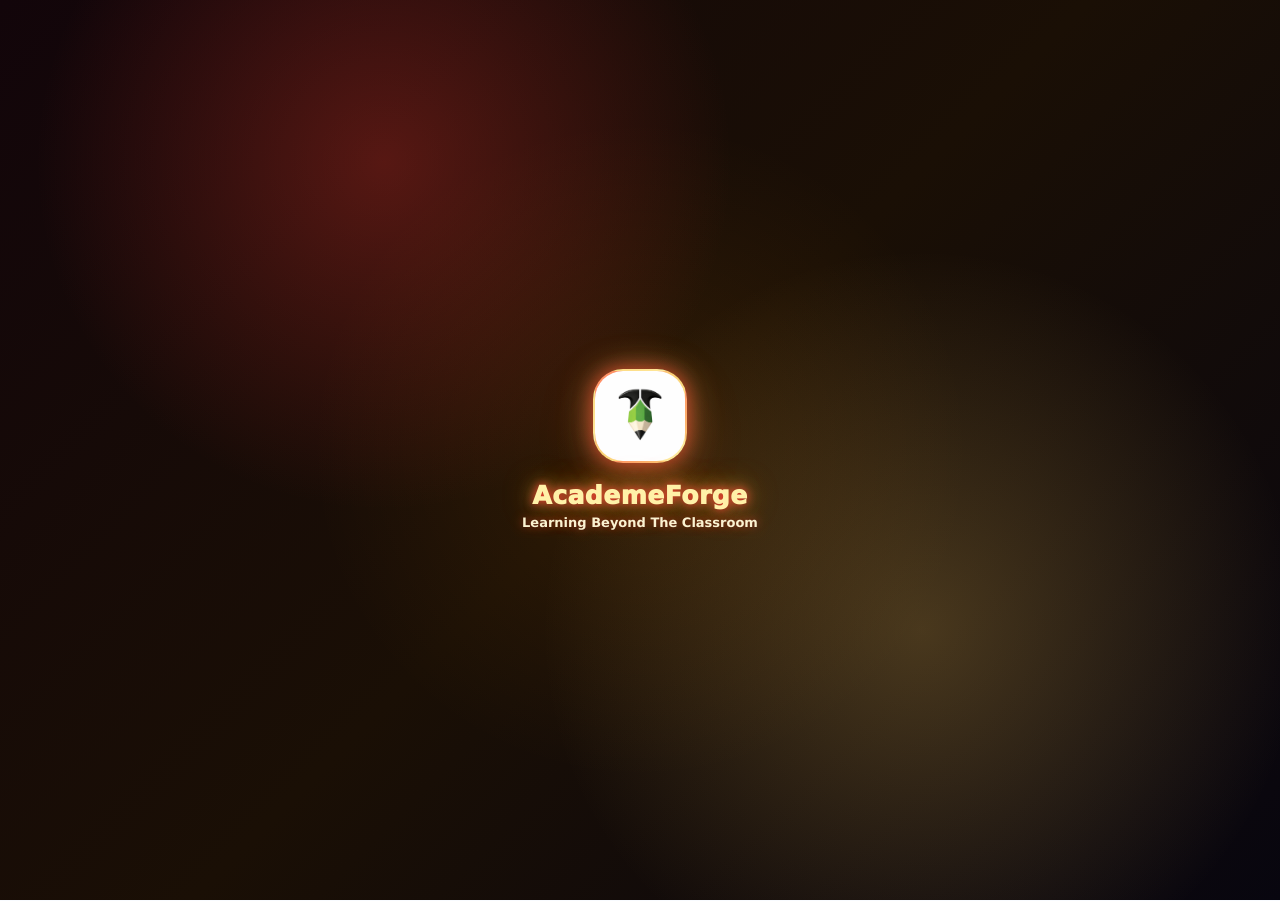
==== commit ea34f567: "Update index.html" ====
--- a/index.html
+++ b/index.html
@@ -1,5 +1,11 @@
 <html lang="en">
 <head>
+  <script>
+if (sessionStorage.getItem("afSplashShown")) {
+  document.documentElement.classList.add("no-splash");
+}
+</script>
+  
   <meta charset="UTF-8" />
   <meta name="viewport" content="width=device-width, initial-scale=1.0, maximum-scale=1.0, minimum-scale=1.0, user-scalable=no" />
   <title>AcademeForge App</title>
@@ -269,7 +275,8 @@
   60% { transform: scale(1.06); opacity: 1; }
   100% { transform: scale(1); }
 }
-
+ animation: splashLoad 1.2s cubic-bezier(.22,.61,.36,1) forwards;
+}
 /* ---------- HOME HERO ---------- */
 
 .hero {
@@ -23750,6 +23757,88 @@
 #afTestRankingPageV1 .af-test-dashboard-actions-v1{
   display:none !important;
 }
+    .no-splash #splashScreen {
+  display: none !important;
+}
+  /* =========================================
+   AF PREMIUM PULL TO REFRESH
+========================================= */
+
+#afPullLoader {
+  position: fixed;
+  top: -80px;
+  left: 50%;
+
+  transform: translateX(-50%);
+
+  width: 52px;
+  height: 52px;
+
+  display: flex;
+  align-items: center;
+  justify-content: center;
+
+  border-radius: 50%;
+
+  background: rgba(255,255,255,.82);
+
+  backdrop-filter: blur(20px) saturate(180%);
+  -webkit-backdrop-filter: blur(20px) saturate(180%);
+
+  border: 1px solid rgba(255,255,255,.5);
+
+  box-shadow:
+    0 10px 30px rgba(15,23,42,.12),
+    0 4px 12px rgba(15,23,42,.08);
+
+  z-index: 99999;
+
+  opacity: 0;
+
+  transition:
+    top .22s ease,
+    opacity .22s ease;
+}
+
+[data-theme="dark"] #afPullLoader {
+  background: rgba(15,23,42,.82);
+
+  border: 1px solid rgba(255,255,255,.08);
+
+  box-shadow:
+    0 10px 30px rgba(0,0,0,.35),
+    0 0 20px rgba(99,102,241,.15);
+}
+
+#afPullLoader.show {
+  top: 14px;
+  opacity: 1;
+}
+
+.af-pull-spinner {
+  width: 24px;
+  height: 24px;
+
+  border-radius: 50%;
+
+  border: 3px solid rgba(99,102,241,.18);
+  border-top-color: var(--af-primary);
+
+  transition: transform .2s ease;
+}
+
+#afPullLoader.spin .af-pull-spinner {
+  animation: afPremiumSpin .8s linear infinite;
+}
+
+@keyframes afPremiumSpin {
+  from {
+    transform: rotate(0deg);
+  }
+  to {
+    transform: rotate(360deg);
+  }
+}
 </style>
 </head>
 
@@ -23990,15 +24079,6 @@
   </div>
 </div>
 
-<div class="af-test-dashboard-actions-v1">
-  <button
-    type="button"
-    class="af-test-review-btn-v1"
-    onclick="openLastTestReviewV1()"
-  >
-    📖 Review Latest Test
-  </button>
-</div>
 </div>
       
       <!-- NATIONAL RANKING FULL PAGE -->
@@ -25186,7 +25266,7 @@
     </div>
 
     <a
-      href="https://academeforge.github.io/SUPER/official/"
+      href="https://academeforge.in"
       class="settings-beta-card"
       aria-label="Open AcademeForge official website"
     >
@@ -25261,6 +25341,18 @@
     <span>Bug Report Status</span>
   </div>
   <span class="settings-new-badge">Track</span>
+</button>
+      
+    <button
+  type="button"
+  class="settings-row settings-row-btn"
+  onclick="showSection('afReviewPageV1'); openLastTestReviewV1();"
+>
+  <div class="settings-row-left">
+    <span class="settings-row-icon">📖</span>
+    <span>Latest Test Review</span>
+  </div>
+  <span class="settings-arrow">›</span>
 </button>
       
       <button
@@ -25314,7 +25406,20 @@
         </div>
         <span class="settings-arrow" aria-hidden="true">›</span>
       </button>
-
+      
+<button
+  type="button"
+  class="settings-row settings-row-btn"
+  onclick="openBetaVersion()"
+  aria-label="Open BETA 2.0"
+>
+  <div class="settings-row-left">
+    <span class="settings-row-icon" aria-hidden="true">🛠️</span>
+    <span>BETA 2.0 Version</span>
+  </div>
+  <span class="settings-arrow" aria-hidden="true">›</span>
+</button>
+      
       <button
         type="button"
         class="settings-row settings-row-btn"
@@ -25452,6 +25557,37 @@
     <div id="contactRequestStatusListAf" class="request-status-list-af"></div>
   </div>
 </section>
+
+       <!-- ==============================
+ REview page
+================================ -->
+  <section id="afReviewPageV1" class="section">
+
+  <div class="panel glass">
+
+    <button
+      class="back-mini"
+      onclick="showSection('settings')"
+    >
+      ← Back
+    </button>
+
+    <h2>Latest Test Review</h2>
+
+    <div id="afReviewContentV1">
+
+      <div class="af-test-empty-card-v1">
+        <div class="af-test-empty-icon-v1">📖</div>
+        <h3>Loading Review...</h3>
+        <p>Please wait.</p>
+      </div>
+
+    </div>
+
+  </div>
+
+</section>
+    
     <!-- ==============================
   LANGUAGE AF
 ================================ -->
@@ -25952,6 +26088,10 @@
   <strong>Notification</strong>
   <p>Message</p>
 </div>
+
+ <div id="afPullLoader">
+  <div class="af-pull-spinner"></div>
+</div>
   
   <!-----------------------  JAVA SCRIPT STARTS --------------------------------------->
 
@@ -26161,16 +26301,32 @@
 
 /* ---------------- SPLASH SCREEN ---------------- */
 
-setTimeout(function () {
-  var splash = document.getElementById("splashScreen");
+if (sessionStorage.getItem("afSplashShown")) {
+
+  const splash = document.getElementById("splashScreen");
+
   if (splash) {
-    splash.classList.add("hide");
-
-    setTimeout(function () {
-      splash.style.display = "none";
-    }, 500);
-  }
-}, 2000);
+    splash.style.display = "none";
+  }
+
+} else {
+
+  sessionStorage.setItem("afSplashShown", "true");
+
+  setTimeout(function () {
+    var splash = document.getElementById("splashScreen");
+
+    if (splash) {
+      splash.classList.add("hide");
+
+      setTimeout(function () {
+        splash.style.display = "none";
+      }, 400);
+    }
+
+  }, 1200);
+
+}
 
 /* ---------------- ZOOM / RIGHT CLICK PROTECTION ---------------- */
 
@@ -36774,7 +36930,7 @@
     return;
   }
 
-  const area = document.getElementById("afTestAreaV1");
+ const area = document.getElementById("afReviewContentV1");
   if (!area) return;
 
   area.innerHTML = `
@@ -40193,7 +40349,7 @@
       return;
     }
 
-    window.setTimeout(markAFAppReady, 1800);
+    window.setTimeout(markAFAppReady, 0);
   }
 
   if (document.readyState === "loading") {
@@ -41423,6 +41579,10 @@
   function openSM() {
   window.location.href = "/YA/SM/";
 }
+
+  function openBetaVersion() {
+  window.location.href = "/YA/BETA%202.0/";
+}
   /* =========================
    AUTO HIDE TEST REVIEW
 ========================= */
@@ -41465,8 +41625,152 @@
 
 })();
 
-
-
+async function openAFReviewPageV1() {
+
+  showSection("afReviewPageV1");
+
+  const container =
+    document.getElementById("afReviewContentV1");
+
+  if (!container) return;
+
+  container.innerHTML = `
+    <div class="af-test-empty-card-v1">
+      <div class="af-test-empty-icon-v1">📖</div>
+      <h3>Loading Review...</h3>
+      <p>Please wait.</p>
+    </div>
+  `;
+
+  const student = getAFTestStudentV1();
+
+  const reviewData = await afTestEdgeCallV1(
+    "student-test-review-af",
+    {
+      student_id: student.student_id
+    }
+  );
+
+  if (!reviewData?.ok) {
+
+    container.innerHTML = `
+      <div class="af-test-empty-card-v1">
+        <div class="af-test-empty-icon-v1">⚠️</div>
+        <h3>Review Not Available</h3>
+        <p>${reviewData?.message || "Could not load review."}</p>
+      </div>
+    `;
+
+    return;
+  }
+
+  renderAFReviewPageV1(reviewData);
+}
+
+function closeAFReviewPageV1() {
+  showSection("settings");
+}
+
+  localStorage.setItem(
+  "af_last_tab",
+  afCurrentView
+);
+
+location.reload();
+  
+ /* =========================================
+   AF PULL TO REFRESH
+========================================= */
+
+let afPullStartY = 0;
+let afPullDistance = 0;
+
+const afPullLoader =
+  document.getElementById("afPullLoader");
+
+document.addEventListener(
+  "touchstart",
+  (e) => {
+    if (window.scrollY > 0) return;
+
+    afPullStartY = e.touches[0].clientY;
+  },
+  { passive: true }
+);
+
+document.addEventListener(
+  "touchmove",
+  (e) => {
+    if (window.scrollY > 0) return;
+
+    afPullDistance =
+      e.touches[0].clientY - afPullStartY;
+
+    const spinner =
+      afPullLoader.querySelector(".af-pull-spinner");
+
+    if (afPullDistance > 20) {
+
+      afPullLoader.classList.add("show");
+
+      const rotation =
+        Math.min(afPullDistance * 2, 270);
+
+      spinner.style.transform =
+        `rotate(${rotation}deg)`;
+
+    } else {
+
+      afPullLoader.classList.remove("show");
+
+      spinner.style.transform =
+        "rotate(0deg)";
+    }
+  },
+  { passive: true }
+);
+  
+document.addEventListener(
+  "touchend",
+  () => {
+
+    const spinner =
+      afPullLoader.querySelector(".af-pull-spinner");
+
+    if (
+      window.scrollY === 0 &&
+      afPullDistance > 120
+    ) {
+
+      afPullLoader.classList.add("show");
+      afPullLoader.classList.add("spin");
+
+     setTimeout(() => {
+
+  localStorage.setItem(
+    "af_last_tab",
+    afCurrentView
+  );
+
+  location.reload();
+
+}, 500);
+
+    } else {
+
+      afPullLoader.classList.remove("show");
+      afPullLoader.classList.remove("spin");
+
+      spinner.style.transform =
+        "rotate(0deg)";
+    }
+
+    afPullDistance = 0;
+  },
+  { passive: true }
+);
+
+  
 </script>
 </body>
 </html>
